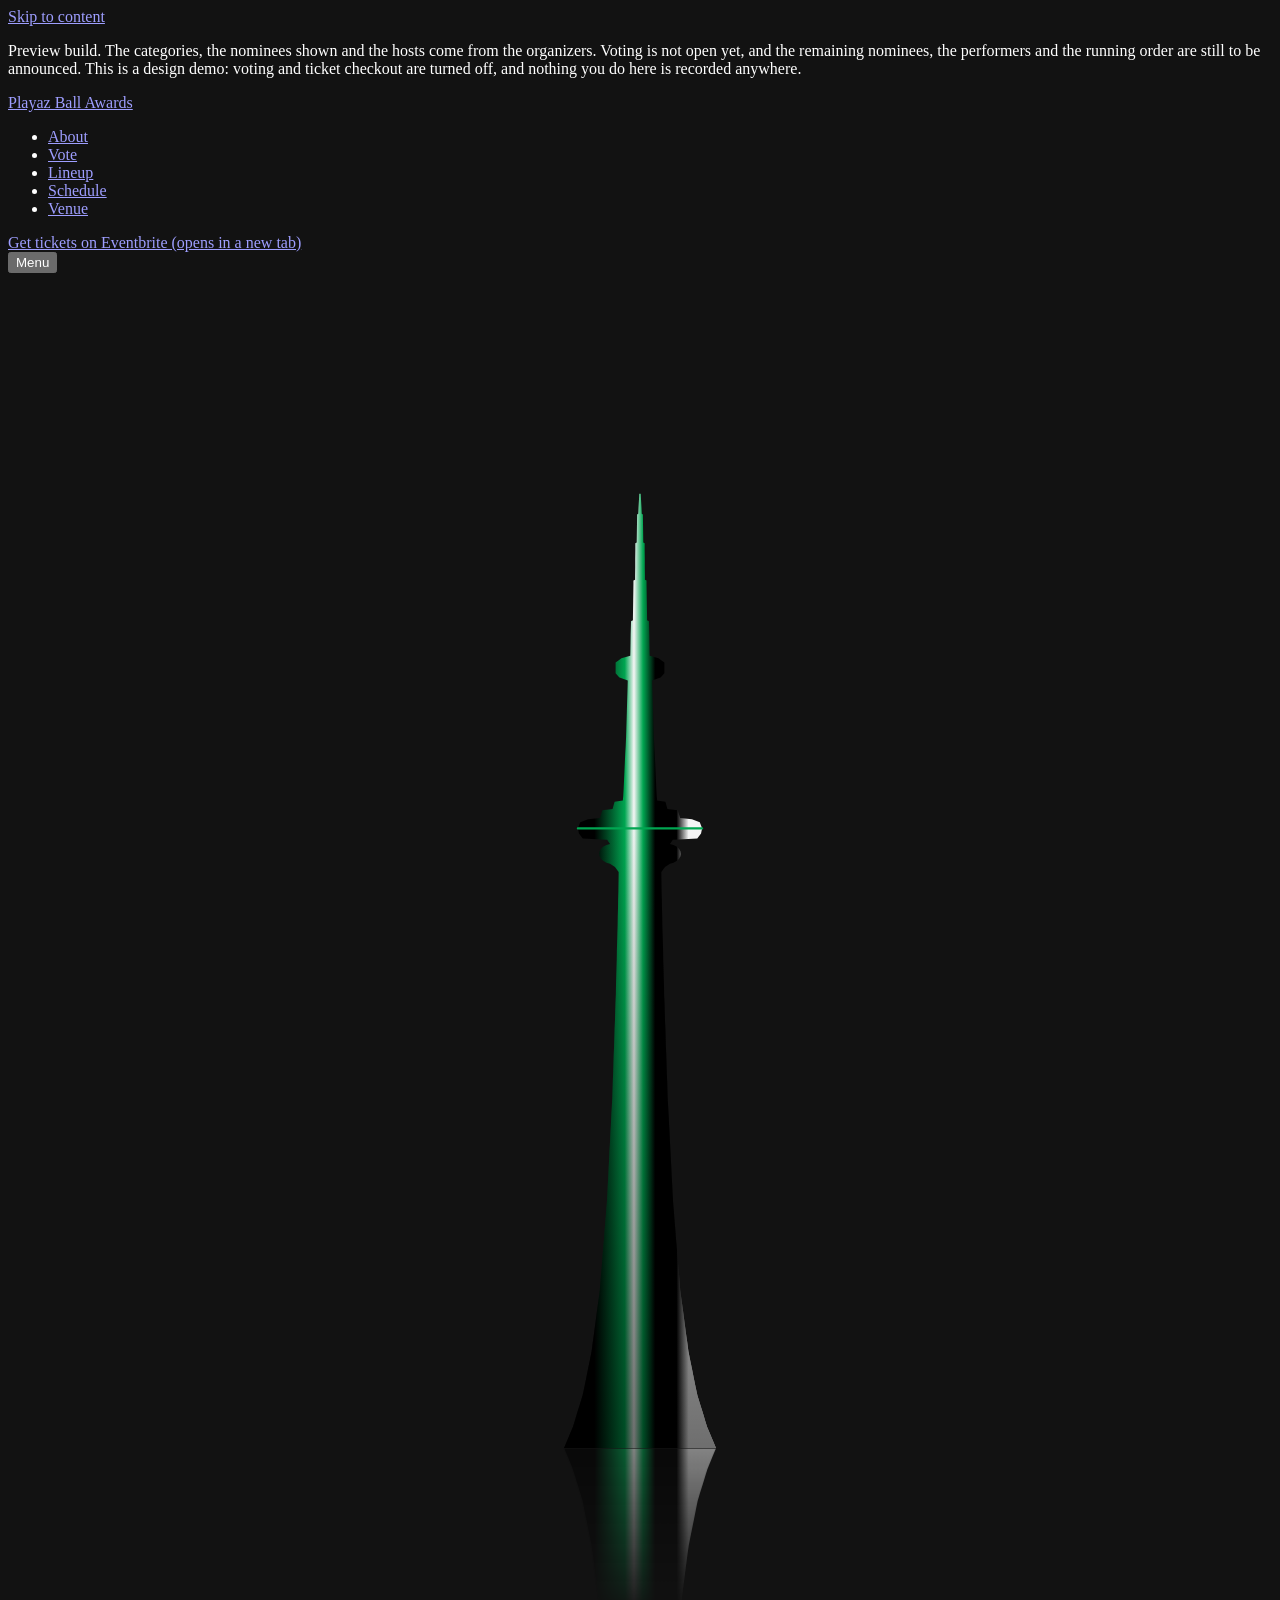
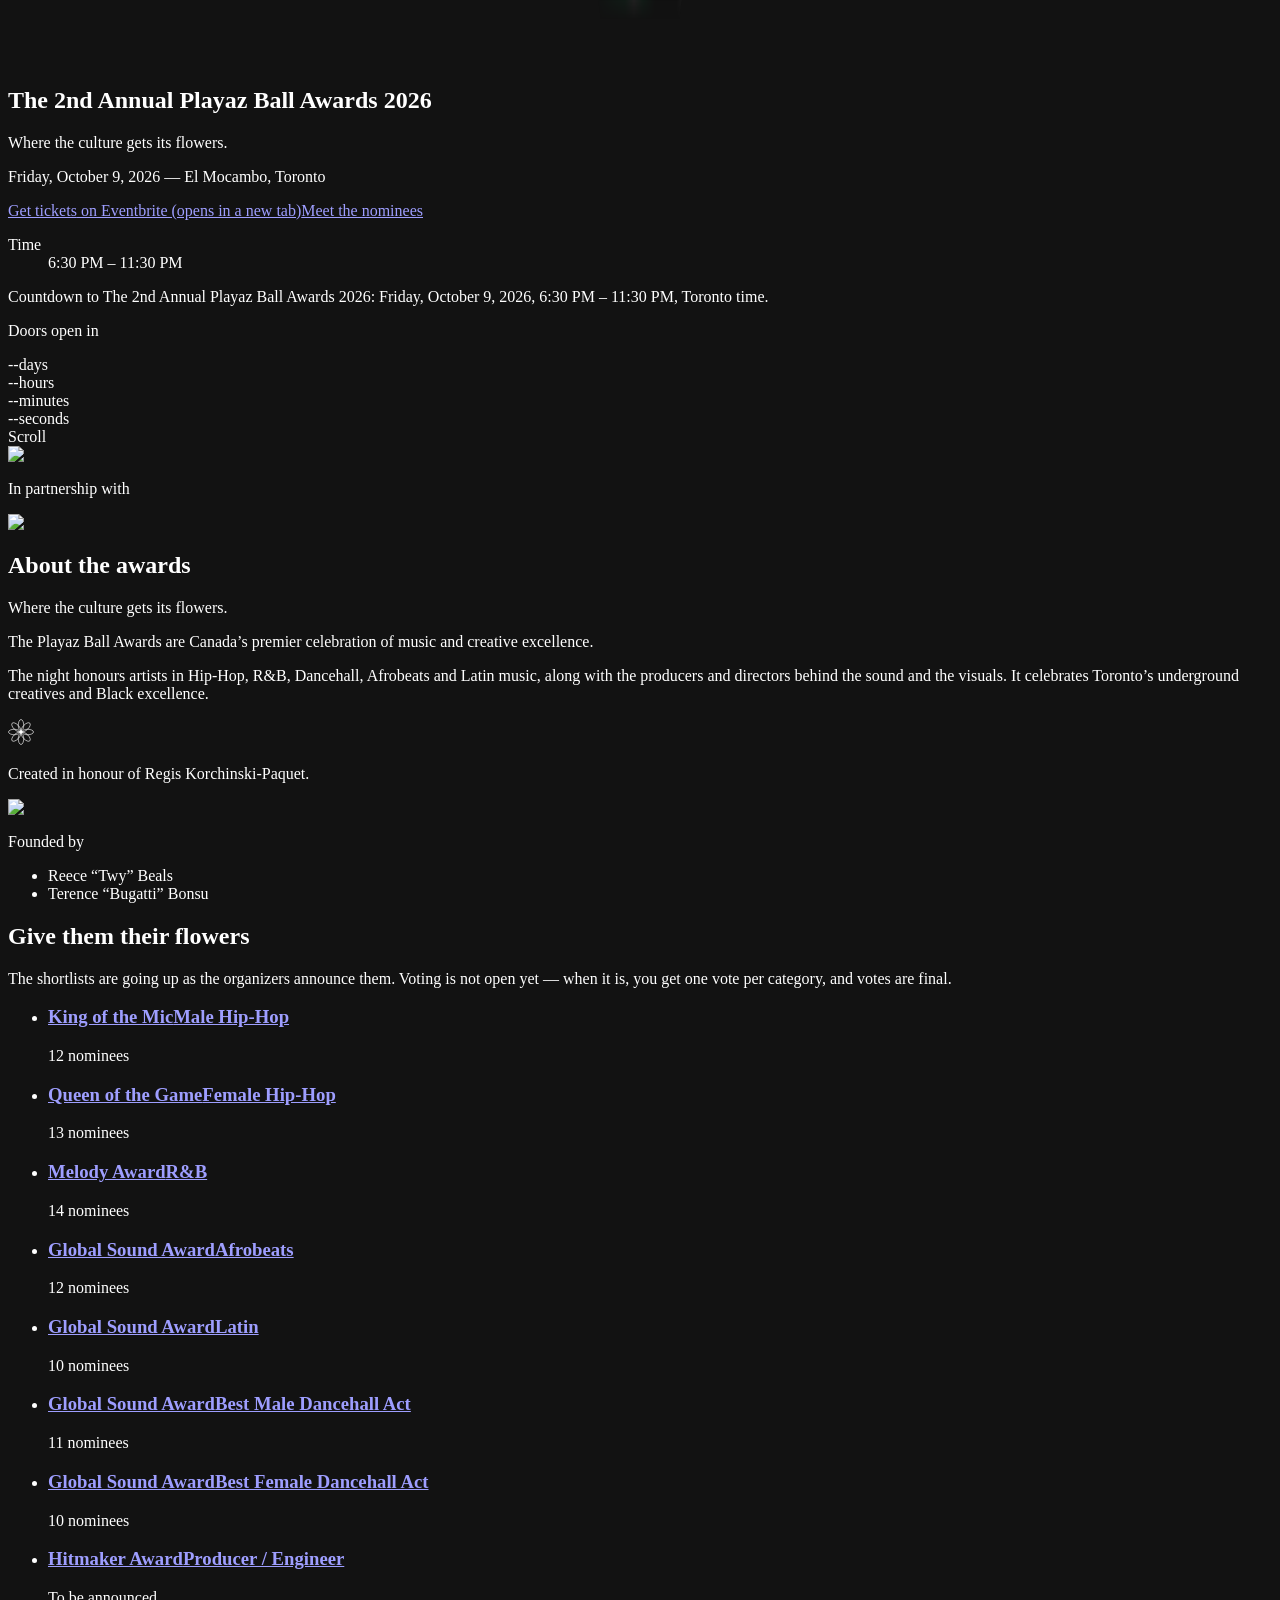
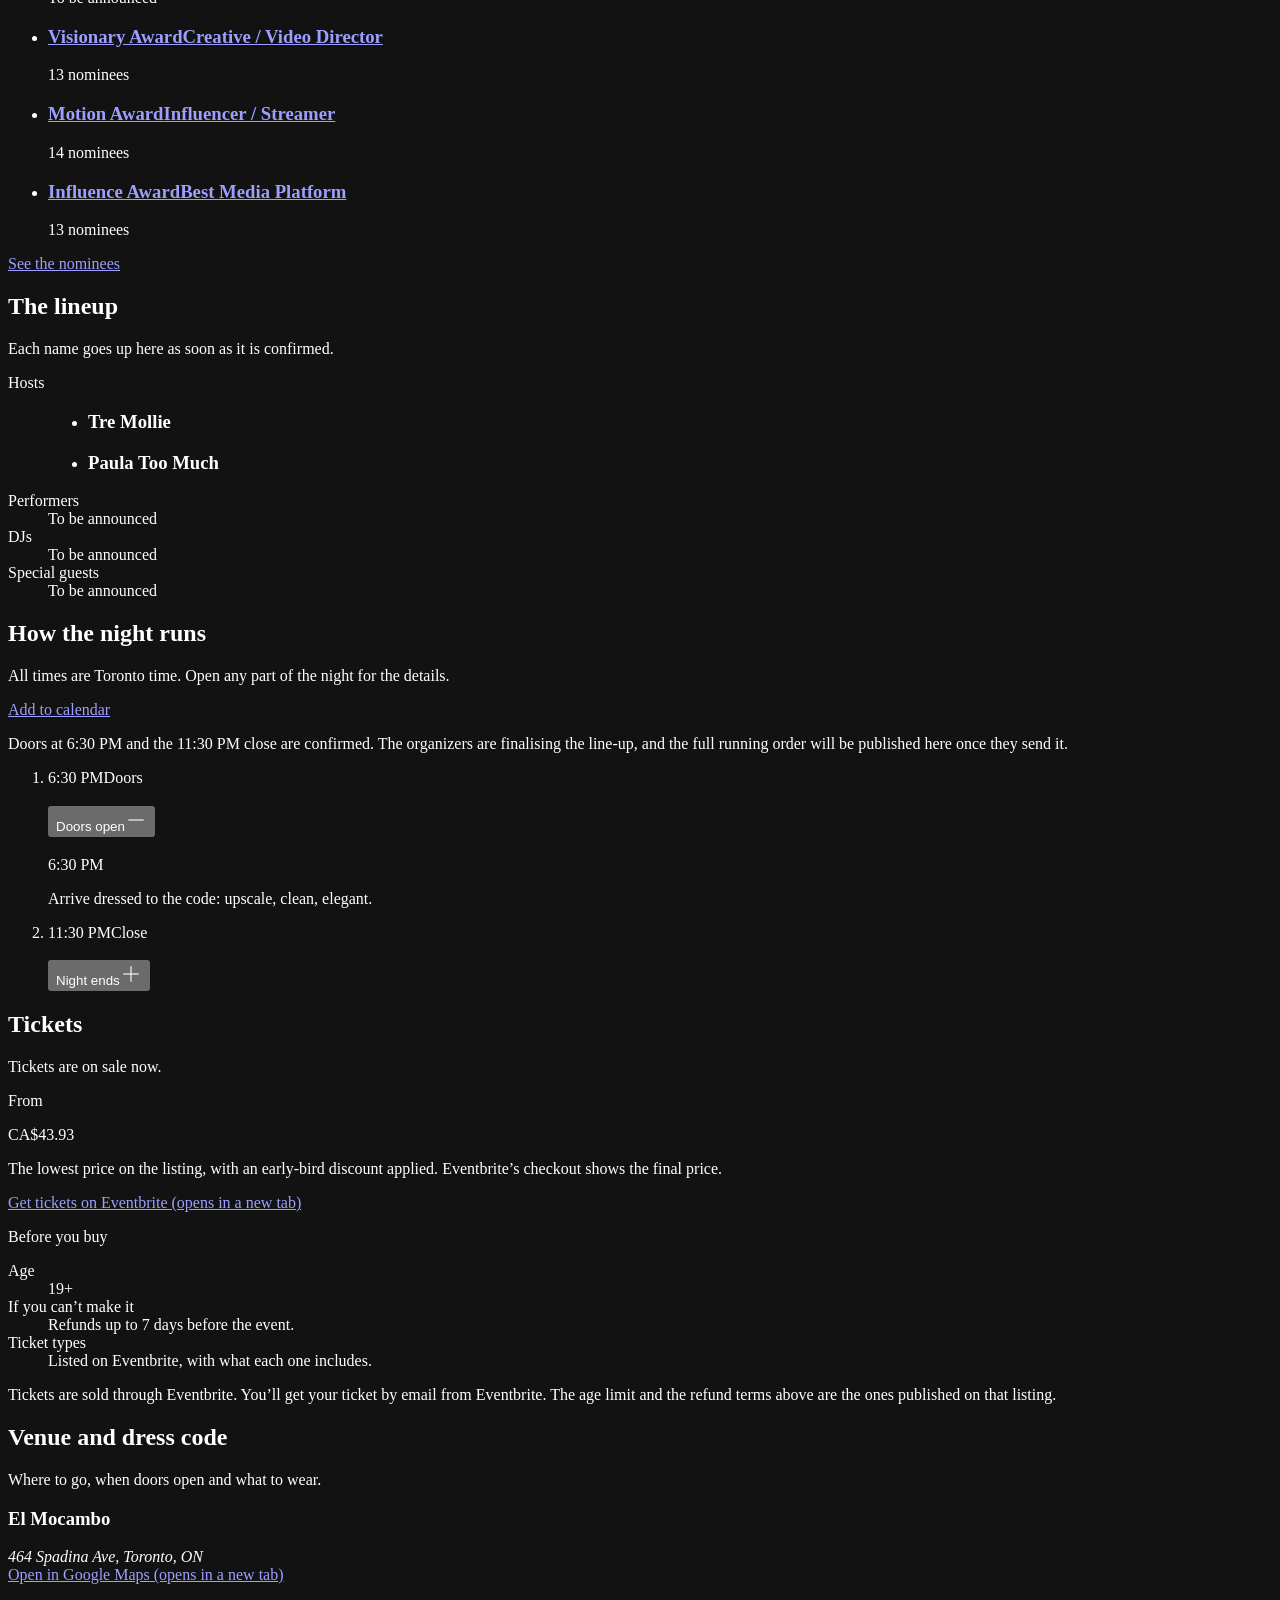
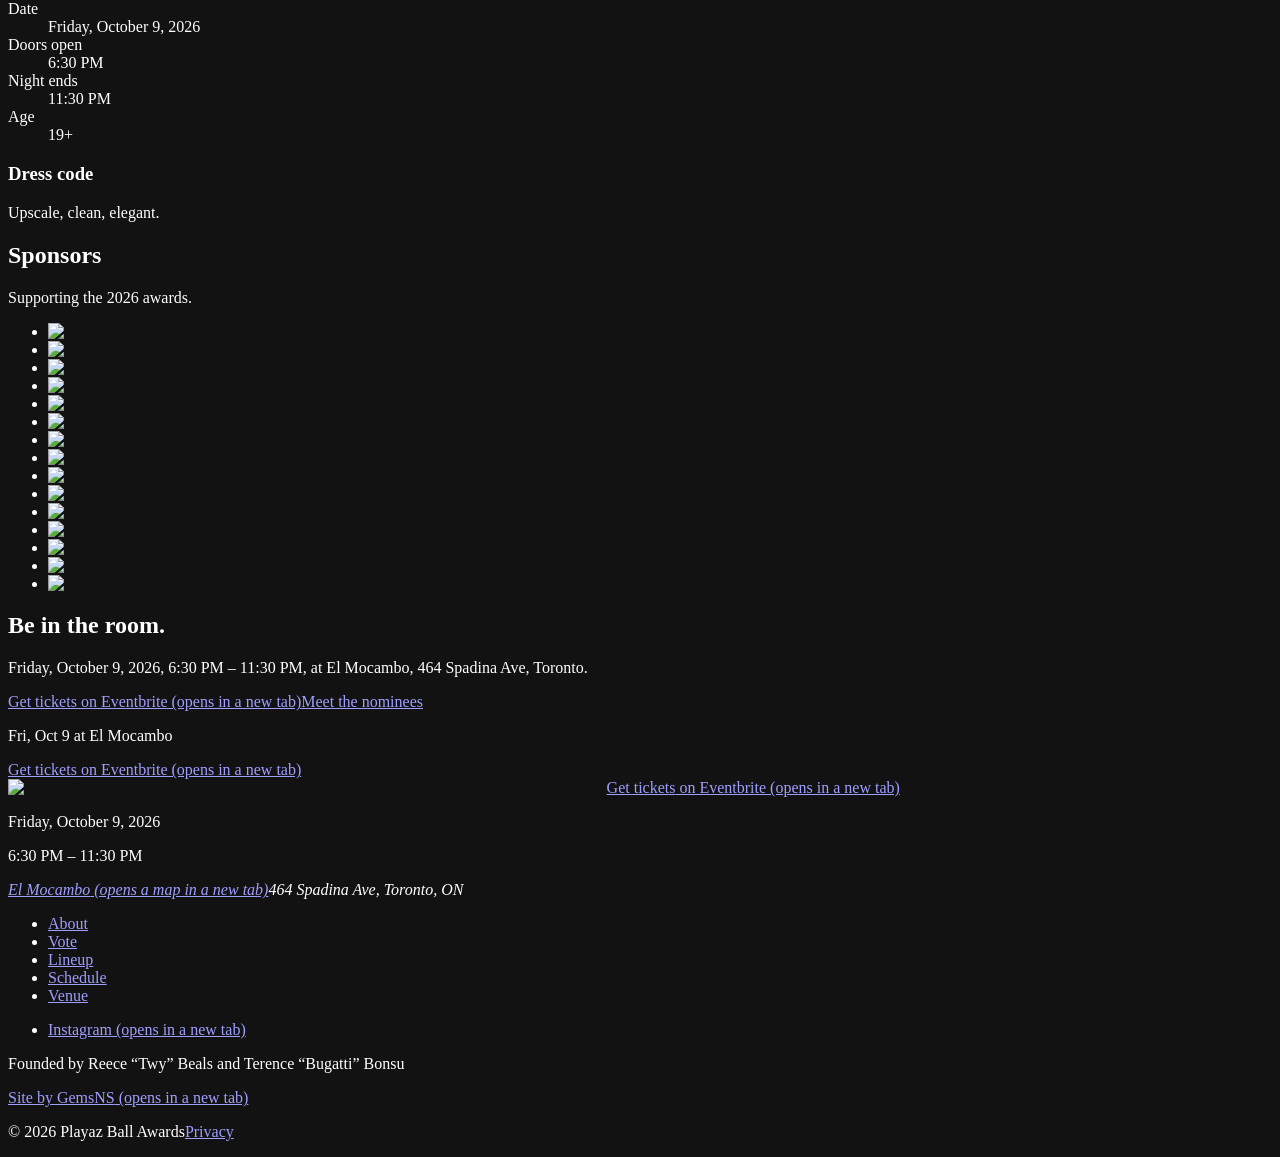
==== index.html @ 03d5871e "Nominee flowers, ballot garland, sharper tower on phones" ====
<!DOCTYPE html><html lang="en-CA" data-scroll-behavior="smooth" class="noto_serif_display_9e206748-module__jLqCdq__variable archivo_8c2be2a3-module__iX1fDW__variable"><head><meta charSet="utf-8"/><meta name="viewport" content="width=device-width, initial-scale=1"/><link rel="preload" href="/playaz-ball-awards-demo/_next/static/media/21ca8f3f56c22ca2-s.p.1cp9-4nby68jc.woff2" as="font" crossorigin="" type="font/woff2"/><link rel="preload" href="/playaz-ball-awards-demo/_next/static/media/5877f7427e31d1fe-s.p.1o_-s8nc7i9h1.woff2" as="font" crossorigin="" type="font/woff2"/><link rel="preload" href="/playaz-ball-awards-demo/_next/static/media/ad949e23a2a06a23-s.p.1zn303qhbwrxi.woff2" as="font" crossorigin="" type="font/woff2"/><link rel="stylesheet" href="/playaz-ball-awards-demo/_next/static/chunks/3bws-sel019o1.css" data-precedence="next"/><style data-precedence="default" data-href="preloader sky-twinkle hero-settle">
@keyframes preloader-give-way{to{opacity:0;visibility:hidden}}
#preloader{clip-path:inset(0);animation:preloader-give-way 400ms linear 4500ms forwards}
#preloader[data-seen]{display:none}
#preloader[data-phase="lifting"]{clip-path:inset(0 0 100% 0);pointer-events:none;transition:clip-path 600ms cubic-bezier(.76,0,.24,1)}
@media (prefers-reduced-motion:reduce){#preloader{display:none}}

@keyframes sky-twinkle{from{opacity:.3}to{opacity:1}}
[data-scene-stars]{animation:sky-twinkle var(--twinkle-duration) ease-in-out var(--twinkle-delay) infinite alternate}

/*
 * THE FIELD HOLDS STILL ON A TOUCH DEVICE, and the sparks keep flaring.
 *
 * Each of these three layers covers the whole sky strip, which is two viewports
 * tall — on a 440x850 phone at 3x that is roughly 1320x5100 device pixels each,
 * and animating a layer's opacity keeps all three promoted and recompositing
 * for the life of the page. The organizers reported scrolling still stuttering
 * after the pixel ratio was lowered, and three surfaces that size are among the
 * few things on the page big enough to explain it.
 *
 * Stopping the animation lets them be painted once and left alone. What is lost
 * is the whole field breathing, which is the part the organizers said they
 * could not see anyway; what is kept is the nine sparks, which are a few pixels
 * each and are what actually reads as sparkle. Desktop keeps both.
 */
@media (pointer: coarse){
  [data-scene-stars]{animation:none;opacity:1}
}

/*
 * The base state of both the sparks and the plane is INVISIBLE, and that is not
 * a detail — it is what makes them safe under reduced motion. The global rule
 * in globals.css collapses every animation to 0.001ms and one iteration, and
 * with the default fill mode an element then reverts to its BASE style. The
 * star layers survive that because their base opacity is 1, which is simply the
 * sky as it was. These two have no business being drawn at all when motion is
 * off: without the opacity:0 below, a visitor who asks for reduced motion gets
 * nine diffraction spikes permanently lit and an airliner parked at the edge.
 * The keyframes start from 0 anyway, so ordinary playback is unchanged.
 */
@keyframes sky-spark{
  0%,84%,100%{opacity:0;transform:scale(.45) rotate(0deg)}
  90%{opacity:1;transform:scale(1) rotate(8deg)}
  94%{opacity:.35;transform:scale(.8) rotate(12deg)}
}
[data-scene-spark]{opacity:0;animation:sky-spark var(--spark-duration) ease-in-out var(--spark-delay) infinite}

/*
 * --plane-opacity is the conditions system's one hold on the aircraft: under
 * a thick overcast there is nothing to see up there, so it goes to 0 and the
 * keyframes below carry it without any other change. It defaults to 1, so a
 * page that never loads weather flies exactly the plane it always flew.
 */
@keyframes sky-plane{
  0%{opacity:0;transform:translate3d(-14vw,0,0)}
  6%{opacity:var(--plane-opacity,1)}
  29%{opacity:var(--plane-opacity,1);transform:translate3d(56vw,2.2vh,0)}
  35%{opacity:0;transform:translate3d(72vw,2.9vh,0)}
  100%{opacity:0;transform:translate3d(72vw,2.9vh,0)}
}
[data-scene-plane]{opacity:0;animation:sky-plane 74s linear -6s infinite}
@keyframes plane-strobe{0%,92%,100%{opacity:.15}94%,97%{opacity:1}}
[data-plane-strobe]{animation:plane-strobe 2.6s steps(1,end) infinite}

/*
 * WEATHER YOU CAN SEE FALLING.
 *
 * Two layers, one for rain and one for snow, and NEITHER of them animates
 * unless it is actually raining or snowing over Toronto. That is what the
 * [data-precip] attribute on <html> is for: SceneConditionsProbe sets it, and
 * the animation rules below are scoped to it, so on a dry night these are two
 * empty elements at opacity 0 with no animation attached and nothing for the
 * compositor to do. Gating on opacity alone would not do that — a layer
 * animating at zero opacity still costs a layer.
 *
 * Both are ONE element covering ONE viewport. The star field's three layers
 * cover the sky STRIP, which is two viewports tall, and animating those was
 * among the few things big enough to explain the scrolling stutter the
 * organizers reported (see the pointer:coarse rule above). A single
 * viewport-sized layer sliding on transform is a different order of cost, and
 * is the same thing the aircraft already does — so this one is NOT switched off
 * on touch devices. Weather that only appears on desktop would be pointless
 * here: the organizers review this site on a phone.
 *
 * The tile repeats every 64px and the travel is exactly 128px, so the loop is
 * seamless with no crossfade and no second copy. scale(1.45) covers the
 * corners the slant would otherwise leave bare.
 */
@keyframes precip-fall{from{transform:rotate(var(--precip-slant,0deg)) scale(1.45) translate3d(0,-128px,0)}to{transform:rotate(var(--precip-slant,0deg)) scale(1.45) translate3d(0,0,0)}}
[data-scene-precip]{opacity:0;transform:rotate(var(--precip-slant,0deg)) scale(1.45)}
[data-precip="rain"] [data-scene-precip="rain"]{opacity:var(--rain-opacity,0);animation:precip-fall .85s linear infinite}
[data-precip="snow"] [data-scene-precip="snow"]{opacity:var(--snow-opacity,0);animation:precip-fall 7.5s linear infinite}

/*
 * REDUCED MOTION TAKES THE WEATHER AWAY ENTIRELY, and this rule is load-bearing
 * rather than polite.
 *
 * The global rule in globals.css collapses animations to a single 0.001ms
 * iteration, which leaves an element on its BASE style. For the sparks and the
 * aircraft that is opacity 0 and they vanish, which is the whole reason those
 * two carry an explicit base. These two cannot work the same way: their opacity
 * is set by the rules above, which are not animations, so collapsing the
 * animation stopped the rain falling and left it hanging in the air — a screen
 * of frozen diagonal scratches. Verified in a capture, not reasoned about.
 *
 * Rain that does not fall is not rain, so it goes. The weather is still plainly
 * there in the lifted sky, the missing stars and the veiled city, none of which
 * moves. Matching the two-selector specificity above and coming after it is
 * what lets this win without !important.
 */
@media (prefers-reduced-motion: reduce){
  [data-precip] [data-scene-precip]{opacity:0;animation:none}
}

@keyframes hero-settle{from{opacity:.35;transform:scaleX(1.035)}to{opacity:1;transform:none}}
@keyframes hero-settle-again{from{opacity:.35;transform:scaleX(1.035)}to{opacity:1;transform:none}}
.hero-settle{animation:hero-settle 1.1s cubic-bezier(.16,.7,.2,1) both}
.hero-settle-late{animation-delay:.18s}
html[data-curtain] .hero-settle{animation-name:hero-settle-again;animation-duration:.9s}
</style><link rel="preload" as="script" fetchPriority="low" href="/playaz-ball-awards-demo/_next/static/chunks/3ivcc6t1s04dh.js"/><script src="/playaz-ball-awards-demo/_next/static/chunks/11jq0c2_zavac.js" async=""></script><script src="/playaz-ball-awards-demo/_next/static/chunks/2qyr2zzqw7k6q.js" async=""></script><script src="/playaz-ball-awards-demo/_next/static/chunks/148f1jlyclf42.js" async=""></script><script src="/playaz-ball-awards-demo/_next/static/chunks/turbopack-2mipn88w9co1c.js" async=""></script><script src="/playaz-ball-awards-demo/_next/static/chunks/0q1nf_26c611z.js" async=""></script><script src="/playaz-ball-awards-demo/_next/static/chunks/1aymdji43ew_p.js" async=""></script><script src="/playaz-ball-awards-demo/_next/static/chunks/3zsbjyia-jq-i.js" async=""></script><script src="/playaz-ball-awards-demo/_next/static/chunks/0l0t6q_-2g8ed.js" async=""></script><script src="/playaz-ball-awards-demo/_next/static/chunks/349vo_3t30ueg.js" async=""></script><script src="/playaz-ball-awards-demo/_next/static/chunks/18xbpj4od7t13.js" async=""></script><script src="/playaz-ball-awards-demo/_next/static/chunks/1w1b2_nr3rfn5.js" async=""></script><meta name="next-size-adjust" content=""/><meta name="theme-color" content="#000000"/><meta name="color-scheme" content="dark"/><title>Playaz Ball Awards 2026 — Friday, October 9, 2026, El Mocambo, Toronto</title><meta name="description" content="Where the culture gets its flowers. Canada&#x27;s premier celebration of music and creative excellence — Hip-Hop, R&amp;B, Dancehall, Afrobeats and Latin, and the producers and directors behind the sound and the visuals. Friday, October 9, 2026 at El Mocambo, Toronto."/><link rel="canonical" href="https://gemsns.github.io/playaz-ball-awards-demo/"/><meta property="og:title" content="Playaz Ball Awards 2026 — Friday, October 9, 2026, El Mocambo, Toronto"/><meta property="og:description" content="Where the culture gets its flowers. Canada&#x27;s premier celebration of music and creative excellence — Hip-Hop, R&amp;B, Dancehall, Afrobeats and Latin, and the producers and directors behind the sound and the visuals. Friday, October 9, 2026 at El Mocambo, Toronto."/><meta property="og:url" content="https://gemsns.github.io/playaz-ball-awards-demo/"/><meta property="og:site_name" content="The 2nd Annual Playaz Ball Awards 2026"/><meta property="og:locale" content="en_CA"/><meta property="og:image" content="https://gemsns.github.io/playaz-ball-awards-demo/opengraph-image?3a0f90e552996f08"/><meta property="og:image:type" content="image/png"/><meta property="og:image:width" content="1200"/><meta property="og:image:height" content="630"/><meta property="og:image:alt" content="Playaz Ball Awards 2026. Where the culture gets its flowers. Friday, October 9, 2026 at El Mocambo, Toronto. The awards&#x27; lockup in gold — the name above the Regis 4ever Foundation&#x27;s winged script — standing on black beside a gold silhouette of the CN Tower ringed by a halo of light over dark water."/><meta property="og:type" content="website"/><meta name="twitter:card" content="summary_large_image"/><meta name="twitter:title" content="Playaz Ball Awards 2026 — Friday, October 9, 2026, El Mocambo, Toronto"/><meta name="twitter:description" content="Where the culture gets its flowers. Canada&#x27;s premier celebration of music and creative excellence — Hip-Hop, R&amp;B, Dancehall, Afrobeats and Latin, and the producers and directors behind the sound and the visuals. Friday, October 9, 2026 at El Mocambo, Toronto."/><meta name="twitter:image" content="https://gemsns.github.io/playaz-ball-awards-demo/opengraph-image?3a0f90e552996f08"/><meta name="twitter:image:alt" content="Playaz Ball Awards 2026. Where the culture gets its flowers. Friday, October 9, 2026 at El Mocambo, Toronto. The awards&#x27; lockup in gold — the name above the Regis 4ever Foundation&#x27;s winged script — standing on black beside a gold silhouette of the CN Tower ringed by a halo of light over dark water."/><meta name="twitter:image:type" content="image/png"/><meta name="twitter:image:width" content="1200"/><meta name="twitter:image:height" content="630"/><link rel="icon" href="/playaz-ball-awards-demo/icon.svg?icon.3x_oerqiq62fg.svg" sizes="any" type="image/svg+xml"/><script src="/playaz-ball-awards-demo/_next/static/chunks/0cz1d0mv5g_q7.js" noModule=""></script></head><body class="min-h-dvh bg-ink text-white antialiased"><div hidden=""><!--$--><!--/$--></div><a href="#main" class="sr-only focus:not-sr-only focus:fixed focus:top-4 focus:left-4 focus:z-[100] focus:rounded-card focus:bg-charcoal focus:px-4 focus:py-2 focus:font-semibold focus:text-white">Skip to content</a><p role="note" class="relative z-[60] bg-gold px-5 py-2.5 text-center text-base leading-snug font-medium text-pretty text-ink">Preview build. The categories, the nominees shown and the hosts come from the organizers. Voting is not open yet, and the remaining nominees, the performers and the running order are still to be announced. This is a design demo: voting and ticket checkout are turned off, and nothing you do here is recorded anywhere.<span id="banner-height-probe" hidden=""></span></p><div aria-hidden="true" class="pointer-events-none -mb-4 h-4"></div><noscript><style>#site-header [data-header-glass]{opacity:1}</style></noscript><header id="site-header" class="group/header sticky top-0 z-50"><div aria-hidden="true" class="pointer-events-none absolute inset-x-0 top-0 -z-10 h-24 bg-linear-to-b from-ink/90 via-ink/70 via-60% to-transparent"></div><div aria-hidden="true" data-header-glass="" class="glass pointer-events-none absolute inset-0 -z-10 border-x-0 border-t-0 opacity-0 transition-opacity duration-300 group-has-[[aria-expanded=true]]/header:opacity-100 group-data-[scrolled]/header:opacity-100"></div><div class="mx-auto w-full max-w-[80rem] px-5 sm:px-8 lg:px-12 grid h-16 grid-cols-[auto_1fr] items-center gap-4 lg:h-[4.5rem] menu:grid-cols-[1fr_auto_1fr]"><a class="-ml-2 inline-flex min-h-11 min-w-11 items-center justify-self-start px-2 text-white transition-colors duration-200 hover:text-gold-light" href="/playaz-ball-awards-demo/"><span class="font-display text-[clamp(1.125rem,4.2vw,1.75rem)] leading-none font-normal font-stretch-[80%] whitespace-nowrap sm:text-[1.75rem]">Playaz Ball Awards</span></a><nav aria-label="Main" class="hidden menu:block"><ul class="flex items-center"><li class="flex items-center before:mx-1.5 before:size-[3px] before:rounded-full before:bg-ash/70 first:before:hidden xl:before:mx-4"><a class="text-label relative inline-flex min-h-11 items-center px-3 text-ash transition-colors duration-200 after:absolute after:inset-x-3 after:bottom-1.5 after:h-px after:origin-center after:scale-x-0 after:bg-glow after:shadow-[0_0_10px_var(--color-glow)] after:transition-transform after:duration-300 hover:text-white aria-[current]:text-white aria-[current]:after:scale-x-100" href="/playaz-ball-awards-demo/#about">About</a></li><li class="flex items-center before:mx-1.5 before:size-[3px] before:rounded-full before:bg-ash/70 first:before:hidden xl:before:mx-4"><a class="text-label relative inline-flex min-h-11 items-center px-3 text-ash transition-colors duration-200 after:absolute after:inset-x-3 after:bottom-1.5 after:h-px after:origin-center after:scale-x-0 after:bg-glow after:shadow-[0_0_10px_var(--color-glow)] after:transition-transform after:duration-300 hover:text-white aria-[current]:text-white aria-[current]:after:scale-x-100" href="/playaz-ball-awards-demo/vote/">Vote</a></li><li class="flex items-center before:mx-1.5 before:size-[3px] before:rounded-full before:bg-ash/70 first:before:hidden xl:before:mx-4"><a class="text-label relative inline-flex min-h-11 items-center px-3 text-ash transition-colors duration-200 after:absolute after:inset-x-3 after:bottom-1.5 after:h-px after:origin-center after:scale-x-0 after:bg-glow after:shadow-[0_0_10px_var(--color-glow)] after:transition-transform after:duration-300 hover:text-white aria-[current]:text-white aria-[current]:after:scale-x-100" href="/playaz-ball-awards-demo/#lineup">Lineup</a></li><li class="flex items-center before:mx-1.5 before:size-[3px] before:rounded-full before:bg-ash/70 first:before:hidden xl:before:mx-4"><a class="text-label relative inline-flex min-h-11 items-center px-3 text-ash transition-colors duration-200 after:absolute after:inset-x-3 after:bottom-1.5 after:h-px after:origin-center after:scale-x-0 after:bg-glow after:shadow-[0_0_10px_var(--color-glow)] after:transition-transform after:duration-300 hover:text-white aria-[current]:text-white aria-[current]:after:scale-x-100" href="/playaz-ball-awards-demo/#schedule">Schedule</a></li><li class="flex items-center before:mx-1.5 before:size-[3px] before:rounded-full before:bg-ash/70 first:before:hidden xl:before:mx-4"><a class="text-label relative inline-flex min-h-11 items-center px-3 text-ash transition-colors duration-200 after:absolute after:inset-x-3 after:bottom-1.5 after:h-px after:origin-center after:scale-x-0 after:bg-glow after:shadow-[0_0_10px_var(--color-glow)] after:transition-transform after:duration-300 hover:text-white aria-[current]:text-white aria-[current]:after:scale-x-100" href="/playaz-ball-awards-demo/#venue">Venue</a></li></ul></nav><div class="flex min-w-0 items-center gap-2 justify-self-end sm:gap-4"><div class="min-w-0"><a id="eb-checkout-any-_R_3vebrb_" href="https://www.eventbrite.com/e/the-2nd-annual-playaz-ball-awards-2026-tickets-1993266233963" target="_blank" rel="noopener noreferrer" data-ticket-tier="any" class="inline-flex items-center justify-center gap-2 rounded-card font-sans font-semibold tracking-[0.01em] transition-colors duration-200 select-none disabled:cursor-not-allowed disabled:opacity-45 aria-disabled:cursor-not-allowed aria-disabled:opacity-45 border border-gold/60 text-white hover:border-gold-light hover:text-gold-light active:bg-gold/10 min-h-11 px-5 text-[0.95rem] bg-ink/50 text-center leading-tight max-sm:px-3.5 max-sm:text-sm">Get tickets<span class="sr-only"> on Eventbrite (opens in a new tab)</span></a></div><nav aria-label="Main" class="menu:hidden"><button type="button" aria-expanded="false" aria-controls="site-nav-panel" class="text-label -mr-2 inline-flex min-h-11 min-w-11 items-center justify-center gap-3 rounded-card px-2 text-white transition-colors duration-200 hover:text-gold-light"><span class="max-[479px]:sr-only">Menu</span><span aria-hidden="true" class="relative block h-3.5 w-5"><span class="absolute left-0 h-px w-full bg-current transition-transform duration-200 top-[3px] "></span><span class="absolute left-0 h-px w-full bg-current transition-transform duration-200 bottom-[3px] "></span></span></button><div id="site-nav-panel" hidden="" class="glass absolute top-full right-[calc(var(--site-nav-scrollbar,0px)*-1)] left-0 h-[calc(100dvh-var(--site-nav-top,4rem))] overflow-y-auto overscroll-contain border-x-0 border-b-0 transition-opacity duration-200 starting:opacity-0"><div class="min-h-full bg-ink/60"><ul class="mx-auto w-full max-w-[80rem] px-5 pt-3 pb-12 sm:px-8"><li class="border-b border-gold/20"><a class="text-subhead flex min-h-16 items-center text-white transition-colors duration-200 hover:text-gold-light aria-[current]:text-gold-light" href="/playaz-ball-awards-demo/#about">About</a></li><li class="border-b border-gold/20"><a class="text-subhead flex min-h-16 items-center text-white transition-colors duration-200 hover:text-gold-light aria-[current]:text-gold-light" href="/playaz-ball-awards-demo/vote/">Vote</a></li><li class="border-b border-gold/20"><a class="text-subhead flex min-h-16 items-center text-white transition-colors duration-200 hover:text-gold-light aria-[current]:text-gold-light" href="/playaz-ball-awards-demo/#lineup">Lineup</a></li><li class="border-b border-gold/20"><a class="text-subhead flex min-h-16 items-center text-white transition-colors duration-200 hover:text-gold-light aria-[current]:text-gold-light" href="/playaz-ball-awards-demo/#schedule">Schedule</a></li><li class="border-b border-gold/20"><a class="text-subhead flex min-h-16 items-center text-white transition-colors duration-200 hover:text-gold-light aria-[current]:text-gold-light" href="/playaz-ball-awards-demo/#venue">Venue</a></li></ul></div></div></nav></div></div></header><main id="main" tabindex="-1"><script type="application/ld+json">{"@context":"https://schema.org","@type":"MusicEvent","name":"The 2nd Annual Playaz Ball Awards 2026","description":"Where the culture gets its flowers. Canada's premier celebration of music and creative excellence — Hip-Hop, R&B, Dancehall, Afrobeats and Latin, and the producers and directors behind the sound and the visuals.","startDate":"2026-10-09T18:30:00-04:00","endDate":"2026-10-09T23:30:00-04:00","doorTime":"2026-10-09T18:30:00-04:00","eventAttendanceMode":"https://schema.org/OfflineEventAttendanceMode","eventStatus":"https://schema.org/EventScheduled","typicalAgeRange":"19+","url":"https://gemsns.github.io/playaz-ball-awards-demo","image":["https://gemsns.github.io/playaz-ball-awards-demo/opengraph-image"],"location":{"@type":"Place","name":"El Mocambo","address":{"@type":"PostalAddress","streetAddress":"464 Spadina Ave","addressLocality":"Toronto","addressRegion":"ON","addressCountry":"CA"}},"organizer":{"@type":"Organization","name":"Playaz Ball Awards","url":"https://gemsns.github.io/playaz-ball-awards-demo"},"offers":{"@type":"Offer","url":"https://www.eventbrite.com/e/the-2nd-annual-playaz-ball-awards-2026-tickets-1993266233963"}}</script><noscript><style>#preloader{display:none}</style></noscript><div id="preloader" aria-hidden="true" data-phase="counting" class="fixed inset-0 z-[80] bg-ink text-white"><span class="font-wide absolute top-[max(1.25rem,3svh)] right-5 text-[clamp(5rem,17vw,13.5rem)] leading-[0.9] font-extralight text-gold-light sm:right-8 lg:right-12">0</span><span class="rule-foil absolute inset-x-0 top-1/2 block origin-center [transform:scaleX(0)]"></span><p class="absolute bottom-[max(1.75rem,5svh)] left-5 max-w-[calc(100%-2.5rem)] sm:left-8 lg:left-12"><span class="block font-display text-[1.75rem] leading-[1.15] font-light text-white italic sm:text-[2.25rem]">Toronto, the culture is arriving…</span><span class="mt-3 block text-base text-ash">Playaz Ball Awards<!-- --> © <!-- -->2026</span></p></div><script type="text/javascript">(function(){var m="skip",t=0;try{t=performance.now();var r=window.matchMedia&&window.matchMedia("(prefers-reduced-motion: reduce)").matches;if(!r&&!sessionStorage.getItem("pba:curtain-seen")){sessionStorage.setItem("pba:curtain-seen","1");m="show"}}catch(e){m="skip"}window["__pbaPreloader"]={mode:m,t0:t};if(m!=="show"){var c=document.getElementById("preloader");if(c)c.setAttribute("data-seen","")}})()</script><div aria-hidden="true" data-scene-backdrop="" class="pointer-events-none fixed inset-x-0 top-0 z-0 h-[100lvh] overflow-hidden bg-ink" style="background:var(--sky-ink, var(--color-ink))"><div data-scene-sky="" class="absolute inset-x-0 top-0 will-change-transform" style="height:200%;transform:translate3d(0, -29.000%, 0);background-image:radial-gradient(ellipse 46% 3.4% at 50% 60%, color-mix(in srgb, var(--color-gold) 24%, transparent), transparent 100%), radial-gradient(ellipse 90% 2.2% at 50% 60%, color-mix(in srgb, var(--color-gold-light) 12%, transparent), transparent 100%), linear-gradient(180deg,
    var(--sky-ink, var(--color-ink)) 0%,
    var(--sky-ink, var(--color-ink)) 45%,
    color-mix(in srgb, var(--sky-haze, var(--color-haze)) 18%, var(--sky-ink, var(--color-ink))) 50%,
    color-mix(in srgb, var(--sky-haze, var(--color-haze)) 45%, var(--sky-ink, var(--color-ink))) 55%,
    color-mix(in srgb, var(--sky-haze, var(--color-haze)) 30%, var(--sky-ink, var(--color-ink))) 58.8%,
    color-mix(in srgb, var(--sky-ember, var(--color-gold-deep)) 20%, var(--sky-ink, var(--color-ink))) 59.5%,
    color-mix(in srgb, var(--sky-ember, var(--color-gold-deep)) 52%, var(--sky-ink, var(--color-ink))) 60%,
    color-mix(in srgb, var(--sky-ember, var(--color-gold-deep)) 16%, var(--sky-ink, var(--color-ink))) 60.6%,
    color-mix(in srgb, var(--sky-haze, var(--color-haze)) 26%, var(--sky-ink, var(--color-ink))) 65%,
    var(--sky-ink, var(--color-ink)) 76%,
    var(--sky-ink, var(--color-ink)) 100%)"><div class="absolute inset-0" style="opacity:var(--star-opacity, 1)"><div data-scene-stars="" class="absolute inset-0" style="background-image:radial-gradient(circle at 24.88% 45.23%, color-mix(in srgb, var(--color-purple-light) 50%, transparent) 0, color-mix(in srgb, var(--color-purple-light) 50%, transparent) 0.5px, transparent 1.4px),radial-gradient(circle at 96.79% 3.21%, color-mix(in srgb, var(--color-purple-light) 73%, transparent) 0, color-mix(in srgb, var(--color-purple-light) 73%, transparent) 0.5px, transparent 1.4px),radial-gradient(circle at 42.89% 51.92%, color-mix(in srgb, var(--color-gold-light) 29%, transparent) 0, color-mix(in srgb, var(--color-gold-light) 29%, transparent) 0.75px, transparent 1.65px),radial-gradient(circle at 22.86% 57.32%, color-mix(in srgb, var(--color-white) 24%, transparent) 0, color-mix(in srgb, var(--color-white) 24%, transparent) 0.75px, transparent 1.65px),radial-gradient(circle at 81.91% 29.59%, color-mix(in srgb, var(--color-white) 92%, transparent) 0, color-mix(in srgb, var(--color-white) 92%, transparent) 0.75px, transparent 1.65px),radial-gradient(circle at 31.85% 4.80%, color-mix(in srgb, var(--color-white) 52%, transparent) 0, color-mix(in srgb, var(--color-white) 52%, transparent) 0.75px, transparent 1.65px),radial-gradient(circle at 67.98% 9.21%, color-mix(in srgb, var(--color-gold-light) 60%, transparent) 0, color-mix(in srgb, var(--color-gold-light) 60%, transparent) 0.5px, transparent 1.4px),radial-gradient(circle at 54.11% 48.30%, color-mix(in srgb, var(--color-white) 63%, transparent) 0, color-mix(in srgb, var(--color-white) 63%, transparent) 0.5px, transparent 1.4px),radial-gradient(circle at 37.50% 50.45%, color-mix(in srgb, var(--color-white) 61%, transparent) 0, color-mix(in srgb, var(--color-white) 61%, transparent) 0.75px, transparent 1.65px),radial-gradient(circle at 16.41% 14.44%, color-mix(in srgb, var(--color-purple-light) 50%, transparent) 0, color-mix(in srgb, var(--color-purple-light) 50%, transparent) 0.5px, transparent 1.4px),radial-gradient(circle at 87.52% 58.15%, color-mix(in srgb, var(--color-white) 12%, transparent) 0, color-mix(in srgb, var(--color-white) 12%, transparent) 0.5px, transparent 1.4px),radial-gradient(circle at 58.40% 24.85%, color-mix(in srgb, var(--color-white) 71%, transparent) 0, color-mix(in srgb, var(--color-white) 71%, transparent) 0.5px, transparent 1.4px),radial-gradient(circle at 29.80% 45.11%, color-mix(in srgb, var(--color-gold-light) 78%, transparent) 0, color-mix(in srgb, var(--color-gold-light) 78%, transparent) 0.5px, transparent 1.4px),radial-gradient(circle at 92.59% 4.83%, color-mix(in srgb, var(--color-white) 80%, transparent) 0, color-mix(in srgb, var(--color-white) 80%, transparent) 0.75px, transparent 1.65px),radial-gradient(circle at 11.75% 58.50%, color-mix(in srgb, var(--color-white) 16%, transparent) 0, color-mix(in srgb, var(--color-white) 16%, transparent) 0.5px, transparent 1.4px),radial-gradient(circle at 74.99% 15.10%, color-mix(in srgb, var(--color-white) 88%, transparent) 0, color-mix(in srgb, var(--color-white) 88%, transparent) 0.5px, transparent 1.4px),radial-gradient(circle at 72.65% 46.50%, color-mix(in srgb, var(--color-white) 53%, transparent) 0, color-mix(in srgb, var(--color-white) 53%, transparent) 0.5px, transparent 1.4px),radial-gradient(circle at 81.19% 10.68%, color-mix(in srgb, var(--color-gold-light) 77%, transparent) 0, color-mix(in srgb, var(--color-gold-light) 77%, transparent) 0.5px, transparent 1.4px),radial-gradient(circle at 20.79% 17.30%, color-mix(in srgb, var(--color-gold-light) 42%, transparent) 0, color-mix(in srgb, var(--color-gold-light) 42%, transparent) 0.75px, transparent 1.65px),radial-gradient(circle at 74.51% 33.87%, color-mix(in srgb, var(--color-purple-light) 46%, transparent) 0, color-mix(in srgb, var(--color-purple-light) 46%, transparent) 0.5px, transparent 1.4px),radial-gradient(circle at 23.93% 50.06%, color-mix(in srgb, var(--color-white) 64%, transparent) 0, color-mix(in srgb, var(--color-white) 64%, transparent) 0.5px, transparent 1.4px),radial-gradient(circle at 26.51% 11.95%, color-mix(in srgb, var(--color-white) 43%, transparent) 0, color-mix(in srgb, var(--color-white) 43%, transparent) 0.5px, transparent 1.4px),radial-gradient(circle at 26.46% 1.31%, color-mix(in srgb, var(--color-white) 88%, transparent) 0, color-mix(in srgb, var(--color-white) 88%, transparent) 0.75px, transparent 1.65px),radial-gradient(circle at 0.60% 3.88%, color-mix(in srgb, var(--color-white) 76%, transparent) 0, color-mix(in srgb, var(--color-white) 76%, transparent) 0.5px, transparent 1.4px),radial-gradient(circle at 50.42% 47.29%, color-mix(in srgb, var(--color-gold-light) 50%, transparent) 0, color-mix(in srgb, var(--color-gold-light) 50%, transparent) 0.5px, transparent 1.4px),radial-gradient(circle at 21.25% 47.67%, color-mix(in srgb, var(--color-white) 43%, transparent) 0, color-mix(in srgb, var(--color-white) 43%, transparent) 0.5px, transparent 1.4px),radial-gradient(circle at 69.64% 55.06%, color-mix(in srgb, var(--color-white) 28%, transparent) 0, color-mix(in srgb, var(--color-white) 28%, transparent) 0.5px, transparent 1.4px),radial-gradient(circle at 33.46% 19.29%, color-mix(in srgb, var(--color-white) 44%, transparent) 0, color-mix(in srgb, var(--color-white) 44%, transparent) 0.5px, transparent 1.4px),radial-gradient(circle at 64.59% 11.84%, color-mix(in srgb, var(--color-white) 50%, transparent) 0, color-mix(in srgb, var(--color-white) 50%, transparent) 0.5px, transparent 1.4px),radial-gradient(circle at 20.27% 42.84%, color-mix(in srgb, var(--color-gold-light) 72%, transparent) 0, color-mix(in srgb, var(--color-gold-light) 72%, transparent) 0.5px, transparent 1.4px),radial-gradient(circle at 75.60% 11.69%, color-mix(in srgb, var(--color-purple-light) 88%, transparent) 0, color-mix(in srgb, var(--color-purple-light) 88%, transparent) 1.1px, transparent 2px),radial-gradient(circle at 23.55% 56.71%, color-mix(in srgb, var(--color-gold-light) 23%, transparent) 0, color-mix(in srgb, var(--color-gold-light) 23%, transparent) 0.5px, transparent 1.4px),radial-gradient(circle at 18.51% 25.47%, color-mix(in srgb, var(--color-white) 55%, transparent) 0, color-mix(in srgb, var(--color-white) 55%, transparent) 0.75px, transparent 1.65px),radial-gradient(circle at 73.16% 55.17%, color-mix(in srgb, var(--color-white) 34%, transparent) 0, color-mix(in srgb, var(--color-white) 34%, transparent) 0.75px, transparent 1.65px),radial-gradient(circle at 22.27% 58.32%, color-mix(in srgb, var(--color-white) 10%, transparent) 0, color-mix(in srgb, var(--color-white) 10%, transparent) 0.5px, transparent 1.4px),radial-gradient(circle at 14.40% 12.83%, color-mix(in srgb, var(--color-white) 54%, transparent) 0, color-mix(in srgb, var(--color-white) 54%, transparent) 0.75px, transparent 1.65px),radial-gradient(circle at 94.53% 27.91%, color-mix(in srgb, var(--color-gold-light) 84%, transparent) 0, color-mix(in srgb, var(--color-gold-light) 84%, transparent) 0.75px, transparent 1.65px),radial-gradient(circle at 24.43% 40.51%, color-mix(in srgb, var(--color-purple-light) 40%, transparent) 0, color-mix(in srgb, var(--color-purple-light) 40%, transparent) 1.1px, transparent 2px),radial-gradient(circle at 2.99% 45.12%, color-mix(in srgb, var(--color-purple-light) 52%, transparent) 0, color-mix(in srgb, var(--color-purple-light) 52%, transparent) 0.5px, transparent 1.4px),radial-gradient(circle at 11.73% 56.78%, color-mix(in srgb, var(--color-white) 21%, transparent) 0, color-mix(in srgb, var(--color-white) 21%, transparent) 0.5px, transparent 1.4px),radial-gradient(circle at 45.86% 33.09%, color-mix(in srgb, var(--color-white) 76%, transparent) 0, color-mix(in srgb, var(--color-white) 76%, transparent) 0.5px, transparent 1.4px),radial-gradient(circle at 83.89% 54.73%, color-mix(in srgb, var(--color-white) 23%, transparent) 0, color-mix(in srgb, var(--color-white) 23%, transparent) 0.75px, transparent 1.65px),radial-gradient(circle at 10.73% 49.82%, color-mix(in srgb, var(--color-gold-light) 56%, transparent) 0, color-mix(in srgb, var(--color-gold-light) 56%, transparent) 0.5px, transparent 1.4px),radial-gradient(circle at 65.55% 29.29%, color-mix(in srgb, var(--color-white) 44%, transparent) 0, color-mix(in srgb, var(--color-white) 44%, transparent) 0.75px, transparent 1.65px),radial-gradient(circle at 77.53% 34.42%, color-mix(in srgb, var(--color-white) 58%, transparent) 0, color-mix(in srgb, var(--color-white) 58%, transparent) 0.75px, transparent 1.65px),radial-gradient(circle at 80.39% 57.58%, color-mix(in srgb, var(--color-white) 14%, transparent) 0, color-mix(in srgb, var(--color-white) 14%, transparent) 0.75px, transparent 1.65px),radial-gradient(circle at 39.95% 3.61%, color-mix(in srgb, var(--color-white) 61%, transparent) 0, color-mix(in srgb, var(--color-white) 61%, transparent) 0.5px, transparent 1.4px),radial-gradient(circle at 60.78% 55.40%, color-mix(in srgb, var(--color-white) 25%, transparent) 0, color-mix(in srgb, var(--color-white) 25%, transparent) 0.5px, transparent 1.4px),radial-gradient(circle at 41.94% 51.90%, color-mix(in srgb, var(--color-white) 34%, transparent) 0, color-mix(in srgb, var(--color-white) 34%, transparent) 0.5px, transparent 1.4px),radial-gradient(circle at 0.94% 51.56%, color-mix(in srgb, var(--color-white) 50%, transparent) 0, color-mix(in srgb, var(--color-white) 50%, transparent) 0.5px, transparent 1.4px);--twinkle-duration:2.9s;--twinkle-delay:0s"></div><div data-scene-stars="" class="absolute inset-0" style="background-image:radial-gradient(circle at 8.86% 19.71%, color-mix(in srgb, var(--color-white) 55%, transparent) 0, color-mix(in srgb, var(--color-white) 55%, transparent) 0.5px, transparent 1.4px),radial-gradient(circle at 16.44% 58.43%, color-mix(in srgb, var(--color-white) 19%, transparent) 0, color-mix(in srgb, var(--color-white) 19%, transparent) 0.5px, transparent 1.4px),radial-gradient(circle at 99.49% 15.05%, color-mix(in srgb, var(--color-purple-light) 77%, transparent) 0, color-mix(in srgb, var(--color-purple-light) 77%, transparent) 0.5px, transparent 1.4px),radial-gradient(circle at 5.48% 55.00%, color-mix(in srgb, var(--color-purple-light) 31%, transparent) 0, color-mix(in srgb, var(--color-purple-light) 31%, transparent) 0.5px, transparent 1.4px),radial-gradient(circle at 61.63% 56.63%, color-mix(in srgb, var(--color-white) 20%, transparent) 0, color-mix(in srgb, var(--color-white) 20%, transparent) 0.5px, transparent 1.4px),radial-gradient(circle at 19.66% 45.31%, color-mix(in srgb, var(--color-white) 90%, transparent) 0, color-mix(in srgb, var(--color-white) 90%, transparent) 0.75px, transparent 1.65px),radial-gradient(circle at 23.83% 37.17%, color-mix(in srgb, var(--color-purple-light) 69%, transparent) 0, color-mix(in srgb, var(--color-purple-light) 69%, transparent) 0.5px, transparent 1.4px),radial-gradient(circle at 91.54% 15.00%, color-mix(in srgb, var(--color-white) 79%, transparent) 0, color-mix(in srgb, var(--color-white) 79%, transparent) 0.75px, transparent 1.65px),radial-gradient(circle at 31.71% 55.67%, color-mix(in srgb, var(--color-white) 15%, transparent) 0, color-mix(in srgb, var(--color-white) 15%, transparent) 0.5px, transparent 1.4px),radial-gradient(circle at 87.28% 44.63%, color-mix(in srgb, var(--color-white) 55%, transparent) 0, color-mix(in srgb, var(--color-white) 55%, transparent) 0.5px, transparent 1.4px),radial-gradient(circle at 23.67% 48.95%, color-mix(in srgb, var(--color-white) 75%, transparent) 0, color-mix(in srgb, var(--color-white) 75%, transparent) 0.75px, transparent 1.65px),radial-gradient(circle at 98.74% 5.12%, color-mix(in srgb, var(--color-white) 51%, transparent) 0, color-mix(in srgb, var(--color-white) 51%, transparent) 0.75px, transparent 1.65px),radial-gradient(circle at 86.70% 5.67%, color-mix(in srgb, var(--color-white) 40%, transparent) 0, color-mix(in srgb, var(--color-white) 40%, transparent) 0.5px, transparent 1.4px),radial-gradient(circle at 0.81% 27.97%, color-mix(in srgb, var(--color-purple-light) 54%, transparent) 0, color-mix(in srgb, var(--color-purple-light) 54%, transparent) 0.75px, transparent 1.65px),radial-gradient(circle at 59.85% 52.99%, color-mix(in srgb, var(--color-white) 29%, transparent) 0, color-mix(in srgb, var(--color-white) 29%, transparent) 1.1px, transparent 2px),radial-gradient(circle at 26.52% 1.45%, color-mix(in srgb, var(--color-white) 75%, transparent) 0, color-mix(in srgb, var(--color-white) 75%, transparent) 0.5px, transparent 1.4px),radial-gradient(circle at 98.81% 56.31%, color-mix(in srgb, var(--color-white) 29%, transparent) 0, color-mix(in srgb, var(--color-white) 29%, transparent) 0.75px, transparent 1.65px),radial-gradient(circle at 4.34% 9.31%, color-mix(in srgb, var(--color-white) 67%, transparent) 0, color-mix(in srgb, var(--color-white) 67%, transparent) 0.75px, transparent 1.65px),radial-gradient(circle at 27.12% 51.22%, color-mix(in srgb, var(--color-white) 33%, transparent) 0, color-mix(in srgb, var(--color-white) 33%, transparent) 0.75px, transparent 1.65px),radial-gradient(circle at 93.43% 57.15%, color-mix(in srgb, var(--color-white) 22%, transparent) 0, color-mix(in srgb, var(--color-white) 22%, transparent) 0.75px, transparent 1.65px),radial-gradient(circle at 6.54% 55.82%, color-mix(in srgb, var(--color-white) 28%, transparent) 0, color-mix(in srgb, var(--color-white) 28%, transparent) 1.1px, transparent 2px),radial-gradient(circle at 16.34% 56.76%, color-mix(in srgb, var(--color-gold-light) 27%, transparent) 0, color-mix(in srgb, var(--color-gold-light) 27%, transparent) 0.75px, transparent 1.65px),radial-gradient(circle at 63.78% 46.41%, color-mix(in srgb, var(--color-gold-light) 65%, transparent) 0, color-mix(in srgb, var(--color-gold-light) 65%, transparent) 0.5px, transparent 1.4px),radial-gradient(circle at 25.88% 41.10%, color-mix(in srgb, var(--color-white) 94%, transparent) 0, color-mix(in srgb, var(--color-white) 94%, transparent) 0.5px, transparent 1.4px),radial-gradient(circle at 50.72% 48.01%, color-mix(in srgb, var(--color-gold-light) 79%, transparent) 0, color-mix(in srgb, var(--color-gold-light) 79%, transparent) 0.5px, transparent 1.4px),radial-gradient(circle at 53.41% 27.80%, color-mix(in srgb, var(--color-white) 67%, transparent) 0, color-mix(in srgb, var(--color-white) 67%, transparent) 0.5px, transparent 1.4px),radial-gradient(circle at 87.95% 29.47%, color-mix(in srgb, var(--color-white) 35%, transparent) 0, color-mix(in srgb, var(--color-white) 35%, transparent) 0.75px, transparent 1.65px),radial-gradient(circle at 71.19% 48.13%, color-mix(in srgb, var(--color-gold-light) 43%, transparent) 0, color-mix(in srgb, var(--color-gold-light) 43%, transparent) 0.75px, transparent 1.65px),radial-gradient(circle at 79.39% 56.56%, color-mix(in srgb, var(--color-white) 22%, transparent) 0, color-mix(in srgb, var(--color-white) 22%, transparent) 0.5px, transparent 1.4px),radial-gradient(circle at 89.92% 37.97%, color-mix(in srgb, var(--color-gold-light) 66%, transparent) 0, color-mix(in srgb, var(--color-gold-light) 66%, transparent) 0.5px, transparent 1.4px),radial-gradient(circle at 82.65% 4.13%, color-mix(in srgb, var(--color-white) 50%, transparent) 0, color-mix(in srgb, var(--color-white) 50%, transparent) 0.5px, transparent 1.4px),radial-gradient(circle at 38.48% 35.07%, color-mix(in srgb, var(--color-white) 78%, transparent) 0, color-mix(in srgb, var(--color-white) 78%, transparent) 0.5px, transparent 1.4px),radial-gradient(circle at 75.74% 33.90%, color-mix(in srgb, var(--color-purple-light) 94%, transparent) 0, color-mix(in srgb, var(--color-purple-light) 94%, transparent) 0.5px, transparent 1.4px),radial-gradient(circle at 74.20% 33.14%, color-mix(in srgb, var(--color-purple-light) 85%, transparent) 0, color-mix(in srgb, var(--color-purple-light) 85%, transparent) 0.75px, transparent 1.65px),radial-gradient(circle at 10.02% 9.01%, color-mix(in srgb, var(--color-purple-light) 74%, transparent) 0, color-mix(in srgb, var(--color-purple-light) 74%, transparent) 0.5px, transparent 1.4px),radial-gradient(circle at 0.78% 51.79%, color-mix(in srgb, var(--color-white) 58%, transparent) 0, color-mix(in srgb, var(--color-white) 58%, transparent) 0.75px, transparent 1.65px),radial-gradient(circle at 86.88% 51.28%, color-mix(in srgb, var(--color-purple-light) 44%, transparent) 0, color-mix(in srgb, var(--color-purple-light) 44%, transparent) 0.5px, transparent 1.4px),radial-gradient(circle at 62.07% 55.12%, color-mix(in srgb, var(--color-gold-light) 37%, transparent) 0, color-mix(in srgb, var(--color-gold-light) 37%, transparent) 0.5px, transparent 1.4px),radial-gradient(circle at 64.82% 1.73%, color-mix(in srgb, var(--color-gold-light) 58%, transparent) 0, color-mix(in srgb, var(--color-gold-light) 58%, transparent) 0.5px, transparent 1.4px),radial-gradient(circle at 34.45% 49.24%, color-mix(in srgb, var(--color-purple-light) 65%, transparent) 0, color-mix(in srgb, var(--color-purple-light) 65%, transparent) 0.5px, transparent 1.4px),radial-gradient(circle at 12.47% 34.41%, color-mix(in srgb, var(--color-white) 59%, transparent) 0, color-mix(in srgb, var(--color-white) 59%, transparent) 0.5px, transparent 1.4px),radial-gradient(circle at 96.56% 6.37%, color-mix(in srgb, var(--color-gold-light) 85%, transparent) 0, color-mix(in srgb, var(--color-gold-light) 85%, transparent) 0.75px, transparent 1.65px),radial-gradient(circle at 53.70% 23.64%, color-mix(in srgb, var(--color-gold-light) 67%, transparent) 0, color-mix(in srgb, var(--color-gold-light) 67%, transparent) 0.5px, transparent 1.4px),radial-gradient(circle at 96.01% 5.61%, color-mix(in srgb, var(--color-gold-light) 71%, transparent) 0, color-mix(in srgb, var(--color-gold-light) 71%, transparent) 0.75px, transparent 1.65px),radial-gradient(circle at 89.58% 20.94%, color-mix(in srgb, var(--color-white) 48%, transparent) 0, color-mix(in srgb, var(--color-white) 48%, transparent) 0.75px, transparent 1.65px),radial-gradient(circle at 61.91% 39.57%, color-mix(in srgb, var(--color-gold-light) 56%, transparent) 0, color-mix(in srgb, var(--color-gold-light) 56%, transparent) 0.5px, transparent 1.4px),radial-gradient(circle at 41.80% 26.80%, color-mix(in srgb, var(--color-white) 92%, transparent) 0, color-mix(in srgb, var(--color-white) 92%, transparent) 0.5px, transparent 1.4px),radial-gradient(circle at 12.93% 4.81%, color-mix(in srgb, var(--color-gold-light) 40%, transparent) 0, color-mix(in srgb, var(--color-gold-light) 40%, transparent) 0.75px, transparent 1.65px),radial-gradient(circle at 92.53% 42.01%, color-mix(in srgb, var(--color-white) 94%, transparent) 0, color-mix(in srgb, var(--color-white) 94%, transparent) 0.75px, transparent 1.65px),radial-gradient(circle at 61.05% 43.61%, color-mix(in srgb, var(--color-white) 83%, transparent) 0, color-mix(in srgb, var(--color-white) 83%, transparent) 1.1px, transparent 2px);--twinkle-duration:4.1s;--twinkle-delay:-1.3s"></div><div data-scene-stars="" class="absolute inset-0" style="background-image:radial-gradient(circle at 43.72% 46.10%, color-mix(in srgb, var(--color-white) 50%, transparent) 0, color-mix(in srgb, var(--color-white) 50%, transparent) 0.75px, transparent 1.65px),radial-gradient(circle at 62.39% 57.08%, color-mix(in srgb, var(--color-gold-light) 27%, transparent) 0, color-mix(in srgb, var(--color-gold-light) 27%, transparent) 0.5px, transparent 1.4px),radial-gradient(circle at 72.27% 54.37%, color-mix(in srgb, var(--color-white) 35%, transparent) 0, color-mix(in srgb, var(--color-white) 35%, transparent) 0.5px, transparent 1.4px),radial-gradient(circle at 96.49% 56.72%, color-mix(in srgb, var(--color-gold-light) 16%, transparent) 0, color-mix(in srgb, var(--color-gold-light) 16%, transparent) 0.5px, transparent 1.4px),radial-gradient(circle at 3.64% 51.77%, color-mix(in srgb, var(--color-gold-light) 37%, transparent) 0, color-mix(in srgb, var(--color-gold-light) 37%, transparent) 0.5px, transparent 1.4px),radial-gradient(circle at 93.95% 0.84%, color-mix(in srgb, var(--color-gold-light) 64%, transparent) 0, color-mix(in srgb, var(--color-gold-light) 64%, transparent) 0.75px, transparent 1.65px),radial-gradient(circle at 28.04% 6.42%, color-mix(in srgb, var(--color-white) 81%, transparent) 0, color-mix(in srgb, var(--color-white) 81%, transparent) 0.5px, transparent 1.4px),radial-gradient(circle at 41.71% 57.63%, color-mix(in srgb, var(--color-white) 14%, transparent) 0, color-mix(in srgb, var(--color-white) 14%, transparent) 0.5px, transparent 1.4px),radial-gradient(circle at 88.05% 42.68%, color-mix(in srgb, var(--color-purple-light) 89%, transparent) 0, color-mix(in srgb, var(--color-purple-light) 89%, transparent) 0.5px, transparent 1.4px),radial-gradient(circle at 44.96% 50.15%, color-mix(in srgb, var(--color-gold-light) 34%, transparent) 0, color-mix(in srgb, var(--color-gold-light) 34%, transparent) 0.75px, transparent 1.65px),radial-gradient(circle at 63.80% 31.09%, color-mix(in srgb, var(--color-purple-light) 64%, transparent) 0, color-mix(in srgb, var(--color-purple-light) 64%, transparent) 0.5px, transparent 1.4px),radial-gradient(circle at 53.59% 17.38%, color-mix(in srgb, var(--color-white) 39%, transparent) 0, color-mix(in srgb, var(--color-white) 39%, transparent) 0.5px, transparent 1.4px),radial-gradient(circle at 34.50% 35.60%, color-mix(in srgb, var(--color-white) 72%, transparent) 0, color-mix(in srgb, var(--color-white) 72%, transparent) 0.5px, transparent 1.4px),radial-gradient(circle at 55.25% 58.13%, color-mix(in srgb, var(--color-gold-light) 11%, transparent) 0, color-mix(in srgb, var(--color-gold-light) 11%, transparent) 0.75px, transparent 1.65px),radial-gradient(circle at 88.88% 31.41%, color-mix(in srgb, var(--color-white) 76%, transparent) 0, color-mix(in srgb, var(--color-white) 76%, transparent) 0.5px, transparent 1.4px),radial-gradient(circle at 93.60% 31.18%, color-mix(in srgb, var(--color-gold-light) 49%, transparent) 0, color-mix(in srgb, var(--color-gold-light) 49%, transparent) 0.5px, transparent 1.4px),radial-gradient(circle at 71.98% 1.30%, color-mix(in srgb, var(--color-gold-light) 71%, transparent) 0, color-mix(in srgb, var(--color-gold-light) 71%, transparent) 0.5px, transparent 1.4px),radial-gradient(circle at 87.83% 58.15%, color-mix(in srgb, var(--color-purple-light) 25%, transparent) 0, color-mix(in srgb, var(--color-purple-light) 25%, transparent) 1.1px, transparent 2px),radial-gradient(circle at 84.71% 15.49%, color-mix(in srgb, var(--color-white) 59%, transparent) 0, color-mix(in srgb, var(--color-white) 59%, transparent) 0.5px, transparent 1.4px),radial-gradient(circle at 52.68% 30.88%, color-mix(in srgb, var(--color-white) 74%, transparent) 0, color-mix(in srgb, var(--color-white) 74%, transparent) 0.5px, transparent 1.4px),radial-gradient(circle at 42.13% 37.20%, color-mix(in srgb, var(--color-white) 75%, transparent) 0, color-mix(in srgb, var(--color-white) 75%, transparent) 0.5px, transparent 1.4px),radial-gradient(circle at 12.94% 1.79%, color-mix(in srgb, var(--color-white) 51%, transparent) 0, color-mix(in srgb, var(--color-white) 51%, transparent) 0.75px, transparent 1.65px),radial-gradient(circle at 20.45% 58.29%, color-mix(in srgb, var(--color-gold-light) 18%, transparent) 0, color-mix(in srgb, var(--color-gold-light) 18%, transparent) 0.5px, transparent 1.4px),radial-gradient(circle at 90.89% 33.62%, color-mix(in srgb, var(--color-gold-light) 70%, transparent) 0, color-mix(in srgb, var(--color-gold-light) 70%, transparent) 0.75px, transparent 1.65px),radial-gradient(circle at 94.85% 22.19%, color-mix(in srgb, var(--color-purple-light) 51%, transparent) 0, color-mix(in srgb, var(--color-purple-light) 51%, transparent) 0.5px, transparent 1.4px),radial-gradient(circle at 8.68% 41.03%, color-mix(in srgb, var(--color-white) 54%, transparent) 0, color-mix(in srgb, var(--color-white) 54%, transparent) 0.5px, transparent 1.4px),radial-gradient(circle at 58.57% 54.91%, color-mix(in srgb, var(--color-gold-light) 42%, transparent) 0, color-mix(in srgb, var(--color-gold-light) 42%, transparent) 0.5px, transparent 1.4px),radial-gradient(circle at 44.98% 13.17%, color-mix(in srgb, var(--color-white) 55%, transparent) 0, color-mix(in srgb, var(--color-white) 55%, transparent) 0.75px, transparent 1.65px),radial-gradient(circle at 58.55% 6.18%, color-mix(in srgb, var(--color-gold-light) 83%, transparent) 0, color-mix(in srgb, var(--color-gold-light) 83%, transparent) 0.75px, transparent 1.65px),radial-gradient(circle at 98.57% 7.09%, color-mix(in srgb, var(--color-gold-light) 87%, transparent) 0, color-mix(in srgb, var(--color-gold-light) 87%, transparent) 0.5px, transparent 1.4px),radial-gradient(circle at 43.74% 57.17%, color-mix(in srgb, var(--color-gold-light) 12%, transparent) 0, color-mix(in srgb, var(--color-gold-light) 12%, transparent) 0.5px, transparent 1.4px),radial-gradient(circle at 55.22% 21.32%, color-mix(in srgb, var(--color-white) 64%, transparent) 0, color-mix(in srgb, var(--color-white) 64%, transparent) 0.5px, transparent 1.4px),radial-gradient(circle at 19.16% 32.68%, color-mix(in srgb, var(--color-gold-light) 58%, transparent) 0, color-mix(in srgb, var(--color-gold-light) 58%, transparent) 1.1px, transparent 2px),radial-gradient(circle at 73.42% 33.09%, color-mix(in srgb, var(--color-gold-light) 43%, transparent) 0, color-mix(in srgb, var(--color-gold-light) 43%, transparent) 0.5px, transparent 1.4px),radial-gradient(circle at 76.44% 30.55%, color-mix(in srgb, var(--color-white) 54%, transparent) 0, color-mix(in srgb, var(--color-white) 54%, transparent) 0.5px, transparent 1.4px),radial-gradient(circle at 41.51% 33.94%, color-mix(in srgb, var(--color-white) 79%, transparent) 0, color-mix(in srgb, var(--color-white) 79%, transparent) 0.75px, transparent 1.65px),radial-gradient(circle at 2.83% 55.43%, color-mix(in srgb, var(--color-gold-light) 23%, transparent) 0, color-mix(in srgb, var(--color-gold-light) 23%, transparent) 0.5px, transparent 1.4px),radial-gradient(circle at 8.15% 48.29%, color-mix(in srgb, var(--color-gold-light) 48%, transparent) 0, color-mix(in srgb, var(--color-gold-light) 48%, transparent) 0.5px, transparent 1.4px),radial-gradient(circle at 0.43% 28.00%, color-mix(in srgb, var(--color-white) 50%, transparent) 0, color-mix(in srgb, var(--color-white) 50%, transparent) 0.75px, transparent 1.65px),radial-gradient(circle at 6.41% 32.24%, color-mix(in srgb, var(--color-white) 57%, transparent) 0, color-mix(in srgb, var(--color-white) 57%, transparent) 0.5px, transparent 1.4px),radial-gradient(circle at 41.34% 16.76%, color-mix(in srgb, var(--color-gold-light) 88%, transparent) 0, color-mix(in srgb, var(--color-gold-light) 88%, transparent) 0.75px, transparent 1.65px),radial-gradient(circle at 79.26% 15.27%, color-mix(in srgb, var(--color-white) 75%, transparent) 0, color-mix(in srgb, var(--color-white) 75%, transparent) 0.5px, transparent 1.4px),radial-gradient(circle at 45.31% 43.51%, color-mix(in srgb, var(--color-white) 68%, transparent) 0, color-mix(in srgb, var(--color-white) 68%, transparent) 0.5px, transparent 1.4px),radial-gradient(circle at 14.42% 40.03%, color-mix(in srgb, var(--color-white) 82%, transparent) 0, color-mix(in srgb, var(--color-white) 82%, transparent) 0.5px, transparent 1.4px),radial-gradient(circle at 47.93% 21.33%, color-mix(in srgb, var(--color-white) 93%, transparent) 0, color-mix(in srgb, var(--color-white) 93%, transparent) 0.5px, transparent 1.4px),radial-gradient(circle at 48.26% 16.02%, color-mix(in srgb, var(--color-white) 40%, transparent) 0, color-mix(in srgb, var(--color-white) 40%, transparent) 0.5px, transparent 1.4px),radial-gradient(circle at 38.52% 57.24%, color-mix(in srgb, var(--color-white) 12%, transparent) 0, color-mix(in srgb, var(--color-white) 12%, transparent) 0.75px, transparent 1.65px),radial-gradient(circle at 23.38% 24.22%, color-mix(in srgb, var(--color-white) 36%, transparent) 0, color-mix(in srgb, var(--color-white) 36%, transparent) 0.75px, transparent 1.65px),radial-gradient(circle at 32.09% 45.76%, color-mix(in srgb, var(--color-white) 71%, transparent) 0, color-mix(in srgb, var(--color-white) 71%, transparent) 0.5px, transparent 1.4px),radial-gradient(circle at 91.26% 54.55%, color-mix(in srgb, var(--color-gold-light) 32%, transparent) 0, color-mix(in srgb, var(--color-gold-light) 32%, transparent) 0.5px, transparent 1.4px);--twinkle-duration:5.7s;--twinkle-delay:-3.2s"></div></div><div data-scene-spark="" class="absolute" style="left:7.74%;top:17.34%;width:10.693437631241977px;height:10.693437631241977px;margin-left:-5.346718815620989px;margin-top:-5.346718815620989px;--spark-duration:9.17s;--spark-delay:-7.95s;background-image:linear-gradient(90deg, transparent 0%, color-mix(in srgb, var(--color-white) 85%, transparent) 50%, transparent 100%),linear-gradient(0deg, transparent 0%, color-mix(in srgb, var(--color-white) 85%, transparent) 50%, transparent 100%),radial-gradient(circle at 50% 50%, color-mix(in srgb, var(--color-gold-light) 95%, transparent) 0, transparent 60%);background-size:100% 1px, 1px 100%, 100% 100%;background-position:center, center, center;background-repeat:no-repeat"></div><div data-scene-spark="" class="absolute" style="left:71.90%;top:30.95%;width:17.829982915660366px;height:17.829982915660366px;margin-left:-8.914991457830183px;margin-top:-8.914991457830183px;--spark-duration:6.69s;--spark-delay:-4.47s;background-image:linear-gradient(90deg, transparent 0%, color-mix(in srgb, var(--color-white) 85%, transparent) 50%, transparent 100%),linear-gradient(0deg, transparent 0%, color-mix(in srgb, var(--color-white) 85%, transparent) 50%, transparent 100%),radial-gradient(circle at 50% 50%, color-mix(in srgb, var(--color-gold-light) 95%, transparent) 0, transparent 60%);background-size:100% 1px, 1px 100%, 100% 100%;background-position:center, center, center;background-repeat:no-repeat"></div><div data-scene-spark="" class="absolute" style="left:32.87%;top:39.77%;width:12.348000812809914px;height:12.348000812809914px;margin-left:-6.174000406404957px;margin-top:-6.174000406404957px;--spark-duration:9.63s;--spark-delay:-6.98s;background-image:linear-gradient(90deg, transparent 0%, color-mix(in srgb, var(--color-white) 85%, transparent) 50%, transparent 100%),linear-gradient(0deg, transparent 0%, color-mix(in srgb, var(--color-white) 85%, transparent) 50%, transparent 100%),radial-gradient(circle at 50% 50%, color-mix(in srgb, var(--color-gold-light) 95%, transparent) 0, transparent 60%);background-size:100% 1px, 1px 100%, 100% 100%;background-position:center, center, center;background-repeat:no-repeat"></div><div data-scene-spark="" class="absolute" style="left:41.01%;top:17.05%;width:11.028580653481185px;height:11.028580653481185px;margin-left:-5.514290326740593px;margin-top:-5.514290326740593px;--spark-duration:7.05s;--spark-delay:-21.10s;background-image:linear-gradient(90deg, transparent 0%, color-mix(in srgb, var(--color-white) 85%, transparent) 50%, transparent 100%),linear-gradient(0deg, transparent 0%, color-mix(in srgb, var(--color-white) 85%, transparent) 50%, transparent 100%),radial-gradient(circle at 50% 50%, color-mix(in srgb, var(--color-gold-light) 95%, transparent) 0, transparent 60%);background-size:100% 1px, 1px 100%, 100% 100%;background-position:center, center, center;background-repeat:no-repeat"></div><div data-scene-spark="" class="absolute" style="left:13.12%;top:47.72%;width:12.122688910458237px;height:12.122688910458237px;margin-left:-6.0613444552291185px;margin-top:-6.0613444552291185px;--spark-duration:7.11s;--spark-delay:-7.54s;background-image:linear-gradient(90deg, transparent 0%, color-mix(in srgb, var(--color-white) 85%, transparent) 50%, transparent 100%),linear-gradient(0deg, transparent 0%, color-mix(in srgb, var(--color-white) 85%, transparent) 50%, transparent 100%),radial-gradient(circle at 50% 50%, color-mix(in srgb, var(--color-gold-light) 95%, transparent) 0, transparent 60%);background-size:100% 1px, 1px 100%, 100% 100%;background-position:center, center, center;background-repeat:no-repeat"></div><div data-scene-spark="" class="absolute" style="left:42.69%;top:47.95%;width:10.717842135345563px;height:10.717842135345563px;margin-left:-5.358921067672782px;margin-top:-5.358921067672782px;--spark-duration:8.72s;--spark-delay:-20.36s;background-image:linear-gradient(90deg, transparent 0%, color-mix(in srgb, var(--color-white) 85%, transparent) 50%, transparent 100%),linear-gradient(0deg, transparent 0%, color-mix(in srgb, var(--color-white) 85%, transparent) 50%, transparent 100%),radial-gradient(circle at 50% 50%, color-mix(in srgb, var(--color-gold-light) 95%, transparent) 0, transparent 60%);background-size:100% 1px, 1px 100%, 100% 100%;background-position:center, center, center;background-repeat:no-repeat"></div><div data-scene-spark="" data-star="chelsea" class="absolute" style="left:77.78%;top:42.48%;width:12.944532345514745px;height:12.944532345514745px;margin-left:-6.472266172757372px;margin-top:-6.472266172757372px;--spark-duration:9.68s;--spark-delay:-11.20s;background-image:linear-gradient(90deg, transparent 0%, color-mix(in srgb, var(--color-white) 85%, transparent) 50%, transparent 100%),linear-gradient(0deg, transparent 0%, color-mix(in srgb, var(--color-white) 85%, transparent) 50%, transparent 100%),radial-gradient(circle at 50% 50%, color-mix(in srgb, var(--color-gold-light) 95%, transparent) 0, transparent 60%);background-size:100% 1px, 1px 100%, 100% 100%;background-position:center, center, center;background-repeat:no-repeat"></div><div data-scene-spark="" class="absolute" style="left:51.91%;top:8.61%;width:14.322461799485609px;height:14.322461799485609px;margin-left:-7.1612308997428045px;margin-top:-7.1612308997428045px;--spark-duration:8.75s;--spark-delay:-11.72s;background-image:linear-gradient(90deg, transparent 0%, color-mix(in srgb, var(--color-white) 85%, transparent) 50%, transparent 100%),linear-gradient(0deg, transparent 0%, color-mix(in srgb, var(--color-white) 85%, transparent) 50%, transparent 100%),radial-gradient(circle at 50% 50%, color-mix(in srgb, var(--color-gold-light) 95%, transparent) 0, transparent 60%);background-size:100% 1px, 1px 100%, 100% 100%;background-position:center, center, center;background-repeat:no-repeat"></div><div data-scene-spark="" class="absolute" style="left:4.94%;top:43.50%;width:14.140993991866708px;height:14.140993991866708px;margin-left:-7.070496995933354px;margin-top:-7.070496995933354px;--spark-duration:8.76s;--spark-delay:-16.53s;background-image:linear-gradient(90deg, transparent 0%, color-mix(in srgb, var(--color-white) 85%, transparent) 50%, transparent 100%),linear-gradient(0deg, transparent 0%, color-mix(in srgb, var(--color-white) 85%, transparent) 50%, transparent 100%),radial-gradient(circle at 50% 50%, color-mix(in srgb, var(--color-gold-light) 95%, transparent) 0, transparent 60%);background-size:100% 1px, 1px 100%, 100% 100%;background-position:center, center, center;background-repeat:no-repeat"></div><div data-scene-plane="" class="absolute left-0 will-change-transform" style="--plane-y:35.00%;top:calc(var(--plane-y) + max(0px, var(--banner-h, 0px) - 4rem))"><div class="relative h-[10px] w-[8px]"><span aria-hidden="true" class="absolute -top-px right-[36px] h-[12px] w-[clamp(180px,52vw,340px)]" style="background-image:linear-gradient(90deg, transparent 0%, color-mix(in srgb, color-mix(in srgb, var(--color-white) 78%, var(--color-purple-light)) 10%, transparent) 10%, color-mix(in srgb, color-mix(in srgb, var(--color-white) 78%, var(--color-purple-light)) 34%, transparent) 36%, color-mix(in srgb, color-mix(in srgb, var(--color-white) 78%, var(--color-purple-light)) 36%, transparent) 58%, color-mix(in srgb, color-mix(in srgb, var(--color-white) 78%, var(--color-purple-light)) 12%, transparent) 82%, color-mix(in srgb, color-mix(in srgb, var(--color-white) 78%, var(--color-purple-light)) 3%, transparent) 94%, transparent 100%);mask-image:linear-gradient(to bottom, transparent, #000 50%, transparent)"></span><span aria-hidden="true" class="absolute top-[3px] right-[34px] h-[5px] w-[clamp(140px,40vw,260px)]" style="background-image:linear-gradient(90deg, transparent 0%, color-mix(in srgb, color-mix(in srgb, var(--color-white) 88%, var(--color-purple-light)) 18%, transparent) 12%, color-mix(in srgb, color-mix(in srgb, var(--color-white) 88%, var(--color-purple-light)) 52%, transparent) 40%, color-mix(in srgb, color-mix(in srgb, var(--color-white) 88%, var(--color-purple-light)) 50%, transparent) 62%, color-mix(in srgb, color-mix(in srgb, var(--color-white) 88%, var(--color-purple-light)) 10%, transparent) 84%, transparent 96%),linear-gradient(90deg, transparent 0%, color-mix(in srgb, color-mix(in srgb, var(--color-white) 88%, var(--color-purple-light)) 14%, transparent) 12%, color-mix(in srgb, color-mix(in srgb, var(--color-white) 88%, var(--color-purple-light)) 46%, transparent) 40%, color-mix(in srgb, color-mix(in srgb, var(--color-white) 88%, var(--color-purple-light)) 44%, transparent) 62%, color-mix(in srgb, color-mix(in srgb, var(--color-white) 88%, var(--color-purple-light)) 8%, transparent) 84%, transparent 96%);background-size:100% 1px, 100% 1px;background-position:0 1px, 0 4px;background-repeat:no-repeat"></span><span class="absolute top-[3.5px] left-0 size-[2px] rounded-full bg-[#ff6a5d]"></span><span class="absolute top-[3.5px] right-0 size-[2px] rounded-full bg-[#6cf59b]"></span><span data-plane-strobe="" class="absolute top-[3px] left-1/2 size-[2px] -translate-x-1/2 rounded-full bg-white"></span></div></div></div><div data-scene-precip="rain" class="absolute inset-0 will-change-transform" style="background-image:radial-gradient(ellipse 0.6px 8px at 50% 50%, color-mix(in srgb, var(--color-white) 62%, transparent), transparent),radial-gradient(ellipse 0.5px 5px at 50% 50%, color-mix(in srgb, var(--color-purple-light) 48%, transparent), transparent);background-size:21px 32px, 13px 64px;background-position:0 0, 7px 19px;background-repeat:repeat;mask-image:linear-gradient(to bottom, transparent, #000 18%, #000 100%)"></div><div data-scene-precip="snow" class="absolute inset-0 will-change-transform" style="background-image:radial-gradient(circle at 50% 50%, color-mix(in srgb, var(--color-white) 85%, transparent) 0 1.2px, transparent 1.9px),radial-gradient(circle at 50% 50%, color-mix(in srgb, var(--color-white) 55%, transparent) 0 .8px, transparent 1.4px);background-size:37px 64px, 23px 64px;background-position:0 0, 13px 31px;background-repeat:repeat;mask-image:linear-gradient(to bottom, transparent, #000 15%, #000 100%)"></div></div><div aria-hidden="true" data-scene-stage="svg" class="pointer-events-none fixed inset-x-0 top-0 z-10 h-[100lvh] overflow-hidden"><svg aria-hidden="true" focusable="false" data-star="chelsea" viewBox="-500 0 1000 1000" preserveAspectRatio="xMidYMid meet" fill="none" stroke-linecap="round" class="absolute top-0 left-1/2 aspect-square h-full max-w-none -translate-x-1/2 overflow-visible transition-opacity duration-1000 ease-out opacity-100"><defs><linearGradient id="scene-svg-metal" x1="0" y1="0" x2="1" y2="0"><stop offset="0.2" style="stop-color:color-mix(in srgb, #00a651 55%, var(--color-ink))"></stop><stop offset="0.4" style="stop-color:#00a651"></stop><stop offset="0.46" style="stop-color:#f5f5f5"></stop><stop offset="0.52" style="stop-color:#00a651"></stop><stop offset="0.6" style="stop-color:color-mix(in srgb, #00a651 40%, var(--color-ink))"></stop><stop offset="0.74" style="stop-color:color-mix(in srgb, #f5f5f5 70%, var(--color-ink))"></stop><stop offset="0.82" style="stop-color:#f5f5f5"></stop></linearGradient><linearGradient id="scene-svg-shade" gradientUnits="userSpaceOnUse" x1="0" y1="75" x2="0" y2="830"><stop offset="0.35" style="stop-color:var(--color-ink);stop-opacity:0"></stop><stop offset="1" style="stop-color:var(--color-ink);stop-opacity:0.55"></stop></linearGradient><linearGradient id="scene-svg-sink" gradientUnits="userSpaceOnUse" x1="0" y1="830" x2="0" y2="1000"><stop offset="0" stop-color="white" stop-opacity="0.5"></stop><stop offset="0.8" stop-color="white" stop-opacity="0"></stop></linearGradient><mask id="scene-svg-water" maskUnits="userSpaceOnUse" x="-500" y="830" width="1000" height="170"><rect x="-500" y="830" width="1000" height="170" fill="url(#scene-svg-sink)"></rect></mask><filter id="scene-svg-blur" x="-20%" y="-60%" width="140%" height="220%"><feGaussianBlur stdDeviation="5"></feGaussianBlur></filter><filter id="scene-svg-blur-wide" x="-30%" y="-100%" width="160%" height="300%"><feGaussianBlur stdDeviation="16"></feGaussianBlur></filter></defs><g mask="url(#scene-svg-water)"><path d="M154.2 1394.8L151.3 1395.7L147.9 1396.2L143.8 1396.5L139.1 1396.6L134.0 1396.3L128.3 1395.8L122.1 1395.0L115.4 1394.0L108.4 1392.7L100.9 1391.1L93.1 1389.4L85.0 1387.4L76.5 1385.2L67.8 1382.8L58.9 1380.1L49.8 1377.4L40.5 1374.4L31.1 1371.3L21.7 1368.0L12.1 1364.6L2.5 1361.1L-7.0 1357.4L-16.5 1353.7L-26.0 1349.8L-35.3 1345.9L-44.5 1342.0L-53.6 1338.0L-62.4 1333.9L-71.0 1329.9L-79.3 1325.8L-87.4 1321.8L-95.1 1317.7L-102.4 1313.7L-109.4 1309.8L-116.0 1305.9L-122.2 1302.1L-127.8 1298.4L-133.0 1294.9L-137.7 1291.4L-141.9 1288.1L-145.5 1284.9L-148.5 1281.9L-150.9 1279.1L-152.7 1276.5L-153.9 1274.1L-154.4 1271.9L-154.3 1269.9L-153.6 1268.2L-152.1 1266.8" class="stroke-glow" stroke-width="5" opacity="0.7" filter="url(#scene-svg-blur)"></path><path d="M-60.1 830.0L-57.2 837.0L-54.3 844.0L-53.2 846.8L-51.9 850.9L-49.8 857.9L-47.6 864.9L-45.5 871.9L-44.1 878.9L-42.7 885.9L-41.3 892.9L-39.9 899.9L-38.5 906.9L-37.5 913.9L-36.6 921.0L-35.7 928.0L-34.8 935.0L-33.9 942.0L-33.0 949.0L-32.1 956.1L-31.5 963.1L-30.9 970.1L-30.4 977.2L-29.8 984.2L-29.3 991.3L-28.7 998.3L-28.2 1005.4L-27.6 1012.4L-27.1 1019.5L-26.5 1026.5L-26.2 1033.6L-25.8 1040.7L-25.5 1047.7L-25.1 1054.8L-24.8 1061.9L-24.4 1068.9L-24.1 1076.0L-23.7 1083.1L-23.4 1090.2L-23.0 1097.3L-22.7 1104.4L-22.3 1111.5L-22.1 1118.6L-21.9 1125.7L-21.6 1132.8L-21.4 1139.9L-21.2 1147.0L-20.9 1154.1L-20.7 1161.2L-20.5 1168.3L-20.2 1175.4L-20.0 1182.6L-19.8 1189.7L-19.5 1196.8L-19.4 1203.9L-19.2 1211.1L-19.0 1218.2L-18.9 1225.4L-18.7 1232.5L-18.5 1239.6L-18.4 1246.8L-18.2 1253.9L-18.0 1261.1L-17.8 1268.3L-17.7 1275.4L-17.6 1282.6L-17.5 1289.8L-17.3 1296.9L-17.3 1298.4L-20.4 1302.7L-22.5 1304.1L-24.4 1305.4L-27.3 1306.2L-29.8 1307.5L-31.7 1309.3L-32.8 1311.3L-32.9 1311.4L-33.3 1313.6L-32.9 1315.8L-31.7 1317.9L-31.0 1318.5L-29.8 1319.6L-27.3 1321.0L-24.4 1321.8L-26.7 1325.4L-31.7 1325.6L-46.7 1326.5L-49.7 1330.7L-50.2 1332.8L-50.7 1335.0L-48.7 1340.0L-42.3 1342.6L-32.7 1343.8L-31.6 1347.2L-30.7 1350.1L-22.4 1351.2L-21.5 1354.4L-20.8 1357.3L-14.0 1358.4L-13.7 1361.6L-13.6 1363.0L-13.3 1368.8L-13.0 1376.0L-12.7 1383.2L-12.4 1390.4L-12.0 1397.6L-11.7 1404.8L-11.4 1412.1L-11.2 1419.3L-11.0 1426.5L-10.8 1433.7L-10.6 1441.0L-10.3 1448.2L-10.1 1455.4L-10.0 1459.8L-16.8 1462.4L-17.1 1462.7L-20.0 1466.2L-20.0 1469.9L-20.0 1475.1L-17.4 1477.2L-15.2 1478.9L-8.0 1480.9L-7.9 1484.4L-7.8 1491.7L-7.7 1498.9L-7.5 1506.2L-7.4 1510.5L-5.8 1511.3L-5.8 1513.5L-5.7 1520.7L-5.6 1528.0L-5.5 1535.3L-5.5 1542.5L-5.4 1545.4L-4.1 1546.2L-4.1 1549.8L-4.0 1557.1L-3.9 1564.4L-3.9 1571.7L-3.8 1577.5L-2.7 1578.2L-2.7 1578.9L-2.6 1586.2L-2.5 1593.5L-2.4 1600.8L-2.4 1602.3L-1.5 1603.0L-1.3 1608.1L-0.9 1615.4L-0.6 1620.3L0.6 1620.3L0.9 1615.4L1.3 1608.1L1.5 1603.0L2.4 1602.3L2.4 1600.8L2.5 1593.5L2.6 1586.2L2.7 1578.9L2.7 1578.2L3.8 1577.5L3.9 1571.7L3.9 1564.4L4.0 1557.1L4.1 1549.8L4.1 1546.2L5.4 1545.4L5.5 1542.5L5.5 1535.3L5.6 1528.0L5.7 1520.7L5.8 1513.5L5.8 1511.3L7.4 1510.5L7.5 1506.2L7.7 1498.9L7.8 1491.7L7.9 1484.4L8.0 1480.9L15.2 1478.9L17.4 1477.2L20.0 1475.1L20.0 1469.9L20.0 1466.2L17.1 1462.7L16.8 1462.4L10.0 1459.8L10.1 1455.4L10.3 1448.2L10.6 1441.0L10.8 1433.7L11.0 1426.5L11.2 1419.3L11.4 1412.1L11.7 1404.8L12.0 1397.6L12.4 1390.4L12.7 1383.2L13.0 1376.0L13.3 1368.8L13.6 1363.0L13.7 1361.6L14.0 1358.4L20.8 1357.3L21.5 1354.4L22.4 1351.2L30.7 1350.1L31.6 1347.2L32.7 1343.8L42.3 1342.6L48.7 1340.0L50.7 1335.0L50.2 1332.8L49.7 1330.7L46.7 1326.5L31.7 1325.6L26.7 1325.4L24.4 1321.8L27.3 1321.0L29.8 1319.6L31.0 1318.5L31.7 1317.9L32.9 1315.8L33.3 1313.6L32.9 1311.4L32.8 1311.3L31.7 1309.3L29.8 1307.5L27.3 1306.2L24.4 1305.4L22.5 1304.1L20.4 1302.7L17.3 1298.4L17.3 1296.9L17.5 1289.8L17.6 1282.6L17.7 1275.4L17.8 1268.3L18.0 1261.1L18.2 1253.9L18.4 1246.8L18.5 1239.6L18.7 1232.5L18.9 1225.4L19.0 1218.2L19.2 1211.1L19.4 1203.9L19.5 1196.8L19.8 1189.7L20.0 1182.6L20.2 1175.4L20.5 1168.3L20.7 1161.2L20.9 1154.1L21.2 1147.0L21.4 1139.9L21.6 1132.8L21.9 1125.7L22.1 1118.6L22.3 1111.5L22.7 1104.4L23.0 1097.3L23.4 1090.2L23.7 1083.1L24.1 1076.0L24.4 1068.9L24.8 1061.9L25.1 1054.8L25.5 1047.7L25.8 1040.7L26.2 1033.6L26.5 1026.5L27.1 1019.5L27.6 1012.4L28.2 1005.4L28.7 998.3L29.3 991.3L29.8 984.2L30.4 977.2L30.9 970.1L31.5 963.1L32.1 956.1L33.0 949.0L33.9 942.0L34.8 935.0L35.7 928.0L36.6 921.0L37.5 913.9L38.5 906.9L39.9 899.9L41.3 892.9L42.7 885.9L44.1 878.9L45.5 871.9L47.6 864.9L49.8 857.9L51.9 850.9L53.2 846.8L54.3 844.0L57.2 837.0L60.1 830.0Z" fill="url(#scene-svg-metal)"></path><path d="M-152.1 1266.8L-150.0 1265.6L-147.2 1264.7L-143.8 1264.0L-139.7 1263.7L-134.9 1263.6L-129.5 1263.9L-123.5 1264.4L-116.9 1265.3L-109.7 1266.4L-102.0 1267.9L-93.7 1269.6L-85.0 1271.7L-75.8 1274.0L-66.2 1276.6L-56.2 1279.5L-46.0 1282.6L-35.5 1285.9L-24.8 1289.5L-13.9 1293.3L-2.9 1297.3L8.1 1301.4L19.1 1305.7L30.0 1310.1L40.7 1314.6L51.3 1319.2L61.7 1323.8L71.7 1328.5L81.4 1333.1L90.6 1337.8L99.5 1342.4L107.8 1346.9L115.6 1351.3L122.9 1355.6L129.5 1359.8L135.5 1363.8L140.9 1367.7L145.6 1371.4L149.6 1374.8L152.9 1378.1L155.5 1381.1L157.4 1383.8L158.6 1386.3L159.1 1388.6L158.9 1390.5L158.0 1392.2L156.4 1393.7L154.2 1394.8" class="stroke-glow" stroke-width="5" opacity="0.7" filter="url(#scene-svg-blur)"></path></g><g class="animate-halo"><path d="M149.2 283.5L146.4 280.8L143.0 278.4L139.1 276.2L134.6 274.4L129.6 272.9L124.1 271.6L118.1 270.7L111.7 270.1L104.8 269.8L97.6 269.8L90.1 270.1L82.2 270.7L74.1 271.5L65.6 272.7L57.0 274.1L48.2 275.8L39.2 277.8L30.2 280.0L21.0 282.5L11.7 285.2L2.5 288.1L-6.8 291.3L-16.0 294.6L-25.2 298.2L-34.2 301.9L-43.2 305.8L-52.0 309.8L-60.5 314.0L-68.9 318.3L-77.0 322.7L-84.8 327.2L-92.3 331.8L-99.5 336.5L-106.3 341.2L-112.8 346.0L-118.8 350.7L-124.3 355.5L-129.4 360.3L-134.0 365.0L-138.1 369.6L-141.6 374.2L-144.6 378.7L-147.0 383.1L-148.8 387.4L-149.9 391.5L-150.5 395.4L-150.4 399.2L-149.7 402.8L-148.3 406.1" class="stroke-gold" stroke-width="26" opacity="0.2" filter="url(#scene-svg-blur-wide)"></path><path d="M149.2 283.5L146.4 280.8L143.0 278.4L139.1 276.2L134.6 274.4L129.6 272.9L124.1 271.6L118.1 270.7L111.7 270.1L104.8 269.8L97.6 269.8L90.1 270.1L82.2 270.7L74.1 271.5L65.6 272.7L57.0 274.1L48.2 275.8L39.2 277.8L30.2 280.0L21.0 282.5L11.7 285.2L2.5 288.1L-6.8 291.3L-16.0 294.6L-25.2 298.2L-34.2 301.9L-43.2 305.8L-52.0 309.8L-60.5 314.0L-68.9 318.3L-77.0 322.7L-84.8 327.2L-92.3 331.8L-99.5 336.5L-106.3 341.2L-112.8 346.0L-118.8 350.7L-124.3 355.5L-129.4 360.3L-134.0 365.0L-138.1 369.6L-141.6 374.2L-144.6 378.7L-147.0 383.1L-148.8 387.4L-149.9 391.5L-150.5 395.4L-150.4 399.2L-149.7 402.8L-148.3 406.1" class="stroke-glow" stroke-width="9" opacity="0.6" filter="url(#scene-svg-blur)"></path><path d="M149.2 283.5L146.4 280.8L143.0 278.4L139.1 276.2L134.6 274.4L129.6 272.9L124.1 271.6L118.1 270.7L111.7 270.1L104.8 269.8L97.6 269.8L90.1 270.1L82.2 270.7L74.1 271.5L65.6 272.7L57.0 274.1L48.2 275.8L39.2 277.8L30.2 280.0L21.0 282.5L11.7 285.2L2.5 288.1L-6.8 291.3L-16.0 294.6L-25.2 298.2L-34.2 301.9L-43.2 305.8L-52.0 309.8L-60.5 314.0L-68.9 318.3L-77.0 322.7L-84.8 327.2L-92.3 331.8L-99.5 336.5L-106.3 341.2L-112.8 346.0L-118.8 350.7L-124.3 355.5L-129.4 360.3L-134.0 365.0L-138.1 369.6L-141.6 374.2L-144.6 378.7L-147.0 383.1L-148.8 387.4L-149.9 391.5L-150.5 395.4L-150.4 399.2L-149.7 402.8L-148.3 406.1" class="stroke-white" stroke-width="2.4"></path></g><path d="M-60.1 830.0L-57.2 823.0L-54.3 816.0L-53.1 813.3L-51.8 809.1L-49.7 802.1L-47.5 795.1L-45.4 788.2L-43.9 781.2L-42.5 774.3L-41.1 767.3L-39.7 760.4L-38.3 753.4L-37.4 746.5L-36.4 739.5L-35.5 732.6L-34.6 725.6L-33.7 718.7L-32.7 711.8L-31.8 704.9L-31.3 697.9L-30.7 691.0L-30.1 684.1L-29.6 677.2L-29.0 670.3L-28.4 663.3L-27.9 656.4L-27.3 649.5L-26.8 642.6L-26.2 635.7L-25.8 628.8L-25.5 621.9L-25.1 615.0L-24.8 608.2L-24.4 601.3L-24.1 594.4L-23.7 587.5L-23.4 580.6L-23.0 573.8L-22.7 566.9L-22.3 560.0L-21.9 553.1L-21.7 546.3L-21.5 539.4L-21.2 532.6L-21.0 525.7L-20.8 518.9L-20.5 512.0L-20.3 505.2L-20.1 498.3L-19.8 491.5L-19.6 484.6L-19.4 477.8L-19.1 471.0L-19.0 464.1L-18.8 457.3L-18.6 450.5L-18.4 443.7L-18.3 436.9L-18.1 430.0L-17.9 423.2L-17.7 416.4L-17.6 409.6L-17.4 402.8L-17.3 396.0L-17.1 389.2L-17.0 382.4L-16.9 375.6L-16.9 374.3L-19.8 370.2L-21.9 368.8L-23.7 367.6L-26.5 366.9L-28.9 365.6L-30.8 363.9L-31.9 362.0L-32.0 362.0L-32.4 359.9L-32.0 357.8L-30.8 355.8L-30.2 355.2L-28.9 354.1L-26.5 352.9L-23.7 352.1L-26.0 348.7L-30.8 348.5L-45.3 347.7L-48.3 343.7L-48.7 341.7L-49.2 339.7L-47.3 334.9L-41.1 332.5L-31.8 331.4L-30.7 328.1L-29.8 325.4L-21.7 324.3L-20.9 321.4L-20.1 318.7L-13.6 317.6L-13.3 314.6L-13.2 313.2L-12.9 307.8L-12.6 301.1L-12.3 294.3L-12.0 287.5L-11.7 280.8L-11.3 274.0L-11.0 267.3L-10.8 260.5L-10.6 253.8L-10.4 247.1L-10.2 240.3L-10.0 233.6L-9.8 226.8L-9.7 222.8L-16.2 220.4L-16.5 220.1L-19.3 216.9L-19.3 213.4L-19.3 208.5L-16.8 206.7L-14.7 205.1L-7.7 203.2L-7.6 199.9L-7.5 193.2L-7.4 186.5L-7.2 179.8L-7.1 175.8L-5.6 175.1L-5.6 173.1L-5.5 166.4L-5.4 159.7L-5.3 153.0L-5.2 146.3L-5.2 143.6L-3.9 142.9L-3.9 139.6L-3.8 132.9L-3.8 126.2L-3.7 119.5L-3.7 114.1L-2.6 113.5L-2.6 112.8L-2.5 106.1L-2.4 99.4L-2.3 92.8L-2.3 91.4L-1.4 90.7L-1.2 86.1L-0.8 79.4L-0.6 75.0L0.6 75.0L0.8 79.4L1.2 86.1L1.4 90.7L2.3 91.4L2.3 92.8L2.4 99.4L2.5 106.1L2.6 112.8L2.6 113.5L3.7 114.1L3.7 119.5L3.8 126.2L3.8 132.9L3.9 139.6L3.9 142.9L5.2 143.6L5.2 146.3L5.3 153.0L5.4 159.7L5.5 166.4L5.6 173.1L5.6 175.1L7.1 175.8L7.2 179.8L7.4 186.5L7.5 193.2L7.6 199.9L7.7 203.2L14.7 205.1L16.8 206.7L19.3 208.5L19.3 213.4L19.3 216.9L16.5 220.1L16.2 220.4L9.7 222.8L9.8 226.8L10.0 233.6L10.2 240.3L10.4 247.1L10.6 253.8L10.8 260.5L11.0 267.3L11.3 274.0L11.7 280.8L12.0 287.5L12.3 294.3L12.6 301.1L12.9 307.8L13.2 313.2L13.3 314.6L13.6 317.6L20.1 318.7L20.9 321.4L21.7 324.3L29.8 325.4L30.7 328.1L31.8 331.4L41.1 332.5L47.3 334.9L49.2 339.7L48.7 341.7L48.3 343.7L45.3 347.7L30.8 348.5L26.0 348.7L23.7 352.1L26.5 352.9L28.9 354.1L30.2 355.2L30.8 355.8L32.0 357.8L32.4 359.9L32.0 362.0L31.9 362.0L30.8 363.9L28.9 365.6L26.5 366.9L23.7 367.6L21.9 368.8L19.8 370.2L16.9 374.3L16.9 375.6L17.0 382.4L17.1 389.2L17.3 396.0L17.4 402.8L17.6 409.6L17.7 416.4L17.9 423.2L18.1 430.0L18.3 436.9L18.4 443.7L18.6 450.5L18.8 457.3L19.0 464.1L19.1 471.0L19.4 477.8L19.6 484.6L19.8 491.5L20.1 498.3L20.3 505.2L20.5 512.0L20.8 518.9L21.0 525.7L21.2 532.6L21.5 539.4L21.7 546.3L21.9 553.1L22.3 560.0L22.7 566.9L23.0 573.8L23.4 580.6L23.7 587.5L24.1 594.4L24.4 601.3L24.8 608.2L25.1 615.0L25.5 621.9L25.8 628.8L26.2 635.7L26.8 642.6L27.3 649.5L27.9 656.4L28.4 663.3L29.0 670.3L29.6 677.2L30.1 684.1L30.7 691.0L31.3 697.9L31.8 704.9L32.7 711.8L33.7 718.7L34.6 725.6L35.5 732.6L36.4 739.5L37.4 746.5L38.3 753.4L39.7 760.4L41.1 767.3L42.5 774.3L43.9 781.2L45.4 788.2L47.5 795.1L49.7 802.1L51.8 809.1L53.1 813.3L54.3 816.0L57.2 823.0L60.1 830.0Z" fill="url(#scene-svg-metal)"></path><path d="M-60.1 830.0L-57.2 823.0L-54.3 816.0L-53.1 813.3L-51.8 809.1L-49.7 802.1L-47.5 795.1L-45.4 788.2L-43.9 781.2L-42.5 774.3L-41.1 767.3L-39.7 760.4L-38.3 753.4L-37.4 746.5L-36.4 739.5L-35.5 732.6L-34.6 725.6L-33.7 718.7L-32.7 711.8L-31.8 704.9L-31.3 697.9L-30.7 691.0L-30.1 684.1L-29.6 677.2L-29.0 670.3L-28.4 663.3L-27.9 656.4L-27.3 649.5L-26.8 642.6L-26.2 635.7L-25.8 628.8L-25.5 621.9L-25.1 615.0L-24.8 608.2L-24.4 601.3L-24.1 594.4L-23.7 587.5L-23.4 580.6L-23.0 573.8L-22.7 566.9L-22.3 560.0L-21.9 553.1L-21.7 546.3L-21.5 539.4L-21.2 532.6L-21.0 525.7L-20.8 518.9L-20.5 512.0L-20.3 505.2L-20.1 498.3L-19.8 491.5L-19.6 484.6L-19.4 477.8L-19.1 471.0L-19.0 464.1L-18.8 457.3L-18.6 450.5L-18.4 443.7L-18.3 436.9L-18.1 430.0L-17.9 423.2L-17.7 416.4L-17.6 409.6L-17.4 402.8L-17.3 396.0L-17.1 389.2L-17.0 382.4L-16.9 375.6L-16.9 374.3L-19.8 370.2L-21.9 368.8L-23.7 367.6L-26.5 366.9L-28.9 365.6L-30.8 363.9L-31.9 362.0L-32.0 362.0L-32.4 359.9L-32.0 357.8L-30.8 355.8L-30.2 355.2L-28.9 354.1L-26.5 352.9L-23.7 352.1L-26.0 348.7L-30.8 348.5L-45.3 347.7L-48.3 343.7L-48.7 341.7L-49.2 339.7L-47.3 334.9L-41.1 332.5L-31.8 331.4L-30.7 328.1L-29.8 325.4L-21.7 324.3L-20.9 321.4L-20.1 318.7L-13.6 317.6L-13.3 314.6L-13.2 313.2L-12.9 307.8L-12.6 301.1L-12.3 294.3L-12.0 287.5L-11.7 280.8L-11.3 274.0L-11.0 267.3L-10.8 260.5L-10.6 253.8L-10.4 247.1L-10.2 240.3L-10.0 233.6L-9.8 226.8L-9.7 222.8L-16.2 220.4L-16.5 220.1L-19.3 216.9L-19.3 213.4L-19.3 208.5L-16.8 206.7L-14.7 205.1L-7.7 203.2L-7.6 199.9L-7.5 193.2L-7.4 186.5L-7.2 179.8L-7.1 175.8L-5.6 175.1L-5.6 173.1L-5.5 166.4L-5.4 159.7L-5.3 153.0L-5.2 146.3L-5.2 143.6L-3.9 142.9L-3.9 139.6L-3.8 132.9L-3.8 126.2L-3.7 119.5L-3.7 114.1L-2.6 113.5L-2.6 112.8L-2.5 106.1L-2.4 99.4L-2.3 92.8L-2.3 91.4L-1.4 90.7L-1.2 86.1L-0.8 79.4L-0.6 75.0L0.6 75.0L0.8 79.4L1.2 86.1L1.4 90.7L2.3 91.4L2.3 92.8L2.4 99.4L2.5 106.1L2.6 112.8L2.6 113.5L3.7 114.1L3.7 119.5L3.8 126.2L3.8 132.9L3.9 139.6L3.9 142.9L5.2 143.6L5.2 146.3L5.3 153.0L5.4 159.7L5.5 166.4L5.6 173.1L5.6 175.1L7.1 175.8L7.2 179.8L7.4 186.5L7.5 193.2L7.6 199.9L7.7 203.2L14.7 205.1L16.8 206.7L19.3 208.5L19.3 213.4L19.3 216.9L16.5 220.1L16.2 220.4L9.7 222.8L9.8 226.8L10.0 233.6L10.2 240.3L10.4 247.1L10.6 253.8L10.8 260.5L11.0 267.3L11.3 274.0L11.7 280.8L12.0 287.5L12.3 294.3L12.6 301.1L12.9 307.8L13.2 313.2L13.3 314.6L13.6 317.6L20.1 318.7L20.9 321.4L21.7 324.3L29.8 325.4L30.7 328.1L31.8 331.4L41.1 332.5L47.3 334.9L49.2 339.7L48.7 341.7L48.3 343.7L45.3 347.7L30.8 348.5L26.0 348.7L23.7 352.1L26.5 352.9L28.9 354.1L30.2 355.2L30.8 355.8L32.0 357.8L32.4 359.9L32.0 362.0L31.9 362.0L30.8 363.9L28.9 365.6L26.5 366.9L23.7 367.6L21.9 368.8L19.8 370.2L16.9 374.3L16.9 375.6L17.0 382.4L17.1 389.2L17.3 396.0L17.4 402.8L17.6 409.6L17.7 416.4L17.9 423.2L18.1 430.0L18.3 436.9L18.4 443.7L18.6 450.5L18.8 457.3L19.0 464.1L19.1 471.0L19.4 477.8L19.6 484.6L19.8 491.5L20.1 498.3L20.3 505.2L20.5 512.0L20.8 518.9L21.0 525.7L21.2 532.6L21.5 539.4L21.7 546.3L21.9 553.1L22.3 560.0L22.7 566.9L23.0 573.8L23.4 580.6L23.7 587.5L24.1 594.4L24.4 601.3L24.8 608.2L25.1 615.0L25.5 621.9L25.8 628.8L26.2 635.7L26.8 642.6L27.3 649.5L27.9 656.4L28.4 663.3L29.0 670.3L29.6 677.2L30.1 684.1L30.7 691.0L31.3 697.9L31.8 704.9L32.7 711.8L33.7 718.7L34.6 725.6L35.5 732.6L36.4 739.5L37.4 746.5L38.3 753.4L39.7 760.4L41.1 767.3L42.5 774.3L43.9 781.2L45.4 788.2L47.5 795.1L49.7 802.1L51.8 809.1L53.1 813.3L54.3 816.0L57.2 823.0L60.1 830.0Z" fill="url(#scene-svg-shade)"></path><line x1="-49.2" x2="49.2" y1="339.7" y2="339.7" stroke="#00a651" stroke-width="1.6"></line><circle cx="0" cy="75" r="2.2" class="fill-rose"></circle><g class="animate-halo"><path d="M-148.3 406.1L-146.3 409.2L-143.6 412.0L-140.2 414.6L-136.2 416.8L-131.6 418.8L-126.4 420.4L-120.5 421.7L-114.0 422.7L-107.0 423.3L-99.5 423.6L-91.4 423.5L-82.9 423.1L-73.9 422.2L-64.5 421.0L-54.8 419.5L-44.8 417.6L-34.6 415.3L-24.1 412.7L-13.5 409.7L-2.8 406.5L7.9 402.9L18.6 399.1L29.2 395.0L39.7 390.7L49.9 386.1L60.0 381.4L69.7 376.5L79.1 371.4L88.1 366.3L96.6 361.0L104.7 355.7L112.3 350.4L119.3 345.1L125.7 339.8L131.5 334.5L136.6 329.3L141.1 324.2L145.0 319.3L148.2 314.5L150.7 309.8L152.5 305.4L153.6 301.1L154.0 297.1L153.8 293.3L152.9 289.8L151.4 286.5L149.2 283.5" class="stroke-gold" stroke-width="26" opacity="0.2" filter="url(#scene-svg-blur-wide)"></path><path d="M-148.3 406.1L-146.3 409.2L-143.6 412.0L-140.2 414.6L-136.2 416.8L-131.6 418.8L-126.4 420.4L-120.5 421.7L-114.0 422.7L-107.0 423.3L-99.5 423.6L-91.4 423.5L-82.9 423.1L-73.9 422.2L-64.5 421.0L-54.8 419.5L-44.8 417.6L-34.6 415.3L-24.1 412.7L-13.5 409.7L-2.8 406.5L7.9 402.9L18.6 399.1L29.2 395.0L39.7 390.7L49.9 386.1L60.0 381.4L69.7 376.5L79.1 371.4L88.1 366.3L96.6 361.0L104.7 355.7L112.3 350.4L119.3 345.1L125.7 339.8L131.5 334.5L136.6 329.3L141.1 324.2L145.0 319.3L148.2 314.5L150.7 309.8L152.5 305.4L153.6 301.1L154.0 297.1L153.8 293.3L152.9 289.8L151.4 286.5L149.2 283.5" class="stroke-glow" stroke-width="9" opacity="0.6" filter="url(#scene-svg-blur)"></path><path d="M-148.3 406.1L-146.3 409.2L-143.6 412.0L-140.2 414.6L-136.2 416.8L-131.6 418.8L-126.4 420.4L-120.5 421.7L-114.0 422.7L-107.0 423.3L-99.5 423.6L-91.4 423.5L-82.9 423.1L-73.9 422.2L-64.5 421.0L-54.8 419.5L-44.8 417.6L-34.6 415.3L-24.1 412.7L-13.5 409.7L-2.8 406.5L7.9 402.9L18.6 399.1L29.2 395.0L39.7 390.7L49.9 386.1L60.0 381.4L69.7 376.5L79.1 371.4L88.1 366.3L96.6 361.0L104.7 355.7L112.3 350.4L119.3 345.1L125.7 339.8L131.5 334.5L136.6 329.3L141.1 324.2L145.0 319.3L148.2 314.5L150.7 309.8L152.5 305.4L153.6 301.1L154.0 297.1L153.8 293.3L152.9 289.8L151.4 286.5L149.2 283.5" class="stroke-white" stroke-width="2.4"></path></g><path d="M0 -7C5 -4 5 4 0 7C-3.4 3 -3.4 -3 0 -7Z" class="fill-gold" opacity="0.85" transform="translate(-212 168) rotate(-28) scale(1.2)"></path><path d="M0 -7C5 -4 5 4 0 7C-3.4 3 -3.4 -3 0 -7Z" class="fill-gold" opacity="0.7" transform="translate(148 236) rotate(42) scale(0.9)"></path><path d="M0 -7C5 -4 5 4 0 7C-3.4 3 -3.4 -3 0 -7Z" class="fill-gold" opacity="0.6" transform="translate(-96 402) rotate(18) scale(0.8)"></path><path d="M0 -7C5 -4 5 4 0 7C-3.4 3 -3.4 -3 0 -7Z" class="fill-gold" opacity="0.8" transform="translate(254 452) rotate(-52) scale(1.35)"></path><path d="M0 -7C5 -4 5 4 0 7C-3.4 3 -3.4 -3 0 -7Z" class="fill-gold" opacity="0.65" transform="translate(-302 520) rotate(64) scale(1)"></path><path d="M0 -7C5 -4 5 4 0 7C-3.4 3 -3.4 -3 0 -7Z" class="fill-gold" opacity="0.55" transform="translate(88 588) rotate(-12) scale(0.75)"></path><path d="M0 -7C5 -4 5 4 0 7C-3.4 3 -3.4 -3 0 -7Z" class="fill-gold" opacity="0.6" transform="translate(-168 684) rotate(36) scale(1.1)"></path></svg><div class="absolute inset-0 transition-opacity duration-1000 ease-out opacity-0"></div></div><section id="top" tabindex="-1" aria-labelledby="hero-title" data-scene-pose="hero" class="relative flex min-h-[calc(100svh-4rem-var(--banner-h,0px))] flex-col overflow-x-clip [--mega:min(calc(16vw_-_18px),27svh)] sm:[--mega:clamp(2.9rem,min(14.6vw,27svh),17rem)] lg:min-h-[calc(100svh-4.5rem-var(--banner-h,0px))]"><div aria-hidden="true" class="pointer-events-none absolute inset-x-0 top-0 z-[15] h-36 bg-linear-to-b from-ink/85 to-transparent"></div><div class="flex flex-col max-lg:min-h-[calc(100svh-4rem-var(--banner-h,0px))] lg:contents"><div class="relative pt-4 sm:pt-6"><h1 id="hero-title"><span class="text-label relative z-20 flex justify-center gap-[1.4em] pb-3 tracking-[0.3em] text-gold-light sm:pb-4"><span class="flex flex-1 justify-end whitespace-nowrap">The 2nd</span> <span class="flex flex-1 justify-start whitespace-nowrap">Annual</span></span> <span class="text-mega relative z-0 block text-[length:var(--mega)]"><span class="flex justify-center sm:px-[0.09em] hero-settle"><span class="text-dusk flex min-w-0 flex-1 justify-center whitespace-nowrap sm:justify-start">Playaz</span> <span class="text-dusk flex min-w-0 flex-1 justify-center whitespace-nowrap sm:justify-end">Ball</span></span> <span class="flex justify-center sm:px-[0.09em] hero-settle hero-settle-late mt-[1em] lg:mt-[2.25rem]"><span class="text-dusk flex min-w-0 flex-1 justify-center whitespace-nowrap sm:justify-start">Awards</span> <span class="text-dusk flex min-w-0 flex-1 justify-center whitespace-nowrap sm:justify-end">2026</span></span></span></h1><div class="glass relative z-20 rounded-card mt-5 rounded-none border-x-0 lg:absolute lg:inset-x-0 lg:top-[calc(1.5rem+0.75rem+1rem+var(--mega)*0.86+1.125rem)] lg:mt-0 lg:-translate-y-1/2"><div class="bg-ink/45"><div class="mx-auto w-full max-w-[80rem] px-5 sm:px-8 lg:px-12 flex flex-col items-center gap-x-8 gap-y-1.5 py-4 text-center lg:flex-row lg:justify-center lg:py-3.5"><p class="font-display text-[1.75rem] leading-[1.15] font-light text-white italic sm:text-[2rem]">Where the culture gets its flowers.</p><span aria-hidden="true" class="rule-foil hidden w-16 lg:block"></span><p class="text-base text-white sm:text-lg"><time dateTime="2026-10-09">Friday, October 9, 2026</time> —<!-- --> <!-- -->El Mocambo<!-- -->, <!-- -->Toronto</p></div></div></div></div><div class="mx-auto w-full max-w-[80rem] px-5 sm:px-8 lg:px-12 relative z-20 mt-6 grid gap-3 sm:grid-cols-2 sm:gap-16 lg:mt-7 lg:gap-24"><a id="eb-checkout-any-_R_pj5fibrb_" href="https://www.eventbrite.com/e/the-2nd-annual-playaz-ball-awards-2026-tickets-1993266233963" target="_blank" rel="noopener noreferrer" data-ticket-tier="any" class="inline-flex items-center justify-center gap-2 rounded-card font-sans font-semibold tracking-[0.01em] transition-colors duration-200 select-none disabled:cursor-not-allowed disabled:opacity-45 aria-disabled:cursor-not-allowed aria-disabled:opacity-45 bg-gold text-ink hover:bg-gold-light active:bg-gold-light min-h-13 px-7 text-base w-full sm:w-auto sm:justify-self-end">Get tickets<span class="sr-only"> on Eventbrite (opens in a new tab)</span></a><a class="inline-flex items-center justify-center gap-2 rounded-card font-sans font-semibold tracking-[0.01em] transition-colors duration-200 select-none disabled:cursor-not-allowed disabled:opacity-45 aria-disabled:cursor-not-allowed aria-disabled:opacity-45 border border-gold/60 text-white hover:border-gold-light hover:text-gold-light active:bg-gold/10 min-h-13 px-7 text-base bg-ink/70 backdrop-blur-sm w-full sm:w-auto sm:justify-self-start" href="/playaz-ball-awards-demo/vote/">Meet the nominees</a></div></div><div class="mx-auto w-full max-w-[80rem] px-5 sm:px-8 lg:px-12 grid gap-3 pt-6 pb-6 max-lg:mt-10 lg:mt-auto lg:grid-cols-2 lg:items-end lg:pb-8"><div class="glass relative z-20 rounded-card max-lg:order-2 lg:max-w-[25rem] lg:justify-self-start"><dl class="rounded-card bg-ink/45 flex items-baseline gap-4 px-5 py-4 text-lg text-white"><dt class="text-label w-14 shrink-0 text-ash">Time</dt><dd class="font-wide text-base font-medium sm:text-lg">6:30 PM – 11:30 PM</dd></dl></div><div class="glass relative z-20 rounded-card max-lg:order-1 lg:w-[27rem] lg:justify-self-end"><div class="rounded-card bg-ink/45 px-5 py-4"><div role="timer" aria-live="off" class=""><p class="sr-only">Countdown to The 2nd Annual Playaz Ball Awards 2026: Friday, October 9, 2026, 6:30 PM – 11:30 PM, Toronto time.</p><p class="text-base leading-none text-ash">Doors open in</p><div class="mt-3 grid grid-cols-4"><div class="pr-3 sm:pr-5"><span class="font-wide block min-w-[2ch] text-[clamp(1.75rem,7.6vw,2.625rem)] leading-none font-light text-white">--</span><span class="mt-2 block text-sm leading-none text-ash sm:text-base sm:leading-none">days</span></div><div class="border-l border-rule px-3 sm:px-5"><span class="font-wide block min-w-[2ch] text-[clamp(1.75rem,7.6vw,2.625rem)] leading-none font-light text-white">--</span><span class="mt-2 block text-sm leading-none text-ash sm:text-base sm:leading-none">hours</span></div><div class="border-l border-rule px-3 sm:px-5"><span class="font-wide block min-w-[2ch] text-[clamp(1.75rem,7.6vw,2.625rem)] leading-none font-light text-white">--</span><span class="mt-2 block text-sm leading-none text-ash sm:text-base sm:leading-none">minutes</span></div><div class="border-l border-rule px-3 sm:px-5"><span class="font-wide block min-w-[2ch] text-[clamp(1.75rem,7.6vw,2.625rem)] leading-none font-light text-white">--</span><span class="mt-2 block text-sm leading-none text-ash sm:text-base sm:leading-none">seconds</span></div></div></div></div></div></div><div aria-hidden="true" class="pointer-events-none absolute right-4 bottom-0 z-20 hidden flex-col items-center gap-4 lg:flex"><span class="text-label text-ash [writing-mode:vertical-rl]">Scroll</span><span class="h-16 w-px bg-linear-to-b from-gold/70 to-transparent"></span></div></section><div class="relative z-20"><div aria-hidden="true" class="pointer-events-none absolute inset-0 -z-10 bg-ink [forced-color-adjust:none] [mask-image:linear-gradient(to_bottom,transparent,black_3rem,black_calc(100%-5rem),transparent)]"></div><div class="flex flex-col items-center px-5 pt-14 pb-24 sm:pt-16 sm:pb-28 lg:pt-20 lg:pb-32"><div class="w-[var(--lockup)] [--lockup:min(80vw,21rem)] sm:[--lockup:min(60vw,26rem)] lg:[--lockup:30rem] xl:[--lockup:34rem]"><img alt="Playaz Ball Awards. Regis 4ever Foundation. The awards&#x27; lockup: the name in bold gold capitals above the Foundation&#x27;s script between a pair of wings." loading="lazy" width="1100" height="752" decoding="async" data-nimg="1" class="h-auto w-full " style="color:transparent" src="/playaz-ball-awards-demo/brand/playaz-ball-awards-2026-1100.webp"/></div><span aria-hidden="true" class="rule-foil mt-12 w-40 sm:mt-14 sm:w-48 lg:mt-16"></span><div class="flex flex-col items-center mt-8 sm:mt-9"><p class="text-label text-ash">In partnership with</p><img alt="Toronto&#x27;s Top 6ix" loading="lazy" width="640" height="404" decoding="async" data-nimg="1" class="mt-5 h-auto w-28 sm:mt-6 sm:w-36 lg:w-44" style="color:transparent" src="/playaz-ball-awards-demo/sponsors/torontos-top-6ix-colour.webp"/></div></div></div><section id="about" tabindex="-1" aria-labelledby="about-title" data-scene-pose="about" class="relative z-20 bg-transparent py-16 sm:py-28 lg:py-32 before:pointer-events-none before:absolute before:inset-0 before:-z-10 before:content-[&#x27;&#x27;] before:bg-ink/72 lg:before:bg-transparent lg:before:bg-linear-to-l lg:before:from-ink/85 lg:before:via-ink/75 lg:before:via-50% lg:before:to-transparent lg:before:to-70% before:[mask-image:linear-gradient(to_bottom,transparent,black_2.5rem,black_calc(100%-2.5rem),transparent)] lg:before:[mask-image:linear-gradient(to_bottom,transparent,black_8rem,black_calc(100%-8rem),transparent)] lg:[&amp;_header]:max-w-[34rem]"><div class="mx-auto w-full max-w-[80rem] px-5 sm:px-8 lg:px-12 "><header class="mb-10 flex max-w-[62rem] flex-col gap-5 sm:mb-16 sm:gap-6 lg:ml-auto lg:items-end lg:text-right"><h2 id="about-title" class="text-display reveal text-white">About the awards</h2></header><div class="glass rounded-card px-6 py-9 sm:px-10 sm:py-12 lg:ml-auto lg:max-w-[34rem]"><p class="text-subhead">Where the culture gets its flowers.</p><p class="mt-8 text-xl leading-relaxed text-white">The <!-- -->Playaz Ball Awards<!-- --> are Canada’s premier celebration of music and creative excellence.</p><p class="mt-5 text-lg leading-relaxed text-white">The night honours artists in Hip-Hop, R&amp;B, Dancehall, Afrobeats and Latin music, along with the producers and directors behind the sound and the visuals. It celebrates Toronto’s underground creatives and Black excellence.</p><div class="mt-12"><div class="flex items-center gap-5 text-gold" aria-hidden="true"><svg width="26" height="26" viewBox="-50 -50 100 100" class="" aria-hidden="true" focusable="false"><g fill="none" stroke="currentColor" stroke-width="2.4"><ellipse cx="0" cy="-26" rx="10.5" ry="22" transform="rotate(0)"></ellipse><ellipse cx="0" cy="-26" rx="10.5" ry="22" transform="rotate(45)"></ellipse><ellipse cx="0" cy="-26" rx="10.5" ry="22" transform="rotate(90)"></ellipse><ellipse cx="0" cy="-26" rx="10.5" ry="22" transform="rotate(135)"></ellipse><ellipse cx="0" cy="-26" rx="10.5" ry="22" transform="rotate(180)"></ellipse><ellipse cx="0" cy="-26" rx="10.5" ry="22" transform="rotate(225)"></ellipse><ellipse cx="0" cy="-26" rx="10.5" ry="22" transform="rotate(270)"></ellipse><ellipse cx="0" cy="-26" rx="10.5" ry="22" transform="rotate(315)"></ellipse></g><circle r="5.5" fill="currentColor"></circle></svg><span class="rule-foil flex-1"></span></div><p class="mt-6 font-display text-[1.75rem] leading-[1.2] font-light text-white italic sm:text-[2rem]"><span class="block">Created in honour of </span>Regis <span class="whitespace-nowrap">Korchinski-Paquet<!-- -->.</span></p><div class="[--mark:6rem] sm:[--mark:7.5rem] lg:[--mark:8.5rem] mt-8"><span class="relative block overflow-hidden" style="width:calc(var(--mark) * 1.2387);height:calc(var(--mark) * 1.0203)"><img alt="Regis 4ever Foundation" loading="lazy" width="512" height="512" decoding="async" data-nimg="1" class="absolute top-1/2 left-1/2 max-w-none -translate-x-1/2 -translate-y-1/2" style="color:transparent;width:calc(var(--mark) * 1.4093);height:auto" src="/playaz-ball-awards-demo/sponsors/regis-4ever-foundation.png"/></span></div></div><div class="mt-12"><p class="text-base font-medium text-white">Founded by</p><ul class="mt-4 divide-y divide-rule border-y border-rule"><li class="text-subhead py-3 text-[1.75rem] leading-[1.15] sm:text-[2rem]">Reece “Twy” Beals</li><li class="text-subhead py-3 text-[1.75rem] leading-[1.15] sm:text-[2rem]">Terence “Bugatti” Bonsu</li></ul></div></div></div></section><section id="vote" tabindex="-1" aria-labelledby="vote-title" data-scene-pose="categories" class="relative z-20 bg-transparent py-16 sm:py-28 lg:py-32 before:pointer-events-none before:absolute before:inset-0 before:-z-10 before:content-[&#x27;&#x27;] before:bg-ink/72 lg:before:bg-transparent lg:before:bg-linear-to-r lg:before:from-ink/85 lg:before:via-ink/75 lg:before:via-58% lg:before:to-transparent lg:before:to-75% before:[mask-image:linear-gradient(to_bottom,transparent,black_2.5rem,black_calc(100%-2.5rem),transparent)] lg:before:[mask-image:linear-gradient(to_bottom,transparent,black_8rem,black_calc(100%-8rem),transparent)] lg:[&amp;_header]:max-w-[58%]"><div class="mx-auto w-full max-w-[80rem] px-5 sm:px-8 lg:px-12 "><header class="mb-10 flex max-w-[62rem] flex-col gap-5 sm:mb-16 sm:gap-6 "><h2 id="vote-title" class="text-display reveal text-white">Give them their flowers</h2></header><div class="max-lg:glass rounded-card px-4 py-6 sm:px-9 sm:py-10 lg:p-0 lg:w-[58%]"><p class="max-w-[36rem] text-lg leading-relaxed text-white">The shortlists are going up as the organizers announce them. Voting is not open yet — when it is, you get one vote per category, and votes are final.</p><ul class="mt-10 border-t border-rule [&amp;:has(li:hover)&gt;li:not(:hover):not(:focus-within)]:opacity-60 [&amp;:has(li:focus-within)&gt;li:not(:hover):not(:focus-within)]:opacity-60"><li class="group relative flex items-baseline justify-between gap-4 border-b border-rule py-5 transition-opacity duration-300 sm:gap-8 sm:py-7"><h3 class="text-subhead min-w-0"><a class="block after:absolute after:inset-0" href="/playaz-ball-awards-demo/vote/#king-of-the-mic"><span class="inline-block origin-left text-gold-light transition-[color,scale,text-shadow] duration-300 group-focus-within:scale-[1.08] group-focus-within:text-white group-focus-within:text-glow group-hover:scale-[1.08] group-hover:text-white group-hover:text-glow">King of the Mic</span><span class="mt-1 block text-[0.9375rem] leading-snug text-ash">Male Hip-Hop</span></a></h3><p class="flex shrink-0 flex-col items-end gap-1 text-right text-[0.9375rem] leading-snug text-ash"><span>12 nominees</span></p></li><li class="group relative flex items-baseline justify-between gap-4 border-b border-rule py-5 transition-opacity duration-300 sm:gap-8 sm:py-7"><h3 class="text-subhead min-w-0"><a class="block after:absolute after:inset-0" href="/playaz-ball-awards-demo/vote/#queen-of-the-game"><span class="inline-block origin-left text-gold-light transition-[color,scale,text-shadow] duration-300 group-focus-within:scale-[1.08] group-focus-within:text-white group-focus-within:text-glow group-hover:scale-[1.08] group-hover:text-white group-hover:text-glow">Queen of the Game</span><span class="mt-1 block text-[0.9375rem] leading-snug text-ash">Female Hip-Hop</span></a></h3><p class="flex shrink-0 flex-col items-end gap-1 text-right text-[0.9375rem] leading-snug text-ash"><span>13 nominees</span></p></li><li class="group relative flex items-baseline justify-between gap-4 border-b border-rule py-5 transition-opacity duration-300 sm:gap-8 sm:py-7"><h3 class="text-subhead min-w-0"><a class="block after:absolute after:inset-0" href="/playaz-ball-awards-demo/vote/#melody-award"><span class="inline-block origin-left text-gold-light transition-[color,scale,text-shadow] duration-300 group-focus-within:scale-[1.08] group-focus-within:text-white group-focus-within:text-glow group-hover:scale-[1.08] group-hover:text-white group-hover:text-glow">Melody Award</span><span class="mt-1 block text-[0.9375rem] leading-snug text-ash">R&amp;B</span></a></h3><p class="flex shrink-0 flex-col items-end gap-1 text-right text-[0.9375rem] leading-snug text-ash"><span>14 nominees</span></p></li><li class="group relative flex items-baseline justify-between gap-4 border-b border-rule py-5 transition-opacity duration-300 sm:gap-8 sm:py-7"><h3 class="text-subhead min-w-0"><a class="block after:absolute after:inset-0" href="/playaz-ball-awards-demo/vote/#global-sound-afrobeats"><span class="inline-block origin-left text-gold-light transition-[color,scale,text-shadow] duration-300 group-focus-within:scale-[1.08] group-focus-within:text-white group-focus-within:text-glow group-hover:scale-[1.08] group-hover:text-white group-hover:text-glow">Global Sound Award</span><span class="mt-1 block text-[0.9375rem] leading-snug text-ash">Afrobeats</span></a></h3><p class="flex shrink-0 flex-col items-end gap-1 text-right text-[0.9375rem] leading-snug text-ash"><span>12 nominees</span></p></li><li class="group relative flex items-baseline justify-between gap-4 border-b border-rule py-5 transition-opacity duration-300 sm:gap-8 sm:py-7"><h3 class="text-subhead min-w-0"><a class="block after:absolute after:inset-0" href="/playaz-ball-awards-demo/vote/#global-sound-latin"><span class="inline-block origin-left text-gold-light transition-[color,scale,text-shadow] duration-300 group-focus-within:scale-[1.08] group-focus-within:text-white group-focus-within:text-glow group-hover:scale-[1.08] group-hover:text-white group-hover:text-glow">Global Sound Award</span><span class="mt-1 block text-[0.9375rem] leading-snug text-ash">Latin</span></a></h3><p class="flex shrink-0 flex-col items-end gap-1 text-right text-[0.9375rem] leading-snug text-ash"><span>10 nominees</span></p></li><li class="group relative flex items-baseline justify-between gap-4 border-b border-rule py-5 transition-opacity duration-300 sm:gap-8 sm:py-7"><h3 class="text-subhead min-w-0"><a class="block after:absolute after:inset-0" href="/playaz-ball-awards-demo/vote/#global-sound-dancehall-male"><span class="inline-block origin-left text-gold-light transition-[color,scale,text-shadow] duration-300 group-focus-within:scale-[1.08] group-focus-within:text-white group-focus-within:text-glow group-hover:scale-[1.08] group-hover:text-white group-hover:text-glow">Global Sound Award</span><span class="mt-1 block text-[0.9375rem] leading-snug text-ash">Best Male Dancehall Act</span></a></h3><p class="flex shrink-0 flex-col items-end gap-1 text-right text-[0.9375rem] leading-snug text-ash"><span>11 nominees</span></p></li><li class="group relative flex items-baseline justify-between gap-4 border-b border-rule py-5 transition-opacity duration-300 sm:gap-8 sm:py-7"><h3 class="text-subhead min-w-0"><a class="block after:absolute after:inset-0" href="/playaz-ball-awards-demo/vote/#global-sound-dancehall-female"><span class="inline-block origin-left text-gold-light transition-[color,scale,text-shadow] duration-300 group-focus-within:scale-[1.08] group-focus-within:text-white group-focus-within:text-glow group-hover:scale-[1.08] group-hover:text-white group-hover:text-glow">Global Sound Award</span><span class="mt-1 block text-[0.9375rem] leading-snug text-ash">Best Female Dancehall Act</span></a></h3><p class="flex shrink-0 flex-col items-end gap-1 text-right text-[0.9375rem] leading-snug text-ash"><span>10 nominees</span></p></li><li class="group relative flex items-baseline justify-between gap-4 border-b border-rule py-5 transition-opacity duration-300 sm:gap-8 sm:py-7"><h3 class="text-subhead min-w-0"><a class="block after:absolute after:inset-0" href="/playaz-ball-awards-demo/vote/#hitmaker-award"><span class="inline-block origin-left text-gold-light transition-[color,scale,text-shadow] duration-300 group-focus-within:scale-[1.08] group-focus-within:text-white group-focus-within:text-glow group-hover:scale-[1.08] group-hover:text-white group-hover:text-glow">Hitmaker Award</span><span class="mt-1 block text-[0.9375rem] leading-snug text-ash">Producer / Engineer</span></a></h3><p class="flex shrink-0 flex-col items-end gap-1 text-right text-[0.9375rem] leading-snug text-ash"><span>To be announced</span></p></li><li class="group relative flex items-baseline justify-between gap-4 border-b border-rule py-5 transition-opacity duration-300 sm:gap-8 sm:py-7"><h3 class="text-subhead min-w-0"><a class="block after:absolute after:inset-0" href="/playaz-ball-awards-demo/vote/#visionary-award"><span class="inline-block origin-left text-gold-light transition-[color,scale,text-shadow] duration-300 group-focus-within:scale-[1.08] group-focus-within:text-white group-focus-within:text-glow group-hover:scale-[1.08] group-hover:text-white group-hover:text-glow">Visionary Award</span><span class="mt-1 block text-[0.9375rem] leading-snug text-ash">Creative / Video Director</span></a></h3><p class="flex shrink-0 flex-col items-end gap-1 text-right text-[0.9375rem] leading-snug text-ash"><span>13 nominees</span></p></li><li class="group relative flex items-baseline justify-between gap-4 border-b border-rule py-5 transition-opacity duration-300 sm:gap-8 sm:py-7"><h3 class="text-subhead min-w-0"><a class="block after:absolute after:inset-0" href="/playaz-ball-awards-demo/vote/#motion-award"><span class="inline-block origin-left text-gold-light transition-[color,scale,text-shadow] duration-300 group-focus-within:scale-[1.08] group-focus-within:text-white group-focus-within:text-glow group-hover:scale-[1.08] group-hover:text-white group-hover:text-glow">Motion Award</span><span class="mt-1 block text-[0.9375rem] leading-snug text-ash">Influencer / Streamer</span></a></h3><p class="flex shrink-0 flex-col items-end gap-1 text-right text-[0.9375rem] leading-snug text-ash"><span>14 nominees</span></p></li><li class="group relative flex items-baseline justify-between gap-4 border-b border-rule py-5 transition-opacity duration-300 sm:gap-8 sm:py-7"><h3 class="text-subhead min-w-0"><a class="block after:absolute after:inset-0" href="/playaz-ball-awards-demo/vote/#influence-award"><span class="inline-block origin-left text-gold-light transition-[color,scale,text-shadow] duration-300 group-focus-within:scale-[1.08] group-focus-within:text-white group-focus-within:text-glow group-hover:scale-[1.08] group-hover:text-white group-hover:text-glow">Influence Award</span><span class="mt-1 block text-[0.9375rem] leading-snug text-ash">Best Media Platform</span></a></h3><p class="flex shrink-0 flex-col items-end gap-1 text-right text-[0.9375rem] leading-snug text-ash"><span>13 nominees</span></p></li></ul><div class="mt-10 flex flex-col gap-5 sm:flex-row sm:items-center sm:gap-8"><a class="inline-flex items-center justify-center gap-2 rounded-card font-sans font-semibold tracking-[0.01em] transition-colors duration-200 select-none disabled:cursor-not-allowed disabled:opacity-45 aria-disabled:cursor-not-allowed aria-disabled:opacity-45 bg-gold text-ink hover:bg-gold-light active:bg-gold-light min-h-13 px-7 text-base w-full shrink-0 sm:w-auto" href="/playaz-ball-awards-demo/vote/">See the nominees</a></div></div></div></section><section id="lineup" tabindex="-1" aria-labelledby="lineup-title" data-scene-cover="" class="relative z-20 bg-coal rounded-t-panel py-16 sm:py-28 lg:py-32 "><div class="mx-auto w-full max-w-[80rem] px-5 sm:px-8 lg:px-12 "><header class="mb-10 flex max-w-[62rem] flex-col gap-5 sm:mb-16 sm:gap-6 "><h2 id="lineup-title" class="text-display reveal text-white">The lineup</h2><p class="max-w-[40rem] text-lg leading-relaxed text-ash sm:text-xl">Each name goes up here as soon as it is confirmed.</p></header><dl class="border-t border-rule"><div class="border-b border-rule py-6 sm:py-10 lg:grid lg:grid-cols-[16rem_minmax(0,1fr)] lg:items-start lg:gap-x-12"><dt class="text-subhead">Hosts</dt><dd class="mt-8 lg:mt-0"><ul class="grid gap-10 sm:grid-cols-2 sm:gap-x-8 lg:grid-cols-3 lg:gap-y-12"><li class="flex gap-5 sm:block"><div class="min-w-0 "><h3 class="text-[1.75rem] wrap-break-word text-white">Tre Mollie</h3></div></li><li class="flex gap-5 sm:block"><div class="min-w-0 "><h3 class="text-[1.75rem] wrap-break-word text-white">Paula Too Much</h3></div></li></ul></dd></div><div class="border-b border-rule flex items-baseline justify-between gap-4 py-4 sm:gap-8 sm:py-6"><dt class="text-subhead">Performers</dt><dd class="text-[0.9375rem] leading-snug text-ash sm:shrink-0 sm:text-right">To be announced</dd></div><div class="border-b border-rule flex items-baseline justify-between gap-4 py-4 sm:gap-8 sm:py-6"><dt class="text-subhead">DJs</dt><dd class="text-[0.9375rem] leading-snug text-ash sm:shrink-0 sm:text-right">To be announced</dd></div><div class="border-b border-rule flex items-baseline justify-between gap-4 py-4 sm:gap-8 sm:py-6"><dt class="text-subhead">Special guests</dt><dd class="text-[0.9375rem] leading-snug text-ash sm:shrink-0 sm:text-right">To be announced</dd></div></dl></div></section><section id="schedule" tabindex="-1" aria-labelledby="schedule-title" data-scene-cover="" class="relative z-20 bg-coal py-16 sm:py-28 lg:py-32 "><div class="mx-auto w-full max-w-[80rem] px-5 sm:px-8 lg:px-12 "><header class="mb-10 flex max-w-[62rem] flex-col gap-5 sm:mb-16 sm:gap-6 "><h2 id="schedule-title" class="text-display reveal text-white">How the night runs</h2><p class="max-w-[40rem] text-lg leading-relaxed text-ash sm:text-xl">All times are Toronto time. Open any part of the night for the details.</p><div class="mt-2"><a href="/playaz-ball-awards-demo/event.ics" download="playaz-ball-awards-2026.ics" class="inline-flex items-center justify-center gap-2 rounded-card font-sans font-semibold tracking-[0.01em] transition-colors duration-200 select-none disabled:cursor-not-allowed disabled:opacity-45 aria-disabled:cursor-not-allowed aria-disabled:opacity-45 border border-gold/60 text-white hover:border-gold-light hover:text-gold-light active:bg-gold/10 min-h-11 px-5 text-[0.95rem]">Add to calendar</a></div></header><noscript><style>@layer base{#schedule [role="region"][hidden]{display:block !important}#schedule [data-needs-script]{display:none !important}}</style></noscript><p role="note" class="mb-12 max-w-[40rem] border-l border-glow/70 pl-5 text-base leading-relaxed text-white">Doors at <!-- -->6:30 PM<!-- --> and the<!-- --> <!-- -->11:30 PM<!-- --> close are confirmed. The organizers are finalising the line-up, and the full running order will be published here once they send it.</p><div class="md:max-w-[59.25rem]"><ol aria-label="Running order"><li class="grid grid-cols-[1.75rem_minmax(0,1fr)] md:grid-cols-[12.5rem_2.75rem_minmax(0,1fr)]"><div class="col-start-2 row-start-1 flex flex-wrap items-baseline gap-x-4 gap-y-1 md:col-start-1 md:flex-col md:flex-nowrap md:items-end md:gap-y-1.5 md:pr-7 md:text-right"><time dateTime="2026-10-09T18:30:00-04:00" class="font-wide text-xl leading-7 font-medium whitespace-nowrap md:text-2xl md:leading-10 lg:leading-12 text-gold-light">6:30 PM</time><span class="text-label text-ash">Doors</span></div><div aria-hidden="true" class="relative col-start-1 row-span-2 row-start-1 md:col-start-2 md:row-span-1 md:row-start-1"><span class="absolute left-[5px] w-px top-3.5 bottom-0 md:top-5 lg:top-6 bg-gold/70 shadow-[0_0_10px] shadow-glow/35"></span><span class="absolute top-[8.5px] left-0 size-[11px] rounded-full border md:top-[14.5px] lg:top-[18.5px] border-gold-light bg-coal"></span></div><div class="col-start-2 row-start-2 mt-2 max-w-[44rem] min-w-0 md:col-start-3 md:row-start-1 md:mt-0 pb-12 md:pb-14"><h3 class="text-subhead text-[1.75rem] leading-8 md:text-[2.25rem] md:leading-10 lg:text-[2.75rem] lg:leading-12"><button type="button" id="schedule-doors-toggle" aria-expanded="true" aria-controls="schedule-doors-panel" class="flex min-h-11 w-full cursor-pointer items-start justify-between gap-6 pb-2 text-left transition-colors duration-200 hover:text-gold-light text-white"><span>Doors open</span><svg aria-hidden="true" focusable="false" width="22" height="22" viewBox="0 0 20 20" class="mt-[0.45em] shrink-0 text-gold"><path d="M3 10h14" stroke="currentColor" stroke-width="1"></path></svg></button></h3><div id="schedule-doors-panel" role="region" aria-labelledby="schedule-doors-toggle" class="pt-2"><p class="font-wide text-base text-ash">6:30 PM</p><p class="mt-2 text-lg leading-relaxed text-white">Arrive dressed to the code: upscale, clean, elegant.</p></div></div></li><li class="grid grid-cols-[1.75rem_minmax(0,1fr)] md:grid-cols-[12.5rem_2.75rem_minmax(0,1fr)]"><div class="col-start-2 row-start-1 flex flex-wrap items-baseline gap-x-4 gap-y-1 md:col-start-1 md:flex-col md:flex-nowrap md:items-end md:gap-y-1.5 md:pr-7 md:text-right"><time dateTime="2026-10-09T23:30:00-04:00" class="font-wide text-xl leading-7 font-medium whitespace-nowrap md:text-2xl md:leading-10 lg:leading-12 text-gold-light">11:30 PM</time><span class="text-label text-ash">Close</span></div><div aria-hidden="true" class="relative col-start-1 row-span-2 row-start-1 md:col-start-2 md:row-span-1 md:row-start-1"><span class="absolute left-[5px] w-px top-0 h-3.5 md:h-5 lg:h-6 bg-gold/70 shadow-[0_0_10px] shadow-glow/35"></span><span class="absolute top-[8.5px] left-0 size-[11px] rounded-full border md:top-[14.5px] lg:top-[18.5px] border-gold-light bg-coal"></span></div><div class="col-start-2 row-start-2 mt-2 max-w-[44rem] min-w-0 md:col-start-3 md:row-start-1 md:mt-0 "><h3 class="text-subhead text-[1.75rem] leading-8 md:text-[2.25rem] md:leading-10 lg:text-[2.75rem] lg:leading-12"><button type="button" id="schedule-close-toggle" aria-expanded="false" aria-controls="schedule-close-panel" class="flex min-h-11 w-full cursor-pointer items-start justify-between gap-6 pb-2 text-left transition-colors duration-200 hover:text-gold-light text-white"><span>Night ends</span><svg aria-hidden="true" focusable="false" width="22" height="22" viewBox="0 0 20 20" class="mt-[0.45em] shrink-0 text-gold"><path d="M3 10h14" stroke="currentColor" stroke-width="1"></path><path d="M10 3v14" stroke="currentColor" stroke-width="1"></path></svg></button></h3><div id="schedule-close-panel" role="region" aria-labelledby="schedule-close-toggle" hidden="" class="pt-2"><p class="font-wide text-base text-ash">11:30 PM</p><p class="mt-2 text-lg leading-relaxed text-white">Close at 11:30 PM.</p></div></div></li></ol></div></div></section><section id="tickets" tabindex="-1" aria-labelledby="tickets-title" data-scene-cover="" class="relative z-20 bg-coal rounded-t-panel py-16 sm:py-28 lg:py-32 "><div class="mx-auto w-full max-w-[80rem] px-5 sm:px-8 lg:px-12 "><header class="mb-10 flex max-w-[62rem] flex-col gap-5 sm:mb-16 sm:gap-6 "><h2 id="tickets-title" class="text-display reveal text-white">Tickets</h2><p class="max-w-[40rem] text-lg leading-relaxed text-ash sm:text-xl">Tickets are on sale now.</p></header><div class="grid gap-y-14 md:grid-cols-[minmax(0,1fr)_minmax(0,1.12fr)] md:gap-y-0 md:divide-x md:divide-smoke"><div class="md:pr-10"><p class="text-label text-gold-light">From</p><p class="font-wide mt-3 text-4xl font-semibold text-white sm:text-5xl lg:text-6xl xl:text-7xl">CA$43.93</p><p class="mt-6 max-w-[32ch] leading-relaxed text-ash">The lowest price on the listing, with an early-bird discount applied. <!-- -->Eventbrite’s checkout shows the final price.</p><div class="mt-10"><a id="eb-checkout-any-_R_2d65fibrb_" href="https://www.eventbrite.com/e/the-2nd-annual-playaz-ball-awards-2026-tickets-1993266233963" target="_blank" rel="noopener noreferrer" data-ticket-tier="any" class="inline-flex items-center justify-center gap-2 rounded-card font-sans font-semibold tracking-[0.01em] transition-colors duration-200 select-none disabled:cursor-not-allowed disabled:opacity-45 aria-disabled:cursor-not-allowed aria-disabled:opacity-45 bg-gold text-ink hover:bg-gold-light active:bg-gold-light min-h-13 px-7 text-base w-full sm:w-auto">Get tickets<span class="sr-only"> on Eventbrite (opens in a new tab)</span></a></div></div><div class="md:pl-10"><p id="tickets-terms" class="text-label text-ash">Before you buy</p><dl aria-labelledby="tickets-terms" class="mt-6 border-t border-rule"><div class="border-b border-rule py-5"><dt class="text-label text-ash">Age</dt><dd class="mt-2 text-xl leading-snug text-white font-wide font-medium">19+</dd></div><div class="border-b border-rule py-5"><dt class="text-label text-ash">If you can’t make it</dt><dd class="mt-2 text-xl leading-snug text-white ">Refunds up to 7 days before the event.</dd></div><div class="border-b border-rule py-5"><dt class="text-label text-ash">Ticket types</dt><dd class="mt-2 text-xl leading-snug text-white ">Listed on Eventbrite, with what each one includes.</dd></div></dl></div></div><div class="mt-10 border-t border-smoke pt-6 sm:mt-16 sm:pt-10"><p class="max-w-[46rem] text-base leading-relaxed text-ash sm:text-lg">Tickets are sold through Eventbrite.<!-- --> <!-- -->You’ll get your ticket by email from Eventbrite. The age limit and the refund terms above are the ones published on that listing.</p></div></div></section><section id="venue" tabindex="-1" aria-labelledby="venue-title" data-scene-cover="" class="relative z-20 bg-coal py-16 sm:py-28 lg:py-32 "><div class="mx-auto w-full max-w-[80rem] px-5 sm:px-8 lg:px-12 "><header class="mb-10 flex max-w-[62rem] flex-col gap-5 sm:mb-16 sm:gap-6 "><h2 id="venue-title" class="text-display reveal text-white">Venue and dress code</h2><p class="max-w-[40rem] text-lg leading-relaxed text-ash sm:text-xl">Where to go, when doors open and what to wear.</p></header><div class="grid gap-12 lg:grid-cols-[minmax(0,5fr)_minmax(0,6fr)] lg:gap-20"><div><h3 class="text-subhead">El Mocambo</h3><address class="mt-4 text-lg leading-relaxed text-white not-italic">464 Spadina Ave<!-- -->, <!-- -->Toronto<!-- -->, <!-- -->ON</address><a href="https://www.google.com/maps/search/?api=1&amp;query=El+Mocambo+464+Spadina+Ave+Toronto+ON" target="_blank" rel="noopener noreferrer" class="inline-flex items-center justify-center gap-2 rounded-card font-sans font-semibold tracking-[0.01em] transition-colors duration-200 select-none disabled:cursor-not-allowed disabled:opacity-45 aria-disabled:cursor-not-allowed aria-disabled:opacity-45 border border-gold/60 text-white hover:border-gold-light hover:text-gold-light active:bg-gold/10 min-h-11 px-5 text-[0.95rem] mt-6 w-full sm:mt-8 sm:w-auto">Open in Google Maps<span class="sr-only"> (opens in a new tab)</span></a></div><dl class="self-start border-t border-rule lg:mt-2"><div class="flex items-baseline justify-between gap-4 border-b border-rule py-4 sm:gap-6 sm:py-5"><dt class="text-base text-ash">Date</dt><dd class="text-right text-xl font-medium text-gold-light"><time dateTime="2026-10-09">Friday, October 9, 2026</time></dd></div><div class="flex items-baseline justify-between gap-4 border-b border-rule py-4 sm:gap-6 sm:py-5"><dt class="text-base text-ash">Doors open</dt><dd class="font-wide text-right text-xl font-medium text-gold-light"><time dateTime="2026-10-09T18:30:00-04:00">6:30 PM</time></dd></div><div class="flex items-baseline justify-between gap-4 border-b border-rule py-4 sm:gap-6 sm:py-5"><dt class="text-base text-ash">Night ends</dt><dd class="font-wide text-right text-xl font-medium text-gold-light"><time dateTime="2026-10-09T23:30:00-04:00">11:30 PM</time></dd></div><div class="flex items-baseline justify-between gap-4 border-b border-rule py-4 sm:gap-6 sm:py-5"><dt class="text-base text-ash">Age</dt><dd class="font-wide text-right text-xl font-medium text-gold-light">19<!-- -->+</dd></div></dl></div><div class="mt-12 sm:mt-20 sm:mt-28"><h3 class="text-subhead">Dress code</h3><p class="text-display text-foil mt-5 pb-[0.12em] text-balance">Upscale, clean, elegant.</p></div></div></section><section id="sponsors" tabindex="-1" aria-labelledby="sponsors-title" data-scene-cover="" class="relative z-20 bg-coal py-16 sm:py-28 lg:py-32 "><div class="mx-auto w-full max-w-[80rem] px-5 sm:px-8 lg:px-12 "><header class="mb-10 flex max-w-[62rem] flex-col gap-5 sm:mb-16 sm:gap-6 "><h2 id="sponsors-title" class="text-display reveal text-white">Sponsors</h2><p class="max-w-[40rem] text-lg leading-relaxed text-ash sm:text-xl">Supporting the 2026 awards.</p></header><div class="border-y border-rule py-14 sm:py-20"><ul class="mx-auto flex max-w-[66rem] flex-wrap items-center justify-center gap-x-6 gap-y-9 min-[22.5rem]:gap-x-8 min-[22.5rem]:gap-y-11 sm:gap-x-9 sm:gap-y-14 lg:gap-x-14 xl:gap-x-16 xl:gap-y-16 [--mark:2.75rem] min-[22.5rem]:[--mark:3.25rem] sm:[--mark:4.25rem] lg:[--mark:4.75rem] xl:[--mark:5.5rem]"><li class="shrink-0"><span class="relative block overflow-hidden" style="width:calc(var(--mark) * 1.6285);height:calc(var(--mark) * 0.6647)"><img alt="Toronto Rapstars" loading="lazy" width="512" height="512" decoding="async" data-nimg="1" class="absolute top-1/2 left-1/2 max-w-none -translate-x-1/2 -translate-y-1/2" style="color:transparent;width:calc(var(--mark) * 1.8529);height:auto" src="/playaz-ball-awards-demo/sponsors/toronto-rapstars.png"/></span></li><li class="shrink-0"><span class="relative block overflow-hidden" style="width:calc(var(--mark) * 3.3302);height:calc(var(--mark) * 0.4559)"><img alt="Boost Collective" loading="lazy" width="512" height="512" decoding="async" data-nimg="1" class="absolute top-1/2 left-1/2 max-w-none -translate-x-1/2 -translate-y-1/2" style="color:transparent;width:calc(var(--mark) * 3.7890);height:auto" src="/playaz-ball-awards-demo/sponsors/boost-collective.png"/></span></li><li class="shrink-0"><span class="relative block overflow-hidden" style="width:calc(var(--mark) * 1.0137);height:calc(var(--mark) * 0.9776)"><img alt="Family Over Fame" loading="lazy" width="512" height="512" decoding="async" data-nimg="1" class="absolute top-1/2 left-1/2 max-w-none -translate-x-1/2 -translate-y-1/2" style="color:transparent;width:calc(var(--mark) * 1.1534);height:auto" src="/playaz-ball-awards-demo/sponsors/family-over-fame.png"/></span></li><li class="shrink-0"><span class="relative block overflow-hidden" style="width:calc(var(--mark) * 1.2161);height:calc(var(--mark) * 0.8307)"><img alt="Express Beverages" loading="lazy" width="512" height="512" decoding="async" data-nimg="1" class="absolute top-1/2 left-1/2 max-w-none -translate-x-1/2 -translate-y-1/2" style="color:transparent;width:calc(var(--mark) * 1.3836);height:auto" src="/playaz-ball-awards-demo/sponsors/express-beverages.png"/></span></li><li class="shrink-0"><span class="relative block overflow-hidden" style="width:calc(var(--mark) * 0.9704);height:calc(var(--mark) * 0.9695)"><img alt="Evry Cent Ent" loading="lazy" width="512" height="512" decoding="async" data-nimg="1" class="absolute top-1/2 left-1/2 max-w-none -translate-x-1/2 -translate-y-1/2" style="color:transparent;width:calc(var(--mark) * 1.1041);height:auto" src="/playaz-ball-awards-demo/sponsors/evry-cent-ent.png"/></span></li><li class="shrink-0"><span class="relative block overflow-hidden" style="width:calc(var(--mark) * 1.2454);height:calc(var(--mark) * 0.8501)"><img alt="Borough Sound" loading="lazy" width="512" height="512" decoding="async" data-nimg="1" class="absolute top-1/2 left-1/2 max-w-none -translate-x-1/2 -translate-y-1/2" style="color:transparent;width:calc(var(--mark) * 1.4170);height:auto" src="/playaz-ball-awards-demo/sponsors/borough-sound.png"/></span></li><li class="shrink-0"><span class="relative block overflow-hidden" style="width:calc(var(--mark) * 1.0348);height:calc(var(--mark) * 1.0348)"><img alt="Mordikai Music Group" loading="lazy" width="512" height="512" decoding="async" data-nimg="1" class="absolute top-1/2 left-1/2 max-w-none -translate-x-1/2 -translate-y-1/2" style="color:transparent;width:calc(var(--mark) * 1.1774);height:auto" src="/playaz-ball-awards-demo/sponsors/mordikai-music-group.png"/></span></li><li class="shrink-0"><span class="relative block overflow-hidden" style="width:calc(var(--mark) * 1.1145);height:calc(var(--mark) * 1.0178)"><img alt="Yes Electric Tattoo" loading="lazy" width="512" height="512" decoding="async" data-nimg="1" class="absolute top-1/2 left-1/2 max-w-none -translate-x-1/2 -translate-y-1/2" style="color:transparent;width:calc(var(--mark) * 1.2680);height:auto" src="/playaz-ball-awards-demo/sponsors/yes-electric-tattoo.png"/></span></li><li class="shrink-0"><span class="relative block overflow-hidden" style="width:calc(var(--mark) * 1.0764);height:calc(var(--mark) * 1.2545)"><img alt="The Driproom" loading="lazy" width="512" height="512" decoding="async" data-nimg="1" class="absolute top-1/2 left-1/2 max-w-none -translate-x-1/2 -translate-y-1/2" style="color:transparent;width:calc(var(--mark) * 1.4274);height:auto" src="/playaz-ball-awards-demo/sponsors/the-driproom.png"/></span></li><li class="shrink-0"><span class="relative block overflow-hidden" style="width:calc(var(--mark) * 1.4701);height:calc(var(--mark) * 0.8602)"><img alt="The Red Carpet" loading="lazy" width="512" height="512" decoding="async" data-nimg="1" class="absolute top-1/2 left-1/2 max-w-none -translate-x-1/2 -translate-y-1/2" style="color:transparent;width:calc(var(--mark) * 1.6727);height:auto" src="/playaz-ball-awards-demo/sponsors/the-red-carpet.png"/></span></li><li class="shrink-0"><span class="relative block overflow-hidden" style="width:calc(var(--mark) * 1.2261);height:calc(var(--mark) * 1.1502)"><img alt="CJ&#x27;s Punch" loading="lazy" width="512" height="512" decoding="async" data-nimg="1" class="absolute top-1/2 left-1/2 max-w-none -translate-x-1/2 -translate-y-1/2" style="color:transparent;width:calc(var(--mark) * 1.3951);height:auto" src="/playaz-ball-awards-demo/sponsors/cjs-punch.png"/></span></li><li class="shrink-0"><span class="relative block overflow-hidden" style="width:calc(var(--mark) * 1.5843);height:calc(var(--mark) * 0.9696)"><img alt="Live Gang" loading="lazy" width="512" height="512" decoding="async" data-nimg="1" class="absolute top-1/2 left-1/2 max-w-none -translate-x-1/2 -translate-y-1/2" style="color:transparent;width:calc(var(--mark) * 1.8026);height:auto" src="/playaz-ball-awards-demo/sponsors/live-gang.png"/></span></li><li class="shrink-0"><span class="relative block overflow-hidden" style="width:calc(var(--mark) * 1.9827);height:calc(var(--mark) * 0.5620)"><img alt="HMG" loading="lazy" width="512" height="512" decoding="async" data-nimg="1" class="absolute top-1/2 left-1/2 max-w-none -translate-x-1/2 -translate-y-1/2" style="color:transparent;width:calc(var(--mark) * 2.2558);height:auto" src="/playaz-ball-awards-demo/sponsors/hmg.png"/></span></li><li class="shrink-0"><span class="relative block overflow-hidden" style="width:calc(var(--mark) * 1.2999);height:calc(var(--mark) * 0.9686)"><img alt="Fresh Famous" loading="lazy" width="512" height="512" decoding="async" data-nimg="1" class="absolute top-1/2 left-1/2 max-w-none -translate-x-1/2 -translate-y-1/2" style="color:transparent;width:calc(var(--mark) * 1.4790);height:auto" src="/playaz-ball-awards-demo/sponsors/fresh-famous.png"/></span></li><li class="shrink-0"><span class="relative block overflow-hidden" style="width:calc(var(--mark) * 1.8263);height:calc(var(--mark) * 0.6102)"><img alt="GTV" loading="lazy" width="512" height="512" decoding="async" data-nimg="1" class="absolute top-1/2 left-1/2 max-w-none -translate-x-1/2 -translate-y-1/2" style="color:transparent;width:calc(var(--mark) * 2.0779);height:auto" src="/playaz-ball-awards-demo/sponsors/gtv.png"/></span></li></ul></div></div></section><section id="finale" tabindex="-1" aria-labelledby="finale-title" data-scene-pose="finale" class="relative z-20 bg-transparent py-16 sm:py-28 lg:py-32 flex min-h-[90svh] flex-col justify-center before:pointer-events-none before:absolute before:inset-0 before:-z-10 before:content-[&#x27;&#x27;] before:bg-ink/72 lg:before:bg-transparent lg:before:bg-linear-to-r lg:before:from-ink/85 lg:before:via-ink/75 lg:before:via-45% lg:before:to-transparent lg:before:to-66% before:[mask-image:linear-gradient(to_bottom,transparent,black_2.5rem,black_calc(100%-2.5rem),transparent)] lg:before:[mask-image:linear-gradient(to_bottom,transparent,black_8rem,black_calc(100%-8rem),transparent)] lg:[&amp;_header]:max-w-[36rem]"><div class="mx-auto w-full max-w-[80rem] px-5 sm:px-8 lg:px-12 "><header class="mb-10 flex max-w-[62rem] flex-col gap-5 sm:mb-16 sm:gap-6 "><h2 id="finale-title" class="text-display reveal text-white">Be in the room.</h2></header><div class="glass relative z-20 rounded-card lg:max-w-[36rem]"><div class="rounded-card bg-ink/45 px-6 py-8 sm:px-10 sm:py-10"><p class="text-lg leading-relaxed text-white sm:text-xl sm:leading-relaxed"><time dateTime="2026-10-09">Friday, October 9, 2026</time>, <!-- -->6:30 PM – 11:30 PM<!-- -->, at<!-- --> <!-- -->El Mocambo<!-- -->, <!-- -->464 Spadina Ave<!-- -->, <!-- -->Toronto<!-- -->.</p><div class="mt-8 flex flex-col gap-3 sm:flex-row sm:flex-wrap sm:gap-4"><a id="eb-checkout-any-_R_d7lfibrb_" href="https://www.eventbrite.com/e/the-2nd-annual-playaz-ball-awards-2026-tickets-1993266233963" target="_blank" rel="noopener noreferrer" data-ticket-tier="any" class="inline-flex items-center justify-center gap-2 rounded-card font-sans font-semibold tracking-[0.01em] transition-colors duration-200 select-none disabled:cursor-not-allowed disabled:opacity-45 aria-disabled:cursor-not-allowed aria-disabled:opacity-45 bg-gold text-ink hover:bg-gold-light active:bg-gold-light min-h-13 px-7 text-base w-full sm:w-auto">Get tickets<span class="sr-only"> on Eventbrite (opens in a new tab)</span></a><a class="inline-flex items-center justify-center gap-2 rounded-card font-sans font-semibold tracking-[0.01em] transition-colors duration-200 select-none disabled:cursor-not-allowed disabled:opacity-45 aria-disabled:cursor-not-allowed aria-disabled:opacity-45 border border-gold/60 text-white hover:border-gold-light hover:text-gold-light active:bg-gold/10 min-h-13 px-7 text-base bg-ink/70 backdrop-blur-sm w-full sm:w-auto" href="/playaz-ball-awards-demo/vote/">Meet the nominees</a></div></div></div></div></section><div inert="" class="glass fixed inset-x-0 bottom-0 z-40 border-x-0 border-b-0 transition-[opacity,translate,visibility] duration-200 ease-out lg:hidden invisible translate-y-3 opacity-0"><div class="flex items-center justify-between gap-4 bg-ink/60 px-5 pb-[max(0.75rem,env(safe-area-inset-bottom))] pt-3 sm:px-8"><p class="min-w-0 font-medium leading-snug text-white">Fri, Oct 9<!-- --> at <!-- -->El Mocambo</p><a id="eb-checkout-any-_R_185fibrb_" href="https://www.eventbrite.com/e/the-2nd-annual-playaz-ball-awards-2026-tickets-1993266233963" target="_blank" rel="noopener noreferrer" data-ticket-tier="any" class="inline-flex items-center justify-center gap-2 rounded-card font-sans font-semibold tracking-[0.01em] transition-colors duration-200 select-none disabled:cursor-not-allowed disabled:opacity-45 aria-disabled:cursor-not-allowed aria-disabled:opacity-45 bg-gold text-ink hover:bg-gold-light active:bg-gold-light min-h-11 px-5 text-[0.95rem] shrink-0 whitespace-nowrap">Get tickets<span class="sr-only"> on Eventbrite (opens in a new tab)</span></a></div></div><!--$--><!--/$--></main><footer data-scene-cover="" class="relative z-20 rounded-t-panel bg-coal pb-24 lg:pb-0"><div class="mx-auto w-full max-w-[80rem] px-5 sm:px-8 lg:px-12 pt-14 pb-10 sm:pt-28 sm:pb-14"><div class="grid gap-9 sm:gap-14 lg:grid-cols-[minmax(0,1.7fr)_minmax(0,1fr)_auto] lg:gap-16"><div><img alt="Playaz Ball. The organizers&#x27; medallion: a chrome shark inside a gold frame set with stones." loading="lazy" width="640" height="664" decoding="async" data-nimg="1" class="h-auto w-full max-w-[9rem] sm:max-w-[12rem] lg:max-w-[15rem]" style="color:transparent" src="/playaz-ball-awards-demo/brand/playaz-ball-medallion-640.webp"/><a id="eb-checkout-any-_R_29mbrb_" href="https://www.eventbrite.com/e/the-2nd-annual-playaz-ball-awards-2026-tickets-1993266233963" target="_blank" rel="noopener noreferrer" data-ticket-tier="any" class="inline-flex items-center justify-center gap-2 rounded-card font-sans font-semibold tracking-[0.01em] transition-colors duration-200 select-none disabled:cursor-not-allowed disabled:opacity-45 aria-disabled:cursor-not-allowed aria-disabled:opacity-45 border border-gold/60 text-white hover:border-gold-light hover:text-gold-light active:bg-gold/10 min-h-11 px-5 text-[0.95rem] mt-6 sm:mt-10">Get tickets<span class="sr-only"> on Eventbrite (opens in a new tab)</span></a></div><div class="text-lg text-white"><p><time dateTime="2026-10-09">Friday, October 9, 2026</time></p><p class="font-wide mt-1 text-base font-medium">6:30 PM – 11:30 PM</p><address class="mt-5 not-italic"><a href="https://www.google.com/maps/search/?api=1&amp;query=El+Mocambo+464+Spadina+Ave+Toronto+ON" target="_blank" rel="noopener noreferrer" class="-my-2.5 block py-2.5 underline decoration-gold/60 underline-offset-4 transition-colors duration-200 hover:text-gold-light hover:decoration-gold-light">El Mocambo<span class="sr-only"> (opens a map in a new tab)</span></a><span class="mt-1 block text-base text-ash">464 Spadina Ave<!-- -->, <!-- -->Toronto<!-- -->, <!-- -->ON</span></address></div><nav aria-label="Footer"><ul class="grid grid-cols-2 gap-x-10 gap-y-1 lg:-mt-2.5 lg:grid-cols-1 lg:gap-y-0"><li class=""><a class="inline-flex min-h-11 items-center text-ash underline-offset-4 transition-colors duration-200 hover:text-white hover:underline aria-[current=page]:text-white" href="/playaz-ball-awards-demo/#about">About</a></li><li class=""><a class="inline-flex min-h-11 items-center text-ash underline-offset-4 transition-colors duration-200 hover:text-white hover:underline aria-[current=page]:text-white" href="/playaz-ball-awards-demo/vote/">Vote</a></li><li class=""><a class="inline-flex min-h-11 items-center text-ash underline-offset-4 transition-colors duration-200 hover:text-white hover:underline aria-[current=page]:text-white" href="/playaz-ball-awards-demo/#lineup">Lineup</a></li><li class=""><a class="inline-flex min-h-11 items-center text-ash underline-offset-4 transition-colors duration-200 hover:text-white hover:underline aria-[current=page]:text-white" href="/playaz-ball-awards-demo/#schedule">Schedule</a></li><li class=""><a class="inline-flex min-h-11 items-center text-ash underline-offset-4 transition-colors duration-200 hover:text-white hover:underline aria-[current=page]:text-white" href="/playaz-ball-awards-demo/#venue">Venue</a></li></ul></nav></div><ul aria-label="Social media" class="mt-8 flex flex-wrap gap-x-8 sm:mt-12"><li><a href="https://www.instagram.com/playazballawards/" target="_blank" rel="noopener noreferrer" class="inline-flex min-h-11 items-center text-ash underline-offset-4 transition-colors duration-200 hover:text-white hover:underline">Instagram<span class="sr-only"> (opens in a new tab)</span></a></li></ul><div class="rule-foil mt-9 sm:mt-14" aria-hidden="true"></div><div class="flex flex-col gap-1 pt-5 text-ash sm:flex-row sm:items-center sm:justify-between sm:gap-8"><div><p>Founded by Reece “Twy” Beals and Terence “Bugatti” Bonsu</p><p class="mt-0.5"><a href="https://gemsns.github.io" target="_blank" rel="noopener noreferrer" class="inline-flex min-h-11 items-center text-ash underline-offset-4 transition-colors duration-200 hover:text-white hover:underline">Site by GemsNS<span class="sr-only"> (opens in a new tab)</span></a></p></div><p class="flex items-center gap-6"><span>© <!-- -->2026<!-- --> <!-- -->Playaz Ball Awards</span><a class="inline-flex min-h-11 items-center text-ash underline-offset-4 transition-colors duration-200 hover:text-white hover:underline" href="/playaz-ball-awards-demo/privacy/">Privacy</a></p></div></div></footer><script src="/playaz-ball-awards-demo/_next/static/chunks/3ivcc6t1s04dh.js" id="_R_" async=""></script><script>(self.__next_f=self.__next_f||[]).push([0])</script><script>self.__next_f.push([1,"1:\"$Sreact.fragment\"\n2:I[39756,[\"/playaz-ball-awards-demo/_next/static/chunks/0q1nf_26c611z.js\"],\"default\"]\n3:I[37457,[\"/playaz-ball-awards-demo/_next/static/chunks/0q1nf_26c611z.js\"],\"default\"]\n19:I[68027,[\"/playaz-ball-awards-demo/_next/static/chunks/1aymdji43ew_p.js\"],\"default\",1]\n:HL[\"/playaz-ball-awards-demo/_next/static/chunks/3bws-sel019o1.css\",\"style\"]\n:HL[\"/playaz-ball-awards-demo/_next/static/media/21ca8f3f56c22ca2-s.p.1cp9-4nby68jc.woff2\",\"font\",{\"crossOrigin\":\"\",\"type\":\"font/woff2\"}]\n:HL[\"/playaz-ball-awards-demo/_next/static/media/5877f7427e31d1fe-s.p.1o_-s8nc7i9h1.woff2\",\"font\",{\"crossOrigin\":\"\",\"type\":\"font/woff2\"}]\n:HL[\"/playaz-ball-awards-demo/_next/static/media/ad949e23a2a06a23-s.p.1zn303qhbwrxi.woff2\",\"font\",{\"crossOrigin\":\"\",\"type\":\"font/woff2\"}]\n0:{\"P\":null,\"c\":[\"\",\"\"],\"q\":\"\",\"i\":false,\"f\":[[[\"\",{\"children\":[\"(site)\",{\"children\":[\"__PAGE__\",{},\"$undefined\",\"$undefined\",4608]},\"$undefined\",\"$undefined\",4608]},\"$undefined\",\"$undefined\",4624],[[\"$\",\"$1\",\"c\",{\"children\":[[[\"$\",\"link\",\"0\",{\"rel\":\"stylesheet\",\"href\":\"/playaz-ball-awards-demo/_next/static/chunks/3bws-sel019o1.css\",\"precedence\":\"next\",\"crossOrigin\":\"$undefined\",\"nonce\":\"$undefined\"}],[\"$\",\"script\",\"script-0\",{\"src\":\"/playaz-ball-awards-demo/_next/static/chunks/1aymdji43ew_p.js\",\"async\":true,\"nonce\":\"$undefined\"}]],[\"$\",\"html\",null,{\"lang\":\"en-CA\",\"data-scroll-behavior\":\"smooth\",\"className\":\"noto_serif_display_9e206748-module__jLqCdq__variable archivo_8c2be2a3-module__iX1fDW__variable\",\"children\":[\"$\",\"body\",null,{\"className\":\"min-h-dvh bg-ink text-white antialiased\",\"children\":[[\"$\",\"$L2\",null,{\"parallelRouterKey\":\"children\",\"error\":\"$undefined\",\"errorStyles\":\"$undefined\",\"errorScripts\":\"$undefined\",\"template\":[\"$\",\"$L3\",null,{}],\"templateStyles\":\"$undefined\",\"templateScripts\":\"$undefined\",\"notFound\":[[\"$\",\"main\",null,{\"id\":\"main\",\"data-scene-cover\":\"\",\"className\":\"relative isolate z-20 flex min-h-dvh flex-col overflow-hidden bg-ink\",\"children\":[[\"$\",\"div\",null,{\"aria-hidden\":\"true\",\"className\":\"pointer-events-none absolute inset-x-0 bottom-0 z-0 h-[60%] bg-[linear-gradient(to_top,var(--color-ink),var(--color-haze)_15%,transparent)]\"}],[\"$\",\"div\",null,{\"className\":\"mx-auto w-full max-w-[80rem] px-5 sm:px-8 lg:px-12 relative z-20 pt-6 sm:pt-8\",\"children\":[\"$\",\"svg\",null,{\"width\":32,\"height\":32,\"viewBox\":\"-50 -50 100 100\",\"className\":\"text-gold\",\"role\":\"$undefined\",\"aria-label\":\"$undefined\",\"aria-hidden\":true,\"focusable\":\"false\",\"children\":[[\"$\",\"g\",null,{\"fill\":\"none\",\"stroke\":\"currentColor\",\"strokeWidth\":\"2.4\",\"children\":[[\"$\",\"ellipse\",\"0\",{\"cx\":\"0\",\"cy\":\"-26\",\"rx\":\"10.5\",\"ry\":\"22\",\"transform\":\"rotate(0)\"}],[\"$\",\"ellipse\",\"45\",{\"cx\":\"0\",\"cy\":\"-26\",\"rx\":\"10.5\",\"ry\":\"22\",\"transform\":\"rotate(45)\"}],[\"$\",\"ellipse\",\"90\",{\"cx\":\"0\",\"cy\":\"-26\",\"rx\":\"10.5\",\"ry\":\"22\",\"transform\":\"rotate(90)\"}],[\"$\",\"ellipse\",\"135\",{\"cx\":\"0\",\"cy\":\"-26\",\"rx\":\"10.5\",\"ry\":\"22\",\"transform\":\"rotate(135)\"}],[\"$\",\"ellipse\",\"180\",{\"cx\":\"0\",\"cy\":\"-26\",\"rx\":\"10.5\",\"ry\":\"22\",\"transform\":\"rotate(180)\"}],[\"$\",\"ellipse\",\"225\",{\"cx\":\"0\",\"cy\":\"-26\",\"rx\":\"10.5\",\"ry\":\"22\",\"transform\":\"rotate(225)\"}],[\"$\",\"ellipse\",\"270\",{\"cx\":\"0\",\"cy\":\"-26\",\"rx\":\"10.5\",\"ry\":\"22\",\"transform\":\"rotate(270)\"}],[\"$\",\"ellipse\",\"315\",{\"cx\":\"0\",\"cy\":\"-26\",\"rx\":\"10.5\",\"ry\":\"22\",\"transform\":\"rotate(315)\"}]]}],[\"$\",\"circle\",null,{\"r\":\"5.5\",\"fill\":\"currentColor\"}]]}]}],[\"$\",\"div\",null,{\"className\":\"pointer-events-none z-0 flex min-h-[38vh] flex-1 items-center justify-center select-none max-lg:relative\",\"children\":[[\"$\",\"p\",null,{\"className\":\"text-mega text-dusk\",\"style\":{\"fontSize\":\"min(58vw, 56vh)\"},\"children\":\"404\"}],[\"$\",\"div\",null,{\"aria-hidden\":\"true\",\"className\":\"absolute inset-x-0 z-10 max-lg:bottom-[-23.6%] max-lg:h-[139%] lg:top-0 lg:h-[calc((100%-9vh)/0.83)] [\u0026_.animate-halo]:animate-none\",\"children\":[\"$\",\"svg\",null,{\"aria-hidden\":\"true\",\"focusable\":\"false\",\"data-star\":\"chelsea\",\"viewBox\":\"-500 0 1000 1000\",\"preserveAspectRatio\":\"xMidYMid meet\",\"fill\":\"none\",\"strokeLinecap\":\"round\",\"className\":\"absolute top-0 left-1/2 aspect-square h-full max-w-none -translate-x-1/2 overflow-visible \",\"children\":[[\"$\",\"defs\",null,{\"children\":[[\"$\",\"linearGradient\",null,{\"id\":\"scene-svg-metal\",\"x1\":\"0\",\"y1\":\"0\",\"x2\":\"1\",\"y2\":\"0\",\"children\":[[\"$\",\"stop\",null,{\"offset\":\"0.2\",\"style\":{\"stopColor\":\"color-mix(in srgb, #00a651 55%, var(--color-ink))\"}}],[\"$\",\"stop\",null,{\"offset\":\"0.4\",\"style\":{\"stopColor\":\"#00a651\"}}],[\"$\",\"stop\",null,{\"offset\":\"0.46\",\"style\":{\"stopColor\":\"#f5f5f5\"}}],[\"$\",\"stop\",null,{\"offset\":\"0.52\",\"style\":{\"stopColor\":\"#00a651\"}}],[\"$\",\"stop\",null,{\"offset\":\"0.6\",\"style\":{\"stopColor\":\"color-mix(in srgb, #00a651 40%, var(--color-ink))\"}}],[\"$\",\"stop\",null,{\"offset\":\"0.74\",\"style\":{\"stopColor\":\"color-mix(in srgb, #f5f5f5 70%, var(--color-ink))\"}}],[\"$\",\"stop\",null,{\"offset\":\"0.82\",\"style\":{\"stopColor\":\"#f5f5f5\"}}]]}],[\"$\",\"linearGradient\",null,{\"id\":\"scene-svg-shade\",\"gradientUnits\":\"userSpaceOnUse\",\"x1\":\"0\",\"y1\":75,\"x2\":\"0\",\"y2\":830,\"children\":[[\"$\",\"stop\",null,{\"offset\":\"0.35\",\"style\":{\"stopColor\":\"var(--color-ink)\",\"stopOpacity\":0}}],[\"$\",\"stop\",null,{\"offset\":\"1\",\"style\":{\"stopColor\":\"var(--color-ink)\",\"stopOpacity\":0.55}}]]}],[\"$\",\"linearGradient\",null,{\"id\":\"scene-svg-sink\",\"gradientUnits\":\"userSpaceOnUse\",\"x1\":\"0\",\"y1\":830,\"x2\":\"0\",\"y2\":1000,\"children\":[[\"$\",\"stop\",null,{\"offset\":\"0\",\"stopColor\":\"white\",\"stopOpacity\":\"0.5\"}],[\"$\",\"stop\",null,{\"offset\":\"0.8\",\"stopColor\":\"white\",\"stopOpacity\":\"0\"}]]}],[\"$\",\"mask\",null,{\"id\":\"scene-svg-water\",\"maskUnits\":\"userSpaceOnUse\",\"x\":-500,\"y\":830,\"width\":1000,\"height\":170,\"children\":[\"$\",\"rect\",null,{\"x\":-500,\"y\":830,\"width\":1000,\"height\":170,\"fill\":\"url(#scene-svg-sink)\"}]}],[\"$\",\"filter\",null,{\"id\":\"scene-svg-blur\",\"x\":\"-20%\",\"y\":\"-60%\",\"width\":\"140%\",\"height\":\"220%\",\"children\":\"$L4\"}],\"$L5\"]}],\"$L6\",\"$L7\",\"$L8\",\"$L9\",\"$La\",\"$Lb\",\"$Lc\",[\"$Ld\",\"$Le\",\"$Lf\",\"$L10\",\"$L11\",\"$L12\",\"$L13\"]]}]}]]}],\"$L14\"]}],[]],\"forbidden\":\"$undefined\",\"unauthorized\":\"$undefined\"}],\"$L15\"]}]}]]}],{\"children\":[\"$L16\",{\"children\":[\"$L17\",{},null,false,null]},null,false,null]},null,false,null],\"$L18\",false]],\"m\":\"$undefined\",\"G\":[\"$19\",[\"$L1a\"]],\"S\":true,\"h\":null,\"r\":\"$undefined\",\"s\":\"$undefined\",\"a\":\"$undefined\",\"l\":\"$undefined\",\"p\":\"$undefined\",\"d\":\"$undefined\",\"b\":\"GTCg7x-85BOI9PPdo8tOk\"}\n1f:I[22016,[\"/playaz-ball-awards-demo/_next/static/chunks/1aymdji43ew_p.js\",\"/playaz-ball-awards-demo/_next/static/chunks/3zsbjyia-jq-i.js\",\"/playaz-ball-awards-demo/_next/static/chunks/0l0t6q_-2g8ed.js\",\"/playaz-ball-awards-demo/_next/static/chunks/349vo_3t30ueg.js\",\"/playaz-ball-awards-demo/_next/static/chunks/18xbpj4od7t13.js\",\"/playaz-ball-awards-demo/_next/static/chunks/1w1b2_nr3rfn5.js\"],\"\"]\n20:I[53441,[\"/playaz-ball-awards-demo/_next/static/chunks/1aymdji43ew_p.js\",\"/playaz-ball-awards-demo/_next/static/chunks/3zsbjyia-jq-i.js\",\"/playaz-ball-awards-demo/_next/static/chunks/0l0t6q_-2g8ed.js\"],\"BannerHeight\"]\n21:I[50131,[\"/playaz-ball-awards-demo/_next/static/chunks/1aymdji43ew_p.js\",\"/playaz-ball-awards-demo/_next/static/chunks/3zsbjyia-jq-i.js\",\"/playaz-ball-awards-demo/_next/static/chunks/0l0t6q_-2g8ed.js\"],\"HeaderScrollSentinel\"]\n22:I[57793,[\"/playaz-ball-awards-demo/_next/static/chunks/1aymdji43ew_p.js\",\"/playaz-ball-awards-demo/_next/static/chunks/3zsbjyia-jq-i.js\",\"/playaz-ball-awards-demo/_next/static/chunks/0l0t6q_-2g8ed.js\"],\"NavLinks\"]\n23:I[96073,[\"/playaz-ball-awards-demo/_next/static/chunks/1aymdji43ew_p.js\",\"/playaz-ball-awards-demo/_next/static/chunks/3zsbjyia-jq-i.js\",\"/playaz-ball-awards-demo/_next/static/chunks/0l0t6q_-2g8ed.js\",\"/playaz-ball-awards-demo/_next/static/chunks/349vo_3t30ueg.js\",\"/playaz-ball-awards-demo/_next/static/chunks/18xbpj4od7t13.js\",\"/playaz-ball-awards-demo/_next/static/chunks/1w1b2_nr3rfn5.js\"],\"TicketButton\"]\n24:I[27795,[\"/playaz-ball-awards-demo/_next/static/chunks/1aymdji43ew_p.js\",\"/playaz-ball-awards-demo/_next/static/chunks/3zsbjyia-jq-i.js\",\"/playaz-ball-awards-demo/_next/static/chunks/0l0t6q_-2g8ed.js\"],\"MobileNav\"]\n2a:I[20540,[\"/playaz-ball-awards-demo/_next/static/chunks/1aymdji43ew_p.js\",\"/playaz-ball-awards-demo/_next/static/chunks/3zsbjyia-jq-i.js\",\"/playaz-ball-awards-demo/_next/static/chunks/0l0t6q_-2g8ed.js\",\"/playaz-ball-awards-demo/_next/static/chunks/349vo_3t30ueg.js\",\"/playaz-ball-awards-demo/_next/static/chunks/18xbpj4od7t13.js\",\"/playaz-ball-awards-demo/_next/static/chunks/1w1b2_nr3rfn5.js\"],\"PreloaderCurtain\"]\n2b:I[20162,[\"/playaz-ball-awards-demo/_next/static/chunks/1aymdji43ew_p.js\",\"/playaz-ball-awards-demo/_next/static/chunks/3zsbjyia-jq-i.js\",\"/playaz-ball-awards-demo/_next/static/chunks/0l0t6q_-2g8ed.js\",\"/playaz-ball-awards-demo/_next/static/chunks/349vo_3t30ueg.js\",\"/playaz-ball-awards-demo/_next/static/chunks/18xbpj4od7t13.js\",\"/playaz-ball-awards-demo/_next/static/chunks/1w1b2_nr3rfn5.js\"],\"SceneConditionsProbe\"]\n40:I[97367,[\"/playaz-ball-awards-demo/_next/static/chunks/0q1nf_26c611z.js\"],\"ViewportBoundary\"]\n42:I[97367,[\"/playaz-ball-awards-demo/_next/static/chunks/0q1nf_26c611z.js\"],\"MetadataBoundary\"]\n43:\"$Sreact.suspense\"\n4:[\"$\",\"feGaussianBlur\",null,{\"stdDeviation\":\"5\"}]\n5:[\"$\",\"filter\",null,{\"id\":\"scene-svg-blur-wide\",\"x\":\"-30%\",\"y\":\"-100%\",\"width\":\"160%\",\"height\":\"300%\",\"children\":[\"$\",\"feGaussianBlur\",null,{\"stdDeviation\":\"16\"}]}]\n1b:Te52,M-60.1 830.0L-57.2 837.0L-54.3 844.0L-53.2 846.8L-51.9 850.9L-49.8 857.9L-47.6 864.9L-45.5 871.9L-44.1 878.9L-42.7 885.9L-41.3 892.9L-39.9 899.9L-38.5 906.9L-37.5 913.9L-36.6 921.0L-35.7 928.0L-34.8 935.0L-33.9 942.0L-33.0 949.0L-32.1 956.1L-31.5 963.1L-30.9 970.1L-30.4 977.2L-29.8 984.2L-29.3 991.3L-28.7 998.3L-28.2 1005.4L-27.6 1012.4L-27.1 1019.5L-26.5 1026.5L-26.2 1033.6L-25.8 1040.7L-25.5 1047.7L-25.1 1054.8L-24.8 1061.9L-24.4 1068.9L-24.1 1076.0L-23.7 1083.1L-23.4 1090.2L-23.0 1097.3L-22.7 1104.4L-22.3 1111.5L-22.1 1118.6L-21.9 1125.7L-21.6 1132.8L-21.4 1139.9L-21.2 1147.0L-20.9 1154.1L-20.7 1161.2L-20.5 1168.3L-20.2 1175.4L-20.0 1182.6L-19.8 1189.7L-19.5 1196.8L-19.4 1203.9L-19.2 1211.1L-19.0 1218.2L-18.9 1225.4L-18.7 1232.5L-18.5 1239.6L-18.4 1246.8L-18.2 1253.9L-18.0 1261.1L-17.8 1268.3L-17.7 1275.4L-17.6 1282.6L-17.5 1289.8L-17.3 1296.9L-17.3 1298.4L-20.4 1302.7L-22.5 1304.1L-24.4 1305.4L-27.3 1306.2L-29.8 1307.5L-31.7 1309.3L-32.8 1311.3L-32.9 1311.4L-33.3 1313.6L-32.9 1315.8L-31.7 1317.9L-31.0 1318.5L-29.8 1319.6L-27.3 1321.0L-24.4 1321.8L-26.7 1325.4L-31.7 1325.6L-46.7 1326.5L-49.7 1330.7L-50.2 1332.8L-50.7 1335.0L-48.7 1340.0L-42.3 1342.6L-32.7 1343.8L-31.6 1347.2L-30.7 1350.1L-22.4 1351.2L-21.5 1354.4L-20.8 1357.3L-14.0 1358.4L-13.7 1361.6L-13.6 1363.0L-13.3 1368.8L-13.0 1376.0L-12.7 1383.2L-12.4 1390.4L-12.0 1397.6L-11.7 1404.8L-11.4 1412.1L-11.2 1419.3L-11.0 1426.5L-10.8 1433.7L-10.6 1441.0L-10.3 1448.2L-10.1 1455.4L-10.0 1459.8L-16.8 1462.4L-17.1 1462.7L-20.0 1466.2L-20.0 1469.9L-20.0 1475.1L-17.4 1477.2L-15.2 1478.9L-8.0 1480.9L-7.9 1484.4L-7.8 1491.7L-7.7 1498.9L-7.5 1506.2L-7.4 1510.5L-5.8 1511.3L-5.8 1513.5L-5.7 1520.7L-5.6 1528.0L-5.5 1535.3L-5.5 1542.5L-5.4 1545.4L-4.1 1546.2L-4.1 1549.8L-4.0 1557.1L-3.9 1564.4L-3.9 1571.7L-3.8 1577.5L-2.7 1578.2L-2.7 1578.9L-2.6 1586.2L-2.5 1593.5L-2.4 1600.8L-2.4 1602.3L-1.5 1603.0L-1.3 1608.1L-0.9 1615.4L-0.6 1620.3L0.6 1620.3L0.9 1615.4L1.3 1608.1L1.5 1603.0L2.4 1602.3L2.4 1600.8L2.5 1593.5L2.6 1586.2L2.7 1578.9L2.7 1578.2L3.8 1577.5L3.9 1571.7L3.9 1564.4L4.0 1557.1L4.1 1549.8L4.1 1546.2L5.4 1545.4L5.5 1542.5L5.5 1535.3L5.6 1528.0L5.7 1520.7L5.8 1513.5L5.8 1511.3L7.4 1510.5L7.5 1506.2L7.7 1498.9L7.8 1491.7L7.9 1484.4L8.0 1480.9L15.2 1478.9L17.4 1477.2L20.0 1475.1L20.0 1469.9L20.0 1466.2L17.1 1462.7L16.8 1462.4L10.0 1459.8L10.1 1455.4L10.3 1448.2L10.6 1441.0L10.8 1433.7L11.0 1426.5L11.2 1419.3L11.4 1412.1L11.7 1404.8L12.0 1397.6L12.4 1390.4L12.7 1383.2L13.0 1376.0L13.3 1368.8L13.6 1363.0L13.7 1361.6L14.0 1358.4L20.8 1357.3L21.5 1354.4L22.4 1351.2L30.7 1350.1L31.6 1347.2L32.7 1343.8L42.3 1342.6L48.7 1340.0L50.7 1335.0L50.2 1332.8L49.7 1330.7L46.7 1326.5L31.7 1325.6L26.7 1325.4L24.4 1321.8L27.3 1321.0L29.8 1319.6L31.0 1318.5L31.7 1317.9L32.9 1315.8L33.3 1313.6L32.9 1311.4L32.8 1311.3L31.7 1309.3L29.8 1307.5L27.3 1306.2L24.4 1305.4L22.5 1304.1L20.4 1302.7L17.3 1298.4L17.3 1296.9L17.5 1289.8L17.6 1282.6L17.7 1275.4L17.8 1268.3L18.0 1261.1L18.2 1253.9L18.4 1246.8L18.5 1239.6L18.7 1232.5L18.9 1225.4L19.0 1218.2L19.2 1211.1L19.4 1203.9L19.5 1196.8L19.8 1189.7L20.0 1182.6L20.2 1175.4L20.5 1168.3L20.7 1161.2L20.9 1154.1L21.2 1147.0L21.4 1139.9L21.6 1132.8L21.9 1125.7L22.1 1118.6L22.3 1111.5L22.7 1104.4L23.0 1097.3L23.4 1090.2L23.7 1083.1L24.1 1076.0L24.4 1068.9L24.8 1061.9L25.1 1054.8L25.5 1047.7L25.8 1040.7L26.2 1033.6L26.5 1026.5L27.1 1019.5L27.6 1012.4L28.2 1005.4L28.7 998.3L29.3 991.3L29.8 984.2L30.4 977.2L30.9 970.1L31.5 963.1L32.1 956.1L33.0 949.0L33.9 942.0L34.8 935.0L35.7 928.0L36.6 921.0L37.5 913.9L38.5 906.9L39.9 899.9L41.3 892.9L42.7 885.9L44.1 878.9L45.5 871.9L47.6 864.9L49.8 857.9L51.9 850.9L53.2 846.8L54.3 844.0L57.2 837.0L60.1 830.0Z6:[\"$\",\"g\",null,{\"mask\":\"url(#scene-svg-water)\",\"children\":[[\"$\",\"path\",null,{\"d\":\"M154.2 1394.8L151.3 1395.7L147.9 1396.2L143.8 1396.5L139.1 1396.6L134.0 1396.3L128.3 1395.8L122.1 1395.0L115.4 1394.0L108.4 1392.7L100.9 1391.1L93.1 1389.4L85.0 1387.4L76.5 1385.2L67.8 1382.8L58.9 1380.1L49.8 1377.4L40.5 1374.4L31.1 1371.3L21.7 1368.0L12.1 1364.6L2.5 1361.1L-7.0 1357.4L-16.5 1353.7L-26.0 1349.8L-35.3 1345.9L-44.5 1342.0L-53.6 1338.0L-62.4 1333.9L-71.0 1329.9L-79.3 1325.8L-87.4 1321.8L-95.1 1317.7L-102.4 1313.7L-109.4 1309.8L-116.0 1305.9L-122.2 1302.1L-127.8 1298.4L-133.0 1294.9L-137.7 1291.4L-141.9 1288.1L-145.5 1284.9L-148.5 1281.9L-150.9 1279.1L-152.7 1276.5L-153.9 1274.1L-154.4 1271.9L-154.3 1269.9L-153.6 1268.2L-152.1 1266.8\",\"className\":\"stroke-glow\",\"strokeWidth\":\"5\",\"opacity\":\"0.7\",\"filter\":\"url(#scene-svg-blur)\"}],[\"$\",\"path\",null,{\"d\":\"$1b\",\"fill\":\"url(#scene-svg-metal)\"}],\"$L1c\"]}]\n7:[\"$\",\"g\",null,{\"className\":\"animate-halo\",\"children\":[[\"$\",\"path\",null,{\"d\":\"M149.2 283.5L146.4 280.8L143.0 278.4L139.1 276.2L134.6 274.4L129.6 272.9L124.1 271.6L118.1 270.7L111.7 270.1L104.8 269.8L97.6 269.8L90.1 270.1L82.2 270.7L74.1 271.5L65.6 272.7L57.0 274.1L48.2 275.8L39.2 277.8L30.2 280.0L21.0 282.5L11.7 285.2L2.5 288.1L-6.8 291.3L-16.0 294.6L-25.2 298.2L-34.2 301.9L-43.2 305.8L-52.0 309.8L-60.5 314.0L-68.9 318.3L-77.0 322.7L-84.8 327.2L-92.3 331.8L-99.5 336.5L-106.3 341.2L-112.8 346.0L-118.8 350.7L-124.3 355.5L-129.4 360.3L-134.0 365.0L-138.1 369.6L-141.6 374.2L-144.6 378.7L-147.0 383.1L-148.8 387.4L-149.9 391.5L-150.5 395.4L-150.4 399.2L-149.7 402.8L-148.3 406.1\",\"className\":\"stroke-gold\",\"strokeWidth\":\"26\",\"opacity\":\"0.2\",\"filter\":\"url(#scene-svg-blur-wide)\"}],[\"$\",\"path\",null,{\"d\":\"M149.2 283.5L146.4 280.8L143.0 278.4L139.1 276.2L134.6 274.4L129.6 272.9L124.1 271.6L118.1 270.7L111.7 270.1L104.8 269.8L97.6 269.8L90.1 270.1L82.2 270.7L74.1 271.5L65.6 272.7L57.0 274.1L48.2 275.8L39.2 277.8L30.2 280.0L21.0 282.5L11.7 285.2L2.5 288.1L-6.8 291.3L-16.0 294.6L-25.2 298.2L-34.2 301.9L-43.2 305.8L-52.0 309.8L-60.5 314.0L-68.9 318.3L-77.0 322.7L-84.8 327.2L-92.3 331.8L-99.5 336.5L-106.3 341.2L-112.8 346.0L-118.8 350.7L-124.3 355.5L-129.4 360.3L-134.0 365.0L-138.1 369.6L-141.6 374.2L-144.6 378.7L-147.0 383.1L-148.8 387.4L-149.9 391.5L-150.5 395.4L-150.4 399.2L-149.7 402.8L-148.3 406.1\",\"className\":\"stroke-glow\",\"strokeWidth\":\"9\",\"opacity\":\"0.6\",\"filter\":\"url(#scene-svg-blur)\"}],[\"$\",\"path\",null,{\"d\":\"M149.2 283.5L146.4 280.8L143.0 278.4L139.1 276.2L134.6 274.4L129.6 272.9L124.1 271.6L118.1 270.7L111.7 270.1L104.8 269.8L97.6 269.8L90.1 270.1L82.2 270.7L74.1 271.5L65.6 272.7L57.0 274.1L48.2 275.8L39.2 277.8L30.2 280.0L21.0 282.5L11.7 285.2L2.5 288.1L-6.8 291.3L-16.0 294.6L-25.2 298.2L-34.2 301.9L-43.2 305.8L-52.0 309.8L-60.5 314.0L-68.9 318.3L-77.0 322.7L-84.8 327.2L-92.3 331.8L-99.5 336.5L-106.3 341.2L-112.8 346.0L-118.8 350.7L-124.3 355.5L-129.4 360.3L-134.0 365.0L-138.1 369.6L-141.6 374.2L-144.6 378.7L-147.0 383.1L-148.8 387.4L-149.9 391.5L-150.5 395.4L-150.4 399.2L-149.7 402.8L-148.3 406.1\",\"className\":\"stroke-white\",\"strokeWidth\":\"2.4\"}]]}]\n1d:Td46,M-60.1 830.0L-57.2 823.0L-54.3 816.0L-53.1 813.3L-51.8 809.1L-49.7 802.1L-47.5 795.1L-45.4 788.2L-43.9 781.2L-42.5 774.3L-41.1 767.3L-39.7 760.4L-38.3 753.4L-37.4 746.5L-36.4 739.5L-35.5 732.6L-34.6 725.6L-33.7 718.7L-32.7 711.8L-31.8 704.9L-31.3 697.9L-30.7 691.0L-30.1 684.1L-29.6 677.2L-29.0 670.3L-28.4 663.3L-27.9 656.4L-27.3 649.5L-26.8 642.6L-26.2 635.7L-25.8 628.8L-25.5 621.9L-25.1 615.0L-24.8 608.2L-24.4 601.3L-24.1 594.4L-23.7 587.5L-23.4 580.6L-23.0 573.8L-22.7 566.9L-22.3 560.0L-21.9 553.1L-21.7 546.3L-21.5 539.4L-21.2 532.6L-21.0 525.7L-20.8 518.9L-20.5 512.0L-20.3 505.2L-20.1 498.3L-19.8 491.5L-19.6 484.6L-19.4 477.8L-19.1 471.0L-19.0 464.1L-18.8 457.3L-18.6 450.5L-18.4 443.7L-18.3 436.9L-18.1 430.0L-17.9 423.2L-17.7 416.4L-17.6 409.6L-17.4 402.8L-17.3 396.0L-17.1 389.2L-17.0 382.4L-16.9 375.6L-16.9 374.3L-19.8 370.2L-21.9 368.8L-23.7 367.6L-26.5 366.9L-28.9 365.6L-30.8 363.9L-31.9 362.0L-32.0 362.0L-32.4 359.9L-32.0 357.8L-30.8 355.8L-30.2 355.2L-28.9 354.1L-26.5 352.9L-23.7 352.1L-26.0 348.7L-30.8 348.5L-45.3 347.7L-48.3 343.7L-48.7 341.7L-49.2 339.7L-47.3 334.9L-41.1 332.5L-31.8 331.4L-30.7 328.1L-29.8 325.4L-21.7 324.3L-20.9 321.4L-20.1 318.7L-13.6 317.6L-13.3 314.6L-13.2 313.2L-12.9 307.8L-12.6 301.1L-12.3 294.3L-12.0 287.5L-11.7 280.8L-11.3 274.0L-11.0 267.3L-10.8 260.5L-10.6 253.8L-10.4 247.1L-10.2 240.3L-10.0 233.6L-9.8 226.8L-9.7 222.8L-16.2 220.4L-16.5 220.1L-19.3 216.9L-19.3 213.4L-19.3 208.5L-16.8 206.7L-14.7 205.1L-7.7 203.2L-7.6 199.9L-7.5 193.2L-7.4 186.5L-7.2 179.8L-7.1 175.8L-5.6 175.1L-5.6 173.1L-5.5 166.4L-5.4 159.7L-5.3 153.0L-5.2 146.3L-5.2 143.6L-3.9 142.9L-3.9 139.6L-3.8 132.9L-3.8 126.2L-3.7 119.5L-3.7 114.1L-2.6 113.5L-2.6 112.8L-2.5 106.1L-2.4 99.4L-2.3 92.8L-2.3 91.4L-1.4 90.7L-1.2 86.1L-0.8 79.4L-0.6 75.0L0.6 75.0L0.8 79.4L1.2 86.1L1.4 90.7L2.3 91.4L2.3 92.8L2.4 99.4L2.5 106.1L2.6 112.8L2.6 113.5L3.7 114.1L3.7 119.5L3.8 126.2L3.8 132.9L3.9 139.6L3.9 142.9L5.2 143.6L5.2 146.3L5.3 153.0L5.4 159.7L5.5 166.4L5.6 173.1L5.6 175.1L7.1 175.8L7.2 179.8L7.4 186.5L7.5 193.2L7.6 199.9L7.7 203.2L14.7 205.1L16.8 206.7L19.3 208.5L19.3 213.4L19.3 216.9L16.5 220.1L16.2 220.4L9.7 222.8L9.8 226.8L10.0 233.6L10.2 240.3L10.4 247.1L10.6 253.8L10.8 260.5L11.0 267.3L11.3 274.0L11.7 280.8L12.0 287.5L12.3 294.3L12.6 301.1L12.9 307.8L13.2 313.2L13.3 314.6L13.6 317.6L20.1 318.7L20.9 321.4L21.7 324.3L29.8 325.4L30.7 328.1L31.8 331.4L41.1 332.5L47.3 334.9L49.2 339.7L48.7 341.7L48.3 343.7L45.3 347.7L30.8 348.5L26.0 348.7L23.7 352.1L26.5 352.9L28.9 354.1L30.2 355.2L30.8 355.8L32.0 357.8L32.4 359.9L32.0 362.0L31.9 362.0L30.8 363.9L28.9 365.6L26.5 366.9L23.7 367.6L21.9 368.8L19.8 370.2L16.9 374.3L16.9 375.6L17.0 382.4L17.1 389.2L17.3 396.0L17.4 402.8L17.6 409.6L17.7 416.4L17.9 423.2L18.1 430.0L18.3 436.9L18.4 443.7L18.6 450.5L18.8 457.3L19.0 464.1L19.1 471.0L19.4 477.8L19.6 484.6L19.8 491.5L20.1 498.3L20.3 505.2L20.5 512.0L20.8 518.9L21.0 525.7L21.2 532.6L21.5 539.4L21.7 546.3L21.9 553.1L22.3 560.0L22.7 566.9L23.0 573.8L23.4 580.6L23.7 587.5L24.1 594.4L24.4 601.3L24.8 608.2L25.1 615.0L25.5 621.9L25.8 628.8L26.2 635.7L26.8 642.6L27.3 649.5L27.9 656.4L28.4 663.3L29.0 670.3L29.6 677.2L30.1 684.1L30.7 691.0L31.3 697.9L31.8 704.9L32.7 711.8L33.7 718.7L34.6 725.6L35.5 732.6L36.4 739.5L37.4 746.5L38.3 753.4L39.7 760.4L41.1 767.3L42.5 774.3L43.9 781.2L45.4 788.2L47.5 795.1L49.7 802.1L51.8 809.1L53.1 813.3L54.3 816.0L57.2 823.0L60.1 830.0Z8:[\"$\",\"path\",null,{\"d\":\"$1d\",\"fill\":\"url(#scene-svg-metal)\"}]\n1e:Td46,"])</script><script>self.__next_f.push([1,"M-60.1 830.0L-57.2 823.0L-54.3 816.0L-53.1 813.3L-51.8 809.1L-49.7 802.1L-47.5 795.1L-45.4 788.2L-43.9 781.2L-42.5 774.3L-41.1 767.3L-39.7 760.4L-38.3 753.4L-37.4 746.5L-36.4 739.5L-35.5 732.6L-34.6 725.6L-33.7 718.7L-32.7 711.8L-31.8 704.9L-31.3 697.9L-30.7 691.0L-30.1 684.1L-29.6 677.2L-29.0 670.3L-28.4 663.3L-27.9 656.4L-27.3 649.5L-26.8 642.6L-26.2 635.7L-25.8 628.8L-25.5 621.9L-25.1 615.0L-24.8 608.2L-24.4 601.3L-24.1 594.4L-23.7 587.5L-23.4 580.6L-23.0 573.8L-22.7 566.9L-22.3 560.0L-21.9 553.1L-21.7 546.3L-21.5 539.4L-21.2 532.6L-21.0 525.7L-20.8 518.9L-20.5 512.0L-20.3 505.2L-20.1 498.3L-19.8 491.5L-19.6 484.6L-19.4 477.8L-19.1 471.0L-19.0 464.1L-18.8 457.3L-18.6 450.5L-18.4 443.7L-18.3 436.9L-18.1 430.0L-17.9 423.2L-17.7 416.4L-17.6 409.6L-17.4 402.8L-17.3 396.0L-17.1 389.2L-17.0 382.4L-16.9 375.6L-16.9 374.3L-19.8 370.2L-21.9 368.8L-23.7 367.6L-26.5 366.9L-28.9 365.6L-30.8 363.9L-31.9 362.0L-32.0 362.0L-32.4 359.9L-32.0 357.8L-30.8 355.8L-30.2 355.2L-28.9 354.1L-26.5 352.9L-23.7 352.1L-26.0 348.7L-30.8 348.5L-45.3 347.7L-48.3 343.7L-48.7 341.7L-49.2 339.7L-47.3 334.9L-41.1 332.5L-31.8 331.4L-30.7 328.1L-29.8 325.4L-21.7 324.3L-20.9 321.4L-20.1 318.7L-13.6 317.6L-13.3 314.6L-13.2 313.2L-12.9 307.8L-12.6 301.1L-12.3 294.3L-12.0 287.5L-11.7 280.8L-11.3 274.0L-11.0 267.3L-10.8 260.5L-10.6 253.8L-10.4 247.1L-10.2 240.3L-10.0 233.6L-9.8 226.8L-9.7 222.8L-16.2 220.4L-16.5 220.1L-19.3 216.9L-19.3 213.4L-19.3 208.5L-16.8 206.7L-14.7 205.1L-7.7 203.2L-7.6 199.9L-7.5 193.2L-7.4 186.5L-7.2 179.8L-7.1 175.8L-5.6 175.1L-5.6 173.1L-5.5 166.4L-5.4 159.7L-5.3 153.0L-5.2 146.3L-5.2 143.6L-3.9 142.9L-3.9 139.6L-3.8 132.9L-3.8 126.2L-3.7 119.5L-3.7 114.1L-2.6 113.5L-2.6 112.8L-2.5 106.1L-2.4 99.4L-2.3 92.8L-2.3 91.4L-1.4 90.7L-1.2 86.1L-0.8 79.4L-0.6 75.0L0.6 75.0L0.8 79.4L1.2 86.1L1.4 90.7L2.3 91.4L2.3 92.8L2.4 99.4L2.5 106.1L2.6 112.8L2.6 113.5L3.7 114.1L3.7 119.5L3.8 126.2L3.8 132.9L3.9 139.6L3.9 142.9L5.2 143.6L5.2 146.3L5.3 153.0L5.4 159.7L5.5 166.4L5.6 173.1L5.6 175.1L7.1 175.8L7.2 179.8L7.4 186.5L7.5 193.2L7.6 199.9L7.7 203.2L14.7 205.1L16.8 206.7L19.3 208.5L19.3 213.4L19.3 216.9L16.5 220.1L16.2 220.4L9.7 222.8L9.8 226.8L10.0 233.6L10.2 240.3L10.4 247.1L10.6 253.8L10.8 260.5L11.0 267.3L11.3 274.0L11.7 280.8L12.0 287.5L12.3 294.3L12.6 301.1L12.9 307.8L13.2 313.2L13.3 314.6L13.6 317.6L20.1 318.7L20.9 321.4L21.7 324.3L29.8 325.4L30.7 328.1L31.8 331.4L41.1 332.5L47.3 334.9L49.2 339.7L48.7 341.7L48.3 343.7L45.3 347.7L30.8 348.5L26.0 348.7L23.7 352.1L26.5 352.9L28.9 354.1L30.2 355.2L30.8 355.8L32.0 357.8L32.4 359.9L32.0 362.0L31.9 362.0L30.8 363.9L28.9 365.6L26.5 366.9L23.7 367.6L21.9 368.8L19.8 370.2L16.9 374.3L16.9 375.6L17.0 382.4L17.1 389.2L17.3 396.0L17.4 402.8L17.6 409.6L17.7 416.4L17.9 423.2L18.1 430.0L18.3 436.9L18.4 443.7L18.6 450.5L18.8 457.3L19.0 464.1L19.1 471.0L19.4 477.8L19.6 484.6L19.8 491.5L20.1 498.3L20.3 505.2L20.5 512.0L20.8 518.9L21.0 525.7L21.2 532.6L21.5 539.4L21.7 546.3L21.9 553.1L22.3 560.0L22.7 566.9L23.0 573.8L23.4 580.6L23.7 587.5L24.1 594.4L24.4 601.3L24.8 608.2L25.1 615.0L25.5 621.9L25.8 628.8L26.2 635.7L26.8 642.6L27.3 649.5L27.9 656.4L28.4 663.3L29.0 670.3L29.6 677.2L30.1 684.1L30.7 691.0L31.3 697.9L31.8 704.9L32.7 711.8L33.7 718.7L34.6 725.6L35.5 732.6L36.4 739.5L37.4 746.5L38.3 753.4L39.7 760.4L41.1 767.3L42.5 774.3L43.9 781.2L45.4 788.2L47.5 795.1L49.7 802.1L51.8 809.1L53.1 813.3L54.3 816.0L57.2 823.0L60.1 830.0Z9:[\"$\",\"path\",null,{\"d\":\"$1e\",\"fill\":\"url(#scene-svg-shade)\"}]\na:[\"$\",\"line\",null,{\"x1\":-49.2,\"x2\":49.2,\"y1\":339.7,\"y2\":339.7,\"stroke\":\"#00a651\",\"strokeWidth\":\"1.6\"}]\nb:[\"$\",\"circle\",null,{\"cx\":\"0\",\"cy\":75,\"r\":\"2.2\",\"className\":\"fill-rose\"}]\nc:[\"$\",\"g\",null,{\"className\":\"animate-halo\",\"children\":[[\"$\",\"path\",null,{\"d\":\"M-148.3 406.1L-146.3 409.2L-143.6 412.0L-140.2 414.6L-136.2 416.8L-131.6 418.8L-126.4 420.4L-120.5 421.7L-114.0 422.7L-107.0 423.3L-99.5 423.6L-91.4 423.5L-82.9 423.1L-73.9 422.2L-64.5 421.0L-54.8 419.5L-44.8 417.6L-34.6 415.3L-24.1 412.7L-13.5 409.7L-2.8 406.5L7.9 402.9L18.6 399.1L29.2 395.0L39.7 390.7L49.9 386.1L60.0 381.4L69.7 376.5L79.1 371.4L88.1 366.3L96.6 361.0L104.7 355.7L112.3 350.4L119.3 345.1L125.7 339.8L131.5 334.5L136.6 329.3L141.1 324.2L145.0 319.3L148.2 314.5L150.7 309.8L152.5 305.4L153.6 301.1L154.0 297.1L153.8 293.3L152.9 289.8L151.4 286.5L149.2 283.5\",\"className\":\"stroke-gold\",\"strokeWidth\":\"26\",\"opacity\":\"0.2\",\"filter\":\"url(#scene-svg-blur-wide)\"}],[\"$\",\"path\",null,{\"d\":\"M-148.3 406.1L-146.3 409.2L-143.6 412.0L-140.2 414.6L-136.2 416.8L-131.6 418.8L-126.4 420.4L-120.5 421.7L-114.0 422.7L-107.0 423.3L-99.5 423.6L-91.4 423.5L-82.9 423.1L-73.9 422.2L-64.5 421.0L-54.8 419.5L-44.8 417.6L-34.6 415.3L-24.1 412.7L-13.5 409.7L-2.8 406.5L7.9 402.9L18.6 399.1L29.2 395.0L39.7 390.7L49.9 386.1L60.0 381.4L69.7 376.5L79.1 371.4L88.1 366.3L96.6 361.0L104.7 355.7L112.3 350.4L119.3 345.1L125.7 339.8L131.5 334.5L136.6 329.3L141.1 324.2L145.0 319.3L148.2 314.5L150.7 309.8L152.5 305.4L153.6 301.1L154.0 297.1L153.8 293.3L152.9 289.8L151.4 286.5L149.2 283.5\",\"className\":\"stroke-glow\",\"strokeWidth\":\"9\",\"opacity\":\"0.6\",\"filter\":\"url(#scene-svg-blur)\"}],[\"$\",\"path\",null,{\"d\":\"M-148.3 406.1L-146.3 409.2L-143.6 412.0L-140.2 414.6L-136.2 416.8L-131.6 418.8L-126.4 420.4L-120.5 421.7L-114.0 422.7L-107.0 423.3L-99.5 423.6L-91.4 423.5L-82.9 423.1L-73.9 422.2L-64.5 421.0L-54.8 419.5L-44.8 417.6L-34.6 415.3L-24.1 412.7L-13.5 409.7L-2.8 406.5L7.9 402.9L18.6 399.1L29.2 395.0L39.7 390.7L49.9 386.1L60.0 381.4L69.7 376.5L79.1 371.4L88.1 366.3L96.6 361.0L104.7 355.7L112.3 350.4L119.3 345.1L125.7 339.8L131.5 334.5L136.6 329.3L141.1 324.2L145.0 319.3L148.2 314.5L150.7 309.8L152.5 305.4L153.6 301.1L154.0 297.1L153.8 293.3L152.9 289.8L151.4 286.5L149.2 283.5\",\"className\":\"stroke-white\",\"strokeWidth\":\"2.4\"}]]}]\nd:[\"$\",\"path\",\"-212:168\",{\"d\":\"M0 -7C5 -4 5 4 0 7C-3.4 3 -3.4 -3 0 -7Z\",\"className\":\"fill-gold\",\"opacity\":0.85,\"transform\":\"translate(-212 168) rotate(-28) scale(1.2)\"}]\ne:[\"$\",\"path\",\"148:236\",{\"d\":\"M0 -7C5 -4 5 4 0 7C-3.4 3 -3.4 -3 0 -7Z\",\"className\":\"fill-gold\",\"opacity\":0.7,\"transform\":\"translate(148 236) rotate(42) scale(0.9)\"}]\nf:[\"$\",\"path\",\"-96:402\",{\"d\":\"M0 -7C5 -4 5 4 0 7C-3.4 3 -3.4 -3 0 -7Z\",\"className\":\"fill-gold\",\"opacity\":0.6,\"transform\":\"translate(-96 402) rotate(18) scale(0.8)\"}]\n10:[\"$\",\"path\",\"254:452\",{\"d\":\"M0 -7C5 -4 5 4 0 7C-3.4 3 -3.4 -3 0 -7Z\",\"className\":\"fill-gold\",\"opacity\":0.8,\"transform\":\"translate(254 452) rotate(-52) scale(1.35)\"}]\n11:[\"$\",\"path\",\"-302:520\",{\"d\":\"M0 -7C5 -4 5 4 0 7C-3.4 3 -3.4 -3 0 -7Z\",\"className\":\"fill-gold\",\"opacity\":0.65,\"transform\":\"translate(-302 520) rotate(64) scale(1)\"}]\n12:[\"$\",\"path\",\"88:588\",{\"d\":\"M0 -7C5 -4 5 4 0 7C-3.4 3 -3.4 -3 0 -7Z\",\"className\":\"fill-gold\",\"opacity\":0.55,\"transform\":\"translate(88 588) rotate(-12) scale(0.75)\"}]\n13:[\"$\",\"path\",\"-168:684\",{\"d\":\"M0 -7C5 -4 5 4 0 7C-3.4 3 -3.4 -3 0 -7Z\",\"className\":\"fill-gold\",\"opacity\":0.6,\"transform\":\"translate(-168 684) rotate(36) scale(1.1)\"}]\n14:[\"$\",\"div\",null,{\"className\":\"glass relative z-20 -mx-px mb-[9vh]\",\"children\":[[\"$\",\"div\",null,{\"aria-hidden\":\"true\",\"className\":\"absolute inset-0 bg-ink/60\"}],[\"$\",\"div\",null,{\"className\":\"mx-auto w-full max-w-[80rem] px-5 sm:px-8 lg:px-12 relative flex flex-col gap-7 py-8 sm:py-10 lg:flex-row lg:items-end lg:justify-between lg:gap-16\",\"children\":[[\"$\",\"div\",null,{\"className\":\"min-w-0\",\"children\":[[\"$\",\"h1\",null,{\"className\":\"text-subhead max-w-[22ch]\",\"children\":\"This page is not on the programme\"}],[\"$\",\"p\",null,{\"className\":\"mt-4 max-w-[36rem] text-ash sm:text-lg\",\"children\":\"There is no page at this address. The link may be out of date, or the address may have a typo. Start again from the homepage, or go straight to the ballot.\"}]]}],[\"$\",\"div\",null,{\"className\":\"flex shrink-0 flex-col gap-3 sm:flex-row sm:gap-4\",\"children\":[[\"$\",\"$L1f\",null,{\"href\":\"/\",\"className\":\"inline-flex items-center justify-center gap-2 rounded-card font-sans font-semibold tracking-[0.01em] transition-colors duration-200 select-none disabled:cursor-not-allowed disabled:opacity-45 aria-disabled:cursor-not-allowed aria-disabled:opacity-45 bg-gold text-ink hover:bg-gold-light active:bg-gold-light min-h-13 px-7 text-base\",\"children\":\"Go to the homepage\"}],[\"$\",\"$L1f\",null,{\"href\":\"/vote\",\"className\":\"inline-flex items-center justify-center gap-2 rounded-card font-sans font-semibold tracking-[0.01em] transition-colors duration-200 select-none disabled:cursor-not-allowed disabled:opacity-45 aria-disabled:cursor-not-allowed aria-disabled:opacity-45 border border-gold/60 text-white hover:border-gold-light hover:text-gold-light active:bg-gold/10 min-h-13 px-7 text-base\",\"children\":\"Go to the ballot\"}]]}]]}]]}]\n15:null\n16:[\"$\",\"$1\",\"c\",{\"children\":[[[\"$\",\"script\",\"script-0\",{\"src\":\"/playaz-ball-awards-demo/_next/static/chunks/3zsbjyia-jq-i.js\",\"async\":true,\"nonce\":\"$undefined\"}],[\"$\",\"script\",\"script-1\",{\"src\":\"/playaz-ball-awards-demo/_next/static/chunks/0l0t6q_-2g8ed.js\",\"async\":true,\"nonce\":\"$undefined\"}]],[[\"$\",\"a\",null,{\"href\":\"#main\",\"className\":\"sr-only focus:not-sr-only focus:fixed focus:top-4 focus:left-4 focus:z-[100] focus:rounded-card focus:bg-charcoal focus:px-4 focus:py-2 focus:font-semibold focus:text-white\",\"children\":\"Skip to content\"}],[\"$\",\"p\",null,{\"role\":\"note\",\"className\":\"relative z-[60] bg-gold px-5 py-2.5 text-center text-base leading-snug font-medium text-pretty text-ink\",\"children\":[\"Preview build. The categories, the nominees shown and the hosts come from the organizers. Voting is not open yet, and the remaining nominees, the performers and the running order are still to be announced. This is a design demo: voting and ticket checkout are turned off, and nothing you do here is recorded anywhere.\",[\"$\",\"$L20\",null,{}]]}],[[\"$\",\"$L21\",null,{\"headerId\":\"site-header\"}],[\"$\",\"noscript\",null,{\"dangerouslySetInnerHTML\":{\"__html\":\"\u003cstyle\u003e#site-header [data-header-glass]{opacity:1}\u003c/style\u003e\"}}],[\"$\",\"header\",null,{\"id\":\"site-header\",\"className\":\"group/header sticky top-0 z-50\",\"children\":[[\"$\",\"div\",null,{\"aria-hidden\":\"true\",\"className\":\"pointer-events-none absolute inset-x-0 top-0 -z-10 h-24 bg-linear-to-b from-ink/90 via-ink/70 via-60% to-transparent\"}],[\"$\",\"div\",null,{\"aria-hidden\":\"true\",\"data-header-glass\":\"\",\"className\":\"glass pointer-events-none absolute inset-0 -z-10 border-x-0 border-t-0 opacity-0 transition-opacity duration-300 group-has-[[aria-expanded=true]]/header:opacity-100 group-data-[scrolled]/header:opacity-100\"}],[\"$\",\"div\",null,{\"className\":\"mx-auto w-full max-w-[80rem] px-5 sm:px-8 lg:px-12 grid h-16 grid-cols-[auto_1fr] items-center gap-4 lg:h-[4.5rem] menu:grid-cols-[1fr_auto_1fr]\",\"children\":[[\"$\",\"$L1f\",null,{\"href\":\"/\",\"className\":\"-ml-2 inline-flex min-h-11 min-w-11 items-center justify-self-start px-2 text-white transition-colors duration-200 hover:text-gold-light\",\"children\":[\"$\",\"span\",null,{\"className\":\"font-display text-[clamp(1.125rem,4.2vw,1.75rem)] leading-none font-normal font-stretch-[80%] whitespace-nowrap sm:text-[1.75rem]\",\"children\":\"Playaz Ball Awards\"}]}],[\"$\",\"nav\",null,{\"aria-label\":\"Main\",\"className\":\"hidden menu:block\",\"children\":[\"$\",\"$L22\",null,{\"spy\":true,\"placement\":\"header\",\"listClassName\":\"flex items-center\",\"itemClassName\":\"flex items-center before:mx-1.5 before:size-[3px] before:rounded-full before:bg-ash/70 first:before:hidden xl:before:mx-4\",\"linkClassName\":\"text-label relative inline-flex min-h-11 items-center px-3 text-ash transition-colors duration-200 after:absolute after:inset-x-3 after:bottom-1.5 after:h-px after:origin-center after:scale-x-0 after:bg-glow after:shadow-[0_0_10px_var(--color-glow)] after:transition-transform after:duration-300 hover:text-white aria-[current]:text-white aria-[current]:after:scale-x-100\"}]}],[\"$\",\"div\",null,{\"className\":\"flex min-w-0 items-center gap-2 justify-self-end sm:gap-4\",\"children\":[[\"$\",\"div\",null,{\"className\":\"min-w-0\",\"children\":[\"$\",\"$L23\",null,{\"placement\":\"header\",\"variant\":\"outline\",\"className\":\"bg-ink/50 text-center leading-tight max-sm:px-3.5 max-sm:text-sm\"}]}],[\"$\",\"$L24\",null,{}]]}]]}]]}]],[\"$\",\"main\",null,{\"id\":\"main\",\"tabIndex\":-1,\"children\":[\"$\",\"$L2\",null,{\"parallelRouterKey\":\"children\",\"error\":\"$undefined\",\"errorStyles\":\"$undefined\",\"errorScripts\":\"$undefined\",\"template\":[\"$\",\"$L3\",null,{}],\"templateStyles\":\"$undefined\",\"templateScripts\":\"$undefined\",\"notFound\":[[\"$\",\"main\",null,{\"id\":\"main\",\"data-scene-cover\":\"\",\"className\":\"relative isolate z-20 flex min-h-dvh flex-col overflow-hidden bg-ink\",\"children\":[[\"$\",\"div\",null,{\"aria-hidden\":\"true\",\"className\":\"pointer-events-none absolute inset-x-0 bottom-0 z-0 h-[60%] bg-[linear-gradient(to_top,var(--color-ink),var(--color-haze)_15%,transparent)]\"}],\"$L25\",\"$L26\",\"$L27\"]}],[]],\"forbidden\":\"$undefined\",\"unauthorized\":\"$undefined\"}]}],\"$L28\"]]}]\n29:T48c,{\"@context\":\"https://schema.org\",\"@type\":\"MusicEvent\",\"name\":\"The 2nd Annual Playaz Ball Awards 2026\",\"description\":\"Where the culture gets its flowers. Canada's premier celebration of music and creative excellence — Hip-Hop, R\u0026B, Dancehall, Afrobeats and Latin, and the producers and directors behind the sound and the visuals.\",\"startDate\":\"2026-10-09T18:30:00-04:00\",\"endDate\":\"2026-10-09T23:30:00-04:00\",\"doorTime\":\"2026-10-09T18:30:00-04:00\",\"eventAttendanceMode\":\"https://schema.org/OfflineEventAttendanceMode\",\"eventStatus\":\"https://schema.org/EventScheduled\",\"typicalAgeRange\":\"19+\",\"url\":\"https://gemsns.github.io/playaz-ball-awards-demo\",\"image\":[\"https://gemsns.github.io/playaz-ball-awards-demo/opengraph-image\"],\"location\":{\"@type\":\"Place\",\"name\":\"El Mocambo\",\"address\":{\"@type\":\"PostalAddress\",\"streetAddress\":\"464 Spadina Ave\",\"addressLocality\":\"Toronto\",\"addressRegion\":\"ON\",\"addressCountry\":\"CA\"}},\"organizer\":{\"@type\":\"Organization\",\"name\":\"Playaz Ball Awards\",\"url\":\"https://gemsns.github.io/playaz-ball-awards-demo\"},\"offers\":{\"@type\":\"Offer\",\"url\":\"https://www.eventbrite.com/e/the-2nd-annual-playaz-ball-awards-2026-tickets-1993266233963\"}}2c:T16d3,\n@keyframes sky-twinkle{from{opacity:.3}to{opacity:1}}\n[data-scene-stars]{animation:sky-twinkle var(--twinkle-duration) ease-in-out var(--twinkle-delay) infinite alternate}\n\n/*\n * THE FIELD HOLDS STILL ON A TOUCH DEVICE, and the sparks keep flaring.\n *\n * Each of these three layers covers the whole sky strip, which is two viewports\n * tall — on a 440x850 phone at 3x that is roughly 1320x5100 device pixels each,\n * and animating a layer's opacity keeps all three promoted and recompositing\n * for the life of the page. The organizers reported scrolling still stuttering\n * after the pixel ratio was lowered, and three surfaces that size are among the\n * few things on the page big enough to explain it.\n *\n * Stopping the animation lets them be painted once and left alone. What is lost\n * is the whole field breathing, which is the part the organizers said they\n * could not see anyway; what is kept is the nine sparks, which are a few pixels\n * each and are what actually reads as sparkle. Desktop keeps both.\n */\n@media (pointer: coarse){\n  [data-scene-stars]{animation:none;opacity:1}\n}\n\n/*\n * The base state of both the sparks and the plane is INVISIBLE, and that is not\n * a detail — it is what makes them safe under reduced motion. The global rule\n * in globals.css collapses every animation to 0.001ms and one iteration, and\n * with the default fill mode an element then reverts to its BASE style. The\n * star layers survive that because their base opacity is 1, which is simply the\n * sky as it was. These two have no business being drawn at all when motion is\n * off: without the opacity:0 below, a visitor who asks for reduced motion gets\n * nine diffraction spikes permanently lit and an airliner parked at the edge.\n * The keyframes start from 0 anyway, so ordinary playback is unchanged.\n */\n@keyframes sky-spark{\n  0%,84%,100%{opacity:0;transform:scale(.45) rotate(0deg)}\n  90%{opacity:1;transform:scale(1) rotate(8deg)}\n  94%{opacity:.35;transform:scale(.8) rotate(12deg)}\n}\n[data-scene-spark]{opacity:0;animation:sky-spark var(--spark-duration) ease-in-out var(--spark-delay) infinite}\n\n/*\n * --plane-opacity is the conditions system's one hold on the aircraft: under\n * a thick overcast there is nothing to see up there, so it goes to 0 and the\n * keyframes below carry it without any other change. It defaults to 1, so a\n * page that never loads weather flies exactly the plane it always flew.\n */\n@keyframes sky-plane{\n  0%{opacity:0;transform:translate3d(-14vw,0,0)}\n  6%{opacity:var(--plane-opacity,1)}\n  29%{opacity:var(--plane-opacity,1);transform:translate3d(56vw,2.2vh,0)}\n  35%{opacity:0;transform:translate3d(72vw,2.9vh,0)}\n  100%{opacity:0;transform:translate3d(72vw,2.9vh,0)}\n}\n[data-scene-plane]{opacity:0;animation:sky-plane 74s linear -6s infinite}\n@keyframes plane-strobe{0%,92%,100%{opacity:.15}94%,97%{opacity:1}}\n[data-plane-strobe]{animation:plane-strobe 2.6s steps(1,end) infinite}\n\n/*\n * WEATHER YOU CAN SEE FALLING.\n *\n * Two layers, one for rain and one for snow, and NEITHER of them animates\n * unless it is actually raining or snowing over Toronto. That is what the\n * [data-precip] attribute on \u003chtml\u003e is for: SceneConditionsProbe sets it, and\n * the animation rules below are scoped to it, so on a dry night these are two\n * empty elements at opacity 0 with no animation attached and nothing for the\n * compositor to do. Gating on opacity alone would not do that — a layer\n * animating at zero opacity still costs a layer.\n *\n * Both are ONE element covering ONE viewport. The star field's three layers\n * cover the sky STRIP, which is two viewports tall, and animating those was\n * among the few things big enough to explain the scrolling stutter the\n * organizers reported (see the pointer:coarse rule above). A single\n * viewport-sized layer sliding on transform is a different order of cost, and\n * is the same thing the aircraft already does — so this one is NOT switched off\n * on touch devices. Weather that only appears on desktop would be pointless\n * here: the organizers review this site on a phone.\n *\n * The tile repeats every 64px and the travel is exactly 128px, so the loop is\n * seamless with no crossfade and no second copy. scale(1.45) covers the\n * corners the slant would otherwise leave bare.\n */\n@keyframes precip-fall{from{transform:rotate(var(--precip-slant,0deg)) scale(1.45) translate3d(0,-128px,0)}to{transform:rotate(var(--precip-slant,0deg)) scale(1.45) translate3d(0,0,0)}}\n[data-scene-precip]{opacity:0;transform:rotate(var(--precip-slant,0deg)) scale(1.45)}\n[data-precip=\"rain\"] [data-scene-precip=\"rain\"]{opacity:var(--rain-opacity,0);animation:precip-fall .85s linear infinite}\n[data-precip=\"snow\"] [data-scene-precip=\"snow\"]{opacity:var(--snow-opacity,0);animation:precip-fall 7.5s linear infinite}\n\n/*\n * REDUCED MOTION TAKES THE WEATHER AWAY ENTIRELY, and this rule is load-bearing\n * rather than polite.\n *\n * The global rule in globals.css collapses animations to a single 0.001ms\n * iteration, which leaves an element on its BASE style. For the sparks and the\n * aircraft that is opacity 0 and they vanish, which is the whole reason those\n * two carry an explicit base. These two cannot work the same way: their opacity\n * is set by the rules above, which are not animations, so collapsing the\n * animation stopped the rain falling and left it hanging in the air — a screen\n * of frozen diagonal scratches. Verified in a capture, not reasoned about.\n *\n * Rain that does not fall is not rain, so it goes. The weather is still plainly\n * there in the lifted sky, the missing stars and the veiled city, none of which\n * moves. Matching the two-selector specificity above and coming after it is\n * what lets this win without !important.\n */\n@media (prefers-reduced-motion: reduce){\n  [data-precip] [data-scene-precip]{opacity:0;animation:none}\n}\n"])</script><script>self.__next_f.push([1,"54:I[5500,[\"/playaz-ball-awards-demo/_next/static/chunks/1aymdji43ew_p.js\",\"/playaz-ball-awards-demo/_next/static/chunks/3zsbjyia-jq-i.js\",\"/playaz-ball-awards-demo/_next/static/chunks/0l0t6q_-2g8ed.js\",\"/playaz-ball-awards-demo/_next/static/chunks/349vo_3t30ueg.js\",\"/playaz-ball-awards-demo/_next/static/chunks/18xbpj4od7t13.js\",\"/playaz-ball-awards-demo/_next/static/chunks/1w1b2_nr3rfn5.js\"],\"Image\"]\n63:I[77937,[\"/playaz-ball-awards-demo/_next/static/chunks/1aymdji43ew_p.js\",\"/playaz-ball-awards-demo/_next/static/chunks/3zsbjyia-jq-i.js\",\"/playaz-ball-awards-demo/_next/static/chunks/0l0t6q_-2g8ed.js\",\"/playaz-ball-awards-demo/_next/static/chunks/349vo_3t30ueg.js\",\"/playaz-ball-awards-demo/_next/static/chunks/18xbpj4od7t13.js\",\"/playaz-ball-awards-demo/_next/static/chunks/1w1b2_nr3rfn5.js\"],\"SceneStage\"]\n64:I[98356,[\"/playaz-ball-awards-demo/_next/static/chunks/1aymdji43ew_p.js\",\"/playaz-ball-awards-demo/_next/static/chunks/3zsbjyia-jq-i.js\",\"/playaz-ball-awards-demo/_next/static/chunks/0l0t6q_-2g8ed.js\",\"/playaz-ball-awards-demo/_next/static/chunks/349vo_3t30ueg.js\",\"/playaz-ball-awards-demo/_next/static/chunks/18xbpj4od7t13.js\",\"/playaz-ball-awards-demo/_next/static/chunks/1w1b2_nr3rfn5.js\"],\"HeroVoteLink\"]\n69:I[93031,[\"/playaz-ball-awards-demo/_next/static/chunks/1aymdji43ew_p.js\",\"/playaz-ball-awards-demo/_next/static/chunks/3zsbjyia-jq-i.js\",\"/playaz-ball-awards-demo/_next/static/chunks/0l0t6q_-2g8ed.js\",\"/playaz-ball-awards-demo/_next/static/chunks/349vo_3t30ueg.js\",\"/playaz-ball-awards-demo/_next/static/chunks/18xbpj4od7t13.js\",\"/playaz-ball-awards-demo/_next/static/chunks/1w1b2_nr3rfn5.js\"],\"CategoryRow\"]\n6a:I[91447,[\"/playaz-ball-awards-demo/_next/static/chunks/1aymdji43ew_p.js\",\"/playaz-ball-awards-demo/_next/static/chunks/3zsbjyia-jq-i.js\",\"/playaz-ball-awards-demo/_next/static/chunks/0l0t6q_-2g8ed.js\",\"/playaz-ball-awards-demo/_next/static/chunks/349vo_3t30ueg.js\",\"/playaz-ball-awards-demo/_next/static/chunks/18xbpj4od7t13.js\",\"/playaz-ball-awards-demo/_next/static/chunks/1w1b2_nr3rfn5.js\"],\"VoteCtaLink\"]\n77:I[93892,[\"/playaz-ball-awards-demo/_next/static/chunks/1aymdji43ew_p.js\",\"/playaz-ball-awards-demo/_next/static/chunks/3zsbjyia-jq-i.js\",\"/playaz-ball-awards-demo/_next/static/chunks/0l0t6q_-2g8ed.js\",\"/playaz-ball-awards-demo/_next/static/chunks/349vo_3t30ueg.js\",\"/playaz-ball-awards-demo/_next/static/chunks/18xbpj4od7t13.js\",\"/playaz-ball-awards-demo/_next/static/chunks/1w1b2_nr3rfn5.js\"],\"ScheduleTimeline\"]\n78:I[46977,[\"/playaz-ball-awards-demo/_next/static/chunks/1aymdji43ew_p.js\",\"/playaz-ball-awards-demo/_next/static/chunks/3zsbjyia-jq-i.js\",\"/playaz-ball-awards-demo/_next/static/chunks/0l0t6q_-2g8ed.js\",\"/playaz-ball-awards-demo/_next/static/chunks/349vo_3t30ueg.js\",\"/playaz-ball-awards-demo/_next/static/chunks/18xbpj4od7t13.js\",\"/playaz-ball-awards-demo/_next/static/chunks/1w1b2_nr3rfn5.js\"],\"CheckoutPreload\"]\n83:I[33165,[\"/playaz-ball-awards-demo/_next/static/chunks/1aymdji43ew_p.js\",\"/playaz-ball-awards-demo/_next/static/chunks/3zsbjyia-jq-i.js\",\"/playaz-ball-awards-demo/_next/static/chunks/0l0t6q_-2g8ed.js\",\"/playaz-ball-awards-demo/_next/static/chunks/349vo_3t30ueg.js\",\"/playaz-ball-awards-demo/_next/static/chunks/18xbpj4od7t13.js\",\"/playaz-ball-awards-demo/_next/static/chunks/1w1b2_nr3rfn5.js\"],\"StickyTicketBar\"]\n84:I[97367,[\"/playaz-ball-awards-demo/_next/static/chunks/0q1nf_26c611z.js\"],\"OutletBoundary\"]\n8a:I[62884,[\"/playaz-ball-awards-demo/_next/static/chunks/1aymdji43ew_p.js\",\"/playaz-ball-awards-demo/_next/static/chunks/3zsbjyia-jq-i.js\",\"/playaz-ball-awards-demo/_next/static/chunks/0l0t6q_-2g8ed.js\",\"/playaz-ball-awards-demo/_next/static/chunks/349vo_3t30ueg.js\",\"/playaz-ball-awards-demo/_next/static/chunks/18xbpj4od7t13.js\",\"/playaz-ball-awards-demo/_next/static/chunks/1w1b2_nr3rfn5.js\"],\"Countdown\"]\n8b:I[91447,[\"/playaz-ball-awards-demo/_next/static/chunks/1aymdji43ew_p.js\",\"/playaz-ball-awards-demo/_next/static/chunks/3zsbjyia-jq-i.js\",\"/playaz-ball-awards-demo/_next/static/chunks/0l0t6q_-2g8ed.js\",\"/playaz-ball-awards-demo/_next/static/chunks/349vo_3t30ueg.js\",\"/playaz-ball-awards-demo/_next/static/chunks/18xbpj4od7t13.js\",\"/playaz-ball-awards-demo/_next/static/chunks/1w1b2_nr3rfn5.js\"],\"VoteNowLink\"]\n17:[\"$\",\"$1\",\"c\",{\"children\":[[[\"$\",\"script\",null,{\"type\":\"application/ld+json\",\"dangerouslySetInnerHTML\":{\"__html\":\"$29\"}}],[[\"$\",\"style\",null,{\"href\":\"preloader\",\"precedence\":\"default\",\"children\":\"\\n@keyframes preloader-give-way{to{opacity:0;visibility:hidden}}\\n#preloader{clip-path:inset(0);animation:preloader-give-way 400ms linear 4500ms forwards}\\n#preloader[data-seen]{display:none}\\n#preloader[data-phase=\\\"lifting\\\"]{clip-path:inset(0 0 100% 0);pointer-events:none;transition:clip-path 600ms cubic-bezier(.76,0,.24,1)}\\n@media (prefers-reduced-motion:reduce){#preloader{display:none}}\\n\"}],[\"$\",\"noscript\",null,{\"dangerouslySetInnerHTML\":{\"__html\":\"\u003cstyle\u003e#preloader{display:none}\u003c/style\u003e\"}}],[\"$\",\"$L2a\",null,{}]],[\"$\",\"$L2b\",null,{}],[\"$\",\"div\",null,{\"aria-hidden\":\"true\",\"data-scene-backdrop\":\"\",\"className\":\"pointer-events-none fixed inset-x-0 top-0 z-0 h-[100lvh] overflow-hidden bg-ink\",\"style\":{\"background\":\"var(--sky-ink, var(--color-ink))\"},\"children\":[[\"$\",\"style\",null,{\"href\":\"sky-twinkle\",\"precedence\":\"default\",\"children\":\"$2c\"}],\"$L2d\",\"$L2e\",\"$L2f\"]}],\"$L30\",\"$L31\",\"$L32\",\"$L33\",\"$L34\",\"$L35\",\"$L36\",\"$L37\",\"$L38\",\"$L39\",\"$L3a\",\"$L3b\"],[\"$L3c\",\"$L3d\",\"$L3e\"],\"$L3f\"]}]\n18:[\"$\",\"$1\",\"h\",{\"children\":[null,[\"$\",\"$L40\",null,{\"children\":\"$L41\"}],[\"$\",\"div\",null,{\"hidden\":true,\"children\":[\"$\",\"$L42\",null,{\"children\":[\"$\",\"$43\",null,{\"name\":\"Next.Metadata\",\"children\":\"$L44\"}]}]}],[\"$\",\"meta\",null,{\"name\":\"next-size-adjust\",\"content\":\"\"}]]}]\n1a:[\"$\",\"link\",\"0\",{\"rel\":\"stylesheet\",\"href\":\"/playaz-ball-awards-demo/_next/static/chunks/3bws-sel019o1.css\",\"precedence\":\"next\",\"crossOrigin\":\"$undefined\",\"nonce\":\"$undefined\"}]\n1c:[\"$\",\"path\",null,{\"d\":\"M-152.1 1266.8L-150.0 1265.6L-147.2 1264.7L-143.8 1264.0L-139.7 1263.7L-134.9 1263.6L-129.5 1263.9L-123.5 1264.4L-116.9 1265.3L-109.7 1266.4L-102.0 1267.9L-93.7 1269.6L-85.0 1271.7L-75.8 1274.0L-66.2 1276.6L-56.2 1279.5L-46.0 1282.6L-35.5 1285.9L-24.8 1289.5L-13.9 1293.3L-2.9 1297.3L8.1 1301.4L19.1 1305.7L30.0 1310.1L40.7 1314.6L51.3 1319.2L61.7 1323.8L71.7 1328.5L81.4 1333.1L90.6 1337.8L99.5 1342.4L107.8 1346.9L115.6 1351.3L122.9 1355.6L129.5 1359.8L135.5 1363.8L140.9 1367.7L145.6 1371.4L149.6 1374.8L152.9 1378.1L155.5 1381.1L157.4 1383.8L158.6 1386.3L159.1 1388.6L158.9 1390.5L158.0 1392.2L156.4 1393.7L154.2 1394.8\",\"className\":\"stroke-glow\",\"strokeWidth\":\"5\",\"opacity\":\"0.7\",\"filter\":\"url(#scene-svg-blur)\"}]\n25:[\"$\",\"div\",null,{\"className\":\"mx-auto w-full max-w-[80rem] px-5 sm:px-8 lg:px-12 relative z-20 pt-6 sm:pt-8\",\"children\":[\"$\",\"svg\",null,{\"width\":32,\"height\":32,\"viewBox\":\"-50 -50 100 100\",\"className\":\"text-gold\",\"role\":\"$undefined\",\"aria-label\":\"$undefined\",\"aria-hidden\":true,\"focusable\":\"false\",\"children\":[[\"$\",\"g\",null,{\"fill\":\"none\",\"stroke\":\"currentColor\",\"strokeWidth\":\"2.4\",\"children\":[[\"$\",\"ellipse\",\"0\",{\"cx\":\"0\",\"cy\":\"-26\",\"rx\":\"10.5\",\"ry\":\"22\",\"transform\":\"rotate(0)\"}],[\"$\",\"ellipse\",\"45\",{\"cx\":\"0\",\"cy\":\"-26\",\"rx\":\"10.5\",\"ry\":\"22\",\"transform\":\"rotate(45)\"}],[\"$\",\"ellipse\",\"90\",{\"cx\":\"0\",\"cy\":\"-26\",\"rx\":\"10.5\",\"ry\":\"22\",\"transform\":\"rotate(90)\"}],[\"$\",\"ellipse\",\"135\",{\"cx\":\"0\",\"cy\":\"-26\",\"rx\":\"10.5\",\"ry\":\"22\",\"transform\":\"rotate(135)\"}],[\"$\",\"ellipse\",\"180\",{\"cx\":\"0\",\"cy\":\"-26\",\"rx\":\"10.5\",\"ry\":\"22\",\"transform\":\"rotate(180)\"}],[\"$\",\"ellipse\",\"225\",{\"cx\":\"0\",\"cy\":\"-26\",\"rx\":\"10.5\",\"ry\":\"22\",\"transform\":\"rotate(225)\"}],[\"$\",\"ellipse\",\"270\",{\"cx\":\"0\",\"cy\":\"-26\",\"rx\":\"10.5\",\"ry\":\"22\",\"transform\":\"rotate(270)\"}],[\"$\",\"ellipse\",\"315\",{\"cx\":\"0\",\"cy\":\"-26\",\"rx\":\"10.5\",\"ry\":\"22\",\"transform\":\"rotate(315)\"}]]}],[\"$\",\"circle\",null,{\"r\":\"5.5\",\"fill\":\"currentColor\"}]]}]}]\n45:Te52,M-60.1 830.0L-57.2 837.0L-54.3 844.0L-53.2 846.8L-51.9 850.9L-49.8 857.9L-47.6 864.9L-45.5 871.9L-44.1 878.9L-42.7 885.9L-41.3 892.9L-39.9 899.9L-38.5 906.9L-37.5 913.9L-36.6 921.0L-35.7 928.0L-34.8 935.0L-33.9 942.0L-33.0 949.0L-32.1 956.1L-31.5 963.1L-30.9 970.1L-30.4 977.2L-29.8 984.2L-29.3 991.3L-28.7 998.3L-28.2 1005.4L-27.6 1012.4L-27.1 1019.5L-26.5 1026.5L-26.2 1033.6L-25.8 1040.7L-25.5 1047.7L-25.1 1054.8L-24.8 1061.9L-24.4 1068.9L-24.1 1076.0L-23.7 1083.1L-23.4 1090.2L-23.0 1097.3L-22.7 1104.4L-22.3 1111.5L-22.1 1118.6L-21.9 1125.7L-21.6 1132.8L-21.4 1139.9L-21.2 1147.0L-20.9 1154.1L-20.7 1161.2L-20.5 1168.3L-20.2 1175.4L-20.0 1182.6L-19.8 1189.7L-19.5 1196.8L-19.4 1203.9L-19.2 1211.1L-19.0 1218.2L-18.9 1225.4L-18.7 1232.5L-18.5 1239.6L-18.4 1246.8L-18.2 1253.9L-18.0 1261.1L-17.8 1268.3L-17.7 1275.4L-17.6 1282.6L-17.5 1289.8L-17.3 1296.9L-17.3 1298.4L-20.4 1302.7L-22.5 1304.1L-24.4 1305.4L-27.3 1306.2L-29.8 1307.5L-31.7 1309.3L-32.8 1311.3L-32.9 1311.4L-33.3 1313.6L-32.9 1315.8L-31.7 1317.9L-31.0 1318.5L-29.8 1319.6L-27.3 1321.0L-24.4 1321.8L-26.7 1325.4L-31.7 1325.6L-46.7 1326.5L-49.7 1330.7L-50.2 1332.8L-50.7 1335.0L-48.7 1340.0L-42.3 1342.6L-32.7 1343.8L-31.6 1347.2L-30.7 1350.1L-22.4 1351.2L-21.5 1354.4L-20.8 1357.3L-14.0 1358.4L-13.7 1361.6L-13.6 1363.0L-13.3 1368.8L-13.0 1376.0L-12.7 1383.2L-12.4 1390.4L-12.0 1397.6L-11.7 1404.8L-11.4 1412.1L-11.2 1419.3L-11.0 1426.5L-10.8 1433.7L-10.6 1441.0L-10.3 1448.2L-10.1 1455.4L-10.0 1459.8L-16.8 1462.4L-17.1 1462.7L-20.0 1466.2L-20.0 1469.9L-20.0 1475.1L-17.4 1477.2L-15.2 1478.9L-8.0 1480.9L-7.9 1484.4L-7.8 1491.7L-7.7 1498.9L-7.5 1506.2L-7.4 1510.5L-5.8 1511.3L-5.8 1513.5L-5.7 1520.7L-5.6 1528.0L-5.5 1535.3L-5.5 1542.5L-5.4 1545.4L-4.1 1546.2L-4.1 1549.8L-4.0 1557.1L-3.9 1564.4L-3.9 1571.7L-3.8 1577.5L-2.7 1578.2L-2.7 1578.9L-2.6 1586.2L-2.5 1593.5L-2.4 1600.8L-2.4 1602.3L-1.5 1603.0L-1.3 1608.1L-0.9 1615.4L-0.6 1620.3L0.6 1620.3L0.9 1615.4L1.3 1608.1L1.5 1603.0L2.4 1602.3L2.4 1600.8L2.5 1593.5L2.6 1586.2L2.7 1578.9L2.7 1578.2L3.8 1577.5L3.9 1571.7L3.9 1564.4L4.0 1557.1L4.1 1549.8L4.1 1546.2L5.4 1545.4L5.5 1542.5L5.5 1535.3L5.6 1528.0L5.7 1520.7L5.8 1513.5L5.8 1511.3L7.4 1510.5L7.5 1506.2L7.7 1498.9L7.8 1491.7L7.9 1484.4L8.0 1480.9L15.2 1478.9L17.4 1477.2L20.0 1475.1L20.0 1469.9L20.0 1466.2L17.1 1462.7L16.8 1462.4L10.0 1459.8L10.1 1455.4L10.3 1448.2L10.6 1441.0L10.8 1433.7L11.0 1426.5L11.2 1419.3L11.4 1412.1L11.7 1404.8L12.0 1397.6L12.4 1390.4L12.7 1383.2L13.0 1376.0L13.3 1368.8L13.6 1363.0L13.7 1361.6L14.0 1358.4L20.8 1357.3L21.5 1354.4L22.4 1351.2L30.7 1350.1L31.6 1347.2L32.7 1343.8L42.3 1342.6L48.7 1340.0L50.7 1335.0L50.2 1332.8L49.7 1330.7L46.7 1326.5L31.7 1325.6L26.7 1325.4L24.4 1321.8L27.3 1321.0L29.8 1319.6L31.0 1318.5L31.7 1317.9L32.9 1315.8L33.3 1313.6L32.9 1311.4L32.8 1311.3L31.7 1309.3L29.8 1307.5L27.3 1306.2L24.4 1305.4L22.5 1304.1L20.4 1302.7L17.3 1298.4L17.3 1296.9L17.5 1289.8L17.6 1282.6L17.7 1275.4L17.8 1268.3L18.0 1261.1L18.2 1253.9L18.4 1246.8L18.5 1239.6L18.7 1232.5L18.9 1225.4L19.0 1218.2L19.2 1211.1L19.4 1203.9L19.5 1196.8L19.8 1189.7L20.0 1182.6L20.2 1175.4L20.5 1168.3L20.7 1161.2L20.9 1154.1L21.2 1147.0L21.4 1139.9L21.6 1132.8L21.9 1125.7L22.1 1118.6L22.3 1111.5L22.7 1104.4L23.0 1097.3L23.4 1090.2L23.7 1083.1L24.1 1076.0L24.4 1068.9L24.8 1061.9L25.1 1054.8L25.5 1047.7L25.8 1040.7L26.2 1033.6L26.5 1026.5L27.1 1019.5L27.6 1012.4L28.2 1005.4L28.7 998.3L29.3 991.3L29.8 984.2L30.4 977.2L30.9 970.1L31.5 963.1L32.1 956.1L33.0 949.0L33.9 942.0L34.8 935.0L35.7 928.0L36.6 921.0L37.5 913.9L38.5 906.9L39.9 899.9L41.3 892.9L42.7 885.9L44.1 878.9L45.5 871.9L47.6 864.9L49.8 857.9L51.9 850.9L53.2 846.8L54.3 844.0L57.2 837.0L60.1 830.0Z26:[\"$\",\"div\",null,{\"className\":\"pointer-events-none z-0 flex min-h-[38vh] flex-1 items-center justify-center select-none max-lg:relative\",\"children\":[[\"$\",\"p\",null,{\"className\":\"text-mega text-dusk\",\"style\":{\"fontSize\":\"min(58vw, 56vh)\"},\"children\":\"404\"}],[\"$\",\"div\",null,{\"aria-hidden\":\"true\",\"className\":\"absolute inset-x-0 z-10 max-lg:bottom-[-23.6%] max-lg:h-[139%] lg:top-0 lg:h-[calc((100%-9vh)/0.83)] [\u0026_.animate-halo]:animate-none\",\"children\":[\"$\",\"svg\",null,{\"aria-hidden\":\"true\",\"focusable\":\"false\",\"data-star\":\"chelsea\",\"viewBox\":\"-500 0 1000 1000\",\"preserveAspectRatio\":\"xMidYMid meet\",\"fill\":\"none\",\"strokeLinecap\":\"round\",\"className\":\"absolute top-0 left-1/2 aspect-square h-full max-w-none -translate-x-1/2 overflow-visible \",\"children\":[[\"$\",\"defs\",null,{\"children\":[[\"$\",\"linearGradient\",null,{\"id\":\"scene-svg-metal\",\"x1\":\"0\",\"y1\":\"0\",\"x2\":\"1\",\"y2\":\"0\",\"children\":[[\"$\",\"stop\",null,{\"offset\":\"0.2\",\"style\":{\"stopColor\":\"color-mix(in srgb, #00a651 55%, var(--color-ink))\"}}],[\"$\",\"stop\",null,{\"offset\":\"0.4\",\"style\":{\"stopColor\":\"#00a651\"}}],[\"$\",\"stop\",null,{\"offset\":\"0.46\",\"style\":{\"stopColor\":\"#f5f5f5\"}}],[\"$\",\"stop\",null,{\"offset\":\"0.52\",\"style\":{\"stopColor\":\"#00a651\"}}],[\"$\",\"stop\",null,{\"offset\":\"0.6\",\"style\":{\"stopColor\":\"color-mix(in srgb, #00a651 40%, var(--color-ink))\"}}],[\"$\",\"stop\",null,{\"offset\":\"0.74\",\"style\":{\"stopColor\":\"color-mix(in srgb, #f5f5f5 70%, var(--color-ink))\"}}],[\"$\",\"stop\",null,{\"offset\":\"0.82\",\"style\":{\"stopColor\":\"#f5f5f5\"}}]]}],[\"$\",\"linearGradient\",null,{\"id\":\"scene-svg-shade\",\"gradientUnits\":\"userSpaceOnUse\",\"x1\":\"0\",\"y1\":75,\"x2\":\"0\",\"y2\":830,\"children\":[[\"$\",\"stop\",null,{\"offset\":\"0.35\",\"style\":{\"stopColor\":\"var(--color-ink)\",\"stopOpacity\":0}}],[\"$\",\"stop\",null,{\"offset\":\"1\",\"style\":{\"stopColor\":\"var(--color-ink)\",\"stopOpacity\":0.55}}]]}],[\"$\",\"linearGradient\",null,{\"id\":\"scene-svg-sink\",\"gradientUnits\":\"userSpaceOnUse\",\"x1\":\"0\",\"y1\":830,\"x2\":\"0\",\"y2\":1000,\"children\":[[\"$\",\"stop\",null,{\"offset\":\"0\",\"stopColor\":\"white\",\"stopOpacity\":\"0.5\"}],[\"$\",\"stop\",null,{\"offset\":\"0.8\",\"stopColor\":\"white\",\"stopOpacity\":\"0\"}]]}],[\"$\",\"mask\",null,{\"id\":\"scene-svg-water\",\"maskUnits\":\"userSpaceOnUse\",\"x\":-500,\"y\":830,\"width\":1000,\"height\":170,\"children\":[\"$\",\"rect\",null,{\"x\":-500,\"y\":830,\"width\":1000,\"height\":170,\"fill\":\"url(#scene-svg-sink)\"}]}],[\"$\",\"filter\",null,{\"id\":\"scene-svg-blur\",\"x\":\"-20%\",\"y\":\"-60%\",\"width\":\"140%\",\"height\":\"220%\",\"children\":[\"$\",\"feGaussianBlur\",null,{\"stdDeviation\":\"5\"}]}],[\"$\",\"filter\",null,{\"id\":\"scene-svg-blur-wide\",\"x\":\"-30%\",\"y\":\"-100%\",\"width\":\"160%\",\"height\":\"300%\",\"children\":[\"$\",\"feGaussianBlur\",null,{\"stdDeviation\":\"16\"}]}]]}],[\"$\",\"g\",null,{\"mask\":\"url(#scene-svg-water)\",\"children\":[[\"$\",\"path\",null,{\"d\":\"M154.2 1394.8L151.3 1395.7L147.9 1396.2L143.8 1396.5L139.1 1396.6L134.0 1396.3L128.3 1395.8L122.1 1395.0L115.4 1394.0L108.4 1392.7L100.9 1391.1L93.1 1389.4L85.0 1387.4L76.5 1385.2L67.8 1382.8L58.9 1380.1L49.8 1377.4L40.5 1374.4L31.1 1371.3L21.7 1368.0L12.1 1364.6L2.5 1361.1L-7.0 1357.4L-16.5 1353.7L-26.0 1349.8L-35.3 1345.9L-44.5 1342.0L-53.6 1338.0L-62.4 1333.9L-71.0 1329.9L-79.3 1325.8L-87.4 1321.8L-95.1 1317.7L-102.4 1313.7L-109.4 1309.8L-116.0 1305.9L-122.2 1302.1L-127.8 1298.4L-133.0 1294.9L-137.7 1291.4L-141.9 1288.1L-145.5 1284.9L-148.5 1281.9L-150.9 1279.1L-152.7 1276.5L-153.9 1274.1L-154.4 1271.9L-154.3 1269.9L-153.6 1268.2L-152.1 1266.8\",\"className\":\"stroke-glow\",\"strokeWidth\":\"5\",\"opacity\":\"0.7\",\"filter\":\"url(#scene-svg-blur)\"}],[\"$\",\"path\",null,{\"d\":\"$45\",\"fill\":\"url(#scene-svg-metal)\"}],\"$L46\"]}],\"$L47\",\"$L48\",\"$L49\",\"$L4a\",\"$L4b\",\"$L4c\",[\"$L4d\",\"$L4e\",\"$L4f\",\"$L50\",\"$L51\",\"$L52\",\"$L53\"]]}]}]]}]\n27:[\"$\",\"div\",null,{\"className\":\"glass relative z-20 -mx-px mb-[9vh]\",\"children\":[[\"$\",\"div\",null,{\"aria-hidden\":\"true\",\"className\":\"absolute inset-0 bg-ink/60\"}],[\"$\",\"div\",null,{\"className\":\"mx-auto w-full max-w-[80rem] px-5 sm:px-8 lg:px-12 relative flex flex-col gap-7 py-8 sm:py-10 lg:flex-row lg:items-end lg:justify-between lg:gap-16\",\"children\":[[\"$\",\"div\",null,{\"className\":\"min-w-0\",\"children\":[[\"$\",\"h1\",null,{\"className\":\"text-subhead max-w-[22ch]\",\"children\":\"This page is not on the programme\"}],[\"$\",\"p\",null,{\"className\":\"mt-4 max-w-[36rem] text-ash sm:text-lg\",\"children\":\"There is no page at this address. The link may be out of date, or the address may have a typo. Start again from the homepage, or go straight to the ballot.\"}]]}],[\"$\",\"div\",null,{\"className\":\"flex shrink-0 flex-col gap-3 sm:flex-row sm:gap-4\",\"children\":[[\"$\",\"$L1f\",null,{\"href\":\"/\",\"className\":\"inline-flex items-center justify-center gap-2 rounded-card font-sans font-semibold tracking-[0.01em] transition-colors duration-200 select-none disabled:cursor-not-allowed disabled:opacity-45 aria-disabled:cursor-not-allowed aria-disabled:opacity-45 bg-gold text-ink hover:bg-gold-light active:bg-gold-light min-h-13 px-7 text-base\",\"children\":\"Go to the homepage\"}],[\"$\",\"$L1f\",null,{\"href\":\"/vote\",\"className\":\"inline-flex items-center justify-center gap-2 rounded-card font-sans font-semibold tracking-[0.01em] transition-colors duration-200 select-none disabled:cursor-not-allowed disabled:opacity-45 aria-disabled:cursor-not-allowed aria-disabled:opacity-45 border border-gold/60 text-white hover:border-gold-light hover:text-gold-light active:bg-gold/10 min-h-13 px-7 text-base\",\"children\":\"Go to the ballot\"}]]}]]}]]}]\n"])</script><script>self.__next_f.push([1,"28:[\"$\",\"footer\",null,{\"data-scene-cover\":\"\",\"className\":\"relative z-20 rounded-t-panel bg-coal pb-24 lg:pb-0\",\"children\":[\"$\",\"div\",null,{\"className\":\"mx-auto w-full max-w-[80rem] px-5 sm:px-8 lg:px-12 pt-14 pb-10 sm:pt-28 sm:pb-14\",\"children\":[[\"$\",\"div\",null,{\"className\":\"grid gap-9 sm:gap-14 lg:grid-cols-[minmax(0,1.7fr)_minmax(0,1fr)_auto] lg:gap-16\",\"children\":[[\"$\",\"div\",null,{\"children\":[[\"$\",\"$L54\",null,{\"src\":\"/playaz-ball-awards-demo/brand/playaz-ball-medallion-640.webp\",\"alt\":\"Playaz Ball. The organizers' medallion: a chrome shark inside a gold frame set with stones.\",\"width\":640,\"height\":664,\"sizes\":\"(min-width: 64rem) 15rem, (min-width: 40rem) 12rem, 9rem\",\"className\":\"h-auto w-full max-w-[9rem] sm:max-w-[12rem] lg:max-w-[15rem]\"}],[\"$\",\"$L23\",null,{\"placement\":\"footer\",\"variant\":\"outline\",\"className\":\"mt-6 sm:mt-10\"}]]}],[\"$\",\"div\",null,{\"className\":\"text-lg text-white\",\"children\":[[\"$\",\"p\",null,{\"children\":[\"$\",\"time\",null,{\"dateTime\":\"2026-10-09\",\"children\":\"Friday, October 9, 2026\"}]}],[\"$\",\"p\",null,{\"className\":\"font-wide mt-1 text-base font-medium\",\"children\":\"6:30 PM – 11:30 PM\"}],[\"$\",\"address\",null,{\"className\":\"mt-5 not-italic\",\"children\":[[\"$\",\"a\",null,{\"href\":\"https://www.google.com/maps/search/?api=1\u0026query=El+Mocambo+464+Spadina+Ave+Toronto+ON\",\"target\":\"_blank\",\"rel\":\"noopener noreferrer\",\"className\":\"-my-2.5 block py-2.5 underline decoration-gold/60 underline-offset-4 transition-colors duration-200 hover:text-gold-light hover:decoration-gold-light\",\"children\":[\"El Mocambo\",[\"$\",\"span\",null,{\"className\":\"sr-only\",\"children\":\" (opens a map in a new tab)\"}]]}],[\"$\",\"span\",null,{\"className\":\"mt-1 block text-base text-ash\",\"children\":[\"464 Spadina Ave\",\", \",\"Toronto\",\", \",\"ON\"]}]]}]]}],[\"$\",\"nav\",null,{\"aria-label\":\"Footer\",\"children\":[\"$\",\"$L22\",null,{\"placement\":\"footer\",\"listClassName\":\"grid grid-cols-2 gap-x-10 gap-y-1 lg:-mt-2.5 lg:grid-cols-1 lg:gap-y-0\",\"linkClassName\":\"inline-flex min-h-11 items-center text-ash underline-offset-4 transition-colors duration-200 hover:text-white hover:underline aria-[current=page]:text-white\"}]}]]}],[\"$\",\"ul\",null,{\"aria-label\":\"Social media\",\"className\":\"mt-8 flex flex-wrap gap-x-8 sm:mt-12\",\"children\":[[\"$\",\"li\",\"https://www.instagram.com/playazballawards/\",{\"children\":[\"$\",\"a\",null,{\"href\":\"https://www.instagram.com/playazballawards/\",\"target\":\"_blank\",\"rel\":\"noopener noreferrer\",\"className\":\"inline-flex min-h-11 items-center text-ash underline-offset-4 transition-colors duration-200 hover:text-white hover:underline\",\"children\":[\"Instagram\",[\"$\",\"span\",null,{\"className\":\"sr-only\",\"children\":\" (opens in a new tab)\"}]]}]}]]}],[\"$\",\"div\",null,{\"className\":\"rule-foil mt-9 sm:mt-14\",\"aria-hidden\":\"true\"}],[\"$\",\"div\",null,{\"className\":\"flex flex-col gap-1 pt-5 text-ash sm:flex-row sm:items-center sm:justify-between sm:gap-8\",\"children\":[[\"$\",\"div\",null,{\"children\":[[\"$\",\"p\",null,{\"children\":\"Founded by Reece “Twy” Beals and Terence “Bugatti” Bonsu\"}],[\"$\",\"p\",null,{\"className\":\"mt-0.5\",\"children\":[\"$\",\"a\",null,{\"href\":\"https://gemsns.github.io\",\"target\":\"_blank\",\"rel\":\"noopener noreferrer\",\"className\":\"inline-flex min-h-11 items-center text-ash underline-offset-4 transition-colors duration-200 hover:text-white hover:underline\",\"children\":[\"Site by GemsNS\",[\"$\",\"span\",null,{\"className\":\"sr-only\",\"children\":\" (opens in a new tab)\"}]]}]}]]}],[\"$\",\"p\",null,{\"className\":\"flex items-center gap-6\",\"children\":[[\"$\",\"span\",null,{\"children\":[\"© \",2026,\" \",\"Playaz Ball Awards\"]}],[\"$\",\"$L1f\",null,{\"href\":\"/privacy\",\"className\":\"inline-flex min-h-11 items-center text-ash underline-offset-4 transition-colors duration-200 hover:text-white hover:underline\",\"children\":\"Privacy\"}]]}]]}]]}]}]\n55:T497,radial-gradient(ellipse 46% 3.4% at 50% 60%, color-mix(in srgb, var(--color-gold) 24%, transparent), transparent 100%), radial-gradient(ellipse 90% 2.2% at 50% 60%, color-mix(in srgb, var(--color-gold-light) 12%, transparent), transparent 100%), linear-gradient(180deg,\n    var(--sky-ink, var(--color-ink)) 0%,\n    var(--sky-ink, var(--color-ink)) 45%,\n    color-mix(in srgb, var(--sky-haze, var(--color-haze)) 18%, var(--sky-ink, var(--color-ink))) 50%,\n    color-mix(in srgb, var(--sky-haze, var(--color-haze)) 45%, var(--sky-ink, var(--color-ink))) 55%,\n    color-mix(in srgb, var(--sky-haze, var(--color-haze)) 30%, var(--sky-ink, var(--color-ink))) 58.8%,\n    color-mix(in srgb, var(--sky-ember, var(--color-gold-deep)) 20%, var(--sky-ink, var(--color-ink))) 59.5%,\n    color-mix(in srgb, var(--sky-ember, var(--color-gold-deep)) 52%, var(--sky-ink, var(--color-ink))) 60%,\n    color-mix(in srgb, var(--sky-ember, var(--color-gold-deep)) 16%, var(--sky-ink, var(--color-ink))) 60.6%,\n    color-mix(in srgb, var(--sky-haze, var(--color-haze)) 26%, var(--sky-ink, var(--color-ink))) 65%,\n    var(--sky-ink, var(--color-ink)) 76%,\n    var(--sky-ink, var(--color-ink)) 100%)56:T2463,radial-gradient(circle at 24.88% 45.23%, color-mix(in srgb, var(--color-purple-light) 50%, transparent) 0, color-mix(in srgb, var(--color-purple-light) 50%, transparent) 0.5px, transparent 1.4px),radial-gradient(circle at 96.79% 3.21%, color-mix(in srgb, var(--color-purple-light) 73%, transparent) 0, color-mix(in srgb, var(--color-purple-light) 73%, transparent) 0.5px, transparent 1.4px),radial-gradient(circle at 42.89% 51.92%, color-mix(in srgb, var(--color-gold-light) 29%, transparent) 0, color-mix(in srgb, var(--color-gold-light) 29%, transparent) 0.75px, transparent 1.65px),radial-gradient(circle at 22.86% 57.32%, color-mix(in srgb, var(--color-white) 24%, transparent) 0, color-mix(in srgb, var(--color-white) 24%, transparent) 0.75px, transparent 1.65px),radial-gradient(circle at 81.91% 29.59%, color-mix(in srgb, var(--color-white) 92%, transparent) 0, color-mix(in srgb, var(--color-white) 92%, transparent) 0.75px, transparent 1.65px),radial-gradient(circle at 31.85% 4.80%, color-mix(in srgb, var(--color-white) 52%, transparent) 0, color-mix(in srgb, var(--color-white) 52%, transparent) 0.75px, transparent 1.65px),radial-gradient(circle at 67.98% 9.21%, color-mix(in srgb, var(--color-gold-light) 60%, transparent) 0, color-mix(in srgb, var(--color-gold-light) 60%, transparent) 0.5px, transparent 1.4px),radial-gradient(circle at 54.11% 48.30%, color-mix(in srgb, var(--color-white) 63%, transparent) 0, color-mix(in srgb, var(--color-white) 63%, transparent) 0.5px, transparent 1.4px),radial-gradient(circle at 37.50% 50.45%, color-mix(in srgb, var(--color-white) 61%, transparent) 0, color-mix(in srgb, var(--color-white) 61%, transparent) 0.75px, transparent 1.65px),radial-gradient(circle at 16.41% 14.44%, color-mix(in srgb, var(--color-purple-light) 50%, transparent) 0, color-mix(in srgb, var(--color-purple-light) 50%, transparent) 0.5px, transparent 1.4px),radial-gradient(circle at 87.52% 58.15%, color-mix(in srgb, var(--color-white) 12%, transparent) 0, color-mix(in srgb, var(--color-white) 12%, transparent) 0.5px, transparent 1.4px),radial-gradient(circle at 58.40% 24.85%, color-mix(in srgb, var(--color-white) 71%, transparent) 0, color-mix(in srgb, var(--color-white) 71%, transparent) 0.5px, transparent 1.4px),radial-gradient(circle at 29.80% 45.11%, color-mix(in srgb, var(--color-gold-light) 78%, transparent) 0, color-mix(in srgb, var(--color-gold-light) 78%, transparent) 0.5px, transparent 1.4px),radial-gradient(circle at 92.59% 4.83%, color-mix(in srgb, var(--color-white) 80%, transparent) 0, color-mix(in srgb, var(--color-white) 80%, transparent) 0.75px, transparent 1.65px),radial-gradient(circle at 11.75% 58.50%, color-mix(in srgb, var(--color-white) 16%, transparent) 0, color-mix(in srgb, var(--color-white) 16%, transparent) 0.5px, transparent 1.4px),radial-gradient(circle at 74.99% 15.10%, color-mix(in srgb, var(--color-white) 88%, transparent) 0, color-mix(in srgb, var(--color-white) 88%, transparent) 0.5px, transparent 1.4px),radial-gradient(circle at 72.65% 46.50%, color-mix(in srgb, var(--color-white) 53%, transparent) 0, color-mix(in srgb, var(--color-white) 53%, transparent) 0.5px, transparent 1.4px),radial-gradient(circle at 81.19% 10.68%, color-mix(in srgb, var(--color-gold-light) 77%, transparent) 0, color-mix(in srgb, var(--color-gold-light) 77%, transparent) 0.5px, transparent 1.4px),radial-gradient(circle at 20.79% 17.30%, color-mix(in srgb, var(--color-gold-light) 42%, transparent) 0, color-mix(in srgb, var(--color-gold-light) 42%, transparent) 0.75px, transparent 1.65px),radial-gradient(circle at 74.51% 33.87%, color-mix(in srgb, var(--color-purple-light) 46%, transparent) 0, color-mix(in srgb, var(--color-purple-light) 46%, transparent) 0.5px, transparent 1.4px),radial-gradient(circle at 23.93% 50.06%, color-mix(in srgb, var(--color-white) 64%, transparent) 0, color-mix(in srgb, var(--color-white) 64%, transparent) 0.5px, transparent 1.4px),radial-gradient(circle at 26.51% 11.95%, color-mix(in srgb, var(--color-white) 43%, transparent) 0, color-mix(in srgb, var(--color-white) 43%, transparent) 0.5px, transparent 1.4px),radial-gradient(circle at 26.46% 1.31%, color-mix(in srgb, var(--color-white) 88%, transparent) 0, color-mix(in srgb, var(--color-white) 88%, transparent) 0.75px, transparent 1.65px),radial-gradient(circle at 0.60% 3.88%, color-mix(in srgb, var(--color-white) 76%, transparent) 0, color-mix(in srgb, var(--color-white) 76%, transparent) 0.5px, transparent 1.4px),radial-gradient(circle at 50.42% 47.29%, color-mix(in srgb, var(--color-gold-light) 50%, transparent) 0, color-mix(in srgb, var(--color-gold-light) 50%, transparent) 0.5px, transparent 1.4px),radial-gradient(circle at 21.25% 47.67%, color-mix(in srgb, var(--color-white) 43%, transparent) 0, color-mix(in srgb, var(--color-white) 43%, transparent) 0.5px, transparent 1.4px),radial-gradient(circle at 69.64% 55.06%, color-mix(in srgb, var(--color-white) 28%, transparent) 0, color-mix(in srgb, var(--color-white) 28%, transparent) 0.5px, transparent 1.4px),radial-gradient(circle at 33.46% 19.29%, color-mix(in srgb, var(--color-white) 44%, transparent) 0, color-mix(in srgb, var(--color-white) 44%, transparent) 0.5px, transparent 1.4px),radial-gradient(circle at 64.59% 11.84%, color-mix(in srgb, var(--color-white) 50%, transparent) 0, color-mix(in srgb, var(--color-white) 50%, transparent) 0.5px, transparent 1.4px),radial-gradient(circle at 20.27% 42.84%, color-mix(in srgb, var(--color-gold-light) 72%, transparent) 0, color-mix(in srgb, var(--color-gold-light) 72%, transparent) 0.5px, transparent 1.4px),radial-gradient(circle at 75.60% 11.69%, color-mix(in srgb, var(--color-purple-light) 88%, transparent) 0, color-mix(in srgb, var(--color-purple-light) 88%, transparent) 1.1px, transparent 2px),radial-gradient(circle at 23.55% 56.71%, color-mix(in srgb, var(--color-gold-light) 23%, transparent) 0, color-mix(in srgb, var(--color-gold-light) 23%, transparent) 0.5px, transparent 1.4px),radial-gradient(circle at 18.51% 25.47%, color-mix(in srgb, var(--color-white) 55%, transparent) 0, color-mix(in srgb, var(--color-white) 55%, transparent) 0.75px, transparent 1.65px),radial-gradient(circle at 73.16% 55.17%, color-mix(in srgb, var(--color-white) 34%, transparent) 0, color-mix(in srgb, var(--color-white) 34%, transparent) 0.75px, transparent 1.65px),radial-gradient(circle at 22.27% 58.32%, color-mix(in srgb, var(--color-white) 10%, transparent) 0, color-mix(in srgb, var(--color-white) 10%, transparent) 0.5px, transparent 1.4px),radial-gradient(circle at 14.40% 12.83%, color-mix(in srgb, var(--color-white) 54%, transparent) 0, color-mix(in srgb, var(--color-white) 54%, transparent) 0.75px, transparent 1.65px),radial-gradient(circle at 94.53% 27.91%, color-mix(in srgb, var(--color-gold-light) 84%, transparent) 0, color-mix(in srgb, var(--color-gold-light) 84%, transparent) 0.75px, transparent 1.65px),radial-gradient(circle at 24.43% 40.51%, color-mix(in srgb, var(--color-purple-light) 40%, transparent) 0, color-mix(in srgb, var(--color-purple-light) 40%, transparent) 1.1px, transparent 2px),radial-gradient(circle at 2.99% 45.12%, color-mix(in srgb, var(--color-purple-light) 52%, transparent) 0, color-mix(in srgb, var(--color-purple-light) 52%, transparent) 0.5px, transparent 1.4px),radial-gradient(circle at 11.73% 56.78%, color-mix(in srgb, var(--color-white) 21%, transparent) 0, color-mix(in srgb, var(--color-white) 21%, transparent) 0.5px, transparent 1.4px),radial-gradient(circle at 45.86% 33.09%, color-mix(in srgb, var(--color-white) 76%, transparent) 0, color-mix(in srgb, var(--color-white) 76%, transparent) 0.5px, transparent 1.4px),radial-gradient(circle at 83.89% 54.73%, color-mix(in srgb, var(--color-white) 23%, transparent) 0, color-mix(in srgb, var(--color-white) 23%, transparent) 0.75px, transparent 1.65px),radial-gradient(circle at 10.73% 49.82%, color-mix(in srgb, var(--color-gold-light) 56%, transparent) 0, color-mix(in srgb, var(--color-gold-light) 56%, transparent) 0.5px, transparent 1.4px),radial-gradient(circle at 65.55% 29.29%, color-mix(in srgb, var(--color-white) 44%, transparent) 0, color-mix(in srgb, var(--color-white) 44%, transparent) 0.75px, transparent 1.65px),radial-gradient(circle at 77.53% 34.42%, color-mix(in srgb, var(--color-white) 58%, transparent) 0, color-mix(in srgb, var(--color-white) 58%, transparent) 0.75px, transparent 1.65px),radial-gradient(circle at 80.39% 57.58%, color-mix(in srgb, var(--color-white) 14%, transparent) 0, color-mix(in srgb, var(--color-white) 14%, transparent) 0.75px, transparent 1.65px),radial-gradient(circle at 39.95% 3.61%, color-mix(in srgb, var(--color-white) 61%, transparent) 0, color-mix(in srgb, var(--color-white) 61%, transparent) 0.5px, transparent 1.4px),radial-gradient(circle at 60.78% 55.40%, color-mix(in srgb, var(--color-white) 25%, transparent) 0, color-mix(in srgb, var(--color-white) 25%, transparent) 0.5px, transparent 1.4px),radial-gradient(circle at 41.94% 51.90%, color-mix(in srgb, var(--color-white) 34%, transparent) 0, color-mix(in srgb, var(--color-white) 34%, transparent) 0.5px, transparent 1.4px),radial-gradient(circle at 0.94% 51.56%, color-mix(in srgb, var(--color-white) 50%, transparent) 0, color-mix(in srgb, var(--color-white) 50%, transparent) 0.5px, transparent 1.4px)2d:[\"$\",\"div\",null,{\"data-scene-sky\":\"\",\"className\":\"absolute inset-x-0 top-0 will-change-transform\",\"style\":{\"height\":\"200%\",\"transform\":\"translate3d(0, -29.000%, 0)\",\"backgroundImage\":\"$55\"},\"children\":[[\"$\",\"div\",null,{\"className\":\"absolute inset-0\",\"style\":{\"opacity\":\"var(--star-opacity, 1)\"},\"children\":[[\"$\",\"div\",\"0\",{\"data-scene-stars\":\"\",\"className\":\"absolute inset-0\",\"style\":{\"backgroundImage\":\"$56\",\"--twinkle-duration\":\"2.9s\",\"--twinkle-delay\":\"0s\"}}],\"$L57\",\"$L58\"]}],[\"$L59\",\"$L5a\",\"$L5b\",\"$L5c\",\"$L5d\",\"$L5e\",\"$L5f\",\"$L60\",\"$L61\"],\"$L62\"]}]\n2e:[\"$\",\"div\",null,{\"data-scene-precip\":\"rain\",\"className\":\"absolute inset-0 will-change-transform\",\"style\":{\"backgroundImage\":\"radial-gradient(ellipse 0.6px 8px at 50% 50%, color-mix(in srgb, var(--color-white) 62%, transparent), transparent),radial-gradient(ellipse 0.5px 5px at 50% 50%, color-mix(in srgb, var(--color-purple-light) 48%, transparent), transparent)\",\"backgroundSize\":\"21px 32px, 13px 64px\",\"backgroundPosition\":\"0 0, 7px 19px\",\"backgroundRepeat\":\"repeat\",\"maskImage\":\"linear-gradient(to bottom, transparent, #000 18%, #000 100%)\"}}]\n2f:[\"$\",\"div\",null,{\"data-scene-precip\":\"snow\",\"className\":\"absolute inset-0 will-change-transform\",\"style\":{\"backgroundImage\":\"radial-gradient(circle at 50% 50%, color-mix(in srgb, var(--color-white) 85%, transparent) 0 1.2px, transparent 1.9px),radial-gradient(circle at 50% 50%, color-mix(in srgb, var(--color-white) 55%, transparent) 0 .8px, transparent 1.4px)\",\"backgroundSize\":\"37px 64px, 23px 64px\",\"backgroundPosition\":\"0 0, 13px 31px\",\"backgroundRepeat\":\"repeat\",\"maskImage\":\"linear-gradient(to bottom, transparent, #000 15%, #000 100%)\"}}]\n30:[\"$\",\"$L63\",null,{}]\n31:[\"$\",\"section\",null,{\"id\":\"top\",\"tabIndex\":-1,\"aria-labelledby\":\"hero-title\",\"data-scene-pose\":\"hero\",\"className\":\"relative flex min-h-[calc(100svh-4rem-var(--banner-h,0px))] flex-col overflow-x-clip [--mega:min(calc(16vw_-_18px),27svh)] sm:[--mega:clamp(2.9rem,min(14.6vw,27svh),17rem)] lg:min-h-[calc(100svh-4.5rem-var(--banner-h,0px))]\",\"children\":[[\"$\",\"style\",null,{\"href\":\"hero-settle\",\"precedence\":\"default\",\"children\":\"\\n@keyframes hero-settle{from{opacity:.35;transform:scaleX(1.035)}to{opacity:1;transform:none}}\\n@keyframes hero-settle-again{from{opacity:.35;transform:scaleX(1.035)}to{opacity:1;transform:none}}\\n.hero-settle{animation:hero-settle 1.1s cubic-bezier(.16,.7,.2,1) both}\\n.hero-settle-late{animation-delay:.18s}\\nhtml[data-curtain] .hero-settle{animation-name:hero-settle-again;animation-duration:.9s}\\n\"}],[\"$\",\"div\",null,{\"aria-hidden\":\"true\",\"className\":\"pointer-events-none absolute inset-x-0 top-0 z-[15] h-36 bg-linear-to-b from-ink/85 to-transparent\"}],[\"$\",\"div\",null,{\"className\":\"flex flex-col max-lg:min-h-[calc(100svh-4rem-var(--banner-h,0px))] lg:contents\",\"children\":[[\"$\",\"div\",null,{\"className\":\"relative pt-4 sm:pt-6\",\"children\":[[\"$\",\"h1\",null,{\"id\":\"hero-title\",\"children\":[[\"$\",\"span\",null,{\"className\":\"text-label relative z-20 flex justify-center gap-[1.4em] pb-3 tracking-[0.3em] text-gold-light sm:pb-4\",\"children\":[[\"$\",\"span\",null,{\"className\":\"flex flex-1 justify-end whitespace-nowrap\",\"children\":\"The 2nd\"}],\" \",[\"$\",\"span\",null,{\"className\":\"flex flex-1 justify-start whitespace-nowrap\",\"children\":\"Annual\"}]]}],\" \",[\"$\",\"span\",null,{\"className\":\"text-mega relative z-0 block text-[length:var(--mega)]\",\"children\":[[\"$\",\"span\",null,{\"className\":\"flex justify-center sm:px-[0.09em] hero-settle\",\"children\":[[\"$\",\"span\",null,{\"className\":\"text-dusk flex min-w-0 flex-1 justify-center whitespace-nowrap sm:justify-start\",\"children\":\"Playaz\"}],\" \",[\"$\",\"span\",null,{\"className\":\"text-dusk flex min-w-0 flex-1 justify-center whitespace-nowrap sm:justify-end\",\"children\":\"Ball\"}]]}],\" \",[\"$\",\"span\",null,{\"className\":\"flex justify-center sm:px-[0.09em] hero-settle hero-settle-late mt-[1em] lg:mt-[2.25rem]\",\"children\":[[\"$\",\"span\",null,{\"className\":\"text-dusk flex min-w-0 flex-1 justify-center whitespace-nowrap sm:justify-start\",\"children\":\"Awards\"}],\" \",[\"$\",\"span\",null,{\"className\":\"text-dusk flex min-w-0 flex-1 justify-center whitespace-nowrap sm:justify-end\",\"children\":\"2026\"}]]}]]}]]}],[\"$\",\"div\",null,{\"className\":\"glass relative z-20 rounded-card mt-5 rounded-none border-x-0 lg:absolute lg:inset-x-0 lg:top-[calc(1.5rem+0.75rem+1rem+var(--mega)*0.86+1.125rem)] lg:mt-0 lg:-translate-y-1/2\",\"children\":[\"$\",\"div\",null,{\"className\":\"bg-ink/45\",\"children\":[\"$\",\"div\",null,{\"className\":\"mx-auto w-full max-w-[80rem] px-5 sm:px-8 lg:px-12 flex flex-col items-center gap-x-8 gap-y-1.5 py-4 text-center lg:flex-row lg:justify-center lg:py-3.5\",\"children\":[[\"$\",\"p\",null,{\"className\":\"font-display text-[1.75rem] leading-[1.15] font-light text-white italic sm:text-[2rem]\",\"children\":\"Where the culture gets its flowers.\"}],[\"$\",\"span\",null,{\"aria-hidden\":\"true\",\"className\":\"rule-foil hidden w-16 lg:block\"}],[\"$\",\"p\",null,{\"className\":\"text-base text-white sm:text-lg\",\"children\":[[\"$\",\"time\",null,{\"dateTime\":\"2026-10-09\",\"children\":\"Friday, October 9, 2026\"}],\" —\",\" \",\"El Mocambo\",\", \",\"Toronto\"]}]]}]}]}]]}],[\"$\",\"div\",null,{\"className\":\"mx-auto w-full max-w-[80rem] px-5 sm:px-8 lg:px-12 relative z-20 mt-6 grid gap-3 sm:grid-cols-2 sm:gap-16 lg:mt-7 lg:gap-24\",\"children\":[[\"$\",\"$L23\",null,{\"placement\":\"hero\",\"size\":\"lg\",\"className\":\"w-full sm:w-auto sm:justify-self-end\"}],[\"$\",\"$L64\",null,{\"className\":\"w-full sm:w-auto sm:justify-self-start\"}]]}]]}],[\"$\",\"div\",null,{\"className\":\"mx-auto w-full max-w-[80rem] px-5 sm:px-8 lg:px-12 grid gap-3 pt-6 pb-6 max-lg:mt-10 lg:mt-auto lg:grid-cols-2 lg:items-end lg:pb-8\",\"children\":[\"$L65\",\"$L66\"]}],\"$L67\"]}]\n"])</script><script>self.__next_f.push([1,"32:[\"$\",\"div\",null,{\"className\":\"relative z-20\",\"children\":[[\"$\",\"div\",null,{\"aria-hidden\":\"true\",\"className\":\"pointer-events-none absolute inset-0 -z-10 bg-ink [forced-color-adjust:none] [mask-image:linear-gradient(to_bottom,transparent,black_3rem,black_calc(100%-5rem),transparent)]\"}],[\"$\",\"div\",null,{\"className\":\"flex flex-col items-center px-5 pt-14 pb-24 sm:pt-16 sm:pb-28 lg:pt-20 lg:pb-32\",\"children\":[[\"$\",\"div\",null,{\"className\":\"w-[var(--lockup)] [--lockup:min(80vw,21rem)] sm:[--lockup:min(60vw,26rem)] lg:[--lockup:30rem] xl:[--lockup:34rem]\",\"children\":[\"$\",\"$L54\",null,{\"src\":\"/playaz-ball-awards-demo/brand/playaz-ball-awards-2026-1100.webp\",\"alt\":\"Playaz Ball Awards. Regis 4ever Foundation. The awards' lockup: the name in bold gold capitals above the Foundation's script between a pair of wings.\",\"width\":1100,\"height\":752,\"sizes\":\"(min-width: 80rem) 34rem, (min-width: 64rem) 30rem, (min-width: 40rem) 26rem, 21rem\",\"className\":\"h-auto w-full \"}]}],[\"$\",\"span\",null,{\"aria-hidden\":\"true\",\"className\":\"rule-foil mt-12 w-40 sm:mt-14 sm:w-48 lg:mt-16\"}],[\"$\",\"div\",null,{\"className\":\"flex flex-col items-center mt-8 sm:mt-9\",\"children\":[[\"$\",\"p\",null,{\"className\":\"text-label text-ash\",\"children\":\"In partnership with\"}],[\"$\",\"$L54\",null,{\"src\":\"/playaz-ball-awards-demo/sponsors/torontos-top-6ix-colour.webp\",\"alt\":\"Toronto's Top 6ix\",\"width\":640,\"height\":404,\"sizes\":\"(min-width: 64rem) 11rem, (min-width: 40rem) 9rem, 7rem\",\"className\":\"mt-5 h-auto w-28 sm:mt-6 sm:w-36 lg:w-44\"}]]}]]}]]}]\n33:[\"$\",\"section\",null,{\"id\":\"about\",\"tabIndex\":-1,\"aria-labelledby\":\"about-title\",\"data-scene-pose\":\"about\",\"data-scene-cover\":\"$undefined\",\"className\":\"relative z-20 bg-transparent py-16 sm:py-28 lg:py-32 before:pointer-events-none before:absolute before:inset-0 before:-z-10 before:content-[''] before:bg-ink/72 lg:before:bg-transparent lg:before:bg-linear-to-l lg:before:from-ink/85 lg:before:via-ink/75 lg:before:via-50% lg:before:to-transparent lg:before:to-70% before:[mask-image:linear-gradient(to_bottom,transparent,black_2.5rem,black_calc(100%-2.5rem),transparent)] lg:before:[mask-image:linear-gradient(to_bottom,transparent,black_8rem,black_calc(100%-8rem),transparent)] lg:[\u0026_header]:max-w-[34rem]\",\"children\":[\"$\",\"div\",null,{\"className\":\"mx-auto w-full max-w-[80rem] px-5 sm:px-8 lg:px-12 \",\"children\":[[\"$\",\"header\",null,{\"className\":\"mb-10 flex max-w-[62rem] flex-col gap-5 sm:mb-16 sm:gap-6 lg:ml-auto lg:items-end lg:text-right\",\"children\":[[\"$\",\"h2\",null,{\"id\":\"about-title\",\"className\":\"text-display reveal text-white\",\"children\":\"About the awards\"}],null,null]}],[\"$\",\"div\",null,{\"className\":\"glass rounded-card px-6 py-9 sm:px-10 sm:py-12 lg:ml-auto lg:max-w-[34rem]\",\"children\":[[\"$\",\"p\",null,{\"className\":\"text-subhead\",\"children\":\"Where the culture gets its flowers.\"}],[\"$\",\"p\",null,{\"className\":\"mt-8 text-xl leading-relaxed text-white\",\"children\":[\"The \",\"Playaz Ball Awards\",\" are Canada’s premier celebration of music and creative excellence.\"]}],[\"$\",\"p\",null,{\"className\":\"mt-5 text-lg leading-relaxed text-white\",\"children\":\"The night honours artists in Hip-Hop, R\u0026B, Dancehall, Afrobeats and Latin music, along with the producers and directors behind the sound and the visuals. It celebrates Toronto’s underground creatives and Black excellence.\"}],[\"$\",\"div\",null,{\"className\":\"mt-12\",\"children\":[[\"$\",\"div\",null,{\"className\":\"flex items-center gap-5 text-gold\",\"aria-hidden\":\"true\",\"children\":[[\"$\",\"svg\",null,{\"width\":26,\"height\":26,\"viewBox\":\"-50 -50 100 100\",\"className\":\"\",\"role\":\"$undefined\",\"aria-label\":\"$undefined\",\"aria-hidden\":true,\"focusable\":\"false\",\"children\":[[\"$\",\"g\",null,{\"fill\":\"none\",\"stroke\":\"currentColor\",\"strokeWidth\":\"2.4\",\"children\":[[\"$\",\"ellipse\",\"0\",{\"cx\":\"0\",\"cy\":\"-26\",\"rx\":\"10.5\",\"ry\":\"22\",\"transform\":\"rotate(0)\"}],[\"$\",\"ellipse\",\"45\",{\"cx\":\"0\",\"cy\":\"-26\",\"rx\":\"10.5\",\"ry\":\"22\",\"transform\":\"rotate(45)\"}],[\"$\",\"ellipse\",\"90\",{\"cx\":\"0\",\"cy\":\"-26\",\"rx\":\"10.5\",\"ry\":\"22\",\"transform\":\"rotate(90)\"}],[\"$\",\"ellipse\",\"135\",{\"cx\":\"0\",\"cy\":\"-26\",\"rx\":\"10.5\",\"ry\":\"22\",\"transform\":\"rotate(135)\"}],[\"$\",\"ellipse\",\"180\",{\"cx\":\"0\",\"cy\":\"-26\",\"rx\":\"10.5\",\"ry\":\"22\",\"transform\":\"rotate(180)\"}],[\"$\",\"ellipse\",\"225\",{\"cx\":\"0\",\"cy\":\"-26\",\"rx\":\"10.5\",\"ry\":\"22\",\"transform\":\"rotate(225)\"}],[\"$\",\"ellipse\",\"270\",{\"cx\":\"0\",\"cy\":\"-26\",\"rx\":\"10.5\",\"ry\":\"22\",\"transform\":\"rotate(270)\"}],[\"$\",\"ellipse\",\"315\",{\"cx\":\"0\",\"cy\":\"-26\",\"rx\":\"10.5\",\"ry\":\"22\",\"transform\":\"rotate(315)\"}]]}],[\"$\",\"circle\",null,{\"r\":\"5.5\",\"fill\":\"currentColor\"}]]}],[\"$\",\"span\",null,{\"className\":\"rule-foil flex-1\"}]]}],[\"$\",\"p\",null,{\"className\":\"mt-6 font-display text-[1.75rem] leading-[1.2] font-light text-white italic sm:text-[2rem]\",\"children\":[[\"$\",\"span\",null,{\"className\":\"block\",\"children\":\"Created in honour of \"}],[\"Regis \",[\"$\",\"span\",null,{\"className\":\"whitespace-nowrap\",\"children\":[\"Korchinski-Paquet\",\".\"]}]]]}],[\"$\",\"div\",null,{\"className\":\"[--mark:6rem] sm:[--mark:7.5rem] lg:[--mark:8.5rem] mt-8\",\"children\":[\"$\",\"span\",null,{\"className\":\"relative block overflow-hidden\",\"style\":{\"width\":\"calc(var(--mark) * 1.2387)\",\"height\":\"calc(var(--mark) * 1.0203)\"},\"children\":[\"$\",\"$L54\",null,{\"src\":\"/playaz-ball-awards-demo/sponsors/regis-4ever-foundation.png\",\"alt\":\"Regis 4ever Foundation\",\"width\":512,\"height\":512,\"sizes\":\"(min-width: 64rem) 192px, (min-width: 40rem) 169px, 135px\",\"className\":\"absolute top-1/2 left-1/2 max-w-none -translate-x-1/2 -translate-y-1/2\",\"style\":{\"width\":\"calc(var(--mark) * 1.4093)\",\"height\":\"auto\"}}]}]}]]}],[\"$\",\"div\",null,{\"className\":\"mt-12\",\"children\":[[\"$\",\"p\",null,{\"className\":\"text-base font-medium text-white\",\"children\":\"Founded by\"}],[\"$\",\"ul\",null,{\"className\":\"mt-4 divide-y divide-rule border-y border-rule\",\"children\":[[\"$\",\"li\",\"Reece Beals\",{\"className\":\"text-subhead py-3 text-[1.75rem] leading-[1.15] sm:text-[2rem]\",\"children\":\"Reece “Twy” Beals\"}],\"$L68\"]}]]}]]}]]}]}]\n34:[\"$\",\"section\",null,{\"id\":\"vote\",\"tabIndex\":-1,\"aria-labelledby\":\"vote-title\",\"data-scene-pose\":\"categories\",\"data-scene-cover\":\"$undefined\",\"className\":\"relative z-20 bg-transparent py-16 sm:py-28 lg:py-32 before:pointer-events-none before:absolute before:inset-0 before:-z-10 before:content-[''] before:bg-ink/72 lg:before:bg-transparent lg:before:bg-linear-to-r lg:before:from-ink/85 lg:before:via-ink/75 lg:before:via-58% lg:before:to-transparent lg:before:to-75% before:[mask-image:linear-gradient(to_bottom,transparent,black_2.5rem,black_calc(100%-2.5rem),transparent)] lg:before:[mask-image:linear-gradient(to_bottom,transparent,black_8rem,black_calc(100%-8rem),transparent)] lg:[\u0026_header]:max-w-[58%]\",\"children\":[\"$\",\"div\",null,{\"className\":\"mx-auto w-full max-w-[80rem] px-5 sm:px-8 lg:px-12 \",\"children\":[[\"$\",\"header\",null,{\"className\":\"mb-10 flex max-w-[62rem] flex-col gap-5 sm:mb-16 sm:gap-6 \",\"children\":[[\"$\",\"h2\",null,{\"id\":\"vote-title\",\"className\":\"text-display reveal text-white\",\"children\":\"Give them their flowers\"}],null,null]}],[\"$\",\"div\",null,{\"className\":\"max-lg:glass rounded-card px-4 py-6 sm:px-9 sm:py-10 lg:p-0 lg:w-[58%]\",\"children\":[[\"$\",\"p\",null,{\"className\":\"max-w-[36rem] text-lg leading-relaxed text-white\",\"children\":\"The shortlists are going up as the organizers announce them. Voting is not open yet — when it is, you get one vote per category, and votes are final.\"}],[\"$\",\"ul\",null,{\"className\":\"mt-10 border-t border-rule [\u0026:has(li:hover)\u003eli:not(:hover):not(:focus-within)]:opacity-60 [\u0026:has(li:focus-within)\u003eli:not(:hover):not(:focus-within)]:opacity-60\",\"children\":[[\"$\",\"$L69\",\"king-of-the-mic\",{\"className\":\"group relative flex items-baseline justify-between gap-4 border-b border-rule py-5 transition-opacity duration-300 sm:gap-8 sm:py-7\",\"children\":[[\"$\",\"h3\",null,{\"className\":\"text-subhead min-w-0\",\"children\":[\"$\",\"$L6a\",null,{\"href\":\"/vote#king-of-the-mic\",\"placement\":\"categories\",\"className\":\"block after:absolute after:inset-0\",\"children\":[[\"$\",\"span\",null,{\"className\":\"inline-block origin-left text-gold-light transition-[color,scale,text-shadow] duration-300 group-focus-within:scale-[1.08] group-focus-within:text-white group-focus-within:text-glow group-hover:scale-[1.08] group-hover:text-white group-hover:text-glow\",\"children\":\"King of the Mic\"}],[\"$\",\"span\",null,{\"className\":\"mt-1 block text-[0.9375rem] leading-snug text-ash\",\"children\":\"Male Hip-Hop\"}]]}]}],[\"$\",\"p\",null,{\"className\":\"flex shrink-0 flex-col items-end gap-1 text-right text-[0.9375rem] leading-snug text-ash\",\"children\":[[\"$\",\"span\",null,{\"children\":\"12 nominees\"}],null]}]]}],[\"$\",\"$L69\",\"queen-of-the-game\",{\"className\":\"group relative flex items-baseline justify-between gap-4 border-b border-rule py-5 transition-opacity duration-300 sm:gap-8 sm:py-7\",\"children\":[[\"$\",\"h3\",null,{\"className\":\"text-subhead min-w-0\",\"children\":[\"$\",\"$L6a\",null,{\"href\":\"/vote#queen-of-the-game\",\"placement\":\"categories\",\"className\":\"block after:absolute after:inset-0\",\"children\":[[\"$\",\"span\",null,{\"className\":\"inline-block origin-left text-gold-light transition-[color,scale,text-shadow] duration-300 group-focus-within:scale-[1.08] group-focus-within:text-white group-focus-within:text-glow group-hover:scale-[1.08] group-hover:text-white group-hover:text-glow\",\"children\":\"Queen of the Game\"}],[\"$\",\"span\",null,{\"className\":\"mt-1 block text-[0.9375rem] leading-snug text-ash\",\"children\":\"Female Hip-Hop\"}]]}]}],[\"$\",\"p\",null,{\"className\":\"flex shrink-0 flex-col items-end gap-1 text-right text-[0.9375rem] leading-snug text-ash\",\"children\":[[\"$\",\"span\",null,{\"children\":\"13 nominees\"}],null]}]]}],[\"$\",\"$L69\",\"melody-award\",{\"className\":\"group relative flex items-baseline justify-between gap-4 border-b border-rule py-5 transition-opacity duration-300 sm:gap-8 sm:py-7\",\"children\":[\"$L6b\",\"$L6c\"]}],\"$L6d\",\"$L6e\",\"$L6f\",\"$L70\",\"$L71\",\"$L72\",\"$L73\",\"$L74\"]}],\"$L75\"]}]]}]}]\n35:[\"$\",\"section\",null,{\"id\":\"lineup\",\"tabIndex\":-1,\"aria-labelledby\":\"lineup-title\",\"data-scene-pose\":\"$undefined\",\"data-scene-cover\":\"\",\"className\":\"relative z-20 bg-coal rounded-t-panel py-16 sm:py-28 lg:py-32 \",\"children\":[\"$\",\"div\",null,{\"className\":\"mx-auto w-full max-w-[80rem] px-5 sm:px-8 lg:px-12 \",\"children\":[[\"$\",\"header\",null,{\"className\":\"mb-10 flex max-w-[62rem] flex-col gap-5 sm:mb-16 sm:gap-6 \",\"children\":[[\"$\",\"h2\",null,{\"id\":\"lineup-title\",\"className\":\"text-display reveal text-white\",\"children\":\"The lineup\"}],[\"$\",\"p\",null,{\"className\":\"max-w-[40rem] text-lg leading-relaxed text-ash sm:text-xl\",\"children\":\"Each name goes up here as soon as it is confirmed.\"}],null]}],[\"$\",\"dl\",null,{\"className\":\"border-t border-rule\",\"children\":[[\"$\",\"div\",\"host\",{\"className\":\"border-b border-rule py-6 sm:py-10 lg:grid lg:grid-cols-[16rem_minmax(0,1fr)] lg:items-start lg:gap-x-12\",\"children\":[[\"$\",\"dt\",null,{\"className\":\"text-subhead\",\"children\":\"Hosts\"}],[\"$\",\"dd\",null,{\"className\":\"mt-8 lg:mt-0\",\"children\":[[\"$\",\"ul\",null,{\"className\":\"grid gap-10 sm:grid-cols-2 sm:gap-x-8 lg:grid-cols-3 lg:gap-y-12\",\"children\":[[\"$\",\"li\",\"host-tre-mollie\",{\"className\":\"flex gap-5 sm:block\",\"children\":[null,[\"$\",\"div\",null,{\"className\":\"min-w-0 \",\"children\":[[\"$\",\"h3\",null,{\"className\":\"text-[1.75rem] wrap-break-word text-white\",\"children\":\"Tre Mollie\"}],null,null,null]}]]}],[\"$\",\"li\",\"host-paula-too-much\",{\"className\":\"flex gap-5 sm:block\",\"children\":[null,[\"$\",\"div\",null,{\"className\":\"min-w-0 \",\"children\":[[\"$\",\"h3\",null,{\"className\":\"text-[1.75rem] wrap-break-word text-white\",\"children\":\"Paula Too Much\"}],null,null,null]}]]}]]}],null]}]]}],[\"$\",\"div\",\"performer\",{\"className\":\"border-b border-rule flex items-baseline justify-between gap-4 py-4 sm:gap-8 sm:py-6\",\"children\":[[\"$\",\"dt\",null,{\"className\":\"text-subhead\",\"children\":\"Performers\"}],[\"$\",\"dd\",null,{\"className\":\"text-[0.9375rem] leading-snug text-ash sm:shrink-0 sm:text-right\",\"children\":\"To be announced\"}]]}],[\"$\",\"div\",\"dj\",{\"className\":\"border-b border-rule flex items-baseline justify-between gap-4 py-4 sm:gap-8 sm:py-6\",\"children\":[[\"$\",\"dt\",null,{\"className\":\"text-subhead\",\"children\":\"DJs\"}],[\"$\",\"dd\",null,{\"className\":\"text-[0.9375rem] leading-snug text-ash sm:shrink-0 sm:text-right\",\"children\":\"To be announced\"}]]}],[\"$\",\"div\",\"guest\",{\"className\":\"border-b border-rule flex items-baseline justify-between gap-4 py-4 sm:gap-8 sm:py-6\",\"children\":[[\"$\",\"dt\",null,{\"className\":\"text-subhead\",\"children\":\"Special guests\"}],[\"$\",\"dd\",null,{\"className\":\"text-[0.9375rem] leading-snug text-ash sm:shrink-0 sm:text-right\",\"children\":\"To be announced\"}]]}]]}]]}]}]\n76:[\"$\",\"style\",null,{\"children\":\"@layer base{#schedule [role=\\\"region\\\"][hidden]{display:block !important}#schedule [data-needs-script]{display:none !important}}\"}]\n36:[\"$\",\"section\",null,{\"id\":\"schedule\",\"tabIndex\":-1,\"aria-labelledby\":\"schedule-title\",\"data-scene-pose\":\"$undefined\",\"data-scene-cover\":\"\",\"className\":\"relative z-20 bg-coal py-16 sm:py-28 lg:py-32 \",\"children\":[\"$\",\"div\",null,{\"className\":\"mx-auto w-full max-w-[80rem] px-5 sm:px-8 lg:px-12 \",\"children\":[[\"$\",\"header\",null,{\"className\":\"mb-10 flex max-w-[62rem] flex-col gap-5 sm:mb-16 sm:gap-6 \",\"children\":[[\"$\",\"h2\",null,{\"id\":\"schedule-title\",\"className\":\"text-display reveal text-white\",\"children\":\"How the night runs\"}],[\"$\",\"p\",null,{\"className\":\"max-w-[40rem] text-lg leading-relaxed text-ash sm:text-xl\",\"children\":\"All times are Toronto time. Open any part of the night for the details.\"}],[\"$\",\"div\",null,{\"className\":\"mt-2\",\"children\":[\"$\",\"a\",null,{\"href\":\"/playaz-ball-awards-demo/event.ics\",\"download\":\"playaz-ball-awards-2026.ics\",\"className\":\"inline-flex items-center justify-center gap-2 rounded-card font-sans font-semibold tracking-[0.01em] transition-colors duration-200 select-none disabled:cursor-not-allowed disabled:opacity-45 aria-disabled:cursor-not-allowed aria-disabled:opacity-45 border border-gold/60 text-white hover:border-gold-light hover:text-gold-light active:bg-gold/10 min-h-11 px-5 text-[0.95rem]\",\"children\":\"Add to calendar\"}]}]]}],[[\"$\",\"noscript\",null,{\"children\":\"$76\"}],[\"$\",\"p\",null,{\"role\":\"note\",\"className\":\"mb-12 max-w-[40rem] border-l border-glow/70 pl-5 text-base leading-relaxed text-white\",\"children\":[\"Doors at \",\"6:30 PM\",\" and the\",\" \",\"11:30 PM\",\" close are confirmed. The organizers are finalising the line-up, and the full running order will be published here once they send it.\"]}],[\"$\",\"$L77\",null,{\"items\":[{\"id\":\"doors\",\"kind\":\"doors\",\"kindLabel\":\"Doors\",\"title\":\"Doors open\",\"detail\":\"Arrive dressed to the code: upscale, clean, elegant.\",\"startsAt\":\"2026-10-09T18:30:00-04:00\",\"startLabel\":\"6:30 PM\",\"endLabel\":\"6:30 PM\",\"startsAtMs\":1791585000000,\"endsAtMs\":1791585000000,\"confirmed\":true,\"categories\":[]},{\"id\":\"close\",\"kind\":\"close\",\"kindLabel\":\"Close\",\"title\":\"Night ends\",\"detail\":\"Close at 11:30 PM.\",\"startsAt\":\"2026-10-09T23:30:00-04:00\",\"startLabel\":\"11:30 PM\",\"endLabel\":\"11:30 PM\",\"startsAtMs\":1791603000000,\"endsAtMs\":1791603000000,\"confirmed\":true,\"categories\":[]}],\"filters\":[{\"value\":\"all\",\"label\":\"All\"},{\"value\":\"doors\",\"label\":\"Doors\"},{\"value\":\"close\",\"label\":\"Close\"}],\"showConfirmedTags\":false,\"votingClosesAtMs\":null}]]]}]}]\n37:[\"$\",\"section\",null,{\"id\":\"tickets\",\"tabIndex\":-1,\"aria-labelledby\":\"tickets-title\",\"data-scene-pose\":\"$undefined\",\"data-scene-cover\":\"\",\"className\":\"relative z-20 bg-coal rounded-t-panel py-16 sm:py-28 lg:py-32 \",\"children\":[\"$\",\"div\",null,{\"className\":\"mx-auto w-full max-w-[80rem] px-5 sm:px-8 lg:px-12 \",\"children\":[[\"$\",\"header\",null,{\"className\":\"mb-10 flex max-w-[62rem] flex-col gap-5 sm:mb-16 sm:gap-6 \",\"children\":[[\"$\",\"h2\",null,{\"id\":\"tickets-title\",\"className\":\"text-display reveal text-white\",\"children\":\"Tickets\"}],[\"$\",\"p\",null,{\"className\":\"max-w-[40rem] text-lg leading-relaxed text-ash sm:text-xl\",\"children\":\"Tickets are on sale now.\"}],null]}],[[\"$\",\"$L78\",null,{\"targetId\":\"tickets\"}],[\"$\",\"div\",null,{\"className\":\"grid gap-y-14 md:grid-cols-[minmax(0,1fr)_minmax(0,1.12fr)] md:gap-y-0 md:divide-x md:divide-smoke\",\"children\":[[\"$\",\"div\",null,{\"className\":\"md:pr-10\",\"children\":[[[\"$\",\"p\",null,{\"className\":\"text-label text-gold-light\",\"children\":\"From\"}],[\"$\",\"p\",null,{\"className\":\"font-wide mt-3 text-4xl font-semibold text-white sm:text-5xl lg:text-6xl xl:text-7xl\",\"children\":\"CA$43.93\"}],[\"$\",\"p\",null,{\"className\":\"mt-6 max-w-[32ch] leading-relaxed text-ash\",\"children\":[\"The lowest price on the listing, with an early-bird discount applied. \",\"Eventbrite’s checkout shows the final price.\"]}]],[\"$\",\"div\",null,{\"className\":\"mt-10\",\"children\":[\"$\",\"$L23\",null,{\"placement\":\"tickets\",\"variant\":\"gold\",\"size\":\"lg\",\"className\":\"w-full sm:w-auto\"}]}]]}],[\"$\",\"div\",null,{\"className\":\"md:pl-10\",\"children\":[[\"$\",\"p\",null,{\"id\":\"tickets-terms\",\"className\":\"text-label text-ash\",\"children\":\"Before you buy\"}],[\"$\",\"dl\",null,{\"aria-labelledby\":\"tickets-terms\",\"className\":\"mt-6 border-t border-rule\",\"children\":[[\"$\",\"div\",\"Age\",{\"className\":\"border-b border-rule py-5\",\"children\":[[\"$\",\"dt\",null,{\"className\":\"text-label text-ash\",\"children\":\"Age\"}],[\"$\",\"dd\",null,{\"className\":\"mt-2 text-xl leading-snug text-white font-wide font-medium\",\"children\":\"19+\"}]]}],[\"$\",\"div\",\"If you can’t make it\",{\"className\":\"border-b border-rule py-5\",\"children\":[[\"$\",\"dt\",null,{\"className\":\"text-label text-ash\",\"children\":\"If you can’t make it\"}],[\"$\",\"dd\",null,{\"className\":\"mt-2 text-xl leading-snug text-white \",\"children\":\"Refunds up to 7 days before the event.\"}]]}],[\"$\",\"div\",\"Ticket types\",{\"className\":\"border-b border-rule py-5\",\"children\":[[\"$\",\"dt\",null,{\"className\":\"text-label text-ash\",\"children\":\"Ticket types\"}],[\"$\",\"dd\",null,{\"className\":\"mt-2 text-xl leading-snug text-white \",\"children\":\"Listed on Eventbrite, with what each one includes.\"}]]}]]}]]}]]}],[\"$\",\"div\",null,{\"className\":\"mt-10 border-t border-smoke pt-6 sm:mt-16 sm:pt-10\",\"children\":[\"$\",\"p\",null,{\"className\":\"max-w-[46rem] text-base leading-relaxed text-ash sm:text-lg\",\"children\":[\"Tickets are sold through Eventbrite.\",\" \",\"You’ll get your ticket by email from Eventbrite. The age limit and the refund terms above are the ones published on that listing.\"]}]}]]]}]}]\n"])</script><script>self.__next_f.push([1,"38:[\"$\",\"section\",null,{\"id\":\"venue\",\"tabIndex\":-1,\"aria-labelledby\":\"venue-title\",\"data-scene-pose\":\"$undefined\",\"data-scene-cover\":\"\",\"className\":\"relative z-20 bg-coal py-16 sm:py-28 lg:py-32 \",\"children\":[\"$\",\"div\",null,{\"className\":\"mx-auto w-full max-w-[80rem] px-5 sm:px-8 lg:px-12 \",\"children\":[[\"$\",\"header\",null,{\"className\":\"mb-10 flex max-w-[62rem] flex-col gap-5 sm:mb-16 sm:gap-6 \",\"children\":[[\"$\",\"h2\",null,{\"id\":\"venue-title\",\"className\":\"text-display reveal text-white\",\"children\":\"Venue and dress code\"}],[\"$\",\"p\",null,{\"className\":\"max-w-[40rem] text-lg leading-relaxed text-ash sm:text-xl\",\"children\":\"Where to go, when doors open and what to wear.\"}],null]}],[[\"$\",\"div\",null,{\"className\":\"grid gap-12 lg:grid-cols-[minmax(0,5fr)_minmax(0,6fr)] lg:gap-20\",\"children\":[[\"$\",\"div\",null,{\"children\":[[\"$\",\"h3\",null,{\"className\":\"text-subhead\",\"children\":\"El Mocambo\"}],[\"$\",\"address\",null,{\"className\":\"mt-4 text-lg leading-relaxed text-white not-italic\",\"children\":[\"464 Spadina Ave\",\", \",\"Toronto\",\", \",\"ON\"]}],[\"$\",\"a\",null,{\"href\":\"https://www.google.com/maps/search/?api=1\u0026query=El+Mocambo+464+Spadina+Ave+Toronto+ON\",\"target\":\"_blank\",\"rel\":\"noopener noreferrer\",\"className\":\"inline-flex items-center justify-center gap-2 rounded-card font-sans font-semibold tracking-[0.01em] transition-colors duration-200 select-none disabled:cursor-not-allowed disabled:opacity-45 aria-disabled:cursor-not-allowed aria-disabled:opacity-45 border border-gold/60 text-white hover:border-gold-light hover:text-gold-light active:bg-gold/10 min-h-11 px-5 text-[0.95rem] mt-6 w-full sm:mt-8 sm:w-auto\",\"children\":[\"Open in Google Maps\",[\"$\",\"span\",null,{\"className\":\"sr-only\",\"children\":\" (opens in a new tab)\"}]]}]]}],[\"$\",\"dl\",null,{\"className\":\"self-start border-t border-rule lg:mt-2\",\"children\":[[\"$\",\"div\",null,{\"className\":\"flex items-baseline justify-between gap-4 border-b border-rule py-4 sm:gap-6 sm:py-5\",\"children\":[[\"$\",\"dt\",null,{\"className\":\"text-base text-ash\",\"children\":\"Date\"}],[\"$\",\"dd\",null,{\"className\":\"text-right text-xl font-medium text-gold-light\",\"children\":[\"$\",\"time\",null,{\"dateTime\":\"2026-10-09\",\"children\":\"Friday, October 9, 2026\"}]}]]}],[\"$\",\"div\",null,{\"className\":\"flex items-baseline justify-between gap-4 border-b border-rule py-4 sm:gap-6 sm:py-5\",\"children\":[[\"$\",\"dt\",null,{\"className\":\"text-base text-ash\",\"children\":\"Doors open\"}],[\"$\",\"dd\",null,{\"className\":\"font-wide text-right text-xl font-medium text-gold-light\",\"children\":[\"$\",\"time\",null,{\"dateTime\":\"2026-10-09T18:30:00-04:00\",\"children\":\"6:30 PM\"}]}]]}],[\"$\",\"div\",null,{\"className\":\"flex items-baseline justify-between gap-4 border-b border-rule py-4 sm:gap-6 sm:py-5\",\"children\":[[\"$\",\"dt\",null,{\"className\":\"text-base text-ash\",\"children\":\"Night ends\"}],[\"$\",\"dd\",null,{\"className\":\"font-wide text-right text-xl font-medium text-gold-light\",\"children\":[\"$\",\"time\",null,{\"dateTime\":\"2026-10-09T23:30:00-04:00\",\"children\":\"11:30 PM\"}]}]]}],[\"$\",\"div\",null,{\"className\":\"flex items-baseline justify-between gap-4 border-b border-rule py-4 sm:gap-6 sm:py-5\",\"children\":[[\"$\",\"dt\",null,{\"className\":\"text-base text-ash\",\"children\":\"Age\"}],[\"$\",\"dd\",null,{\"className\":\"font-wide text-right text-xl font-medium text-gold-light\",\"children\":[19,\"+\"]}]]}]]}]]}],[\"$\",\"div\",null,{\"className\":\"mt-12 sm:mt-20 sm:mt-28\",\"children\":[[\"$\",\"h3\",null,{\"className\":\"text-subhead\",\"children\":\"Dress code\"}],[\"$\",\"p\",null,{\"className\":\"text-display text-foil mt-5 pb-[0.12em] text-balance\",\"children\":\"Upscale, clean, elegant.\"}]]}]]]}]}]\n39:[\"$\",\"section\",null,{\"id\":\"sponsors\",\"tabIndex\":-1,\"aria-labelledby\":\"sponsors-title\",\"data-scene-pose\":\"$undefined\",\"data-scene-cover\":\"\",\"className\":\"relative z-20 bg-coal py-16 sm:py-28 lg:py-32 \",\"children\":[\"$\",\"div\",null,{\"className\":\"mx-auto w-full max-w-[80rem] px-5 sm:px-8 lg:px-12 \",\"children\":[[\"$\",\"header\",null,{\"className\":\"mb-10 flex max-w-[62rem] flex-col gap-5 sm:mb-16 sm:gap-6 \",\"children\":[[\"$\",\"h2\",null,{\"id\":\"sponsors-title\",\"className\":\"text-display reveal text-white\",\"children\":\"Sponsors\"}],[\"$\",\"p\",null,{\"className\":\"max-w-[40rem] text-lg leading-relaxed text-ash sm:text-xl\",\"children\":\"Supporting the 2026 awards.\"}],null]}],[\"$\",\"div\",null,{\"className\":\"border-y border-rule py-14 sm:py-20\",\"children\":[\"$\",\"ul\",null,{\"className\":\"mx-auto flex max-w-[66rem] flex-wrap items-center justify-center gap-x-6 gap-y-9 min-[22.5rem]:gap-x-8 min-[22.5rem]:gap-y-11 sm:gap-x-9 sm:gap-y-14 lg:gap-x-14 xl:gap-x-16 xl:gap-y-16 [--mark:2.75rem] min-[22.5rem]:[--mark:3.25rem] sm:[--mark:4.25rem] lg:[--mark:4.75rem] xl:[--mark:5.5rem]\",\"children\":[[\"$\",\"li\",\"toronto-rapstars\",{\"className\":\"shrink-0\",\"children\":[\"$\",\"span\",null,{\"className\":\"relative block overflow-hidden\",\"style\":{\"width\":\"calc(var(--mark) * 1.6285)\",\"height\":\"calc(var(--mark) * 0.6647)\"},\"children\":[\"$\",\"$L54\",null,{\"src\":\"/playaz-ball-awards-demo/sponsors/toronto-rapstars.png\",\"alt\":\"Toronto Rapstars\",\"width\":512,\"height\":512,\"sizes\":\"(min-width: 80rem) 163px, (min-width: 64rem) 141px, (min-width: 40rem) 126px, (min-width: 22.5rem) 96px, 82px\",\"className\":\"absolute top-1/2 left-1/2 max-w-none -translate-x-1/2 -translate-y-1/2\",\"style\":{\"width\":\"calc(var(--mark) * 1.8529)\",\"height\":\"auto\"}}]}]}],[\"$\",\"li\",\"boost-collective\",{\"className\":\"shrink-0\",\"children\":[\"$\",\"span\",null,{\"className\":\"relative block overflow-hidden\",\"style\":{\"width\":\"calc(var(--mark) * 3.3302)\",\"height\":\"calc(var(--mark) * 0.4559)\"},\"children\":[\"$\",\"$L54\",null,{\"src\":\"/playaz-ball-awards-demo/sponsors/boost-collective.png\",\"alt\":\"Boost Collective\",\"width\":512,\"height\":512,\"sizes\":\"(min-width: 80rem) 333px, (min-width: 64rem) 288px, (min-width: 40rem) 258px, (min-width: 22.5rem) 197px, 167px\",\"className\":\"absolute top-1/2 left-1/2 max-w-none -translate-x-1/2 -translate-y-1/2\",\"style\":{\"width\":\"calc(var(--mark) * 3.7890)\",\"height\":\"auto\"}}]}]}],[\"$\",\"li\",\"family-over-fame\",{\"className\":\"shrink-0\",\"children\":[\"$\",\"span\",null,{\"className\":\"relative block overflow-hidden\",\"style\":{\"width\":\"calc(var(--mark) * 1.0137)\",\"height\":\"calc(var(--mark) * 0.9776)\"},\"children\":[\"$\",\"$L54\",null,{\"src\":\"/playaz-ball-awards-demo/sponsors/family-over-fame.png\",\"alt\":\"Family Over Fame\",\"width\":512,\"height\":512,\"sizes\":\"(min-width: 80rem) 101px, (min-width: 64rem) 88px, (min-width: 40rem) 78px, (min-width: 22.5rem) 60px, 51px\",\"className\":\"absolute top-1/2 left-1/2 max-w-none -translate-x-1/2 -translate-y-1/2\",\"style\":{\"width\":\"calc(var(--mark) * 1.1534)\",\"height\":\"auto\"}}]}]}],[\"$\",\"li\",\"express-beverages\",{\"className\":\"shrink-0\",\"children\":[\"$\",\"span\",null,{\"className\":\"relative block overflow-hidden\",\"style\":{\"width\":\"calc(var(--mark) * 1.2161)\",\"height\":\"calc(var(--mark) * 0.8307)\"},\"children\":[\"$\",\"$L54\",null,{\"src\":\"/playaz-ball-awards-demo/sponsors/express-beverages.png\",\"alt\":\"Express Beverages\",\"width\":512,\"height\":512,\"sizes\":\"(min-width: 80rem) 122px, (min-width: 64rem) 105px, (min-width: 40rem) 94px, (min-width: 22.5rem) 72px, 61px\",\"className\":\"absolute top-1/2 left-1/2 max-w-none -translate-x-1/2 -translate-y-1/2\",\"style\":{\"width\":\"calc(var(--mark) * 1.3836)\",\"height\":\"auto\"}}]}]}],[\"$\",\"li\",\"evry-cent-ent\",{\"className\":\"shrink-0\",\"children\":[\"$\",\"span\",null,{\"className\":\"relative block overflow-hidden\",\"style\":{\"width\":\"calc(var(--mark) * 0.9704)\",\"height\":\"calc(var(--mark) * 0.9695)\"},\"children\":[\"$\",\"$L54\",null,{\"src\":\"/playaz-ball-awards-demo/sponsors/evry-cent-ent.png\",\"alt\":\"Evry Cent Ent\",\"width\":512,\"height\":512,\"sizes\":\"(min-width: 80rem) 97px, (min-width: 64rem) 84px, (min-width: 40rem) 75px, (min-width: 22.5rem) 57px, 49px\",\"className\":\"absolute top-1/2 left-1/2 max-w-none -translate-x-1/2 -translate-y-1/2\",\"style\":{\"width\":\"calc(var(--mark) * 1.1041)\",\"height\":\"auto\"}}]}]}],\"$L79\",\"$L7a\",\"$L7b\",\"$L7c\",\"$L7d\",\"$L7e\",\"$L7f\",\"$L80\",\"$L81\",\"$L82\"]}]}]]}]}]\n3a:[\"$\",\"section\",null,{\"id\":\"finale\",\"tabIndex\":-1,\"aria-labelledby\":\"finale-title\",\"data-scene-pose\":\"finale\",\"data-scene-cover\":\"$undefined\",\"className\":\"relative z-20 bg-transparent py-16 sm:py-28 lg:py-32 flex min-h-[90svh] flex-col justify-center before:pointer-events-none before:absolute before:inset-0 before:-z-10 before:content-[''] before:bg-ink/72 lg:before:bg-transparent lg:before:bg-linear-to-r lg:before:from-ink/85 lg:before:via-ink/75 lg:before:via-45% lg:before:to-transparent lg:before:to-66% before:[mask-image:linear-gradient(to_bottom,transparent,black_2.5rem,black_calc(100%-2.5rem),transparent)] lg:before:[mask-image:linear-gradient(to_bottom,transparent,black_8rem,black_calc(100%-8rem),transparent)] lg:[\u0026_header]:max-w-[36rem]\",\"children\":[\"$\",\"div\",null,{\"className\":\"mx-auto w-full max-w-[80rem] px-5 sm:px-8 lg:px-12 \",\"children\":[[\"$\",\"header\",null,{\"className\":\"mb-10 flex max-w-[62rem] flex-col gap-5 sm:mb-16 sm:gap-6 \",\"children\":[[\"$\",\"h2\",null,{\"id\":\"finale-title\",\"className\":\"text-display reveal text-white\",\"children\":\"Be in the room.\"}],null,null]}],[\"$\",\"div\",null,{\"className\":\"glass relative z-20 rounded-card lg:max-w-[36rem]\",\"children\":[\"$\",\"div\",null,{\"className\":\"rounded-card bg-ink/45 px-6 py-8 sm:px-10 sm:py-10\",\"children\":[[\"$\",\"p\",null,{\"className\":\"text-lg leading-relaxed text-white sm:text-xl sm:leading-relaxed\",\"children\":[[\"$\",\"time\",null,{\"dateTime\":\"2026-10-09\",\"children\":\"Friday, October 9, 2026\"}],\", \",\"6:30 PM – 11:30 PM\",\", at\",\" \",\"El Mocambo\",\", \",\"464 Spadina Ave\",\", \",\"Toronto\",\".\"]}],[\"$\",\"div\",null,{\"className\":\"mt-8 flex flex-col gap-3 sm:flex-row sm:flex-wrap sm:gap-4\",\"children\":[[\"$\",\"$L23\",null,{\"placement\":\"finale\",\"size\":\"lg\",\"className\":\"w-full sm:w-auto\"}],[\"$\",\"$L64\",null,{\"placement\":\"finale\",\"className\":\"w-full sm:w-auto\"}]]}]]}]}]]}]}]\n3b:[\"$\",\"$L83\",null,{}]\n3c:[\"$\",\"script\",\"script-0\",{\"src\":\"/playaz-ball-awards-demo/_next/static/chunks/349vo_3t30ueg.js\",\"async\":true,\"nonce\":\"$undefined\"}]\n3d:[\"$\",\"script\",\"script-1\",{\"src\":\"/playaz-ball-awards-demo/_next/static/chunks/18xbpj4od7t13.js\",\"async\":true,\"nonce\":\"$undefined\"}]\n3e:[\"$\",\"script\",\"script-2\",{\"src\":\"/playaz-ball-awards-demo/_next/static/chunks/1w1b2_nr3rfn5.js\",\"async\":true,\"nonce\":\"$undefined\"}]\n3f:[\"$\",\"$L84\",null,{\"children\":[\"$\",\"$43\",null,{\"name\":\"Next.MetadataOutlet\",\"children\":\"$@85\"}]}]\n46:[\"$\",\"path\",null,{\"d\":\"M-152.1 1266.8L-150.0 1265.6L-147.2 1264.7L-143.8 1264.0L-139.7 1263.7L-134.9 1263.6L-129.5 1263.9L-123.5 1264.4L-116.9 1265.3L-109.7 1266.4L-102.0 1267.9L-93.7 1269.6L-85.0 1271.7L-75.8 1274.0L-66.2 1276.6L-56.2 1279.5L-46.0 1282.6L-35.5 1285.9L-24.8 1289.5L-13.9 1293.3L-2.9 1297.3L8.1 1301.4L19.1 1305.7L30.0 1310.1L40.7 1314.6L51.3 1319.2L61.7 1323.8L71.7 1328.5L81.4 1333.1L90.6 1337.8L99.5 1342.4L107.8 1346.9L115.6 1351.3L122.9 1355.6L129.5 1359.8L135.5 1363.8L140.9 1367.7L145.6 1371.4L149.6 1374.8L152.9 1378.1L155.5 1381.1L157.4 1383.8L158.6 1386.3L159.1 1388.6L158.9 1390.5L158.0 1392.2L156.4 1393.7L154.2 1394.8\",\"className\":\"stroke-glow\",\"strokeWidth\":\"5\",\"opacity\":\"0.7\",\"filter\":\"url(#scene-svg-blur)\"}]\n47:[\"$\",\"g\",null,{\"className\":\"animate-halo\",\"children\":[[\"$\",\"path\",null,{\"d\":\"M149.2 283.5L146.4 280.8L143.0 278.4L139.1 276.2L134.6 274.4L129.6 272.9L124.1 271.6L118.1 270.7L111.7 270.1L104.8 269.8L97.6 269.8L90.1 270.1L82.2 270.7L74.1 271.5L65.6 272.7L57.0 274.1L48.2 275.8L39.2 277.8L30.2 280.0L21.0 282.5L11.7 285.2L2.5 288.1L-6.8 291.3L-16.0 294.6L-25.2 298.2L-34.2 301.9L-43.2 305.8L-52.0 309.8L-60.5 314.0L-68.9 318.3L-77.0 322.7L-84.8 327.2L-92.3 331.8L-99.5 336.5L-106.3 341.2L-112.8 346.0L-118.8 350.7L-124.3 355.5L-129.4 360.3L-134.0 365.0L-138.1 369.6L-141.6 374.2L-144.6 378.7L-147.0 383.1L-148.8 387.4L-149.9 391.5L-150.5 395.4L-150.4 399.2L-149.7 402.8L-148.3 406.1\",\"className\":\"stroke-gold\",\"strokeWidth\":\"26\",\"opacity\":\"0.2\",\"filter\":\"url(#scene-svg-blur-wide)\"}],[\"$\",\"path\",null,{\"d\":\"M149.2 283.5L146.4 280.8L143.0 278.4L139.1 276.2L134.6 274.4L129.6 272.9L124.1 271.6L118.1 270.7L111.7 270.1L104.8 269.8L97.6 269.8L90.1 270.1L82.2 270.7L74.1 271.5L65.6 272.7L57.0 274.1L48.2 275.8L39.2 277.8L30.2 280.0L21.0 282.5L11.7 285.2L2.5 288.1L-6.8 291.3L-16.0 294.6L-25.2 298.2L-34.2 301.9L-43.2 305.8L-52.0 309.8L-60.5 314.0L-68.9 318.3L-77.0 322.7L-84.8 327.2L-92.3 331.8L-99.5 336.5L-106.3 341.2L-112.8 346.0L-118.8 350.7L-124.3 355.5L-129.4 360.3L-134.0 365.0L-138.1 369.6L-141.6 374.2L-144.6 378.7L-147.0 383.1L-148.8 387.4L-149.9 391.5L-150.5 395.4L-150.4 399.2L-149.7 402.8L-148.3 406.1\",\"className\":\"stroke-glow\",\"strokeWidth\":\"9\",\"opacity\":\"0.6\",\"filter\":\"url(#scene-svg-blur)\"}],[\"$\",\"path\",null,{\"d\":\"M149.2 283.5L146.4 280.8L143.0 278.4L139.1 276.2L134.6 274.4L129.6 272.9L124.1 271.6L118.1 270.7L111.7 270.1L104.8 269.8L97.6 269.8L90.1 270.1L82.2 270.7L74.1 271.5L65.6 272.7L57.0 274.1L48.2 275.8L39.2 277.8L30.2 280.0L21.0 282.5L11.7 285.2L2.5 288.1L-6.8 291.3L-16.0 294.6L-25.2 298.2L-34.2 301.9L-43.2 305.8L-52.0 309.8L-60.5 314.0L-68.9 318.3L-77.0 322.7L-84.8 327.2L-92.3 331.8L-99.5 336.5L-106.3 341.2L-112.8 346.0L-118.8 350.7L-124.3 355.5L-129.4 360.3L-134.0 365.0L-138.1 369.6L-141.6 374.2L-144.6 378.7L-147.0 383.1L-148.8 387.4L-149.9 391.5L-150.5 395.4L-150.4 399.2L-149.7 402.8L-148.3 406.1\",\"className\":\"stroke-white\",\"strokeWidth\":\"2.4\"}]]}]\n86:Td46,M-60.1 830.0L-57.2 823.0L-54.3 816.0L-53.1 813.3L-51.8 809.1L-49.7 802.1L-47.5 795.1L-45.4 788.2L-43.9 781.2L-42.5 774.3L-41.1 767.3L-39.7 760.4L-38.3 753.4L-37.4 746.5L-36.4 739.5L-35.5 732.6L-34.6 725.6L-33.7 718.7L-32.7 711.8L-31.8 704.9L-31.3 697.9L-30.7 691.0L-30.1 684.1L-29.6 677.2L-29.0 670.3L-28.4 663.3L-27.9 656.4L-27.3 649.5L-26.8 642.6L-26.2 635.7L-25.8 628.8L-25.5 621.9L-25.1 615.0L-24.8 608.2L-24.4 601.3L-24.1 594.4L-23.7 587.5L-23.4 580.6L-23.0 573.8L-22.7 566.9L-22.3 560.0L-21.9 553.1L-21.7 546.3L-21.5 539.4L-21.2 532.6L-21.0 525.7L-20.8 518.9L-20.5 512.0L-20.3 505.2L-20.1 498.3L-19.8 491.5L-19.6 484.6L-19.4 477.8L-19.1 471.0L-19.0 464.1L-18.8 457.3L-18.6 450.5L-18.4 443.7L-18.3 436.9L-18.1 430.0L-17.9 423.2L-17.7 416.4L-17.6 409.6L-17.4 402.8L-17.3 396.0L-17.1 389.2L-17.0 382.4L-16.9 375.6L-16.9 374.3L-19.8 370.2L-21.9 368.8L-23.7 367.6L-26.5 366.9L-28.9 365.6L-30.8 363.9L-31.9 362.0L-32.0 362.0L-32.4 359.9L-32.0 357.8L-30.8 355.8L-30.2 355.2L-28.9 354.1L-26.5 352.9L-23.7 352.1L-26.0 348.7L-30.8 348.5L-45.3 347.7L-48.3 343.7L-48.7 341.7L-49.2 339.7L-47.3 334.9L-41.1 332.5L-31.8 331.4L-30.7 328.1L-29.8 325.4L-21.7 324.3L-20.9 321.4L-20.1 318.7L-13.6 317.6L-13.3 314.6L-13.2 313.2L-12.9 307.8L-12.6 301.1L-12.3 294.3L-12.0 287.5L-11.7 280.8L-11.3 274.0L-11.0 267.3L-10.8 260.5L-10.6 253.8L-10.4 247.1L-10.2 240.3L-10.0 233.6L-9.8 226.8L-9.7 222.8L-16.2 220.4L-16.5 220.1L-19.3 216.9L-19.3 213.4L-19.3 208.5L-16.8 206.7L-14.7 205.1L-7.7 203.2L-7.6 199.9L-7.5 193.2L-7.4 186.5L-7.2 179.8L-7.1 175.8L-5.6 175.1L-5.6 173.1L-5.5 166.4L-5.4 159.7L-5.3 153.0L-5.2 146.3L-5.2 143.6L-3.9 142.9L-3.9 139.6L-3.8 132.9L-3.8 126.2L-3.7 119.5L-3.7 114.1L-2.6 113.5L-2.6 112.8L-2.5 106.1L-2.4 99.4L-2.3 92.8L-2.3 91.4L-1.4 90.7L-1.2 86.1L-0.8 79.4L-0.6 75.0L0.6 75.0L0.8 79.4L1.2 86.1L1.4 90.7L2.3 91.4L2.3 92.8L2.4 99.4L2.5 106.1L2.6 112.8L2.6 113.5L3.7 114.1L3.7 119.5L3.8 126.2L3.8 132.9L3.9 139.6L3.9 142.9L5.2 143.6L5.2 146.3L5.3 153.0L5.4 159.7L5.5 166.4L5.6 173.1L5.6 175.1L7.1 175.8L7.2 179.8L7.4 186.5L7.5 193.2L7.6 199.9L7.7 203.2L14.7 205.1L16.8 206.7L19.3 208.5L19.3 213.4L19.3 216.9L16.5 220.1L16.2 220.4L9.7 222.8L9.8 226.8L10.0 233.6L10.2 240.3L10.4 247.1L10.6 253.8L10.8 260.5L11.0 267.3L11.3 274.0L11.7 280.8L12.0 287.5L12.3 294.3L12.6 301.1L12.9 307.8L13.2 313.2L13.3 314.6L13.6 317.6L20.1 318.7L20.9 321.4L21.7 324.3L29.8 325.4L30.7 328.1L31.8 331.4L41.1 332.5L47.3 334.9L49.2 339.7L48.7 341.7L48.3 343.7L45.3 347.7L30.8 348.5L26.0 348.7L23.7 352.1L26.5 352.9L28.9 354.1L30.2 355.2L30.8 355.8L32.0 357.8L32.4 359.9L32.0 362.0L31.9 362.0L30.8 363.9L28.9 365.6L26.5 366.9L23.7 367.6L21.9 368.8L19.8 370.2L16.9 374.3L16.9 375.6L17.0 382.4L17.1 389.2L17.3 396.0L17.4 402.8L17.6 409.6L17.7 416.4L17.9 423.2L18.1 430.0L18.3 436.9L18.4 443.7L18.6 450.5L18.8 457.3L19.0 464.1L19.1 471.0L19.4 477.8L19.6 484.6L19.8 491.5L20.1 498.3L20.3 505.2L20.5 512.0L20.8 518.9L21.0 525.7L21.2 532.6L21.5 539.4L21.7 546.3L21.9 553.1L22.3 560.0L22.7 566.9L23.0 573.8L23.4 580.6L23.7 587.5L24.1 594.4L24.4 601.3L24.8 608.2L25.1 615.0L25.5 621.9L25.8 628.8L26.2 635.7L26.8 642.6L27.3 649.5L27.9 656.4L28.4 663.3L29.0 670.3L29.6 677.2L30.1 684.1L30.7 691.0L31.3 697.9L31.8 704.9L32.7 711.8L33.7 718.7L34.6 725.6L35.5 732.6L36.4 739.5L37.4 746.5L38.3 753.4L39.7 760.4L41.1 767.3L42.5 774.3L43.9 781.2L45.4 788.2L47.5 795.1L49.7 802.1L51.8 809.1L53.1 813.3L54.3 816.0L57.2 823.0L60.1 830.0Z"])</script><script>self.__next_f.push([1,"48:[\"$\",\"path\",null,{\"d\":\"$86\",\"fill\":\"url(#scene-svg-metal)\"}]\n87:Td46,M-60.1 830.0L-57.2 823.0L-54.3 816.0L-53.1 813.3L-51.8 809.1L-49.7 802.1L-47.5 795.1L-45.4 788.2L-43.9 781.2L-42.5 774.3L-41.1 767.3L-39.7 760.4L-38.3 753.4L-37.4 746.5L-36.4 739.5L-35.5 732.6L-34.6 725.6L-33.7 718.7L-32.7 711.8L-31.8 704.9L-31.3 697.9L-30.7 691.0L-30.1 684.1L-29.6 677.2L-29.0 670.3L-28.4 663.3L-27.9 656.4L-27.3 649.5L-26.8 642.6L-26.2 635.7L-25.8 628.8L-25.5 621.9L-25.1 615.0L-24.8 608.2L-24.4 601.3L-24.1 594.4L-23.7 587.5L-23.4 580.6L-23.0 573.8L-22.7 566.9L-22.3 560.0L-21.9 553.1L-21.7 546.3L-21.5 539.4L-21.2 532.6L-21.0 525.7L-20.8 518.9L-20.5 512.0L-20.3 505.2L-20.1 498.3L-19.8 491.5L-19.6 484.6L-19.4 477.8L-19.1 471.0L-19.0 464.1L-18.8 457.3L-18.6 450.5L-18.4 443.7L-18.3 436.9L-18.1 430.0L-17.9 423.2L-17.7 416.4L-17.6 409.6L-17.4 402.8L-17.3 396.0L-17.1 389.2L-17.0 382.4L-16.9 375.6L-16.9 374.3L-19.8 370.2L-21.9 368.8L-23.7 367.6L-26.5 366.9L-28.9 365.6L-30.8 363.9L-31.9 362.0L-32.0 362.0L-32.4 359.9L-32.0 357.8L-30.8 355.8L-30.2 355.2L-28.9 354.1L-26.5 352.9L-23.7 352.1L-26.0 348.7L-30.8 348.5L-45.3 347.7L-48.3 343.7L-48.7 341.7L-49.2 339.7L-47.3 334.9L-41.1 332.5L-31.8 331.4L-30.7 328.1L-29.8 325.4L-21.7 324.3L-20.9 321.4L-20.1 318.7L-13.6 317.6L-13.3 314.6L-13.2 313.2L-12.9 307.8L-12.6 301.1L-12.3 294.3L-12.0 287.5L-11.7 280.8L-11.3 274.0L-11.0 267.3L-10.8 260.5L-10.6 253.8L-10.4 247.1L-10.2 240.3L-10.0 233.6L-9.8 226.8L-9.7 222.8L-16.2 220.4L-16.5 220.1L-19.3 216.9L-19.3 213.4L-19.3 208.5L-16.8 206.7L-14.7 205.1L-7.7 203.2L-7.6 199.9L-7.5 193.2L-7.4 186.5L-7.2 179.8L-7.1 175.8L-5.6 175.1L-5.6 173.1L-5.5 166.4L-5.4 159.7L-5.3 153.0L-5.2 146.3L-5.2 143.6L-3.9 142.9L-3.9 139.6L-3.8 132.9L-3.8 126.2L-3.7 119.5L-3.7 114.1L-2.6 113.5L-2.6 112.8L-2.5 106.1L-2.4 99.4L-2.3 92.8L-2.3 91.4L-1.4 90.7L-1.2 86.1L-0.8 79.4L-0.6 75.0L0.6 75.0L0.8 79.4L1.2 86.1L1.4 90.7L2.3 91.4L2.3 92.8L2.4 99.4L2.5 106.1L2.6 112.8L2.6 113.5L3.7 114.1L3.7 119.5L3.8 126.2L3.8 132.9L3.9 139.6L3.9 142.9L5.2 143.6L5.2 146.3L5.3 153.0L5.4 159.7L5.5 166.4L5.6 173.1L5.6 175.1L7.1 175.8L7.2 179.8L7.4 186.5L7.5 193.2L7.6 199.9L7.7 203.2L14.7 205.1L16.8 206.7L19.3 208.5L19.3 213.4L19.3 216.9L16.5 220.1L16.2 220.4L9.7 222.8L9.8 226.8L10.0 233.6L10.2 240.3L10.4 247.1L10.6 253.8L10.8 260.5L11.0 267.3L11.3 274.0L11.7 280.8L12.0 287.5L12.3 294.3L12.6 301.1L12.9 307.8L13.2 313.2L13.3 314.6L13.6 317.6L20.1 318.7L20.9 321.4L21.7 324.3L29.8 325.4L30.7 328.1L31.8 331.4L41.1 332.5L47.3 334.9L49.2 339.7L48.7 341.7L48.3 343.7L45.3 347.7L30.8 348.5L26.0 348.7L23.7 352.1L26.5 352.9L28.9 354.1L30.2 355.2L30.8 355.8L32.0 357.8L32.4 359.9L32.0 362.0L31.9 362.0L30.8 363.9L28.9 365.6L26.5 366.9L23.7 367.6L21.9 368.8L19.8 370.2L16.9 374.3L16.9 375.6L17.0 382.4L17.1 389.2L17.3 396.0L17.4 402.8L17.6 409.6L17.7 416.4L17.9 423.2L18.1 430.0L18.3 436.9L18.4 443.7L18.6 450.5L18.8 457.3L19.0 464.1L19.1 471.0L19.4 477.8L19.6 484.6L19.8 491.5L20.1 498.3L20.3 505.2L20.5 512.0L20.8 518.9L21.0 525.7L21.2 532.6L21.5 539.4L21.7 546.3L21.9 553.1L22.3 560.0L22.7 566.9L23.0 573.8L23.4 580.6L23.7 587.5L24.1 594.4L24.4 601.3L24.8 608.2L25.1 615.0L25.5 621.9L25.8 628.8L26.2 635.7L26.8 642.6L27.3 649.5L27.9 656.4L28.4 663.3L29.0 670.3L29.6 677.2L30.1 684.1L30.7 691.0L31.3 697.9L31.8 704.9L32.7 711.8L33.7 718.7L34.6 725.6L35.5 732.6L36.4 739.5L37.4 746.5L38.3 753.4L39.7 760.4L41.1 767.3L42.5 774.3L43.9 781.2L45.4 788.2L47.5 795.1L49.7 802.1L51.8 809.1L53.1 813.3L54.3 816.0L57.2 823.0L60.1 830.0Z49:[\"$\",\"path\",null,{\"d\":\"$87\",\"fill\":\"url(#scene-svg-shade)\"}]\n4a:[\"$\",\"line\",null,{\"x1\":-49.2,\"x2\":49.2,\"y1\":339.7,\"y2\":339.7,\"stroke\":\"#00a651\",\"strokeWidth\":\"1.6\"}]\n4b:[\"$\",\"circle\",null,{\"cx\":\"0\",\"cy\":75,\"r\":\"2.2\",\"className\":\"fill-rose\"}]\n4c:[\"$\",\"g\",null,{\"className\":\"animate-halo\",\"children\":[[\"$\",\"path\",null,{\"d\":\"M-148.3 406.1L-146.3 409.2L-143.6 412.0L-140.2 414.6L-136.2 416.8L-131.6 418.8L-126.4 420.4L-120.5 421.7L-114.0 422.7L-107.0 423.3L-99.5 423.6L-91.4 423.5L-82.9 423.1L-73.9 422.2L-64.5 421.0L-54.8 419.5L-44.8 417.6L-34.6 415.3L-24.1 412.7L-13.5 409.7L-2.8 406.5L7.9 402.9L18.6 399.1L29.2 395.0L39.7 390.7L49.9 386.1L60.0 381.4L69.7 376.5L79.1 371.4L88.1 366.3L96.6 361.0L104.7 355.7L112.3 350.4L119.3 345.1L125.7 339.8L131.5 334.5L136.6 329.3L141.1 324.2L145.0 319.3L148.2 314.5L150.7 309.8L152.5 305.4L153.6 301.1L154.0 297.1L153.8 293.3L152.9 289.8L151.4 286.5L149.2 283.5\",\"className\":\"stroke-gold\",\"strokeWidth\":\"26\",\"opacity\":\"0.2\",\"filter\":\"url(#scene-svg-blur-wide)\"}],[\"$\",\"path\",null,{\"d\":\"M-148.3 406.1L-146.3 409.2L-143.6 412.0L-140.2 414.6L-136.2 416.8L-131.6 418.8L-126.4 420.4L-120.5 421.7L-114.0 422.7L-107.0 423.3L-99.5 423.6L-91.4 423.5L-82.9 423.1L-73.9 422.2L-64.5 421.0L-54.8 419.5L-44.8 417.6L-34.6 415.3L-24.1 412.7L-13.5 409.7L-2.8 406.5L7.9 402.9L18.6 399.1L29.2 395.0L39.7 390.7L49.9 386.1L60.0 381.4L69.7 376.5L79.1 371.4L88.1 366.3L96.6 361.0L104.7 355.7L112.3 350.4L119.3 345.1L125.7 339.8L131.5 334.5L136.6 329.3L141.1 324.2L145.0 319.3L148.2 314.5L150.7 309.8L152.5 305.4L153.6 301.1L154.0 297.1L153.8 293.3L152.9 289.8L151.4 286.5L149.2 283.5\",\"className\":\"stroke-glow\",\"strokeWidth\":\"9\",\"opacity\":\"0.6\",\"filter\":\"url(#scene-svg-blur)\"}],[\"$\",\"path\",null,{\"d\":\"M-148.3 406.1L-146.3 409.2L-143.6 412.0L-140.2 414.6L-136.2 416.8L-131.6 418.8L-126.4 420.4L-120.5 421.7L-114.0 422.7L-107.0 423.3L-99.5 423.6L-91.4 423.5L-82.9 423.1L-73.9 422.2L-64.5 421.0L-54.8 419.5L-44.8 417.6L-34.6 415.3L-24.1 412.7L-13.5 409.7L-2.8 406.5L7.9 402.9L18.6 399.1L29.2 395.0L39.7 390.7L49.9 386.1L60.0 381.4L69.7 376.5L79.1 371.4L88.1 366.3L96.6 361.0L104.7 355.7L112.3 350.4L119.3 345.1L125.7 339.8L131.5 334.5L136.6 329.3L141.1 324.2L145.0 319.3L148.2 314.5L150.7 309.8L152.5 305.4L153.6 301.1L154.0 297.1L153.8 293.3L152.9 289.8L151.4 286.5L149.2 283.5\",\"className\":\"stroke-white\",\"strokeWidth\":\"2.4\"}]]}]\n4d:[\"$\",\"path\",\"-212:168\",{\"d\":\"M0 -7C5 -4 5 4 0 7C-3.4 3 -3.4 -3 0 -7Z\",\"className\":\"fill-gold\",\"opacity\":0.85,\"transform\":\"translate(-212 168) rotate(-28) scale(1.2)\"}]\n4e:[\"$\",\"path\",\"148:236\",{\"d\":\"M0 -7C5 -4 5 4 0 7C-3.4 3 -3.4 -3 0 -7Z\",\"className\":\"fill-gold\",\"opacity\":0.7,\"transform\":\"translate(148 236) rotate(42) scale(0.9)\"}]\n4f:[\"$\",\"path\",\"-96:402\",{\"d\":\"M0 -7C5 -4 5 4 0 7C-3.4 3 -3.4 -3 0 -7Z\",\"className\":\"fill-gold\",\"opacity\":0.6,\"transform\":\"translate(-96 402) rotate(18) scale(0.8)\"}]\n50:[\"$\",\"path\",\"254:452\",{\"d\":\"M0 -7C5 -4 5 4 0 7C-3.4 3 -3.4 -3 0 -7Z\",\"className\":\"fill-gold\",\"opacity\":0.8,\"transform\":\"translate(254 452) rotate(-52) scale(1.35)\"}]\n51:[\"$\",\"path\",\"-302:520\",{\"d\":\"M0 -7C5 -4 5 4 0 7C-3.4 3 -3.4 -3 0 -7Z\",\"className\":\"fill-gold\",\"opacity\":0.65,\"transform\":\"translate(-302 520) rotate(64) scale(1)\"}]\n52:[\"$\",\"path\",\"88:588\",{\"d\":\"M0 -7C5 -4 5 4 0 7C-3.4 3 -3.4 -3 0 -7Z\",\"className\":\"fill-gold\",\"opacity\":0.55,\"transform\":\"translate(88 588) rotate(-12) scale(0.75)\"}]\n53:[\"$\",\"path\",\"-168:684\",{\"d\":\"M0 -7C5 -4 5 4 0 7C-3.4 3 -3.4 -3 0 -7Z\",\"className\":\"fill-gold\",\"opacity\":0.6,\"transform\":\"translate(-168 684) rotate(36) scale(1.1)\"}]\n88:T2491,radial-gradient(circle at 8.86% 19.71%, color-mix(in srgb, var(--color-white) 55%, transparent) 0, color-mix(in srgb, var(--color-white) 55%, transparent) 0.5px, transparent 1.4px),radial-gradient(circle at 16.44% 58.43%, color-mix(in srgb, var(--color-white) 19%, transparent) 0, color-mix(in srgb, var(--color-white) 19%, transparent) 0.5px, transparent 1.4px),radial-gradient(circle at 99.49% 15.05%, color-mix(in srgb, var(--color-purple-light) 77%, transparent) 0, color-mix(in srgb, var(--color-purple-light) 77%, transparent) 0.5px, transparent 1.4px),radial-gradient(circle at 5.48% 55.00%, color-mix(in srgb, var(--color-purple-light) 31%, transparent) 0, color-mix(in srgb, var(--color-purple-light) 31%, transparent) 0.5px, transparent 1.4px),radial-gradient(circle at 61.63% 56.63%, color-mix(in srgb, var(--color-white) 20%, transparent) 0, color-mix(in srgb, var(--color-white) 20%, transparent) 0.5px, transparent 1.4px),radial-gradient(circle at 19.66% 45.31%, color-mix(in srgb, var(--color-white) 90%, transparent) 0, color-mix(in srgb, var(--color-white) 90%, transparent) 0.75px, transparent 1.65px),radial-gradient(circle at 23.83% 37.17%, color-mix(in srgb, var(--color-purple-light) 69%, transparent) 0, color-mix(in srgb, var(--color-purple-light) 69%, transparent) 0.5px, transparent 1.4px),radial-gradient(circle at 91.54% 15.00%, color-mix(in srgb, var(--color-white) 79%, transparent) 0, color-mix(in srgb, var(--color-white) 79%, transparent) 0.75px, transparent 1.65px),radial-gradient(circle at 31.71% 55.67%, color-mix(in srgb, var(--color-white) 15%, transparent) 0, color-mix(in srgb, var(--color-white) 15%, transparent) 0.5px, transparent 1.4px),radial-gradient(circle at 87.28% 44.63%, color-mix(in srgb, var(--color-white) 55%, transparent) 0, color-mix(in srgb, var(--color-white) 55%, transparent) 0.5px, transparent 1.4px),radial-gradient(circle at 23.67% 48.95%, color-mix(in srgb, var(--color-white) 75%, transparent) 0, color-mix(in srgb, var(--color-white) 75%, transparent) 0.75px, transparent 1.65px),radial-gradient(circle at 98.74% 5.12%, color-mix(in srgb, var(--color-white) 51%, transparent) 0, color-mix(in srgb, var(--color-white) 51%, transparent) 0.75px, transparent 1.65px),radial-gradient(circle at 86.70% 5.67%, color-mix(in srgb, var(--color-white) 40%, transparent) 0, color-mix(in srgb, var(--color-white) 40%, transparent) 0.5px, transparent 1.4px),radial-gradient(circle at 0.81% 27.97%, color-mix(in srgb, var(--color-purple-light) 54%, transparent) 0, color-mix(in srgb, var(--color-purple-light) 54%, transparent) 0.75px, transparent 1.65px),radial-gradient(circle at 59.85% 52.99%, color-mix(in srgb, var(--color-white) 29%, transparent) 0, color-mix(in srgb, var(--color-white) 29%, transparent) 1.1px, transparent 2px),radial-gradient(circle at 26.52% 1.45%, color-mix(in srgb, var(--color-white) 75%, transparent) 0, color-mix(in srgb, var(--color-white) 75%, transparent) 0.5px, transparent 1.4px),radial-gradient(circle at 98.81% 56.31%, color-mix(in srgb, var(--color-white) 29%, transparent) 0, color-mix(in srgb, var(--color-white) 29%, transparent) 0.75px, transparent 1.65px),radial-gradient(circle at 4.34% 9.31%, color-mix(in srgb, var(--color-white) 67%, transparent) 0, color-mix(in srgb, var(--color-white) 67%, transparent) 0.75px, transparent 1.65px),radial-gradient(circle at 27.12% 51.22%, color-mix(in srgb, var(--color-white) 33%, transparent) 0, color-mix(in srgb, var(--color-white) 33%, transparent) 0.75px, transparent 1.65px),radial-gradient(circle at 93.43% 57.15%, color-mix(in srgb, var(--color-white) 22%, transparent) 0, color-mix(in srgb, var(--color-white) 22%, transparent) 0.75px, transparent 1.65px),radial-gradient(circle at 6.54% 55.82%, color-mix(in srgb, var(--color-white) 28%, transparent) 0, color-mix(in srgb, var(--color-white) 28%, transparent) 1.1px, transparent 2px),radial-gradient(circle at 16.34% 56.76%, color-mix(in srgb, var(--color-gold-light) 27%, transparent) 0, color-mix(in srgb, var(--color-gold-light) 27%, transparent) 0.75px, transparent 1.65px),radial-gradient(circle at 63.78% 46.41%, color-mix(in srgb, var(--color-gold-light) 65%, transparent) 0, color-mix(in srgb, var(--color-gold-light) 65%, transparent) 0.5px, transparent 1.4px),radial-gradient(circle at 25.88% 41.10%, color-mix(in srgb, var(--color-white) 94%, transparent) 0, color-mix(in srgb, var(--color-white) 94%, transparent) 0.5px, transparent 1.4px),radial-gradient(circle at 50.72% 48.01%, color-mix(in srgb, var(--color-gold-light) 79%, transparent) 0, color-mix(in srgb, var(--color-gold-light) 79%, transparent) 0.5px, transparent 1.4px),radial-gradient(circle at 53.41% 27.80%, color-mix(in srgb, var(--color-white) 67%, transparent) 0, color-mix(in srgb, var(--color-white) 67%, transparent) 0.5px, transparent 1.4px),radial-gradient(circle at 87.95% 29.47%, color-mix(in srgb, var(--color-white) 35%, transparent) 0, color-mix(in srgb, var(--color-white) 35%, transparent) 0.75px, transparent 1.65px),radial-gradient(circle at 71.19% 48.13%, color-mix(in srgb, var(--color-gold-light) 43%, transparent) 0, color-mix(in srgb, var(--color-gold-light) 43%, transparent) 0.75px, transparent 1.65px),radial-gradient(circle at 79.39% 56.56%, color-mix(in srgb, var(--color-white) 22%, transparent) 0, color-mix(in srgb, var(--color-white) 22%, transparent) 0.5px, transparent 1.4px),radial-gradient(circle at 89.92% 37.97%, color-mix(in srgb, var(--color-gold-light) 66%, transparent) 0, color-mix(in srgb, var(--color-gold-light) 66%, transparent) 0.5px, transparent 1.4px),radial-gradient(circle at 82.65% 4.13%, color-mix(in srgb, var(--color-white) 50%, transparent) 0, color-mix(in srgb, var(--color-white) 50%, transparent) 0.5px, transparent 1.4px),radial-gradient(circle at 38.48% 35.07%, color-mix(in srgb, var(--color-white) 78%, transparent) 0, color-mix(in srgb, var(--color-white) 78%, transparent) 0.5px, transparent 1.4px),radial-gradient(circle at 75.74% 33.90%, color-mix(in srgb, var(--color-purple-light) 94%, transparent) 0, color-mix(in srgb, var(--color-purple-light) 94%, transparent) 0.5px, transparent 1.4px),radial-gradient(circle at 74.20% 33.14%, color-mix(in srgb, var(--color-purple-light) 85%, transparent) 0, color-mix(in srgb, var(--color-purple-light) 85%, transparent) 0.75px, transparent 1.65px),radial-gradient(circle at 10.02% 9.01%, color-mix(in srgb, var(--color-purple-light) 74%, transparent) 0, color-mix(in srgb, var(--color-purple-light) 74%, transparent) 0.5px, transparent 1.4px),radial-gradient(circle at 0.78% 51.79%, color-mix(in srgb, var(--color-white) 58%, transparent) 0, color-mix(in srgb, var(--color-white) 58%, transparent) 0.75px, transparent 1.65px),radial-gradient(circle at 86.88% 51.28%, color-mix(in srgb, var(--color-purple-light) 44%, transparent) 0, color-mix(in srgb, var(--color-purple-light) 44%, transparent) 0.5px, transparent 1.4px),radial-gradient(circle at 62.07% 55.12%, color-mix(in srgb, var(--color-gold-light) 37%, transparent) 0, color-mix(in srgb, var(--color-gold-light) 37%, transparent) 0.5px, transparent 1.4px),radial-gradient(circle at 64.82% 1.73%, color-mix(in srgb, var(--color-gold-light) 58%, transparent) 0, color-mix(in srgb, var(--color-gold-light) 58%, transparent) 0.5px, transparent 1.4px),radial-gradient(circle at 34.45% 49.24%, color-mix(in srgb, var(--color-purple-light) 65%, transparent) 0, color-mix(in srgb, var(--color-purple-light) 65%, transparent) 0.5px, transparent 1.4px),radial-gradient(circle at 12.47% 34.41%, color-mix(in srgb, var(--color-white) 59%, transparent) 0, color-mix(in srgb, var(--color-white) 59%, transparent) 0.5px, transparent 1.4px),radial-gradient(circle at 96.56% 6.37%, color-mix(in srgb, var(--color-gold-light) 85%, transparent) 0, color-mix(in srgb, var(--color-gold-light) 85%, transparent) 0.75px, transparent 1.65px),radial-gradient(circle at 53.70% 23.64%, color-mix(in srgb, var(--color-gold-light) 67%, transparent) 0, color-mix(in srgb, var(--color-gold-light) 67%, transparent) 0.5px, transparent 1.4px),radial-gradient(circle at 96.01% 5.61%, color-mix(in srgb, var(--color-gold-light) 71%, transparent) 0, color-mix(in srgb, var(--color-gold-light) 71%, transparent) 0.75px, transparent 1.65px),radial-gradient(circle at 89.58% 20.94%, color-mix(in srgb, var(--color-white) 48%, transparent) 0, color-mix(in srgb, var(--color-white) 48%, transparent) 0.75px, transparent 1.65px),radial-gradient(circle at 61.91% 39.57%, color-mix(in srgb, var(--color-gold-light) 56%, transparent) 0, color-mix(in srgb, var(--color-gold-light) 56%, transparent) 0.5px, transparent 1.4px),radial-gradient(circle at 41.80% 26.80%, color-mix(in srgb, var(--color-white) 92%, transparent) 0, color-mix(in srgb, var(--color-white) 92%, transparent) 0.5px, transparent 1.4px),radial-gradient(circle at 12.93% 4.81%, color-mix(in srgb, var(--color-gold-light) 40%, transparent) 0, color-mix(in srgb, var(--color-gold-light) 40%, transparent) 0.75px, transparent 1.65px),radial-gradient(circle at 92.53% 42.01%, color-mix(in srgb, var(--color-white) 94%, transparent) 0, color-mix(in srgb, var(--color-white) 94%, transparent) 0.75px, transparent 1.65px),radial-gradient(circle at 61.05% 43.61%, color-mix(in srgb, var(--color-white) 83%, transparent) 0, color-mix(in srgb, var(--color-white) 83%, transparent) 1.1px, transparent 2px)57:[\"$\",\"div\",\"1\",{\"data-scene-stars\":\"\",\"className\":\"absolute inset-0\",\"style\":{\"backgroundImage\":\"$88\",\"--twinkle-duration\":\"4.1s\",\"--twinkle-delay\":\"-1.3s\"}}]\n89:T2495,"])</script><script>self.__next_f.push([1,"radial-gradient(circle at 43.72% 46.10%, color-mix(in srgb, var(--color-white) 50%, transparent) 0, color-mix(in srgb, var(--color-white) 50%, transparent) 0.75px, transparent 1.65px),radial-gradient(circle at 62.39% 57.08%, color-mix(in srgb, var(--color-gold-light) 27%, transparent) 0, color-mix(in srgb, var(--color-gold-light) 27%, transparent) 0.5px, transparent 1.4px),radial-gradient(circle at 72.27% 54.37%, color-mix(in srgb, var(--color-white) 35%, transparent) 0, color-mix(in srgb, var(--color-white) 35%, transparent) 0.5px, transparent 1.4px),radial-gradient(circle at 96.49% 56.72%, color-mix(in srgb, var(--color-gold-light) 16%, transparent) 0, color-mix(in srgb, var(--color-gold-light) 16%, transparent) 0.5px, transparent 1.4px),radial-gradient(circle at 3.64% 51.77%, color-mix(in srgb, var(--color-gold-light) 37%, transparent) 0, color-mix(in srgb, var(--color-gold-light) 37%, transparent) 0.5px, transparent 1.4px),radial-gradient(circle at 93.95% 0.84%, color-mix(in srgb, var(--color-gold-light) 64%, transparent) 0, color-mix(in srgb, var(--color-gold-light) 64%, transparent) 0.75px, transparent 1.65px),radial-gradient(circle at 28.04% 6.42%, color-mix(in srgb, var(--color-white) 81%, transparent) 0, color-mix(in srgb, var(--color-white) 81%, transparent) 0.5px, transparent 1.4px),radial-gradient(circle at 41.71% 57.63%, color-mix(in srgb, var(--color-white) 14%, transparent) 0, color-mix(in srgb, var(--color-white) 14%, transparent) 0.5px, transparent 1.4px),radial-gradient(circle at 88.05% 42.68%, color-mix(in srgb, var(--color-purple-light) 89%, transparent) 0, color-mix(in srgb, var(--color-purple-light) 89%, transparent) 0.5px, transparent 1.4px),radial-gradient(circle at 44.96% 50.15%, color-mix(in srgb, var(--color-gold-light) 34%, transparent) 0, color-mix(in srgb, var(--color-gold-light) 34%, transparent) 0.75px, transparent 1.65px),radial-gradient(circle at 63.80% 31.09%, color-mix(in srgb, var(--color-purple-light) 64%, transparent) 0, color-mix(in srgb, var(--color-purple-light) 64%, transparent) 0.5px, transparent 1.4px),radial-gradient(circle at 53.59% 17.38%, color-mix(in srgb, var(--color-white) 39%, transparent) 0, color-mix(in srgb, var(--color-white) 39%, transparent) 0.5px, transparent 1.4px),radial-gradient(circle at 34.50% 35.60%, color-mix(in srgb, var(--color-white) 72%, transparent) 0, color-mix(in srgb, var(--color-white) 72%, transparent) 0.5px, transparent 1.4px),radial-gradient(circle at 55.25% 58.13%, color-mix(in srgb, var(--color-gold-light) 11%, transparent) 0, color-mix(in srgb, var(--color-gold-light) 11%, transparent) 0.75px, transparent 1.65px),radial-gradient(circle at 88.88% 31.41%, color-mix(in srgb, var(--color-white) 76%, transparent) 0, color-mix(in srgb, var(--color-white) 76%, transparent) 0.5px, transparent 1.4px),radial-gradient(circle at 93.60% 31.18%, color-mix(in srgb, var(--color-gold-light) 49%, transparent) 0, color-mix(in srgb, var(--color-gold-light) 49%, transparent) 0.5px, transparent 1.4px),radial-gradient(circle at 71.98% 1.30%, color-mix(in srgb, var(--color-gold-light) 71%, transparent) 0, color-mix(in srgb, var(--color-gold-light) 71%, transparent) 0.5px, transparent 1.4px),radial-gradient(circle at 87.83% 58.15%, color-mix(in srgb, var(--color-purple-light) 25%, transparent) 0, color-mix(in srgb, var(--color-purple-light) 25%, transparent) 1.1px, transparent 2px),radial-gradient(circle at 84.71% 15.49%, color-mix(in srgb, var(--color-white) 59%, transparent) 0, color-mix(in srgb, var(--color-white) 59%, transparent) 0.5px, transparent 1.4px),radial-gradient(circle at 52.68% 30.88%, color-mix(in srgb, var(--color-white) 74%, transparent) 0, color-mix(in srgb, var(--color-white) 74%, transparent) 0.5px, transparent 1.4px),radial-gradient(circle at 42.13% 37.20%, color-mix(in srgb, var(--color-white) 75%, transparent) 0, color-mix(in srgb, var(--color-white) 75%, transparent) 0.5px, transparent 1.4px),radial-gradient(circle at 12.94% 1.79%, color-mix(in srgb, var(--color-white) 51%, transparent) 0, color-mix(in srgb, var(--color-white) 51%, transparent) 0.75px, transparent 1.65px),radial-gradient(circle at 20.45% 58.29%, color-mix(in srgb, var(--color-gold-light) 18%, transparent) 0, color-mix(in srgb, var(--color-gold-light) 18%, transparent) 0.5px, transparent 1.4px),radial-gradient(circle at 90.89% 33.62%, color-mix(in srgb, var(--color-gold-light) 70%, transparent) 0, color-mix(in srgb, var(--color-gold-light) 70%, transparent) 0.75px, transparent 1.65px),radial-gradient(circle at 94.85% 22.19%, color-mix(in srgb, var(--color-purple-light) 51%, transparent) 0, color-mix(in srgb, var(--color-purple-light) 51%, transparent) 0.5px, transparent 1.4px),radial-gradient(circle at 8.68% 41.03%, color-mix(in srgb, var(--color-white) 54%, transparent) 0, color-mix(in srgb, var(--color-white) 54%, transparent) 0.5px, transparent 1.4px),radial-gradient(circle at 58.57% 54.91%, color-mix(in srgb, var(--color-gold-light) 42%, transparent) 0, color-mix(in srgb, var(--color-gold-light) 42%, transparent) 0.5px, transparent 1.4px),radial-gradient(circle at 44.98% 13.17%, color-mix(in srgb, var(--color-white) 55%, transparent) 0, color-mix(in srgb, var(--color-white) 55%, transparent) 0.75px, transparent 1.65px),radial-gradient(circle at 58.55% 6.18%, color-mix(in srgb, var(--color-gold-light) 83%, transparent) 0, color-mix(in srgb, var(--color-gold-light) 83%, transparent) 0.75px, transparent 1.65px),radial-gradient(circle at 98.57% 7.09%, color-mix(in srgb, var(--color-gold-light) 87%, transparent) 0, color-mix(in srgb, var(--color-gold-light) 87%, transparent) 0.5px, transparent 1.4px),radial-gradient(circle at 43.74% 57.17%, color-mix(in srgb, var(--color-gold-light) 12%, transparent) 0, color-mix(in srgb, var(--color-gold-light) 12%, transparent) 0.5px, transparent 1.4px),radial-gradient(circle at 55.22% 21.32%, color-mix(in srgb, var(--color-white) 64%, transparent) 0, color-mix(in srgb, var(--color-white) 64%, transparent) 0.5px, transparent 1.4px),radial-gradient(circle at 19.16% 32.68%, color-mix(in srgb, var(--color-gold-light) 58%, transparent) 0, color-mix(in srgb, var(--color-gold-light) 58%, transparent) 1.1px, transparent 2px),radial-gradient(circle at 73.42% 33.09%, color-mix(in srgb, var(--color-gold-light) 43%, transparent) 0, color-mix(in srgb, var(--color-gold-light) 43%, transparent) 0.5px, transparent 1.4px),radial-gradient(circle at 76.44% 30.55%, color-mix(in srgb, var(--color-white) 54%, transparent) 0, color-mix(in srgb, var(--color-white) 54%, transparent) 0.5px, transparent 1.4px),radial-gradient(circle at 41.51% 33.94%, color-mix(in srgb, var(--color-white) 79%, transparent) 0, color-mix(in srgb, var(--color-white) 79%, transparent) 0.75px, transparent 1.65px),radial-gradient(circle at 2.83% 55.43%, color-mix(in srgb, var(--color-gold-light) 23%, transparent) 0, color-mix(in srgb, var(--color-gold-light) 23%, transparent) 0.5px, transparent 1.4px),radial-gradient(circle at 8.15% 48.29%, color-mix(in srgb, var(--color-gold-light) 48%, transparent) 0, color-mix(in srgb, var(--color-gold-light) 48%, transparent) 0.5px, transparent 1.4px),radial-gradient(circle at 0.43% 28.00%, color-mix(in srgb, var(--color-white) 50%, transparent) 0, color-mix(in srgb, var(--color-white) 50%, transparent) 0.75px, transparent 1.65px),radial-gradient(circle at 6.41% 32.24%, color-mix(in srgb, var(--color-white) 57%, transparent) 0, color-mix(in srgb, var(--color-white) 57%, transparent) 0.5px, transparent 1.4px),radial-gradient(circle at 41.34% 16.76%, color-mix(in srgb, var(--color-gold-light) 88%, transparent) 0, color-mix(in srgb, var(--color-gold-light) 88%, transparent) 0.75px, transparent 1.65px),radial-gradient(circle at 79.26% 15.27%, color-mix(in srgb, var(--color-white) 75%, transparent) 0, color-mix(in srgb, var(--color-white) 75%, transparent) 0.5px, transparent 1.4px),radial-gradient(circle at 45.31% 43.51%, color-mix(in srgb, var(--color-white) 68%, transparent) 0, color-mix(in srgb, var(--color-white) 68%, transparent) 0.5px, transparent 1.4px),radial-gradient(circle at 14.42% 40.03%, color-mix(in srgb, var(--color-white) 82%, transparent) 0, color-mix(in srgb, var(--color-white) 82%, transparent) 0.5px, transparent 1.4px),radial-gradient(circle at 47.93% 21.33%, color-mix(in srgb, var(--color-white) 93%, transparent) 0, color-mix(in srgb, var(--color-white) 93%, transparent) 0.5px, transparent 1.4px),radial-gradient(circle at 48.26% 16.02%, color-mix(in srgb, var(--color-white) 40%, transparent) 0, color-mix(in srgb, var(--color-white) 40%, transparent) 0.5px, transparent 1.4px),radial-gradient(circle at 38.52% 57.24%, color-mix(in srgb, var(--color-white) 12%, transparent) 0, color-mix(in srgb, var(--color-white) 12%, transparent) 0.75px, transparent 1.65px),radial-gradient(circle at 23.38% 24.22%, color-mix(in srgb, var(--color-white) 36%, transparent) 0, color-mix(in srgb, var(--color-white) 36%, transparent) 0.75px, transparent 1.65px),radial-gradient(circle at 32.09% 45.76%, color-mix(in srgb, var(--color-white) 71%, transparent) 0, color-mix(in srgb, var(--color-white) 71%, transparent) 0.5px, transparent 1.4px),radial-gradient(circle at 91.26% 54.55%, color-mix(in srgb, var(--color-gold-light) 32%, transparent) 0, color-mix(in srgb, var(--color-gold-light) 32%, transparent) 0.5px, transparent 1.4px)58:[\"$\",\"div\",\"2\",{\"data-scene-stars\":\"\",\"className\":\"absolute inset-0\",\"style\":{\"backgroundImage\":\"$89\",\"--twinkle-duration\":\"5.7s\",\"--twinkle-delay\":\"-3.2s\"}}]\n59:[\"$\",\"div\",\"0\",{\"data-scene-spark\":\"\",\"data-star\":\"$undefined\",\"className\":\"absolute\",\"style\":{\"left\":\"7.74%\",\"top\":\"17.34%\",\"width\":\"10.693437631241977px\",\"height\":\"10.693437631241977px\",\"marginLeft\":\"-5.346718815620989px\",\"marginTop\":\"-5.346718815620989px\",\"--spark-duration\":\"9.17s\",\"--spark-delay\":\"-7.95s\",\"backgroundImage\":\"linear-gradient(90deg, transparent 0%, color-mix(in srgb, var(--color-white) 85%, transparent) 50%, transparent 100%),linear-gradient(0deg, transparent 0%, color-mix(in srgb, var(--color-white) 85%, transparent) 50%, transparent 100%),radial-gradient(circle at 50% 50%, color-mix(in srgb, var(--color-gold-light) 95%, transparent) 0, transparent 60%)\",\"backgroundSize\":\"100% 1px, 1px 100%, 100% 100%\",\"backgroundPosition\":\"center, center, center\",\"backgroundRepeat\":\"no-repeat\"}}]\n5a:[\"$\",\"div\",\"1\",{\"data-scene-spark\":\"\",\"data-star\":\"$undefined\",\"className\":\"absolute\",\"style\":{\"left\":\"71.90%\",\"top\":\"30.95%\",\"width\":\"17.829982915660366px\",\"height\":\"17.829982915660366px\",\"marginLeft\":\"-8.914991457830183px\",\"marginTop\":\"-8.914991457830183px\",\"--spark-duration\":\"6.69s\",\"--spark-delay\":\"-4.47s\",\"backgroundImage\":\"linear-gradient(90deg, transparent 0%, color-mix(in srgb, var(--color-white) 85%, transparent) 50%, transparent 100%),linear-gradient(0deg, transparent 0%, color-mix(in srgb, var(--color-white) 85%, transparent) 50%, transparent 100%),radial-gradient(circle at 50% 50%, color-mix(in srgb, var(--color-gold-light) 95%, transparent) 0, transparent 60%)\",\"backgroundSize\":\"100% 1px, 1px 100%, 100% 100%\",\"backgroundPosition\":\"center, center, center\",\"backgroundRepeat\":\"no-repeat\"}}]\n5b:[\"$\",\"div\",\"2\",{\"data-scene-spark\":\"\",\"data-star\":\"$undefined\",\"className\":\"absolute\",\"style\":{\"left\":\"32.87%\",\"top\":\"39.77%\",\"width\":\"12.348000812809914px\",\"height\":\"12.348000812809914px\",\"marginLeft\":\"-6.174000406404957px\",\"marginTop\":\"-6.174000406404957px\",\"--spark-duration\":\"9.63s\",\"--spark-delay\":\"-6.98s\",\"backgroundImage\":\"linear-gradient(90deg, transparent 0%, color-mix(in srgb, var(--color-white) 85%, transparent) 50%, transparent 100%),linear-gradient(0deg, transparent 0%, color-mix(in srgb, var(--color-white) 85%, transparent) 50%, transparent 100%),radial-gradient(circle at 50% 50%, color-mix(in srgb, var(--color-gold-light) 95%, transparent) 0, transparent 60%)\",\"backgroundSize\":\"100% 1px, 1px 100%, 100% 100%\",\"backgroundPosition\":\"center, center, center\",\"backgroundRepeat\":\"no-repeat\"}}]\n5c:[\"$\",\"div\",\"3\",{\"data-scene-spark\":\"\",\"data-star\":\"$undefined\",\"className\":\"absolute\",\"style\":{\"left\":\"41.01%\",\"top\":\"17.05%\",\"width\":\"11.028580653481185px\",\"height\":\"11.028580653481185px\",\"marginLeft\":\"-5.514290326740593px\",\"marginTop\":\"-5.514290326740593px\",\"--spark-duration\":\"7.05s\",\"--spark-delay\":\"-21.10s\",\"backgroundImage\":\"linear-gradient(90deg, transparent 0%, color-mix(in srgb, var(--color-white) 85%, transparent) 50%, transparent 100%),linear-gradient(0deg, transparent 0%, color-mix(in srgb, var(--color-white) 85%, transparent) 50%, transparent 100%),radial-gradient(circle at 50% 50%, color-mix(in srgb, var(--color-gold-light) 95%, transparent) 0, transparent 60%)\",\"backgroundSize\":\"100% 1px, 1px 100%, 100% 100%\",\"backgroundPosition\":\"center, center, center\",\"backgroundRepeat\":\"no-repeat\"}}]\n5d:[\"$\",\"div\",\"4\",{\"data-scene-spark\":\"\",\"data-star\":\"$undefined\",\"className\":\"absolute\",\"style\":{\"left\":\"13.12%\",\"top\":\"47.72%\",\"width\":\"12.122688910458237px\",\"height\":\"12.122688910458237px\",\"marginLeft\":\"-6.0613444552291185px\",\"marginTop\":\"-6.0613444552291185px\",\"--spark-duration\":\"7.11s\",\"--spark-delay\":\"-7.54s\",\"backgroundImage\":\"linear-gradient(90deg, transparent 0%, color-mix(in srgb, var(--color-white) 85%, transparent) 50%, transparent 100%),linear-gradient(0deg, transparent 0%, color-mix(in srgb, var(--color-white) 85%, transparent) 50%, transparent 100%),radial-gradient(circle at 50% 50%, color-mix(in srgb, var(--color-gold-light) 95%, transparent) 0, transparent 60%)\",\"backgroundSize\":\"100% 1px, 1px 100%, 100% 100%\",\"backgroundPosition\":\"center, center, center\",\"backgroundRepeat\":\"no-repeat\"}}]\n5e:[\"$\",\"div\",\"5\",{\"data-scene-spark\":\"\",\"data-star\":\"$undefined\",\"className\":\"absolute\",\"style\":{\"left\":\"42.69%\",\"top\":\"47.95%\",\"width\":\"10.717842135345563px\",\"height\":\"10.717842135345563px\",\"marginLeft\":\"-5.358921067672782px\",\"marginTop\":\"-5.358921067672782px\",\"--spark-duration\":\"8.72s\",\"--spark-delay\":\"-20.36s\",\"backgroundImage\":\"linear-gradient(90deg, transparent 0%, color-mix(in srgb, var(--color-white) 85%, transparent) 50%, transparent 100%),linear-gradient(0deg, transparent 0%, color-mix(in srgb, var(--color-white) 85%, transparent) 50%, transparent 100%),radial-gradient(circle at 50% 50%, color-mix(in srgb, var(--color-gold-light) 95%, transparent) 0, transparent 60%)\",\"backgroundSize\":\"100% 1px, 1px 100%, 100% 100%\",\"backgroundPosition\":\"center, center, center\",\"backgroundRepeat\":\"no-repeat\"}}]\n5f:[\"$\",\"div\",\"6\",{\"data-scene-spark\":\"\",\"data-star\":\"chelsea\",\"className\":\"absolute\",\"style\":{\"left\":\"77.78%\",\"top\":\"42.48%\",\"width\":\"12.944532345514745px\",\"height\":\"12.944532345514745px\",\"marginLeft\":\"-6.472266172757372px\",\"marginTop\":\"-6.472266172757372px\",\"--spark-duration\":\"9.68s\",\"--spark-delay\":\"-11.20s\",\"backgroundImage\":\"linear-gradient(90deg, transparent 0%, color-mix(in srgb, var(--color-white) 85%, transparent) 50%, transparent 100%),linear-gradient(0deg, transparent 0%, color-mix(in srgb, var(--color-white) 85%, transparent) 50%, transparent 100%),radial-gradient(circle at 50% 50%, color-mix(in srgb, var(--color-gold-light) 95%, transparent) 0, transparent 60%)\",\"backgroundSize\":\"100% 1px, 1px 100%, 100% 100%\",\"backgroundPosition\":\"center, center, center\",\"backgroundRepeat\":\"no-repeat\"}}]\n60:[\"$\",\"div\",\"7\",{\"data-scene-spark\":\"\",\"data-star\":\"$undefined\",\"className\":\"absolute\",\"style\":{\"left\":\"51.91%\",\"top\":\"8.61%\",\"width\":\"14.322461799485609px\",\"height\":\"14.322461799485609px\",\"marginLeft\":\"-7.1612308997428045px\",\"marginTop\":\"-7.1612308997428045px\",\"--spark-duration\":\"8.75s\",\"--spark-delay\":\"-11.72s\",\"backgroundImage\":\"linear-gradient(90deg, transparent 0%, color-mix(in srgb, var(--color-white) 85%, transparent) 50%, transparent 100%),linear-gradient(0deg, transparent 0%, color-mix(in srgb, var(--color-white) 85%, transparent) 50%, transparent 100%),radial-gradient(circle at 50% 50%, color-mix(in srgb, var(--color-gold-light) 95%, transparent) 0, transparent 60%)\",\"backgroundSize\":\"100% 1px, 1px 100%, 100% 100%\",\"backgroundPosition\":\"center, center, center\",\"backgroundRepeat\":\"no-repeat\"}}]\n61:[\"$\",\"div\",\"8\",{\"data-scene-spark\":\"\",\"data-star\":\"$undefined\",\"className\":\"absolute\",\"style\":{\"left\":\"4.94%\",\"top\":\"43.50%\",\"width\":\"14.140993991866708px\",\"height\":\"14.140993991866708px\",\"marginLeft\":\"-7.070496995933354px\",\"marginTop\":\"-7.070496995933354px\",\"--spark-duration\":\"8.76s\",\"--spark-delay\":\"-16.53s\",\"backgroundImage\":\"linear-gradient(90deg, transparent 0%, color-mix(in srgb, var(--color-white) 85%, transparent) 50%, transparent 100%),linear-gradient(0deg, transparent 0%, color-mix(in srgb, var(--color-white) 85%, transparent) 50%, transparent 100%),radial-gradient(circle at 50% 50%, color-mix(in srgb, var(--color-gold-light) 95%, transparent) 0, transparent 60%)\",\"backgroundSize\":\"100% 1px, 1px 100%, 100% 100%\",\"backgroundPosition\":\"center, center, center\",\"backgroundRepeat\":\"no-repeat\"}}]\n"])</script><script>self.__next_f.push([1,"62:[\"$\",\"div\",null,{\"data-scene-plane\":\"\",\"className\":\"absolute left-0 will-change-transform\",\"style\":{\"--plane-y\":\"35.00%\",\"top\":\"calc(var(--plane-y) + max(0px, var(--banner-h, 0px) - 4rem))\"},\"children\":[\"$\",\"div\",null,{\"className\":\"relative h-[10px] w-[8px]\",\"children\":[[\"$\",\"span\",null,{\"aria-hidden\":\"true\",\"className\":\"absolute -top-px right-[36px] h-[12px] w-[clamp(180px,52vw,340px)]\",\"style\":{\"backgroundImage\":\"linear-gradient(90deg, transparent 0%, color-mix(in srgb, color-mix(in srgb, var(--color-white) 78%, var(--color-purple-light)) 10%, transparent) 10%, color-mix(in srgb, color-mix(in srgb, var(--color-white) 78%, var(--color-purple-light)) 34%, transparent) 36%, color-mix(in srgb, color-mix(in srgb, var(--color-white) 78%, var(--color-purple-light)) 36%, transparent) 58%, color-mix(in srgb, color-mix(in srgb, var(--color-white) 78%, var(--color-purple-light)) 12%, transparent) 82%, color-mix(in srgb, color-mix(in srgb, var(--color-white) 78%, var(--color-purple-light)) 3%, transparent) 94%, transparent 100%)\",\"maskImage\":\"linear-gradient(to bottom, transparent, #000 50%, transparent)\"}}],[\"$\",\"span\",null,{\"aria-hidden\":\"true\",\"className\":\"absolute top-[3px] right-[34px] h-[5px] w-[clamp(140px,40vw,260px)]\",\"style\":{\"backgroundImage\":\"linear-gradient(90deg, transparent 0%, color-mix(in srgb, color-mix(in srgb, var(--color-white) 88%, var(--color-purple-light)) 18%, transparent) 12%, color-mix(in srgb, color-mix(in srgb, var(--color-white) 88%, var(--color-purple-light)) 52%, transparent) 40%, color-mix(in srgb, color-mix(in srgb, var(--color-white) 88%, var(--color-purple-light)) 50%, transparent) 62%, color-mix(in srgb, color-mix(in srgb, var(--color-white) 88%, var(--color-purple-light)) 10%, transparent) 84%, transparent 96%),linear-gradient(90deg, transparent 0%, color-mix(in srgb, color-mix(in srgb, var(--color-white) 88%, var(--color-purple-light)) 14%, transparent) 12%, color-mix(in srgb, color-mix(in srgb, var(--color-white) 88%, var(--color-purple-light)) 46%, transparent) 40%, color-mix(in srgb, color-mix(in srgb, var(--color-white) 88%, var(--color-purple-light)) 44%, transparent) 62%, color-mix(in srgb, color-mix(in srgb, var(--color-white) 88%, var(--color-purple-light)) 8%, transparent) 84%, transparent 96%)\",\"backgroundSize\":\"100% 1px, 100% 1px\",\"backgroundPosition\":\"0 1px, 0 4px\",\"backgroundRepeat\":\"no-repeat\"}}],[\"$\",\"span\",null,{\"className\":\"absolute top-[3.5px] left-0 size-[2px] rounded-full bg-[#ff6a5d]\"}],[\"$\",\"span\",null,{\"className\":\"absolute top-[3.5px] right-0 size-[2px] rounded-full bg-[#6cf59b]\"}],[\"$\",\"span\",null,{\"data-plane-strobe\":\"\",\"className\":\"absolute top-[3px] left-1/2 size-[2px] -translate-x-1/2 rounded-full bg-white\"}]]}]}]\n65:[\"$\",\"div\",null,{\"className\":\"glass relative z-20 rounded-card max-lg:order-2 lg:max-w-[25rem] lg:justify-self-start\",\"children\":[\"$\",\"dl\",null,{\"className\":\"rounded-card bg-ink/45 flex items-baseline gap-4 px-5 py-4 text-lg text-white\",\"children\":[[\"$\",\"dt\",null,{\"className\":\"text-label w-14 shrink-0 text-ash\",\"children\":\"Time\"}],[\"$\",\"dd\",null,{\"className\":\"font-wide text-base font-medium sm:text-lg\",\"children\":\"6:30 PM – 11:30 PM\"}]]}]}]\n66:[\"$\",\"div\",null,{\"className\":\"glass relative z-20 rounded-card max-lg:order-1 lg:w-[27rem] lg:justify-self-end\",\"children\":[\"$\",\"div\",null,{\"className\":\"rounded-card bg-ink/45 px-5 py-4\",\"children\":[\"$\",\"$L8a\",null,{}]}]}]\n67:[\"$\",\"div\",null,{\"aria-hidden\":\"true\",\"className\":\"pointer-events-none absolute right-4 bottom-0 z-20 hidden flex-col items-center gap-4 lg:flex\",\"children\":[[\"$\",\"span\",null,{\"className\":\"text-label text-ash [writing-mode:vertical-rl]\",\"children\":\"Scroll\"}],[\"$\",\"span\",null,{\"className\":\"h-16 w-px bg-linear-to-b from-gold/70 to-transparent\"}]]}]\n68:[\"$\",\"li\",\"Terence Bonsu\",{\"className\":\"text-subhead py-3 text-[1.75rem] leading-[1.15] sm:text-[2rem]\",\"children\":\"Terence “Bugatti” Bonsu\"}]\n6b:[\"$\",\"h3\",null,{\"className\":\"text-subhead min-w-0\",\"children\":[\"$\",\"$L6a\",null,{\"href\":\"/vote#melody-award\",\"placement\":\"categories\",\"className\":\"block after:absolute after:inset-0\",\"children\":[[\"$\",\"span\",null,{\"className\":\"inline-block origin-left text-gold-light transition-[color,scale,text-shadow] duration-300 group-focus-within:scale-[1.08] group-focus-within:text-white group-focus-within:text-glow group-hover:scale-[1.08] group-hover:text-white group-hover:text-glow\",\"children\":\"Melody Award\"}],[\"$\",\"span\",null,{\"className\":\"mt-1 block text-[0.9375rem] leading-snug text-ash\",\"children\":\"R\u0026B\"}]]}]}]\n6c:[\"$\",\"p\",null,{\"className\":\"flex shrink-0 flex-col items-end gap-1 text-right text-[0.9375rem] leading-snug text-ash\",\"children\":[[\"$\",\"span\",null,{\"children\":\"14 nominees\"}],null]}]\n6d:[\"$\",\"$L69\",\"global-sound-afrobeats\",{\"className\":\"group relative flex items-baseline justify-between gap-4 border-b border-rule py-5 transition-opacity duration-300 sm:gap-8 sm:py-7\",\"children\":[[\"$\",\"h3\",null,{\"className\":\"text-subhead min-w-0\",\"children\":[\"$\",\"$L6a\",null,{\"href\":\"/vote#global-sound-afrobeats\",\"placement\":\"categories\",\"className\":\"block after:absolute after:inset-0\",\"children\":[[\"$\",\"span\",null,{\"className\":\"inline-block origin-left text-gold-light transition-[color,scale,text-shadow] duration-300 group-focus-within:scale-[1.08] group-focus-within:text-white group-focus-within:text-glow group-hover:scale-[1.08] group-hover:text-white group-hover:text-glow\",\"children\":\"Global Sound Award\"}],[\"$\",\"span\",null,{\"className\":\"mt-1 block text-[0.9375rem] leading-snug text-ash\",\"children\":\"Afrobeats\"}]]}]}],[\"$\",\"p\",null,{\"className\":\"flex shrink-0 flex-col items-end gap-1 text-right text-[0.9375rem] leading-snug text-ash\",\"children\":[[\"$\",\"span\",null,{\"children\":\"12 nominees\"}],null]}]]}]\n6e:[\"$\",\"$L69\",\"global-sound-latin\",{\"className\":\"group relative flex items-baseline justify-between gap-4 border-b border-rule py-5 transition-opacity duration-300 sm:gap-8 sm:py-7\",\"children\":[[\"$\",\"h3\",null,{\"className\":\"text-subhead min-w-0\",\"children\":[\"$\",\"$L6a\",null,{\"href\":\"/vote#global-sound-latin\",\"placement\":\"categories\",\"className\":\"block after:absolute after:inset-0\",\"children\":[[\"$\",\"span\",null,{\"className\":\"inline-block origin-left text-gold-light transition-[color,scale,text-shadow] duration-300 group-focus-within:scale-[1.08] group-focus-within:text-white group-focus-within:text-glow group-hover:scale-[1.08] group-hover:text-white group-hover:text-glow\",\"children\":\"Global Sound Award\"}],[\"$\",\"span\",null,{\"className\":\"mt-1 block text-[0.9375rem] leading-snug text-ash\",\"children\":\"Latin\"}]]}]}],[\"$\",\"p\",null,{\"className\":\"flex shrink-0 flex-col items-end gap-1 text-right text-[0.9375rem] leading-snug text-ash\",\"children\":[[\"$\",\"span\",null,{\"children\":\"10 nominees\"}],null]}]]}]\n6f:[\"$\",\"$L69\",\"global-sound-dancehall-male\",{\"className\":\"group relative flex items-baseline justify-between gap-4 border-b border-rule py-5 transition-opacity duration-300 sm:gap-8 sm:py-7\",\"children\":[[\"$\",\"h3\",null,{\"className\":\"text-subhead min-w-0\",\"children\":[\"$\",\"$L6a\",null,{\"href\":\"/vote#global-sound-dancehall-male\",\"placement\":\"categories\",\"className\":\"block after:absolute after:inset-0\",\"children\":[[\"$\",\"span\",null,{\"className\":\"inline-block origin-left text-gold-light transition-[color,scale,text-shadow] duration-300 group-focus-within:scale-[1.08] group-focus-within:text-white group-focus-within:text-glow group-hover:scale-[1.08] group-hover:text-white group-hover:text-glow\",\"children\":\"Global Sound Award\"}],[\"$\",\"span\",null,{\"className\":\"mt-1 block text-[0.9375rem] leading-snug text-ash\",\"children\":\"Best Male Dancehall Act\"}]]}]}],[\"$\",\"p\",null,{\"className\":\"flex shrink-0 flex-col items-end gap-1 text-right text-[0.9375rem] leading-snug text-ash\",\"children\":[[\"$\",\"span\",null,{\"children\":\"11 nominees\"}],null]}]]}]\n70:[\"$\",\"$L69\",\"global-sound-dancehall-female\",{\"className\":\"group relative flex items-baseline justify-between gap-4 border-b border-rule py-5 transition-opacity duration-300 sm:gap-8 sm:py-7\",\"children\":[[\"$\",\"h3\",null,{\"className\":\"text-subhead min-w-0\",\"children\":[\"$\",\"$L6a\",null,{\"href\":\"/vote#global-sound-dancehall-female\",\"placement\":\"categories\",\"className\":\"block after:absolute after:inset-0\",\"children\":[[\"$\",\"span\",null,{\"className\":\"inline-block origin-left text-gold-light transition-[color,scale,text-shadow] duration-300 group-focus-within:scale-[1.08] group-focus-within:text-white group-focus-within:text-glow group-hover:scale-[1.08] group-hover:text-white group-hover:text-glow\",\"children\":\"Global Sound Award\"}],[\"$\",\"span\",null,{\"className\":\"mt-1 block text-[0.9375rem] leading-snug text-ash\",\"children\":\"Best Female Dancehall Act\"}]]}]}],[\"$\",\"p\",null,{\"className\":\"flex shrink-0 flex-col items-end gap-1 text-right text-[0.9375rem] leading-snug text-ash\",\"children\":[[\"$\",\"span\",null,{\"children\":\"10 nominees\"}],null]}]]}]\n71:[\"$\",\"$L69\",\"hitmaker-award\",{\"className\":\"group relative flex items-baseline justify-between gap-4 border-b border-rule py-5 transition-opacity duration-300 sm:gap-8 sm:py-7\",\"children\":[[\"$\",\"h3\",null,{\"className\":\"text-subhead min-w-0\",\"children\":[\"$\",\"$L6a\",null,{\"href\":\"/vote#hitmaker-award\",\"placement\":\"categories\",\"className\":\"block after:absolute after:inset-0\",\"children\":[[\"$\",\"span\",null,{\"className\":\"inline-block origin-left text-gold-light transition-[color,scale,text-shadow] duration-300 group-focus-within:scale-[1.08] group-focus-within:text-white group-focus-within:text-glow group-hover:scale-[1.08] group-hover:text-white group-hover:text-glow\",\"children\":\"Hitmaker Award\"}],[\"$\",\"span\",null,{\"className\":\"mt-1 block text-[0.9375rem] leading-snug text-ash\",\"children\":\"Producer / Engineer\"}]]}]}],[\"$\",\"p\",null,{\"className\":\"flex shrink-0 flex-col items-end gap-1 text-right text-[0.9375rem] leading-snug text-ash\",\"children\":[[\"$\",\"span\",null,{\"children\":\"To be announced\"}],null]}]]}]\n72:[\"$\",\"$L69\",\"visionary-award\",{\"className\":\"group relative flex items-baseline justify-between gap-4 border-b border-rule py-5 transition-opacity duration-300 sm:gap-8 sm:py-7\",\"children\":[[\"$\",\"h3\",null,{\"className\":\"text-subhead min-w-0\",\"children\":[\"$\",\"$L6a\",null,{\"href\":\"/vote#visionary-award\",\"placement\":\"categories\",\"className\":\"block after:absolute after:inset-0\",\"children\":[[\"$\",\"span\",null,{\"className\":\"inline-block origin-left text-gold-light transition-[color,scale,text-shadow] duration-300 group-focus-within:scale-[1.08] group-focus-within:text-white group-focus-within:text-glow group-hover:scale-[1.08] group-hover:text-white group-hover:text-glow\",\"children\":\"Visionary Award\"}],[\"$\",\"span\",null,{\"className\":\"mt-1 block text-[0.9375rem] leading-snug text-ash\",\"children\":\"Creative / Video Director\"}]]}]}],[\"$\",\"p\",null,{\"className\":\"flex shrink-0 flex-col items-end gap-1 text-right text-[0.9375rem] leading-snug text-ash\",\"children\":[[\"$\",\"span\",null,{\"children\":\"13 nominees\"}],null]}]]}]\n73:[\"$\",\"$L69\",\"motion-award\",{\"className\":\"group relative flex items-baseline justify-between gap-4 border-b border-rule py-5 transition-opacity duration-300 sm:gap-8 sm:py-7\",\"children\":[[\"$\",\"h3\",null,{\"className\":\"text-subhead min-w-0\",\"children\":[\"$\",\"$L6a\",null,{\"href\":\"/vote#motion-award\",\"placement\":\"categories\",\"className\":\"block after:absolute after:inset-0\",\"children\":[[\"$\",\"span\",null,{\"className\":\"inline-block origin-left text-gold-light transition-[color,scale,text-shadow] duration-300 group-focus-within:scale-[1.08] group-focus-within:text-white group-focus-within:text-glow group-hover:scale-[1.08] group-hover:text-white group-hover:text-glow\",\"children\":\"Motion Award\"}],[\"$\",\"span\",null,{\"className\":\"mt-1 block text-[0.9375rem] leading-snug text-ash\",\"children\":\"Influencer / Streamer\"}]]}]}],[\"$\",\"p\",null,{\"className\":\"flex shrink-0 flex-col items-end gap-1 text-right text-[0.9375rem] leading-snug text-ash\",\"children\":[[\"$\",\"span\",null,{\"children\":\"14 nominees\"}],null]}]]}]\n74:[\"$\",\"$L69\",\"influence-award\",{\"className\":\"group relative flex items-baseline justify-between gap-4 border-b border-rule py-5 transition-opacity duration-300 sm:gap-8 sm:py-7\",\"children\":[[\"$\",\"h3\",null,{\"className\":\"text-subhead min-w-0\",\"children\":[\"$\",\"$L6a\",null,{\"href\":\"/vote#influence-award\",\"placement\":\"categories\",\"className\":\"block after:absolute after:inset-0\",\"children\":[[\"$\",\"span\",null,{\"className\":\"inline-block origin-left text-gold-light transition-[color,scale,text-shadow] duration-300 group-focus-within:scale-[1.08] group-focus-within:text-white group-focus-within:text-glow group-hover:scale-[1.08] group-hover:text-white group-hover:text-glow\",\"children\":\"Influence Award\"}],[\"$\",\"span\",null,{\"className\":\"mt-1 block text-[0.9375rem] leading-snug text-ash\",\"children\":\"Best Media Platform\"}]]}]}],[\"$\",\"p\",null,{\"className\":\"flex shrink-0 flex-col items-end gap-1 text-right text-[0.9375rem] leading-snug text-ash\",\"children\":[[\"$\",\"span\",null,{\"children\":\"13 nominees\"}],null]}]]}]\n75:[\"$\",\"div\",null,{\"className\":\"mt-10 flex flex-col gap-5 sm:flex-row sm:items-center sm:gap-8\",\"children\":[[\"$\",\"$L8b\",null,{\"placement\":\"vote\",\"className\":\"w-full shrink-0 sm:w-auto\"}],null]}]\n79:[\"$\",\"li\",\"borough-sound\",{\"className\":\"shrink-0\",\"children\":[\"$\",\"span\",null,{\"className\":\"relative block overflow-hidden\",\"style\":{\"width\":\"calc(var(--mark) * 1.2454)\",\"height\":\"calc(var(--mark) * 0.8501)\"},\"children\":[\"$\",\"$L54\",null,{\"src\":\"/playaz-ball-awards-demo/sponsors/borough-sound.png\",\"alt\":\"Borough Sound\",\"width\":512,\"height\":512,\"sizes\":\"(min-width: 80rem) 125px, (min-width: 64rem) 108px, (min-width: 40rem) 96px, (min-width: 22.5rem) 74px, 62px\",\"className\":\"absolute top-1/2 left-1/2 max-w-none -translate-x-1/2 -translate-y-1/2\",\"style\":{\"width\":\"calc(var(--mark) * 1.4170)\",\"height\":\"auto\"}}]}]}]\n7a:[\"$\",\"li\",\"mordikai-music-group\",{\"className\":\"shrink-0\",\"children\":[\"$\",\"span\",null,{\"className\":\"relative block overflow-hidden\",\"style\":{\"width\":\"calc(var(--mark) * 1.0348)\",\"height\":\"calc(var(--mark) * 1.0348)\"},\"children\":[\"$\",\"$L54\",null,{\"src\":\"/playaz-ball-awards-demo/sponsors/mordikai-music-group.png\",\"alt\":\"Mordikai Music Group\",\"width\":512,\"height\":512,\"sizes\":\"(min-width: 80rem) 104px, (min-width: 64rem) 89px, (min-width: 40rem) 80px, (min-width: 22.5rem) 61px, 52px\",\"className\":\"absolute top-1/2 left-1/2 max-w-none -translate-x-1/2 -translate-y-1/2\",\"style\":{\"width\":\"calc(var(--mark) * 1.1774)\",\"height\":\"auto\"}}]}]}]\n7b:[\"$\",\"li\",\"yes-electric-tattoo\",{\"className\":\"shrink-0\",\"children\":[\"$\",\"span\",null,{\"className\":\"relative block overflow-hidden\",\"style\":{\"width\":\"calc(var(--mark) * 1.1145)\",\"height\":\"calc(var(--mark) * 1.0178)\"},\"children\":[\"$\",\"$L54\",null,{\"src\":\"/playaz-ball-awards-demo/sponsors/yes-electric-tattoo.png\",\"alt\":\"Yes Electric Tattoo\",\"width\":512,\"height\":512,\"sizes\":\"(min-width: 80rem) 112px, (min-width: 64rem) 96px, (min-width: 40rem) 86px, (min-width: 22.5rem) 66px, 56px\",\"className\":\"absolute top-1/2 left-1/2 max-w-none -translate-x-1/2 -translate-y-1/2\",\"style\":{\"width\":\"calc(var(--mark) * 1.2680)\",\"height\":\"auto\"}}]}]}]\n7c:[\"$\",\"li\",\"the-driproom\",{\"className\":\"shrink-0\",\"children\":[\"$\",\"span\",null,{\"className\":\"relative block overflow-hidden\",\"style\":{\"width\":\"calc(var(--mark) * 1.0764)\",\"height\":\"calc(var(--mark) * 1.2545)\"},\"children\":[\"$\",\"$L54\",null,{\"src\":\"/playaz-ball-awards-demo/sponsors/the-driproom.png\",\"alt\":\"The Driproom\",\"width\":512,\"height\":512,\"sizes\":\"(min-width: 80rem) 126px, (min-width: 64rem) 108px, (min-width: 40rem) 97px, (min-width: 22.5rem) 74px, 63px\",\"className\":\"absolute top-1/2 left-1/2 max-w-none -translate-x-1/2 -translate-y-1/2\",\"style\":{\"width\":\"calc(var(--mark) * 1.4274)\",\"height\":\"auto\"}}]}]}]\n7d:[\"$\",\"li\",\"the-red-carpet\",{\"className\":\"shrink-0\",\"children\":[\"$\",\"span\",null,{\"className\":\"relative block overflow-hidden\",\"style\":{\"width\":\"calc(var(--mark) * 1.4701)\",\"height\":\"calc(var(--mark) * 0.8602)\"},\"children\":[\"$\",\"$L54\",null,{\"src\":\"/playaz-ball-awards-demo/sponsors/the-red-carpet.png\",\"alt\":\"The Red Carpet\",\"width\":512,\"height\":512,\"sizes\":\"(min-width: 80rem) 147px, (min-width: 64rem) 127px, (min-width: 40rem) 114px, (min-width: 22.5rem) 87px, 74px\",\"className\":\"absolute top-1/2 left-1/2 max-w-none -translate-x-1/2 -translate-y-1/2\",\"style\":{\"width\":\"calc(var(--mark) * 1.6727)\",\"height\":\"auto\"}}]}]}]\n7e:[\"$\",\"li\",\"cjs-punch\",{\"className\":\"shrink-0\",\"children\":[\"$\",\"span\",null,{\"className\":\"relative block overflow-hidden\",\"style\":{\"width\":\"calc(var(--mark) * 1.2261)\",\"height\":\"calc(var(--mark) * 1.1502)\"},\"children\":[\"$\",\"$L54\",null,{\"src\":\"/playaz-ball-awards-demo/sponsors/cjs-punch.png\",\"alt\":\"CJ's Punch\",\"width\":512,\"height\":512,\"sizes\":\"(min-width: 80rem) 123px, (min-width: 64rem) 106px, (min-width: 40rem) 95px, (min-width: 22.5rem) 73px, 61px\",\"className\":\"absolute top-1/2 left-1/2 max-w-none -translate-x-1/2 -translate-y-1/2\",\"style\":{\"width\":\"calc(var(--mark) * 1.3951)\",\"height\":\"auto\"}}]}]}]\n7f:[\"$\",\"li\",\"live-gang\",{\"className\":\"shrink-0\",\"children\":[\"$\",\"span\",null,{\"className\":\"relative block overflow-hidden\",\"style\":{\"width\":\"calc(var(--mark) * 1.5843)\",\"height\":\"calc(var(--mark) * 0.9696)\"},\"children\":[\"$\",\"$L54\",null,{\"src\":\"/playaz-ball-awards-demo/sponsors/live-gang.png\",\"alt\":\"Live Gang\",\"width\":512,\"height\":512,\"sizes\":\"(min-width: 80rem) 159px, (min-width: 64rem) 137px, (min-width: 40rem) 123px, (min-width: 22.5rem) 94px, 79px\",\"className\":\"absolute top-1/2 left-1/2 max-w-none -translate-x-1/2 -translate-y-1/2\",\"style\":{\"width\":\"calc(var(--mark) * 1.8026)\",\"height\":\"auto\"}}]}]}]\n80:[\"$\",\"li\",\"hmg\",{\"className\":\"shrink-0\",\"children\":[\"$\",\"span\",null,{\"className\":\"relative block overflow-hidden\",\"style\":{\"width\":\"calc(var(--mark) * 1.9827)\",\"height\":\"calc(var(--mark) * 0.5620)\"},\"children\":[\"$\",\"$L54\",null,{\"src\":\"/playaz-ball-awards-demo/sponsors/hmg.png\",\"alt\":\"HMG\",\"width\":512,\"height\":512,\"sizes\":\"(min-width: 80rem) 199px, (min-width: 64rem) 171px, (min-width: 40rem) 153px, (min-width: 22.5rem) 117px, 99px\",\"className\":\"absolute top-1/2 left-1/2 max-w-none -translate-x-1/2 -translate-y-1/2\",\"style\":{\"width\":\"calc(var(--mark) * 2.2558)\",\"height\":\"auto\"}}]}]}]\n81:[\"$\",\"li\",\"fresh-famous\",{\"className\":\"shrink-0\",\"children\":[\"$\",\"span\",null,{\"className\":\"relative block overflow-hidden\",\"style\":{\"width\":\"calc(var(--mark) * 1.2999)\",\"height\":\"calc(var(--mark) * 0.9686)\"},\"children\":[\"$\",\"$L54\",null,{\"src\":\"/playaz-ball-awards-demo/sponsors/fresh-famous.png\",\"alt\":\"Fresh Famous\",\"width\":512,\"height\":512,\"sizes\":\"(min-width: 80rem) 130px, (min-width: 64rem) 112px, (min-width: 40rem) 101px, (min-width: 22.5rem) 77px, 65px\",\"className\":\"absolute top-1/2 left-1/2 max-w-none -translate-x-1/2 -translate-y-1/2\",\"style\":{\"width\":\"calc(var(--mark) * 1.4790)\",\"height\":\"auto\"}}]}]}]\n82:[\"$\",\"li\",\"gtv\",{\"className\":\"shrink-0\",\"children\":[\"$\",\"span\",null,{\"className\":\"relative block overflow-hidden\",\"style\":{\"width\":\"calc(var(--mark) * 1.8263)\",\"height\":\"calc(var(--mark) * 0.6102)\"},\"children\":[\"$\",\"$L54\",null,{\"src\":\"/playaz-ball-awards-demo/sponsors/gtv.png\",\"alt\":\"GTV\",\"width\":512,\"height\":512,\"sizes\":\"(min-width: 80rem) 183px, (min-width: 64rem) 158px, (min-width: 40rem) 141px, (min-width: 22.5rem) 108px, 91px\",\"className\":\"absolute top-1/2"])</script><script>self.__next_f.push([1," left-1/2 max-w-none -translate-x-1/2 -translate-y-1/2\",\"style\":{\"width\":\"calc(var(--mark) * 2.0779)\",\"height\":\"auto\"}}]}]}]\n41:[[\"$\",\"meta\",\"0\",{\"charSet\":\"utf-8\"}],[\"$\",\"meta\",\"1\",{\"name\":\"viewport\",\"content\":\"width=device-width, initial-scale=1\"}],[\"$\",\"meta\",\"2\",{\"name\":\"theme-color\",\"content\":\"#000000\"}],[\"$\",\"meta\",\"3\",{\"name\":\"color-scheme\",\"content\":\"dark\"}]]\n"])</script><script>self.__next_f.push([1,"8c:I[27201,[\"/playaz-ball-awards-demo/_next/static/chunks/0q1nf_26c611z.js\"],\"IconMark\"]\n44:[[\"$\",\"title\",\"0\",{\"children\":\"Playaz Ball Awards 2026 — Friday, October 9, 2026, El Mocambo, Toronto\"}],[\"$\",\"meta\",\"1\",{\"name\":\"description\",\"content\":\"Where the culture gets its flowers. Canada's premier celebration of music and creative excellence — Hip-Hop, R\u0026B, Dancehall, Afrobeats and Latin, and the producers and directors behind the sound and the visuals. Friday, October 9, 2026 at El Mocambo, Toronto.\"}],[\"$\",\"link\",\"2\",{\"rel\":\"canonical\",\"href\":\"https://gemsns.github.io/playaz-ball-awards-demo/\"}],[\"$\",\"meta\",\"3\",{\"property\":\"og:title\",\"content\":\"Playaz Ball Awards 2026 — Friday, October 9, 2026, El Mocambo, Toronto\"}],[\"$\",\"meta\",\"4\",{\"property\":\"og:description\",\"content\":\"Where the culture gets its flowers. Canada's premier celebration of music and creative excellence — Hip-Hop, R\u0026B, Dancehall, Afrobeats and Latin, and the producers and directors behind the sound and the visuals. Friday, October 9, 2026 at El Mocambo, Toronto.\"}],[\"$\",\"meta\",\"5\",{\"property\":\"og:url\",\"content\":\"https://gemsns.github.io/playaz-ball-awards-demo/\"}],[\"$\",\"meta\",\"6\",{\"property\":\"og:site_name\",\"content\":\"The 2nd Annual Playaz Ball Awards 2026\"}],[\"$\",\"meta\",\"7\",{\"property\":\"og:locale\",\"content\":\"en_CA\"}],[\"$\",\"meta\",\"8\",{\"property\":\"og:image\",\"content\":\"https://gemsns.github.io/playaz-ball-awards-demo/opengraph-image?3a0f90e552996f08\"}],[\"$\",\"meta\",\"9\",{\"property\":\"og:image:type\",\"content\":\"image/png\"}],[\"$\",\"meta\",\"10\",{\"property\":\"og:image:width\",\"content\":\"1200\"}],[\"$\",\"meta\",\"11\",{\"property\":\"og:image:height\",\"content\":\"630\"}],[\"$\",\"meta\",\"12\",{\"property\":\"og:image:alt\",\"content\":\"Playaz Ball Awards 2026. Where the culture gets its flowers. Friday, October 9, 2026 at El Mocambo, Toronto. The awards' lockup in gold — the name above the Regis 4ever Foundation's winged script — standing on black beside a gold silhouette of the CN Tower ringed by a halo of light over dark water.\"}],[\"$\",\"meta\",\"13\",{\"property\":\"og:type\",\"content\":\"website\"}],[\"$\",\"meta\",\"14\",{\"name\":\"twitter:card\",\"content\":\"summary_large_image\"}],[\"$\",\"meta\",\"15\",{\"name\":\"twitter:title\",\"content\":\"Playaz Ball Awards 2026 — Friday, October 9, 2026, El Mocambo, Toronto\"}],[\"$\",\"meta\",\"16\",{\"name\":\"twitter:description\",\"content\":\"Where the culture gets its flowers. Canada's premier celebration of music and creative excellence — Hip-Hop, R\u0026B, Dancehall, Afrobeats and Latin, and the producers and directors behind the sound and the visuals. Friday, October 9, 2026 at El Mocambo, Toronto.\"}],[\"$\",\"meta\",\"17\",{\"name\":\"twitter:image\",\"content\":\"https://gemsns.github.io/playaz-ball-awards-demo/opengraph-image?3a0f90e552996f08\"}],[\"$\",\"meta\",\"18\",{\"name\":\"twitter:image:alt\",\"content\":\"Playaz Ball Awards 2026. Where the culture gets its flowers. Friday, October 9, 2026 at El Mocambo, Toronto. The awards' lockup in gold — the name above the Regis 4ever Foundation's winged script — standing on black beside a gold silhouette of the CN Tower ringed by a halo of light over dark water.\"}],[\"$\",\"meta\",\"19\",{\"name\":\"twitter:image:type\",\"content\":\"image/png\"}],[\"$\",\"meta\",\"20\",{\"name\":\"twitter:image:width\",\"content\":\"1200\"}],[\"$\",\"meta\",\"21\",{\"name\":\"twitter:image:height\",\"content\":\"630\"}],[\"$\",\"link\",\"22\",{\"rel\":\"icon\",\"href\":\"/playaz-ball-awards-demo/icon.svg?icon.3x_oerqiq62fg.svg\",\"sizes\":\"any\",\"type\":\"image/svg+xml\"}],[\"$\",\"$L8c\",\"23\",{}]]\n85:null\n"])</script></body></html>
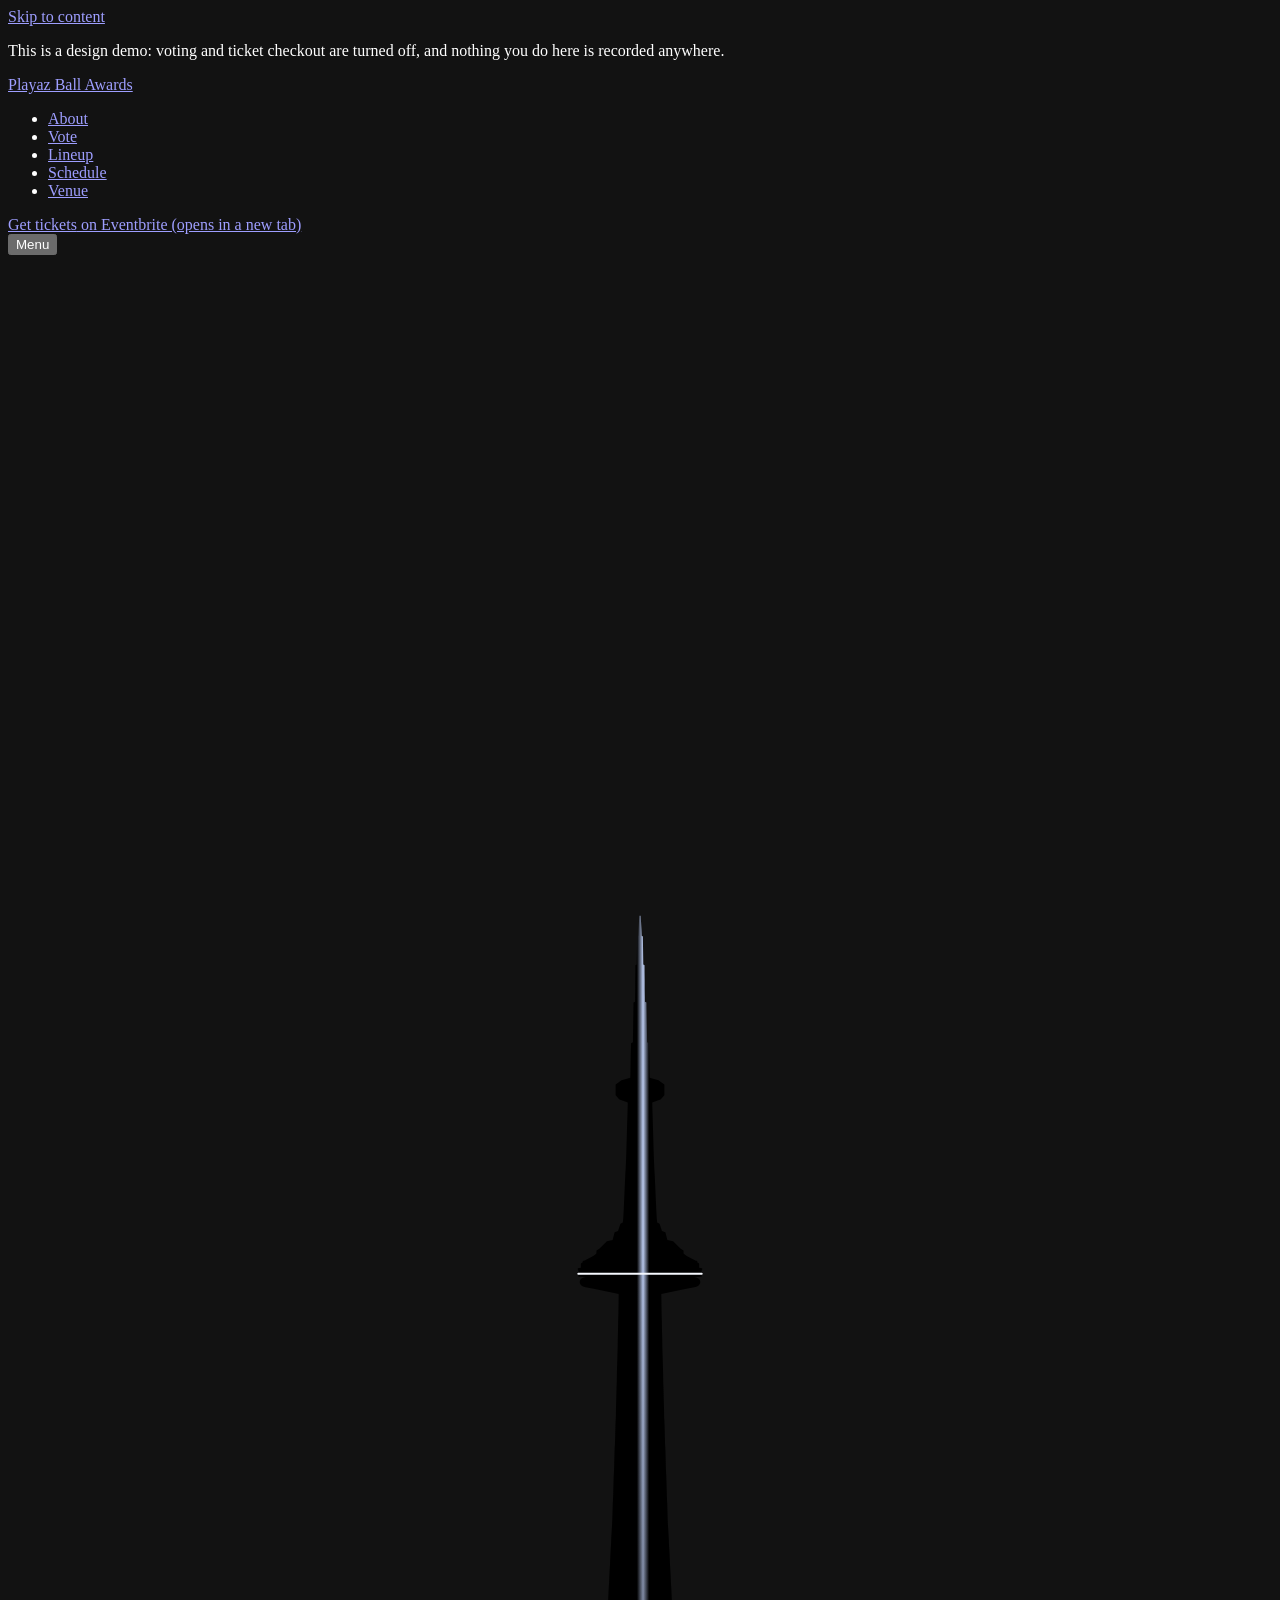
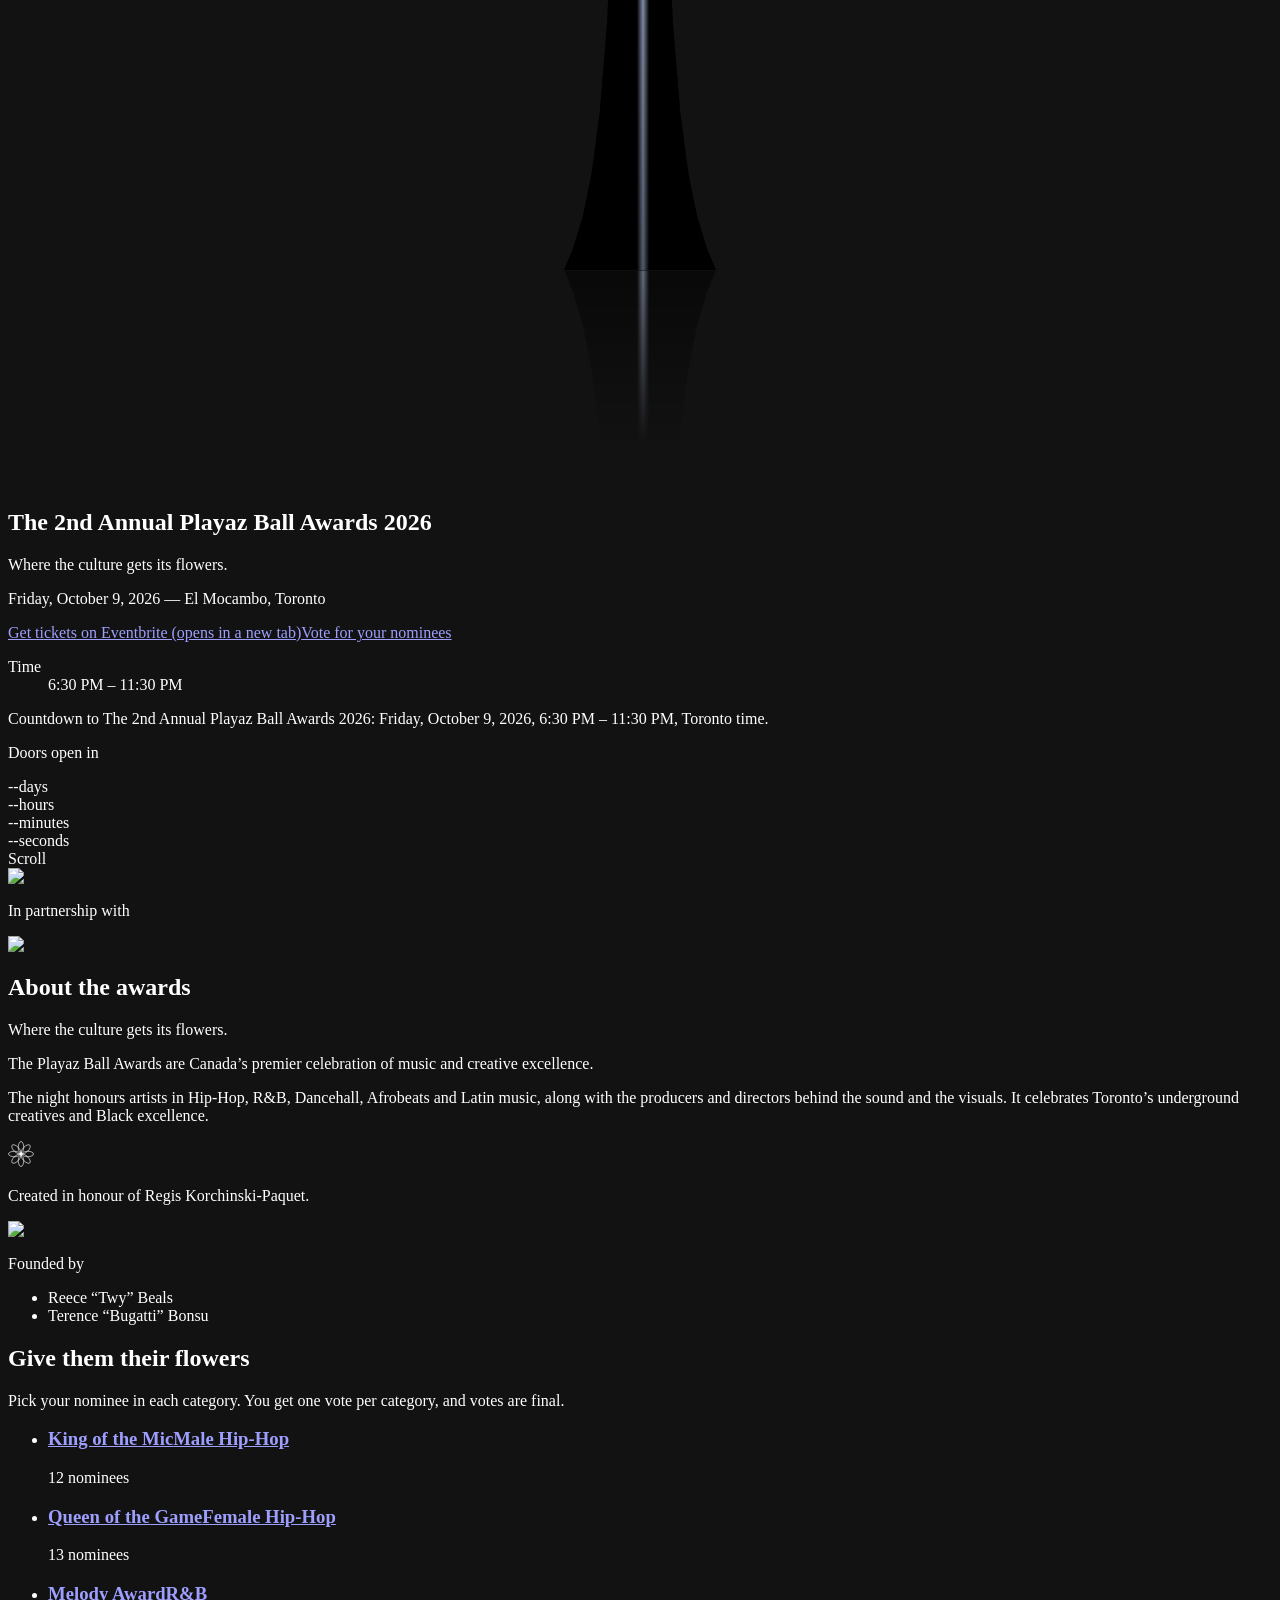
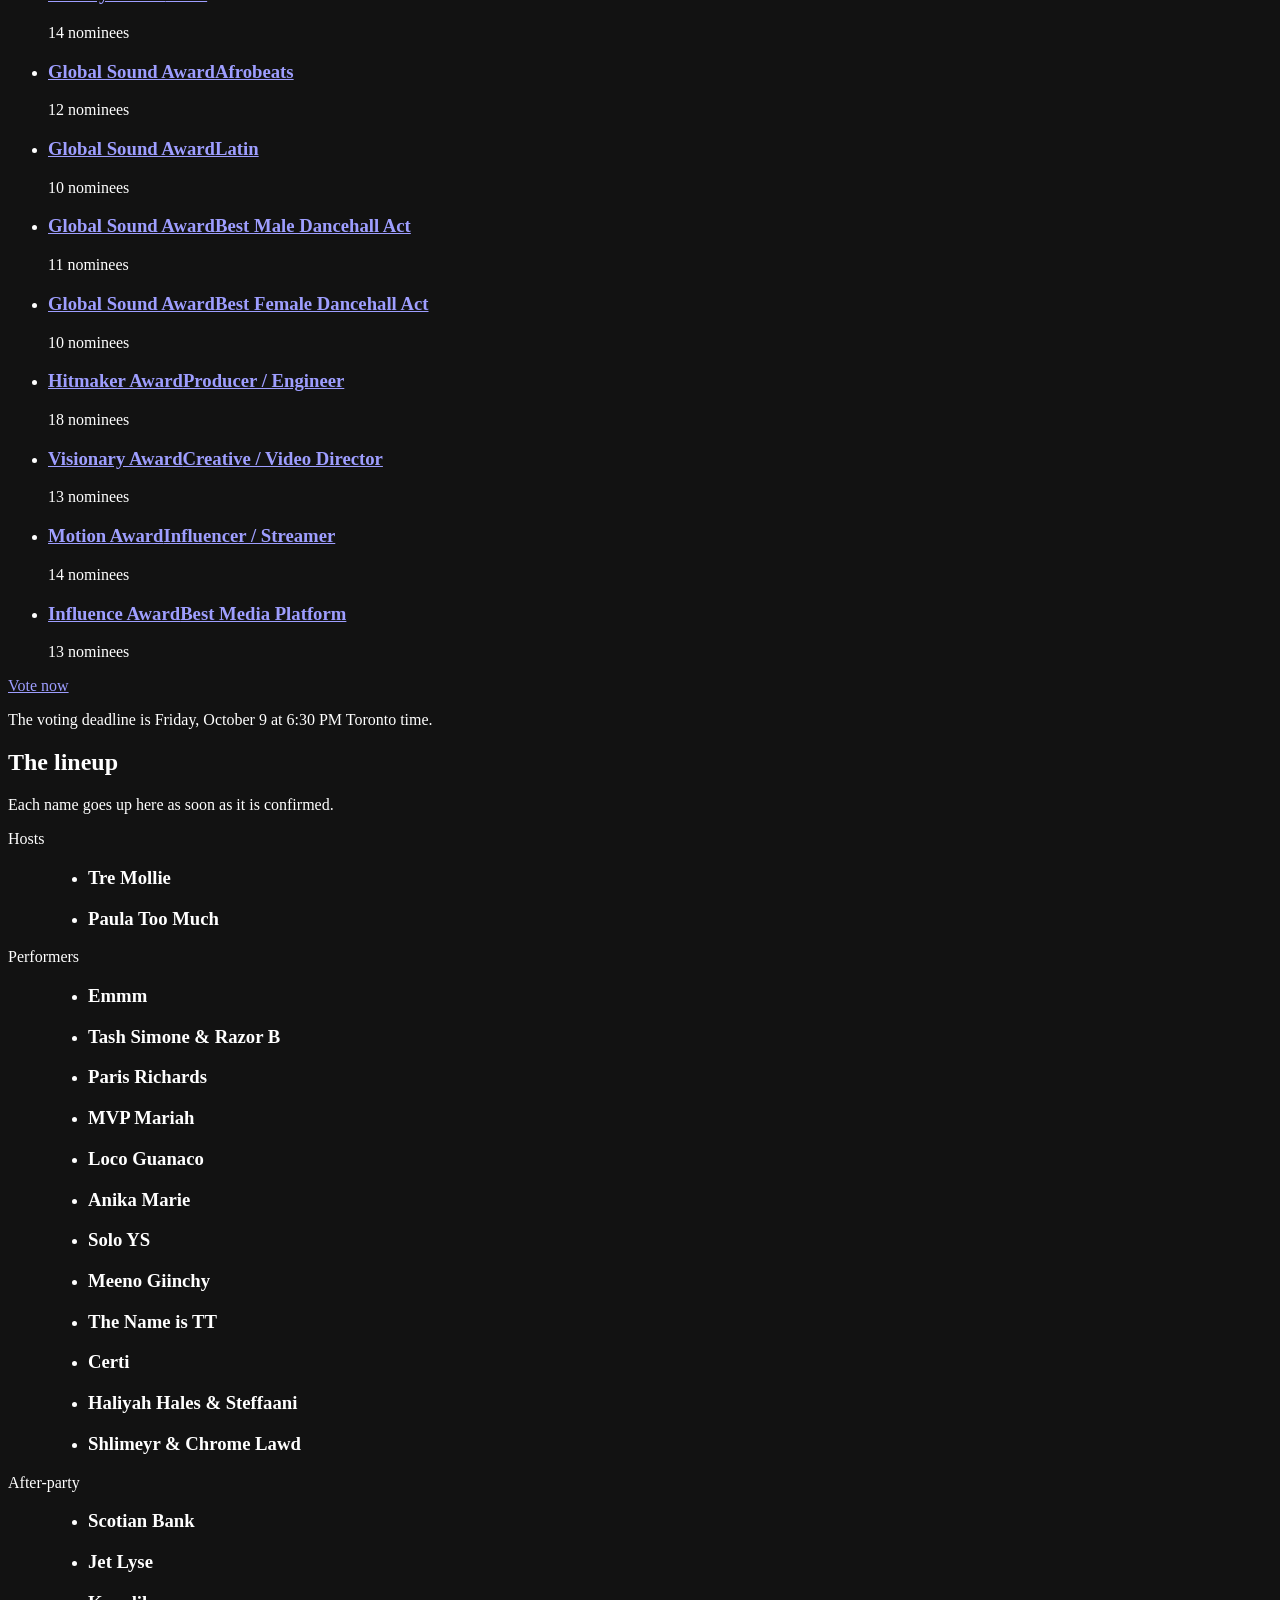
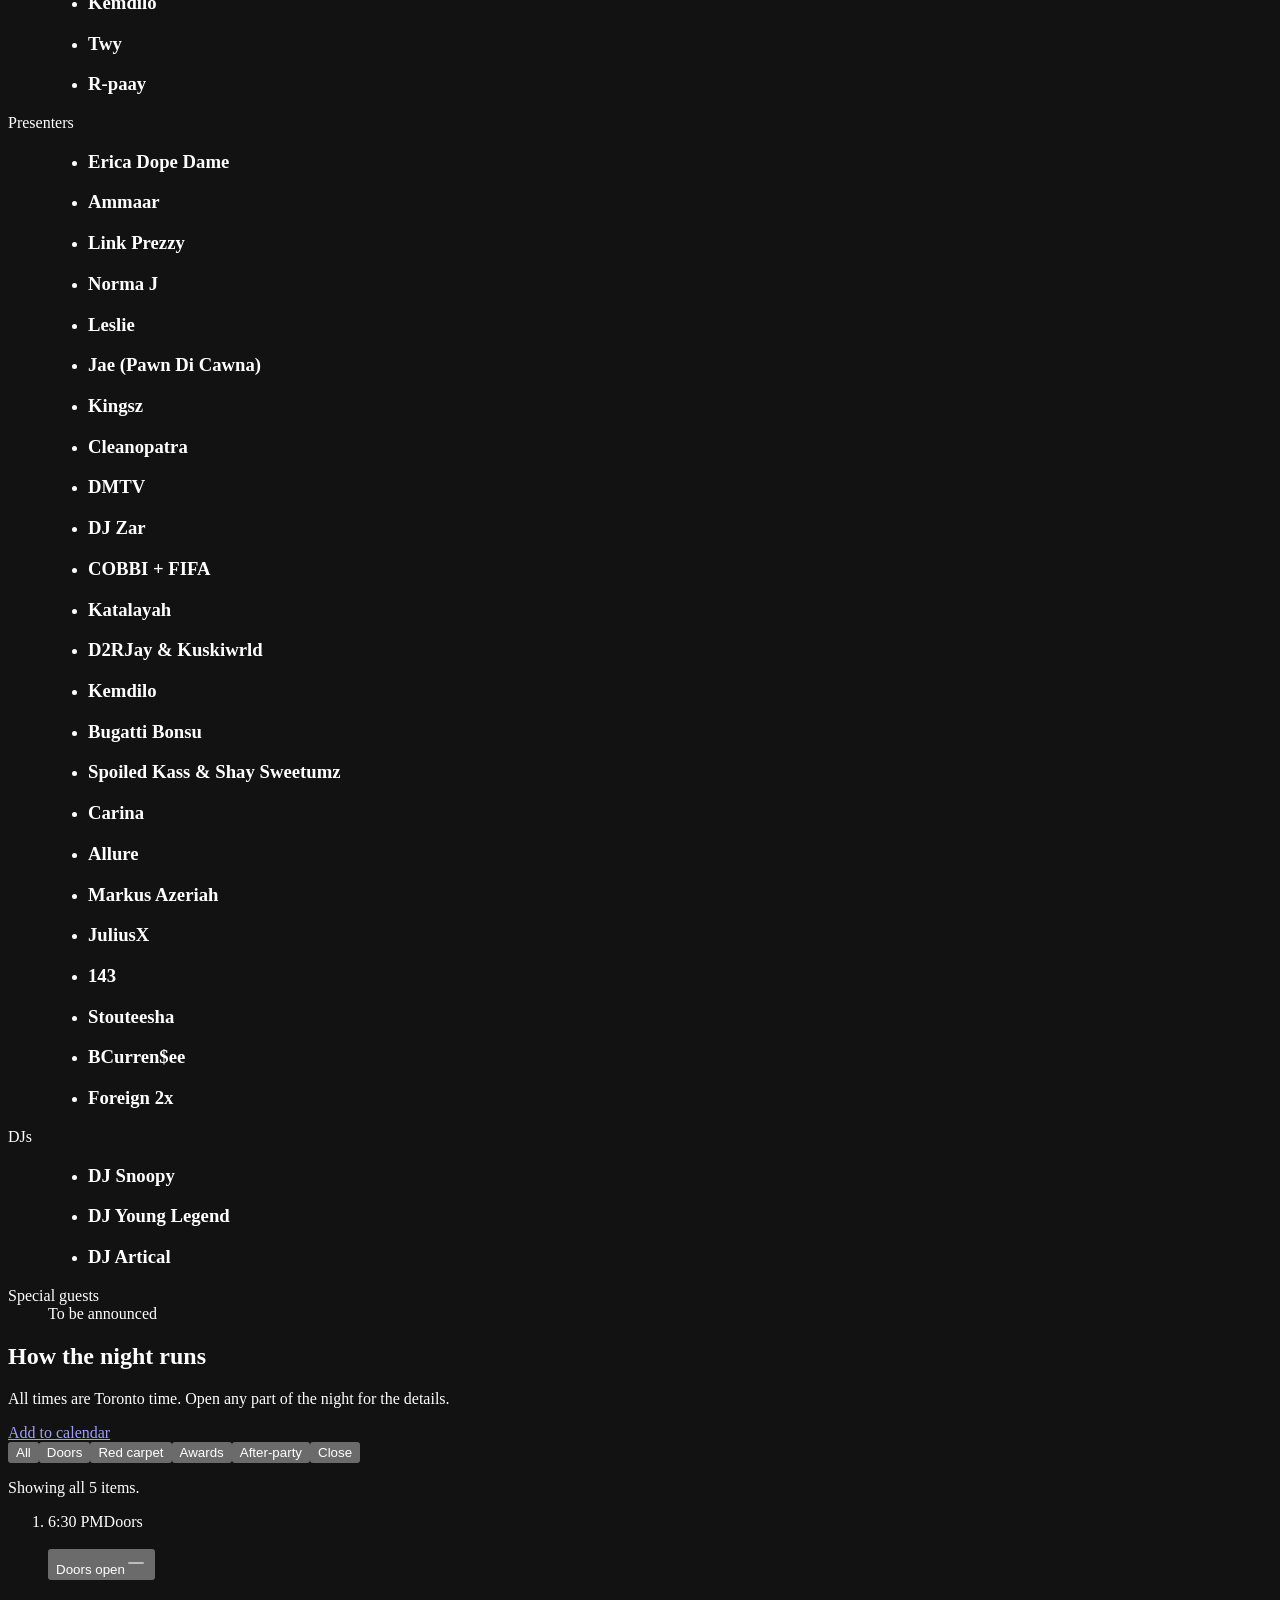
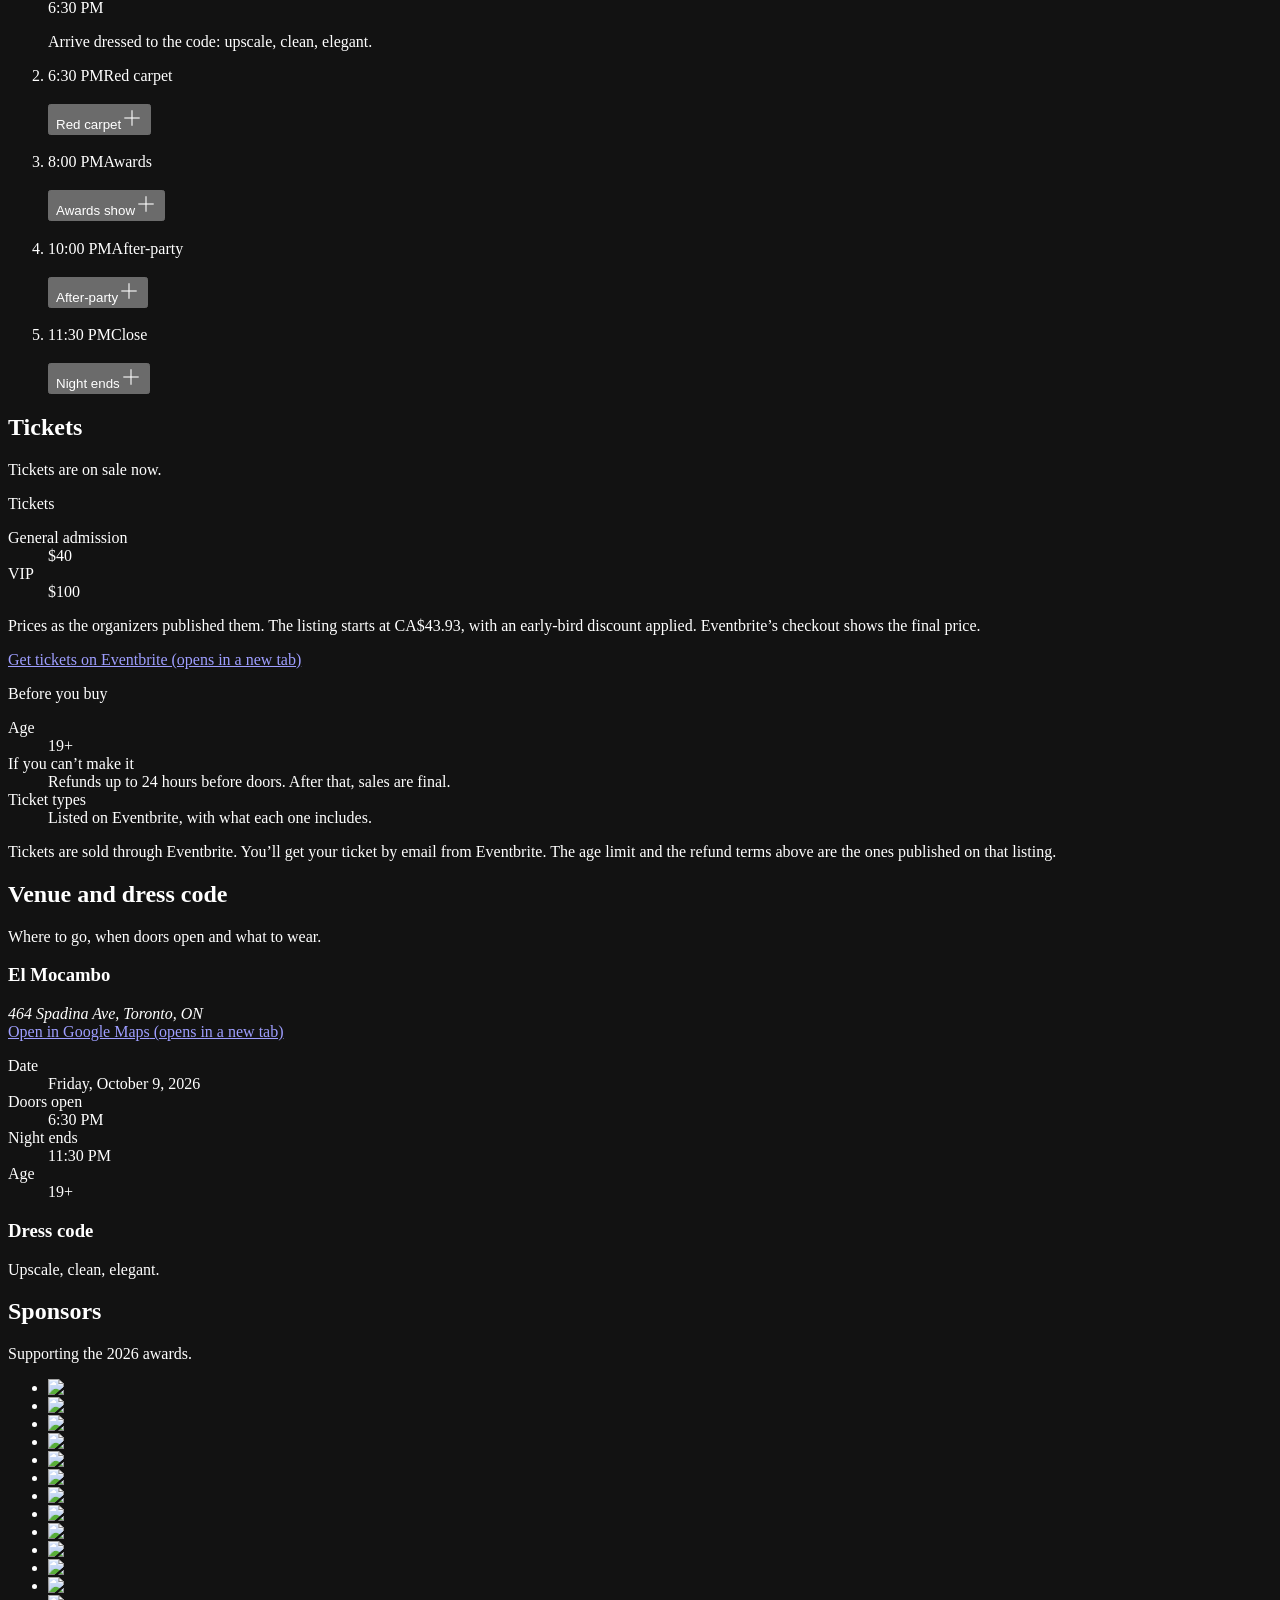
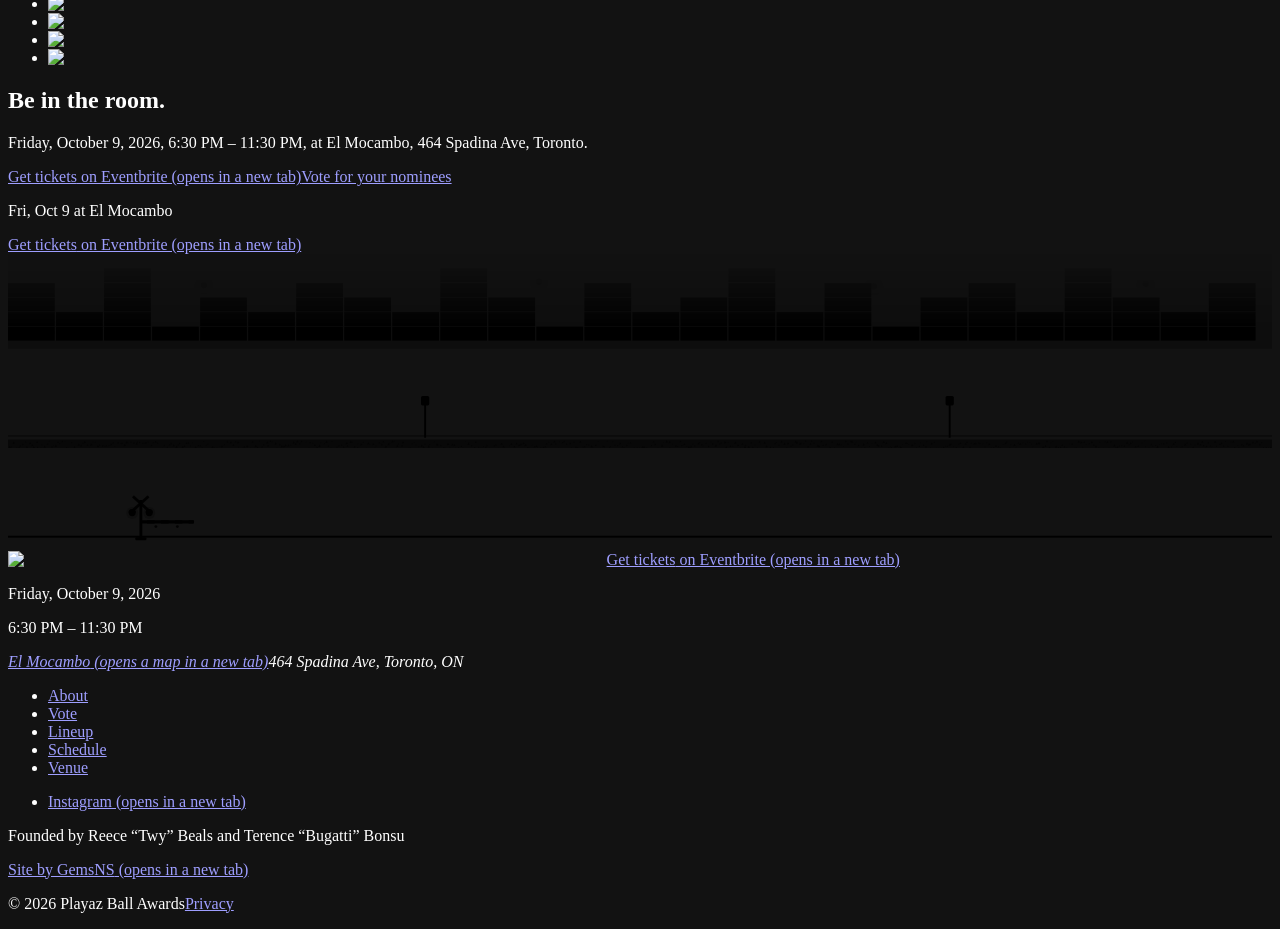
==== commit 23d3acfc: "Static demo: the sponsor wall, with Top 6ix leading and the photo booth added" ====
--- a/index.html
+++ b/index.html
@@ -1,4 +1,4 @@
-<!DOCTYPE html><html lang="en-CA" data-scroll-behavior="smooth" class="noto_serif_display_9e206748-module__jLqCdq__variable archivo_8c2be2a3-module__iX1fDW__variable"><head><meta charSet="utf-8"/><meta name="viewport" content="width=device-width, initial-scale=1"/><link rel="preload" href="/playaz-ball-awards-demo/_next/static/media/21ca8f3f56c22ca2-s.p.1cp9-4nby68jc.woff2" as="font" crossorigin="" type="font/woff2"/><link rel="preload" href="/playaz-ball-awards-demo/_next/static/media/5877f7427e31d1fe-s.p.1o_-s8nc7i9h1.woff2" as="font" crossorigin="" type="font/woff2"/><link rel="preload" href="/playaz-ball-awards-demo/_next/static/media/ad949e23a2a06a23-s.p.1zn303qhbwrxi.woff2" as="font" crossorigin="" type="font/woff2"/><link rel="stylesheet" href="/playaz-ball-awards-demo/_next/static/chunks/3bws-sel019o1.css" data-precedence="next"/><style data-precedence="default" data-href="preloader sky-twinkle hero-settle">
+<!DOCTYPE html><html lang="en-CA" data-scroll-behavior="smooth" class="noto_serif_display_9e206748-module__jLqCdq__variable archivo_8c2be2a3-module__iX1fDW__variable"><head><meta charSet="utf-8"/><meta name="viewport" content="width=device-width, initial-scale=1"/><link rel="preload" href="/playaz-ball-awards-demo/_next/static/media/21ca8f3f56c22ca2-s.p.1cp9-4nby68jc.woff2" as="font" crossorigin="" type="font/woff2"/><link rel="preload" href="/playaz-ball-awards-demo/_next/static/media/5877f7427e31d1fe-s.p.1o_-s8nc7i9h1.woff2" as="font" crossorigin="" type="font/woff2"/><link rel="preload" href="/playaz-ball-awards-demo/_next/static/media/ad949e23a2a06a23-s.p.1zn303qhbwrxi.woff2" as="font" crossorigin="" type="font/woff2"/><link rel="stylesheet" href="/playaz-ball-awards-demo/_next/static/chunks/3tu866ive8vp-.css" data-precedence="next"/><style data-precedence="default" data-href="preloader sky-twinkle hero-settle rail">
 @keyframes preloader-give-way{to{opacity:0;visibility:hidden}}
 #preloader{clip-path:inset(0);animation:preloader-give-way 400ms linear 4500ms forwards}
 #preloader[data-seen]{display:none}
@@ -112,12 +112,173 @@
   [data-precip] [data-scene-precip]{opacity:0;animation:none}
 }
 
+/*
+ * THE SHELL BURSTS WHERE IT IS DECLARED, and that was not true at first.
+ *
+ * The rise originally climbed to −150px and the rings opened there, so a
+ * shell's `y` was 150 pixels below where it actually detonated — and on a
+ * phone three of the six opened above the top edge, which a capture caught and
+ * no amount of reading would have. Worse, it made the burst-band test
+ * meaningless: it asserted a number that was not where anything appeared.
+ *
+ * So the mortar now climbs INTO the declared position from below and the rings
+ * open at translate 0. The wrapper's y is the burst point, which is the thing
+ * the test checks and the thing anyone editing this will assume.
+ */
+@keyframes fw-rise{
+  0%{opacity:0;transform:translate3d(0,86px,0) scaleY(.4)}
+  5%{opacity:1}
+  24%{opacity:.85;transform:translate3d(0,0,0) scaleY(1)}
+  28%,100%{opacity:0;transform:translate3d(0,0,0) scaleY(1)}
+}
+/* Inner and outer spread on the same curve, the outer wider and later, so the
+   shell has a leading and a trailing edge instead of reading as one asterisk. */
+@keyframes fw-inner{
+  0%,26%{opacity:0;transform:translate3d(0,0,0) scale(.06)}
+  31%{opacity:.95}
+  58%{opacity:.6;transform:translate3d(0,6px,0) scale(1)}
+  74%,100%{opacity:0;transform:translate3d(0,18px,0) scale(1.1)}
+}
+@keyframes fw-outer{
+  0%,27%{opacity:0;transform:translate3d(0,0,0) scale(.06)}
+  33%{opacity:.8}
+  64%{opacity:.45;transform:translate3d(0,8px,0) scale(1.12)}
+  82%,100%{opacity:0;transform:translate3d(0,24px,0) scale(1.26)}
+}
+
+/*
+ * THE WRAPPER IS NOT HIDDEN. It was, and that is why the first three captures
+ * showed an empty sky while the probe reported the animations running happily:
+ * every child was fading in and out correctly inside a parent pinned at zero.
+ *
+ * The guard that matters belongs on the CHILDREN, which is also where it does
+ * the reduced-motion job — their opacity comes from nowhere but a keyframe, so
+ * with motion off they fall back to this 0 and the sky is simply a sky.
+ */
+[data-scene-firework] span{display:block;position:absolute;inset:0;opacity:0}
+
+[data-show-night] [data-scene-firework] [data-fw="rise"]{
+  animation:fw-rise var(--fw-period) ease-in var(--fw-delay) infinite;
+}
+[data-show-night] [data-scene-firework] [data-fw="inner"]{
+  animation:fw-inner var(--fw-period) cubic-bezier(.08,.82,.24,1) var(--fw-delay) infinite;
+}
+[data-show-night] [data-scene-firework] [data-fw="outer"]{
+  animation:fw-outer var(--fw-period) cubic-bezier(.08,.82,.24,1) var(--fw-delay) infinite;
+}
+
 @keyframes hero-settle{from{opacity:.35;transform:scaleX(1.035)}to{opacity:1;transform:none}}
 @keyframes hero-settle-again{from{opacity:.35;transform:scaleX(1.035)}to{opacity:1;transform:none}}
 .hero-settle{animation:hero-settle 1.1s cubic-bezier(.16,.7,.2,1) both}
 .hero-settle-late{animation-delay:.18s}
 html[data-curtain] .hero-settle{animation-name:hero-settle-again;animation-duration:.9s}
-</style><link rel="preload" as="script" fetchPriority="low" href="/playaz-ball-awards-demo/_next/static/chunks/3ivcc6t1s04dh.js"/><script src="/playaz-ball-awards-demo/_next/static/chunks/11jq0c2_zavac.js" async=""></script><script src="/playaz-ball-awards-demo/_next/static/chunks/2qyr2zzqw7k6q.js" async=""></script><script src="/playaz-ball-awards-demo/_next/static/chunks/148f1jlyclf42.js" async=""></script><script src="/playaz-ball-awards-demo/_next/static/chunks/turbopack-2mipn88w9co1c.js" async=""></script><script src="/playaz-ball-awards-demo/_next/static/chunks/0q1nf_26c611z.js" async=""></script><script src="/playaz-ball-awards-demo/_next/static/chunks/1aymdji43ew_p.js" async=""></script><script src="/playaz-ball-awards-demo/_next/static/chunks/3zsbjyia-jq-i.js" async=""></script><script src="/playaz-ball-awards-demo/_next/static/chunks/0l0t6q_-2g8ed.js" async=""></script><script src="/playaz-ball-awards-demo/_next/static/chunks/349vo_3t30ueg.js" async=""></script><script src="/playaz-ball-awards-demo/_next/static/chunks/18xbpj4od7t13.js" async=""></script><script src="/playaz-ball-awards-demo/_next/static/chunks/1w1b2_nr3rfn5.js" async=""></script><meta name="next-size-adjust" content=""/><meta name="theme-color" content="#000000"/><meta name="color-scheme" content="dark"/><title>Playaz Ball Awards 2026 — Friday, October 9, 2026, El Mocambo, Toronto</title><meta name="description" content="Where the culture gets its flowers. Canada&#x27;s premier celebration of music and creative excellence — Hip-Hop, R&amp;B, Dancehall, Afrobeats and Latin, and the producers and directors behind the sound and the visuals. Friday, October 9, 2026 at El Mocambo, Toronto."/><link rel="canonical" href="https://gemsns.github.io/playaz-ball-awards-demo/"/><meta property="og:title" content="Playaz Ball Awards 2026 — Friday, October 9, 2026, El Mocambo, Toronto"/><meta property="og:description" content="Where the culture gets its flowers. Canada&#x27;s premier celebration of music and creative excellence — Hip-Hop, R&amp;B, Dancehall, Afrobeats and Latin, and the producers and directors behind the sound and the visuals. Friday, October 9, 2026 at El Mocambo, Toronto."/><meta property="og:url" content="https://gemsns.github.io/playaz-ball-awards-demo/"/><meta property="og:site_name" content="The 2nd Annual Playaz Ball Awards 2026"/><meta property="og:locale" content="en_CA"/><meta property="og:image" content="https://gemsns.github.io/playaz-ball-awards-demo/opengraph-image?3a0f90e552996f08"/><meta property="og:image:type" content="image/png"/><meta property="og:image:width" content="1200"/><meta property="og:image:height" content="630"/><meta property="og:image:alt" content="Playaz Ball Awards 2026. Where the culture gets its flowers. Friday, October 9, 2026 at El Mocambo, Toronto. The awards&#x27; lockup in gold — the name above the Regis 4ever Foundation&#x27;s winged script — standing on black beside a gold silhouette of the CN Tower ringed by a halo of light over dark water."/><meta property="og:type" content="website"/><meta name="twitter:card" content="summary_large_image"/><meta name="twitter:title" content="Playaz Ball Awards 2026 — Friday, October 9, 2026, El Mocambo, Toronto"/><meta name="twitter:description" content="Where the culture gets its flowers. Canada&#x27;s premier celebration of music and creative excellence — Hip-Hop, R&amp;B, Dancehall, Afrobeats and Latin, and the producers and directors behind the sound and the visuals. Friday, October 9, 2026 at El Mocambo, Toronto."/><meta name="twitter:image" content="https://gemsns.github.io/playaz-ball-awards-demo/opengraph-image?3a0f90e552996f08"/><meta name="twitter:image:alt" content="Playaz Ball Awards 2026. Where the culture gets its flowers. Friday, October 9, 2026 at El Mocambo, Toronto. The awards&#x27; lockup in gold — the name above the Regis 4ever Foundation&#x27;s winged script — standing on black beside a gold silhouette of the CN Tower ringed by a halo of light over dark water."/><meta name="twitter:image:type" content="image/png"/><meta name="twitter:image:width" content="1200"/><meta name="twitter:image:height" content="630"/><link rel="icon" href="/playaz-ball-awards-demo/icon.svg?icon.3x_oerqiq62fg.svg" sizes="any" type="image/svg+xml"/><script src="/playaz-ball-awards-demo/_next/static/chunks/0cz1d0mv5g_q7.js" noModule=""></script></head><body class="min-h-dvh bg-ink text-white antialiased"><div hidden=""><!--$--><!--/$--></div><a href="#main" class="sr-only focus:not-sr-only focus:fixed focus:top-4 focus:left-4 focus:z-[100] focus:rounded-card focus:bg-charcoal focus:px-4 focus:py-2 focus:font-semibold focus:text-white">Skip to content</a><p role="note" class="relative z-[60] bg-gold px-5 py-2.5 text-center text-base leading-snug font-medium text-pretty text-ink">Preview build. The categories, the nominees shown and the hosts come from the organizers. Voting is not open yet, and the remaining nominees, the performers and the running order are still to be announced. This is a design demo: voting and ticket checkout are turned off, and nothing you do here is recorded anywhere.<span id="banner-height-probe" hidden=""></span></p><div aria-hidden="true" class="pointer-events-none -mb-4 h-4"></div><noscript><style>#site-header [data-header-glass]{opacity:1}</style></noscript><header id="site-header" class="group/header sticky top-0 z-50"><div aria-hidden="true" class="pointer-events-none absolute inset-x-0 top-0 -z-10 h-24 bg-linear-to-b from-ink/90 via-ink/70 via-60% to-transparent"></div><div aria-hidden="true" data-header-glass="" class="glass pointer-events-none absolute inset-0 -z-10 border-x-0 border-t-0 opacity-0 transition-opacity duration-300 group-has-[[aria-expanded=true]]/header:opacity-100 group-data-[scrolled]/header:opacity-100"></div><div class="mx-auto w-full max-w-[80rem] px-5 sm:px-8 lg:px-12 grid h-16 grid-cols-[auto_1fr] items-center gap-4 lg:h-[4.5rem] menu:grid-cols-[1fr_auto_1fr]"><a class="-ml-2 inline-flex min-h-11 min-w-11 items-center justify-self-start px-2 text-white transition-colors duration-200 hover:text-gold-light" href="/playaz-ball-awards-demo/"><span class="font-display text-[clamp(1.125rem,4.2vw,1.75rem)] leading-none font-normal font-stretch-[80%] whitespace-nowrap sm:text-[1.75rem]">Playaz Ball Awards</span></a><nav aria-label="Main" class="hidden menu:block"><ul class="flex items-center"><li class="flex items-center before:mx-1.5 before:size-[3px] before:rounded-full before:bg-ash/70 first:before:hidden xl:before:mx-4"><a class="text-label relative inline-flex min-h-11 items-center px-3 text-ash transition-colors duration-200 after:absolute after:inset-x-3 after:bottom-1.5 after:h-px after:origin-center after:scale-x-0 after:bg-glow after:shadow-[0_0_10px_var(--color-glow)] after:transition-transform after:duration-300 hover:text-white aria-[current]:text-white aria-[current]:after:scale-x-100" href="/playaz-ball-awards-demo/#about">About</a></li><li class="flex items-center before:mx-1.5 before:size-[3px] before:rounded-full before:bg-ash/70 first:before:hidden xl:before:mx-4"><a class="text-label relative inline-flex min-h-11 items-center px-3 text-ash transition-colors duration-200 after:absolute after:inset-x-3 after:bottom-1.5 after:h-px after:origin-center after:scale-x-0 after:bg-glow after:shadow-[0_0_10px_var(--color-glow)] after:transition-transform after:duration-300 hover:text-white aria-[current]:text-white aria-[current]:after:scale-x-100" href="/playaz-ball-awards-demo/vote/">Vote</a></li><li class="flex items-center before:mx-1.5 before:size-[3px] before:rounded-full before:bg-ash/70 first:before:hidden xl:before:mx-4"><a class="text-label relative inline-flex min-h-11 items-center px-3 text-ash transition-colors duration-200 after:absolute after:inset-x-3 after:bottom-1.5 after:h-px after:origin-center after:scale-x-0 after:bg-glow after:shadow-[0_0_10px_var(--color-glow)] after:transition-transform after:duration-300 hover:text-white aria-[current]:text-white aria-[current]:after:scale-x-100" href="/playaz-ball-awards-demo/#lineup">Lineup</a></li><li class="flex items-center before:mx-1.5 before:size-[3px] before:rounded-full before:bg-ash/70 first:before:hidden xl:before:mx-4"><a class="text-label relative inline-flex min-h-11 items-center px-3 text-ash transition-colors duration-200 after:absolute after:inset-x-3 after:bottom-1.5 after:h-px after:origin-center after:scale-x-0 after:bg-glow after:shadow-[0_0_10px_var(--color-glow)] after:transition-transform after:duration-300 hover:text-white aria-[current]:text-white aria-[current]:after:scale-x-100" href="/playaz-ball-awards-demo/#schedule">Schedule</a></li><li class="flex items-center before:mx-1.5 before:size-[3px] before:rounded-full before:bg-ash/70 first:before:hidden xl:before:mx-4"><a class="text-label relative inline-flex min-h-11 items-center px-3 text-ash transition-colors duration-200 after:absolute after:inset-x-3 after:bottom-1.5 after:h-px after:origin-center after:scale-x-0 after:bg-glow after:shadow-[0_0_10px_var(--color-glow)] after:transition-transform after:duration-300 hover:text-white aria-[current]:text-white aria-[current]:after:scale-x-100" href="/playaz-ball-awards-demo/#venue">Venue</a></li></ul></nav><div class="flex min-w-0 items-center gap-2 justify-self-end sm:gap-4"><div class="min-w-0"><a id="eb-checkout-any-_R_3vebrb_" href="https://www.eventbrite.com/e/the-2nd-annual-playaz-ball-awards-2026-tickets-1993266233963" target="_blank" rel="noopener noreferrer" data-ticket-tier="any" class="inline-flex items-center justify-center gap-2 rounded-card font-sans font-semibold tracking-[0.01em] transition-colors duration-200 select-none disabled:cursor-not-allowed disabled:opacity-45 aria-disabled:cursor-not-allowed aria-disabled:opacity-45 border border-gold/60 text-white hover:border-gold-light hover:text-gold-light active:bg-gold/10 min-h-11 px-5 text-[0.95rem] bg-ink/50 text-center leading-tight max-sm:px-3.5 max-sm:text-sm">Get tickets<span class="sr-only"> on Eventbrite (opens in a new tab)</span></a></div><nav aria-label="Main" class="menu:hidden"><button type="button" aria-expanded="false" aria-controls="site-nav-panel" class="text-label -mr-2 inline-flex min-h-11 min-w-11 items-center justify-center gap-3 rounded-card px-2 text-white transition-colors duration-200 hover:text-gold-light"><span class="max-[479px]:sr-only">Menu</span><span aria-hidden="true" class="relative block h-3.5 w-5"><span class="absolute left-0 h-px w-full bg-current transition-transform duration-200 top-[3px] "></span><span class="absolute left-0 h-px w-full bg-current transition-transform duration-200 bottom-[3px] "></span></span></button><div id="site-nav-panel" hidden="" class="glass absolute top-full right-[calc(var(--site-nav-scrollbar,0px)*-1)] left-0 h-[calc(100dvh-var(--site-nav-top,4rem))] overflow-y-auto overscroll-contain border-x-0 border-b-0 transition-opacity duration-200 starting:opacity-0"><div class="min-h-full bg-ink/60"><ul class="mx-auto w-full max-w-[80rem] px-5 pt-3 pb-12 sm:px-8"><li class="border-b border-gold/20"><a class="text-subhead flex min-h-16 items-center text-white transition-colors duration-200 hover:text-gold-light aria-[current]:text-gold-light" href="/playaz-ball-awards-demo/#about">About</a></li><li class="border-b border-gold/20"><a class="text-subhead flex min-h-16 items-center text-white transition-colors duration-200 hover:text-gold-light aria-[current]:text-gold-light" href="/playaz-ball-awards-demo/vote/">Vote</a></li><li class="border-b border-gold/20"><a class="text-subhead flex min-h-16 items-center text-white transition-colors duration-200 hover:text-gold-light aria-[current]:text-gold-light" href="/playaz-ball-awards-demo/#lineup">Lineup</a></li><li class="border-b border-gold/20"><a class="text-subhead flex min-h-16 items-center text-white transition-colors duration-200 hover:text-gold-light aria-[current]:text-gold-light" href="/playaz-ball-awards-demo/#schedule">Schedule</a></li><li class="border-b border-gold/20"><a class="text-subhead flex min-h-16 items-center text-white transition-colors duration-200 hover:text-gold-light aria-[current]:text-gold-light" href="/playaz-ball-awards-demo/#venue">Venue</a></li></ul></div></div></nav></div></div></header><main id="main" tabindex="-1"><script type="application/ld+json">{"@context":"https://schema.org","@type":"MusicEvent","name":"The 2nd Annual Playaz Ball Awards 2026","description":"Where the culture gets its flowers. Canada's premier celebration of music and creative excellence — Hip-Hop, R&B, Dancehall, Afrobeats and Latin, and the producers and directors behind the sound and the visuals.","startDate":"2026-10-09T18:30:00-04:00","endDate":"2026-10-09T23:30:00-04:00","doorTime":"2026-10-09T18:30:00-04:00","eventAttendanceMode":"https://schema.org/OfflineEventAttendanceMode","eventStatus":"https://schema.org/EventScheduled","typicalAgeRange":"19+","url":"https://gemsns.github.io/playaz-ball-awards-demo","image":["https://gemsns.github.io/playaz-ball-awards-demo/opengraph-image"],"location":{"@type":"Place","name":"El Mocambo","address":{"@type":"PostalAddress","streetAddress":"464 Spadina Ave","addressLocality":"Toronto","addressRegion":"ON","addressCountry":"CA"}},"organizer":{"@type":"Organization","name":"Playaz Ball Awards","url":"https://gemsns.github.io/playaz-ball-awards-demo"},"offers":{"@type":"Offer","url":"https://www.eventbrite.com/e/the-2nd-annual-playaz-ball-awards-2026-tickets-1993266233963"}}</script><noscript><style>#preloader{display:none}</style></noscript><div id="preloader" aria-hidden="true" data-phase="counting" class="fixed inset-0 z-[80] bg-ink text-white"><span class="font-wide absolute top-[max(1.25rem,3svh)] right-5 text-[clamp(5rem,17vw,13.5rem)] leading-[0.9] font-extralight text-gold-light sm:right-8 lg:right-12">0</span><span class="rule-foil absolute inset-x-0 top-1/2 block origin-center [transform:scaleX(0)]"></span><p class="absolute bottom-[max(1.75rem,5svh)] left-5 max-w-[calc(100%-2.5rem)] sm:left-8 lg:left-12"><span class="block font-display text-[1.75rem] leading-[1.15] font-light text-white italic sm:text-[2.25rem]">Toronto, the culture is arriving…</span><span class="mt-3 block text-base text-ash">Playaz Ball Awards<!-- --> © <!-- -->2026</span></p></div><script type="text/javascript">(function(){var m="skip",t=0;try{t=performance.now();var r=window.matchMedia&&window.matchMedia("(prefers-reduced-motion: reduce)").matches;if(!r&&!sessionStorage.getItem("pba:curtain-seen")){sessionStorage.setItem("pba:curtain-seen","1");m="show"}}catch(e){m="skip"}window["__pbaPreloader"]={mode:m,t0:t};if(m!=="show"){var c=document.getElementById("preloader");if(c)c.setAttribute("data-seen","")}})()</script><div aria-hidden="true" data-scene-backdrop="" class="pointer-events-none fixed inset-x-0 top-0 z-0 h-[100lvh] overflow-hidden bg-ink" style="background:var(--sky-ink, var(--color-ink))"><div data-scene-sky="" class="absolute inset-x-0 top-0 will-change-transform" style="height:200%;transform:translate3d(0, -29.000%, 0);background-image:radial-gradient(ellipse 46% 3.4% at 50% 60%, color-mix(in srgb, var(--color-gold) 24%, transparent), transparent 100%), radial-gradient(ellipse 90% 2.2% at 50% 60%, color-mix(in srgb, var(--color-gold-light) 12%, transparent), transparent 100%), linear-gradient(180deg,
+
+[data-rail] {
+  overflow: hidden;
+  /*
+   * The top edge is the whole integration problem. A band that begins on a
+   * straight line reads as an image dropped into the page; one that arrives out
+   * of the panel above it reads as the bottom of the same picture.
+   */
+  -webkit-mask-image: linear-gradient(to bottom, transparent, black 26%);
+  mask-image: linear-gradient(to bottom, transparent, black 26%);
+}
+
+[data-rail-strip] { display: flex; width: max-content; }
+
+/*
+ * A flex item with a viewBox and no width has NO intrinsic width in a row, so
+ * both strips collapsed to nothing the first time this ran and the band
+ * rendered as empty space. aspect-ratio gives the box back.
+ */
+[data-rail-strip] > svg { display: block; height: 100%; width: auto; flex: none; }
+/*
+ * The headlight cone reaches past the tile's left edge on purpose, and the UA
+ * stylesheet's svg:not(:root){overflow:hidden} would cut it off at x=0. The
+ * spill lands on the neighbouring tile's clear track, which is where the beam
+ * of an approaching train belongs. Nothing else in the tile paints outside it.
+ */
+[data-rail-train] [data-rail-strip] > svg { aspect-ratio: 18224 / 300; overflow: visible; }
+
+/*
+ * THE LOOP STARTS PART WAY INTO THE TILE, and that is for the still.
+ *
+ * With prefers-reduced-motion no animation is attached, so the band shows
+ * whatever sits at the strip's resting offset forever. At zero that is the nose
+ * of the locomotive and nothing else — a reduced-motion visitor would never see
+ * a painted car at all. Resting at -4.1% of the strip (two tiles, so 11% of
+ * one) parks the painted hopper in the frame instead. The travel is still
+ * exactly -50%, so the loop stays seamless.
+ */
+[data-rail-train] [data-rail-strip] { transform: translate3d(-1.59%, 0, 0); }
+
+@keyframes rail-roll {
+  from { transform: translate3d(-1.59%, 0, 0); }
+  to { transform: translate3d(-51.59%, 0, 0); }
+}
+
+/* The arm, and the lamps that only burn while it is down. */
+@keyframes crossing-arm {
+  0% { transform: rotate(0deg); }
+  12.58% { transform: rotate(0deg); }
+  15.08% { transform: rotate(-82deg); }
+  22.73% { transform: rotate(-82deg); }
+  25.23% { transform: rotate(0deg); }
+  44.36% { transform: rotate(0deg); }
+  46.86% { transform: rotate(-82deg); }
+  54.52% { transform: rotate(-82deg); }
+  57.02% { transform: rotate(0deg); }
+  78.36% { transform: rotate(0deg); }
+  80.86% { transform: rotate(-82deg); }
+  88.73% { transform: rotate(-82deg); }
+  91.23% { transform: rotate(0deg); }
+  100% { transform: rotate(0deg); }
+}
+@keyframes crossing-armed {
+  0% { opacity: 1; }
+  15.08% { opacity: 1; }
+  15.18% { opacity: 0; }
+  22.73% { opacity: 0; }
+  22.83% { opacity: 1; }
+  46.86% { opacity: 1; }
+  46.96% { opacity: 0; }
+  54.52% { opacity: 0; }
+  54.62% { opacity: 1; }
+  80.86% { opacity: 1; }
+  80.96% { opacity: 0; }
+  88.73% { opacity: 0; }
+  88.83% { opacity: 1; }
+  100% { opacity: 1; }
+}
+@keyframes crossing-blink {
+  0%, 49% { opacity: 1; }
+  50%, 100% { opacity: 0.08; }
+}
+
+/*
+ * The pivot is the hinge on the mast, in the arm's own box: fill-box makes the
+ * origin relative to the <g>'s bounding box, so it stays put whatever the arm
+ * is drawn from.
+ */
+[data-crossing-arm] { transform-box: fill-box; transform-origin: 5px 5px; transform: rotate(0deg); }
+[data-crossing-lamps] { opacity: 1; }
+
+/*
+ * ONLY THE TRAIN MOVES, and that is the whole of the fix the organizers asked
+ * for. The yard used to drift as a parallax layer, but a container stack two
+ * hundred metres behind a fixed camera does not move — any drift back there
+ * reads as the camera panning to follow the train, which is the bug rather than
+ * the cure. Holding it still also takes a band-wide composited layer off a page
+ * that has been reported twice for scroll stutter.
+ */
+@media (prefers-reduced-motion: no-preference) {
+  [data-rail-train] [data-rail-strip] { animation: rail-roll 72s linear infinite; }
+  [data-crossing-arm] { animation: crossing-arm 72s linear infinite; }
+  [data-crossing-lamps] { animation: crossing-armed 72s linear infinite; }
+  [data-crossing-lamp="a"] { animation: crossing-blink 1.1s steps(1, end) infinite; }
+  [data-crossing-lamp="b"] { animation: crossing-blink 1.1s steps(1, end) -0.55s infinite; }
+}
+</style><link rel="preload" as="script" fetchPriority="low" href="/playaz-ball-awards-demo/_next/static/chunks/3ivcc6t1s04dh.js"/><script src="/playaz-ball-awards-demo/_next/static/chunks/11jq0c2_zavac.js" async=""></script><script src="/playaz-ball-awards-demo/_next/static/chunks/2qyr2zzqw7k6q.js" async=""></script><script src="/playaz-ball-awards-demo/_next/static/chunks/148f1jlyclf42.js" async=""></script><script src="/playaz-ball-awards-demo/_next/static/chunks/turbopack-2mipn88w9co1c.js" async=""></script><script src="/playaz-ball-awards-demo/_next/static/chunks/0q1nf_26c611z.js" async=""></script><script src="/playaz-ball-awards-demo/_next/static/chunks/1aymdji43ew_p.js" async=""></script><script src="/playaz-ball-awards-demo/_next/static/chunks/1f6eh3e8gg3n4.js" async=""></script><script src="/playaz-ball-awards-demo/_next/static/chunks/10qy0db03j7ij.js" async=""></script><script src="/playaz-ball-awards-demo/_next/static/chunks/27fylje5mit11.js" async=""></script><script src="/playaz-ball-awards-demo/_next/static/chunks/1k1sqwo0r3z13.js" async=""></script><script src="/playaz-ball-awards-demo/_next/static/chunks/0s1hiz926rotc.js" async=""></script><script src="/playaz-ball-awards-demo/_next/static/chunks/1n1x0506100ko.js" async=""></script><meta name="next-size-adjust" content=""/><meta name="theme-color" content="#000000"/><meta name="color-scheme" content="dark"/><title>Playaz Ball Awards 2026 — Friday, October 9, 2026, El Mocambo, Toronto</title><meta name="description" content="Where the culture gets its flowers. Canada&#x27;s premier celebration of music and creative excellence — Hip-Hop, R&amp;B, Dancehall, Afrobeats and Latin, and the producers and directors behind the sound and the visuals. Friday, October 9, 2026 at El Mocambo, Toronto."/><link rel="canonical" href="https://gemsns.github.io/playaz-ball-awards-demo/"/><meta property="og:title" content="Playaz Ball Awards 2026 — Friday, October 9, 2026, El Mocambo, Toronto"/><meta property="og:description" content="Where the culture gets its flowers. Canada&#x27;s premier celebration of music and creative excellence — Hip-Hop, R&amp;B, Dancehall, Afrobeats and Latin, and the producers and directors behind the sound and the visuals. Friday, October 9, 2026 at El Mocambo, Toronto."/><meta property="og:url" content="https://gemsns.github.io/playaz-ball-awards-demo/"/><meta property="og:site_name" content="The 2nd Annual Playaz Ball Awards 2026"/><meta property="og:locale" content="en_CA"/><meta property="og:image" content="https://gemsns.github.io/playaz-ball-awards-demo/opengraph-image?3a0f90e552996f08"/><meta property="og:image:type" content="image/png"/><meta property="og:image:width" content="1200"/><meta property="og:image:height" content="630"/><meta property="og:image:alt" content="Playaz Ball Awards 2026. Where the culture gets its flowers. Friday, October 9, 2026 at El Mocambo, Toronto. The awards&#x27; lockup in gold — the name above the Regis 4ever Foundation&#x27;s winged script — standing on black beside a gold silhouette of the CN Tower ringed by a halo of light over dark water."/><meta property="og:type" content="website"/><meta name="twitter:card" content="summary_large_image"/><meta name="twitter:title" content="Playaz Ball Awards 2026 — Friday, October 9, 2026, El Mocambo, Toronto"/><meta name="twitter:description" content="Where the culture gets its flowers. Canada&#x27;s premier celebration of music and creative excellence — Hip-Hop, R&amp;B, Dancehall, Afrobeats and Latin, and the producers and directors behind the sound and the visuals. Friday, October 9, 2026 at El Mocambo, Toronto."/><meta name="twitter:image" content="https://gemsns.github.io/playaz-ball-awards-demo/opengraph-image?3a0f90e552996f08"/><meta name="twitter:image:alt" content="Playaz Ball Awards 2026. Where the culture gets its flowers. Friday, October 9, 2026 at El Mocambo, Toronto. The awards&#x27; lockup in gold — the name above the Regis 4ever Foundation&#x27;s winged script — standing on black beside a gold silhouette of the CN Tower ringed by a halo of light over dark water."/><meta name="twitter:image:type" content="image/png"/><meta name="twitter:image:width" content="1200"/><meta name="twitter:image:height" content="630"/><link rel="icon" href="/playaz-ball-awards-demo/icon.svg?icon.3x_oerqiq62fg.svg" sizes="any" type="image/svg+xml"/><script src="/playaz-ball-awards-demo/_next/static/chunks/0cz1d0mv5g_q7.js" noModule=""></script></head><body class="min-h-dvh bg-ink text-white antialiased"><div hidden=""><!--$--><!--/$--></div><a href="#main" class="sr-only focus:not-sr-only focus:fixed focus:top-4 focus:left-4 focus:z-[100] focus:rounded-card focus:bg-charcoal focus:px-4 focus:py-2 focus:font-semibold focus:text-white">Skip to content</a><p role="note" class="relative z-[60] bg-gold px-5 py-2.5 text-center text-base leading-snug font-medium text-pretty text-ink">This is a design demo: voting and ticket checkout are turned off, and nothing you do here is recorded anywhere.<span id="banner-height-probe" hidden=""></span></p><div aria-hidden="true" class="pointer-events-none -mb-4 h-4"></div><noscript><style>#site-header [data-header-glass]{opacity:1}</style></noscript><header id="site-header" class="group/header sticky top-0 z-50"><div aria-hidden="true" class="pointer-events-none absolute inset-x-0 top-0 -z-10 h-24 bg-linear-to-b from-ink/90 via-ink/70 via-60% to-transparent"></div><div aria-hidden="true" data-header-glass="" class="glass pointer-events-none absolute inset-0 -z-10 border-x-0 border-t-0 opacity-0 transition-opacity duration-300 group-has-[[aria-expanded=true]]/header:opacity-100 group-data-[scrolled]/header:opacity-100"></div><div class="mx-auto w-full max-w-[80rem] px-5 sm:px-8 lg:px-12 grid h-16 grid-cols-[auto_1fr] items-center gap-4 lg:h-[4.5rem] menu:grid-cols-[1fr_auto_1fr]"><a class="-ml-2 inline-flex min-h-11 min-w-11 items-center justify-self-start px-2 text-white transition-colors duration-200 hover:text-gold-light" href="/playaz-ball-awards-demo/"><span class="font-display text-[clamp(1.125rem,4.2vw,1.75rem)] leading-none font-normal font-stretch-[80%] whitespace-nowrap sm:text-[1.75rem]">Playaz Ball Awards</span></a><nav aria-label="Main" class="hidden menu:block"><ul class="flex items-center"><li class="flex items-center before:mx-1.5 before:size-[3px] before:rounded-full before:bg-ash/70 first:before:hidden xl:before:mx-4"><a class="text-label relative inline-flex min-h-11 items-center px-3 text-ash transition-colors duration-200 after:absolute after:inset-x-3 after:bottom-1.5 after:h-px after:origin-center after:scale-x-0 after:bg-glow after:shadow-[0_0_10px_var(--color-glow)] after:transition-transform after:duration-300 hover:text-white aria-[current]:text-white aria-[current]:after:scale-x-100" href="/playaz-ball-awards-demo/#about">About</a></li><li class="flex items-center before:mx-1.5 before:size-[3px] before:rounded-full before:bg-ash/70 first:before:hidden xl:before:mx-4"><a class="text-label relative inline-flex min-h-11 items-center px-3 text-ash transition-colors duration-200 after:absolute after:inset-x-3 after:bottom-1.5 after:h-px after:origin-center after:scale-x-0 after:bg-glow after:shadow-[0_0_10px_var(--color-glow)] after:transition-transform after:duration-300 hover:text-white aria-[current]:text-white aria-[current]:after:scale-x-100" href="/playaz-ball-awards-demo/vote/">Vote</a></li><li class="flex items-center before:mx-1.5 before:size-[3px] before:rounded-full before:bg-ash/70 first:before:hidden xl:before:mx-4"><a class="text-label relative inline-flex min-h-11 items-center px-3 text-ash transition-colors duration-200 after:absolute after:inset-x-3 after:bottom-1.5 after:h-px after:origin-center after:scale-x-0 after:bg-glow after:shadow-[0_0_10px_var(--color-glow)] after:transition-transform after:duration-300 hover:text-white aria-[current]:text-white aria-[current]:after:scale-x-100" href="/playaz-ball-awards-demo/#lineup">Lineup</a></li><li class="flex items-center before:mx-1.5 before:size-[3px] before:rounded-full before:bg-ash/70 first:before:hidden xl:before:mx-4"><a class="text-label relative inline-flex min-h-11 items-center px-3 text-ash transition-colors duration-200 after:absolute after:inset-x-3 after:bottom-1.5 after:h-px after:origin-center after:scale-x-0 after:bg-glow after:shadow-[0_0_10px_var(--color-glow)] after:transition-transform after:duration-300 hover:text-white aria-[current]:text-white aria-[current]:after:scale-x-100" href="/playaz-ball-awards-demo/#schedule">Schedule</a></li><li class="flex items-center before:mx-1.5 before:size-[3px] before:rounded-full before:bg-ash/70 first:before:hidden xl:before:mx-4"><a class="text-label relative inline-flex min-h-11 items-center px-3 text-ash transition-colors duration-200 after:absolute after:inset-x-3 after:bottom-1.5 after:h-px after:origin-center after:scale-x-0 after:bg-glow after:shadow-[0_0_10px_var(--color-glow)] after:transition-transform after:duration-300 hover:text-white aria-[current]:text-white aria-[current]:after:scale-x-100" href="/playaz-ball-awards-demo/#venue">Venue</a></li></ul></nav><div class="flex min-w-0 items-center gap-2 justify-self-end sm:gap-4"><div class="min-w-0"><a id="eb-checkout-any-_R_3vibrb_" href="https://www.eventbrite.com/e/the-2nd-annual-playaz-ball-awards-2026-tickets-1993266233963" target="_blank" rel="noopener noreferrer" data-ticket-tier="any" class="inline-flex items-center justify-center gap-2 rounded-card font-sans font-semibold tracking-[0.01em] transition-colors duration-200 select-none disabled:cursor-not-allowed disabled:opacity-45 aria-disabled:cursor-not-allowed aria-disabled:opacity-45 border border-gold/60 text-white hover:border-gold-light hover:text-gold-light active:bg-gold/10 min-h-11 px-5 text-[0.95rem] bg-ink/50 text-center leading-tight max-sm:px-3.5 max-sm:text-sm">Get tickets<span class="sr-only"> on Eventbrite (opens in a new tab)</span></a></div><nav aria-label="Main" class="menu:hidden"><button type="button" aria-expanded="false" aria-controls="site-nav-panel" class="text-label -mr-2 inline-flex min-h-11 min-w-11 items-center justify-center gap-3 rounded-card px-2 text-white transition-colors duration-200 hover:text-gold-light"><span class="max-[479px]:sr-only">Menu</span><span aria-hidden="true" class="relative block h-3.5 w-5"><span class="absolute left-0 h-px w-full bg-current transition-transform duration-200 top-[3px] "></span><span class="absolute left-0 h-px w-full bg-current transition-transform duration-200 bottom-[3px] "></span></span></button><div id="site-nav-panel" hidden="" class="glass absolute top-full right-[calc(var(--site-nav-scrollbar,0px)*-1)] left-0 h-[calc(100dvh-var(--site-nav-top,4rem))] overflow-y-auto overscroll-contain border-x-0 border-b-0 transition-opacity duration-200 starting:opacity-0"><div class="min-h-full bg-ink/60"><ul class="mx-auto w-full max-w-[80rem] px-5 pt-3 pb-12 sm:px-8"><li class="border-b border-gold/20"><a class="text-subhead flex min-h-16 items-center text-white transition-colors duration-200 hover:text-gold-light aria-[current]:text-gold-light" href="/playaz-ball-awards-demo/#about">About</a></li><li class="border-b border-gold/20"><a class="text-subhead flex min-h-16 items-center text-white transition-colors duration-200 hover:text-gold-light aria-[current]:text-gold-light" href="/playaz-ball-awards-demo/vote/">Vote</a></li><li class="border-b border-gold/20"><a class="text-subhead flex min-h-16 items-center text-white transition-colors duration-200 hover:text-gold-light aria-[current]:text-gold-light" href="/playaz-ball-awards-demo/#lineup">Lineup</a></li><li class="border-b border-gold/20"><a class="text-subhead flex min-h-16 items-center text-white transition-colors duration-200 hover:text-gold-light aria-[current]:text-gold-light" href="/playaz-ball-awards-demo/#schedule">Schedule</a></li><li class="border-b border-gold/20"><a class="text-subhead flex min-h-16 items-center text-white transition-colors duration-200 hover:text-gold-light aria-[current]:text-gold-light" href="/playaz-ball-awards-demo/#venue">Venue</a></li></ul></div></div></nav></div></div></header><main id="main" tabindex="-1"><script type="application/ld+json">{"@context":"https://schema.org","@type":"MusicEvent","name":"The 2nd Annual Playaz Ball Awards 2026","description":"Where the culture gets its flowers. Canada's premier celebration of music and creative excellence — Hip-Hop, R&B, Dancehall, Afrobeats and Latin, and the producers and directors behind the sound and the visuals.","startDate":"2026-10-09T18:30:00-04:00","endDate":"2026-10-09T23:30:00-04:00","doorTime":"2026-10-09T18:30:00-04:00","eventAttendanceMode":"https://schema.org/OfflineEventAttendanceMode","eventStatus":"https://schema.org/EventScheduled","typicalAgeRange":"19+","url":"https://gemsns.github.io/playaz-ball-awards-demo","image":["https://gemsns.github.io/playaz-ball-awards-demo/opengraph-image"],"location":{"@type":"Place","name":"El Mocambo","address":{"@type":"PostalAddress","streetAddress":"464 Spadina Ave","addressLocality":"Toronto","addressRegion":"ON","addressCountry":"CA"}},"organizer":{"@type":"Organization","name":"Playaz Ball Awards","url":"https://gemsns.github.io/playaz-ball-awards-demo"},"offers":{"@type":"Offer","url":"https://www.eventbrite.com/e/the-2nd-annual-playaz-ball-awards-2026-tickets-1993266233963"}}</script><noscript><style>#preloader{display:none}</style></noscript><div id="preloader" aria-hidden="true" data-phase="counting" class="fixed inset-0 z-[80] bg-ink text-white"><span class="font-wide absolute top-[max(1.25rem,3svh)] right-5 text-[clamp(5rem,17vw,13.5rem)] leading-[0.9] font-extralight text-gold-light sm:right-8 lg:right-12">0</span><span class="rule-foil absolute inset-x-0 top-1/2 block origin-center [transform:scaleX(0)]"></span><p class="absolute bottom-[max(1.75rem,5svh)] left-5 max-w-[calc(100%-2.5rem)] sm:left-8 lg:left-12"><span class="block font-display text-[1.75rem] leading-[1.15] font-light text-white italic sm:text-[2.25rem]">Toronto, the culture is arriving…</span><span class="mt-3 block text-base text-ash">Playaz Ball Awards<!-- --> © <!-- -->2026</span></p></div><script type="text/javascript">(function(){var m="skip",t=0;try{t=performance.now();var r=window.matchMedia&&window.matchMedia("(prefers-reduced-motion: reduce)").matches;if(!r&&!sessionStorage.getItem("pba:curtain-seen")){sessionStorage.setItem("pba:curtain-seen","1");m="show"}}catch(e){m="skip"}window["__pbaPreloader"]={mode:m,t0:t};if(m!=="show"){var c=document.getElementById("preloader");if(c)c.setAttribute("data-seen","")}})()</script><div aria-hidden="true" data-scene-backdrop="" class="pointer-events-none fixed inset-x-0 top-0 z-0 h-[100lvh] overflow-hidden bg-ink" style="background:var(--sky-ink, var(--color-ink))"><div data-scene-sky="" class="absolute inset-x-0 top-0 will-change-transform" style="height:200%;transform:translate3d(0, -29.000%, 0);background-image:radial-gradient(ellipse 46% 3.4% at 50% 60%, color-mix(in srgb, var(--color-gold) 24%, transparent), transparent 100%), radial-gradient(ellipse 90% 2.2% at 50% 60%, color-mix(in srgb, var(--color-gold-light) 12%, transparent), transparent 100%), linear-gradient(180deg,
     var(--sky-ink, var(--color-ink)) 0%,
     var(--sky-ink, var(--color-ink)) 45%,
     color-mix(in srgb, var(--sky-haze, var(--color-haze)) 18%, var(--sky-ink, var(--color-ink))) 50%,
@@ -128,4 +289,4 @@
     color-mix(in srgb, var(--sky-ember, var(--color-gold-deep)) 16%, var(--sky-ink, var(--color-ink))) 60.6%,
     color-mix(in srgb, var(--sky-haze, var(--color-haze)) 26%, var(--sky-ink, var(--color-ink))) 65%,
     var(--sky-ink, var(--color-ink)) 76%,
-    var(--sky-ink, var(--color-ink)) 100%)"><div class="absolute inset-0" style="opacity:var(--star-opacity, 1)"><div data-scene-stars="" class="absolute inset-0" style="background-image:radial-gradient(circle at 24.88% 45.23%, color-mix(in srgb, var(--color-purple-light) 50%, transparent) 0, color-mix(in srgb, var(--color-purple-light) 50%, transparent) 0.5px, transparent 1.4px),radial-gradient(circle at 96.79% 3.21%, color-mix(in srgb, var(--color-purple-light) 73%, transparent) 0, color-mix(in srgb, var(--color-purple-light) 73%, transparent) 0.5px, transparent 1.4px),radial-gradient(circle at 42.89% 51.92%, color-mix(in srgb, var(--color-gold-light) 29%, transparent) 0, color-mix(in srgb, var(--color-gold-light) 29%, transparent) 0.75px, transparent 1.65px),radial-gradient(circle at 22.86% 57.32%, color-mix(in srgb, var(--color-white) 24%, transparent) 0, color-mix(in srgb, var(--color-white) 24%, transparent) 0.75px, transparent 1.65px),radial-gradient(circle at 81.91% 29.59%, color-mix(in srgb, var(--color-white) 92%, transparent) 0, color-mix(in srgb, var(--color-white) 92%, transparent) 0.75px, transparent 1.65px),radial-gradient(circle at 31.85% 4.80%, color-mix(in srgb, var(--color-white) 52%, transparent) 0, color-mix(in srgb, var(--color-white) 52%, transparent) 0.75px, transparent 1.65px),radial-gradient(circle at 67.98% 9.21%, color-mix(in srgb, var(--color-gold-light) 60%, transparent) 0, color-mix(in srgb, var(--color-gold-light) 60%, transparent) 0.5px, transparent 1.4px),radial-gradient(circle at 54.11% 48.30%, color-mix(in srgb, var(--color-white) 63%, transparent) 0, color-mix(in srgb, var(--color-white) 63%, transparent) 0.5px, transparent 1.4px),radial-gradient(circle at 37.50% 50.45%, color-mix(in srgb, var(--color-white) 61%, transparent) 0, color-mix(in srgb, var(--color-white) 61%, transparent) 0.75px, transparent 1.65px),radial-gradient(circle at 16.41% 14.44%, color-mix(in srgb, var(--color-purple-light) 50%, transparent) 0, color-mix(in srgb, var(--color-purple-light) 50%, transparent) 0.5px, transparent 1.4px),radial-gradient(circle at 87.52% 58.15%, color-mix(in srgb, var(--color-white) 12%, transparent) 0, color-mix(in srgb, var(--color-white) 12%, transparent) 0.5px, transparent 1.4px),radial-gradient(circle at 58.40% 24.85%, color-mix(in srgb, var(--color-white) 71%, transparent) 0, color-mix(in srgb, var(--color-white) 71%, transparent) 0.5px, transparent 1.4px),radial-gradient(circle at 29.80% 45.11%, color-mix(in srgb, var(--color-gold-light) 78%, transparent) 0, color-mix(in srgb, var(--color-gold-light) 78%, transparent) 0.5px, transparent 1.4px),radial-gradient(circle at 92.59% 4.83%, color-mix(in srgb, var(--color-white) 80%, transparent) 0, color-mix(in srgb, var(--color-white) 80%, transparent) 0.75px, transparent 1.65px),radial-gradient(circle at 11.75% 58.50%, color-mix(in srgb, var(--color-white) 16%, transparent) 0, color-mix(in srgb, var(--color-white) 16%, transparent) 0.5px, transparent 1.4px),radial-gradient(circle at 74.99% 15.10%, color-mix(in srgb, var(--color-white) 88%, transparent) 0, color-mix(in srgb, var(--color-white) 88%, transparent) 0.5px, transparent 1.4px),radial-gradient(circle at 72.65% 46.50%, color-mix(in srgb, var(--color-white) 53%, transparent) 0, color-mix(in srgb, var(--color-white) 53%, transparent) 0.5px, transparent 1.4px),radial-gradient(circle at 81.19% 10.68%, color-mix(in srgb, var(--color-gold-light) 77%, transparent) 0, color-mix(in srgb, var(--color-gold-light) 77%, transparent) 0.5px, transparent 1.4px),radial-gradient(circle at 20.79% 17.30%, color-mix(in srgb, var(--color-gold-light) 42%, transparent) 0, color-mix(in srgb, var(--color-gold-light) 42%, transparent) 0.75px, transparent 1.65px),radial-gradient(circle at 74.51% 33.87%, color-mix(in srgb, var(--color-purple-light) 46%, transparent) 0, color-mix(in srgb, var(--color-purple-light) 46%, transparent) 0.5px, transparent 1.4px),radial-gradient(circle at 23.93% 50.06%, color-mix(in srgb, var(--color-white) 64%, transparent) 0, color-mix(in srgb, var(--color-white) 64%, transparent) 0.5px, transparent 1.4px),radial-gradient(circle at 26.51% 11.95%, color-mix(in srgb, var(--color-white) 43%, transparent) 0, color-mix(in srgb, var(--color-white) 43%, transparent) 0.5px, transparent 1.4px),radial-gradient(circle at 26.46% 1.31%, color-mix(in srgb, var(--color-white) 88%, transparent) 0, color-mix(in srgb, var(--color-white) 88%, transparent) 0.75px, transparent 1.65px),radial-gradient(circle at 0.60% 3.88%, color-mix(in srgb, var(--color-white) 76%, transparent) 0, color-mix(in srgb, var(--color-white) 76%, transparent) 0.5px, transparent 1.4px),radial-gradient(circle at 50.42% 47.29%, color-mix(in srgb, var(--color-gold-light) 50%, transparent) 0, color-mix(in srgb, var(--color-gold-light) 50%, transparent) 0.5px, transparent 1.4px),radial-gradient(circle at 21.25% 47.67%, color-mix(in srgb, var(--color-white) 43%, transparent) 0, color-mix(in srgb, var(--color-white) 43%, transparent) 0.5px, transparent 1.4px),radial-gradient(circle at 69.64% 55.06%, color-mix(in srgb, var(--color-white) 28%, transparent) 0, color-mix(in srgb, var(--color-white) 28%, transparent) 0.5px, transparent 1.4px),radial-gradient(circle at 33.46% 19.29%, color-mix(in srgb, var(--color-white) 44%, transparent) 0, color-mix(in srgb, var(--color-white) 44%, transparent) 0.5px, transparent 1.4px),radial-gradient(circle at 64.59% 11.84%, color-mix(in srgb, var(--color-white) 50%, transparent) 0, color-mix(in srgb, var(--color-white) 50%, transparent) 0.5px, transparent 1.4px),radial-gradient(circle at 20.27% 42.84%, color-mix(in srgb, var(--color-gold-light) 72%, transparent) 0, color-mix(in srgb, var(--color-gold-light) 72%, transparent) 0.5px, transparent 1.4px),radial-gradient(circle at 75.60% 11.69%, color-mix(in srgb, var(--color-purple-light) 88%, transparent) 0, color-mix(in srgb, var(--color-purple-light) 88%, transparent) 1.1px, transparent 2px),radial-gradient(circle at 23.55% 56.71%, color-mix(in srgb, var(--color-gold-light) 23%, transparent) 0, color-mix(in srgb, var(--color-gold-light) 23%, transparent) 0.5px, transparent 1.4px),radial-gradient(circle at 18.51% 25.47%, color-mix(in srgb, var(--color-white) 55%, transparent) 0, color-mix(in srgb, var(--color-white) 55%, transparent) 0.75px, transparent 1.65px),radial-gradient(circle at 73.16% 55.17%, color-mix(in srgb, var(--color-white) 34%, transparent) 0, color-mix(in srgb, var(--color-white) 34%, transparent) 0.75px, transparent 1.65px),radial-gradient(circle at 22.27% 58.32%, color-mix(in srgb, var(--color-white) 10%, transparent) 0, color-mix(in srgb, var(--color-white) 10%, transparent) 0.5px, transparent 1.4px),radial-gradient(circle at 14.40% 12.83%, color-mix(in srgb, var(--color-white) 54%, transparent) 0, color-mix(in srgb, var(--color-white) 54%, transparent) 0.75px, transparent 1.65px),radial-gradient(circle at 94.53% 27.91%, color-mix(in srgb, var(--color-gold-light) 84%, transparent) 0, color-mix(in srgb, var(--color-gold-light) 84%, transparent) 0.75px, transparent 1.65px),radial-gradient(circle at 24.43% 40.51%, color-mix(in srgb, var(--color-purple-light) 40%, transparent) 0, color-mix(in srgb, var(--color-purple-light) 40%, transparent) 1.1px, transparent 2px),radial-gradient(circle at 2.99% 45.12%, color-mix(in srgb, var(--color-purple-light) 52%, transparent) 0, color-mix(in srgb, var(--color-purple-light) 52%, transparent) 0.5px, transparent 1.4px),radial-gradient(circle at 11.73% 56.78%, color-mix(in srgb, var(--color-white) 21%, transparent) 0, color-mix(in srgb, var(--color-white) 21%, transparent) 0.5px, transparent 1.4px),radial-gradient(circle at 45.86% 33.09%, color-mix(in srgb, var(--color-white) 76%, transparent) 0, color-mix(in srgb, var(--color-white) 76%, transparent) 0.5px, transparent 1.4px),radial-gradient(circle at 83.89% 54.73%, color-mix(in srgb, var(--color-white) 23%, transparent) 0, color-mix(in srgb, var(--color-white) 23%, transparent) 0.75px, transparent 1.65px),radial-gradient(circle at 10.73% 49.82%, color-mix(in srgb, var(--color-gold-light) 56%, transparent) 0, color-mix(in srgb, var(--color-gold-light) 56%, transparent) 0.5px, transparent 1.4px),radial-gradient(circle at 65.55% 29.29%, color-mix(in srgb, var(--color-white) 44%, transparent) 0, color-mix(in srgb, var(--color-white) 44%, transparent) 0.75px, transparent 1.65px),radial-gradient(circle at 77.53% 34.42%, color-mix(in srgb, var(--color-white) 58%, transparent) 0, color-mix(in srgb, var(--color-white) 58%, transparent) 0.75px, transparent 1.65px),radial-gradient(circle at 80.39% 57.58%, color-mix(in srgb, var(--color-white) 14%, transparent) 0, color-mix(in srgb, var(--color-white) 14%, transparent) 0.75px, transparent 1.65px),radial-gradient(circle at 39.95% 3.61%, color-mix(in srgb, var(--color-white) 61%, transparent) 0, color-mix(in srgb, var(--color-white) 61%, transparent) 0.5px, transparent 1.4px),radial-gradient(circle at 60.78% 55.40%, color-mix(in srgb, var(--color-white) 25%, transparent) 0, color-mix(in srgb, var(--color-white) 25%, transparent) 0.5px, transparent 1.4px),radial-gradient(circle at 41.94% 51.90%, color-mix(in srgb, var(--color-white) 34%, transparent) 0, color-mix(in srgb, var(--color-white) 34%, transparent) 0.5px, transparent 1.4px),radial-gradient(circle at 0.94% 51.56%, color-mix(in srgb, var(--color-white) 50%, transparent) 0, color-mix(in srgb, var(--color-white) 50%, transparent) 0.5px, transparent 1.4px);--twinkle-duration:2.9s;--twinkle-delay:0s"></div><div data-scene-stars="" class="absolute inset-0" style="background-image:radial-gradient(circle at 8.86% 19.71%, color-mix(in srgb, var(--color-white) 55%, transparent) 0, color-mix(in srgb, var(--color-white) 55%, transparent) 0.5px, transparent 1.4px),radial-gradient(circle at 16.44% 58.43%, color-mix(in srgb, var(--color-white) 19%, transparent) 0, color-mix(in srgb, var(--color-white) 19%, transparent) 0.5px, transparent 1.4px),radial-gradient(circle at 99.49% 15.05%, color-mix(in srgb, var(--color-purple-light) 77%, transparent) 0, color-mix(in srgb, var(--color-purple-light) 77%, transparent) 0.5px, transparent 1.4px),radial-gradient(circle at 5.48% 55.00%, color-mix(in srgb, var(--color-purple-light) 31%, transparent) 0, color-mix(in srgb, var(--color-purple-light) 31%, transparent) 0.5px, transparent 1.4px),radial-gradient(circle at 61.63% 56.63%, color-mix(in srgb, var(--color-white) 20%, transparent) 0, color-mix(in srgb, var(--color-white) 20%, transparent) 0.5px, transparent 1.4px),radial-gradient(circle at 19.66% 45.31%, color-mix(in srgb, var(--color-white) 90%, transparent) 0, color-mix(in srgb, var(--color-white) 90%, transparent) 0.75px, transparent 1.65px),radial-gradient(circle at 23.83% 37.17%, color-mix(in srgb, var(--color-purple-light) 69%, transparent) 0, color-mix(in srgb, var(--color-purple-light) 69%, transparent) 0.5px, transparent 1.4px),radial-gradient(circle at 91.54% 15.00%, color-mix(in srgb, var(--color-white) 79%, transparent) 0, color-mix(in srgb, var(--color-white) 79%, transparent) 0.75px, transparent 1.65px),radial-gradient(circle at 31.71% 55.67%, color-mix(in srgb, var(--color-white) 15%, transparent) 0, color-mix(in srgb, var(--color-white) 15%, transparent) 0.5px, transparent 1.4px),radial-gradient(circle at 87.28% 44.63%, color-mix(in srgb, var(--color-white) 55%, transparent) 0, color-mix(in srgb, var(--color-white) 55%, transparent) 0.5px, transparent 1.4px),radial-gradient(circle at 23.67% 48.95%, color-mix(in srgb, var(--color-white) 75%, transparent) 0, color-mix(in srgb, var(--color-white) 75%, transparent) 0.75px, transparent 1.65px),radial-gradient(circle at 98.74% 5.12%, color-mix(in srgb, var(--color-white) 51%, transparent) 0, color-mix(in srgb, var(--color-white) 51%, transparent) 0.75px, transparent 1.65px),radial-gradient(circle at 86.70% 5.67%, color-mix(in srgb, var(--color-white) 40%, transparent) 0, color-mix(in srgb, var(--color-white) 40%, transparent) 0.5px, transparent 1.4px),radial-gradient(circle at 0.81% 27.97%, color-mix(in srgb, var(--color-purple-light) 54%, transparent) 0, color-mix(in srgb, var(--color-purple-light) 54%, transparent) 0.75px, transparent 1.65px),radial-gradient(circle at 59.85% 52.99%, color-mix(in srgb, var(--color-white) 29%, transparent) 0, color-mix(in srgb, var(--color-white) 29%, transparent) 1.1px, transparent 2px),radial-gradient(circle at 26.52% 1.45%, color-mix(in srgb, var(--color-white) 75%, transparent) 0, color-mix(in srgb, var(--color-white) 75%, transparent) 0.5px, transparent 1.4px),radial-gradient(circle at 98.81% 56.31%, color-mix(in srgb, var(--color-white) 29%, transparent) 0, color-mix(in srgb, var(--color-white) 29%, transparent) 0.75px, transparent 1.65px),radial-gradient(circle at 4.34% 9.31%, color-mix(in srgb, var(--color-white) 67%, transparent) 0, color-mix(in srgb, var(--color-white) 67%, transparent) 0.75px, transparent 1.65px),radial-gradient(circle at 27.12% 51.22%, color-mix(in srgb, var(--color-white) 33%, transparent) 0, color-mix(in srgb, var(--color-white) 33%, transparent) 0.75px, transparent 1.65px),radial-gradient(circle at 93.43% 57.15%, color-mix(in srgb, var(--color-white) 22%, transparent) 0, color-mix(in srgb, var(--color-white) 22%, transparent) 0.75px, transparent 1.65px),radial-gradient(circle at 6.54% 55.82%, color-mix(in srgb, var(--color-white) 28%, transparent) 0, color-mix(in srgb, var(--color-white) 28%, transparent) 1.1px, transparent 2px),radial-gradient(circle at 16.34% 56.76%, color-mix(in srgb, var(--color-gold-light) 27%, transparent) 0, color-mix(in srgb, var(--color-gold-light) 27%, transparent) 0.75px, transparent 1.65px),radial-gradient(circle at 63.78% 46.41%, color-mix(in srgb, var(--color-gold-light) 65%, transparent) 0, color-mix(in srgb, var(--color-gold-light) 65%, transparent) 0.5px, transparent 1.4px),radial-gradient(circle at 25.88% 41.10%, color-mix(in srgb, var(--color-white) 94%, transparent) 0, color-mix(in srgb, var(--color-white) 94%, transparent) 0.5px, transparent 1.4px),radial-gradient(circle at 50.72% 48.01%, color-mix(in srgb, var(--color-gold-light) 79%, transparent) 0, color-mix(in srgb, var(--color-gold-light) 79%, transparent) 0.5px, transparent 1.4px),radial-gradient(circle at 53.41% 27.80%, color-mix(in srgb, var(--color-white) 67%, transparent) 0, color-mix(in srgb, var(--color-white) 67%, transparent) 0.5px, transparent 1.4px),radial-gradient(circle at 87.95% 29.47%, color-mix(in srgb, var(--color-white) 35%, transparent) 0, color-mix(in srgb, var(--color-white) 35%, transparent) 0.75px, transparent 1.65px),radial-gradient(circle at 71.19% 48.13%, color-mix(in srgb, var(--color-gold-light) 43%, transparent) 0, color-mix(in srgb, var(--color-gold-light) 43%, transparent) 0.75px, transparent 1.65px),radial-gradient(circle at 79.39% 56.56%, color-mix(in srgb, var(--color-white) 22%, transparent) 0, color-mix(in srgb, var(--color-white) 22%, transparent) 0.5px, transparent 1.4px),radial-gradient(circle at 89.92% 37.97%, color-mix(in srgb, var(--color-gold-light) 66%, transparent) 0, color-mix(in srgb, var(--color-gold-light) 66%, transparent) 0.5px, transparent 1.4px),radial-gradient(circle at 82.65% 4.13%, color-mix(in srgb, var(--color-white) 50%, transparent) 0, color-mix(in srgb, var(--color-white) 50%, transparent) 0.5px, transparent 1.4px),radial-gradient(circle at 38.48% 35.07%, color-mix(in srgb, var(--color-white) 78%, transparent) 0, color-mix(in srgb, var(--color-white) 78%, transparent) 0.5px, transparent 1.4px),radial-gradient(circle at 75.74% 33.90%, color-mix(in srgb, var(--color-purple-light) 94%, transparent) 0, color-mix(in srgb, var(--color-purple-light) 94%, transparent) 0.5px, transparent 1.4px),radial-gradient(circle at 74.20% 33.14%, color-mix(in srgb, var(--color-purple-light) 85%, transparent) 0, color-mix(in srgb, var(--color-purple-light) 85%, transparent) 0.75px, transparent 1.65px),radial-gradient(circle at 10.02% 9.01%, color-mix(in srgb, var(--color-purple-light) 74%, transparent) 0, color-mix(in srgb, var(--color-purple-light) 74%, transparent) 0.5px, transparent 1.4px),radial-gradient(circle at 0.78% 51.79%, color-mix(in srgb, var(--color-white) 58%, transparent) 0, color-mix(in srgb, var(--color-white) 58%, transparent) 0.75px, transparent 1.65px),radial-gradient(circle at 86.88% 51.28%, color-mix(in srgb, var(--color-purple-light) 44%, transparent) 0, color-mix(in srgb, var(--color-purple-light) 44%, transparent) 0.5px, transparent 1.4px),radial-gradient(circle at 62.07% 55.12%, color-mix(in srgb, var(--color-gold-light) 37%, transparent) 0, color-mix(in srgb, var(--color-gold-light) 37%, transparent) 0.5px, transparent 1.4px),radial-gradient(circle at 64.82% 1.73%, color-mix(in srgb, var(--color-gold-light) 58%, transparent) 0, color-mix(in srgb, var(--color-gold-light) 58%, transparent) 0.5px, transparent 1.4px),radial-gradient(circle at 34.45% 49.24%, color-mix(in srgb, var(--color-purple-light) 65%, transparent) 0, color-mix(in srgb, var(--color-purple-light) 65%, transparent) 0.5px, transparent 1.4px),radial-gradient(circle at 12.47% 34.41%, color-mix(in srgb, var(--color-white) 59%, transparent) 0, color-mix(in srgb, var(--color-white) 59%, transparent) 0.5px, transparent 1.4px),radial-gradient(circle at 96.56% 6.37%, color-mix(in srgb, var(--color-gold-light) 85%, transparent) 0, color-mix(in srgb, var(--color-gold-light) 85%, transparent) 0.75px, transparent 1.65px),radial-gradient(circle at 53.70% 23.64%, color-mix(in srgb, var(--color-gold-light) 67%, transparent) 0, color-mix(in srgb, var(--color-gold-light) 67%, transparent) 0.5px, transparent 1.4px),radial-gradient(circle at 96.01% 5.61%, color-mix(in srgb, var(--color-gold-light) 71%, transparent) 0, color-mix(in srgb, var(--color-gold-light) 71%, transparent) 0.75px, transparent 1.65px),radial-gradient(circle at 89.58% 20.94%, color-mix(in srgb, var(--color-white) 48%, transparent) 0, color-mix(in srgb, var(--color-white) 48%, transparent) 0.75px, transparent 1.65px),radial-gradient(circle at 61.91% 39.57%, color-mix(in srgb, var(--color-gold-light) 56%, transparent) 0, color-mix(in srgb, var(--color-gold-light) 56%, transparent) 0.5px, transparent 1.4px),radial-gradient(circle at 41.80% 26.80%, color-mix(in srgb, var(--color-white) 92%, transparent) 0, color-mix(in srgb, var(--color-white) 92%, transparent) 0.5px, transparent 1.4px),radial-gradient(circle at 12.93% 4.81%, color-mix(in srgb, var(--color-gold-light) 40%, transparent) 0, color-mix(in srgb, var(--color-gold-light) 40%, transparent) 0.75px, transparent 1.65px),radial-gradient(circle at 92.53% 42.01%, color-mix(in srgb, var(--color-white) 94%, transparent) 0, color-mix(in srgb, var(--color-white) 94%, transparent) 0.75px, transparent 1.65px),radial-gradient(circle at 61.05% 43.61%, color-mix(in srgb, var(--color-white) 83%, transparent) 0, color-mix(in srgb, var(--color-white) 83%, transparent) 1.1px, transparent 2px);--twinkle-duration:4.1s;--twinkle-delay:-1.3s"></div><div data-scene-stars="" class="absolute inset-0" style="background-image:radial-gradient(circle at 43.72% 46.10%, color-mix(in srgb, var(--color-white) 50%, transparent) 0, color-mix(in srgb, var(--color-white) 50%, transparent) 0.75px, transparent 1.65px),radial-gradient(circle at 62.39% 57.08%, color-mix(in srgb, var(--color-gold-light) 27%, transparent) 0, color-mix(in srgb, var(--color-gold-light) 27%, transparent) 0.5px, transparent 1.4px),radial-gradient(circle at 72.27% 54.37%, color-mix(in srgb, var(--color-white) 35%, transparent) 0, color-mix(in srgb, var(--color-white) 35%, transparent) 0.5px, transparent 1.4px),radial-gradient(circle at 96.49% 56.72%, color-mix(in srgb, var(--color-gold-light) 16%, transparent) 0, color-mix(in srgb, var(--color-gold-light) 16%, transparent) 0.5px, transparent 1.4px),radial-gradient(circle at 3.64% 51.77%, color-mix(in srgb, var(--color-gold-light) 37%, transparent) 0, color-mix(in srgb, var(--color-gold-light) 37%, transparent) 0.5px, transparent 1.4px),radial-gradient(circle at 93.95% 0.84%, color-mix(in srgb, var(--color-gold-light) 64%, transparent) 0, color-mix(in srgb, var(--color-gold-light) 64%, transparent) 0.75px, transparent 1.65px),radial-gradient(circle at 28.04% 6.42%, color-mix(in srgb, var(--color-white) 81%, transparent) 0, color-mix(in srgb, var(--color-white) 81%, transparent) 0.5px, transparent 1.4px),radial-gradient(circle at 41.71% 57.63%, color-mix(in srgb, var(--color-white) 14%, transparent) 0, color-mix(in srgb, var(--color-white) 14%, transparent) 0.5px, transparent 1.4px),radial-gradient(circle at 88.05% 42.68%, color-mix(in srgb, var(--color-purple-light) 89%, transparent) 0, color-mix(in srgb, var(--color-purple-light) 89%, transparent) 0.5px, transparent 1.4px),radial-gradient(circle at 44.96% 50.15%, color-mix(in srgb, var(--color-gold-light) 34%, transparent) 0, color-mix(in srgb, var(--color-gold-light) 34%, transparent) 0.75px, transparent 1.65px),radial-gradient(circle at 63.80% 31.09%, color-mix(in srgb, var(--color-purple-light) 64%, transparent) 0, color-mix(in srgb, var(--color-purple-light) 64%, transparent) 0.5px, transparent 1.4px),radial-gradient(circle at 53.59% 17.38%, color-mix(in srgb, var(--color-white) 39%, transparent) 0, color-mix(in srgb, var(--color-white) 39%, transparent) 0.5px, transparent 1.4px),radial-gradient(circle at 34.50% 35.60%, color-mix(in srgb, var(--color-white) 72%, transparent) 0, color-mix(in srgb, var(--color-white) 72%, transparent) 0.5px, transparent 1.4px),radial-gradient(circle at 55.25% 58.13%, color-mix(in srgb, var(--color-gold-light) 11%, transparent) 0, color-mix(in srgb, var(--color-gold-light) 11%, transparent) 0.75px, transparent 1.65px),radial-gradient(circle at 88.88% 31.41%, color-mix(in srgb, var(--color-white) 76%, transparent) 0, color-mix(in srgb, var(--color-white) 76%, transparent) 0.5px, transparent 1.4px),radial-gradient(circle at 93.60% 31.18%, color-mix(in srgb, var(--color-gold-light) 49%, transparent) 0, color-mix(in srgb, var(--color-gold-light) 49%, transparent) 0.5px, transparent 1.4px),radial-gradient(circle at 71.98% 1.30%, color-mix(in srgb, var(--color-gold-light) 71%, transparent) 0, color-mix(in srgb, var(--color-gold-light) 71%, transparent) 0.5px, transparent 1.4px),radial-gradient(circle at 87.83% 58.15%, color-mix(in srgb, var(--color-purple-light) 25%, transparent) 0, color-mix(in srgb, var(--color-purple-light) 25%, transparent) 1.1px, transparent 2px),radial-gradient(circle at 84.71% 15.49%, color-mix(in srgb, var(--color-white) 59%, transparent) 0, color-mix(in srgb, var(--color-white) 59%, transparent) 0.5px, transparent 1.4px),radial-gradient(circle at 52.68% 30.88%, color-mix(in srgb, var(--color-white) 74%, transparent) 0, color-mix(in srgb, var(--color-white) 74%, transparent) 0.5px, transparent 1.4px),radial-gradient(circle at 42.13% 37.20%, color-mix(in srgb, var(--color-white) 75%, transparent) 0, color-mix(in srgb, var(--color-white) 75%, transparent) 0.5px, transparent 1.4px),radial-gradient(circle at 12.94% 1.79%, color-mix(in srgb, var(--color-white) 51%, transparent) 0, color-mix(in srgb, var(--color-white) 51%, transparent) 0.75px, transparent 1.65px),radial-gradient(circle at 20.45% 58.29%, color-mix(in srgb, var(--color-gold-light) 18%, transparent) 0, color-mix(in srgb, var(--color-gold-light) 18%, transparent) 0.5px, transparent 1.4px),radial-gradient(circle at 90.89% 33.62%, color-mix(in srgb, var(--color-gold-light) 70%, transparent) 0, color-mix(in srgb, var(--color-gold-light) 70%, transparent) 0.75px, transparent 1.65px),radial-gradient(circle at 94.85% 22.19%, color-mix(in srgb, var(--color-purple-light) 51%, transparent) 0, color-mix(in srgb, var(--color-purple-light) 51%, transparent) 0.5px, transparent 1.4px),radial-gradient(circle at 8.68% 41.03%, color-mix(in srgb, var(--color-white) 54%, transparent) 0, color-mix(in srgb, var(--color-white) 54%, transparent) 0.5px, transparent 1.4px),radial-gradient(circle at 58.57% 54.91%, color-mix(in srgb, var(--color-gold-light) 42%, transparent) 0, color-mix(in srgb, var(--color-gold-light) 42%, transparent) 0.5px, transparent 1.4px),radial-gradient(circle at 44.98% 13.17%, color-mix(in srgb, var(--color-white) 55%, transparent) 0, color-mix(in srgb, var(--color-white) 55%, transparent) 0.75px, transparent 1.65px),radial-gradient(circle at 58.55% 6.18%, color-mix(in srgb, var(--color-gold-light) 83%, transparent) 0, color-mix(in srgb, var(--color-gold-light) 83%, transparent) 0.75px, transparent 1.65px),radial-gradient(circle at 98.57% 7.09%, color-mix(in srgb, var(--color-gold-light) 87%, transparent) 0, color-mix(in srgb, var(--color-gold-light) 87%, transparent) 0.5px, transparent 1.4px),radial-gradient(circle at 43.74% 57.17%, color-mix(in srgb, var(--color-gold-light) 12%, transparent) 0, color-mix(in srgb, var(--color-gold-light) 12%, transparent) 0.5px, transparent 1.4px),radial-gradient(circle at 55.22% 21.32%, color-mix(in srgb, var(--color-white) 64%, transparent) 0, color-mix(in srgb, var(--color-white) 64%, transparent) 0.5px, transparent 1.4px),radial-gradient(circle at 19.16% 32.68%, color-mix(in srgb, var(--color-gold-light) 58%, transparent) 0, color-mix(in srgb, var(--color-gold-light) 58%, transparent) 1.1px, transparent 2px),radial-gradient(circle at 73.42% 33.09%, color-mix(in srgb, var(--color-gold-light) 43%, transparent) 0, color-mix(in srgb, var(--color-gold-light) 43%, transparent) 0.5px, transparent 1.4px),radial-gradient(circle at 76.44% 30.55%, color-mix(in srgb, var(--color-white) 54%, transparent) 0, color-mix(in srgb, var(--color-white) 54%, transparent) 0.5px, transparent 1.4px),radial-gradient(circle at 41.51% 33.94%, color-mix(in srgb, var(--color-white) 79%, transparent) 0, color-mix(in srgb, var(--color-white) 79%, transparent) 0.75px, transparent 1.65px),radial-gradient(circle at 2.83% 55.43%, color-mix(in srgb, var(--color-gold-light) 23%, transparent) 0, color-mix(in srgb, var(--color-gold-light) 23%, transparent) 0.5px, transparent 1.4px),radial-gradient(circle at 8.15% 48.29%, color-mix(in srgb, var(--color-gold-light) 48%, transparent) 0, color-mix(in srgb, var(--color-gold-light) 48%, transparent) 0.5px, transparent 1.4px),radial-gradient(circle at 0.43% 28.00%, color-mix(in srgb, var(--color-white) 50%, transparent) 0, color-mix(in srgb, var(--color-white) 50%, transparent) 0.75px, transparent 1.65px),radial-gradient(circle at 6.41% 32.24%, color-mix(in srgb, var(--color-white) 57%, transparent) 0, color-mix(in srgb, var(--color-white) 57%, transparent) 0.5px, transparent 1.4px),radial-gradient(circle at 41.34% 16.76%, color-mix(in srgb, var(--color-gold-light) 88%, transparent) 0, color-mix(in srgb, var(--color-gold-light) 88%, transparent) 0.75px, transparent 1.65px),radial-gradient(circle at 79.26% 15.27%, color-mix(in srgb, var(--color-white) 75%, transparent) 0, color-mix(in srgb, var(--color-white) 75%, transparent) 0.5px, transparent 1.4px),radial-gradient(circle at 45.31% 43.51%, color-mix(in srgb, var(--color-white) 68%, transparent) 0, color-mix(in srgb, var(--color-white) 68%, transparent) 0.5px, transparent 1.4px),radial-gradient(circle at 14.42% 40.03%, color-mix(in srgb, var(--color-white) 82%, transparent) 0, color-mix(in srgb, var(--color-white) 82%, transparent) 0.5px, transparent 1.4px),radial-gradient(circle at 47.93% 21.33%, color-mix(in srgb, var(--color-white) 93%, transparent) 0, color-mix(in srgb, var(--color-white) 93%, transparent) 0.5px, transparent 1.4px),radial-gradient(circle at 48.26% 16.02%, color-mix(in srgb, var(--color-white) 40%, transparent) 0, color-mix(in srgb, var(--color-white) 40%, transparent) 0.5px, transparent 1.4px),radial-gradient(circle at 38.52% 57.24%, color-mix(in srgb, var(--color-white) 12%, transparent) 0, color-mix(in srgb, var(--color-white) 12%, transparent) 0.75px, transparent 1.65px),radial-gradient(circle at 23.38% 24.22%, color-mix(in srgb, var(--color-white) 36%, transparent) 0, color-mix(in srgb, var(--color-white) 36%, transparent) 0.75px, transparent 1.65px),radial-gradient(circle at 32.09% 45.76%, color-mix(in srgb, var(--color-white) 71%, transparent) 0, color-mix(in srgb, var(--color-white) 71%, transparent) 0.5px, transparent 1.4px),radial-gradient(circle at 91.26% 54.55%, color-mix(in srgb, var(--color-gold-light) 32%, transparent) 0, color-mix(in srgb, var(--color-gold-light) 32%, transparent) 0.5px, transparent 1.4px);--twinkle-duration:5.7s;--twinkle-delay:-3.2s"></div></div><div data-scene-spark="" class="absolute" style="left:7.74%;top:17.34%;width:10.693437631241977px;height:10.693437631241977px;margin-left:-5.346718815620989px;margin-top:-5.346718815620989px;--spark-duration:9.17s;--spark-delay:-7.95s;background-image:linear-gradient(90deg, transparent 0%, color-mix(in srgb, var(--color-white) 85%, transparent) 50%, transparent 100%),linear-gradient(0deg, transparent 0%, color-mix(in srgb, var(--color-white) 85%, transparent) 50%, transparent 100%),radial-gradient(circle at 50% 50%, color-mix(in srgb, var(--color-gold-light) 95%, transparent) 0, transparent 60%);background-size:100% 1px, 1px 100%, 100% 100%;background-position:center, center, center;background-repeat:no-repeat"></div><div data-scene-spark="" class="absolute" style="left:71.90%;top:30.95%;width:17.829982915660366px;height:17.829982915660366px;margin-left:-8.914991457830183px;margin-top:-8.914991457830183px;--spark-duration:6.69s;--spark-delay:-4.47s;background-image:linear-gradient(90deg, transparent 0%, color-mix(in srgb, var(--color-white) 85%, transparent) 50%, transparent 100%),linear-gradient(0deg, transparent 0%, color-mix(in srgb, var(--color-white) 85%, transparent) 50%, transparent 100%),radial-gradient(circle at 50% 50%, color-mix(in srgb, var(--color-gold-light) 95%, transparent) 0, transparent 60%);background-size:100% 1px, 1px 100%, 100% 100%;background-position:center, center, center;background-repeat:no-repeat"></div><div data-scene-spark="" class="absolute" style="left:32.87%;top:39.77%;width:12.348000812809914px;height:12.348000812809914px;margin-left:-6.174000406404957px;margin-top:-6.174000406404957px;--spark-duration:9.63s;--spark-delay:-6.98s;background-image:linear-gradient(90deg, transparent 0%, color-mix(in srgb, var(--color-white) 85%, transparent) 50%, transparent 100%),linear-gradient(0deg, transparent 0%, color-mix(in srgb, var(--color-white) 85%, transparent) 50%, transparent 100%),radial-gradient(circle at 50% 50%, color-mix(in srgb, var(--color-gold-light) 95%, transparent) 0, transparent 60%);background-size:100% 1px, 1px 100%, 100% 100%;background-position:center, center, center;background-repeat:no-repeat"></div><div data-scene-spark="" class="absolute" style="left:41.01%;top:17.05%;width:11.028580653481185px;height:11.028580653481185px;margin-left:-5.514290326740593px;margin-top:-5.514290326740593px;--spark-duration:7.05s;--spark-delay:-21.10s;background-image:linear-gradient(90deg, transparent 0%, color-mix(in srgb, var(--color-white) 85%, transparent) 50%, transparent 100%),linear-gradient(0deg, transparent 0%, color-mix(in srgb, var(--color-white) 85%, transparent) 50%, transparent 100%),radial-gradient(circle at 50% 50%, color-mix(in srgb, var(--color-gold-light) 95%, transparent) 0, transparent 60%);background-size:100% 1px, 1px 100%, 100% 100%;background-position:center, center, center;background-repeat:no-repeat"></div><div data-scene-spark="" class="absolute" style="left:13.12%;top:47.72%;width:12.122688910458237px;height:12.122688910458237px;margin-left:-6.0613444552291185px;margin-top:-6.0613444552291185px;--spark-duration:7.11s;--spark-delay:-7.54s;background-image:linear-gradient(90deg, transparent 0%, color-mix(in srgb, var(--color-white) 85%, transparent) 50%, transparent 100%),linear-gradient(0deg, transparent 0%, color-mix(in srgb, var(--color-white) 85%, transparent) 50%, transparent 100%),radial-gradient(circle at 50% 50%, color-mix(in srgb, var(--color-gold-light) 95%, transparent) 0, transparent 60%);background-size:100% 1px, 1px 100%, 100% 100%;background-position:center, center, center;background-repeat:no-repeat"></div><div data-scene-spark="" class="absolute" style="left:42.69%;top:47.95%;width:10.717842135345563px;height:10.717842135345563px;margin-left:-5.358921067672782px;margin-top:-5.358921067672782px;--spark-duration:8.72s;--spark-delay:-20.36s;background-image:linear-gradient(90deg, transparent 0%, color-mix(in srgb, var(--color-white) 85%, transparent) 50%, transparent 100%),linear-gradient(0deg, transparent 0%, color-mix(in srgb, var(--color-white) 85%, transparent) 50%, transparent 100%),radial-gradient(circle at 50% 50%, color-mix(in srgb, var(--color-gold-light) 95%, transparent) 0, transparent 60%);background-size:100% 1px, 1px 100%, 100% 100%;background-position:center, center, center;background-repeat:no-repeat"></div><div data-scene-spark="" data-star="chelsea" class="absolute" style="left:77.78%;top:42.48%;width:12.944532345514745px;height:12.944532345514745px;margin-left:-6.472266172757372px;margin-top:-6.472266172757372px;--spark-duration:9.68s;--spark-delay:-11.20s;background-image:linear-gradient(90deg, transparent 0%, color-mix(in srgb, var(--color-white) 85%, transparent) 50%, transparent 100%),linear-gradient(0deg, transparent 0%, color-mix(in srgb, var(--color-white) 85%, transparent) 50%, transparent 100%),radial-gradient(circle at 50% 50%, color-mix(in srgb, var(--color-gold-light) 95%, transparent) 0, transparent 60%);background-size:100% 1px, 1px 100%, 100% 100%;background-position:center, center, center;background-repeat:no-repeat"></div><div data-scene-spark="" class="absolute" style="left:51.91%;top:8.61%;width:14.322461799485609px;height:14.322461799485609px;margin-left:-7.1612308997428045px;margin-top:-7.1612308997428045px;--spark-duration:8.75s;--spark-delay:-11.72s;background-image:linear-gradient(90deg, transparent 0%, color-mix(in srgb, var(--color-white) 85%, transparent) 50%, transparent 100%),linear-gradient(0deg, transparent 0%, color-mix(in srgb, var(--color-white) 85%, transparent) 50%, transparent 100%),radial-gradient(circle at 50% 50%, color-mix(in srgb, var(--color-gold-light) 95%, transparent) 0, transparent 60%);background-size:100% 1px, 1px 100%, 100% 100%;background-position:center, center, center;background-repeat:no-repeat"></div><div data-scene-spark="" class="absolute" style="left:4.94%;top:43.50%;width:14.140993991866708px;height:14.140993991866708px;margin-left:-7.070496995933354px;margin-top:-7.070496995933354px;--spark-duration:8.76s;--spark-delay:-16.53s;background-image:linear-gradient(90deg, transparent 0%, color-mix(in srgb, var(--color-white) 85%, transparent) 50%, transparent 100%),linear-gradient(0deg, transparent 0%, color-mix(in srgb, var(--color-white) 85%, transparent) 50%, transparent 100%),radial-gradient(circle at 50% 50%, color-mix(in srgb, var(--color-gold-light) 95%, transparent) 0, transparent 60%);background-size:100% 1px, 1px 100%, 100% 100%;background-position:center, center, center;background-repeat:no-repeat"></div><div data-scene-plane="" class="absolute left-0 will-change-transform" style="--plane-y:35.00%;top:calc(var(--plane-y) + max(0px, var(--banner-h, 0px) - 4rem))"><div class="relative h-[10px] w-[8px]"><span aria-hidden="true" class="absolute -top-px right-[36px] h-[12px] w-[clamp(180px,52vw,340px)]" style="background-image:linear-gradient(90deg, transparent 0%, color-mix(in srgb, color-mix(in srgb, var(--color-white) 78%, var(--color-purple-light)) 10%, transparent) 10%, color-mix(in srgb, color-mix(in srgb, var(--color-white) 78%, var(--color-purple-light)) 34%, transparent) 36%, color-mix(in srgb, color-mix(in srgb, var(--color-white) 78%, var(--color-purple-light)) 36%, transparent) 58%, color-mix(in srgb, color-mix(in srgb, var(--color-white) 78%, var(--color-purple-light)) 12%, transparent) 82%, color-mix(in srgb, color-mix(in srgb, var(--color-white) 78%, var(--color-purple-light)) 3%, transparent) 94%, transparent 100%);mask-image:linear-gradient(to bottom, transparent, #000 50%, transparent)"></span><span aria-hidden="true" class="absolute top-[3px] right-[34px] h-[5px] w-[clamp(140px,40vw,260px)]" style="background-image:linear-gradient(90deg, transparent 0%, color-mix(in srgb, color-mix(in srgb, var(--color-white) 88%, var(--color-purple-light)) 18%, transparent) 12%, color-mix(in srgb, color-mix(in srgb, var(--color-white) 88%, var(--color-purple-light)) 52%, transparent) 40%, color-mix(in srgb, color-mix(in srgb, var(--color-white) 88%, var(--color-purple-light)) 50%, transparent) 62%, color-mix(in srgb, color-mix(in srgb, var(--color-white) 88%, var(--color-purple-light)) 10%, transparent) 84%, transparent 96%),linear-gradient(90deg, transparent 0%, color-mix(in srgb, color-mix(in srgb, var(--color-white) 88%, var(--color-purple-light)) 14%, transparent) 12%, color-mix(in srgb, color-mix(in srgb, var(--color-white) 88%, var(--color-purple-light)) 46%, transparent) 40%, color-mix(in srgb, color-mix(in srgb, var(--color-white) 88%, var(--color-purple-light)) 44%, transparent) 62%, color-mix(in srgb, color-mix(in srgb, var(--color-white) 88%, var(--color-purple-light)) 8%, transparent) 84%, transparent 96%);background-size:100% 1px, 100% 1px;background-position:0 1px, 0 4px;background-repeat:no-repeat"></span><span class="absolute top-[3.5px] left-0 size-[2px] rounded-full bg-[#ff6a5d]"></span><span class="absolute top-[3.5px] right-0 size-[2px] rounded-full bg-[#6cf59b]"></span><span data-plane-strobe="" class="absolute top-[3px] left-1/2 size-[2px] -translate-x-1/2 rounded-full bg-white"></span></div></div></div><div data-scene-precip="rain" class="absolute inset-0 will-change-transform" style="background-image:radial-gradient(ellipse 0.6px 8px at 50% 50%, color-mix(in srgb, var(--color-white) 62%, transparent), transparent),radial-gradient(ellipse 0.5px 5px at 50% 50%, color-mix(in srgb, var(--color-purple-light) 48%, transparent), transparent);background-size:21px 32px, 13px 64px;background-position:0 0, 7px 19px;background-repeat:repeat;mask-image:linear-gradient(to bottom, transparent, #000 18%, #000 100%)"></div><div data-scene-precip="snow" class="absolute inset-0 will-change-transform" style="background-image:radial-gradient(circle at 50% 50%, color-mix(in srgb, var(--color-white) 85%, transparent) 0 1.2px, transparent 1.9px),radial-gradient(circle at 50% 50%, color-mix(in srgb, var(--color-white) 55%, transparent) 0 .8px, transparent 1.4px);background-size:37px 64px, 23px 64px;background-position:0 0, 13px 31px;background-repeat:repeat;mask-image:linear-gradient(to bottom, transparent, #000 15%, #000 100%)"></div></div><div aria-hidden="true" data-scene-stage="svg" class="pointer-events-none fixed inset-x-0 top-0 z-10 h-[100lvh] overflow-hidden"><svg aria-hidden="true" focusable="false" data-star="chelsea" viewBox="-500 0 1000 1000" preserveAspectRatio="xMidYMid meet" fill="none" stroke-linecap="round" class="absolute top-0 left-1/2 aspect-square h-full max-w-none -translate-x-1/2 overflow-visible transition-opacity duration-1000 ease-out opacity-100"><defs><linearGradient id="scene-svg-metal" x1="0" y1="0" x2="1" y2="0"><stop offset="0.2" style="stop-color:color-mix(in srgb, #00a651 55%, var(--color-ink))"></stop><stop offset="0.4" style="stop-color:#00a651"></stop><stop offset="0.46" style="stop-color:#f5f5f5"></stop><stop offset="0.52" style="stop-color:#00a651"></stop><stop offset="0.6" style="stop-color:color-mix(in srgb, #00a651 40%, var(--color-ink))"></stop><stop offset="0.74" style="stop-color:color-mix(in srgb, #f5f5f5 70%, var(--color-ink))"></stop><stop offset="0.82" style="stop-color:#f5f5f5"></stop></linearGradient><linearGradient id="scene-svg-shade" gradientUnits="userSpaceOnUse" x1="0" y1="75" x2="0" y2="830"><stop offset="0.35" style="stop-color:var(--color-ink);stop-opacity:0"></stop><stop offset="1" style="stop-color:var(--color-ink);stop-opacity:0.55"></stop></linearGradient><linearGradient id="scene-svg-sink" gradientUnits="userSpaceOnUse" x1="0" y1="830" x2="0" y2="1000"><stop offset="0" stop-color="white" stop-opacity="0.5"></stop><stop offset="0.8" stop-color="white" stop-opacity="0"></stop></linearGradient><mask id="scene-svg-water" maskUnits="userSpaceOnUse" x="-500" y="830" width="1000" height="170"><rect x="-500" y="830" width="1000" height="170" fill="url(#scene-svg-sink)"></rect></mask><filter id="scene-svg-blur" x="-20%" y="-60%" width="140%" height="220%"><feGaussianBlur stdDeviation="5"></feGaussianBlur></filter><filter id="scene-svg-blur-wide" x="-30%" y="-100%" width="160%" height="300%"><feGaussianBlur stdDeviation="16"></feGaussianBlur></filter></defs><g mask="url(#scene-svg-water)"><path d="M154.2 1394.8L151.3 1395.7L147.9 1396.2L143.8 1396.5L139.1 1396.6L134.0 1396.3L128.3 1395.8L122.1 1395.0L115.4 1394.0L108.4 1392.7L100.9 1391.1L93.1 1389.4L85.0 1387.4L76.5 1385.2L67.8 1382.8L58.9 1380.1L49.8 1377.4L40.5 1374.4L31.1 1371.3L21.7 1368.0L12.1 1364.6L2.5 1361.1L-7.0 1357.4L-16.5 1353.7L-26.0 1349.8L-35.3 1345.9L-44.5 1342.0L-53.6 1338.0L-62.4 1333.9L-71.0 1329.9L-79.3 1325.8L-87.4 1321.8L-95.1 1317.7L-102.4 1313.7L-109.4 1309.8L-116.0 1305.9L-122.2 1302.1L-127.8 1298.4L-133.0 1294.9L-137.7 1291.4L-141.9 1288.1L-145.5 1284.9L-148.5 1281.9L-150.9 1279.1L-152.7 1276.5L-153.9 1274.1L-154.4 1271.9L-154.3 1269.9L-153.6 1268.2L-152.1 1266.8" class="stroke-glow" stroke-width="5" opacity="0.7" filter="url(#scene-svg-blur)"></path><path d="M-60.1 830.0L-57.2 837.0L-54.3 844.0L-53.2 846.8L-51.9 850.9L-49.8 857.9L-47.6 864.9L-45.5 871.9L-44.1 878.9L-42.7 885.9L-41.3 892.9L-39.9 899.9L-38.5 906.9L-37.5 913.9L-36.6 921.0L-35.7 928.0L-34.8 935.0L-33.9 942.0L-33.0 949.0L-32.1 956.1L-31.5 963.1L-30.9 970.1L-30.4 977.2L-29.8 984.2L-29.3 991.3L-28.7 998.3L-28.2 1005.4L-27.6 1012.4L-27.1 1019.5L-26.5 1026.5L-26.2 1033.6L-25.8 1040.7L-25.5 1047.7L-25.1 1054.8L-24.8 1061.9L-24.4 1068.9L-24.1 1076.0L-23.7 1083.1L-23.4 1090.2L-23.0 1097.3L-22.7 1104.4L-22.3 1111.5L-22.1 1118.6L-21.9 1125.7L-21.6 1132.8L-21.4 1139.9L-21.2 1147.0L-20.9 1154.1L-20.7 1161.2L-20.5 1168.3L-20.2 1175.4L-20.0 1182.6L-19.8 1189.7L-19.5 1196.8L-19.4 1203.9L-19.2 1211.1L-19.0 1218.2L-18.9 1225.4L-18.7 1232.5L-18.5 1239.6L-18.4 1246.8L-18.2 1253.9L-18.0 1261.1L-17.8 1268.3L-17.7 1275.4L-17.6 1282.6L-17.5 1289.8L-17.3 1296.9L-17.3 1298.4L-20.4 1302.7L-22.5 1304.1L-24.4 1305.4L-27.3 1306.2L-29.8 1307.5L-31.7 1309.3L-32.8 1311.3L-32.9 1311.4L-33.3 1313.6L-32.9 1315.8L-31.7 1317.9L-31.0 1318.5L-29.8 1319.6L-27.3 1321.0L-24.4 1321.8L-26.7 1325.4L-31.7 1325.6L-46.7 1326.5L-49.7 1330.7L-50.2 1332.8L-50.7 1335.0L-48.7 1340.0L-42.3 1342.6L-32.7 1343.8L-31.6 1347.2L-30.7 1350.1L-22.4 1351.2L-21.5 1354.4L-20.8 1357.3L-14.0 1358.4L-13.7 1361.6L-13.6 1363.0L-13.3 1368.8L-13.0 1376.0L-12.7 1383.2L-12.4 1390.4L-12.0 1397.6L-11.7 1404.8L-11.4 1412.1L-11.2 1419.3L-11.0 1426.5L-10.8 1433.7L-10.6 1441.0L-10.3 1448.2L-10.1 1455.4L-10.0 1459.8L-16.8 1462.4L-17.1 1462.7L-20.0 1466.2L-20.0 1469.9L-20.0 1475.1L-17.4 1477.2L-15.2 1478.9L-8.0 1480.9L-7.9 1484.4L-7.8 1491.7L-7.7 1498.9L-7.5 1506.2L-7.4 1510.5L-5.8 1511.3L-5.8 1513.5L-5.7 1520.7L-5.6 1528.0L-5.5 1535.3L-5.5 1542.5L-5.4 1545.4L-4.1 1546.2L-4.1 1549.8L-4.0 1557.1L-3.9 1564.4L-3.9 1571.7L-3.8 1577.5L-2.7 1578.2L-2.7 1578.9L-2.6 1586.2L-2.5 1593.5L-2.4 1600.8L-2.4 1602.3L-1.5 1603.0L-1.3 1608.1L-0.9 1615.4L-0.6 1620.3L0.6 1620.3L0.9 1615.4L1.3 1608.1L1.5 1603.0L2.4 1602.3L2.4 1600.8L2.5 1593.5L2.6 1586.2L2.7 1578.9L2.7 1578.2L3.8 1577.5L3.9 1571.7L3.9 1564.4L4.0 1557.1L4.1 1549.8L4.1 1546.2L5.4 1545.4L5.5 1542.5L5.5 1535.3L5.6 1528.0L5.7 1520.7L5.8 1513.5L5.8 1511.3L7.4 1510.5L7.5 1506.2L7.7 1498.9L7.8 1491.7L7.9 1484.4L8.0 1480.9L15.2 1478.9L17.4 1477.2L20.0 1475.1L20.0 1469.9L20.0 1466.2L17.1 1462.7L16.8 1462.4L10.0 1459.8L10.1 1455.4L10.3 1448.2L10.6 1441.0L10.8 1433.7L11.0 1426.5L11.2 1419.3L11.4 1412.1L11.7 1404.8L12.0 1397.6L12.4 1390.4L12.7 1383.2L13.0 1376.0L13.3 1368.8L13.6 1363.0L13.7 1361.6L14.0 1358.4L20.8 1357.3L21.5 1354.4L22.4 1351.2L30.7 1350.1L31.6 1347.2L32.7 1343.8L42.3 1342.6L48.7 1340.0L50.7 1335.0L50.2 1332.8L49.7 1330.7L46.7 1326.5L31.7 1325.6L26.7 1325.4L24.4 1321.8L27.3 1321.0L29.8 1319.6L31.0 1318.5L31.7 1317.9L32.9 1315.8L33.3 1313.6L32.9 1311.4L32.8 1311.3L31.7 1309.3L29.8 1307.5L27.3 1306.2L24.4 1305.4L22.5 1304.1L20.4 1302.7L17.3 1298.4L17.3 1296.9L17.5 1289.8L17.6 1282.6L17.7 1275.4L17.8 1268.3L18.0 1261.1L18.2 1253.9L18.4 1246.8L18.5 1239.6L18.7 1232.5L18.9 1225.4L19.0 1218.2L19.2 1211.1L19.4 1203.9L19.5 1196.8L19.8 1189.7L20.0 1182.6L20.2 1175.4L20.5 1168.3L20.7 1161.2L20.9 1154.1L21.2 1147.0L21.4 1139.9L21.6 1132.8L21.9 1125.7L22.1 1118.6L22.3 1111.5L22.7 1104.4L23.0 1097.3L23.4 1090.2L23.7 1083.1L24.1 1076.0L24.4 1068.9L24.8 1061.9L25.1 1054.8L25.5 1047.7L25.8 1040.7L26.2 1033.6L26.5 1026.5L27.1 1019.5L27.6 1012.4L28.2 1005.4L28.7 998.3L29.3 991.3L29.8 984.2L30.4 977.2L30.9 970.1L31.5 963.1L32.1 956.1L33.0 949.0L33.9 942.0L34.8 935.0L35.7 928.0L36.6 921.0L37.5 913.9L38.5 906.9L39.9 899.9L41.3 892.9L42.7 885.9L44.1 878.9L45.5 871.9L47.6 864.9L49.8 857.9L51.9 850.9L53.2 846.8L54.3 844.0L57.2 837.0L60.1 830.0Z" fill="url(#scene-svg-metal)"></path><path d="M-152.1 1266.8L-150.0 1265.6L-147.2 1264.7L-143.8 1264.0L-139.7 1263.7L-134.9 1263.6L-129.5 1263.9L-123.5 1264.4L-116.9 1265.3L-109.7 1266.4L-102.0 1267.9L-93.7 1269.6L-85.0 1271.7L-75.8 1274.0L-66.2 1276.6L-56.2 1279.5L-46.0 1282.6L-35.5 1285.9L-24.8 1289.5L-13.9 1293.3L-2.9 1297.3L8.1 1301.4L19.1 1305.7L30.0 1310.1L40.7 1314.6L51.3 1319.2L61.7 1323.8L71.7 1328.5L81.4 1333.1L90.6 1337.8L99.5 1342.4L107.8 1346.9L115.6 1351.3L122.9 1355.6L129.5 1359.8L135.5 1363.8L140.9 1367.7L145.6 1371.4L149.6 1374.8L152.9 1378.1L155.5 1381.1L157.4 1383.8L158.6 1386.3L159.1 1388.6L158.9 1390.5L158.0 1392.2L156.4 1393.7L154.2 1394.8" class="stroke-glow" stroke-width="5" opacity="0.7" filter="url(#scene-svg-blur)"></path></g><g class="animate-halo"><path d="M149.2 283.5L146.4 280.8L143.0 278.4L139.1 276.2L134.6 274.4L129.6 272.9L124.1 271.6L118.1 270.7L111.7 270.1L104.8 269.8L97.6 269.8L90.1 270.1L82.2 270.7L74.1 271.5L65.6 272.7L57.0 274.1L48.2 275.8L39.2 277.8L30.2 280.0L21.0 282.5L11.7 285.2L2.5 288.1L-6.8 291.3L-16.0 294.6L-25.2 298.2L-34.2 301.9L-43.2 305.8L-52.0 309.8L-60.5 314.0L-68.9 318.3L-77.0 322.7L-84.8 327.2L-92.3 331.8L-99.5 336.5L-106.3 341.2L-112.8 346.0L-118.8 350.7L-124.3 355.5L-129.4 360.3L-134.0 365.0L-138.1 369.6L-141.6 374.2L-144.6 378.7L-147.0 383.1L-148.8 387.4L-149.9 391.5L-150.5 395.4L-150.4 399.2L-149.7 402.8L-148.3 406.1" class="stroke-gold" stroke-width="26" opacity="0.2" filter="url(#scene-svg-blur-wide)"></path><path d="M149.2 283.5L146.4 280.8L143.0 278.4L139.1 276.2L134.6 274.4L129.6 272.9L124.1 271.6L118.1 270.7L111.7 270.1L104.8 269.8L97.6 269.8L90.1 270.1L82.2 270.7L74.1 271.5L65.6 272.7L57.0 274.1L48.2 275.8L39.2 277.8L30.2 280.0L21.0 282.5L11.7 285.2L2.5 288.1L-6.8 291.3L-16.0 294.6L-25.2 298.2L-34.2 301.9L-43.2 305.8L-52.0 309.8L-60.5 314.0L-68.9 318.3L-77.0 322.7L-84.8 327.2L-92.3 331.8L-99.5 336.5L-106.3 341.2L-112.8 346.0L-118.8 350.7L-124.3 355.5L-129.4 360.3L-134.0 365.0L-138.1 369.6L-141.6 374.2L-144.6 378.7L-147.0 383.1L-148.8 387.4L-149.9 391.5L-150.5 395.4L-150.4 399.2L-149.7 402.8L-148.3 406.1" class="stroke-glow" stroke-width="9" opacity="0.6" filter="url(#scene-svg-blur)"></path><path d="M149.2 283.5L146.4 280.8L143.0 278.4L139.1 276.2L134.6 274.4L129.6 272.9L124.1 271.6L118.1 270.7L111.7 270.1L104.8 269.8L97.6 269.8L90.1 270.1L82.2 270.7L74.1 271.5L65.6 272.7L57.0 274.1L48.2 275.8L39.2 277.8L30.2 280.0L21.0 282.5L11.7 285.2L2.5 288.1L-6.8 291.3L-16.0 294.6L-25.2 298.2L-34.2 301.9L-43.2 305.8L-52.0 309.8L-60.5 314.0L-68.9 318.3L-77.0 322.7L-84.8 327.2L-92.3 331.8L-99.5 336.5L-106.3 341.2L-112.8 346.0L-118.8 350.7L-124.3 355.5L-129.4 360.3L-134.0 365.0L-138.1 369.6L-141.6 374.2L-144.6 378.7L-147.0 383.1L-148.8 387.4L-149.9 391.5L-150.5 395.4L-150.4 399.2L-149.7 402.8L-148.3 406.1" class="stroke-white" stroke-width="2.4"></path></g><path d="M-60.1 830.0L-57.2 823.0L-54.3 816.0L-53.1 813.3L-51.8 809.1L-49.7 802.1L-47.5 795.1L-45.4 788.2L-43.9 781.2L-42.5 774.3L-41.1 767.3L-39.7 760.4L-38.3 753.4L-37.4 746.5L-36.4 739.5L-35.5 732.6L-34.6 725.6L-33.7 718.7L-32.7 711.8L-31.8 704.9L-31.3 697.9L-30.7 691.0L-30.1 684.1L-29.6 677.2L-29.0 670.3L-28.4 663.3L-27.9 656.4L-27.3 649.5L-26.8 642.6L-26.2 635.7L-25.8 628.8L-25.5 621.9L-25.1 615.0L-24.8 608.2L-24.4 601.3L-24.1 594.4L-23.7 587.5L-23.4 580.6L-23.0 573.8L-22.7 566.9L-22.3 560.0L-21.9 553.1L-21.7 546.3L-21.5 539.4L-21.2 532.6L-21.0 525.7L-20.8 518.9L-20.5 512.0L-20.3 505.2L-20.1 498.3L-19.8 491.5L-19.6 484.6L-19.4 477.8L-19.1 471.0L-19.0 464.1L-18.8 457.3L-18.6 450.5L-18.4 443.7L-18.3 436.9L-18.1 430.0L-17.9 423.2L-17.7 416.4L-17.6 409.6L-17.4 402.8L-17.3 396.0L-17.1 389.2L-17.0 382.4L-16.9 375.6L-16.9 374.3L-19.8 370.2L-21.9 368.8L-23.7 367.6L-26.5 366.9L-28.9 365.6L-30.8 363.9L-31.9 362.0L-32.0 362.0L-32.4 359.9L-32.0 357.8L-30.8 355.8L-30.2 355.2L-28.9 354.1L-26.5 352.9L-23.7 352.1L-26.0 348.7L-30.8 348.5L-45.3 347.7L-48.3 343.7L-48.7 341.7L-49.2 339.7L-47.3 334.9L-41.1 332.5L-31.8 331.4L-30.7 328.1L-29.8 325.4L-21.7 324.3L-20.9 321.4L-20.1 318.7L-13.6 317.6L-13.3 314.6L-13.2 313.2L-12.9 307.8L-12.6 301.1L-12.3 294.3L-12.0 287.5L-11.7 280.8L-11.3 274.0L-11.0 267.3L-10.8 260.5L-10.6 253.8L-10.4 247.1L-10.2 240.3L-10.0 233.6L-9.8 226.8L-9.7 222.8L-16.2 220.4L-16.5 220.1L-19.3 216.9L-19.3 213.4L-19.3 208.5L-16.8 206.7L-14.7 205.1L-7.7 203.2L-7.6 199.9L-7.5 193.2L-7.4 186.5L-7.2 179.8L-7.1 175.8L-5.6 175.1L-5.6 173.1L-5.5 166.4L-5.4 159.7L-5.3 153.0L-5.2 146.3L-5.2 143.6L-3.9 142.9L-3.9 139.6L-3.8 132.9L-3.8 126.2L-3.7 119.5L-3.7 114.1L-2.6 113.5L-2.6 112.8L-2.5 106.1L-2.4 99.4L-2.3 92.8L-2.3 91.4L-1.4 90.7L-1.2 86.1L-0.8 79.4L-0.6 75.0L0.6 75.0L0.8 79.4L1.2 86.1L1.4 90.7L2.3 91.4L2.3 92.8L2.4 99.4L2.5 106.1L2.6 112.8L2.6 113.5L3.7 114.1L3.7 119.5L3.8 126.2L3.8 132.9L3.9 139.6L3.9 142.9L5.2 143.6L5.2 146.3L5.3 153.0L5.4 159.7L5.5 166.4L5.6 173.1L5.6 175.1L7.1 175.8L7.2 179.8L7.4 186.5L7.5 193.2L7.6 199.9L7.7 203.2L14.7 205.1L16.8 206.7L19.3 208.5L19.3 213.4L19.3 216.9L16.5 220.1L16.2 220.4L9.7 222.8L9.8 226.8L10.0 233.6L10.2 240.3L10.4 247.1L10.6 253.8L10.8 260.5L11.0 267.3L11.3 274.0L11.7 280.8L12.0 287.5L12.3 294.3L12.6 301.1L12.9 307.8L13.2 313.2L13.3 314.6L13.6 317.6L20.1 318.7L20.9 321.4L21.7 324.3L29.8 325.4L30.7 328.1L31.8 331.4L41.1 332.5L47.3 334.9L49.2 339.7L48.7 341.7L48.3 343.7L45.3 347.7L30.8 348.5L26.0 348.7L23.7 352.1L26.5 352.9L28.9 354.1L30.2 355.2L30.8 355.8L32.0 357.8L32.4 359.9L32.0 362.0L31.9 362.0L30.8 363.9L28.9 365.6L26.5 366.9L23.7 367.6L21.9 368.8L19.8 370.2L16.9 374.3L16.9 375.6L17.0 382.4L17.1 389.2L17.3 396.0L17.4 402.8L17.6 409.6L17.7 416.4L17.9 423.2L18.1 430.0L18.3 436.9L18.4 443.7L18.6 450.5L18.8 457.3L19.0 464.1L19.1 471.0L19.4 477.8L19.6 484.6L19.8 491.5L20.1 498.3L20.3 505.2L20.5 512.0L20.8 518.9L21.0 525.7L21.2 532.6L21.5 539.4L21.7 546.3L21.9 553.1L22.3 560.0L22.7 566.9L23.0 573.8L23.4 580.6L23.7 587.5L24.1 594.4L24.4 601.3L24.8 608.2L25.1 615.0L25.5 621.9L25.8 628.8L26.2 635.7L26.8 642.6L27.3 649.5L27.9 656.4L28.4 663.3L29.0 670.3L29.6 677.2L30.1 684.1L30.7 691.0L31.3 697.9L31.8 704.9L32.7 711.8L33.7 718.7L34.6 725.6L35.5 732.6L36.4 739.5L37.4 746.5L38.3 753.4L39.7 760.4L41.1 767.3L42.5 774.3L43.9 781.2L45.4 788.2L47.5 795.1L49.7 802.1L51.8 809.1L53.1 813.3L54.3 816.0L57.2 823.0L60.1 830.0Z" fill="url(#scene-svg-metal)"></path><path d="M-60.1 830.0L-57.2 823.0L-54.3 816.0L-53.1 813.3L-51.8 809.1L-49.7 802.1L-47.5 795.1L-45.4 788.2L-43.9 781.2L-42.5 774.3L-41.1 767.3L-39.7 760.4L-38.3 753.4L-37.4 746.5L-36.4 739.5L-35.5 732.6L-34.6 725.6L-33.7 718.7L-32.7 711.8L-31.8 704.9L-31.3 697.9L-30.7 691.0L-30.1 684.1L-29.6 677.2L-29.0 670.3L-28.4 663.3L-27.9 656.4L-27.3 649.5L-26.8 642.6L-26.2 635.7L-25.8 628.8L-25.5 621.9L-25.1 615.0L-24.8 608.2L-24.4 601.3L-24.1 594.4L-23.7 587.5L-23.4 580.6L-23.0 573.8L-22.7 566.9L-22.3 560.0L-21.9 553.1L-21.7 546.3L-21.5 539.4L-21.2 532.6L-21.0 525.7L-20.8 518.9L-20.5 512.0L-20.3 505.2L-20.1 498.3L-19.8 491.5L-19.6 484.6L-19.4 477.8L-19.1 471.0L-19.0 464.1L-18.8 457.3L-18.6 450.5L-18.4 443.7L-18.3 436.9L-18.1 430.0L-17.9 423.2L-17.7 416.4L-17.6 409.6L-17.4 402.8L-17.3 396.0L-17.1 389.2L-17.0 382.4L-16.9 375.6L-16.9 374.3L-19.8 370.2L-21.9 368.8L-23.7 367.6L-26.5 366.9L-28.9 365.6L-30.8 363.9L-31.9 362.0L-32.0 362.0L-32.4 359.9L-32.0 357.8L-30.8 355.8L-30.2 355.2L-28.9 354.1L-26.5 352.9L-23.7 352.1L-26.0 348.7L-30.8 348.5L-45.3 347.7L-48.3 343.7L-48.7 341.7L-49.2 339.7L-47.3 334.9L-41.1 332.5L-31.8 331.4L-30.7 328.1L-29.8 325.4L-21.7 324.3L-20.9 321.4L-20.1 318.7L-13.6 317.6L-13.3 314.6L-13.2 313.2L-12.9 307.8L-12.6 301.1L-12.3 294.3L-12.0 287.5L-11.7 280.8L-11.3 274.0L-11.0 267.3L-10.8 260.5L-10.6 253.8L-10.4 247.1L-10.2 240.3L-10.0 233.6L-9.8 226.8L-9.7 222.8L-16.2 220.4L-16.5 220.1L-19.3 216.9L-19.3 213.4L-19.3 208.5L-16.8 206.7L-14.7 205.1L-7.7 203.2L-7.6 199.9L-7.5 193.2L-7.4 186.5L-7.2 179.8L-7.1 175.8L-5.6 175.1L-5.6 173.1L-5.5 166.4L-5.4 159.7L-5.3 153.0L-5.2 146.3L-5.2 143.6L-3.9 142.9L-3.9 139.6L-3.8 132.9L-3.8 126.2L-3.7 119.5L-3.7 114.1L-2.6 113.5L-2.6 112.8L-2.5 106.1L-2.4 99.4L-2.3 92.8L-2.3 91.4L-1.4 90.7L-1.2 86.1L-0.8 79.4L-0.6 75.0L0.6 75.0L0.8 79.4L1.2 86.1L1.4 90.7L2.3 91.4L2.3 92.8L2.4 99.4L2.5 106.1L2.6 112.8L2.6 113.5L3.7 114.1L3.7 119.5L3.8 126.2L3.8 132.9L3.9 139.6L3.9 142.9L5.2 143.6L5.2 146.3L5.3 153.0L5.4 159.7L5.5 166.4L5.6 173.1L5.6 175.1L7.1 175.8L7.2 179.8L7.4 186.5L7.5 193.2L7.6 199.9L7.7 203.2L14.7 205.1L16.8 206.7L19.3 208.5L19.3 213.4L19.3 216.9L16.5 220.1L16.2 220.4L9.7 222.8L9.8 226.8L10.0 233.6L10.2 240.3L10.4 247.1L10.6 253.8L10.8 260.5L11.0 267.3L11.3 274.0L11.7 280.8L12.0 287.5L12.3 294.3L12.6 301.1L12.9 307.8L13.2 313.2L13.3 314.6L13.6 317.6L20.1 318.7L20.9 321.4L21.7 324.3L29.8 325.4L30.7 328.1L31.8 331.4L41.1 332.5L47.3 334.9L49.2 339.7L48.7 341.7L48.3 343.7L45.3 347.7L30.8 348.5L26.0 348.7L23.7 352.1L26.5 352.9L28.9 354.1L30.2 355.2L30.8 355.8L32.0 357.8L32.4 359.9L32.0 362.0L31.9 362.0L30.8 363.9L28.9 365.6L26.5 366.9L23.7 367.6L21.9 368.8L19.8 370.2L16.9 374.3L16.9 375.6L17.0 382.4L17.1 389.2L17.3 396.0L17.4 402.8L17.6 409.6L17.7 416.4L17.9 423.2L18.1 430.0L18.3 436.9L18.4 443.7L18.6 450.5L18.8 457.3L19.0 464.1L19.1 471.0L19.4 477.8L19.6 484.6L19.8 491.5L20.1 498.3L20.3 505.2L20.5 512.0L20.8 518.9L21.0 525.7L21.2 532.6L21.5 539.4L21.7 546.3L21.9 553.1L22.3 560.0L22.7 566.9L23.0 573.8L23.4 580.6L23.7 587.5L24.1 594.4L24.4 601.3L24.8 608.2L25.1 615.0L25.5 621.9L25.8 628.8L26.2 635.7L26.8 642.6L27.3 649.5L27.9 656.4L28.4 663.3L29.0 670.3L29.6 677.2L30.1 684.1L30.7 691.0L31.3 697.9L31.8 704.9L32.7 711.8L33.7 718.7L34.6 725.6L35.5 732.6L36.4 739.5L37.4 746.5L38.3 753.4L39.7 760.4L41.1 767.3L42.5 774.3L43.9 781.2L45.4 788.2L47.5 795.1L49.7 802.1L51.8 809.1L53.1 813.3L54.3 816.0L57.2 823.0L60.1 830.0Z" fill="url(#scene-svg-shade)"></path><line x1="-49.2" x2="49.2" y1="339.7" y2="339.7" stroke="#00a651" stroke-width="1.6"></line><circle cx="0" cy="75" r="2.2" class="fill-rose"></circle><g class="animate-halo"><path d="M-148.3 406.1L-146.3 409.2L-143.6 412.0L-140.2 414.6L-136.2 416.8L-131.6 418.8L-126.4 420.4L-120.5 421.7L-114.0 422.7L-107.0 423.3L-99.5 423.6L-91.4 423.5L-82.9 423.1L-73.9 422.2L-64.5 421.0L-54.8 419.5L-44.8 417.6L-34.6 415.3L-24.1 412.7L-13.5 409.7L-2.8 406.5L7.9 402.9L18.6 399.1L29.2 395.0L39.7 390.7L49.9 386.1L60.0 381.4L69.7 376.5L79.1 371.4L88.1 366.3L96.6 361.0L104.7 355.7L112.3 350.4L119.3 345.1L125.7 339.8L131.5 334.5L136.6 329.3L141.1 324.2L145.0 319.3L148.2 314.5L150.7 309.8L152.5 305.4L153.6 301.1L154.0 297.1L153.8 293.3L152.9 289.8L151.4 286.5L149.2 283.5" class="stroke-gold" stroke-width="26" opacity="0.2" filter="url(#scene-svg-blur-wide)"></path><path d="M-148.3 406.1L-146.3 409.2L-143.6 412.0L-140.2 414.6L-136.2 416.8L-131.6 418.8L-126.4 420.4L-120.5 421.7L-114.0 422.7L-107.0 423.3L-99.5 423.6L-91.4 423.5L-82.9 423.1L-73.9 422.2L-64.5 421.0L-54.8 419.5L-44.8 417.6L-34.6 415.3L-24.1 412.7L-13.5 409.7L-2.8 406.5L7.9 402.9L18.6 399.1L29.2 395.0L39.7 390.7L49.9 386.1L60.0 381.4L69.7 376.5L79.1 371.4L88.1 366.3L96.6 361.0L104.7 355.7L112.3 350.4L119.3 345.1L125.7 339.8L131.5 334.5L136.6 329.3L141.1 324.2L145.0 319.3L148.2 314.5L150.7 309.8L152.5 305.4L153.6 301.1L154.0 297.1L153.8 293.3L152.9 289.8L151.4 286.5L149.2 283.5" class="stroke-glow" stroke-width="9" opacity="0.6" filter="url(#scene-svg-blur)"></path><path d="M-148.3 406.1L-146.3 409.2L-143.6 412.0L-140.2 414.6L-136.2 416.8L-131.6 418.8L-126.4 420.4L-120.5 421.7L-114.0 422.7L-107.0 423.3L-99.5 423.6L-91.4 423.5L-82.9 423.1L-73.9 422.2L-64.5 421.0L-54.8 419.5L-44.8 417.6L-34.6 415.3L-24.1 412.7L-13.5 409.7L-2.8 406.5L7.9 402.9L18.6 399.1L29.2 395.0L39.7 390.7L49.9 386.1L60.0 381.4L69.7 376.5L79.1 371.4L88.1 366.3L96.6 361.0L104.7 355.7L112.3 350.4L119.3 345.1L125.7 339.8L131.5 334.5L136.6 329.3L141.1 324.2L145.0 319.3L148.2 314.5L150.7 309.8L152.5 305.4L153.6 301.1L154.0 297.1L153.8 293.3L152.9 289.8L151.4 286.5L149.2 283.5" class="stroke-white" stroke-width="2.4"></path></g><path d="M0 -7C5 -4 5 4 0 7C-3.4 3 -3.4 -3 0 -7Z" class="fill-gold" opacity="0.85" transform="translate(-212 168) rotate(-28) scale(1.2)"></path><path d="M0 -7C5 -4 5 4 0 7C-3.4 3 -3.4 -3 0 -7Z" class="fill-gold" opacity="0.7" transform="translate(148 236) rotate(42) scale(0.9)"></path><path d="M0 -7C5 -4 5 4 0 7C-3.4 3 -3.4 -3 0 -7Z" class="fill-gold" opacity="0.6" transform="translate(-96 402) rotate(18) scale(0.8)"></path><path d="M0 -7C5 -4 5 4 0 7C-3.4 3 -3.4 -3 0 -7Z" class="fill-gold" opacity="0.8" transform="translate(254 452) rotate(-52) scale(1.35)"></path><path d="M0 -7C5 -4 5 4 0 7C-3.4 3 -3.4 -3 0 -7Z" class="fill-gold" opacity="0.65" transform="translate(-302 520) rotate(64) scale(1)"></path><path d="M0 -7C5 -4 5 4 0 7C-3.4 3 -3.4 -3 0 -7Z" class="fill-gold" opacity="0.55" transform="translate(88 588) rotate(-12) scale(0.75)"></path><path d="M0 -7C5 -4 5 4 0 7C-3.4 3 -3.4 -3 0 -7Z" class="fill-gold" opacity="0.6" transform="translate(-168 684) rotate(36) scale(1.1)"></path></svg><div class="absolute inset-0 transition-opacity duration-1000 ease-out opacity-0"></div></div><section id="top" tabindex="-1" aria-labelledby="hero-title" data-scene-pose="hero" class="relative flex min-h-[calc(100svh-4rem-var(--banner-h,0px))] flex-col overflow-x-clip [--mega:min(calc(16vw_-_18px),27svh)] sm:[--mega:clamp(2.9rem,min(14.6vw,27svh),17rem)] lg:min-h-[calc(100svh-4.5rem-var(--banner-h,0px))]"><div aria-hidden="true" class="pointer-events-none absolute inset-x-0 top-0 z-[15] h-36 bg-linear-to-b from-ink/85 to-transparent"></div><div class="flex flex-col max-lg:min-h-[calc(100svh-4rem-var(--banner-h,0px))] lg:contents"><div class="relative pt-4 sm:pt-6"><h1 id="hero-title"><span class="text-label relative z-20 flex justify-center gap-[1.4em] pb-3 tracking-[0.3em] text-gold-light sm:pb-4"><span class="flex flex-1 justify-end whitespace-nowrap">The 2nd</span> <span class="flex flex-1 justify-start whitespace-nowrap">Annual</span></span> <span class="text-mega relative z-0 block text-[length:var(--mega)]"><span class="flex justify-center sm:px-[0.09em] hero-settle"><span class="text-dusk flex min-w-0 flex-1 justify-center whitespace-nowrap sm:justify-start">Playaz</span> <span class="text-dusk flex min-w-0 flex-1 justify-center whitespace-nowrap sm:justify-end">Ball</span></span> <span class="flex justify-center sm:px-[0.09em] hero-settle hero-settle-late mt-[1em] lg:mt-[2.25rem]"><span class="text-dusk flex min-w-0 flex-1 justify-center whitespace-nowrap sm:justify-start">Awards</span> <span class="text-dusk flex min-w-0 flex-1 justify-center whitespace-nowrap sm:justify-end">2026</span></span></span></h1><div class="glass relative z-20 rounded-card mt-5 rounded-none border-x-0 lg:absolute lg:inset-x-0 lg:top-[calc(1.5rem+0.75rem+1rem+var(--mega)*0.86+1.125rem)] lg:mt-0 lg:-translate-y-1/2"><div class="bg-ink/45"><div class="mx-auto w-full max-w-[80rem] px-5 sm:px-8 lg:px-12 flex flex-col items-center gap-x-8 gap-y-1.5 py-4 text-center lg:flex-row lg:justify-center lg:py-3.5"><p class="font-display text-[1.75rem] leading-[1.15] font-light text-white italic sm:text-[2rem]">Where the culture gets its flowers.</p><span aria-hidden="true" class="rule-foil hidden w-16 lg:block"></span><p class="text-base text-white sm:text-lg"><time dateTime="2026-10-09">Friday, October 9, 2026</time> —<!-- --> <!-- -->El Mocambo<!-- -->, <!-- -->Toronto</p></div></div></div></div><div class="mx-auto w-full max-w-[80rem] px-5 sm:px-8 lg:px-12 relative z-20 mt-6 grid gap-3 sm:grid-cols-2 sm:gap-16 lg:mt-7 lg:gap-24"><a id="eb-checkout-any-_R_pj5fibrb_" href="https://www.eventbrite.com/e/the-2nd-annual-playaz-ball-awards-2026-tickets-1993266233963" target="_blank" rel="noopener noreferrer" data-ticket-tier="any" class="inline-flex items-center justify-center gap-2 rounded-card font-sans font-semibold tracking-[0.01em] transition-colors duration-200 select-none disabled:cursor-not-allowed disabled:opacity-45 aria-disabled:cursor-not-allowed aria-disabled:opacity-45 bg-gold text-ink hover:bg-gold-light active:bg-gold-light min-h-13 px-7 text-base w-full sm:w-auto sm:justify-self-end">Get tickets<span class="sr-only"> on Eventbrite (opens in a new tab)</span></a><a class="inline-flex items-center justify-center gap-2 rounded-card font-sans font-semibold tracking-[0.01em] transition-colors duration-200 select-none disabled:cursor-not-allowed disabled:opacity-45 aria-disabled:cursor-not-allowed aria-disabled:opacity-45 border border-gold/60 text-white hover:border-gold-light hover:text-gold-light active:bg-gold/10 min-h-13 px-7 text-base bg-ink/70 backdrop-blur-sm w-full sm:w-auto sm:justify-self-start" href="/playaz-ball-awards-demo/vote/">Meet the nominees</a></div></div><div class="mx-auto w-full max-w-[80rem] px-5 sm:px-8 lg:px-12 grid gap-3 pt-6 pb-6 max-lg:mt-10 lg:mt-auto lg:grid-cols-2 lg:items-end lg:pb-8"><div class="glass relative z-20 rounded-card max-lg:order-2 lg:max-w-[25rem] lg:justify-self-start"><dl class="rounded-card bg-ink/45 flex items-baseline gap-4 px-5 py-4 text-lg text-white"><dt class="text-label w-14 shrink-0 text-ash">Time</dt><dd class="font-wide text-base font-medium sm:text-lg">6:30 PM – 11:30 PM</dd></dl></div><div class="glass relative z-20 rounded-card max-lg:order-1 lg:w-[27rem] lg:justify-self-end"><div class="rounded-card bg-ink/45 px-5 py-4"><div role="timer" aria-live="off" class=""><p class="sr-only">Countdown to The 2nd Annual Playaz Ball Awards 2026: Friday, October 9, 2026, 6:30 PM – 11:30 PM, Toronto time.</p><p class="text-base leading-none text-ash">Doors open in</p><div class="mt-3 grid grid-cols-4"><div class="pr-3 sm:pr-5"><span class="font-wide block min-w-[2ch] text-[clamp(1.75rem,7.6vw,2.625rem)] leading-none font-light text-white">--</span><span class="mt-2 block text-sm leading-none text-ash sm:text-base sm:leading-none">days</span></div><div class="border-l border-rule px-3 sm:px-5"><span class="font-wide block min-w-[2ch] text-[clamp(1.75rem,7.6vw,2.625rem)] leading-none font-light text-white">--</span><span class="mt-2 block text-sm leading-none text-ash sm:text-base sm:leading-none">hours</span></div><div class="border-l border-rule px-3 sm:px-5"><span class="font-wide block min-w-[2ch] text-[clamp(1.75rem,7.6vw,2.625rem)] leading-none font-light text-white">--</span><span class="mt-2 block text-sm leading-none text-ash sm:text-base sm:leading-none">minutes</span></div><div class="border-l border-rule px-3 sm:px-5"><span class="font-wide block min-w-[2ch] text-[clamp(1.75rem,7.6vw,2.625rem)] leading-none font-light text-white">--</span><span class="mt-2 block text-sm leading-none text-ash sm:text-base sm:leading-none">seconds</span></div></div></div></div></div></div><div aria-hidden="true" class="pointer-events-none absolute right-4 bottom-0 z-20 hidden flex-col items-center gap-4 lg:flex"><span class="text-label text-ash [writing-mode:vertical-rl]">Scroll</span><span class="h-16 w-px bg-linear-to-b from-gold/70 to-transparent"></span></div></section><div class="relative z-20"><div aria-hidden="true" class="pointer-events-none absolute inset-0 -z-10 bg-ink [forced-color-adjust:none] [mask-image:linear-gradient(to_bottom,transparent,black_3rem,black_calc(100%-5rem),transparent)]"></div><div class="flex flex-col items-center px-5 pt-14 pb-24 sm:pt-16 sm:pb-28 lg:pt-20 lg:pb-32"><div class="w-[var(--lockup)] [--lockup:min(80vw,21rem)] sm:[--lockup:min(60vw,26rem)] lg:[--lockup:30rem] xl:[--lockup:34rem]"><img alt="Playaz Ball Awards. Regis 4ever Foundation. The awards&#x27; lockup: the name in bold gold capitals above the Foundation&#x27;s script between a pair of wings." loading="lazy" width="1100" height="752" decoding="async" data-nimg="1" class="h-auto w-full " style="color:transparent" src="/playaz-ball-awards-demo/brand/playaz-ball-awards-2026-1100.webp"/></div><span aria-hidden="true" class="rule-foil mt-12 w-40 sm:mt-14 sm:w-48 lg:mt-16"></span><div class="flex flex-col items-center mt-8 sm:mt-9"><p class="text-label text-ash">In partnership with</p><img alt="Toronto&#x27;s Top 6ix" loading="lazy" width="640" height="404" decoding="async" data-nimg="1" class="mt-5 h-auto w-28 sm:mt-6 sm:w-36 lg:w-44" style="color:transparent" src="/playaz-ball-awards-demo/sponsors/torontos-top-6ix-colour.webp"/></div></div></div><section id="about" tabindex="-1" aria-labelledby="about-title" data-scene-pose="about" class="relative z-20 bg-transparent py-16 sm:py-28 lg:py-32 before:pointer-events-none before:absolute before:inset-0 before:-z-10 before:content-[&#x27;&#x27;] before:bg-ink/72 lg:before:bg-transparent lg:before:bg-linear-to-l lg:before:from-ink/85 lg:before:via-ink/75 lg:before:via-50% lg:before:to-transparent lg:before:to-70% before:[mask-image:linear-gradient(to_bottom,transparent,black_2.5rem,black_calc(100%-2.5rem),transparent)] lg:before:[mask-image:linear-gradient(to_bottom,transparent,black_8rem,black_calc(100%-8rem),transparent)] lg:[&amp;_header]:max-w-[34rem]"><div class="mx-auto w-full max-w-[80rem] px-5 sm:px-8 lg:px-12 "><header class="mb-10 flex max-w-[62rem] flex-col gap-5 sm:mb-16 sm:gap-6 lg:ml-auto lg:items-end lg:text-right"><h2 id="about-title" class="text-display reveal text-white">About the awards</h2></header><div class="glass rounded-card px-6 py-9 sm:px-10 sm:py-12 lg:ml-auto lg:max-w-[34rem]"><p class="text-subhead">Where the culture gets its flowers.</p><p class="mt-8 text-xl leading-relaxed text-white">The <!-- -->Playaz Ball Awards<!-- --> are Canada’s premier celebration of music and creative excellence.</p><p class="mt-5 text-lg leading-relaxed text-white">The night honours artists in Hip-Hop, R&amp;B, Dancehall, Afrobeats and Latin music, along with the producers and directors behind the sound and the visuals. It celebrates Toronto’s underground creatives and Black excellence.</p><div class="mt-12"><div class="flex items-center gap-5 text-gold" aria-hidden="true"><svg width="26" height="26" viewBox="-50 -50 100 100" class="" aria-hidden="true" focusable="false"><g fill="none" stroke="currentColor" stroke-width="2.4"><ellipse cx="0" cy="-26" rx="10.5" ry="22" transform="rotate(0)"></ellipse><ellipse cx="0" cy="-26" rx="10.5" ry="22" transform="rotate(45)"></ellipse><ellipse cx="0" cy="-26" rx="10.5" ry="22" transform="rotate(90)"></ellipse><ellipse cx="0" cy="-26" rx="10.5" ry="22" transform="rotate(135)"></ellipse><ellipse cx="0" cy="-26" rx="10.5" ry="22" transform="rotate(180)"></ellipse><ellipse cx="0" cy="-26" rx="10.5" ry="22" transform="rotate(225)"></ellipse><ellipse cx="0" cy="-26" rx="10.5" ry="22" transform="rotate(270)"></ellipse><ellipse cx="0" cy="-26" rx="10.5" ry="22" transform="rotate(315)"></ellipse></g><circle r="5.5" fill="currentColor"></circle></svg><span class="rule-foil flex-1"></span></div><p class="mt-6 font-display text-[1.75rem] leading-[1.2] font-light text-white italic sm:text-[2rem]"><span class="block">Created in honour of </span>Regis <span class="whitespace-nowrap">Korchinski-Paquet<!-- -->.</span></p><div class="[--mark:6rem] sm:[--mark:7.5rem] lg:[--mark:8.5rem] mt-8"><span class="relative block overflow-hidden" style="width:calc(var(--mark) * 1.2387);height:calc(var(--mark) * 1.0203)"><img alt="Regis 4ever Foundation" loading="lazy" width="512" height="512" decoding="async" data-nimg="1" class="absolute top-1/2 left-1/2 max-w-none -translate-x-1/2 -translate-y-1/2" style="color:transparent;width:calc(var(--mark) * 1.4093);height:auto" src="/playaz-ball-awards-demo/sponsors/regis-4ever-foundation.png"/></span></div></div><div class="mt-12"><p class="text-base font-medium text-white">Founded by</p><ul class="mt-4 divide-y divide-rule border-y border-rule"><li class="text-subhead py-3 text-[1.75rem] leading-[1.15] sm:text-[2rem]">Reece “Twy” Beals</li><li class="text-subhead py-3 text-[1.75rem] leading-[1.15] sm:text-[2rem]">Terence “Bugatti” Bonsu</li></ul></div></div></div></section><section id="vote" tabindex="-1" aria-labelledby="vote-title" data-scene-pose="categories" class="relative z-20 bg-transparent py-16 sm:py-28 lg:py-32 before:pointer-events-none before:absolute before:inset-0 before:-z-10 before:content-[&#x27;&#x27;] before:bg-ink/72 lg:before:bg-transparent lg:before:bg-linear-to-r lg:before:from-ink/85 lg:before:via-ink/75 lg:before:via-58% lg:before:to-transparent lg:before:to-75% before:[mask-image:linear-gradient(to_bottom,transparent,black_2.5rem,black_calc(100%-2.5rem),transparent)] lg:before:[mask-image:linear-gradient(to_bottom,transparent,black_8rem,black_calc(100%-8rem),transparent)] lg:[&amp;_header]:max-w-[58%]"><div class="mx-auto w-full max-w-[80rem] px-5 sm:px-8 lg:px-12 "><header class="mb-10 flex max-w-[62rem] flex-col gap-5 sm:mb-16 sm:gap-6 "><h2 id="vote-title" class="text-display reveal text-white">Give them their flowers</h2></header><div class="max-lg:glass rounded-card px-4 py-6 sm:px-9 sm:py-10 lg:p-0 lg:w-[58%]"><p class="max-w-[36rem] text-lg leading-relaxed text-white">The shortlists are going up as the organizers announce them. Voting is not open yet — when it is, you get one vote per category, and votes are final.</p><ul class="mt-10 border-t border-rule [&amp;:has(li:hover)&gt;li:not(:hover):not(:focus-within)]:opacity-60 [&amp;:has(li:focus-within)&gt;li:not(:hover):not(:focus-within)]:opacity-60"><li class="group relative flex items-baseline justify-between gap-4 border-b border-rule py-5 transition-opacity duration-300 sm:gap-8 sm:py-7"><h3 class="text-subhead min-w-0"><a class="block after:absolute after:inset-0" href="/playaz-ball-awards-demo/vote/#king-of-the-mic"><span class="inline-block origin-left text-gold-light transition-[color,scale,text-shadow] duration-300 group-focus-within:scale-[1.08] group-focus-within:text-white group-focus-within:text-glow group-hover:scale-[1.08] group-hover:text-white group-hover:text-glow">King of the Mic</span><span class="mt-1 block text-[0.9375rem] leading-snug text-ash">Male Hip-Hop</span></a></h3><p class="flex shrink-0 flex-col items-end gap-1 text-right text-[0.9375rem] leading-snug text-ash"><span>12 nominees</span></p></li><li class="group relative flex items-baseline justify-between gap-4 border-b border-rule py-5 transition-opacity duration-300 sm:gap-8 sm:py-7"><h3 class="text-subhead min-w-0"><a class="block after:absolute after:inset-0" href="/playaz-ball-awards-demo/vote/#queen-of-the-game"><span class="inline-block origin-left text-gold-light transition-[color,scale,text-shadow] duration-300 group-focus-within:scale-[1.08] group-focus-within:text-white group-focus-within:text-glow group-hover:scale-[1.08] group-hover:text-white group-hover:text-glow">Queen of the Game</span><span class="mt-1 block text-[0.9375rem] leading-snug text-ash">Female Hip-Hop</span></a></h3><p class="flex shrink-0 flex-col items-end gap-1 text-right text-[0.9375rem] leading-snug text-ash"><span>13 nominees</span></p></li><li class="group relative flex items-baseline justify-between gap-4 border-b border-rule py-5 transition-opacity duration-300 sm:gap-8 sm:py-7"><h3 class="text-subhead min-w-0"><a class="block after:absolute after:inset-0" href="/playaz-ball-awards-demo/vote/#melody-award"><span class="inline-block origin-left text-gold-light transition-[color,scale,text-shadow] duration-300 group-focus-within:scale-[1.08] group-focus-within:text-white group-focus-within:text-glow group-hover:scale-[1.08] group-hover:text-white group-hover:text-glow">Melody Award</span><span class="mt-1 block text-[0.9375rem] leading-snug text-ash">R&amp;B</span></a></h3><p class="flex shrink-0 flex-col items-end gap-1 text-right text-[0.9375rem] leading-snug text-ash"><span>14 nominees</span></p></li><li class="group relative flex items-baseline justify-between gap-4 border-b border-rule py-5 transition-opacity duration-300 sm:gap-8 sm:py-7"><h3 class="text-subhead min-w-0"><a class="block after:absolute after:inset-0" href="/playaz-ball-awards-demo/vote/#global-sound-afrobeats"><span class="inline-block origin-left text-gold-light transition-[color,scale,text-shadow] duration-300 group-focus-within:scale-[1.08] group-focus-within:text-white group-focus-within:text-glow group-hover:scale-[1.08] group-hover:text-white group-hover:text-glow">Global Sound Award</span><span class="mt-1 block text-[0.9375rem] leading-snug text-ash">Afrobeats</span></a></h3><p class="flex shrink-0 flex-col items-end gap-1 text-right text-[0.9375rem] leading-snug text-ash"><span>12 nominees</span></p></li><li class="group relative flex items-baseline justify-between gap-4 border-b border-rule py-5 transition-opacity duration-300 sm:gap-8 sm:py-7"><h3 class="text-subhead min-w-0"><a class="block after:absolute after:inset-0" href="/playaz-ball-awards-demo/vote/#global-sound-latin"><span class="inline-block origin-left text-gold-light transition-[color,scale,text-shadow] duration-300 group-focus-within:scale-[1.08] group-focus-within:text-white group-focus-within:text-glow group-hover:scale-[1.08] group-hover:text-white group-hover:text-glow">Global Sound Award</span><span class="mt-1 block text-[0.9375rem] leading-snug text-ash">Latin</span></a></h3><p class="flex shrink-0 flex-col items-end gap-1 text-right text-[0.9375rem] leading-snug text-ash"><span>10 nominees</span></p></li><li class="group relative flex items-baseline justify-between gap-4 border-b border-rule py-5 transition-opacity duration-300 sm:gap-8 sm:py-7"><h3 class="text-subhead min-w-0"><a class="block after:absolute after:inset-0" href="/playaz-ball-awards-demo/vote/#global-sound-dancehall-male"><span class="inline-block origin-left text-gold-light transition-[color,scale,text-shadow] duration-300 group-focus-within:scale-[1.08] group-focus-within:text-white group-focus-within:text-glow group-hover:scale-[1.08] group-hover:text-white group-hover:text-glow">Global Sound Award</span><span class="mt-1 block text-[0.9375rem] leading-snug text-ash">Best Male Dancehall Act</span></a></h3><p class="flex shrink-0 flex-col items-end gap-1 text-right text-[0.9375rem] leading-snug text-ash"><span>11 nominees</span></p></li><li class="group relative flex items-baseline justify-between gap-4 border-b border-rule py-5 transition-opacity duration-300 sm:gap-8 sm:py-7"><h3 class="text-subhead min-w-0"><a class="block after:absolute after:inset-0" href="/playaz-ball-awards-demo/vote/#global-sound-dancehall-female"><span class="inline-block origin-left text-gold-light transition-[color,scale,text-shadow] duration-300 group-focus-within:scale-[1.08] group-focus-within:text-white group-focus-within:text-glow group-hover:scale-[1.08] group-hover:text-white group-hover:text-glow">Global Sound Award</span><span class="mt-1 block text-[0.9375rem] leading-snug text-ash">Best Female Dancehall Act</span></a></h3><p class="flex shrink-0 flex-col items-end gap-1 text-right text-[0.9375rem] leading-snug text-ash"><span>10 nominees</span></p></li><li class="group relative flex items-baseline justify-between gap-4 border-b border-rule py-5 transition-opacity duration-300 sm:gap-8 sm:py-7"><h3 class="text-subhead min-w-0"><a class="block after:absolute after:inset-0" href="/playaz-ball-awards-demo/vote/#hitmaker-award"><span class="inline-block origin-left text-gold-light transition-[color,scale,text-shadow] duration-300 group-focus-within:scale-[1.08] group-focus-within:text-white group-focus-within:text-glow group-hover:scale-[1.08] group-hover:text-white group-hover:text-glow">Hitmaker Award</span><span class="mt-1 block text-[0.9375rem] leading-snug text-ash">Producer / Engineer</span></a></h3><p class="flex shrink-0 flex-col items-end gap-1 text-right text-[0.9375rem] leading-snug text-ash"><span>To be announced</span></p></li><li class="group relative flex items-baseline justify-between gap-4 border-b border-rule py-5 transition-opacity duration-300 sm:gap-8 sm:py-7"><h3 class="text-subhead min-w-0"><a class="block after:absolute after:inset-0" href="/playaz-ball-awards-demo/vote/#visionary-award"><span class="inline-block origin-left text-gold-light transition-[color,scale,text-shadow] duration-300 group-focus-within:scale-[1.08] group-focus-within:text-white group-focus-within:text-glow group-hover:scale-[1.08] group-hover:text-white group-hover:text-glow">Visionary Award</span><span class="mt-1 block text-[0.9375rem] leading-snug text-ash">Creative / Video Director</span></a></h3><p class="flex shrink-0 flex-col items-end gap-1 text-right text-[0.9375rem] leading-snug text-ash"><span>13 nominees</span></p></li><li class="group relative flex items-baseline justify-between gap-4 border-b border-rule py-5 transition-opacity duration-300 sm:gap-8 sm:py-7"><h3 class="text-subhead min-w-0"><a class="block after:absolute after:inset-0" href="/playaz-ball-awards-demo/vote/#motion-award"><span class="inline-block origin-left text-gold-light transition-[color,scale,text-shadow] duration-300 group-focus-within:scale-[1.08] group-focus-within:text-white group-focus-within:text-glow group-hover:scale-[1.08] group-hover:text-white group-hover:text-glow">Motion Award</span><span class="mt-1 block text-[0.9375rem] leading-snug text-ash">Influencer / Streamer</span></a></h3><p class="flex shrink-0 flex-col items-end gap-1 text-right text-[0.9375rem] leading-snug text-ash"><span>14 nominees</span></p></li><li class="group relative flex items-baseline justify-between gap-4 border-b border-rule py-5 transition-opacity duration-300 sm:gap-8 sm:py-7"><h3 class="text-subhead min-w-0"><a class="block after:absolute after:inset-0" href="/playaz-ball-awards-demo/vote/#influence-award"><span class="inline-block origin-left text-gold-light transition-[color,scale,text-shadow] duration-300 group-focus-within:scale-[1.08] group-focus-within:text-white group-focus-within:text-glow group-hover:scale-[1.08] group-hover:text-white group-hover:text-glow">Influence Award</span><span class="mt-1 block text-[0.9375rem] leading-snug text-ash">Best Media Platform</span></a></h3><p class="flex shrink-0 flex-col items-end gap-1 text-right text-[0.9375rem] leading-snug text-ash"><span>13 nominees</span></p></li></ul><div class="mt-10 flex flex-col gap-5 sm:flex-row sm:items-center sm:gap-8"><a class="inline-flex items-center justify-center gap-2 rounded-card font-sans font-semibold tracking-[0.01em] transition-colors duration-200 select-none disabled:cursor-not-allowed disabled:opacity-45 aria-disabled:cursor-not-allowed aria-disabled:opacity-45 bg-gold text-ink hover:bg-gold-light active:bg-gold-light min-h-13 px-7 text-base w-full shrink-0 sm:w-auto" href="/playaz-ball-awards-demo/vote/">See the nominees</a></div></div></div></section><section id="lineup" tabindex="-1" aria-labelledby="lineup-title" data-scene-cover="" class="relative z-20 bg-coal rounded-t-panel py-16 sm:py-28 lg:py-32 "><div class="mx-auto w-full max-w-[80rem] px-5 sm:px-8 lg:px-12 "><header class="mb-10 flex max-w-[62rem] flex-col gap-5 sm:mb-16 sm:gap-6 "><h2 id="lineup-title" class="text-display reveal text-white">The lineup</h2><p class="max-w-[40rem] text-lg leading-relaxed text-ash sm:text-xl">Each name goes up here as soon as it is confirmed.</p></header><dl class="border-t border-rule"><div class="border-b border-rule py-6 sm:py-10 lg:grid lg:grid-cols-[16rem_minmax(0,1fr)] lg:items-start lg:gap-x-12"><dt class="text-subhead">Hosts</dt><dd class="mt-8 lg:mt-0"><ul class="grid gap-10 sm:grid-cols-2 sm:gap-x-8 lg:grid-cols-3 lg:gap-y-12"><li class="flex gap-5 sm:block"><div class="min-w-0 "><h3 class="text-[1.75rem] wrap-break-word text-white">Tre Mollie</h3></div></li><li class="flex gap-5 sm:block"><div class="min-w-0 "><h3 class="text-[1.75rem] wrap-break-word text-white">Paula Too Much</h3></div></li></ul></dd></div><div class="border-b border-rule flex items-baseline justify-between gap-4 py-4 sm:gap-8 sm:py-6"><dt class="text-subhead">Performers</dt><dd class="text-[0.9375rem] leading-snug text-ash sm:shrink-0 sm:text-right">To be announced</dd></div><div class="border-b border-rule flex items-baseline justify-between gap-4 py-4 sm:gap-8 sm:py-6"><dt class="text-subhead">DJs</dt><dd class="text-[0.9375rem] leading-snug text-ash sm:shrink-0 sm:text-right">To be announced</dd></div><div class="border-b border-rule flex items-baseline justify-between gap-4 py-4 sm:gap-8 sm:py-6"><dt class="text-subhead">Special guests</dt><dd class="text-[0.9375rem] leading-snug text-ash sm:shrink-0 sm:text-right">To be announced</dd></div></dl></div></section><section id="schedule" tabindex="-1" aria-labelledby="schedule-title" data-scene-cover="" class="relative z-20 bg-coal py-16 sm:py-28 lg:py-32 "><div class="mx-auto w-full max-w-[80rem] px-5 sm:px-8 lg:px-12 "><header class="mb-10 flex max-w-[62rem] flex-col gap-5 sm:mb-16 sm:gap-6 "><h2 id="schedule-title" class="text-display reveal text-white">How the night runs</h2><p class="max-w-[40rem] text-lg leading-relaxed text-ash sm:text-xl">All times are Toronto time. Open any part of the night for the details.</p><div class="mt-2"><a href="/playaz-ball-awards-demo/event.ics" download="playaz-ball-awards-2026.ics" class="inline-flex items-center justify-center gap-2 rounded-card font-sans font-semibold tracking-[0.01em] transition-colors duration-200 select-none disabled:cursor-not-allowed disabled:opacity-45 aria-disabled:cursor-not-allowed aria-disabled:opacity-45 border border-gold/60 text-white hover:border-gold-light hover:text-gold-light active:bg-gold/10 min-h-11 px-5 text-[0.95rem]">Add to calendar</a></div></header><noscript><style>@layer base{#schedule [role="region"][hidden]{display:block !important}#schedule [data-needs-script]{display:none !important}}</style></noscript><p role="note" class="mb-12 max-w-[40rem] border-l border-glow/70 pl-5 text-base leading-relaxed text-white">Doors at <!-- -->6:30 PM<!-- --> and the<!-- --> <!-- -->11:30 PM<!-- --> close are confirmed. The organizers are finalising the line-up, and the full running order will be published here once they send it.</p><div class="md:max-w-[59.25rem]"><ol aria-label="Running order"><li class="grid grid-cols-[1.75rem_minmax(0,1fr)] md:grid-cols-[12.5rem_2.75rem_minmax(0,1fr)]"><div class="col-start-2 row-start-1 flex flex-wrap items-baseline gap-x-4 gap-y-1 md:col-start-1 md:flex-col md:flex-nowrap md:items-end md:gap-y-1.5 md:pr-7 md:text-right"><time dateTime="2026-10-09T18:30:00-04:00" class="font-wide text-xl leading-7 font-medium whitespace-nowrap md:text-2xl md:leading-10 lg:leading-12 text-gold-light">6:30 PM</time><span class="text-label text-ash">Doors</span></div><div aria-hidden="true" class="relative col-start-1 row-span-2 row-start-1 md:col-start-2 md:row-span-1 md:row-start-1"><span class="absolute left-[5px] w-px top-3.5 bottom-0 md:top-5 lg:top-6 bg-gold/70 shadow-[0_0_10px] shadow-glow/35"></span><span class="absolute top-[8.5px] left-0 size-[11px] rounded-full border md:top-[14.5px] lg:top-[18.5px] border-gold-light bg-coal"></span></div><div class="col-start-2 row-start-2 mt-2 max-w-[44rem] min-w-0 md:col-start-3 md:row-start-1 md:mt-0 pb-12 md:pb-14"><h3 class="text-subhead text-[1.75rem] leading-8 md:text-[2.25rem] md:leading-10 lg:text-[2.75rem] lg:leading-12"><button type="button" id="schedule-doors-toggle" aria-expanded="true" aria-controls="schedule-doors-panel" class="flex min-h-11 w-full cursor-pointer items-start justify-between gap-6 pb-2 text-left transition-colors duration-200 hover:text-gold-light text-white"><span>Doors open</span><svg aria-hidden="true" focusable="false" width="22" height="22" viewBox="0 0 20 20" class="mt-[0.45em] shrink-0 text-gold"><path d="M3 10h14" stroke="currentColor" stroke-width="1"></path></svg></button></h3><div id="schedule-doors-panel" role="region" aria-labelledby="schedule-doors-toggle" class="pt-2"><p class="font-wide text-base text-ash">6:30 PM</p><p class="mt-2 text-lg leading-relaxed text-white">Arrive dressed to the code: upscale, clean, elegant.</p></div></div></li><li class="grid grid-cols-[1.75rem_minmax(0,1fr)] md:grid-cols-[12.5rem_2.75rem_minmax(0,1fr)]"><div class="col-start-2 row-start-1 flex flex-wrap items-baseline gap-x-4 gap-y-1 md:col-start-1 md:flex-col md:flex-nowrap md:items-end md:gap-y-1.5 md:pr-7 md:text-right"><time dateTime="2026-10-09T23:30:00-04:00" class="font-wide text-xl leading-7 font-medium whitespace-nowrap md:text-2xl md:leading-10 lg:leading-12 text-gold-light">11:30 PM</time><span class="text-label text-ash">Close</span></div><div aria-hidden="true" class="relative col-start-1 row-span-2 row-start-1 md:col-start-2 md:row-span-1 md:row-start-1"><span class="absolute left-[5px] w-px top-0 h-3.5 md:h-5 lg:h-6 bg-gold/70 shadow-[0_0_10px] shadow-glow/35"></span><span class="absolute top-[8.5px] left-0 size-[11px] rounded-full border md:top-[14.5px] lg:top-[18.5px] border-gold-light bg-coal"></span></div><div class="col-start-2 row-start-2 mt-2 max-w-[44rem] min-w-0 md:col-start-3 md:row-start-1 md:mt-0 "><h3 class="text-subhead text-[1.75rem] leading-8 md:text-[2.25rem] md:leading-10 lg:text-[2.75rem] lg:leading-12"><button type="button" id="schedule-close-toggle" aria-expanded="false" aria-controls="schedule-close-panel" class="flex min-h-11 w-full cursor-pointer items-start justify-between gap-6 pb-2 text-left transition-colors duration-200 hover:text-gold-light text-white"><span>Night ends</span><svg aria-hidden="true" focusable="false" width="22" height="22" viewBox="0 0 20 20" class="mt-[0.45em] shrink-0 text-gold"><path d="M3 10h14" stroke="currentColor" stroke-width="1"></path><path d="M10 3v14" stroke="currentColor" stroke-width="1"></path></svg></button></h3><div id="schedule-close-panel" role="region" aria-labelledby="schedule-close-toggle" hidden="" class="pt-2"><p class="font-wide text-base text-ash">11:30 PM</p><p class="mt-2 text-lg leading-relaxed text-white">Close at 11:30 PM.</p></div></div></li></ol></div></div></section><section id="tickets" tabindex="-1" aria-labelledby="tickets-title" data-scene-cover="" class="relative z-20 bg-coal rounded-t-panel py-16 sm:py-28 lg:py-32 "><div class="mx-auto w-full max-w-[80rem] px-5 sm:px-8 lg:px-12 "><header class="mb-10 flex max-w-[62rem] flex-col gap-5 sm:mb-16 sm:gap-6 "><h2 id="tickets-title" class="text-display reveal text-white">Tickets</h2><p class="max-w-[40rem] text-lg leading-relaxed text-ash sm:text-xl">Tickets are on sale now.</p></header><div class="grid gap-y-14 md:grid-cols-[minmax(0,1fr)_minmax(0,1.12fr)] md:gap-y-0 md:divide-x md:divide-smoke"><div class="md:pr-10"><p class="text-label text-gold-light">From</p><p class="font-wide mt-3 text-4xl font-semibold text-white sm:text-5xl lg:text-6xl xl:text-7xl">CA$43.93</p><p class="mt-6 max-w-[32ch] leading-relaxed text-ash">The lowest price on the listing, with an early-bird discount applied. <!-- -->Eventbrite’s checkout shows the final price.</p><div class="mt-10"><a id="eb-checkout-any-_R_2d65fibrb_" href="https://www.eventbrite.com/e/the-2nd-annual-playaz-ball-awards-2026-tickets-1993266233963" target="_blank" rel="noopener noreferrer" data-ticket-tier="any" class="inline-flex items-center justify-center gap-2 rounded-card font-sans font-semibold tracking-[0.01em] transition-colors duration-200 select-none disabled:cursor-not-allowed disabled:opacity-45 aria-disabled:cursor-not-allowed aria-disabled:opacity-45 bg-gold text-ink hover:bg-gold-light active:bg-gold-light min-h-13 px-7 text-base w-full sm:w-auto">Get tickets<span class="sr-only"> on Eventbrite (opens in a new tab)</span></a></div></div><div class="md:pl-10"><p id="tickets-terms" class="text-label text-ash">Before you buy</p><dl aria-labelledby="tickets-terms" class="mt-6 border-t border-rule"><div class="border-b border-rule py-5"><dt class="text-label text-ash">Age</dt><dd class="mt-2 text-xl leading-snug text-white font-wide font-medium">19+</dd></div><div class="border-b border-rule py-5"><dt class="text-label text-ash">If you can’t make it</dt><dd class="mt-2 text-xl leading-snug text-white ">Refunds up to 7 days before the event.</dd></div><div class="border-b border-rule py-5"><dt class="text-label text-ash">Ticket types</dt><dd class="mt-2 text-xl leading-snug text-white ">Listed on Eventbrite, with what each one includes.</dd></div></dl></div></div><div class="mt-10 border-t border-smoke pt-6 sm:mt-16 sm:pt-10"><p class="max-w-[46rem] text-base leading-relaxed text-ash sm:text-lg">Tickets are sold through Eventbrite.<!-- --> <!-- -->You’ll get your ticket by email from Eventbrite. The age limit and the refund terms above are the ones published on that listing.</p></div></div></section><section id="venue" tabindex="-1" aria-labelledby="venue-title" data-scene-cover="" class="relative z-20 bg-coal py-16 sm:py-28 lg:py-32 "><div class="mx-auto w-full max-w-[80rem] px-5 sm:px-8 lg:px-12 "><header class="mb-10 flex max-w-[62rem] flex-col gap-5 sm:mb-16 sm:gap-6 "><h2 id="venue-title" class="text-display reveal text-white">Venue and dress code</h2><p class="max-w-[40rem] text-lg leading-relaxed text-ash sm:text-xl">Where to go, when doors open and what to wear.</p></header><div class="grid gap-12 lg:grid-cols-[minmax(0,5fr)_minmax(0,6fr)] lg:gap-20"><div><h3 class="text-subhead">El Mocambo</h3><address class="mt-4 text-lg leading-relaxed text-white not-italic">464 Spadina Ave<!-- -->, <!-- -->Toronto<!-- -->, <!-- -->ON</address><a href="https://www.google.com/maps/search/?api=1&amp;query=El+Mocambo+464+Spadina+Ave+Toronto+ON" target="_blank" rel="noopener noreferrer" class="inline-flex items-center justify-center gap-2 rounded-card font-sans font-semibold tracking-[0.01em] transition-colors duration-200 select-none disabled:cursor-not-allowed disabled:opacity-45 aria-disabled:cursor-not-allowed aria-disabled:opacity-45 border border-gold/60 text-white hover:border-gold-light hover:text-gold-light active:bg-gold/10 min-h-11 px-5 text-[0.95rem] mt-6 w-full sm:mt-8 sm:w-auto">Open in Google Maps<span class="sr-only"> (opens in a new tab)</span></a></div><dl class="self-start border-t border-rule lg:mt-2"><div class="flex items-baseline justify-between gap-4 border-b border-rule py-4 sm:gap-6 sm:py-5"><dt class="text-base text-ash">Date</dt><dd class="text-right text-xl font-medium text-gold-light"><time dateTime="2026-10-09">Friday, October 9, 2026</time></dd></div><div class="flex items-baseline justify-between gap-4 border-b border-rule py-4 sm:gap-6 sm:py-5"><dt class="text-base text-ash">Doors open</dt><dd class="font-wide text-right text-xl font-medium text-gold-light"><time dateTime="2026-10-09T18:30:00-04:00">6:30 PM</time></dd></div><div class="flex items-baseline justify-between gap-4 border-b border-rule py-4 sm:gap-6 sm:py-5"><dt class="text-base text-ash">Night ends</dt><dd class="font-wide text-right text-xl font-medium text-gold-light"><time dateTime="2026-10-09T23:30:00-04:00">11:30 PM</time></dd></div><div class="flex items-baseline justify-between gap-4 border-b border-rule py-4 sm:gap-6 sm:py-5"><dt class="text-base text-ash">Age</dt><dd class="font-wide text-right text-xl font-medium text-gold-light">19<!-- -->+</dd></div></dl></div><div class="mt-12 sm:mt-20 sm:mt-28"><h3 class="text-subhead">Dress code</h3><p class="text-display text-foil mt-5 pb-[0.12em] text-balance">Upscale, clean, elegant.</p></div></div></section><section id="sponsors" tabindex="-1" aria-labelledby="sponsors-title" data-scene-cover="" class="relative z-20 bg-coal py-16 sm:py-28 lg:py-32 "><div class="mx-auto w-full max-w-[80rem] px-5 sm:px-8 lg:px-12 "><header class="mb-10 flex max-w-[62rem] flex-col gap-5 sm:mb-16 sm:gap-6 "><h2 id="sponsors-title" class="text-display reveal text-white">Sponsors</h2><p class="max-w-[40rem] text-lg leading-relaxed text-ash sm:text-xl">Supporting the 2026 awards.</p></header><div class="border-y border-rule py-14 sm:py-20"><ul class="mx-auto flex max-w-[66rem] flex-wrap items-center justify-center gap-x-6 gap-y-9 min-[22.5rem]:gap-x-8 min-[22.5rem]:gap-y-11 sm:gap-x-9 sm:gap-y-14 lg:gap-x-14 xl:gap-x-16 xl:gap-y-16 [--mark:2.75rem] min-[22.5rem]:[--mark:3.25rem] sm:[--mark:4.25rem] lg:[--mark:4.75rem] xl:[--mark:5.5rem]"><li class="shrink-0"><span class="relative block overflow-hidden" style="width:calc(var(--mark) * 1.6285);height:calc(var(--mark) * 0.6647)"><img alt="Toronto Rapstars" loading="lazy" width="512" height="512" decoding="async" data-nimg="1" class="absolute top-1/2 left-1/2 max-w-none -translate-x-1/2 -translate-y-1/2" style="color:transparent;width:calc(var(--mark) * 1.8529);height:auto" src="/playaz-ball-awards-demo/sponsors/toronto-rapstars.png"/></span></li><li class="shrink-0"><span class="relative block overflow-hidden" style="width:calc(var(--mark) * 3.3302);height:calc(var(--mark) * 0.4559)"><img alt="Boost Collective" loading="lazy" width="512" height="512" decoding="async" data-nimg="1" class="absolute top-1/2 left-1/2 max-w-none -translate-x-1/2 -translate-y-1/2" style="color:transparent;width:calc(var(--mark) * 3.7890);height:auto" src="/playaz-ball-awards-demo/sponsors/boost-collective.png"/></span></li><li class="shrink-0"><span class="relative block overflow-hidden" style="width:calc(var(--mark) * 1.0137);height:calc(var(--mark) * 0.9776)"><img alt="Family Over Fame" loading="lazy" width="512" height="512" decoding="async" data-nimg="1" class="absolute top-1/2 left-1/2 max-w-none -translate-x-1/2 -translate-y-1/2" style="color:transparent;width:calc(var(--mark) * 1.1534);height:auto" src="/playaz-ball-awards-demo/sponsors/family-over-fame.png"/></span></li><li class="shrink-0"><span class="relative block overflow-hidden" style="width:calc(var(--mark) * 1.2161);height:calc(var(--mark) * 0.8307)"><img alt="Express Beverages" loading="lazy" width="512" height="512" decoding="async" data-nimg="1" class="absolute top-1/2 left-1/2 max-w-none -translate-x-1/2 -translate-y-1/2" style="color:transparent;width:calc(var(--mark) * 1.3836);height:auto" src="/playaz-ball-awards-demo/sponsors/express-beverages.png"/></span></li><li class="shrink-0"><span class="relative block overflow-hidden" style="width:calc(var(--mark) * 0.9704);height:calc(var(--mark) * 0.9695)"><img alt="Evry Cent Ent" loading="lazy" width="512" height="512" decoding="async" data-nimg="1" class="absolute top-1/2 left-1/2 max-w-none -translate-x-1/2 -translate-y-1/2" style="color:transparent;width:calc(var(--mark) * 1.1041);height:auto" src="/playaz-ball-awards-demo/sponsors/evry-cent-ent.png"/></span></li><li class="shrink-0"><span class="relative block overflow-hidden" style="width:calc(var(--mark) * 1.2454);height:calc(var(--mark) * 0.8501)"><img alt="Borough Sound" loading="lazy" width="512" height="512" decoding="async" data-nimg="1" class="absolute top-1/2 left-1/2 max-w-none -translate-x-1/2 -translate-y-1/2" style="color:transparent;width:calc(var(--mark) * 1.4170);height:auto" src="/playaz-ball-awards-demo/sponsors/borough-sound.png"/></span></li><li class="shrink-0"><span class="relative block overflow-hidden" style="width:calc(var(--mark) * 1.0348);height:calc(var(--mark) * 1.0348)"><img alt="Mordikai Music Group" loading="lazy" width="512" height="512" decoding="async" data-nimg="1" class="absolute top-1/2 left-1/2 max-w-none -translate-x-1/2 -translate-y-1/2" style="color:transparent;width:calc(var(--mark) * 1.1774);height:auto" src="/playaz-ball-awards-demo/sponsors/mordikai-music-group.png"/></span></li><li class="shrink-0"><span class="relative block overflow-hidden" style="width:calc(var(--mark) * 1.1145);height:calc(var(--mark) * 1.0178)"><img alt="Yes Electric Tattoo" loading="lazy" width="512" height="512" decoding="async" data-nimg="1" class="absolute top-1/2 left-1/2 max-w-none -translate-x-1/2 -translate-y-1/2" style="color:transparent;width:calc(var(--mark) * 1.2680);height:auto" src="/playaz-ball-awards-demo/sponsors/yes-electric-tattoo.png"/></span></li><li class="shrink-0"><span class="relative block overflow-hidden" style="width:calc(var(--mark) * 1.0764);height:calc(var(--mark) * 1.2545)"><img alt="The Driproom" loading="lazy" width="512" height="512" decoding="async" data-nimg="1" class="absolute top-1/2 left-1/2 max-w-none -translate-x-1/2 -translate-y-1/2" style="color:transparent;width:calc(var(--mark) * 1.4274);height:auto" src="/playaz-ball-awards-demo/sponsors/the-driproom.png"/></span></li><li class="shrink-0"><span class="relative block overflow-hidden" style="width:calc(var(--mark) * 1.4701);height:calc(var(--mark) * 0.8602)"><img alt="The Red Carpet" loading="lazy" width="512" height="512" decoding="async" data-nimg="1" class="absolute top-1/2 left-1/2 max-w-none -translate-x-1/2 -translate-y-1/2" style="color:transparent;width:calc(var(--mark) * 1.6727);height:auto" src="/playaz-ball-awards-demo/sponsors/the-red-carpet.png"/></span></li><li class="shrink-0"><span class="relative block overflow-hidden" style="width:calc(var(--mark) * 1.2261);height:calc(var(--mark) * 1.1502)"><img alt="CJ&#x27;s Punch" loading="lazy" width="512" height="512" decoding="async" data-nimg="1" class="absolute top-1/2 left-1/2 max-w-none -translate-x-1/2 -translate-y-1/2" style="color:transparent;width:calc(var(--mark) * 1.3951);height:auto" src="/playaz-ball-awards-demo/sponsors/cjs-punch.png"/></span></li><li class="shrink-0"><span class="relative block overflow-hidden" style="width:calc(var(--mark) * 1.5843);height:calc(var(--mark) * 0.9696)"><img alt="Live Gang" loading="lazy" width="512" height="512" decoding="async" data-nimg="1" class="absolute top-1/2 left-1/2 max-w-none -translate-x-1/2 -translate-y-1/2" style="color:transparent;width:calc(var(--mark) * 1.8026);height:auto" src="/playaz-ball-awards-demo/sponsors/live-gang.png"/></span></li><li class="shrink-0"><span class="relative block overflow-hidden" style="width:calc(var(--mark) * 1.9827);height:calc(var(--mark) * 0.5620)"><img alt="HMG" loading="lazy" width="512" height="512" decoding="async" data-nimg="1" class="absolute top-1/2 left-1/2 max-w-none -translate-x-1/2 -translate-y-1/2" style="color:transparent;width:calc(var(--mark) * 2.2558);height:auto" src="/playaz-ball-awards-demo/sponsors/hmg.png"/></span></li><li class="shrink-0"><span class="relative block overflow-hidden" style="width:calc(var(--mark) * 1.2999);height:calc(var(--mark) * 0.9686)"><img alt="Fresh Famous" loading="lazy" width="512" height="512" decoding="async" data-nimg="1" class="absolute top-1/2 left-1/2 max-w-none -translate-x-1/2 -translate-y-1/2" style="color:transparent;width:calc(var(--mark) * 1.4790);height:auto" src="/playaz-ball-awards-demo/sponsors/fresh-famous.png"/></span></li><li class="shrink-0"><span class="relative block overflow-hidden" style="width:calc(var(--mark) * 1.8263);height:calc(var(--mark) * 0.6102)"><img alt="GTV" loading="lazy" width="512" height="512" decoding="async" data-nimg="1" class="absolute top-1/2 left-1/2 max-w-none -translate-x-1/2 -translate-y-1/2" style="color:transparent;width:calc(var(--mark) * 2.0779);height:auto" src="/playaz-ball-awards-demo/sponsors/gtv.png"/></span></li></ul></div></div></section><section id="finale" tabindex="-1" aria-labelledby="finale-title" data-scene-pose="finale" class="relative z-20 bg-transparent py-16 sm:py-28 lg:py-32 flex min-h-[90svh] flex-col justify-center before:pointer-events-none before:absolute before:inset-0 before:-z-10 before:content-[&#x27;&#x27;] before:bg-ink/72 lg:before:bg-transparent lg:before:bg-linear-to-r lg:before:from-ink/85 lg:before:via-ink/75 lg:before:via-45% lg:before:to-transparent lg:before:to-66% before:[mask-image:linear-gradient(to_bottom,transparent,black_2.5rem,black_calc(100%-2.5rem),transparent)] lg:before:[mask-image:linear-gradient(to_bottom,transparent,black_8rem,black_calc(100%-8rem),transparent)] lg:[&amp;_header]:max-w-[36rem]"><div class="mx-auto w-full max-w-[80rem] px-5 sm:px-8 lg:px-12 "><header class="mb-10 flex max-w-[62rem] flex-col gap-5 sm:mb-16 sm:gap-6 "><h2 id="finale-title" class="text-display reveal text-white">Be in the room.</h2></header><div class="glass relative z-20 rounded-card lg:max-w-[36rem]"><div class="rounded-card bg-ink/45 px-6 py-8 sm:px-10 sm:py-10"><p class="text-lg leading-relaxed text-white sm:text-xl sm:leading-relaxed"><time dateTime="2026-10-09">Friday, October 9, 2026</time>, <!-- -->6:30 PM – 11:30 PM<!-- -->, at<!-- --> <!-- -->El Mocambo<!-- -->, <!-- -->464 Spadina Ave<!-- -->, <!-- -->Toronto<!-- -->.</p><div class="mt-8 flex flex-col gap-3 sm:flex-row sm:flex-wrap sm:gap-4"><a id="eb-checkout-any-_R_d7lfibrb_" href="https://www.eventbrite.com/e/the-2nd-annual-playaz-ball-awards-2026-tickets-1993266233963" target="_blank" rel="noopener noreferrer" data-ticket-tier="any" class="inline-flex items-center justify-center gap-2 rounded-card font-sans font-semibold tracking-[0.01em] transition-colors duration-200 select-none disabled:cursor-not-allowed disabled:opacity-45 aria-disabled:cursor-not-allowed aria-disabled:opacity-45 bg-gold text-ink hover:bg-gold-light active:bg-gold-light min-h-13 px-7 text-base w-full sm:w-auto">Get tickets<span class="sr-only"> on Eventbrite (opens in a new tab)</span></a><a class="inline-flex items-center justify-center gap-2 rounded-card font-sans font-semibold tracking-[0.01em] transition-colors duration-200 select-none disabled:cursor-not-allowed disabled:opacity-45 aria-disabled:cursor-not-allowed aria-disabled:opacity-45 border border-gold/60 text-white hover:border-gold-light hover:text-gold-light active:bg-gold/10 min-h-13 px-7 text-base bg-ink/70 backdrop-blur-sm w-full sm:w-auto" href="/playaz-ball-awards-demo/vote/">Meet the nominees</a></div></div></div></div></section><div inert="" class="glass fixed inset-x-0 bottom-0 z-40 border-x-0 border-b-0 transition-[opacity,translate,visibility] duration-200 ease-out lg:hidden invisible translate-y-3 opacity-0"><div class="flex items-center justify-between gap-4 bg-ink/60 px-5 pb-[max(0.75rem,env(safe-area-inset-bottom))] pt-3 sm:px-8"><p class="min-w-0 font-medium leading-snug text-white">Fri, Oct 9<!-- --> at <!-- -->El Mocambo</p><a id="eb-checkout-any-_R_185fibrb_" href="https://www.eventbrite.com/e/the-2nd-annual-playaz-ball-awards-2026-tickets-1993266233963" target="_blank" rel="noopener noreferrer" data-ticket-tier="any" class="inline-flex items-center justify-center gap-2 rounded-card font-sans font-semibold tracking-[0.01em] transition-colors duration-200 select-none disabled:cursor-not-allowed disabled:opacity-45 aria-disabled:cursor-not-allowed aria-disabled:opacity-45 bg-gold text-ink hover:bg-gold-light active:bg-gold-light min-h-11 px-5 text-[0.95rem] shrink-0 whitespace-nowrap">Get tickets<span class="sr-only"> on Eventbrite (opens in a new tab)</span></a></div></div><!--$--><!--/$--></main><footer data-scene-cover="" class="relative z-20 rounded-t-panel bg-coal pb-24 lg:pb-0"><div class="mx-auto w-full max-w-[80rem] px-5 sm:px-8 lg:px-12 pt-14 pb-10 sm:pt-28 sm:pb-14"><div class="grid gap-9 sm:gap-14 lg:grid-cols-[minmax(0,1.7fr)_minmax(0,1fr)_auto] lg:gap-16"><div><img alt="Playaz Ball. The organizers&#x27; medallion: a chrome shark inside a gold frame set with stones." loading="lazy" width="640" height="664" decoding="async" data-nimg="1" class="h-auto w-full max-w-[9rem] sm:max-w-[12rem] lg:max-w-[15rem]" style="color:transparent" src="/playaz-ball-awards-demo/brand/playaz-ball-medallion-640.webp"/><a id="eb-checkout-any-_R_29mbrb_" href="https://www.eventbrite.com/e/the-2nd-annual-playaz-ball-awards-2026-tickets-1993266233963" target="_blank" rel="noopener noreferrer" data-ticket-tier="any" class="inline-flex items-center justify-center gap-2 rounded-card font-sans font-semibold tracking-[0.01em] transition-colors duration-200 select-none disabled:cursor-not-allowed disabled:opacity-45 aria-disabled:cursor-not-allowed aria-disabled:opacity-45 border border-gold/60 text-white hover:border-gold-light hover:text-gold-light active:bg-gold/10 min-h-11 px-5 text-[0.95rem] mt-6 sm:mt-10">Get tickets<span class="sr-only"> on Eventbrite (opens in a new tab)</span></a></div><div class="text-lg text-white"><p><time dateTime="2026-10-09">Friday, October 9, 2026</time></p><p class="font-wide mt-1 text-base font-medium">6:30 PM – 11:30 PM</p><address class="mt-5 not-italic"><a href="https://www.google.com/maps/search/?api=1&amp;query=El+Mocambo+464+Spadina+Ave+Toronto+ON" target="_blank" rel="noopener noreferrer" class="-my-2.5 block py-2.5 underline decoration-gold/60 underline-offset-4 transition-colors duration-200 hover:text-gold-light hover:decoration-gold-light">El Mocambo<span class="sr-only"> (opens a map in a new tab)</span></a><span class="mt-1 block text-base text-ash">464 Spadina Ave<!-- -->, <!-- -->Toronto<!-- -->, <!-- -->ON</span></address></div><nav aria-label="Footer"><ul class="grid grid-cols-2 gap-x-10 gap-y-1 lg:-mt-2.5 lg:grid-cols-1 lg:gap-y-0"><li class=""><a class="inline-flex min-h-11 items-center text-ash underline-offset-4 transition-colors duration-200 hover:text-white hover:underline aria-[current=page]:text-white" href="/playaz-ball-awards-demo/#about">About</a></li><li class=""><a class="inline-flex min-h-11 items-center text-ash underline-offset-4 transition-colors duration-200 hover:text-white hover:underline aria-[current=page]:text-white" href="/playaz-ball-awards-demo/vote/">Vote</a></li><li class=""><a class="inline-flex min-h-11 items-center text-ash underline-offset-4 transition-colors duration-200 hover:text-white hover:underline aria-[current=page]:text-white" href="/playaz-ball-awards-demo/#lineup">Lineup</a></li><li class=""><a class="inline-flex min-h-11 items-center text-ash underline-offset-4 transition-colors duration-200 hover:text-white hover:underline aria-[current=page]:text-white" href="/playaz-ball-awards-demo/#schedule">Schedule</a></li><li class=""><a class="inline-flex min-h-11 items-center text-ash underline-offset-4 transition-colors duration-200 hover:text-white hover:underline aria-[current=page]:text-white" href="/playaz-ball-awards-demo/#venue">Venue</a></li></ul></nav></div><ul aria-label="Social media" class="mt-8 flex flex-wrap gap-x-8 sm:mt-12"><li><a href="https://www.instagram.com/playazballawards/" target="_blank" rel="noopener noreferrer" class="inline-flex min-h-11 items-center text-ash underline-offset-4 transition-colors duration-200 hover:text-white hover:underline">Instagram<span class="sr-only"> (opens in a new tab)</span></a></li></ul><div class="rule-foil mt-9 sm:mt-14" aria-hidden="true"></div><div class="flex flex-col gap-1 pt-5 text-ash sm:flex-row sm:items-center sm:justify-between sm:gap-8"><div><p>Founded by Reece “Twy” Beals and Terence “Bugatti” Bonsu</p><p class="mt-0.5"><a href="https://gemsns.github.io" target="_blank" rel="noopener noreferrer" class="inline-flex min-h-11 items-center text-ash underline-offset-4 transition-colors duration-200 hover:text-white hover:underline">Site by GemsNS<span class="sr-only"> (opens in a new tab)</span></a></p></div><p class="flex items-center gap-6"><span>© <!-- -->2026<!-- --> <!-- -->Playaz Ball Awards</span><a class="inline-flex min-h-11 items-center text-ash underline-offset-4 transition-colors duration-200 hover:text-white hover:underline" href="/playaz-ball-awards-demo/privacy/">Privacy</a></p></div></div></footer><script src="/playaz-ball-awards-demo/_next/static/chunks/3ivcc6t1s04dh.js" id="_R_" async=""></script><script>(self.__next_f=self.__next_f||[]).push([0])</script><script>self.__next_f.push([1,"1:\"$Sreact.fragment\"\n2:I[39756,[\"/playaz-ball-awards-demo/_next/static/chunks/0q1nf_26c611z.js\"],\"default\"]\n3:I[37457,[\"/playaz-ball-awards-demo/_next/static/chunks/0q1nf_26c611z.js\"],\"default\"]\n19:I[68027,[\"/playaz-ball-awards-demo/_next/static/chunks/1aymdji43ew_p.js\"],\"default\",1]\n:HL[\"/playaz-ball-awards-demo/_next/static/chunks/3bws-sel019o1.css\",\"style\"]\n:HL[\"/playaz-ball-awards-demo/_next/static/media/21ca8f3f56c22ca2-s.p.1cp9-4nby68jc.woff2\",\"font\",{\"crossOrigin\":\"\",\"type\":\"font/woff2\"}]\n:HL[\"/playaz-ball-awards-demo/_next/static/media/5877f7427e31d1fe-s.p.1o_-s8nc7i9h1.woff2\",\"font\",{\"crossOrigin\":\"\",\"type\":\"font/woff2\"}]\n:HL[\"/playaz-ball-awards-demo/_next/static/media/ad949e23a2a06a23-s.p.1zn303qhbwrxi.woff2\",\"font\",{\"crossOrigin\":\"\",\"type\":\"font/woff2\"}]\n0:{\"P\":null,\"c\":[\"\",\"\"],\"q\":\"\",\"i\":false,\"f\":[[[\"\",{\"children\":[\"(site)\",{\"children\":[\"__PAGE__\",{},\"$undefined\",\"$undefined\",4608]},\"$undefined\",\"$undefined\",4608]},\"$undefined\",\"$undefined\",4624],[[\"$\",\"$1\",\"c\",{\"children\":[[[\"$\",\"link\",\"0\",{\"rel\":\"stylesheet\",\"href\":\"/playaz-ball-awards-demo/_next/static/chunks/3bws-sel019o1.css\",\"precedence\":\"next\",\"crossOrigin\":\"$undefined\",\"nonce\":\"$undefined\"}],[\"$\",\"script\",\"script-0\",{\"src\":\"/playaz-ball-awards-demo/_next/static/chunks/1aymdji43ew_p.js\",\"async\":true,\"nonce\":\"$undefined\"}]],[\"$\",\"html\",null,{\"lang\":\"en-CA\",\"data-scroll-behavior\":\"smooth\",\"className\":\"noto_serif_display_9e206748-module__jLqCdq__variable archivo_8c2be2a3-module__iX1fDW__variable\",\"children\":[\"$\",\"body\",null,{\"className\":\"min-h-dvh bg-ink text-white antialiased\",\"children\":[[\"$\",\"$L2\",null,{\"parallelRouterKey\":\"children\",\"error\":\"$undefined\",\"errorStyles\":\"$undefined\",\"errorScripts\":\"$undefined\",\"template\":[\"$\",\"$L3\",null,{}],\"templateStyles\":\"$undefined\",\"templateScripts\":\"$undefined\",\"notFound\":[[\"$\",\"main\",null,{\"id\":\"main\",\"data-scene-cover\":\"\",\"className\":\"relative isolate z-20 flex min-h-dvh flex-col overflow-hidden bg-ink\",\"children\":[[\"$\",\"div\",null,{\"aria-hidden\":\"true\",\"className\":\"pointer-events-none absolute inset-x-0 bottom-0 z-0 h-[60%] bg-[linear-gradient(to_top,var(--color-ink),var(--color-haze)_15%,transparent)]\"}],[\"$\",\"div\",null,{\"className\":\"mx-auto w-full max-w-[80rem] px-5 sm:px-8 lg:px-12 relative z-20 pt-6 sm:pt-8\",\"children\":[\"$\",\"svg\",null,{\"width\":32,\"height\":32,\"viewBox\":\"-50 -50 100 100\",\"className\":\"text-gold\",\"role\":\"$undefined\",\"aria-label\":\"$undefined\",\"aria-hidden\":true,\"focusable\":\"false\",\"children\":[[\"$\",\"g\",null,{\"fill\":\"none\",\"stroke\":\"currentColor\",\"strokeWidth\":\"2.4\",\"children\":[[\"$\",\"ellipse\",\"0\",{\"cx\":\"0\",\"cy\":\"-26\",\"rx\":\"10.5\",\"ry\":\"22\",\"transform\":\"rotate(0)\"}],[\"$\",\"ellipse\",\"45\",{\"cx\":\"0\",\"cy\":\"-26\",\"rx\":\"10.5\",\"ry\":\"22\",\"transform\":\"rotate(45)\"}],[\"$\",\"ellipse\",\"90\",{\"cx\":\"0\",\"cy\":\"-26\",\"rx\":\"10.5\",\"ry\":\"22\",\"transform\":\"rotate(90)\"}],[\"$\",\"ellipse\",\"135\",{\"cx\":\"0\",\"cy\":\"-26\",\"rx\":\"10.5\",\"ry\":\"22\",\"transform\":\"rotate(135)\"}],[\"$\",\"ellipse\",\"180\",{\"cx\":\"0\",\"cy\":\"-26\",\"rx\":\"10.5\",\"ry\":\"22\",\"transform\":\"rotate(180)\"}],[\"$\",\"ellipse\",\"225\",{\"cx\":\"0\",\"cy\":\"-26\",\"rx\":\"10.5\",\"ry\":\"22\",\"transform\":\"rotate(225)\"}],[\"$\",\"ellipse\",\"270\",{\"cx\":\"0\",\"cy\":\"-26\",\"rx\":\"10.5\",\"ry\":\"22\",\"transform\":\"rotate(270)\"}],[\"$\",\"ellipse\",\"315\",{\"cx\":\"0\",\"cy\":\"-26\",\"rx\":\"10.5\",\"ry\":\"22\",\"transform\":\"rotate(315)\"}]]}],[\"$\",\"circle\",null,{\"r\":\"5.5\",\"fill\":\"currentColor\"}]]}]}],[\"$\",\"div\",null,{\"className\":\"pointer-events-none z-0 flex min-h-[38vh] flex-1 items-center justify-center select-none max-lg:relative\",\"children\":[[\"$\",\"p\",null,{\"className\":\"text-mega text-dusk\",\"style\":{\"fontSize\":\"min(58vw, 56vh)\"},\"children\":\"404\"}],[\"$\",\"div\",null,{\"aria-hidden\":\"true\",\"className\":\"absolute inset-x-0 z-10 max-lg:bottom-[-23.6%] max-lg:h-[139%] lg:top-0 lg:h-[calc((100%-9vh)/0.83)] [\u0026_.animate-halo]:animate-none\",\"children\":[\"$\",\"svg\",null,{\"aria-hidden\":\"true\",\"focusable\":\"false\",\"data-star\":\"chelsea\",\"viewBox\":\"-500 0 1000 1000\",\"preserveAspectRatio\":\"xMidYMid meet\",\"fill\":\"none\",\"strokeLinecap\":\"round\",\"className\":\"absolute top-0 left-1/2 aspect-square h-full max-w-none -translate-x-1/2 overflow-visible \",\"children\":[[\"$\",\"defs\",null,{\"children\":[[\"$\",\"linearGradient\",null,{\"id\":\"scene-svg-metal\",\"x1\":\"0\",\"y1\":\"0\",\"x2\":\"1\",\"y2\":\"0\",\"children\":[[\"$\",\"stop\",null,{\"offset\":\"0.2\",\"style\":{\"stopColor\":\"color-mix(in srgb, #00a651 55%, var(--color-ink))\"}}],[\"$\",\"stop\",null,{\"offset\":\"0.4\",\"style\":{\"stopColor\":\"#00a651\"}}],[\"$\",\"stop\",null,{\"offset\":\"0.46\",\"style\":{\"stopColor\":\"#f5f5f5\"}}],[\"$\",\"stop\",null,{\"offset\":\"0.52\",\"style\":{\"stopColor\":\"#00a651\"}}],[\"$\",\"stop\",null,{\"offset\":\"0.6\",\"style\":{\"stopColor\":\"color-mix(in srgb, #00a651 40%, var(--color-ink))\"}}],[\"$\",\"stop\",null,{\"offset\":\"0.74\",\"style\":{\"stopColor\":\"color-mix(in srgb, #f5f5f5 70%, var(--color-ink))\"}}],[\"$\",\"stop\",null,{\"offset\":\"0.82\",\"style\":{\"stopColor\":\"#f5f5f5\"}}]]}],[\"$\",\"linearGradient\",null,{\"id\":\"scene-svg-shade\",\"gradientUnits\":\"userSpaceOnUse\",\"x1\":\"0\",\"y1\":75,\"x2\":\"0\",\"y2\":830,\"children\":[[\"$\",\"stop\",null,{\"offset\":\"0.35\",\"style\":{\"stopColor\":\"var(--color-ink)\",\"stopOpacity\":0}}],[\"$\",\"stop\",null,{\"offset\":\"1\",\"style\":{\"stopColor\":\"var(--color-ink)\",\"stopOpacity\":0.55}}]]}],[\"$\",\"linearGradient\",null,{\"id\":\"scene-svg-sink\",\"gradientUnits\":\"userSpaceOnUse\",\"x1\":\"0\",\"y1\":830,\"x2\":\"0\",\"y2\":1000,\"children\":[[\"$\",\"stop\",null,{\"offset\":\"0\",\"stopColor\":\"white\",\"stopOpacity\":\"0.5\"}],[\"$\",\"stop\",null,{\"offset\":\"0.8\",\"stopColor\":\"white\",\"stopOpacity\":\"0\"}]]}],[\"$\",\"mask\",null,{\"id\":\"scene-svg-water\",\"maskUnits\":\"userSpaceOnUse\",\"x\":-500,\"y\":830,\"width\":1000,\"height\":170,\"children\":[\"$\",\"rect\",null,{\"x\":-500,\"y\":830,\"width\":1000,\"height\":170,\"fill\":\"url(#scene-svg-sink)\"}]}],[\"$\",\"filter\",null,{\"id\":\"scene-svg-blur\",\"x\":\"-20%\",\"y\":\"-60%\",\"width\":\"140%\",\"height\":\"220%\",\"children\":\"$L4\"}],\"$L5\"]}],\"$L6\",\"$L7\",\"$L8\",\"$L9\",\"$La\",\"$Lb\",\"$Lc\",[\"$Ld\",\"$Le\",\"$Lf\",\"$L10\",\"$L11\",\"$L12\",\"$L13\"]]}]}]]}],\"$L14\"]}],[]],\"forbidden\":\"$undefined\",\"unauthorized\":\"$undefined\"}],\"$L15\"]}]}]]}],{\"children\":[\"$L16\",{\"children\":[\"$L17\",{},null,false,null]},null,false,null]},null,false,null],\"$L18\",false]],\"m\":\"$undefined\",\"G\":[\"$19\",[\"$L1a\"]],\"S\":true,\"h\":null,\"r\":\"$undefined\",\"s\":\"$undefined\",\"a\":\"$undefined\",\"l\":\"$undefined\",\"p\":\"$undefined\",\"d\":\"$undefined\",\"b\":\"GTCg7x-85BOI9PPdo8tOk\"}\n1f:I[22016,[\"/playaz-ball-awards-demo/_next/static/chunks/1aymdji43ew_p.js\",\"/playaz-ball-awards-demo/_next/static/chunks/3zsbjyia-jq-i.js\",\"/playaz-ball-awards-demo/_next/static/chunks/0l0t6q_-2g8ed.js\",\"/playaz-ball-awards-demo/_next/static/chunks/349vo_3t30ueg.js\",\"/playaz-ball-awards-demo/_next/static/chunks/18xbpj4od7t13.js\",\"/playaz-ball-awards-demo/_next/static/chunks/1w1b2_nr3rfn5.js\"],\"\"]\n20:I[53441,[\"/playaz-ball-awards-demo/_next/static/chunks/1aymdji43ew_p.js\",\"/playaz-ball-awards-demo/_next/static/chunks/3zsbjyia-jq-i.js\",\"/playaz-ball-awards-demo/_next/static/chunks/0l0t6q_-2g8ed.js\"],\"BannerHeight\"]\n21:I[50131,[\"/playaz-ball-awards-demo/_next/static/chunks/1aymdji43ew_p.js\",\"/playaz-ball-awards-demo/_next/static/chunks/3zsbjyia-jq-i.js\",\"/playaz-ball-awards-demo/_next/static/chunks/0l0t6q_-2g8ed.js\"],\"HeaderScrollSentinel\"]\n22:I[57793,[\"/playaz-ball-awards-demo/_next/static/chunks/1aymdji43ew_p.js\",\"/playaz-ball-awards-demo/_next/static/chunks/3zsbjyia-jq-i.js\",\"/playaz-ball-awards-demo/_next/static/chunks/0l0t6q_-2g8ed.js\"],\"NavLinks\"]\n23:I[96073,[\"/playaz-ball-awards-demo/_next/static/chunks/1aymdji43ew_p.js\",\"/playaz-ball-awards-demo/_next/static/chunks/3zsbjyia-jq-i.js\",\"/playaz-ball-awards-demo/_next/static/chunks/0l0t6q_-2g8ed.js\",\"/playaz-ball-awards-demo/_next/static/chunks/349vo_3t30ueg.js\",\"/playaz-ball-awards-demo/_next/static/chunks/18xbpj4od7t13.js\",\"/playaz-ball-awards-demo/_next/static/chunks/1w1b2_nr3rfn5.js\"],\"TicketButton\"]\n24:I[27795,[\"/playaz-ball-awards-demo/_next/static/chunks/1aymdji43ew_p.js\",\"/playaz-ball-awards-demo/_next/static/chunks/3zsbjyia-jq-i.js\",\"/playaz-ball-awards-demo/_next/static/chunks/0l0t6q_-2g8ed.js\"],\"MobileNav\"]\n2a:I[20540,[\"/playaz-ball-awards-demo/_next/static/chunks/1aymdji43ew_p.js\",\"/playaz-ball-awards-demo/_next/static/chunks/3zsbjyia-jq-i.js\",\"/playaz-ball-awards-demo/_next/static/chunks/0l0t6q_-2g8ed.js\",\"/playaz-ball-awards-demo/_next/static/chunks/349vo_3t30ueg.js\",\"/playaz-ball-awards-demo/_next/static/chunks/18xbpj4od7t13.js\",\"/playaz-ball-awards-demo/_next/static/chunks/1w1b2_nr3rfn5.js\"],\"PreloaderCurtain\"]\n2b:I[20162,[\"/playaz-ball-awards-demo/_next/static/chunks/1aymdji43ew_p.js\",\"/playaz-ball-awards-demo/_next/static/chunks/3zsbjyia-jq-i.js\",\"/playaz-ball-awards-demo/_next/static/chunks/0l0t6q_-2g8ed.js\",\"/playaz-ball-awards-demo/_next/static/chunks/349vo_3t30ueg.js\",\"/playaz-ball-awards-demo/_next/static/chunks/18xbpj4od7t13.js\",\"/playaz-ball-awards-demo/_next/static/chunks/1w1b2_nr3rfn5.js\"],\"SceneConditionsProbe\"]\n40:I[97367,[\"/playaz-ball-awards-demo/_next/static/chunks/0q1nf_26c611z.js\"],\"ViewportBoundary\"]\n42:I[97367,[\"/playaz-ball-awards-demo/_next/static/chunks/0q1nf_26c611z.js\"],\"MetadataBoundary\"]\n43:\"$Sreact.suspense\"\n4:[\"$\",\"feGaussianBlur\",null,{\"stdDeviation\":\"5\"}]\n5:[\"$\",\"filter\",null,{\"id\":\"scene-svg-blur-wide\",\"x\":\"-30%\",\"y\":\"-100%\",\"width\":\"160%\",\"height\":\"300%\",\"children\":[\"$\",\"feGaussianBlur\",null,{\"stdDeviation\":\"16\"}]}]\n1b:Te52,M-60.1 830.0L-57.2 837.0L-54.3 844.0L-53.2 846.8L-51.9 850.9L-49.8 857.9L-47.6 864.9L-45.5 871.9L-44.1 878.9L-42.7 885.9L-41.3 892.9L-39.9 899.9L-38.5 906.9L-37.5 913.9L-36.6 921.0L-35.7 928.0L-34.8 935.0L-33.9 942.0L-33.0 949.0L-32.1 956.1L-31.5 963.1L-30.9 970.1L-30.4 977.2L-29.8 984.2L-29.3 991.3L-28.7 998.3L-28.2 1005.4L-27.6 1012.4L-27.1 1019.5L-26.5 1026.5L-26.2 1033.6L-25.8 1040.7L-25.5 1047.7L-25.1 1054.8L-24.8 1061.9L-24.4 1068.9L-24.1 1076.0L-23.7 1083.1L-23.4 1090.2L-23.0 1097.3L-22.7 1104.4L-22.3 1111.5L-22.1 1118.6L-21.9 1125.7L-21.6 1132.8L-21.4 1139.9L-21.2 1147.0L-20.9 1154.1L-20.7 1161.2L-20.5 1168.3L-20.2 1175.4L-20.0 1182.6L-19.8 1189.7L-19.5 1196.8L-19.4 1203.9L-19.2 1211.1L-19.0 1218.2L-18.9 1225.4L-18.7 1232.5L-18.5 1239.6L-18.4 1246.8L-18.2 1253.9L-18.0 1261.1L-17.8 1268.3L-17.7 1275.4L-17.6 1282.6L-17.5 1289.8L-17.3 1296.9L-17.3 1298.4L-20.4 1302.7L-22.5 1304.1L-24.4 1305.4L-27.3 1306.2L-29.8 1307.5L-31.7 1309.3L-32.8 1311.3L-32.9 1311.4L-33.3 1313.6L-32.9 1315.8L-31.7 1317.9L-31.0 1318.5L-29.8 1319.6L-27.3 1321.0L-24.4 1321.8L-26.7 1325.4L-31.7 1325.6L-46.7 1326.5L-49.7 1330.7L-50.2 1332.8L-50.7 1335.0L-48.7 1340.0L-42.3 1342.6L-32.7 1343.8L-31.6 1347.2L-30.7 1350.1L-22.4 1351.2L-21.5 1354.4L-20.8 1357.3L-14.0 1358.4L-13.7 1361.6L-13.6 1363.0L-13.3 1368.8L-13.0 1376.0L-12.7 1383.2L-12.4 1390.4L-12.0 1397.6L-11.7 1404.8L-11.4 1412.1L-11.2 1419.3L-11.0 1426.5L-10.8 1433.7L-10.6 1441.0L-10.3 1448.2L-10.1 1455.4L-10.0 1459.8L-16.8 1462.4L-17.1 1462.7L-20.0 1466.2L-20.0 1469.9L-20.0 1475.1L-17.4 1477.2L-15.2 1478.9L-8.0 1480.9L-7.9 1484.4L-7.8 1491.7L-7.7 1498.9L-7.5 1506.2L-7.4 1510.5L-5.8 1511.3L-5.8 1513.5L-5.7 1520.7L-5.6 1528.0L-5.5 1535.3L-5.5 1542.5L-5.4 1545.4L-4.1 1546.2L-4.1 1549.8L-4.0 1557.1L-3.9 1564.4L-3.9 1571.7L-3.8 1577.5L-2.7 1578.2L-2.7 1578.9L-2.6 1586.2L-2.5 1593.5L-2.4 1600.8L-2.4 1602.3L-1.5 1603.0L-1.3 1608.1L-0.9 1615.4L-0.6 1620.3L0.6 1620.3L0.9 1615.4L1.3 1608.1L1.5 1603.0L2.4 1602.3L2.4 1600.8L2.5 1593.5L2.6 1586.2L2.7 1578.9L2.7 1578.2L3.8 1577.5L3.9 1571.7L3.9 1564.4L4.0 1557.1L4.1 1549.8L4.1 1546.2L5.4 1545.4L5.5 1542.5L5.5 1535.3L5.6 1528.0L5.7 1520.7L5.8 1513.5L5.8 1511.3L7.4 1510.5L7.5 1506.2L7.7 1498.9L7.8 1491.7L7.9 1484.4L8.0 1480.9L15.2 1478.9L17.4 1477.2L20.0 1475.1L20.0 1469.9L20.0 1466.2L17.1 1462.7L16.8 1462.4L10.0 1459.8L10.1 1455.4L10.3 1448.2L10.6 1441.0L10.8 1433.7L11.0 1426.5L11.2 1419.3L11.4 1412.1L11.7 1404.8L12.0 1397.6L12.4 1390.4L12.7 1383.2L13.0 1376.0L13.3 1368.8L13.6 1363.0L13.7 1361.6L14.0 1358.4L20.8 1357.3L21.5 1354.4L22.4 1351.2L30.7 1350.1L31.6 1347.2L32.7 1343.8L42.3 1342.6L48.7 1340.0L50.7 1335.0L50.2 1332.8L49.7 1330.7L46.7 1326.5L31.7 1325.6L26.7 1325.4L24.4 1321.8L27.3 1321.0L29.8 1319.6L31.0 1318.5L31.7 1317.9L32.9 1315.8L33.3 1313.6L32.9 1311.4L32.8 1311.3L31.7 1309.3L29.8 1307.5L27.3 1306.2L24.4 1305.4L22.5 1304.1L20.4 1302.7L17.3 1298.4L17.3 1296.9L17.5 1289.8L17.6 1282.6L17.7 1275.4L17.8 1268.3L18.0 1261.1L18.2 1253.9L18.4 1246.8L18.5 1239.6L18.7 1232.5L18.9 1225.4L19.0 1218.2L19.2 1211.1L19.4 1203.9L19.5 1196.8L19.8 1189.7L20.0 1182.6L20.2 1175.4L20.5 1168.3L20.7 1161.2L20.9 1154.1L21.2 1147.0L21.4 1139.9L21.6 1132.8L21.9 1125.7L22.1 1118.6L22.3 1111.5L22.7 1104.4L23.0 1097.3L23.4 1090.2L23.7 1083.1L24.1 1076.0L24.4 1068.9L24.8 1061.9L25.1 1054.8L25.5 1047.7L25.8 1040.7L26.2 1033.6L26.5 1026.5L27.1 1019.5L27.6 1012.4L28.2 1005.4L28.7 998.3L29.3 991.3L29.8 984.2L30.4 977.2L30.9 970.1L31.5 963.1L32.1 956.1L33.0 949.0L33.9 942.0L34.8 935.0L35.7 928.0L36.6 921.0L37.5 913.9L38.5 906.9L39.9 899.9L41.3 892.9L42.7 885.9L44.1 878.9L45.5 871.9L47.6 864.9L49.8 857.9L51.9 850.9L53.2 846.8L54.3 844.0L57.2 837.0L60.1 830.0Z6:[\"$\",\"g\",null,{\"mask\":\"url(#scene-svg-water)\",\"children\":[[\"$\",\"path\",null,{\"d\":\"M154.2 1394.8L151.3 1395.7L147.9 1396.2L143.8 1396.5L139.1 1396.6L134.0 1396.3L128.3 1395.8L122.1 1395.0L115.4 1394.0L108.4 1392.7L100.9 1391.1L93.1 1389.4L85.0 1387.4L76.5 1385.2L67.8 1382.8L58.9 1380.1L49.8 1377.4L40.5 1374.4L31.1 1371.3L21.7 1368.0L12.1 1364.6L2.5 1361.1L-7.0 1357.4L-16.5 1353.7L-26.0 1349.8L-35.3 1345.9L-44.5 1342.0L-53.6 1338.0L-62.4 1333.9L-71.0 1329.9L-79.3 1325.8L-87.4 1321.8L-95.1 1317.7L-102.4 1313.7L-109.4 1309.8L-116.0 1305.9L-122.2 1302.1L-127.8 1298.4L-133.0 1294.9L-137.7 1291.4L-141.9 1288.1L-145.5 1284.9L-148.5 1281.9L-150.9 1279.1L-152.7 1276.5L-153.9 1274.1L-154.4 1271.9L-154.3 1269.9L-153.6 1268.2L-152.1 1266.8\",\"className\":\"stroke-glow\",\"strokeWidth\":\"5\",\"opacity\":\"0.7\",\"filter\":\"url(#scene-svg-blur)\"}],[\"$\",\"path\",null,{\"d\":\"$1b\",\"fill\":\"url(#scene-svg-metal)\"}],\"$L1c\"]}]\n7:[\"$\",\"g\",null,{\"className\":\"animate-halo\",\"children\":[[\"$\",\"path\",null,{\"d\":\"M149.2 283.5L146.4 280.8L143.0 278.4L139.1 276.2L134.6 274.4L129.6 272.9L124.1 271.6L118.1 270.7L111.7 270.1L104.8 269.8L97.6 269.8L90.1 270.1L82.2 270.7L74.1 271.5L65.6 272.7L57.0 274.1L48.2 275.8L39.2 277.8L30.2 280.0L21.0 282.5L11.7 285.2L2.5 288.1L-6.8 291.3L-16.0 294.6L-25.2 298.2L-34.2 301.9L-43.2 305.8L-52.0 309.8L-60.5 314.0L-68.9 318.3L-77.0 322.7L-84.8 327.2L-92.3 331.8L-99.5 336.5L-106.3 341.2L-112.8 346.0L-118.8 350.7L-124.3 355.5L-129.4 360.3L-134.0 365.0L-138.1 369.6L-141.6 374.2L-144.6 378.7L-147.0 383.1L-148.8 387.4L-149.9 391.5L-150.5 395.4L-150.4 399.2L-149.7 402.8L-148.3 406.1\",\"className\":\"stroke-gold\",\"strokeWidth\":\"26\",\"opacity\":\"0.2\",\"filter\":\"url(#scene-svg-blur-wide)\"}],[\"$\",\"path\",null,{\"d\":\"M149.2 283.5L146.4 280.8L143.0 278.4L139.1 276.2L134.6 274.4L129.6 272.9L124.1 271.6L118.1 270.7L111.7 270.1L104.8 269.8L97.6 269.8L90.1 270.1L82.2 270.7L74.1 271.5L65.6 272.7L57.0 274.1L48.2 275.8L39.2 277.8L30.2 280.0L21.0 282.5L11.7 285.2L2.5 288.1L-6.8 291.3L-16.0 294.6L-25.2 298.2L-34.2 301.9L-43.2 305.8L-52.0 309.8L-60.5 314.0L-68.9 318.3L-77.0 322.7L-84.8 327.2L-92.3 331.8L-99.5 336.5L-106.3 341.2L-112.8 346.0L-118.8 350.7L-124.3 355.5L-129.4 360.3L-134.0 365.0L-138.1 369.6L-141.6 374.2L-144.6 378.7L-147.0 383.1L-148.8 387.4L-149.9 391.5L-150.5 395.4L-150.4 399.2L-149.7 402.8L-148.3 406.1\",\"className\":\"stroke-glow\",\"strokeWidth\":\"9\",\"opacity\":\"0.6\",\"filter\":\"url(#scene-svg-blur)\"}],[\"$\",\"path\",null,{\"d\":\"M149.2 283.5L146.4 280.8L143.0 278.4L139.1 276.2L134.6 274.4L129.6 272.9L124.1 271.6L118.1 270.7L111.7 270.1L104.8 269.8L97.6 269.8L90.1 270.1L82.2 270.7L74.1 271.5L65.6 272.7L57.0 274.1L48.2 275.8L39.2 277.8L30.2 280.0L21.0 282.5L11.7 285.2L2.5 288.1L-6.8 291.3L-16.0 294.6L-25.2 298.2L-34.2 301.9L-43.2 305.8L-52.0 309.8L-60.5 314.0L-68.9 318.3L-77.0 322.7L-84.8 327.2L-92.3 331.8L-99.5 336.5L-106.3 341.2L-112.8 346.0L-118.8 350.7L-124.3 355.5L-129.4 360.3L-134.0 365.0L-138.1 369.6L-141.6 374.2L-144.6 378.7L-147.0 383.1L-148.8 387.4L-149.9 391.5L-150.5 395.4L-150.4 399.2L-149.7 402.8L-148.3 406.1\",\"className\":\"stroke-white\",\"strokeWidth\":\"2.4\"}]]}]\n1d:Td46,M-60.1 830.0L-57.2 823.0L-54.3 816.0L-53.1 813.3L-51.8 809.1L-49.7 802.1L-47.5 795.1L-45.4 788.2L-43.9 781.2L-42.5 774.3L-41.1 767.3L-39.7 760.4L-38.3 753.4L-37.4 746.5L-36.4 739.5L-35.5 732.6L-34.6 725.6L-33.7 718.7L-32.7 711.8L-31.8 704.9L-31.3 697.9L-30.7 691.0L-30.1 684.1L-29.6 677.2L-29.0 670.3L-28.4 663.3L-27.9 656.4L-27.3 649.5L-26.8 642.6L-26.2 635.7L-25.8 628.8L-25.5 621.9L-25.1 615.0L-24.8 608.2L-24.4 601.3L-24.1 594.4L-23.7 587.5L-23.4 580.6L-23.0 573.8L-22.7 566.9L-22.3 560.0L-21.9 553.1L-21.7 546.3L-21.5 539.4L-21.2 532.6L-21.0 525.7L-20.8 518.9L-20.5 512.0L-20.3 505.2L-20.1 498.3L-19.8 491.5L-19.6 484.6L-19.4 477.8L-19.1 471.0L-19.0 464.1L-18.8 457.3L-18.6 450.5L-18.4 443.7L-18.3 436.9L-18.1 430.0L-17.9 423.2L-17.7 416.4L-17.6 409.6L-17.4 402.8L-17.3 396.0L-17.1 389.2L-17.0 382.4L-16.9 375.6L-16.9 374.3L-19.8 370.2L-21.9 368.8L-23.7 367.6L-26.5 366.9L-28.9 365.6L-30.8 363.9L-31.9 362.0L-32.0 362.0L-32.4 359.9L-32.0 357.8L-30.8 355.8L-30.2 355.2L-28.9 354.1L-26.5 352.9L-23.7 352.1L-26.0 348.7L-30.8 348.5L-45.3 347.7L-48.3 343.7L-48.7 341.7L-49.2 339.7L-47.3 334.9L-41.1 332.5L-31.8 331.4L-30.7 328.1L-29.8 325.4L-21.7 324.3L-20.9 321.4L-20.1 318.7L-13.6 317.6L-13.3 314.6L-13.2 313.2L-12.9 307.8L-12.6 301.1L-12.3 294.3L-12.0 287.5L-11.7 280.8L-11.3 274.0L-11.0 267.3L-10.8 260.5L-10.6 253.8L-10.4 247.1L-10.2 240.3L-10.0 233.6L-9.8 226.8L-9.7 222.8L-16.2 220.4L-16.5 220.1L-19.3 216.9L-19.3 213.4L-19.3 208.5L-16.8 206.7L-14.7 205.1L-7.7 203.2L-7.6 199.9L-7.5 193.2L-7.4 186.5L-7.2 179.8L-7.1 175.8L-5.6 175.1L-5.6 173.1L-5.5 166.4L-5.4 159.7L-5.3 153.0L-5.2 146.3L-5.2 143.6L-3.9 142.9L-3.9 139.6L-3.8 132.9L-3.8 126.2L-3.7 119.5L-3.7 114.1L-2.6 113.5L-2.6 112.8L-2.5 106.1L-2.4 99.4L-2.3 92.8L-2.3 91.4L-1.4 90.7L-1.2 86.1L-0.8 79.4L-0.6 75.0L0.6 75.0L0.8 79.4L1.2 86.1L1.4 90.7L2.3 91.4L2.3 92.8L2.4 99.4L2.5 106.1L2.6 112.8L2.6 113.5L3.7 114.1L3.7 119.5L3.8 126.2L3.8 132.9L3.9 139.6L3.9 142.9L5.2 143.6L5.2 146.3L5.3 153.0L5.4 159.7L5.5 166.4L5.6 173.1L5.6 175.1L7.1 175.8L7.2 179.8L7.4 186.5L7.5 193.2L7.6 199.9L7.7 203.2L14.7 205.1L16.8 206.7L19.3 208.5L19.3 213.4L19.3 216.9L16.5 220.1L16.2 220.4L9.7 222.8L9.8 226.8L10.0 233.6L10.2 240.3L10.4 247.1L10.6 253.8L10.8 260.5L11.0 267.3L11.3 274.0L11.7 280.8L12.0 287.5L12.3 294.3L12.6 301.1L12.9 307.8L13.2 313.2L13.3 314.6L13.6 317.6L20.1 318.7L20.9 321.4L21.7 324.3L29.8 325.4L30.7 328.1L31.8 331.4L41.1 332.5L47.3 334.9L49.2 339.7L48.7 341.7L48.3 343.7L45.3 347.7L30.8 348.5L26.0 348.7L23.7 352.1L26.5 352.9L28.9 354.1L30.2 355.2L30.8 355.8L32.0 357.8L32.4 359.9L32.0 362.0L31.9 362.0L30.8 363.9L28.9 365.6L26.5 366.9L23.7 367.6L21.9 368.8L19.8 370.2L16.9 374.3L16.9 375.6L17.0 382.4L17.1 389.2L17.3 396.0L17.4 402.8L17.6 409.6L17.7 416.4L17.9 423.2L18.1 430.0L18.3 436.9L18.4 443.7L18.6 450.5L18.8 457.3L19.0 464.1L19.1 471.0L19.4 477.8L19.6 484.6L19.8 491.5L20.1 498.3L20.3 505.2L20.5 512.0L20.8 518.9L21.0 525.7L21.2 532.6L21.5 539.4L21.7 546.3L21.9 553.1L22.3 560.0L22.7 566.9L23.0 573.8L23.4 580.6L23.7 587.5L24.1 594.4L24.4 601.3L24.8 608.2L25.1 615.0L25.5 621.9L25.8 628.8L26.2 635.7L26.8 642.6L27.3 649.5L27.9 656.4L28.4 663.3L29.0 670.3L29.6 677.2L30.1 684.1L30.7 691.0L31.3 697.9L31.8 704.9L32.7 711.8L33.7 718.7L34.6 725.6L35.5 732.6L36.4 739.5L37.4 746.5L38.3 753.4L39.7 760.4L41.1 767.3L42.5 774.3L43.9 781.2L45.4 788.2L47.5 795.1L49.7 802.1L51.8 809.1L53.1 813.3L54.3 816.0L57.2 823.0L60.1 830.0Z8:[\"$\",\"path\",null,{\"d\":\"$1d\",\"fill\":\"url(#scene-svg-metal)\"}]\n1e:Td46,"])</script><script>self.__next_f.push([1,"M-60.1 830.0L-57.2 823.0L-54.3 816.0L-53.1 813.3L-51.8 809.1L-49.7 802.1L-47.5 795.1L-45.4 788.2L-43.9 781.2L-42.5 774.3L-41.1 767.3L-39.7 760.4L-38.3 753.4L-37.4 746.5L-36.4 739.5L-35.5 732.6L-34.6 725.6L-33.7 718.7L-32.7 711.8L-31.8 704.9L-31.3 697.9L-30.7 691.0L-30.1 684.1L-29.6 677.2L-29.0 670.3L-28.4 663.3L-27.9 656.4L-27.3 649.5L-26.8 642.6L-26.2 635.7L-25.8 628.8L-25.5 621.9L-25.1 615.0L-24.8 608.2L-24.4 601.3L-24.1 594.4L-23.7 587.5L-23.4 580.6L-23.0 573.8L-22.7 566.9L-22.3 560.0L-21.9 553.1L-21.7 546.3L-21.5 539.4L-21.2 532.6L-21.0 525.7L-20.8 518.9L-20.5 512.0L-20.3 505.2L-20.1 498.3L-19.8 491.5L-19.6 484.6L-19.4 477.8L-19.1 471.0L-19.0 464.1L-18.8 457.3L-18.6 450.5L-18.4 443.7L-18.3 436.9L-18.1 430.0L-17.9 423.2L-17.7 416.4L-17.6 409.6L-17.4 402.8L-17.3 396.0L-17.1 389.2L-17.0 382.4L-16.9 375.6L-16.9 374.3L-19.8 370.2L-21.9 368.8L-23.7 367.6L-26.5 366.9L-28.9 365.6L-30.8 363.9L-31.9 362.0L-32.0 362.0L-32.4 359.9L-32.0 357.8L-30.8 355.8L-30.2 355.2L-28.9 354.1L-26.5 352.9L-23.7 352.1L-26.0 348.7L-30.8 348.5L-45.3 347.7L-48.3 343.7L-48.7 341.7L-49.2 339.7L-47.3 334.9L-41.1 332.5L-31.8 331.4L-30.7 328.1L-29.8 325.4L-21.7 324.3L-20.9 321.4L-20.1 318.7L-13.6 317.6L-13.3 314.6L-13.2 313.2L-12.9 307.8L-12.6 301.1L-12.3 294.3L-12.0 287.5L-11.7 280.8L-11.3 274.0L-11.0 267.3L-10.8 260.5L-10.6 253.8L-10.4 247.1L-10.2 240.3L-10.0 233.6L-9.8 226.8L-9.7 222.8L-16.2 220.4L-16.5 220.1L-19.3 216.9L-19.3 213.4L-19.3 208.5L-16.8 206.7L-14.7 205.1L-7.7 203.2L-7.6 199.9L-7.5 193.2L-7.4 186.5L-7.2 179.8L-7.1 175.8L-5.6 175.1L-5.6 173.1L-5.5 166.4L-5.4 159.7L-5.3 153.0L-5.2 146.3L-5.2 143.6L-3.9 142.9L-3.9 139.6L-3.8 132.9L-3.8 126.2L-3.7 119.5L-3.7 114.1L-2.6 113.5L-2.6 112.8L-2.5 106.1L-2.4 99.4L-2.3 92.8L-2.3 91.4L-1.4 90.7L-1.2 86.1L-0.8 79.4L-0.6 75.0L0.6 75.0L0.8 79.4L1.2 86.1L1.4 90.7L2.3 91.4L2.3 92.8L2.4 99.4L2.5 106.1L2.6 112.8L2.6 113.5L3.7 114.1L3.7 119.5L3.8 126.2L3.8 132.9L3.9 139.6L3.9 142.9L5.2 143.6L5.2 146.3L5.3 153.0L5.4 159.7L5.5 166.4L5.6 173.1L5.6 175.1L7.1 175.8L7.2 179.8L7.4 186.5L7.5 193.2L7.6 199.9L7.7 203.2L14.7 205.1L16.8 206.7L19.3 208.5L19.3 213.4L19.3 216.9L16.5 220.1L16.2 220.4L9.7 222.8L9.8 226.8L10.0 233.6L10.2 240.3L10.4 247.1L10.6 253.8L10.8 260.5L11.0 267.3L11.3 274.0L11.7 280.8L12.0 287.5L12.3 294.3L12.6 301.1L12.9 307.8L13.2 313.2L13.3 314.6L13.6 317.6L20.1 318.7L20.9 321.4L21.7 324.3L29.8 325.4L30.7 328.1L31.8 331.4L41.1 332.5L47.3 334.9L49.2 339.7L48.7 341.7L48.3 343.7L45.3 347.7L30.8 348.5L26.0 348.7L23.7 352.1L26.5 352.9L28.9 354.1L30.2 355.2L30.8 355.8L32.0 357.8L32.4 359.9L32.0 362.0L31.9 362.0L30.8 363.9L28.9 365.6L26.5 366.9L23.7 367.6L21.9 368.8L19.8 370.2L16.9 374.3L16.9 375.6L17.0 382.4L17.1 389.2L17.3 396.0L17.4 402.8L17.6 409.6L17.7 416.4L17.9 423.2L18.1 430.0L18.3 436.9L18.4 443.7L18.6 450.5L18.8 457.3L19.0 464.1L19.1 471.0L19.4 477.8L19.6 484.6L19.8 491.5L20.1 498.3L20.3 505.2L20.5 512.0L20.8 518.9L21.0 525.7L21.2 532.6L21.5 539.4L21.7 546.3L21.9 553.1L22.3 560.0L22.7 566.9L23.0 573.8L23.4 580.6L23.7 587.5L24.1 594.4L24.4 601.3L24.8 608.2L25.1 615.0L25.5 621.9L25.8 628.8L26.2 635.7L26.8 642.6L27.3 649.5L27.9 656.4L28.4 663.3L29.0 670.3L29.6 677.2L30.1 684.1L30.7 691.0L31.3 697.9L31.8 704.9L32.7 711.8L33.7 718.7L34.6 725.6L35.5 732.6L36.4 739.5L37.4 746.5L38.3 753.4L39.7 760.4L41.1 767.3L42.5 774.3L43.9 781.2L45.4 788.2L47.5 795.1L49.7 802.1L51.8 809.1L53.1 813.3L54.3 816.0L57.2 823.0L60.1 830.0Z9:[\"$\",\"path\",null,{\"d\":\"$1e\",\"fill\":\"url(#scene-svg-shade)\"}]\na:[\"$\",\"line\",null,{\"x1\":-49.2,\"x2\":49.2,\"y1\":339.7,\"y2\":339.7,\"stroke\":\"#00a651\",\"strokeWidth\":\"1.6\"}]\nb:[\"$\",\"circle\",null,{\"cx\":\"0\",\"cy\":75,\"r\":\"2.2\",\"className\":\"fill-rose\"}]\nc:[\"$\",\"g\",null,{\"className\":\"animate-halo\",\"children\":[[\"$\",\"path\",null,{\"d\":\"M-148.3 406.1L-146.3 409.2L-143.6 412.0L-140.2 414.6L-136.2 416.8L-131.6 418.8L-126.4 420.4L-120.5 421.7L-114.0 422.7L-107.0 423.3L-99.5 423.6L-91.4 423.5L-82.9 423.1L-73.9 422.2L-64.5 421.0L-54.8 419.5L-44.8 417.6L-34.6 415.3L-24.1 412.7L-13.5 409.7L-2.8 406.5L7.9 402.9L18.6 399.1L29.2 395.0L39.7 390.7L49.9 386.1L60.0 381.4L69.7 376.5L79.1 371.4L88.1 366.3L96.6 361.0L104.7 355.7L112.3 350.4L119.3 345.1L125.7 339.8L131.5 334.5L136.6 329.3L141.1 324.2L145.0 319.3L148.2 314.5L150.7 309.8L152.5 305.4L153.6 301.1L154.0 297.1L153.8 293.3L152.9 289.8L151.4 286.5L149.2 283.5\",\"className\":\"stroke-gold\",\"strokeWidth\":\"26\",\"opacity\":\"0.2\",\"filter\":\"url(#scene-svg-blur-wide)\"}],[\"$\",\"path\",null,{\"d\":\"M-148.3 406.1L-146.3 409.2L-143.6 412.0L-140.2 414.6L-136.2 416.8L-131.6 418.8L-126.4 420.4L-120.5 421.7L-114.0 422.7L-107.0 423.3L-99.5 423.6L-91.4 423.5L-82.9 423.1L-73.9 422.2L-64.5 421.0L-54.8 419.5L-44.8 417.6L-34.6 415.3L-24.1 412.7L-13.5 409.7L-2.8 406.5L7.9 402.9L18.6 399.1L29.2 395.0L39.7 390.7L49.9 386.1L60.0 381.4L69.7 376.5L79.1 371.4L88.1 366.3L96.6 361.0L104.7 355.7L112.3 350.4L119.3 345.1L125.7 339.8L131.5 334.5L136.6 329.3L141.1 324.2L145.0 319.3L148.2 314.5L150.7 309.8L152.5 305.4L153.6 301.1L154.0 297.1L153.8 293.3L152.9 289.8L151.4 286.5L149.2 283.5\",\"className\":\"stroke-glow\",\"strokeWidth\":\"9\",\"opacity\":\"0.6\",\"filter\":\"url(#scene-svg-blur)\"}],[\"$\",\"path\",null,{\"d\":\"M-148.3 406.1L-146.3 409.2L-143.6 412.0L-140.2 414.6L-136.2 416.8L-131.6 418.8L-126.4 420.4L-120.5 421.7L-114.0 422.7L-107.0 423.3L-99.5 423.6L-91.4 423.5L-82.9 423.1L-73.9 422.2L-64.5 421.0L-54.8 419.5L-44.8 417.6L-34.6 415.3L-24.1 412.7L-13.5 409.7L-2.8 406.5L7.9 402.9L18.6 399.1L29.2 395.0L39.7 390.7L49.9 386.1L60.0 381.4L69.7 376.5L79.1 371.4L88.1 366.3L96.6 361.0L104.7 355.7L112.3 350.4L119.3 345.1L125.7 339.8L131.5 334.5L136.6 329.3L141.1 324.2L145.0 319.3L148.2 314.5L150.7 309.8L152.5 305.4L153.6 301.1L154.0 297.1L153.8 293.3L152.9 289.8L151.4 286.5L149.2 283.5\",\"className\":\"stroke-white\",\"strokeWidth\":\"2.4\"}]]}]\nd:[\"$\",\"path\",\"-212:168\",{\"d\":\"M0 -7C5 -4 5 4 0 7C-3.4 3 -3.4 -3 0 -7Z\",\"className\":\"fill-gold\",\"opacity\":0.85,\"transform\":\"translate(-212 168) rotate(-28) scale(1.2)\"}]\ne:[\"$\",\"path\",\"148:236\",{\"d\":\"M0 -7C5 -4 5 4 0 7C-3.4 3 -3.4 -3 0 -7Z\",\"className\":\"fill-gold\",\"opacity\":0.7,\"transform\":\"translate(148 236) rotate(42) scale(0.9)\"}]\nf:[\"$\",\"path\",\"-96:402\",{\"d\":\"M0 -7C5 -4 5 4 0 7C-3.4 3 -3.4 -3 0 -7Z\",\"className\":\"fill-gold\",\"opacity\":0.6,\"transform\":\"translate(-96 402) rotate(18) scale(0.8)\"}]\n10:[\"$\",\"path\",\"254:452\",{\"d\":\"M0 -7C5 -4 5 4 0 7C-3.4 3 -3.4 -3 0 -7Z\",\"className\":\"fill-gold\",\"opacity\":0.8,\"transform\":\"translate(254 452) rotate(-52) scale(1.35)\"}]\n11:[\"$\",\"path\",\"-302:520\",{\"d\":\"M0 -7C5 -4 5 4 0 7C-3.4 3 -3.4 -3 0 -7Z\",\"className\":\"fill-gold\",\"opacity\":0.65,\"transform\":\"translate(-302 520) rotate(64) scale(1)\"}]\n12:[\"$\",\"path\",\"88:588\",{\"d\":\"M0 -7C5 -4 5 4 0 7C-3.4 3 -3.4 -3 0 -7Z\",\"className\":\"fill-gold\",\"opacity\":0.55,\"transform\":\"translate(88 588) rotate(-12) scale(0.75)\"}]\n13:[\"$\",\"path\",\"-168:684\",{\"d\":\"M0 -7C5 -4 5 4 0 7C-3.4 3 -3.4 -3 0 -7Z\",\"className\":\"fill-gold\",\"opacity\":0.6,\"transform\":\"translate(-168 684) rotate(36) scale(1.1)\"}]\n14:[\"$\",\"div\",null,{\"className\":\"glass relative z-20 -mx-px mb-[9vh]\",\"children\":[[\"$\",\"div\",null,{\"aria-hidden\":\"true\",\"className\":\"absolute inset-0 bg-ink/60\"}],[\"$\",\"div\",null,{\"className\":\"mx-auto w-full max-w-[80rem] px-5 sm:px-8 lg:px-12 relative flex flex-col gap-7 py-8 sm:py-10 lg:flex-row lg:items-end lg:justify-between lg:gap-16\",\"children\":[[\"$\",\"div\",null,{\"className\":\"min-w-0\",\"children\":[[\"$\",\"h1\",null,{\"className\":\"text-subhead max-w-[22ch]\",\"children\":\"This page is not on the programme\"}],[\"$\",\"p\",null,{\"className\":\"mt-4 max-w-[36rem] text-ash sm:text-lg\",\"children\":\"There is no page at this address. The link may be out of date, or the address may have a typo. Start again from the homepage, or go straight to the ballot.\"}]]}],[\"$\",\"div\",null,{\"className\":\"flex shrink-0 flex-col gap-3 sm:flex-row sm:gap-4\",\"children\":[[\"$\",\"$L1f\",null,{\"href\":\"/\",\"className\":\"inline-flex items-center justify-center gap-2 rounded-card font-sans font-semibold tracking-[0.01em] transition-colors duration-200 select-none disabled:cursor-not-allowed disabled:opacity-45 aria-disabled:cursor-not-allowed aria-disabled:opacity-45 bg-gold text-ink hover:bg-gold-light active:bg-gold-light min-h-13 px-7 text-base\",\"children\":\"Go to the homepage\"}],[\"$\",\"$L1f\",null,{\"href\":\"/vote\",\"className\":\"inline-flex items-center justify-center gap-2 rounded-card font-sans font-semibold tracking-[0.01em] transition-colors duration-200 select-none disabled:cursor-not-allowed disabled:opacity-45 aria-disabled:cursor-not-allowed aria-disabled:opacity-45 border border-gold/60 text-white hover:border-gold-light hover:text-gold-light active:bg-gold/10 min-h-13 px-7 text-base\",\"children\":\"Go to the ballot\"}]]}]]}]]}]\n15:null\n16:[\"$\",\"$1\",\"c\",{\"children\":[[[\"$\",\"script\",\"script-0\",{\"src\":\"/playaz-ball-awards-demo/_next/static/chunks/3zsbjyia-jq-i.js\",\"async\":true,\"nonce\":\"$undefined\"}],[\"$\",\"script\",\"script-1\",{\"src\":\"/playaz-ball-awards-demo/_next/static/chunks/0l0t6q_-2g8ed.js\",\"async\":true,\"nonce\":\"$undefined\"}]],[[\"$\",\"a\",null,{\"href\":\"#main\",\"className\":\"sr-only focus:not-sr-only focus:fixed focus:top-4 focus:left-4 focus:z-[100] focus:rounded-card focus:bg-charcoal focus:px-4 focus:py-2 focus:font-semibold focus:text-white\",\"children\":\"Skip to content\"}],[\"$\",\"p\",null,{\"role\":\"note\",\"className\":\"relative z-[60] bg-gold px-5 py-2.5 text-center text-base leading-snug font-medium text-pretty text-ink\",\"children\":[\"Preview build. The categories, the nominees shown and the hosts come from the organizers. Voting is not open yet, and the remaining nominees, the performers and the running order are still to be announced. This is a design demo: voting and ticket checkout are turned off, and nothing you do here is recorded anywhere.\",[\"$\",\"$L20\",null,{}]]}],[[\"$\",\"$L21\",null,{\"headerId\":\"site-header\"}],[\"$\",\"noscript\",null,{\"dangerouslySetInnerHTML\":{\"__html\":\"\u003cstyle\u003e#site-header [data-header-glass]{opacity:1}\u003c/style\u003e\"}}],[\"$\",\"header\",null,{\"id\":\"site-header\",\"className\":\"group/header sticky top-0 z-50\",\"children\":[[\"$\",\"div\",null,{\"aria-hidden\":\"true\",\"className\":\"pointer-events-none absolute inset-x-0 top-0 -z-10 h-24 bg-linear-to-b from-ink/90 via-ink/70 via-60% to-transparent\"}],[\"$\",\"div\",null,{\"aria-hidden\":\"true\",\"data-header-glass\":\"\",\"className\":\"glass pointer-events-none absolute inset-0 -z-10 border-x-0 border-t-0 opacity-0 transition-opacity duration-300 group-has-[[aria-expanded=true]]/header:opacity-100 group-data-[scrolled]/header:opacity-100\"}],[\"$\",\"div\",null,{\"className\":\"mx-auto w-full max-w-[80rem] px-5 sm:px-8 lg:px-12 grid h-16 grid-cols-[auto_1fr] items-center gap-4 lg:h-[4.5rem] menu:grid-cols-[1fr_auto_1fr]\",\"children\":[[\"$\",\"$L1f\",null,{\"href\":\"/\",\"className\":\"-ml-2 inline-flex min-h-11 min-w-11 items-center justify-self-start px-2 text-white transition-colors duration-200 hover:text-gold-light\",\"children\":[\"$\",\"span\",null,{\"className\":\"font-display text-[clamp(1.125rem,4.2vw,1.75rem)] leading-none font-normal font-stretch-[80%] whitespace-nowrap sm:text-[1.75rem]\",\"children\":\"Playaz Ball Awards\"}]}],[\"$\",\"nav\",null,{\"aria-label\":\"Main\",\"className\":\"hidden menu:block\",\"children\":[\"$\",\"$L22\",null,{\"spy\":true,\"placement\":\"header\",\"listClassName\":\"flex items-center\",\"itemClassName\":\"flex items-center before:mx-1.5 before:size-[3px] before:rounded-full before:bg-ash/70 first:before:hidden xl:before:mx-4\",\"linkClassName\":\"text-label relative inline-flex min-h-11 items-center px-3 text-ash transition-colors duration-200 after:absolute after:inset-x-3 after:bottom-1.5 after:h-px after:origin-center after:scale-x-0 after:bg-glow after:shadow-[0_0_10px_var(--color-glow)] after:transition-transform after:duration-300 hover:text-white aria-[current]:text-white aria-[current]:after:scale-x-100\"}]}],[\"$\",\"div\",null,{\"className\":\"flex min-w-0 items-center gap-2 justify-self-end sm:gap-4\",\"children\":[[\"$\",\"div\",null,{\"className\":\"min-w-0\",\"children\":[\"$\",\"$L23\",null,{\"placement\":\"header\",\"variant\":\"outline\",\"className\":\"bg-ink/50 text-center leading-tight max-sm:px-3.5 max-sm:text-sm\"}]}],[\"$\",\"$L24\",null,{}]]}]]}]]}]],[\"$\",\"main\",null,{\"id\":\"main\",\"tabIndex\":-1,\"children\":[\"$\",\"$L2\",null,{\"parallelRouterKey\":\"children\",\"error\":\"$undefined\",\"errorStyles\":\"$undefined\",\"errorScripts\":\"$undefined\",\"template\":[\"$\",\"$L3\",null,{}],\"templateStyles\":\"$undefined\",\"templateScripts\":\"$undefined\",\"notFound\":[[\"$\",\"main\",null,{\"id\":\"main\",\"data-scene-cover\":\"\",\"className\":\"relative isolate z-20 flex min-h-dvh flex-col overflow-hidden bg-ink\",\"children\":[[\"$\",\"div\",null,{\"aria-hidden\":\"true\",\"className\":\"pointer-events-none absolute inset-x-0 bottom-0 z-0 h-[60%] bg-[linear-gradient(to_top,var(--color-ink),var(--color-haze)_15%,transparent)]\"}],\"$L25\",\"$L26\",\"$L27\"]}],[]],\"forbidden\":\"$undefined\",\"unauthorized\":\"$undefined\"}]}],\"$L28\"]]}]\n29:T48c,{\"@context\":\"https://schema.org\",\"@type\":\"MusicEvent\",\"name\":\"The 2nd Annual Playaz Ball Awards 2026\",\"description\":\"Where the culture gets its flowers. Canada's premier celebration of music and creative excellence — Hip-Hop, R\u0026B, Dancehall, Afrobeats and Latin, and the producers and directors behind the sound and the visuals.\",\"startDate\":\"2026-10-09T18:30:00-04:00\",\"endDate\":\"2026-10-09T23:30:00-04:00\",\"doorTime\":\"2026-10-09T18:30:00-04:00\",\"eventAttendanceMode\":\"https://schema.org/OfflineEventAttendanceMode\",\"eventStatus\":\"https://schema.org/EventScheduled\",\"typicalAgeRange\":\"19+\",\"url\":\"https://gemsns.github.io/playaz-ball-awards-demo\",\"image\":[\"https://gemsns.github.io/playaz-ball-awards-demo/opengraph-image\"],\"location\":{\"@type\":\"Place\",\"name\":\"El Mocambo\",\"address\":{\"@type\":\"PostalAddress\",\"streetAddress\":\"464 Spadina Ave\",\"addressLocality\":\"Toronto\",\"addressRegion\":\"ON\",\"addressCountry\":\"CA\"}},\"organizer\":{\"@type\":\"Organization\",\"name\":\"Playaz Ball Awards\",\"url\":\"https://gemsns.github.io/playaz-ball-awards-demo\"},\"offers\":{\"@type\":\"Offer\",\"url\":\"https://www.eventbrite.com/e/the-2nd-annual-playaz-ball-awards-2026-tickets-1993266233963\"}}2c:T16d3,\n@keyframes sky-twinkle{from{opacity:.3}to{opacity:1}}\n[data-scene-stars]{animation:sky-twinkle var(--twinkle-duration) ease-in-out var(--twinkle-delay) infinite alternate}\n\n/*\n * THE FIELD HOLDS STILL ON A TOUCH DEVICE, and the sparks keep flaring.\n *\n * Each of these three layers covers the whole sky strip, which is two viewports\n * tall — on a 440x850 phone at 3x that is roughly 1320x5100 device pixels each,\n * and animating a layer's opacity keeps all three promoted and recompositing\n * for the life of the page. The organizers reported scrolling still stuttering\n * after the pixel ratio was lowered, and three surfaces that size are among the\n * few things on the page big enough to explain it.\n *\n * Stopping the animation lets them be painted once and left alone. What is lost\n * is the whole field breathing, which is the part the organizers said they\n * could not see anyway; what is kept is the nine sparks, which are a few pixels\n * each and are what actually reads as sparkle. Desktop keeps both.\n */\n@media (pointer: coarse){\n  [data-scene-stars]{animation:none;opacity:1}\n}\n\n/*\n * The base state of both the sparks and the plane is INVISIBLE, and that is not\n * a detail — it is what makes them safe under reduced motion. The global rule\n * in globals.css collapses every animation to 0.001ms and one iteration, and\n * with the default fill mode an element then reverts to its BASE style. The\n * star layers survive that because their base opacity is 1, which is simply the\n * sky as it was. These two have no business being drawn at all when motion is\n * off: without the opacity:0 below, a visitor who asks for reduced motion gets\n * nine diffraction spikes permanently lit and an airliner parked at the edge.\n * The keyframes start from 0 anyway, so ordinary playback is unchanged.\n */\n@keyframes sky-spark{\n  0%,84%,100%{opacity:0;transform:scale(.45) rotate(0deg)}\n  90%{opacity:1;transform:scale(1) rotate(8deg)}\n  94%{opacity:.35;transform:scale(.8) rotate(12deg)}\n}\n[data-scene-spark]{opacity:0;animation:sky-spark var(--spark-duration) ease-in-out var(--spark-delay) infinite}\n\n/*\n * --plane-opacity is the conditions system's one hold on the aircraft: under\n * a thick overcast there is nothing to see up there, so it goes to 0 and the\n * keyframes below carry it without any other change. It defaults to 1, so a\n * page that never loads weather flies exactly the plane it always flew.\n */\n@keyframes sky-plane{\n  0%{opacity:0;transform:translate3d(-14vw,0,0)}\n  6%{opacity:var(--plane-opacity,1)}\n  29%{opacity:var(--plane-opacity,1);transform:translate3d(56vw,2.2vh,0)}\n  35%{opacity:0;transform:translate3d(72vw,2.9vh,0)}\n  100%{opacity:0;transform:translate3d(72vw,2.9vh,0)}\n}\n[data-scene-plane]{opacity:0;animation:sky-plane 74s linear -6s infinite}\n@keyframes plane-strobe{0%,92%,100%{opacity:.15}94%,97%{opacity:1}}\n[data-plane-strobe]{animation:plane-strobe 2.6s steps(1,end) infinite}\n\n/*\n * WEATHER YOU CAN SEE FALLING.\n *\n * Two layers, one for rain and one for snow, and NEITHER of them animates\n * unless it is actually raining or snowing over Toronto. That is what the\n * [data-precip] attribute on \u003chtml\u003e is for: SceneConditionsProbe sets it, and\n * the animation rules below are scoped to it, so on a dry night these are two\n * empty elements at opacity 0 with no animation attached and nothing for the\n * compositor to do. Gating on opacity alone would not do that — a layer\n * animating at zero opacity still costs a layer.\n *\n * Both are ONE element covering ONE viewport. The star field's three layers\n * cover the sky STRIP, which is two viewports tall, and animating those was\n * among the few things big enough to explain the scrolling stutter the\n * organizers reported (see the pointer:coarse rule above). A single\n * viewport-sized layer sliding on transform is a different order of cost, and\n * is the same thing the aircraft already does — so this one is NOT switched off\n * on touch devices. Weather that only appears on desktop would be pointless\n * here: the organizers review this site on a phone.\n *\n * The tile repeats every 64px and the travel is exactly 128px, so the loop is\n * seamless with no crossfade and no second copy. scale(1.45) covers the\n * corners the slant would otherwise leave bare.\n */\n@keyframes precip-fall{from{transform:rotate(var(--precip-slant,0deg)) scale(1.45) translate3d(0,-128px,0)}to{transform:rotate(var(--precip-slant,0deg)) scale(1.45) translate3d(0,0,0)}}\n[data-scene-precip]{opacity:0;transform:rotate(var(--precip-slant,0deg)) scale(1.45)}\n[data-precip=\"rain\"] [data-scene-precip=\"rain\"]{opacity:var(--rain-opacity,0);animation:precip-fall .85s linear infinite}\n[data-precip=\"snow\"] [data-scene-precip=\"snow\"]{opacity:var(--snow-opacity,0);animation:precip-fall 7.5s linear infinite}\n\n/*\n * REDUCED MOTION TAKES THE WEATHER AWAY ENTIRELY, and this rule is load-bearing\n * rather than polite.\n *\n * The global rule in globals.css collapses animations to a single 0.001ms\n * iteration, which leaves an element on its BASE style. For the sparks and the\n * aircraft that is opacity 0 and they vanish, which is the whole reason those\n * two carry an explicit base. These two cannot work the same way: their opacity\n * is set by the rules above, which are not animations, so collapsing the\n * animation stopped the rain falling and left it hanging in the air — a screen\n * of frozen diagonal scratches. Verified in a capture, not reasoned about.\n *\n * Rain that does not fall is not rain, so it goes. The weather is still plainly\n * there in the lifted sky, the missing stars and the veiled city, none of which\n * moves. Matching the two-selector specificity above and coming after it is\n * what lets this win without !important.\n */\n@media (prefers-reduced-motion: reduce){\n  [data-precip] [data-scene-precip]{opacity:0;animation:none}\n}\n"])</script><script>self.__next_f.push([1,"54:I[5500,[\"/playaz-ball-awards-demo/_next/static/chunks/1aymdji43ew_p.js\",\"/playaz-ball-awards-demo/_next/static/chunks/3zsbjyia-jq-i.js\",\"/playaz-ball-awards-demo/_next/static/chunks/0l0t6q_-2g8ed.js\",\"/playaz-ball-awards-demo/_next/static/chunks/349vo_3t30ueg.js\",\"/playaz-ball-awards-demo/_next/static/chunks/18xbpj4od7t13.js\",\"/playaz-ball-awards-demo/_next/static/chunks/1w1b2_nr3rfn5.js\"],\"Image\"]\n63:I[77937,[\"/playaz-ball-awards-demo/_next/static/chunks/1aymdji43ew_p.js\",\"/playaz-ball-awards-demo/_next/static/chunks/3zsbjyia-jq-i.js\",\"/playaz-ball-awards-demo/_next/static/chunks/0l0t6q_-2g8ed.js\",\"/playaz-ball-awards-demo/_next/static/chunks/349vo_3t30ueg.js\",\"/playaz-ball-awards-demo/_next/static/chunks/18xbpj4od7t13.js\",\"/playaz-ball-awards-demo/_next/static/chunks/1w1b2_nr3rfn5.js\"],\"SceneStage\"]\n64:I[98356,[\"/playaz-ball-awards-demo/_next/static/chunks/1aymdji43ew_p.js\",\"/playaz-ball-awards-demo/_next/static/chunks/3zsbjyia-jq-i.js\",\"/playaz-ball-awards-demo/_next/static/chunks/0l0t6q_-2g8ed.js\",\"/playaz-ball-awards-demo/_next/static/chunks/349vo_3t30ueg.js\",\"/playaz-ball-awards-demo/_next/static/chunks/18xbpj4od7t13.js\",\"/playaz-ball-awards-demo/_next/static/chunks/1w1b2_nr3rfn5.js\"],\"HeroVoteLink\"]\n69:I[93031,[\"/playaz-ball-awards-demo/_next/static/chunks/1aymdji43ew_p.js\",\"/playaz-ball-awards-demo/_next/static/chunks/3zsbjyia-jq-i.js\",\"/playaz-ball-awards-demo/_next/static/chunks/0l0t6q_-2g8ed.js\",\"/playaz-ball-awards-demo/_next/static/chunks/349vo_3t30ueg.js\",\"/playaz-ball-awards-demo/_next/static/chunks/18xbpj4od7t13.js\",\"/playaz-ball-awards-demo/_next/static/chunks/1w1b2_nr3rfn5.js\"],\"CategoryRow\"]\n6a:I[91447,[\"/playaz-ball-awards-demo/_next/static/chunks/1aymdji43ew_p.js\",\"/playaz-ball-awards-demo/_next/static/chunks/3zsbjyia-jq-i.js\",\"/playaz-ball-awards-demo/_next/static/chunks/0l0t6q_-2g8ed.js\",\"/playaz-ball-awards-demo/_next/static/chunks/349vo_3t30ueg.js\",\"/playaz-ball-awards-demo/_next/static/chunks/18xbpj4od7t13.js\",\"/playaz-ball-awards-demo/_next/static/chunks/1w1b2_nr3rfn5.js\"],\"VoteCtaLink\"]\n77:I[93892,[\"/playaz-ball-awards-demo/_next/static/chunks/1aymdji43ew_p.js\",\"/playaz-ball-awards-demo/_next/static/chunks/3zsbjyia-jq-i.js\",\"/playaz-ball-awards-demo/_next/static/chunks/0l0t6q_-2g8ed.js\",\"/playaz-ball-awards-demo/_next/static/chunks/349vo_3t30ueg.js\",\"/playaz-ball-awards-demo/_next/static/chunks/18xbpj4od7t13.js\",\"/playaz-ball-awards-demo/_next/static/chunks/1w1b2_nr3rfn5.js\"],\"ScheduleTimeline\"]\n78:I[46977,[\"/playaz-ball-awards-demo/_next/static/chunks/1aymdji43ew_p.js\",\"/playaz-ball-awards-demo/_next/static/chunks/3zsbjyia-jq-i.js\",\"/playaz-ball-awards-demo/_next/static/chunks/0l0t6q_-2g8ed.js\",\"/playaz-ball-awards-demo/_next/static/chunks/349vo_3t30ueg.js\",\"/playaz-ball-awards-demo/_next/static/chunks/18xbpj4od7t13.js\",\"/playaz-ball-awards-demo/_next/static/chunks/1w1b2_nr3rfn5.js\"],\"CheckoutPreload\"]\n83:I[33165,[\"/playaz-ball-awards-demo/_next/static/chunks/1aymdji43ew_p.js\",\"/playaz-ball-awards-demo/_next/static/chunks/3zsbjyia-jq-i.js\",\"/playaz-ball-awards-demo/_next/static/chunks/0l0t6q_-2g8ed.js\",\"/playaz-ball-awards-demo/_next/static/chunks/349vo_3t30ueg.js\",\"/playaz-ball-awards-demo/_next/static/chunks/18xbpj4od7t13.js\",\"/playaz-ball-awards-demo/_next/static/chunks/1w1b2_nr3rfn5.js\"],\"StickyTicketBar\"]\n84:I[97367,[\"/playaz-ball-awards-demo/_next/static/chunks/0q1nf_26c611z.js\"],\"OutletBoundary\"]\n8a:I[62884,[\"/playaz-ball-awards-demo/_next/static/chunks/1aymdji43ew_p.js\",\"/playaz-ball-awards-demo/_next/static/chunks/3zsbjyia-jq-i.js\",\"/playaz-ball-awards-demo/_next/static/chunks/0l0t6q_-2g8ed.js\",\"/playaz-ball-awards-demo/_next/static/chunks/349vo_3t30ueg.js\",\"/playaz-ball-awards-demo/_next/static/chunks/18xbpj4od7t13.js\",\"/playaz-ball-awards-demo/_next/static/chunks/1w1b2_nr3rfn5.js\"],\"Countdown\"]\n8b:I[91447,[\"/playaz-ball-awards-demo/_next/static/chunks/1aymdji43ew_p.js\",\"/playaz-ball-awards-demo/_next/static/chunks/3zsbjyia-jq-i.js\",\"/playaz-ball-awards-demo/_next/static/chunks/0l0t6q_-2g8ed.js\",\"/playaz-ball-awards-demo/_next/static/chunks/349vo_3t30ueg.js\",\"/playaz-ball-awards-demo/_next/static/chunks/18xbpj4od7t13.js\",\"/playaz-ball-awards-demo/_next/static/chunks/1w1b2_nr3rfn5.js\"],\"VoteNowLink\"]\n17:[\"$\",\"$1\",\"c\",{\"children\":[[[\"$\",\"script\",null,{\"type\":\"application/ld+json\",\"dangerouslySetInnerHTML\":{\"__html\":\"$29\"}}],[[\"$\",\"style\",null,{\"href\":\"preloader\",\"precedence\":\"default\",\"children\":\"\\n@keyframes preloader-give-way{to{opacity:0;visibility:hidden}}\\n#preloader{clip-path:inset(0);animation:preloader-give-way 400ms linear 4500ms forwards}\\n#preloader[data-seen]{display:none}\\n#preloader[data-phase=\\\"lifting\\\"]{clip-path:inset(0 0 100% 0);pointer-events:none;transition:clip-path 600ms cubic-bezier(.76,0,.24,1)}\\n@media (prefers-reduced-motion:reduce){#preloader{display:none}}\\n\"}],[\"$\",\"noscript\",null,{\"dangerouslySetInnerHTML\":{\"__html\":\"\u003cstyle\u003e#preloader{display:none}\u003c/style\u003e\"}}],[\"$\",\"$L2a\",null,{}]],[\"$\",\"$L2b\",null,{}],[\"$\",\"div\",null,{\"aria-hidden\":\"true\",\"data-scene-backdrop\":\"\",\"className\":\"pointer-events-none fixed inset-x-0 top-0 z-0 h-[100lvh] overflow-hidden bg-ink\",\"style\":{\"background\":\"var(--sky-ink, var(--color-ink))\"},\"children\":[[\"$\",\"style\",null,{\"href\":\"sky-twinkle\",\"precedence\":\"default\",\"children\":\"$2c\"}],\"$L2d\",\"$L2e\",\"$L2f\"]}],\"$L30\",\"$L31\",\"$L32\",\"$L33\",\"$L34\",\"$L35\",\"$L36\",\"$L37\",\"$L38\",\"$L39\",\"$L3a\",\"$L3b\"],[\"$L3c\",\"$L3d\",\"$L3e\"],\"$L3f\"]}]\n18:[\"$\",\"$1\",\"h\",{\"children\":[null,[\"$\",\"$L40\",null,{\"children\":\"$L41\"}],[\"$\",\"div\",null,{\"hidden\":true,\"children\":[\"$\",\"$L42\",null,{\"children\":[\"$\",\"$43\",null,{\"name\":\"Next.Metadata\",\"children\":\"$L44\"}]}]}],[\"$\",\"meta\",null,{\"name\":\"next-size-adjust\",\"content\":\"\"}]]}]\n1a:[\"$\",\"link\",\"0\",{\"rel\":\"stylesheet\",\"href\":\"/playaz-ball-awards-demo/_next/static/chunks/3bws-sel019o1.css\",\"precedence\":\"next\",\"crossOrigin\":\"$undefined\",\"nonce\":\"$undefined\"}]\n1c:[\"$\",\"path\",null,{\"d\":\"M-152.1 1266.8L-150.0 1265.6L-147.2 1264.7L-143.8 1264.0L-139.7 1263.7L-134.9 1263.6L-129.5 1263.9L-123.5 1264.4L-116.9 1265.3L-109.7 1266.4L-102.0 1267.9L-93.7 1269.6L-85.0 1271.7L-75.8 1274.0L-66.2 1276.6L-56.2 1279.5L-46.0 1282.6L-35.5 1285.9L-24.8 1289.5L-13.9 1293.3L-2.9 1297.3L8.1 1301.4L19.1 1305.7L30.0 1310.1L40.7 1314.6L51.3 1319.2L61.7 1323.8L71.7 1328.5L81.4 1333.1L90.6 1337.8L99.5 1342.4L107.8 1346.9L115.6 1351.3L122.9 1355.6L129.5 1359.8L135.5 1363.8L140.9 1367.7L145.6 1371.4L149.6 1374.8L152.9 1378.1L155.5 1381.1L157.4 1383.8L158.6 1386.3L159.1 1388.6L158.9 1390.5L158.0 1392.2L156.4 1393.7L154.2 1394.8\",\"className\":\"stroke-glow\",\"strokeWidth\":\"5\",\"opacity\":\"0.7\",\"filter\":\"url(#scene-svg-blur)\"}]\n25:[\"$\",\"div\",null,{\"className\":\"mx-auto w-full max-w-[80rem] px-5 sm:px-8 lg:px-12 relative z-20 pt-6 sm:pt-8\",\"children\":[\"$\",\"svg\",null,{\"width\":32,\"height\":32,\"viewBox\":\"-50 -50 100 100\",\"className\":\"text-gold\",\"role\":\"$undefined\",\"aria-label\":\"$undefined\",\"aria-hidden\":true,\"focusable\":\"false\",\"children\":[[\"$\",\"g\",null,{\"fill\":\"none\",\"stroke\":\"currentColor\",\"strokeWidth\":\"2.4\",\"children\":[[\"$\",\"ellipse\",\"0\",{\"cx\":\"0\",\"cy\":\"-26\",\"rx\":\"10.5\",\"ry\":\"22\",\"transform\":\"rotate(0)\"}],[\"$\",\"ellipse\",\"45\",{\"cx\":\"0\",\"cy\":\"-26\",\"rx\":\"10.5\",\"ry\":\"22\",\"transform\":\"rotate(45)\"}],[\"$\",\"ellipse\",\"90\",{\"cx\":\"0\",\"cy\":\"-26\",\"rx\":\"10.5\",\"ry\":\"22\",\"transform\":\"rotate(90)\"}],[\"$\",\"ellipse\",\"135\",{\"cx\":\"0\",\"cy\":\"-26\",\"rx\":\"10.5\",\"ry\":\"22\",\"transform\":\"rotate(135)\"}],[\"$\",\"ellipse\",\"180\",{\"cx\":\"0\",\"cy\":\"-26\",\"rx\":\"10.5\",\"ry\":\"22\",\"transform\":\"rotate(180)\"}],[\"$\",\"ellipse\",\"225\",{\"cx\":\"0\",\"cy\":\"-26\",\"rx\":\"10.5\",\"ry\":\"22\",\"transform\":\"rotate(225)\"}],[\"$\",\"ellipse\",\"270\",{\"cx\":\"0\",\"cy\":\"-26\",\"rx\":\"10.5\",\"ry\":\"22\",\"transform\":\"rotate(270)\"}],[\"$\",\"ellipse\",\"315\",{\"cx\":\"0\",\"cy\":\"-26\",\"rx\":\"10.5\",\"ry\":\"22\",\"transform\":\"rotate(315)\"}]]}],[\"$\",\"circle\",null,{\"r\":\"5.5\",\"fill\":\"currentColor\"}]]}]}]\n45:Te52,M-60.1 830.0L-57.2 837.0L-54.3 844.0L-53.2 846.8L-51.9 850.9L-49.8 857.9L-47.6 864.9L-45.5 871.9L-44.1 878.9L-42.7 885.9L-41.3 892.9L-39.9 899.9L-38.5 906.9L-37.5 913.9L-36.6 921.0L-35.7 928.0L-34.8 935.0L-33.9 942.0L-33.0 949.0L-32.1 956.1L-31.5 963.1L-30.9 970.1L-30.4 977.2L-29.8 984.2L-29.3 991.3L-28.7 998.3L-28.2 1005.4L-27.6 1012.4L-27.1 1019.5L-26.5 1026.5L-26.2 1033.6L-25.8 1040.7L-25.5 1047.7L-25.1 1054.8L-24.8 1061.9L-24.4 1068.9L-24.1 1076.0L-23.7 1083.1L-23.4 1090.2L-23.0 1097.3L-22.7 1104.4L-22.3 1111.5L-22.1 1118.6L-21.9 1125.7L-21.6 1132.8L-21.4 1139.9L-21.2 1147.0L-20.9 1154.1L-20.7 1161.2L-20.5 1168.3L-20.2 1175.4L-20.0 1182.6L-19.8 1189.7L-19.5 1196.8L-19.4 1203.9L-19.2 1211.1L-19.0 1218.2L-18.9 1225.4L-18.7 1232.5L-18.5 1239.6L-18.4 1246.8L-18.2 1253.9L-18.0 1261.1L-17.8 1268.3L-17.7 1275.4L-17.6 1282.6L-17.5 1289.8L-17.3 1296.9L-17.3 1298.4L-20.4 1302.7L-22.5 1304.1L-24.4 1305.4L-27.3 1306.2L-29.8 1307.5L-31.7 1309.3L-32.8 1311.3L-32.9 1311.4L-33.3 1313.6L-32.9 1315.8L-31.7 1317.9L-31.0 1318.5L-29.8 1319.6L-27.3 1321.0L-24.4 1321.8L-26.7 1325.4L-31.7 1325.6L-46.7 1326.5L-49.7 1330.7L-50.2 1332.8L-50.7 1335.0L-48.7 1340.0L-42.3 1342.6L-32.7 1343.8L-31.6 1347.2L-30.7 1350.1L-22.4 1351.2L-21.5 1354.4L-20.8 1357.3L-14.0 1358.4L-13.7 1361.6L-13.6 1363.0L-13.3 1368.8L-13.0 1376.0L-12.7 1383.2L-12.4 1390.4L-12.0 1397.6L-11.7 1404.8L-11.4 1412.1L-11.2 1419.3L-11.0 1426.5L-10.8 1433.7L-10.6 1441.0L-10.3 1448.2L-10.1 1455.4L-10.0 1459.8L-16.8 1462.4L-17.1 1462.7L-20.0 1466.2L-20.0 1469.9L-20.0 1475.1L-17.4 1477.2L-15.2 1478.9L-8.0 1480.9L-7.9 1484.4L-7.8 1491.7L-7.7 1498.9L-7.5 1506.2L-7.4 1510.5L-5.8 1511.3L-5.8 1513.5L-5.7 1520.7L-5.6 1528.0L-5.5 1535.3L-5.5 1542.5L-5.4 1545.4L-4.1 1546.2L-4.1 1549.8L-4.0 1557.1L-3.9 1564.4L-3.9 1571.7L-3.8 1577.5L-2.7 1578.2L-2.7 1578.9L-2.6 1586.2L-2.5 1593.5L-2.4 1600.8L-2.4 1602.3L-1.5 1603.0L-1.3 1608.1L-0.9 1615.4L-0.6 1620.3L0.6 1620.3L0.9 1615.4L1.3 1608.1L1.5 1603.0L2.4 1602.3L2.4 1600.8L2.5 1593.5L2.6 1586.2L2.7 1578.9L2.7 1578.2L3.8 1577.5L3.9 1571.7L3.9 1564.4L4.0 1557.1L4.1 1549.8L4.1 1546.2L5.4 1545.4L5.5 1542.5L5.5 1535.3L5.6 1528.0L5.7 1520.7L5.8 1513.5L5.8 1511.3L7.4 1510.5L7.5 1506.2L7.7 1498.9L7.8 1491.7L7.9 1484.4L8.0 1480.9L15.2 1478.9L17.4 1477.2L20.0 1475.1L20.0 1469.9L20.0 1466.2L17.1 1462.7L16.8 1462.4L10.0 1459.8L10.1 1455.4L10.3 1448.2L10.6 1441.0L10.8 1433.7L11.0 1426.5L11.2 1419.3L11.4 1412.1L11.7 1404.8L12.0 1397.6L12.4 1390.4L12.7 1383.2L13.0 1376.0L13.3 1368.8L13.6 1363.0L13.7 1361.6L14.0 1358.4L20.8 1357.3L21.5 1354.4L22.4 1351.2L30.7 1350.1L31.6 1347.2L32.7 1343.8L42.3 1342.6L48.7 1340.0L50.7 1335.0L50.2 1332.8L49.7 1330.7L46.7 1326.5L31.7 1325.6L26.7 1325.4L24.4 1321.8L27.3 1321.0L29.8 1319.6L31.0 1318.5L31.7 1317.9L32.9 1315.8L33.3 1313.6L32.9 1311.4L32.8 1311.3L31.7 1309.3L29.8 1307.5L27.3 1306.2L24.4 1305.4L22.5 1304.1L20.4 1302.7L17.3 1298.4L17.3 1296.9L17.5 1289.8L17.6 1282.6L17.7 1275.4L17.8 1268.3L18.0 1261.1L18.2 1253.9L18.4 1246.8L18.5 1239.6L18.7 1232.5L18.9 1225.4L19.0 1218.2L19.2 1211.1L19.4 1203.9L19.5 1196.8L19.8 1189.7L20.0 1182.6L20.2 1175.4L20.5 1168.3L20.7 1161.2L20.9 1154.1L21.2 1147.0L21.4 1139.9L21.6 1132.8L21.9 1125.7L22.1 1118.6L22.3 1111.5L22.7 1104.4L23.0 1097.3L23.4 1090.2L23.7 1083.1L24.1 1076.0L24.4 1068.9L24.8 1061.9L25.1 1054.8L25.5 1047.7L25.8 1040.7L26.2 1033.6L26.5 1026.5L27.1 1019.5L27.6 1012.4L28.2 1005.4L28.7 998.3L29.3 991.3L29.8 984.2L30.4 977.2L30.9 970.1L31.5 963.1L32.1 956.1L33.0 949.0L33.9 942.0L34.8 935.0L35.7 928.0L36.6 921.0L37.5 913.9L38.5 906.9L39.9 899.9L41.3 892.9L42.7 885.9L44.1 878.9L45.5 871.9L47.6 864.9L49.8 857.9L51.9 850.9L53.2 846.8L54.3 844.0L57.2 837.0L60.1 830.0Z26:[\"$\",\"div\",null,{\"className\":\"pointer-events-none z-0 flex min-h-[38vh] flex-1 items-center justify-center select-none max-lg:relative\",\"children\":[[\"$\",\"p\",null,{\"className\":\"text-mega text-dusk\",\"style\":{\"fontSize\":\"min(58vw, 56vh)\"},\"children\":\"404\"}],[\"$\",\"div\",null,{\"aria-hidden\":\"true\",\"className\":\"absolute inset-x-0 z-10 max-lg:bottom-[-23.6%] max-lg:h-[139%] lg:top-0 lg:h-[calc((100%-9vh)/0.83)] [\u0026_.animate-halo]:animate-none\",\"children\":[\"$\",\"svg\",null,{\"aria-hidden\":\"true\",\"focusable\":\"false\",\"data-star\":\"chelsea\",\"viewBox\":\"-500 0 1000 1000\",\"preserveAspectRatio\":\"xMidYMid meet\",\"fill\":\"none\",\"strokeLinecap\":\"round\",\"className\":\"absolute top-0 left-1/2 aspect-square h-full max-w-none -translate-x-1/2 overflow-visible \",\"children\":[[\"$\",\"defs\",null,{\"children\":[[\"$\",\"linearGradient\",null,{\"id\":\"scene-svg-metal\",\"x1\":\"0\",\"y1\":\"0\",\"x2\":\"1\",\"y2\":\"0\",\"children\":[[\"$\",\"stop\",null,{\"offset\":\"0.2\",\"style\":{\"stopColor\":\"color-mix(in srgb, #00a651 55%, var(--color-ink))\"}}],[\"$\",\"stop\",null,{\"offset\":\"0.4\",\"style\":{\"stopColor\":\"#00a651\"}}],[\"$\",\"stop\",null,{\"offset\":\"0.46\",\"style\":{\"stopColor\":\"#f5f5f5\"}}],[\"$\",\"stop\",null,{\"offset\":\"0.52\",\"style\":{\"stopColor\":\"#00a651\"}}],[\"$\",\"stop\",null,{\"offset\":\"0.6\",\"style\":{\"stopColor\":\"color-mix(in srgb, #00a651 40%, var(--color-ink))\"}}],[\"$\",\"stop\",null,{\"offset\":\"0.74\",\"style\":{\"stopColor\":\"color-mix(in srgb, #f5f5f5 70%, var(--color-ink))\"}}],[\"$\",\"stop\",null,{\"offset\":\"0.82\",\"style\":{\"stopColor\":\"#f5f5f5\"}}]]}],[\"$\",\"linearGradient\",null,{\"id\":\"scene-svg-shade\",\"gradientUnits\":\"userSpaceOnUse\",\"x1\":\"0\",\"y1\":75,\"x2\":\"0\",\"y2\":830,\"children\":[[\"$\",\"stop\",null,{\"offset\":\"0.35\",\"style\":{\"stopColor\":\"var(--color-ink)\",\"stopOpacity\":0}}],[\"$\",\"stop\",null,{\"offset\":\"1\",\"style\":{\"stopColor\":\"var(--color-ink)\",\"stopOpacity\":0.55}}]]}],[\"$\",\"linearGradient\",null,{\"id\":\"scene-svg-sink\",\"gradientUnits\":\"userSpaceOnUse\",\"x1\":\"0\",\"y1\":830,\"x2\":\"0\",\"y2\":1000,\"children\":[[\"$\",\"stop\",null,{\"offset\":\"0\",\"stopColor\":\"white\",\"stopOpacity\":\"0.5\"}],[\"$\",\"stop\",null,{\"offset\":\"0.8\",\"stopColor\":\"white\",\"stopOpacity\":\"0\"}]]}],[\"$\",\"mask\",null,{\"id\":\"scene-svg-water\",\"maskUnits\":\"userSpaceOnUse\",\"x\":-500,\"y\":830,\"width\":1000,\"height\":170,\"children\":[\"$\",\"rect\",null,{\"x\":-500,\"y\":830,\"width\":1000,\"height\":170,\"fill\":\"url(#scene-svg-sink)\"}]}],[\"$\",\"filter\",null,{\"id\":\"scene-svg-blur\",\"x\":\"-20%\",\"y\":\"-60%\",\"width\":\"140%\",\"height\":\"220%\",\"children\":[\"$\",\"feGaussianBlur\",null,{\"stdDeviation\":\"5\"}]}],[\"$\",\"filter\",null,{\"id\":\"scene-svg-blur-wide\",\"x\":\"-30%\",\"y\":\"-100%\",\"width\":\"160%\",\"height\":\"300%\",\"children\":[\"$\",\"feGaussianBlur\",null,{\"stdDeviation\":\"16\"}]}]]}],[\"$\",\"g\",null,{\"mask\":\"url(#scene-svg-water)\",\"children\":[[\"$\",\"path\",null,{\"d\":\"M154.2 1394.8L151.3 1395.7L147.9 1396.2L143.8 1396.5L139.1 1396.6L134.0 1396.3L128.3 1395.8L122.1 1395.0L115.4 1394.0L108.4 1392.7L100.9 1391.1L93.1 1389.4L85.0 1387.4L76.5 1385.2L67.8 1382.8L58.9 1380.1L49.8 1377.4L40.5 1374.4L31.1 1371.3L21.7 1368.0L12.1 1364.6L2.5 1361.1L-7.0 1357.4L-16.5 1353.7L-26.0 1349.8L-35.3 1345.9L-44.5 1342.0L-53.6 1338.0L-62.4 1333.9L-71.0 1329.9L-79.3 1325.8L-87.4 1321.8L-95.1 1317.7L-102.4 1313.7L-109.4 1309.8L-116.0 1305.9L-122.2 1302.1L-127.8 1298.4L-133.0 1294.9L-137.7 1291.4L-141.9 1288.1L-145.5 1284.9L-148.5 1281.9L-150.9 1279.1L-152.7 1276.5L-153.9 1274.1L-154.4 1271.9L-154.3 1269.9L-153.6 1268.2L-152.1 1266.8\",\"className\":\"stroke-glow\",\"strokeWidth\":\"5\",\"opacity\":\"0.7\",\"filter\":\"url(#scene-svg-blur)\"}],[\"$\",\"path\",null,{\"d\":\"$45\",\"fill\":\"url(#scene-svg-metal)\"}],\"$L46\"]}],\"$L47\",\"$L48\",\"$L49\",\"$L4a\",\"$L4b\",\"$L4c\",[\"$L4d\",\"$L4e\",\"$L4f\",\"$L50\",\"$L51\",\"$L52\",\"$L53\"]]}]}]]}]\n27:[\"$\",\"div\",null,{\"className\":\"glass relative z-20 -mx-px mb-[9vh]\",\"children\":[[\"$\",\"div\",null,{\"aria-hidden\":\"true\",\"className\":\"absolute inset-0 bg-ink/60\"}],[\"$\",\"div\",null,{\"className\":\"mx-auto w-full max-w-[80rem] px-5 sm:px-8 lg:px-12 relative flex flex-col gap-7 py-8 sm:py-10 lg:flex-row lg:items-end lg:justify-between lg:gap-16\",\"children\":[[\"$\",\"div\",null,{\"className\":\"min-w-0\",\"children\":[[\"$\",\"h1\",null,{\"className\":\"text-subhead max-w-[22ch]\",\"children\":\"This page is not on the programme\"}],[\"$\",\"p\",null,{\"className\":\"mt-4 max-w-[36rem] text-ash sm:text-lg\",\"children\":\"There is no page at this address. The link may be out of date, or the address may have a typo. Start again from the homepage, or go straight to the ballot.\"}]]}],[\"$\",\"div\",null,{\"className\":\"flex shrink-0 flex-col gap-3 sm:flex-row sm:gap-4\",\"children\":[[\"$\",\"$L1f\",null,{\"href\":\"/\",\"className\":\"inline-flex items-center justify-center gap-2 rounded-card font-sans font-semibold tracking-[0.01em] transition-colors duration-200 select-none disabled:cursor-not-allowed disabled:opacity-45 aria-disabled:cursor-not-allowed aria-disabled:opacity-45 bg-gold text-ink hover:bg-gold-light active:bg-gold-light min-h-13 px-7 text-base\",\"children\":\"Go to the homepage\"}],[\"$\",\"$L1f\",null,{\"href\":\"/vote\",\"className\":\"inline-flex items-center justify-center gap-2 rounded-card font-sans font-semibold tracking-[0.01em] transition-colors duration-200 select-none disabled:cursor-not-allowed disabled:opacity-45 aria-disabled:cursor-not-allowed aria-disabled:opacity-45 border border-gold/60 text-white hover:border-gold-light hover:text-gold-light active:bg-gold/10 min-h-13 px-7 text-base\",\"children\":\"Go to the ballot\"}]]}]]}]]}]\n"])</script><script>self.__next_f.push([1,"28:[\"$\",\"footer\",null,{\"data-scene-cover\":\"\",\"className\":\"relative z-20 rounded-t-panel bg-coal pb-24 lg:pb-0\",\"children\":[\"$\",\"div\",null,{\"className\":\"mx-auto w-full max-w-[80rem] px-5 sm:px-8 lg:px-12 pt-14 pb-10 sm:pt-28 sm:pb-14\",\"children\":[[\"$\",\"div\",null,{\"className\":\"grid gap-9 sm:gap-14 lg:grid-cols-[minmax(0,1.7fr)_minmax(0,1fr)_auto] lg:gap-16\",\"children\":[[\"$\",\"div\",null,{\"children\":[[\"$\",\"$L54\",null,{\"src\":\"/playaz-ball-awards-demo/brand/playaz-ball-medallion-640.webp\",\"alt\":\"Playaz Ball. The organizers' medallion: a chrome shark inside a gold frame set with stones.\",\"width\":640,\"height\":664,\"sizes\":\"(min-width: 64rem) 15rem, (min-width: 40rem) 12rem, 9rem\",\"className\":\"h-auto w-full max-w-[9rem] sm:max-w-[12rem] lg:max-w-[15rem]\"}],[\"$\",\"$L23\",null,{\"placement\":\"footer\",\"variant\":\"outline\",\"className\":\"mt-6 sm:mt-10\"}]]}],[\"$\",\"div\",null,{\"className\":\"text-lg text-white\",\"children\":[[\"$\",\"p\",null,{\"children\":[\"$\",\"time\",null,{\"dateTime\":\"2026-10-09\",\"children\":\"Friday, October 9, 2026\"}]}],[\"$\",\"p\",null,{\"className\":\"font-wide mt-1 text-base font-medium\",\"children\":\"6:30 PM – 11:30 PM\"}],[\"$\",\"address\",null,{\"className\":\"mt-5 not-italic\",\"children\":[[\"$\",\"a\",null,{\"href\":\"https://www.google.com/maps/search/?api=1\u0026query=El+Mocambo+464+Spadina+Ave+Toronto+ON\",\"target\":\"_blank\",\"rel\":\"noopener noreferrer\",\"className\":\"-my-2.5 block py-2.5 underline decoration-gold/60 underline-offset-4 transition-colors duration-200 hover:text-gold-light hover:decoration-gold-light\",\"children\":[\"El Mocambo\",[\"$\",\"span\",null,{\"className\":\"sr-only\",\"children\":\" (opens a map in a new tab)\"}]]}],[\"$\",\"span\",null,{\"className\":\"mt-1 block text-base text-ash\",\"children\":[\"464 Spadina Ave\",\", \",\"Toronto\",\", \",\"ON\"]}]]}]]}],[\"$\",\"nav\",null,{\"aria-label\":\"Footer\",\"children\":[\"$\",\"$L22\",null,{\"placement\":\"footer\",\"listClassName\":\"grid grid-cols-2 gap-x-10 gap-y-1 lg:-mt-2.5 lg:grid-cols-1 lg:gap-y-0\",\"linkClassName\":\"inline-flex min-h-11 items-center text-ash underline-offset-4 transition-colors duration-200 hover:text-white hover:underline aria-[current=page]:text-white\"}]}]]}],[\"$\",\"ul\",null,{\"aria-label\":\"Social media\",\"className\":\"mt-8 flex flex-wrap gap-x-8 sm:mt-12\",\"children\":[[\"$\",\"li\",\"https://www.instagram.com/playazballawards/\",{\"children\":[\"$\",\"a\",null,{\"href\":\"https://www.instagram.com/playazballawards/\",\"target\":\"_blank\",\"rel\":\"noopener noreferrer\",\"className\":\"inline-flex min-h-11 items-center text-ash underline-offset-4 transition-colors duration-200 hover:text-white hover:underline\",\"children\":[\"Instagram\",[\"$\",\"span\",null,{\"className\":\"sr-only\",\"children\":\" (opens in a new tab)\"}]]}]}]]}],[\"$\",\"div\",null,{\"className\":\"rule-foil mt-9 sm:mt-14\",\"aria-hidden\":\"true\"}],[\"$\",\"div\",null,{\"className\":\"flex flex-col gap-1 pt-5 text-ash sm:flex-row sm:items-center sm:justify-between sm:gap-8\",\"children\":[[\"$\",\"div\",null,{\"children\":[[\"$\",\"p\",null,{\"children\":\"Founded by Reece “Twy” Beals and Terence “Bugatti” Bonsu\"}],[\"$\",\"p\",null,{\"className\":\"mt-0.5\",\"children\":[\"$\",\"a\",null,{\"href\":\"https://gemsns.github.io\",\"target\":\"_blank\",\"rel\":\"noopener noreferrer\",\"className\":\"inline-flex min-h-11 items-center text-ash underline-offset-4 transition-colors duration-200 hover:text-white hover:underline\",\"children\":[\"Site by GemsNS\",[\"$\",\"span\",null,{\"className\":\"sr-only\",\"children\":\" (opens in a new tab)\"}]]}]}]]}],[\"$\",\"p\",null,{\"className\":\"flex items-center gap-6\",\"children\":[[\"$\",\"span\",null,{\"children\":[\"© \",2026,\" \",\"Playaz Ball Awards\"]}],[\"$\",\"$L1f\",null,{\"href\":\"/privacy\",\"className\":\"inline-flex min-h-11 items-center text-ash underline-offset-4 transition-colors duration-200 hover:text-white hover:underline\",\"children\":\"Privacy\"}]]}]]}]]}]}]\n55:T497,radial-gradient(ellipse 46% 3.4% at 50% 60%, color-mix(in srgb, var(--color-gold) 24%, transparent), transparent 100%), radial-gradient(ellipse 90% 2.2% at 50% 60%, color-mix(in srgb, var(--color-gold-light) 12%, transparent), transparent 100%), linear-gradient(180deg,\n    var(--sky-ink, var(--color-ink)) 0%,\n    var(--sky-ink, var(--color-ink)) 45%,\n    color-mix(in srgb, var(--sky-haze, var(--color-haze)) 18%, var(--sky-ink, var(--color-ink))) 50%,\n    color-mix(in srgb, var(--sky-haze, var(--color-haze)) 45%, var(--sky-ink, var(--color-ink))) 55%,\n    color-mix(in srgb, var(--sky-haze, var(--color-haze)) 30%, var(--sky-ink, var(--color-ink))) 58.8%,\n    color-mix(in srgb, var(--sky-ember, var(--color-gold-deep)) 20%, var(--sky-ink, var(--color-ink))) 59.5%,\n    color-mix(in srgb, var(--sky-ember, var(--color-gold-deep)) 52%, var(--sky-ink, var(--color-ink))) 60%,\n    color-mix(in srgb, var(--sky-ember, var(--color-gold-deep)) 16%, var(--sky-ink, var(--color-ink))) 60.6%,\n    color-mix(in srgb, var(--sky-haze, var(--color-haze)) 26%, var(--sky-ink, var(--color-ink))) 65%,\n    var(--sky-ink, var(--color-ink)) 76%,\n    var(--sky-ink, var(--color-ink)) 100%)56:T2463,radial-gradient(circle at 24.88% 45.23%, color-mix(in srgb, var(--color-purple-light) 50%, transparent) 0, color-mix(in srgb, var(--color-purple-light) 50%, transparent) 0.5px, transparent 1.4px),radial-gradient(circle at 96.79% 3.21%, color-mix(in srgb, var(--color-purple-light) 73%, transparent) 0, color-mix(in srgb, var(--color-purple-light) 73%, transparent) 0.5px, transparent 1.4px),radial-gradient(circle at 42.89% 51.92%, color-mix(in srgb, var(--color-gold-light) 29%, transparent) 0, color-mix(in srgb, var(--color-gold-light) 29%, transparent) 0.75px, transparent 1.65px),radial-gradient(circle at 22.86% 57.32%, color-mix(in srgb, var(--color-white) 24%, transparent) 0, color-mix(in srgb, var(--color-white) 24%, transparent) 0.75px, transparent 1.65px),radial-gradient(circle at 81.91% 29.59%, color-mix(in srgb, var(--color-white) 92%, transparent) 0, color-mix(in srgb, var(--color-white) 92%, transparent) 0.75px, transparent 1.65px),radial-gradient(circle at 31.85% 4.80%, color-mix(in srgb, var(--color-white) 52%, transparent) 0, color-mix(in srgb, var(--color-white) 52%, transparent) 0.75px, transparent 1.65px),radial-gradient(circle at 67.98% 9.21%, color-mix(in srgb, var(--color-gold-light) 60%, transparent) 0, color-mix(in srgb, var(--color-gold-light) 60%, transparent) 0.5px, transparent 1.4px),radial-gradient(circle at 54.11% 48.30%, color-mix(in srgb, var(--color-white) 63%, transparent) 0, color-mix(in srgb, var(--color-white) 63%, transparent) 0.5px, transparent 1.4px),radial-gradient(circle at 37.50% 50.45%, color-mix(in srgb, var(--color-white) 61%, transparent) 0, color-mix(in srgb, var(--color-white) 61%, transparent) 0.75px, transparent 1.65px),radial-gradient(circle at 16.41% 14.44%, color-mix(in srgb, var(--color-purple-light) 50%, transparent) 0, color-mix(in srgb, var(--color-purple-light) 50%, transparent) 0.5px, transparent 1.4px),radial-gradient(circle at 87.52% 58.15%, color-mix(in srgb, var(--color-white) 12%, transparent) 0, color-mix(in srgb, var(--color-white) 12%, transparent) 0.5px, transparent 1.4px),radial-gradient(circle at 58.40% 24.85%, color-mix(in srgb, var(--color-white) 71%, transparent) 0, color-mix(in srgb, var(--color-white) 71%, transparent) 0.5px, transparent 1.4px),radial-gradient(circle at 29.80% 45.11%, color-mix(in srgb, var(--color-gold-light) 78%, transparent) 0, color-mix(in srgb, var(--color-gold-light) 78%, transparent) 0.5px, transparent 1.4px),radial-gradient(circle at 92.59% 4.83%, color-mix(in srgb, var(--color-white) 80%, transparent) 0, color-mix(in srgb, var(--color-white) 80%, transparent) 0.75px, transparent 1.65px),radial-gradient(circle at 11.75% 58.50%, color-mix(in srgb, var(--color-white) 16%, transparent) 0, color-mix(in srgb, var(--color-white) 16%, transparent) 0.5px, transparent 1.4px),radial-gradient(circle at 74.99% 15.10%, color-mix(in srgb, var(--color-white) 88%, transparent) 0, color-mix(in srgb, var(--color-white) 88%, transparent) 0.5px, transparent 1.4px),radial-gradient(circle at 72.65% 46.50%, color-mix(in srgb, var(--color-white) 53%, transparent) 0, color-mix(in srgb, var(--color-white) 53%, transparent) 0.5px, transparent 1.4px),radial-gradient(circle at 81.19% 10.68%, color-mix(in srgb, var(--color-gold-light) 77%, transparent) 0, color-mix(in srgb, var(--color-gold-light) 77%, transparent) 0.5px, transparent 1.4px),radial-gradient(circle at 20.79% 17.30%, color-mix(in srgb, var(--color-gold-light) 42%, transparent) 0, color-mix(in srgb, var(--color-gold-light) 42%, transparent) 0.75px, transparent 1.65px),radial-gradient(circle at 74.51% 33.87%, color-mix(in srgb, var(--color-purple-light) 46%, transparent) 0, color-mix(in srgb, var(--color-purple-light) 46%, transparent) 0.5px, transparent 1.4px),radial-gradient(circle at 23.93% 50.06%, color-mix(in srgb, var(--color-white) 64%, transparent) 0, color-mix(in srgb, var(--color-white) 64%, transparent) 0.5px, transparent 1.4px),radial-gradient(circle at 26.51% 11.95%, color-mix(in srgb, var(--color-white) 43%, transparent) 0, color-mix(in srgb, var(--color-white) 43%, transparent) 0.5px, transparent 1.4px),radial-gradient(circle at 26.46% 1.31%, color-mix(in srgb, var(--color-white) 88%, transparent) 0, color-mix(in srgb, var(--color-white) 88%, transparent) 0.75px, transparent 1.65px),radial-gradient(circle at 0.60% 3.88%, color-mix(in srgb, var(--color-white) 76%, transparent) 0, color-mix(in srgb, var(--color-white) 76%, transparent) 0.5px, transparent 1.4px),radial-gradient(circle at 50.42% 47.29%, color-mix(in srgb, var(--color-gold-light) 50%, transparent) 0, color-mix(in srgb, var(--color-gold-light) 50%, transparent) 0.5px, transparent 1.4px),radial-gradient(circle at 21.25% 47.67%, color-mix(in srgb, var(--color-white) 43%, transparent) 0, color-mix(in srgb, var(--color-white) 43%, transparent) 0.5px, transparent 1.4px),radial-gradient(circle at 69.64% 55.06%, color-mix(in srgb, var(--color-white) 28%, transparent) 0, color-mix(in srgb, var(--color-white) 28%, transparent) 0.5px, transparent 1.4px),radial-gradient(circle at 33.46% 19.29%, color-mix(in srgb, var(--color-white) 44%, transparent) 0, color-mix(in srgb, var(--color-white) 44%, transparent) 0.5px, transparent 1.4px),radial-gradient(circle at 64.59% 11.84%, color-mix(in srgb, var(--color-white) 50%, transparent) 0, color-mix(in srgb, var(--color-white) 50%, transparent) 0.5px, transparent 1.4px),radial-gradient(circle at 20.27% 42.84%, color-mix(in srgb, var(--color-gold-light) 72%, transparent) 0, color-mix(in srgb, var(--color-gold-light) 72%, transparent) 0.5px, transparent 1.4px),radial-gradient(circle at 75.60% 11.69%, color-mix(in srgb, var(--color-purple-light) 88%, transparent) 0, color-mix(in srgb, var(--color-purple-light) 88%, transparent) 1.1px, transparent 2px),radial-gradient(circle at 23.55% 56.71%, color-mix(in srgb, var(--color-gold-light) 23%, transparent) 0, color-mix(in srgb, var(--color-gold-light) 23%, transparent) 0.5px, transparent 1.4px),radial-gradient(circle at 18.51% 25.47%, color-mix(in srgb, var(--color-white) 55%, transparent) 0, color-mix(in srgb, var(--color-white) 55%, transparent) 0.75px, transparent 1.65px),radial-gradient(circle at 73.16% 55.17%, color-mix(in srgb, var(--color-white) 34%, transparent) 0, color-mix(in srgb, var(--color-white) 34%, transparent) 0.75px, transparent 1.65px),radial-gradient(circle at 22.27% 58.32%, color-mix(in srgb, var(--color-white) 10%, transparent) 0, color-mix(in srgb, var(--color-white) 10%, transparent) 0.5px, transparent 1.4px),radial-gradient(circle at 14.40% 12.83%, color-mix(in srgb, var(--color-white) 54%, transparent) 0, color-mix(in srgb, var(--color-white) 54%, transparent) 0.75px, transparent 1.65px),radial-gradient(circle at 94.53% 27.91%, color-mix(in srgb, var(--color-gold-light) 84%, transparent) 0, color-mix(in srgb, var(--color-gold-light) 84%, transparent) 0.75px, transparent 1.65px),radial-gradient(circle at 24.43% 40.51%, color-mix(in srgb, var(--color-purple-light) 40%, transparent) 0, color-mix(in srgb, var(--color-purple-light) 40%, transparent) 1.1px, transparent 2px),radial-gradient(circle at 2.99% 45.12%, color-mix(in srgb, var(--color-purple-light) 52%, transparent) 0, color-mix(in srgb, var(--color-purple-light) 52%, transparent) 0.5px, transparent 1.4px),radial-gradient(circle at 11.73% 56.78%, color-mix(in srgb, var(--color-white) 21%, transparent) 0, color-mix(in srgb, var(--color-white) 21%, transparent) 0.5px, transparent 1.4px),radial-gradient(circle at 45.86% 33.09%, color-mix(in srgb, var(--color-white) 76%, transparent) 0, color-mix(in srgb, var(--color-white) 76%, transparent) 0.5px, transparent 1.4px),radial-gradient(circle at 83.89% 54.73%, color-mix(in srgb, var(--color-white) 23%, transparent) 0, color-mix(in srgb, var(--color-white) 23%, transparent) 0.75px, transparent 1.65px),radial-gradient(circle at 10.73% 49.82%, color-mix(in srgb, var(--color-gold-light) 56%, transparent) 0, color-mix(in srgb, var(--color-gold-light) 56%, transparent) 0.5px, transparent 1.4px),radial-gradient(circle at 65.55% 29.29%, color-mix(in srgb, var(--color-white) 44%, transparent) 0, color-mix(in srgb, var(--color-white) 44%, transparent) 0.75px, transparent 1.65px),radial-gradient(circle at 77.53% 34.42%, color-mix(in srgb, var(--color-white) 58%, transparent) 0, color-mix(in srgb, var(--color-white) 58%, transparent) 0.75px, transparent 1.65px),radial-gradient(circle at 80.39% 57.58%, color-mix(in srgb, var(--color-white) 14%, transparent) 0, color-mix(in srgb, var(--color-white) 14%, transparent) 0.75px, transparent 1.65px),radial-gradient(circle at 39.95% 3.61%, color-mix(in srgb, var(--color-white) 61%, transparent) 0, color-mix(in srgb, var(--color-white) 61%, transparent) 0.5px, transparent 1.4px),radial-gradient(circle at 60.78% 55.40%, color-mix(in srgb, var(--color-white) 25%, transparent) 0, color-mix(in srgb, var(--color-white) 25%, transparent) 0.5px, transparent 1.4px),radial-gradient(circle at 41.94% 51.90%, color-mix(in srgb, var(--color-white) 34%, transparent) 0, color-mix(in srgb, var(--color-white) 34%, transparent) 0.5px, transparent 1.4px),radial-gradient(circle at 0.94% 51.56%, color-mix(in srgb, var(--color-white) 50%, transparent) 0, color-mix(in srgb, var(--color-white) 50%, transparent) 0.5px, transparent 1.4px)2d:[\"$\",\"div\",null,{\"data-scene-sky\":\"\",\"className\":\"absolute inset-x-0 top-0 will-change-transform\",\"style\":{\"height\":\"200%\",\"transform\":\"translate3d(0, -29.000%, 0)\",\"backgroundImage\":\"$55\"},\"children\":[[\"$\",\"div\",null,{\"className\":\"absolute inset-0\",\"style\":{\"opacity\":\"var(--star-opacity, 1)\"},\"children\":[[\"$\",\"div\",\"0\",{\"data-scene-stars\":\"\",\"className\":\"absolute inset-0\",\"style\":{\"backgroundImage\":\"$56\",\"--twinkle-duration\":\"2.9s\",\"--twinkle-delay\":\"0s\"}}],\"$L57\",\"$L58\"]}],[\"$L59\",\"$L5a\",\"$L5b\",\"$L5c\",\"$L5d\",\"$L5e\",\"$L5f\",\"$L60\",\"$L61\"],\"$L62\"]}]\n2e:[\"$\",\"div\",null,{\"data-scene-precip\":\"rain\",\"className\":\"absolute inset-0 will-change-transform\",\"style\":{\"backgroundImage\":\"radial-gradient(ellipse 0.6px 8px at 50% 50%, color-mix(in srgb, var(--color-white) 62%, transparent), transparent),radial-gradient(ellipse 0.5px 5px at 50% 50%, color-mix(in srgb, var(--color-purple-light) 48%, transparent), transparent)\",\"backgroundSize\":\"21px 32px, 13px 64px\",\"backgroundPosition\":\"0 0, 7px 19px\",\"backgroundRepeat\":\"repeat\",\"maskImage\":\"linear-gradient(to bottom, transparent, #000 18%, #000 100%)\"}}]\n2f:[\"$\",\"div\",null,{\"data-scene-precip\":\"snow\",\"className\":\"absolute inset-0 will-change-transform\",\"style\":{\"backgroundImage\":\"radial-gradient(circle at 50% 50%, color-mix(in srgb, var(--color-white) 85%, transparent) 0 1.2px, transparent 1.9px),radial-gradient(circle at 50% 50%, color-mix(in srgb, var(--color-white) 55%, transparent) 0 .8px, transparent 1.4px)\",\"backgroundSize\":\"37px 64px, 23px 64px\",\"backgroundPosition\":\"0 0, 13px 31px\",\"backgroundRepeat\":\"repeat\",\"maskImage\":\"linear-gradient(to bottom, transparent, #000 15%, #000 100%)\"}}]\n30:[\"$\",\"$L63\",null,{}]\n31:[\"$\",\"section\",null,{\"id\":\"top\",\"tabIndex\":-1,\"aria-labelledby\":\"hero-title\",\"data-scene-pose\":\"hero\",\"className\":\"relative flex min-h-[calc(100svh-4rem-var(--banner-h,0px))] flex-col overflow-x-clip [--mega:min(calc(16vw_-_18px),27svh)] sm:[--mega:clamp(2.9rem,min(14.6vw,27svh),17rem)] lg:min-h-[calc(100svh-4.5rem-var(--banner-h,0px))]\",\"children\":[[\"$\",\"style\",null,{\"href\":\"hero-settle\",\"precedence\":\"default\",\"children\":\"\\n@keyframes hero-settle{from{opacity:.35;transform:scaleX(1.035)}to{opacity:1;transform:none}}\\n@keyframes hero-settle-again{from{opacity:.35;transform:scaleX(1.035)}to{opacity:1;transform:none}}\\n.hero-settle{animation:hero-settle 1.1s cubic-bezier(.16,.7,.2,1) both}\\n.hero-settle-late{animation-delay:.18s}\\nhtml[data-curtain] .hero-settle{animation-name:hero-settle-again;animation-duration:.9s}\\n\"}],[\"$\",\"div\",null,{\"aria-hidden\":\"true\",\"className\":\"pointer-events-none absolute inset-x-0 top-0 z-[15] h-36 bg-linear-to-b from-ink/85 to-transparent\"}],[\"$\",\"div\",null,{\"className\":\"flex flex-col max-lg:min-h-[calc(100svh-4rem-var(--banner-h,0px))] lg:contents\",\"children\":[[\"$\",\"div\",null,{\"className\":\"relative pt-4 sm:pt-6\",\"children\":[[\"$\",\"h1\",null,{\"id\":\"hero-title\",\"children\":[[\"$\",\"span\",null,{\"className\":\"text-label relative z-20 flex justify-center gap-[1.4em] pb-3 tracking-[0.3em] text-gold-light sm:pb-4\",\"children\":[[\"$\",\"span\",null,{\"className\":\"flex flex-1 justify-end whitespace-nowrap\",\"children\":\"The 2nd\"}],\" \",[\"$\",\"span\",null,{\"className\":\"flex flex-1 justify-start whitespace-nowrap\",\"children\":\"Annual\"}]]}],\" \",[\"$\",\"span\",null,{\"className\":\"text-mega relative z-0 block text-[length:var(--mega)]\",\"children\":[[\"$\",\"span\",null,{\"className\":\"flex justify-center sm:px-[0.09em] hero-settle\",\"children\":[[\"$\",\"span\",null,{\"className\":\"text-dusk flex min-w-0 flex-1 justify-center whitespace-nowrap sm:justify-start\",\"children\":\"Playaz\"}],\" \",[\"$\",\"span\",null,{\"className\":\"text-dusk flex min-w-0 flex-1 justify-center whitespace-nowrap sm:justify-end\",\"children\":\"Ball\"}]]}],\" \",[\"$\",\"span\",null,{\"className\":\"flex justify-center sm:px-[0.09em] hero-settle hero-settle-late mt-[1em] lg:mt-[2.25rem]\",\"children\":[[\"$\",\"span\",null,{\"className\":\"text-dusk flex min-w-0 flex-1 justify-center whitespace-nowrap sm:justify-start\",\"children\":\"Awards\"}],\" \",[\"$\",\"span\",null,{\"className\":\"text-dusk flex min-w-0 flex-1 justify-center whitespace-nowrap sm:justify-end\",\"children\":\"2026\"}]]}]]}]]}],[\"$\",\"div\",null,{\"className\":\"glass relative z-20 rounded-card mt-5 rounded-none border-x-0 lg:absolute lg:inset-x-0 lg:top-[calc(1.5rem+0.75rem+1rem+var(--mega)*0.86+1.125rem)] lg:mt-0 lg:-translate-y-1/2\",\"children\":[\"$\",\"div\",null,{\"className\":\"bg-ink/45\",\"children\":[\"$\",\"div\",null,{\"className\":\"mx-auto w-full max-w-[80rem] px-5 sm:px-8 lg:px-12 flex flex-col items-center gap-x-8 gap-y-1.5 py-4 text-center lg:flex-row lg:justify-center lg:py-3.5\",\"children\":[[\"$\",\"p\",null,{\"className\":\"font-display text-[1.75rem] leading-[1.15] font-light text-white italic sm:text-[2rem]\",\"children\":\"Where the culture gets its flowers.\"}],[\"$\",\"span\",null,{\"aria-hidden\":\"true\",\"className\":\"rule-foil hidden w-16 lg:block\"}],[\"$\",\"p\",null,{\"className\":\"text-base text-white sm:text-lg\",\"children\":[[\"$\",\"time\",null,{\"dateTime\":\"2026-10-09\",\"children\":\"Friday, October 9, 2026\"}],\" —\",\" \",\"El Mocambo\",\", \",\"Toronto\"]}]]}]}]}]]}],[\"$\",\"div\",null,{\"className\":\"mx-auto w-full max-w-[80rem] px-5 sm:px-8 lg:px-12 relative z-20 mt-6 grid gap-3 sm:grid-cols-2 sm:gap-16 lg:mt-7 lg:gap-24\",\"children\":[[\"$\",\"$L23\",null,{\"placement\":\"hero\",\"size\":\"lg\",\"className\":\"w-full sm:w-auto sm:justify-self-end\"}],[\"$\",\"$L64\",null,{\"className\":\"w-full sm:w-auto sm:justify-self-start\"}]]}]]}],[\"$\",\"div\",null,{\"className\":\"mx-auto w-full max-w-[80rem] px-5 sm:px-8 lg:px-12 grid gap-3 pt-6 pb-6 max-lg:mt-10 lg:mt-auto lg:grid-cols-2 lg:items-end lg:pb-8\",\"children\":[\"$L65\",\"$L66\"]}],\"$L67\"]}]\n"])</script><script>self.__next_f.push([1,"32:[\"$\",\"div\",null,{\"className\":\"relative z-20\",\"children\":[[\"$\",\"div\",null,{\"aria-hidden\":\"true\",\"className\":\"pointer-events-none absolute inset-0 -z-10 bg-ink [forced-color-adjust:none] [mask-image:linear-gradient(to_bottom,transparent,black_3rem,black_calc(100%-5rem),transparent)]\"}],[\"$\",\"div\",null,{\"className\":\"flex flex-col items-center px-5 pt-14 pb-24 sm:pt-16 sm:pb-28 lg:pt-20 lg:pb-32\",\"children\":[[\"$\",\"div\",null,{\"className\":\"w-[var(--lockup)] [--lockup:min(80vw,21rem)] sm:[--lockup:min(60vw,26rem)] lg:[--lockup:30rem] xl:[--lockup:34rem]\",\"children\":[\"$\",\"$L54\",null,{\"src\":\"/playaz-ball-awards-demo/brand/playaz-ball-awards-2026-1100.webp\",\"alt\":\"Playaz Ball Awards. Regis 4ever Foundation. The awards' lockup: the name in bold gold capitals above the Foundation's script between a pair of wings.\",\"width\":1100,\"height\":752,\"sizes\":\"(min-width: 80rem) 34rem, (min-width: 64rem) 30rem, (min-width: 40rem) 26rem, 21rem\",\"className\":\"h-auto w-full \"}]}],[\"$\",\"span\",null,{\"aria-hidden\":\"true\",\"className\":\"rule-foil mt-12 w-40 sm:mt-14 sm:w-48 lg:mt-16\"}],[\"$\",\"div\",null,{\"className\":\"flex flex-col items-center mt-8 sm:mt-9\",\"children\":[[\"$\",\"p\",null,{\"className\":\"text-label text-ash\",\"children\":\"In partnership with\"}],[\"$\",\"$L54\",null,{\"src\":\"/playaz-ball-awards-demo/sponsors/torontos-top-6ix-colour.webp\",\"alt\":\"Toronto's Top 6ix\",\"width\":640,\"height\":404,\"sizes\":\"(min-width: 64rem) 11rem, (min-width: 40rem) 9rem, 7rem\",\"className\":\"mt-5 h-auto w-28 sm:mt-6 sm:w-36 lg:w-44\"}]]}]]}]]}]\n33:[\"$\",\"section\",null,{\"id\":\"about\",\"tabIndex\":-1,\"aria-labelledby\":\"about-title\",\"data-scene-pose\":\"about\",\"data-scene-cover\":\"$undefined\",\"className\":\"relative z-20 bg-transparent py-16 sm:py-28 lg:py-32 before:pointer-events-none before:absolute before:inset-0 before:-z-10 before:content-[''] before:bg-ink/72 lg:before:bg-transparent lg:before:bg-linear-to-l lg:before:from-ink/85 lg:before:via-ink/75 lg:before:via-50% lg:before:to-transparent lg:before:to-70% before:[mask-image:linear-gradient(to_bottom,transparent,black_2.5rem,black_calc(100%-2.5rem),transparent)] lg:before:[mask-image:linear-gradient(to_bottom,transparent,black_8rem,black_calc(100%-8rem),transparent)] lg:[\u0026_header]:max-w-[34rem]\",\"children\":[\"$\",\"div\",null,{\"className\":\"mx-auto w-full max-w-[80rem] px-5 sm:px-8 lg:px-12 \",\"children\":[[\"$\",\"header\",null,{\"className\":\"mb-10 flex max-w-[62rem] flex-col gap-5 sm:mb-16 sm:gap-6 lg:ml-auto lg:items-end lg:text-right\",\"children\":[[\"$\",\"h2\",null,{\"id\":\"about-title\",\"className\":\"text-display reveal text-white\",\"children\":\"About the awards\"}],null,null]}],[\"$\",\"div\",null,{\"className\":\"glass rounded-card px-6 py-9 sm:px-10 sm:py-12 lg:ml-auto lg:max-w-[34rem]\",\"children\":[[\"$\",\"p\",null,{\"className\":\"text-subhead\",\"children\":\"Where the culture gets its flowers.\"}],[\"$\",\"p\",null,{\"className\":\"mt-8 text-xl leading-relaxed text-white\",\"children\":[\"The \",\"Playaz Ball Awards\",\" are Canada’s premier celebration of music and creative excellence.\"]}],[\"$\",\"p\",null,{\"className\":\"mt-5 text-lg leading-relaxed text-white\",\"children\":\"The night honours artists in Hip-Hop, R\u0026B, Dancehall, Afrobeats and Latin music, along with the producers and directors behind the sound and the visuals. It celebrates Toronto’s underground creatives and Black excellence.\"}],[\"$\",\"div\",null,{\"className\":\"mt-12\",\"children\":[[\"$\",\"div\",null,{\"className\":\"flex items-center gap-5 text-gold\",\"aria-hidden\":\"true\",\"children\":[[\"$\",\"svg\",null,{\"width\":26,\"height\":26,\"viewBox\":\"-50 -50 100 100\",\"className\":\"\",\"role\":\"$undefined\",\"aria-label\":\"$undefined\",\"aria-hidden\":true,\"focusable\":\"false\",\"children\":[[\"$\",\"g\",null,{\"fill\":\"none\",\"stroke\":\"currentColor\",\"strokeWidth\":\"2.4\",\"children\":[[\"$\",\"ellipse\",\"0\",{\"cx\":\"0\",\"cy\":\"-26\",\"rx\":\"10.5\",\"ry\":\"22\",\"transform\":\"rotate(0)\"}],[\"$\",\"ellipse\",\"45\",{\"cx\":\"0\",\"cy\":\"-26\",\"rx\":\"10.5\",\"ry\":\"22\",\"transform\":\"rotate(45)\"}],[\"$\",\"ellipse\",\"90\",{\"cx\":\"0\",\"cy\":\"-26\",\"rx\":\"10.5\",\"ry\":\"22\",\"transform\":\"rotate(90)\"}],[\"$\",\"ellipse\",\"135\",{\"cx\":\"0\",\"cy\":\"-26\",\"rx\":\"10.5\",\"ry\":\"22\",\"transform\":\"rotate(135)\"}],[\"$\",\"ellipse\",\"180\",{\"cx\":\"0\",\"cy\":\"-26\",\"rx\":\"10.5\",\"ry\":\"22\",\"transform\":\"rotate(180)\"}],[\"$\",\"ellipse\",\"225\",{\"cx\":\"0\",\"cy\":\"-26\",\"rx\":\"10.5\",\"ry\":\"22\",\"transform\":\"rotate(225)\"}],[\"$\",\"ellipse\",\"270\",{\"cx\":\"0\",\"cy\":\"-26\",\"rx\":\"10.5\",\"ry\":\"22\",\"transform\":\"rotate(270)\"}],[\"$\",\"ellipse\",\"315\",{\"cx\":\"0\",\"cy\":\"-26\",\"rx\":\"10.5\",\"ry\":\"22\",\"transform\":\"rotate(315)\"}]]}],[\"$\",\"circle\",null,{\"r\":\"5.5\",\"fill\":\"currentColor\"}]]}],[\"$\",\"span\",null,{\"className\":\"rule-foil flex-1\"}]]}],[\"$\",\"p\",null,{\"className\":\"mt-6 font-display text-[1.75rem] leading-[1.2] font-light text-white italic sm:text-[2rem]\",\"children\":[[\"$\",\"span\",null,{\"className\":\"block\",\"children\":\"Created in honour of \"}],[\"Regis \",[\"$\",\"span\",null,{\"className\":\"whitespace-nowrap\",\"children\":[\"Korchinski-Paquet\",\".\"]}]]]}],[\"$\",\"div\",null,{\"className\":\"[--mark:6rem] sm:[--mark:7.5rem] lg:[--mark:8.5rem] mt-8\",\"children\":[\"$\",\"span\",null,{\"className\":\"relative block overflow-hidden\",\"style\":{\"width\":\"calc(var(--mark) * 1.2387)\",\"height\":\"calc(var(--mark) * 1.0203)\"},\"children\":[\"$\",\"$L54\",null,{\"src\":\"/playaz-ball-awards-demo/sponsors/regis-4ever-foundation.png\",\"alt\":\"Regis 4ever Foundation\",\"width\":512,\"height\":512,\"sizes\":\"(min-width: 64rem) 192px, (min-width: 40rem) 169px, 135px\",\"className\":\"absolute top-1/2 left-1/2 max-w-none -translate-x-1/2 -translate-y-1/2\",\"style\":{\"width\":\"calc(var(--mark) * 1.4093)\",\"height\":\"auto\"}}]}]}]]}],[\"$\",\"div\",null,{\"className\":\"mt-12\",\"children\":[[\"$\",\"p\",null,{\"className\":\"text-base font-medium text-white\",\"children\":\"Founded by\"}],[\"$\",\"ul\",null,{\"className\":\"mt-4 divide-y divide-rule border-y border-rule\",\"children\":[[\"$\",\"li\",\"Reece Beals\",{\"className\":\"text-subhead py-3 text-[1.75rem] leading-[1.15] sm:text-[2rem]\",\"children\":\"Reece “Twy” Beals\"}],\"$L68\"]}]]}]]}]]}]}]\n34:[\"$\",\"section\",null,{\"id\":\"vote\",\"tabIndex\":-1,\"aria-labelledby\":\"vote-title\",\"data-scene-pose\":\"categories\",\"data-scene-cover\":\"$undefined\",\"className\":\"relative z-20 bg-transparent py-16 sm:py-28 lg:py-32 before:pointer-events-none before:absolute before:inset-0 before:-z-10 before:content-[''] before:bg-ink/72 lg:before:bg-transparent lg:before:bg-linear-to-r lg:before:from-ink/85 lg:before:via-ink/75 lg:before:via-58% lg:before:to-transparent lg:before:to-75% before:[mask-image:linear-gradient(to_bottom,transparent,black_2.5rem,black_calc(100%-2.5rem),transparent)] lg:before:[mask-image:linear-gradient(to_bottom,transparent,black_8rem,black_calc(100%-8rem),transparent)] lg:[\u0026_header]:max-w-[58%]\",\"children\":[\"$\",\"div\",null,{\"className\":\"mx-auto w-full max-w-[80rem] px-5 sm:px-8 lg:px-12 \",\"children\":[[\"$\",\"header\",null,{\"className\":\"mb-10 flex max-w-[62rem] flex-col gap-5 sm:mb-16 sm:gap-6 \",\"children\":[[\"$\",\"h2\",null,{\"id\":\"vote-title\",\"className\":\"text-display reveal text-white\",\"children\":\"Give them their flowers\"}],null,null]}],[\"$\",\"div\",null,{\"className\":\"max-lg:glass rounded-card px-4 py-6 sm:px-9 sm:py-10 lg:p-0 lg:w-[58%]\",\"children\":[[\"$\",\"p\",null,{\"className\":\"max-w-[36rem] text-lg leading-relaxed text-white\",\"children\":\"The shortlists are going up as the organizers announce them. Voting is not open yet — when it is, you get one vote per category, and votes are final.\"}],[\"$\",\"ul\",null,{\"className\":\"mt-10 border-t border-rule [\u0026:has(li:hover)\u003eli:not(:hover):not(:focus-within)]:opacity-60 [\u0026:has(li:focus-within)\u003eli:not(:hover):not(:focus-within)]:opacity-60\",\"children\":[[\"$\",\"$L69\",\"king-of-the-mic\",{\"className\":\"group relative flex items-baseline justify-between gap-4 border-b border-rule py-5 transition-opacity duration-300 sm:gap-8 sm:py-7\",\"children\":[[\"$\",\"h3\",null,{\"className\":\"text-subhead min-w-0\",\"children\":[\"$\",\"$L6a\",null,{\"href\":\"/vote#king-of-the-mic\",\"placement\":\"categories\",\"className\":\"block after:absolute after:inset-0\",\"children\":[[\"$\",\"span\",null,{\"className\":\"inline-block origin-left text-gold-light transition-[color,scale,text-shadow] duration-300 group-focus-within:scale-[1.08] group-focus-within:text-white group-focus-within:text-glow group-hover:scale-[1.08] group-hover:text-white group-hover:text-glow\",\"children\":\"King of the Mic\"}],[\"$\",\"span\",null,{\"className\":\"mt-1 block text-[0.9375rem] leading-snug text-ash\",\"children\":\"Male Hip-Hop\"}]]}]}],[\"$\",\"p\",null,{\"className\":\"flex shrink-0 flex-col items-end gap-1 text-right text-[0.9375rem] leading-snug text-ash\",\"children\":[[\"$\",\"span\",null,{\"children\":\"12 nominees\"}],null]}]]}],[\"$\",\"$L69\",\"queen-of-the-game\",{\"className\":\"group relative flex items-baseline justify-between gap-4 border-b border-rule py-5 transition-opacity duration-300 sm:gap-8 sm:py-7\",\"children\":[[\"$\",\"h3\",null,{\"className\":\"text-subhead min-w-0\",\"children\":[\"$\",\"$L6a\",null,{\"href\":\"/vote#queen-of-the-game\",\"placement\":\"categories\",\"className\":\"block after:absolute after:inset-0\",\"children\":[[\"$\",\"span\",null,{\"className\":\"inline-block origin-left text-gold-light transition-[color,scale,text-shadow] duration-300 group-focus-within:scale-[1.08] group-focus-within:text-white group-focus-within:text-glow group-hover:scale-[1.08] group-hover:text-white group-hover:text-glow\",\"children\":\"Queen of the Game\"}],[\"$\",\"span\",null,{\"className\":\"mt-1 block text-[0.9375rem] leading-snug text-ash\",\"children\":\"Female Hip-Hop\"}]]}]}],[\"$\",\"p\",null,{\"className\":\"flex shrink-0 flex-col items-end gap-1 text-right text-[0.9375rem] leading-snug text-ash\",\"children\":[[\"$\",\"span\",null,{\"children\":\"13 nominees\"}],null]}]]}],[\"$\",\"$L69\",\"melody-award\",{\"className\":\"group relative flex items-baseline justify-between gap-4 border-b border-rule py-5 transition-opacity duration-300 sm:gap-8 sm:py-7\",\"children\":[\"$L6b\",\"$L6c\"]}],\"$L6d\",\"$L6e\",\"$L6f\",\"$L70\",\"$L71\",\"$L72\",\"$L73\",\"$L74\"]}],\"$L75\"]}]]}]}]\n35:[\"$\",\"section\",null,{\"id\":\"lineup\",\"tabIndex\":-1,\"aria-labelledby\":\"lineup-title\",\"data-scene-pose\":\"$undefined\",\"data-scene-cover\":\"\",\"className\":\"relative z-20 bg-coal rounded-t-panel py-16 sm:py-28 lg:py-32 \",\"children\":[\"$\",\"div\",null,{\"className\":\"mx-auto w-full max-w-[80rem] px-5 sm:px-8 lg:px-12 \",\"children\":[[\"$\",\"header\",null,{\"className\":\"mb-10 flex max-w-[62rem] flex-col gap-5 sm:mb-16 sm:gap-6 \",\"children\":[[\"$\",\"h2\",null,{\"id\":\"lineup-title\",\"className\":\"text-display reveal text-white\",\"children\":\"The lineup\"}],[\"$\",\"p\",null,{\"className\":\"max-w-[40rem] text-lg leading-relaxed text-ash sm:text-xl\",\"children\":\"Each name goes up here as soon as it is confirmed.\"}],null]}],[\"$\",\"dl\",null,{\"className\":\"border-t border-rule\",\"children\":[[\"$\",\"div\",\"host\",{\"className\":\"border-b border-rule py-6 sm:py-10 lg:grid lg:grid-cols-[16rem_minmax(0,1fr)] lg:items-start lg:gap-x-12\",\"children\":[[\"$\",\"dt\",null,{\"className\":\"text-subhead\",\"children\":\"Hosts\"}],[\"$\",\"dd\",null,{\"className\":\"mt-8 lg:mt-0\",\"children\":[[\"$\",\"ul\",null,{\"className\":\"grid gap-10 sm:grid-cols-2 sm:gap-x-8 lg:grid-cols-3 lg:gap-y-12\",\"children\":[[\"$\",\"li\",\"host-tre-mollie\",{\"className\":\"flex gap-5 sm:block\",\"children\":[null,[\"$\",\"div\",null,{\"className\":\"min-w-0 \",\"children\":[[\"$\",\"h3\",null,{\"className\":\"text-[1.75rem] wrap-break-word text-white\",\"children\":\"Tre Mollie\"}],null,null,null]}]]}],[\"$\",\"li\",\"host-paula-too-much\",{\"className\":\"flex gap-5 sm:block\",\"children\":[null,[\"$\",\"div\",null,{\"className\":\"min-w-0 \",\"children\":[[\"$\",\"h3\",null,{\"className\":\"text-[1.75rem] wrap-break-word text-white\",\"children\":\"Paula Too Much\"}],null,null,null]}]]}]]}],null]}]]}],[\"$\",\"div\",\"performer\",{\"className\":\"border-b border-rule flex items-baseline justify-between gap-4 py-4 sm:gap-8 sm:py-6\",\"children\":[[\"$\",\"dt\",null,{\"className\":\"text-subhead\",\"children\":\"Performers\"}],[\"$\",\"dd\",null,{\"className\":\"text-[0.9375rem] leading-snug text-ash sm:shrink-0 sm:text-right\",\"children\":\"To be announced\"}]]}],[\"$\",\"div\",\"dj\",{\"className\":\"border-b border-rule flex items-baseline justify-between gap-4 py-4 sm:gap-8 sm:py-6\",\"children\":[[\"$\",\"dt\",null,{\"className\":\"text-subhead\",\"children\":\"DJs\"}],[\"$\",\"dd\",null,{\"className\":\"text-[0.9375rem] leading-snug text-ash sm:shrink-0 sm:text-right\",\"children\":\"To be announced\"}]]}],[\"$\",\"div\",\"guest\",{\"className\":\"border-b border-rule flex items-baseline justify-between gap-4 py-4 sm:gap-8 sm:py-6\",\"children\":[[\"$\",\"dt\",null,{\"className\":\"text-subhead\",\"children\":\"Special guests\"}],[\"$\",\"dd\",null,{\"className\":\"text-[0.9375rem] leading-snug text-ash sm:shrink-0 sm:text-right\",\"children\":\"To be announced\"}]]}]]}]]}]}]\n76:[\"$\",\"style\",null,{\"children\":\"@layer base{#schedule [role=\\\"region\\\"][hidden]{display:block !important}#schedule [data-needs-script]{display:none !important}}\"}]\n36:[\"$\",\"section\",null,{\"id\":\"schedule\",\"tabIndex\":-1,\"aria-labelledby\":\"schedule-title\",\"data-scene-pose\":\"$undefined\",\"data-scene-cover\":\"\",\"className\":\"relative z-20 bg-coal py-16 sm:py-28 lg:py-32 \",\"children\":[\"$\",\"div\",null,{\"className\":\"mx-auto w-full max-w-[80rem] px-5 sm:px-8 lg:px-12 \",\"children\":[[\"$\",\"header\",null,{\"className\":\"mb-10 flex max-w-[62rem] flex-col gap-5 sm:mb-16 sm:gap-6 \",\"children\":[[\"$\",\"h2\",null,{\"id\":\"schedule-title\",\"className\":\"text-display reveal text-white\",\"children\":\"How the night runs\"}],[\"$\",\"p\",null,{\"className\":\"max-w-[40rem] text-lg leading-relaxed text-ash sm:text-xl\",\"children\":\"All times are Toronto time. Open any part of the night for the details.\"}],[\"$\",\"div\",null,{\"className\":\"mt-2\",\"children\":[\"$\",\"a\",null,{\"href\":\"/playaz-ball-awards-demo/event.ics\",\"download\":\"playaz-ball-awards-2026.ics\",\"className\":\"inline-flex items-center justify-center gap-2 rounded-card font-sans font-semibold tracking-[0.01em] transition-colors duration-200 select-none disabled:cursor-not-allowed disabled:opacity-45 aria-disabled:cursor-not-allowed aria-disabled:opacity-45 border border-gold/60 text-white hover:border-gold-light hover:text-gold-light active:bg-gold/10 min-h-11 px-5 text-[0.95rem]\",\"children\":\"Add to calendar\"}]}]]}],[[\"$\",\"noscript\",null,{\"children\":\"$76\"}],[\"$\",\"p\",null,{\"role\":\"note\",\"className\":\"mb-12 max-w-[40rem] border-l border-glow/70 pl-5 text-base leading-relaxed text-white\",\"children\":[\"Doors at \",\"6:30 PM\",\" and the\",\" \",\"11:30 PM\",\" close are confirmed. The organizers are finalising the line-up, and the full running order will be published here once they send it.\"]}],[\"$\",\"$L77\",null,{\"items\":[{\"id\":\"doors\",\"kind\":\"doors\",\"kindLabel\":\"Doors\",\"title\":\"Doors open\",\"detail\":\"Arrive dressed to the code: upscale, clean, elegant.\",\"startsAt\":\"2026-10-09T18:30:00-04:00\",\"startLabel\":\"6:30 PM\",\"endLabel\":\"6:30 PM\",\"startsAtMs\":1791585000000,\"endsAtMs\":1791585000000,\"confirmed\":true,\"categories\":[]},{\"id\":\"close\",\"kind\":\"close\",\"kindLabel\":\"Close\",\"title\":\"Night ends\",\"detail\":\"Close at 11:30 PM.\",\"startsAt\":\"2026-10-09T23:30:00-04:00\",\"startLabel\":\"11:30 PM\",\"endLabel\":\"11:30 PM\",\"startsAtMs\":1791603000000,\"endsAtMs\":1791603000000,\"confirmed\":true,\"categories\":[]}],\"filters\":[{\"value\":\"all\",\"label\":\"All\"},{\"value\":\"doors\",\"label\":\"Doors\"},{\"value\":\"close\",\"label\":\"Close\"}],\"showConfirmedTags\":false,\"votingClosesAtMs\":null}]]]}]}]\n37:[\"$\",\"section\",null,{\"id\":\"tickets\",\"tabIndex\":-1,\"aria-labelledby\":\"tickets-title\",\"data-scene-pose\":\"$undefined\",\"data-scene-cover\":\"\",\"className\":\"relative z-20 bg-coal rounded-t-panel py-16 sm:py-28 lg:py-32 \",\"children\":[\"$\",\"div\",null,{\"className\":\"mx-auto w-full max-w-[80rem] px-5 sm:px-8 lg:px-12 \",\"children\":[[\"$\",\"header\",null,{\"className\":\"mb-10 flex max-w-[62rem] flex-col gap-5 sm:mb-16 sm:gap-6 \",\"children\":[[\"$\",\"h2\",null,{\"id\":\"tickets-title\",\"className\":\"text-display reveal text-white\",\"children\":\"Tickets\"}],[\"$\",\"p\",null,{\"className\":\"max-w-[40rem] text-lg leading-relaxed text-ash sm:text-xl\",\"children\":\"Tickets are on sale now.\"}],null]}],[[\"$\",\"$L78\",null,{\"targetId\":\"tickets\"}],[\"$\",\"div\",null,{\"className\":\"grid gap-y-14 md:grid-cols-[minmax(0,1fr)_minmax(0,1.12fr)] md:gap-y-0 md:divide-x md:divide-smoke\",\"children\":[[\"$\",\"div\",null,{\"className\":\"md:pr-10\",\"children\":[[[\"$\",\"p\",null,{\"className\":\"text-label text-gold-light\",\"children\":\"From\"}],[\"$\",\"p\",null,{\"className\":\"font-wide mt-3 text-4xl font-semibold text-white sm:text-5xl lg:text-6xl xl:text-7xl\",\"children\":\"CA$43.93\"}],[\"$\",\"p\",null,{\"className\":\"mt-6 max-w-[32ch] leading-relaxed text-ash\",\"children\":[\"The lowest price on the listing, with an early-bird discount applied. \",\"Eventbrite’s checkout shows the final price.\"]}]],[\"$\",\"div\",null,{\"className\":\"mt-10\",\"children\":[\"$\",\"$L23\",null,{\"placement\":\"tickets\",\"variant\":\"gold\",\"size\":\"lg\",\"className\":\"w-full sm:w-auto\"}]}]]}],[\"$\",\"div\",null,{\"className\":\"md:pl-10\",\"children\":[[\"$\",\"p\",null,{\"id\":\"tickets-terms\",\"className\":\"text-label text-ash\",\"children\":\"Before you buy\"}],[\"$\",\"dl\",null,{\"aria-labelledby\":\"tickets-terms\",\"className\":\"mt-6 border-t border-rule\",\"children\":[[\"$\",\"div\",\"Age\",{\"className\":\"border-b border-rule py-5\",\"children\":[[\"$\",\"dt\",null,{\"className\":\"text-label text-ash\",\"children\":\"Age\"}],[\"$\",\"dd\",null,{\"className\":\"mt-2 text-xl leading-snug text-white font-wide font-medium\",\"children\":\"19+\"}]]}],[\"$\",\"div\",\"If you can’t make it\",{\"className\":\"border-b border-rule py-5\",\"children\":[[\"$\",\"dt\",null,{\"className\":\"text-label text-ash\",\"children\":\"If you can’t make it\"}],[\"$\",\"dd\",null,{\"className\":\"mt-2 text-xl leading-snug text-white \",\"children\":\"Refunds up to 7 days before the event.\"}]]}],[\"$\",\"div\",\"Ticket types\",{\"className\":\"border-b border-rule py-5\",\"children\":[[\"$\",\"dt\",null,{\"className\":\"text-label text-ash\",\"children\":\"Ticket types\"}],[\"$\",\"dd\",null,{\"className\":\"mt-2 text-xl leading-snug text-white \",\"children\":\"Listed on Eventbrite, with what each one includes.\"}]]}]]}]]}]]}],[\"$\",\"div\",null,{\"className\":\"mt-10 border-t border-smoke pt-6 sm:mt-16 sm:pt-10\",\"children\":[\"$\",\"p\",null,{\"className\":\"max-w-[46rem] text-base leading-relaxed text-ash sm:text-lg\",\"children\":[\"Tickets are sold through Eventbrite.\",\" \",\"You’ll get your ticket by email from Eventbrite. The age limit and the refund terms above are the ones published on that listing.\"]}]}]]]}]}]\n"])</script><script>self.__next_f.push([1,"38:[\"$\",\"section\",null,{\"id\":\"venue\",\"tabIndex\":-1,\"aria-labelledby\":\"venue-title\",\"data-scene-pose\":\"$undefined\",\"data-scene-cover\":\"\",\"className\":\"relative z-20 bg-coal py-16 sm:py-28 lg:py-32 \",\"children\":[\"$\",\"div\",null,{\"className\":\"mx-auto w-full max-w-[80rem] px-5 sm:px-8 lg:px-12 \",\"children\":[[\"$\",\"header\",null,{\"className\":\"mb-10 flex max-w-[62rem] flex-col gap-5 sm:mb-16 sm:gap-6 \",\"children\":[[\"$\",\"h2\",null,{\"id\":\"venue-title\",\"className\":\"text-display reveal text-white\",\"children\":\"Venue and dress code\"}],[\"$\",\"p\",null,{\"className\":\"max-w-[40rem] text-lg leading-relaxed text-ash sm:text-xl\",\"children\":\"Where to go, when doors open and what to wear.\"}],null]}],[[\"$\",\"div\",null,{\"className\":\"grid gap-12 lg:grid-cols-[minmax(0,5fr)_minmax(0,6fr)] lg:gap-20\",\"children\":[[\"$\",\"div\",null,{\"children\":[[\"$\",\"h3\",null,{\"className\":\"text-subhead\",\"children\":\"El Mocambo\"}],[\"$\",\"address\",null,{\"className\":\"mt-4 text-lg leading-relaxed text-white not-italic\",\"children\":[\"464 Spadina Ave\",\", \",\"Toronto\",\", \",\"ON\"]}],[\"$\",\"a\",null,{\"href\":\"https://www.google.com/maps/search/?api=1\u0026query=El+Mocambo+464+Spadina+Ave+Toronto+ON\",\"target\":\"_blank\",\"rel\":\"noopener noreferrer\",\"className\":\"inline-flex items-center justify-center gap-2 rounded-card font-sans font-semibold tracking-[0.01em] transition-colors duration-200 select-none disabled:cursor-not-allowed disabled:opacity-45 aria-disabled:cursor-not-allowed aria-disabled:opacity-45 border border-gold/60 text-white hover:border-gold-light hover:text-gold-light active:bg-gold/10 min-h-11 px-5 text-[0.95rem] mt-6 w-full sm:mt-8 sm:w-auto\",\"children\":[\"Open in Google Maps\",[\"$\",\"span\",null,{\"className\":\"sr-only\",\"children\":\" (opens in a new tab)\"}]]}]]}],[\"$\",\"dl\",null,{\"className\":\"self-start border-t border-rule lg:mt-2\",\"children\":[[\"$\",\"div\",null,{\"className\":\"flex items-baseline justify-between gap-4 border-b border-rule py-4 sm:gap-6 sm:py-5\",\"children\":[[\"$\",\"dt\",null,{\"className\":\"text-base text-ash\",\"children\":\"Date\"}],[\"$\",\"dd\",null,{\"className\":\"text-right text-xl font-medium text-gold-light\",\"children\":[\"$\",\"time\",null,{\"dateTime\":\"2026-10-09\",\"children\":\"Friday, October 9, 2026\"}]}]]}],[\"$\",\"div\",null,{\"className\":\"flex items-baseline justify-between gap-4 border-b border-rule py-4 sm:gap-6 sm:py-5\",\"children\":[[\"$\",\"dt\",null,{\"className\":\"text-base text-ash\",\"children\":\"Doors open\"}],[\"$\",\"dd\",null,{\"className\":\"font-wide text-right text-xl font-medium text-gold-light\",\"children\":[\"$\",\"time\",null,{\"dateTime\":\"2026-10-09T18:30:00-04:00\",\"children\":\"6:30 PM\"}]}]]}],[\"$\",\"div\",null,{\"className\":\"flex items-baseline justify-between gap-4 border-b border-rule py-4 sm:gap-6 sm:py-5\",\"children\":[[\"$\",\"dt\",null,{\"className\":\"text-base text-ash\",\"children\":\"Night ends\"}],[\"$\",\"dd\",null,{\"className\":\"font-wide text-right text-xl font-medium text-gold-light\",\"children\":[\"$\",\"time\",null,{\"dateTime\":\"2026-10-09T23:30:00-04:00\",\"children\":\"11:30 PM\"}]}]]}],[\"$\",\"div\",null,{\"className\":\"flex items-baseline justify-between gap-4 border-b border-rule py-4 sm:gap-6 sm:py-5\",\"children\":[[\"$\",\"dt\",null,{\"className\":\"text-base text-ash\",\"children\":\"Age\"}],[\"$\",\"dd\",null,{\"className\":\"font-wide text-right text-xl font-medium text-gold-light\",\"children\":[19,\"+\"]}]]}]]}]]}],[\"$\",\"div\",null,{\"className\":\"mt-12 sm:mt-20 sm:mt-28\",\"children\":[[\"$\",\"h3\",null,{\"className\":\"text-subhead\",\"children\":\"Dress code\"}],[\"$\",\"p\",null,{\"className\":\"text-display text-foil mt-5 pb-[0.12em] text-balance\",\"children\":\"Upscale, clean, elegant.\"}]]}]]]}]}]\n39:[\"$\",\"section\",null,{\"id\":\"sponsors\",\"tabIndex\":-1,\"aria-labelledby\":\"sponsors-title\",\"data-scene-pose\":\"$undefined\",\"data-scene-cover\":\"\",\"className\":\"relative z-20 bg-coal py-16 sm:py-28 lg:py-32 \",\"children\":[\"$\",\"div\",null,{\"className\":\"mx-auto w-full max-w-[80rem] px-5 sm:px-8 lg:px-12 \",\"children\":[[\"$\",\"header\",null,{\"className\":\"mb-10 flex max-w-[62rem] flex-col gap-5 sm:mb-16 sm:gap-6 \",\"children\":[[\"$\",\"h2\",null,{\"id\":\"sponsors-title\",\"className\":\"text-display reveal text-white\",\"children\":\"Sponsors\"}],[\"$\",\"p\",null,{\"className\":\"max-w-[40rem] text-lg leading-relaxed text-ash sm:text-xl\",\"children\":\"Supporting the 2026 awards.\"}],null]}],[\"$\",\"div\",null,{\"className\":\"border-y border-rule py-14 sm:py-20\",\"children\":[\"$\",\"ul\",null,{\"className\":\"mx-auto flex max-w-[66rem] flex-wrap items-center justify-center gap-x-6 gap-y-9 min-[22.5rem]:gap-x-8 min-[22.5rem]:gap-y-11 sm:gap-x-9 sm:gap-y-14 lg:gap-x-14 xl:gap-x-16 xl:gap-y-16 [--mark:2.75rem] min-[22.5rem]:[--mark:3.25rem] sm:[--mark:4.25rem] lg:[--mark:4.75rem] xl:[--mark:5.5rem]\",\"children\":[[\"$\",\"li\",\"toronto-rapstars\",{\"className\":\"shrink-0\",\"children\":[\"$\",\"span\",null,{\"className\":\"relative block overflow-hidden\",\"style\":{\"width\":\"calc(var(--mark) * 1.6285)\",\"height\":\"calc(var(--mark) * 0.6647)\"},\"children\":[\"$\",\"$L54\",null,{\"src\":\"/playaz-ball-awards-demo/sponsors/toronto-rapstars.png\",\"alt\":\"Toronto Rapstars\",\"width\":512,\"height\":512,\"sizes\":\"(min-width: 80rem) 163px, (min-width: 64rem) 141px, (min-width: 40rem) 126px, (min-width: 22.5rem) 96px, 82px\",\"className\":\"absolute top-1/2 left-1/2 max-w-none -translate-x-1/2 -translate-y-1/2\",\"style\":{\"width\":\"calc(var(--mark) * 1.8529)\",\"height\":\"auto\"}}]}]}],[\"$\",\"li\",\"boost-collective\",{\"className\":\"shrink-0\",\"children\":[\"$\",\"span\",null,{\"className\":\"relative block overflow-hidden\",\"style\":{\"width\":\"calc(var(--mark) * 3.3302)\",\"height\":\"calc(var(--mark) * 0.4559)\"},\"children\":[\"$\",\"$L54\",null,{\"src\":\"/playaz-ball-awards-demo/sponsors/boost-collective.png\",\"alt\":\"Boost Collective\",\"width\":512,\"height\":512,\"sizes\":\"(min-width: 80rem) 333px, (min-width: 64rem) 288px, (min-width: 40rem) 258px, (min-width: 22.5rem) 197px, 167px\",\"className\":\"absolute top-1/2 left-1/2 max-w-none -translate-x-1/2 -translate-y-1/2\",\"style\":{\"width\":\"calc(var(--mark) * 3.7890)\",\"height\":\"auto\"}}]}]}],[\"$\",\"li\",\"family-over-fame\",{\"className\":\"shrink-0\",\"children\":[\"$\",\"span\",null,{\"className\":\"relative block overflow-hidden\",\"style\":{\"width\":\"calc(var(--mark) * 1.0137)\",\"height\":\"calc(var(--mark) * 0.9776)\"},\"children\":[\"$\",\"$L54\",null,{\"src\":\"/playaz-ball-awards-demo/sponsors/family-over-fame.png\",\"alt\":\"Family Over Fame\",\"width\":512,\"height\":512,\"sizes\":\"(min-width: 80rem) 101px, (min-width: 64rem) 88px, (min-width: 40rem) 78px, (min-width: 22.5rem) 60px, 51px\",\"className\":\"absolute top-1/2 left-1/2 max-w-none -translate-x-1/2 -translate-y-1/2\",\"style\":{\"width\":\"calc(var(--mark) * 1.1534)\",\"height\":\"auto\"}}]}]}],[\"$\",\"li\",\"express-beverages\",{\"className\":\"shrink-0\",\"children\":[\"$\",\"span\",null,{\"className\":\"relative block overflow-hidden\",\"style\":{\"width\":\"calc(var(--mark) * 1.2161)\",\"height\":\"calc(var(--mark) * 0.8307)\"},\"children\":[\"$\",\"$L54\",null,{\"src\":\"/playaz-ball-awards-demo/sponsors/express-beverages.png\",\"alt\":\"Express Beverages\",\"width\":512,\"height\":512,\"sizes\":\"(min-width: 80rem) 122px, (min-width: 64rem) 105px, (min-width: 40rem) 94px, (min-width: 22.5rem) 72px, 61px\",\"className\":\"absolute top-1/2 left-1/2 max-w-none -translate-x-1/2 -translate-y-1/2\",\"style\":{\"width\":\"calc(var(--mark) * 1.3836)\",\"height\":\"auto\"}}]}]}],[\"$\",\"li\",\"evry-cent-ent\",{\"className\":\"shrink-0\",\"children\":[\"$\",\"span\",null,{\"className\":\"relative block overflow-hidden\",\"style\":{\"width\":\"calc(var(--mark) * 0.9704)\",\"height\":\"calc(var(--mark) * 0.9695)\"},\"children\":[\"$\",\"$L54\",null,{\"src\":\"/playaz-ball-awards-demo/sponsors/evry-cent-ent.png\",\"alt\":\"Evry Cent Ent\",\"width\":512,\"height\":512,\"sizes\":\"(min-width: 80rem) 97px, (min-width: 64rem) 84px, (min-width: 40rem) 75px, (min-width: 22.5rem) 57px, 49px\",\"className\":\"absolute top-1/2 left-1/2 max-w-none -translate-x-1/2 -translate-y-1/2\",\"style\":{\"width\":\"calc(var(--mark) * 1.1041)\",\"height\":\"auto\"}}]}]}],\"$L79\",\"$L7a\",\"$L7b\",\"$L7c\",\"$L7d\",\"$L7e\",\"$L7f\",\"$L80\",\"$L81\",\"$L82\"]}]}]]}]}]\n3a:[\"$\",\"section\",null,{\"id\":\"finale\",\"tabIndex\":-1,\"aria-labelledby\":\"finale-title\",\"data-scene-pose\":\"finale\",\"data-scene-cover\":\"$undefined\",\"className\":\"relative z-20 bg-transparent py-16 sm:py-28 lg:py-32 flex min-h-[90svh] flex-col justify-center before:pointer-events-none before:absolute before:inset-0 before:-z-10 before:content-[''] before:bg-ink/72 lg:before:bg-transparent lg:before:bg-linear-to-r lg:before:from-ink/85 lg:before:via-ink/75 lg:before:via-45% lg:before:to-transparent lg:before:to-66% before:[mask-image:linear-gradient(to_bottom,transparent,black_2.5rem,black_calc(100%-2.5rem),transparent)] lg:before:[mask-image:linear-gradient(to_bottom,transparent,black_8rem,black_calc(100%-8rem),transparent)] lg:[\u0026_header]:max-w-[36rem]\",\"children\":[\"$\",\"div\",null,{\"className\":\"mx-auto w-full max-w-[80rem] px-5 sm:px-8 lg:px-12 \",\"children\":[[\"$\",\"header\",null,{\"className\":\"mb-10 flex max-w-[62rem] flex-col gap-5 sm:mb-16 sm:gap-6 \",\"children\":[[\"$\",\"h2\",null,{\"id\":\"finale-title\",\"className\":\"text-display reveal text-white\",\"children\":\"Be in the room.\"}],null,null]}],[\"$\",\"div\",null,{\"className\":\"glass relative z-20 rounded-card lg:max-w-[36rem]\",\"children\":[\"$\",\"div\",null,{\"className\":\"rounded-card bg-ink/45 px-6 py-8 sm:px-10 sm:py-10\",\"children\":[[\"$\",\"p\",null,{\"className\":\"text-lg leading-relaxed text-white sm:text-xl sm:leading-relaxed\",\"children\":[[\"$\",\"time\",null,{\"dateTime\":\"2026-10-09\",\"children\":\"Friday, October 9, 2026\"}],\", \",\"6:30 PM – 11:30 PM\",\", at\",\" \",\"El Mocambo\",\", \",\"464 Spadina Ave\",\", \",\"Toronto\",\".\"]}],[\"$\",\"div\",null,{\"className\":\"mt-8 flex flex-col gap-3 sm:flex-row sm:flex-wrap sm:gap-4\",\"children\":[[\"$\",\"$L23\",null,{\"placement\":\"finale\",\"size\":\"lg\",\"className\":\"w-full sm:w-auto\"}],[\"$\",\"$L64\",null,{\"placement\":\"finale\",\"className\":\"w-full sm:w-auto\"}]]}]]}]}]]}]}]\n3b:[\"$\",\"$L83\",null,{}]\n3c:[\"$\",\"script\",\"script-0\",{\"src\":\"/playaz-ball-awards-demo/_next/static/chunks/349vo_3t30ueg.js\",\"async\":true,\"nonce\":\"$undefined\"}]\n3d:[\"$\",\"script\",\"script-1\",{\"src\":\"/playaz-ball-awards-demo/_next/static/chunks/18xbpj4od7t13.js\",\"async\":true,\"nonce\":\"$undefined\"}]\n3e:[\"$\",\"script\",\"script-2\",{\"src\":\"/playaz-ball-awards-demo/_next/static/chunks/1w1b2_nr3rfn5.js\",\"async\":true,\"nonce\":\"$undefined\"}]\n3f:[\"$\",\"$L84\",null,{\"children\":[\"$\",\"$43\",null,{\"name\":\"Next.MetadataOutlet\",\"children\":\"$@85\"}]}]\n46:[\"$\",\"path\",null,{\"d\":\"M-152.1 1266.8L-150.0 1265.6L-147.2 1264.7L-143.8 1264.0L-139.7 1263.7L-134.9 1263.6L-129.5 1263.9L-123.5 1264.4L-116.9 1265.3L-109.7 1266.4L-102.0 1267.9L-93.7 1269.6L-85.0 1271.7L-75.8 1274.0L-66.2 1276.6L-56.2 1279.5L-46.0 1282.6L-35.5 1285.9L-24.8 1289.5L-13.9 1293.3L-2.9 1297.3L8.1 1301.4L19.1 1305.7L30.0 1310.1L40.7 1314.6L51.3 1319.2L61.7 1323.8L71.7 1328.5L81.4 1333.1L90.6 1337.8L99.5 1342.4L107.8 1346.9L115.6 1351.3L122.9 1355.6L129.5 1359.8L135.5 1363.8L140.9 1367.7L145.6 1371.4L149.6 1374.8L152.9 1378.1L155.5 1381.1L157.4 1383.8L158.6 1386.3L159.1 1388.6L158.9 1390.5L158.0 1392.2L156.4 1393.7L154.2 1394.8\",\"className\":\"stroke-glow\",\"strokeWidth\":\"5\",\"opacity\":\"0.7\",\"filter\":\"url(#scene-svg-blur)\"}]\n47:[\"$\",\"g\",null,{\"className\":\"animate-halo\",\"children\":[[\"$\",\"path\",null,{\"d\":\"M149.2 283.5L146.4 280.8L143.0 278.4L139.1 276.2L134.6 274.4L129.6 272.9L124.1 271.6L118.1 270.7L111.7 270.1L104.8 269.8L97.6 269.8L90.1 270.1L82.2 270.7L74.1 271.5L65.6 272.7L57.0 274.1L48.2 275.8L39.2 277.8L30.2 280.0L21.0 282.5L11.7 285.2L2.5 288.1L-6.8 291.3L-16.0 294.6L-25.2 298.2L-34.2 301.9L-43.2 305.8L-52.0 309.8L-60.5 314.0L-68.9 318.3L-77.0 322.7L-84.8 327.2L-92.3 331.8L-99.5 336.5L-106.3 341.2L-112.8 346.0L-118.8 350.7L-124.3 355.5L-129.4 360.3L-134.0 365.0L-138.1 369.6L-141.6 374.2L-144.6 378.7L-147.0 383.1L-148.8 387.4L-149.9 391.5L-150.5 395.4L-150.4 399.2L-149.7 402.8L-148.3 406.1\",\"className\":\"stroke-gold\",\"strokeWidth\":\"26\",\"opacity\":\"0.2\",\"filter\":\"url(#scene-svg-blur-wide)\"}],[\"$\",\"path\",null,{\"d\":\"M149.2 283.5L146.4 280.8L143.0 278.4L139.1 276.2L134.6 274.4L129.6 272.9L124.1 271.6L118.1 270.7L111.7 270.1L104.8 269.8L97.6 269.8L90.1 270.1L82.2 270.7L74.1 271.5L65.6 272.7L57.0 274.1L48.2 275.8L39.2 277.8L30.2 280.0L21.0 282.5L11.7 285.2L2.5 288.1L-6.8 291.3L-16.0 294.6L-25.2 298.2L-34.2 301.9L-43.2 305.8L-52.0 309.8L-60.5 314.0L-68.9 318.3L-77.0 322.7L-84.8 327.2L-92.3 331.8L-99.5 336.5L-106.3 341.2L-112.8 346.0L-118.8 350.7L-124.3 355.5L-129.4 360.3L-134.0 365.0L-138.1 369.6L-141.6 374.2L-144.6 378.7L-147.0 383.1L-148.8 387.4L-149.9 391.5L-150.5 395.4L-150.4 399.2L-149.7 402.8L-148.3 406.1\",\"className\":\"stroke-glow\",\"strokeWidth\":\"9\",\"opacity\":\"0.6\",\"filter\":\"url(#scene-svg-blur)\"}],[\"$\",\"path\",null,{\"d\":\"M149.2 283.5L146.4 280.8L143.0 278.4L139.1 276.2L134.6 274.4L129.6 272.9L124.1 271.6L118.1 270.7L111.7 270.1L104.8 269.8L97.6 269.8L90.1 270.1L82.2 270.7L74.1 271.5L65.6 272.7L57.0 274.1L48.2 275.8L39.2 277.8L30.2 280.0L21.0 282.5L11.7 285.2L2.5 288.1L-6.8 291.3L-16.0 294.6L-25.2 298.2L-34.2 301.9L-43.2 305.8L-52.0 309.8L-60.5 314.0L-68.9 318.3L-77.0 322.7L-84.8 327.2L-92.3 331.8L-99.5 336.5L-106.3 341.2L-112.8 346.0L-118.8 350.7L-124.3 355.5L-129.4 360.3L-134.0 365.0L-138.1 369.6L-141.6 374.2L-144.6 378.7L-147.0 383.1L-148.8 387.4L-149.9 391.5L-150.5 395.4L-150.4 399.2L-149.7 402.8L-148.3 406.1\",\"className\":\"stroke-white\",\"strokeWidth\":\"2.4\"}]]}]\n86:Td46,M-60.1 830.0L-57.2 823.0L-54.3 816.0L-53.1 813.3L-51.8 809.1L-49.7 802.1L-47.5 795.1L-45.4 788.2L-43.9 781.2L-42.5 774.3L-41.1 767.3L-39.7 760.4L-38.3 753.4L-37.4 746.5L-36.4 739.5L-35.5 732.6L-34.6 725.6L-33.7 718.7L-32.7 711.8L-31.8 704.9L-31.3 697.9L-30.7 691.0L-30.1 684.1L-29.6 677.2L-29.0 670.3L-28.4 663.3L-27.9 656.4L-27.3 649.5L-26.8 642.6L-26.2 635.7L-25.8 628.8L-25.5 621.9L-25.1 615.0L-24.8 608.2L-24.4 601.3L-24.1 594.4L-23.7 587.5L-23.4 580.6L-23.0 573.8L-22.7 566.9L-22.3 560.0L-21.9 553.1L-21.7 546.3L-21.5 539.4L-21.2 532.6L-21.0 525.7L-20.8 518.9L-20.5 512.0L-20.3 505.2L-20.1 498.3L-19.8 491.5L-19.6 484.6L-19.4 477.8L-19.1 471.0L-19.0 464.1L-18.8 457.3L-18.6 450.5L-18.4 443.7L-18.3 436.9L-18.1 430.0L-17.9 423.2L-17.7 416.4L-17.6 409.6L-17.4 402.8L-17.3 396.0L-17.1 389.2L-17.0 382.4L-16.9 375.6L-16.9 374.3L-19.8 370.2L-21.9 368.8L-23.7 367.6L-26.5 366.9L-28.9 365.6L-30.8 363.9L-31.9 362.0L-32.0 362.0L-32.4 359.9L-32.0 357.8L-30.8 355.8L-30.2 355.2L-28.9 354.1L-26.5 352.9L-23.7 352.1L-26.0 348.7L-30.8 348.5L-45.3 347.7L-48.3 343.7L-48.7 341.7L-49.2 339.7L-47.3 334.9L-41.1 332.5L-31.8 331.4L-30.7 328.1L-29.8 325.4L-21.7 324.3L-20.9 321.4L-20.1 318.7L-13.6 317.6L-13.3 314.6L-13.2 313.2L-12.9 307.8L-12.6 301.1L-12.3 294.3L-12.0 287.5L-11.7 280.8L-11.3 274.0L-11.0 267.3L-10.8 260.5L-10.6 253.8L-10.4 247.1L-10.2 240.3L-10.0 233.6L-9.8 226.8L-9.7 222.8L-16.2 220.4L-16.5 220.1L-19.3 216.9L-19.3 213.4L-19.3 208.5L-16.8 206.7L-14.7 205.1L-7.7 203.2L-7.6 199.9L-7.5 193.2L-7.4 186.5L-7.2 179.8L-7.1 175.8L-5.6 175.1L-5.6 173.1L-5.5 166.4L-5.4 159.7L-5.3 153.0L-5.2 146.3L-5.2 143.6L-3.9 142.9L-3.9 139.6L-3.8 132.9L-3.8 126.2L-3.7 119.5L-3.7 114.1L-2.6 113.5L-2.6 112.8L-2.5 106.1L-2.4 99.4L-2.3 92.8L-2.3 91.4L-1.4 90.7L-1.2 86.1L-0.8 79.4L-0.6 75.0L0.6 75.0L0.8 79.4L1.2 86.1L1.4 90.7L2.3 91.4L2.3 92.8L2.4 99.4L2.5 106.1L2.6 112.8L2.6 113.5L3.7 114.1L3.7 119.5L3.8 126.2L3.8 132.9L3.9 139.6L3.9 142.9L5.2 143.6L5.2 146.3L5.3 153.0L5.4 159.7L5.5 166.4L5.6 173.1L5.6 175.1L7.1 175.8L7.2 179.8L7.4 186.5L7.5 193.2L7.6 199.9L7.7 203.2L14.7 205.1L16.8 206.7L19.3 208.5L19.3 213.4L19.3 216.9L16.5 220.1L16.2 220.4L9.7 222.8L9.8 226.8L10.0 233.6L10.2 240.3L10.4 247.1L10.6 253.8L10.8 260.5L11.0 267.3L11.3 274.0L11.7 280.8L12.0 287.5L12.3 294.3L12.6 301.1L12.9 307.8L13.2 313.2L13.3 314.6L13.6 317.6L20.1 318.7L20.9 321.4L21.7 324.3L29.8 325.4L30.7 328.1L31.8 331.4L41.1 332.5L47.3 334.9L49.2 339.7L48.7 341.7L48.3 343.7L45.3 347.7L30.8 348.5L26.0 348.7L23.7 352.1L26.5 352.9L28.9 354.1L30.2 355.2L30.8 355.8L32.0 357.8L32.4 359.9L32.0 362.0L31.9 362.0L30.8 363.9L28.9 365.6L26.5 366.9L23.7 367.6L21.9 368.8L19.8 370.2L16.9 374.3L16.9 375.6L17.0 382.4L17.1 389.2L17.3 396.0L17.4 402.8L17.6 409.6L17.7 416.4L17.9 423.2L18.1 430.0L18.3 436.9L18.4 443.7L18.6 450.5L18.8 457.3L19.0 464.1L19.1 471.0L19.4 477.8L19.6 484.6L19.8 491.5L20.1 498.3L20.3 505.2L20.5 512.0L20.8 518.9L21.0 525.7L21.2 532.6L21.5 539.4L21.7 546.3L21.9 553.1L22.3 560.0L22.7 566.9L23.0 573.8L23.4 580.6L23.7 587.5L24.1 594.4L24.4 601.3L24.8 608.2L25.1 615.0L25.5 621.9L25.8 628.8L26.2 635.7L26.8 642.6L27.3 649.5L27.9 656.4L28.4 663.3L29.0 670.3L29.6 677.2L30.1 684.1L30.7 691.0L31.3 697.9L31.8 704.9L32.7 711.8L33.7 718.7L34.6 725.6L35.5 732.6L36.4 739.5L37.4 746.5L38.3 753.4L39.7 760.4L41.1 767.3L42.5 774.3L43.9 781.2L45.4 788.2L47.5 795.1L49.7 802.1L51.8 809.1L53.1 813.3L54.3 816.0L57.2 823.0L60.1 830.0Z"])</script><script>self.__next_f.push([1,"48:[\"$\",\"path\",null,{\"d\":\"$86\",\"fill\":\"url(#scene-svg-metal)\"}]\n87:Td46,M-60.1 830.0L-57.2 823.0L-54.3 816.0L-53.1 813.3L-51.8 809.1L-49.7 802.1L-47.5 795.1L-45.4 788.2L-43.9 781.2L-42.5 774.3L-41.1 767.3L-39.7 760.4L-38.3 753.4L-37.4 746.5L-36.4 739.5L-35.5 732.6L-34.6 725.6L-33.7 718.7L-32.7 711.8L-31.8 704.9L-31.3 697.9L-30.7 691.0L-30.1 684.1L-29.6 677.2L-29.0 670.3L-28.4 663.3L-27.9 656.4L-27.3 649.5L-26.8 642.6L-26.2 635.7L-25.8 628.8L-25.5 621.9L-25.1 615.0L-24.8 608.2L-24.4 601.3L-24.1 594.4L-23.7 587.5L-23.4 580.6L-23.0 573.8L-22.7 566.9L-22.3 560.0L-21.9 553.1L-21.7 546.3L-21.5 539.4L-21.2 532.6L-21.0 525.7L-20.8 518.9L-20.5 512.0L-20.3 505.2L-20.1 498.3L-19.8 491.5L-19.6 484.6L-19.4 477.8L-19.1 471.0L-19.0 464.1L-18.8 457.3L-18.6 450.5L-18.4 443.7L-18.3 436.9L-18.1 430.0L-17.9 423.2L-17.7 416.4L-17.6 409.6L-17.4 402.8L-17.3 396.0L-17.1 389.2L-17.0 382.4L-16.9 375.6L-16.9 374.3L-19.8 370.2L-21.9 368.8L-23.7 367.6L-26.5 366.9L-28.9 365.6L-30.8 363.9L-31.9 362.0L-32.0 362.0L-32.4 359.9L-32.0 357.8L-30.8 355.8L-30.2 355.2L-28.9 354.1L-26.5 352.9L-23.7 352.1L-26.0 348.7L-30.8 348.5L-45.3 347.7L-48.3 343.7L-48.7 341.7L-49.2 339.7L-47.3 334.9L-41.1 332.5L-31.8 331.4L-30.7 328.1L-29.8 325.4L-21.7 324.3L-20.9 321.4L-20.1 318.7L-13.6 317.6L-13.3 314.6L-13.2 313.2L-12.9 307.8L-12.6 301.1L-12.3 294.3L-12.0 287.5L-11.7 280.8L-11.3 274.0L-11.0 267.3L-10.8 260.5L-10.6 253.8L-10.4 247.1L-10.2 240.3L-10.0 233.6L-9.8 226.8L-9.7 222.8L-16.2 220.4L-16.5 220.1L-19.3 216.9L-19.3 213.4L-19.3 208.5L-16.8 206.7L-14.7 205.1L-7.7 203.2L-7.6 199.9L-7.5 193.2L-7.4 186.5L-7.2 179.8L-7.1 175.8L-5.6 175.1L-5.6 173.1L-5.5 166.4L-5.4 159.7L-5.3 153.0L-5.2 146.3L-5.2 143.6L-3.9 142.9L-3.9 139.6L-3.8 132.9L-3.8 126.2L-3.7 119.5L-3.7 114.1L-2.6 113.5L-2.6 112.8L-2.5 106.1L-2.4 99.4L-2.3 92.8L-2.3 91.4L-1.4 90.7L-1.2 86.1L-0.8 79.4L-0.6 75.0L0.6 75.0L0.8 79.4L1.2 86.1L1.4 90.7L2.3 91.4L2.3 92.8L2.4 99.4L2.5 106.1L2.6 112.8L2.6 113.5L3.7 114.1L3.7 119.5L3.8 126.2L3.8 132.9L3.9 139.6L3.9 142.9L5.2 143.6L5.2 146.3L5.3 153.0L5.4 159.7L5.5 166.4L5.6 173.1L5.6 175.1L7.1 175.8L7.2 179.8L7.4 186.5L7.5 193.2L7.6 199.9L7.7 203.2L14.7 205.1L16.8 206.7L19.3 208.5L19.3 213.4L19.3 216.9L16.5 220.1L16.2 220.4L9.7 222.8L9.8 226.8L10.0 233.6L10.2 240.3L10.4 247.1L10.6 253.8L10.8 260.5L11.0 267.3L11.3 274.0L11.7 280.8L12.0 287.5L12.3 294.3L12.6 301.1L12.9 307.8L13.2 313.2L13.3 314.6L13.6 317.6L20.1 318.7L20.9 321.4L21.7 324.3L29.8 325.4L30.7 328.1L31.8 331.4L41.1 332.5L47.3 334.9L49.2 339.7L48.7 341.7L48.3 343.7L45.3 347.7L30.8 348.5L26.0 348.7L23.7 352.1L26.5 352.9L28.9 354.1L30.2 355.2L30.8 355.8L32.0 357.8L32.4 359.9L32.0 362.0L31.9 362.0L30.8 363.9L28.9 365.6L26.5 366.9L23.7 367.6L21.9 368.8L19.8 370.2L16.9 374.3L16.9 375.6L17.0 382.4L17.1 389.2L17.3 396.0L17.4 402.8L17.6 409.6L17.7 416.4L17.9 423.2L18.1 430.0L18.3 436.9L18.4 443.7L18.6 450.5L18.8 457.3L19.0 464.1L19.1 471.0L19.4 477.8L19.6 484.6L19.8 491.5L20.1 498.3L20.3 505.2L20.5 512.0L20.8 518.9L21.0 525.7L21.2 532.6L21.5 539.4L21.7 546.3L21.9 553.1L22.3 560.0L22.7 566.9L23.0 573.8L23.4 580.6L23.7 587.5L24.1 594.4L24.4 601.3L24.8 608.2L25.1 615.0L25.5 621.9L25.8 628.8L26.2 635.7L26.8 642.6L27.3 649.5L27.9 656.4L28.4 663.3L29.0 670.3L29.6 677.2L30.1 684.1L30.7 691.0L31.3 697.9L31.8 704.9L32.7 711.8L33.7 718.7L34.6 725.6L35.5 732.6L36.4 739.5L37.4 746.5L38.3 753.4L39.7 760.4L41.1 767.3L42.5 774.3L43.9 781.2L45.4 788.2L47.5 795.1L49.7 802.1L51.8 809.1L53.1 813.3L54.3 816.0L57.2 823.0L60.1 830.0Z49:[\"$\",\"path\",null,{\"d\":\"$87\",\"fill\":\"url(#scene-svg-shade)\"}]\n4a:[\"$\",\"line\",null,{\"x1\":-49.2,\"x2\":49.2,\"y1\":339.7,\"y2\":339.7,\"stroke\":\"#00a651\",\"strokeWidth\":\"1.6\"}]\n4b:[\"$\",\"circle\",null,{\"cx\":\"0\",\"cy\":75,\"r\":\"2.2\",\"className\":\"fill-rose\"}]\n4c:[\"$\",\"g\",null,{\"className\":\"animate-halo\",\"children\":[[\"$\",\"path\",null,{\"d\":\"M-148.3 406.1L-146.3 409.2L-143.6 412.0L-140.2 414.6L-136.2 416.8L-131.6 418.8L-126.4 420.4L-120.5 421.7L-114.0 422.7L-107.0 423.3L-99.5 423.6L-91.4 423.5L-82.9 423.1L-73.9 422.2L-64.5 421.0L-54.8 419.5L-44.8 417.6L-34.6 415.3L-24.1 412.7L-13.5 409.7L-2.8 406.5L7.9 402.9L18.6 399.1L29.2 395.0L39.7 390.7L49.9 386.1L60.0 381.4L69.7 376.5L79.1 371.4L88.1 366.3L96.6 361.0L104.7 355.7L112.3 350.4L119.3 345.1L125.7 339.8L131.5 334.5L136.6 329.3L141.1 324.2L145.0 319.3L148.2 314.5L150.7 309.8L152.5 305.4L153.6 301.1L154.0 297.1L153.8 293.3L152.9 289.8L151.4 286.5L149.2 283.5\",\"className\":\"stroke-gold\",\"strokeWidth\":\"26\",\"opacity\":\"0.2\",\"filter\":\"url(#scene-svg-blur-wide)\"}],[\"$\",\"path\",null,{\"d\":\"M-148.3 406.1L-146.3 409.2L-143.6 412.0L-140.2 414.6L-136.2 416.8L-131.6 418.8L-126.4 420.4L-120.5 421.7L-114.0 422.7L-107.0 423.3L-99.5 423.6L-91.4 423.5L-82.9 423.1L-73.9 422.2L-64.5 421.0L-54.8 419.5L-44.8 417.6L-34.6 415.3L-24.1 412.7L-13.5 409.7L-2.8 406.5L7.9 402.9L18.6 399.1L29.2 395.0L39.7 390.7L49.9 386.1L60.0 381.4L69.7 376.5L79.1 371.4L88.1 366.3L96.6 361.0L104.7 355.7L112.3 350.4L119.3 345.1L125.7 339.8L131.5 334.5L136.6 329.3L141.1 324.2L145.0 319.3L148.2 314.5L150.7 309.8L152.5 305.4L153.6 301.1L154.0 297.1L153.8 293.3L152.9 289.8L151.4 286.5L149.2 283.5\",\"className\":\"stroke-glow\",\"strokeWidth\":\"9\",\"opacity\":\"0.6\",\"filter\":\"url(#scene-svg-blur)\"}],[\"$\",\"path\",null,{\"d\":\"M-148.3 406.1L-146.3 409.2L-143.6 412.0L-140.2 414.6L-136.2 416.8L-131.6 418.8L-126.4 420.4L-120.5 421.7L-114.0 422.7L-107.0 423.3L-99.5 423.6L-91.4 423.5L-82.9 423.1L-73.9 422.2L-64.5 421.0L-54.8 419.5L-44.8 417.6L-34.6 415.3L-24.1 412.7L-13.5 409.7L-2.8 406.5L7.9 402.9L18.6 399.1L29.2 395.0L39.7 390.7L49.9 386.1L60.0 381.4L69.7 376.5L79.1 371.4L88.1 366.3L96.6 361.0L104.7 355.7L112.3 350.4L119.3 345.1L125.7 339.8L131.5 334.5L136.6 329.3L141.1 324.2L145.0 319.3L148.2 314.5L150.7 309.8L152.5 305.4L153.6 301.1L154.0 297.1L153.8 293.3L152.9 289.8L151.4 286.5L149.2 283.5\",\"className\":\"stroke-white\",\"strokeWidth\":\"2.4\"}]]}]\n4d:[\"$\",\"path\",\"-212:168\",{\"d\":\"M0 -7C5 -4 5 4 0 7C-3.4 3 -3.4 -3 0 -7Z\",\"className\":\"fill-gold\",\"opacity\":0.85,\"transform\":\"translate(-212 168) rotate(-28) scale(1.2)\"}]\n4e:[\"$\",\"path\",\"148:236\",{\"d\":\"M0 -7C5 -4 5 4 0 7C-3.4 3 -3.4 -3 0 -7Z\",\"className\":\"fill-gold\",\"opacity\":0.7,\"transform\":\"translate(148 236) rotate(42) scale(0.9)\"}]\n4f:[\"$\",\"path\",\"-96:402\",{\"d\":\"M0 -7C5 -4 5 4 0 7C-3.4 3 -3.4 -3 0 -7Z\",\"className\":\"fill-gold\",\"opacity\":0.6,\"transform\":\"translate(-96 402) rotate(18) scale(0.8)\"}]\n50:[\"$\",\"path\",\"254:452\",{\"d\":\"M0 -7C5 -4 5 4 0 7C-3.4 3 -3.4 -3 0 -7Z\",\"className\":\"fill-gold\",\"opacity\":0.8,\"transform\":\"translate(254 452) rotate(-52) scale(1.35)\"}]\n51:[\"$\",\"path\",\"-302:520\",{\"d\":\"M0 -7C5 -4 5 4 0 7C-3.4 3 -3.4 -3 0 -7Z\",\"className\":\"fill-gold\",\"opacity\":0.65,\"transform\":\"translate(-302 520) rotate(64) scale(1)\"}]\n52:[\"$\",\"path\",\"88:588\",{\"d\":\"M0 -7C5 -4 5 4 0 7C-3.4 3 -3.4 -3 0 -7Z\",\"className\":\"fill-gold\",\"opacity\":0.55,\"transform\":\"translate(88 588) rotate(-12) scale(0.75)\"}]\n53:[\"$\",\"path\",\"-168:684\",{\"d\":\"M0 -7C5 -4 5 4 0 7C-3.4 3 -3.4 -3 0 -7Z\",\"className\":\"fill-gold\",\"opacity\":0.6,\"transform\":\"translate(-168 684) rotate(36) scale(1.1)\"}]\n88:T2491,radial-gradient(circle at 8.86% 19.71%, color-mix(in srgb, var(--color-white) 55%, transparent) 0, color-mix(in srgb, var(--color-white) 55%, transparent) 0.5px, transparent 1.4px),radial-gradient(circle at 16.44% 58.43%, color-mix(in srgb, var(--color-white) 19%, transparent) 0, color-mix(in srgb, var(--color-white) 19%, transparent) 0.5px, transparent 1.4px),radial-gradient(circle at 99.49% 15.05%, color-mix(in srgb, var(--color-purple-light) 77%, transparent) 0, color-mix(in srgb, var(--color-purple-light) 77%, transparent) 0.5px, transparent 1.4px),radial-gradient(circle at 5.48% 55.00%, color-mix(in srgb, var(--color-purple-light) 31%, transparent) 0, color-mix(in srgb, var(--color-purple-light) 31%, transparent) 0.5px, transparent 1.4px),radial-gradient(circle at 61.63% 56.63%, color-mix(in srgb, var(--color-white) 20%, transparent) 0, color-mix(in srgb, var(--color-white) 20%, transparent) 0.5px, transparent 1.4px),radial-gradient(circle at 19.66% 45.31%, color-mix(in srgb, var(--color-white) 90%, transparent) 0, color-mix(in srgb, var(--color-white) 90%, transparent) 0.75px, transparent 1.65px),radial-gradient(circle at 23.83% 37.17%, color-mix(in srgb, var(--color-purple-light) 69%, transparent) 0, color-mix(in srgb, var(--color-purple-light) 69%, transparent) 0.5px, transparent 1.4px),radial-gradient(circle at 91.54% 15.00%, color-mix(in srgb, var(--color-white) 79%, transparent) 0, color-mix(in srgb, var(--color-white) 79%, transparent) 0.75px, transparent 1.65px),radial-gradient(circle at 31.71% 55.67%, color-mix(in srgb, var(--color-white) 15%, transparent) 0, color-mix(in srgb, var(--color-white) 15%, transparent) 0.5px, transparent 1.4px),radial-gradient(circle at 87.28% 44.63%, color-mix(in srgb, var(--color-white) 55%, transparent) 0, color-mix(in srgb, var(--color-white) 55%, transparent) 0.5px, transparent 1.4px),radial-gradient(circle at 23.67% 48.95%, color-mix(in srgb, var(--color-white) 75%, transparent) 0, color-mix(in srgb, var(--color-white) 75%, transparent) 0.75px, transparent 1.65px),radial-gradient(circle at 98.74% 5.12%, color-mix(in srgb, var(--color-white) 51%, transparent) 0, color-mix(in srgb, var(--color-white) 51%, transparent) 0.75px, transparent 1.65px),radial-gradient(circle at 86.70% 5.67%, color-mix(in srgb, var(--color-white) 40%, transparent) 0, color-mix(in srgb, var(--color-white) 40%, transparent) 0.5px, transparent 1.4px),radial-gradient(circle at 0.81% 27.97%, color-mix(in srgb, var(--color-purple-light) 54%, transparent) 0, color-mix(in srgb, var(--color-purple-light) 54%, transparent) 0.75px, transparent 1.65px),radial-gradient(circle at 59.85% 52.99%, color-mix(in srgb, var(--color-white) 29%, transparent) 0, color-mix(in srgb, var(--color-white) 29%, transparent) 1.1px, transparent 2px),radial-gradient(circle at 26.52% 1.45%, color-mix(in srgb, var(--color-white) 75%, transparent) 0, color-mix(in srgb, var(--color-white) 75%, transparent) 0.5px, transparent 1.4px),radial-gradient(circle at 98.81% 56.31%, color-mix(in srgb, var(--color-white) 29%, transparent) 0, color-mix(in srgb, var(--color-white) 29%, transparent) 0.75px, transparent 1.65px),radial-gradient(circle at 4.34% 9.31%, color-mix(in srgb, var(--color-white) 67%, transparent) 0, color-mix(in srgb, var(--color-white) 67%, transparent) 0.75px, transparent 1.65px),radial-gradient(circle at 27.12% 51.22%, color-mix(in srgb, var(--color-white) 33%, transparent) 0, color-mix(in srgb, var(--color-white) 33%, transparent) 0.75px, transparent 1.65px),radial-gradient(circle at 93.43% 57.15%, color-mix(in srgb, var(--color-white) 22%, transparent) 0, color-mix(in srgb, var(--color-white) 22%, transparent) 0.75px, transparent 1.65px),radial-gradient(circle at 6.54% 55.82%, color-mix(in srgb, var(--color-white) 28%, transparent) 0, color-mix(in srgb, var(--color-white) 28%, transparent) 1.1px, transparent 2px),radial-gradient(circle at 16.34% 56.76%, color-mix(in srgb, var(--color-gold-light) 27%, transparent) 0, color-mix(in srgb, var(--color-gold-light) 27%, transparent) 0.75px, transparent 1.65px),radial-gradient(circle at 63.78% 46.41%, color-mix(in srgb, var(--color-gold-light) 65%, transparent) 0, color-mix(in srgb, var(--color-gold-light) 65%, transparent) 0.5px, transparent 1.4px),radial-gradient(circle at 25.88% 41.10%, color-mix(in srgb, var(--color-white) 94%, transparent) 0, color-mix(in srgb, var(--color-white) 94%, transparent) 0.5px, transparent 1.4px),radial-gradient(circle at 50.72% 48.01%, color-mix(in srgb, var(--color-gold-light) 79%, transparent) 0, color-mix(in srgb, var(--color-gold-light) 79%, transparent) 0.5px, transparent 1.4px),radial-gradient(circle at 53.41% 27.80%, color-mix(in srgb, var(--color-white) 67%, transparent) 0, color-mix(in srgb, var(--color-white) 67%, transparent) 0.5px, transparent 1.4px),radial-gradient(circle at 87.95% 29.47%, color-mix(in srgb, var(--color-white) 35%, transparent) 0, color-mix(in srgb, var(--color-white) 35%, transparent) 0.75px, transparent 1.65px),radial-gradient(circle at 71.19% 48.13%, color-mix(in srgb, var(--color-gold-light) 43%, transparent) 0, color-mix(in srgb, var(--color-gold-light) 43%, transparent) 0.75px, transparent 1.65px),radial-gradient(circle at 79.39% 56.56%, color-mix(in srgb, var(--color-white) 22%, transparent) 0, color-mix(in srgb, var(--color-white) 22%, transparent) 0.5px, transparent 1.4px),radial-gradient(circle at 89.92% 37.97%, color-mix(in srgb, var(--color-gold-light) 66%, transparent) 0, color-mix(in srgb, var(--color-gold-light) 66%, transparent) 0.5px, transparent 1.4px),radial-gradient(circle at 82.65% 4.13%, color-mix(in srgb, var(--color-white) 50%, transparent) 0, color-mix(in srgb, var(--color-white) 50%, transparent) 0.5px, transparent 1.4px),radial-gradient(circle at 38.48% 35.07%, color-mix(in srgb, var(--color-white) 78%, transparent) 0, color-mix(in srgb, var(--color-white) 78%, transparent) 0.5px, transparent 1.4px),radial-gradient(circle at 75.74% 33.90%, color-mix(in srgb, var(--color-purple-light) 94%, transparent) 0, color-mix(in srgb, var(--color-purple-light) 94%, transparent) 0.5px, transparent 1.4px),radial-gradient(circle at 74.20% 33.14%, color-mix(in srgb, var(--color-purple-light) 85%, transparent) 0, color-mix(in srgb, var(--color-purple-light) 85%, transparent) 0.75px, transparent 1.65px),radial-gradient(circle at 10.02% 9.01%, color-mix(in srgb, var(--color-purple-light) 74%, transparent) 0, color-mix(in srgb, var(--color-purple-light) 74%, transparent) 0.5px, transparent 1.4px),radial-gradient(circle at 0.78% 51.79%, color-mix(in srgb, var(--color-white) 58%, transparent) 0, color-mix(in srgb, var(--color-white) 58%, transparent) 0.75px, transparent 1.65px),radial-gradient(circle at 86.88% 51.28%, color-mix(in srgb, var(--color-purple-light) 44%, transparent) 0, color-mix(in srgb, var(--color-purple-light) 44%, transparent) 0.5px, transparent 1.4px),radial-gradient(circle at 62.07% 55.12%, color-mix(in srgb, var(--color-gold-light) 37%, transparent) 0, color-mix(in srgb, var(--color-gold-light) 37%, transparent) 0.5px, transparent 1.4px),radial-gradient(circle at 64.82% 1.73%, color-mix(in srgb, var(--color-gold-light) 58%, transparent) 0, color-mix(in srgb, var(--color-gold-light) 58%, transparent) 0.5px, transparent 1.4px),radial-gradient(circle at 34.45% 49.24%, color-mix(in srgb, var(--color-purple-light) 65%, transparent) 0, color-mix(in srgb, var(--color-purple-light) 65%, transparent) 0.5px, transparent 1.4px),radial-gradient(circle at 12.47% 34.41%, color-mix(in srgb, var(--color-white) 59%, transparent) 0, color-mix(in srgb, var(--color-white) 59%, transparent) 0.5px, transparent 1.4px),radial-gradient(circle at 96.56% 6.37%, color-mix(in srgb, var(--color-gold-light) 85%, transparent) 0, color-mix(in srgb, var(--color-gold-light) 85%, transparent) 0.75px, transparent 1.65px),radial-gradient(circle at 53.70% 23.64%, color-mix(in srgb, var(--color-gold-light) 67%, transparent) 0, color-mix(in srgb, var(--color-gold-light) 67%, transparent) 0.5px, transparent 1.4px),radial-gradient(circle at 96.01% 5.61%, color-mix(in srgb, var(--color-gold-light) 71%, transparent) 0, color-mix(in srgb, var(--color-gold-light) 71%, transparent) 0.75px, transparent 1.65px),radial-gradient(circle at 89.58% 20.94%, color-mix(in srgb, var(--color-white) 48%, transparent) 0, color-mix(in srgb, var(--color-white) 48%, transparent) 0.75px, transparent 1.65px),radial-gradient(circle at 61.91% 39.57%, color-mix(in srgb, var(--color-gold-light) 56%, transparent) 0, color-mix(in srgb, var(--color-gold-light) 56%, transparent) 0.5px, transparent 1.4px),radial-gradient(circle at 41.80% 26.80%, color-mix(in srgb, var(--color-white) 92%, transparent) 0, color-mix(in srgb, var(--color-white) 92%, transparent) 0.5px, transparent 1.4px),radial-gradient(circle at 12.93% 4.81%, color-mix(in srgb, var(--color-gold-light) 40%, transparent) 0, color-mix(in srgb, var(--color-gold-light) 40%, transparent) 0.75px, transparent 1.65px),radial-gradient(circle at 92.53% 42.01%, color-mix(in srgb, var(--color-white) 94%, transparent) 0, color-mix(in srgb, var(--color-white) 94%, transparent) 0.75px, transparent 1.65px),radial-gradient(circle at 61.05% 43.61%, color-mix(in srgb, var(--color-white) 83%, transparent) 0, color-mix(in srgb, var(--color-white) 83%, transparent) 1.1px, transparent 2px)57:[\"$\",\"div\",\"1\",{\"data-scene-stars\":\"\",\"className\":\"absolute inset-0\",\"style\":{\"backgroundImage\":\"$88\",\"--twinkle-duration\":\"4.1s\",\"--twinkle-delay\":\"-1.3s\"}}]\n89:T2495,"])</script><script>self.__next_f.push([1,"radial-gradient(circle at 43.72% 46.10%, color-mix(in srgb, var(--color-white) 50%, transparent) 0, color-mix(in srgb, var(--color-white) 50%, transparent) 0.75px, transparent 1.65px),radial-gradient(circle at 62.39% 57.08%, color-mix(in srgb, var(--color-gold-light) 27%, transparent) 0, color-mix(in srgb, var(--color-gold-light) 27%, transparent) 0.5px, transparent 1.4px),radial-gradient(circle at 72.27% 54.37%, color-mix(in srgb, var(--color-white) 35%, transparent) 0, color-mix(in srgb, var(--color-white) 35%, transparent) 0.5px, transparent 1.4px),radial-gradient(circle at 96.49% 56.72%, color-mix(in srgb, var(--color-gold-light) 16%, transparent) 0, color-mix(in srgb, var(--color-gold-light) 16%, transparent) 0.5px, transparent 1.4px),radial-gradient(circle at 3.64% 51.77%, color-mix(in srgb, var(--color-gold-light) 37%, transparent) 0, color-mix(in srgb, var(--color-gold-light) 37%, transparent) 0.5px, transparent 1.4px),radial-gradient(circle at 93.95% 0.84%, color-mix(in srgb, var(--color-gold-light) 64%, transparent) 0, color-mix(in srgb, var(--color-gold-light) 64%, transparent) 0.75px, transparent 1.65px),radial-gradient(circle at 28.04% 6.42%, color-mix(in srgb, var(--color-white) 81%, transparent) 0, color-mix(in srgb, var(--color-white) 81%, transparent) 0.5px, transparent 1.4px),radial-gradient(circle at 41.71% 57.63%, color-mix(in srgb, var(--color-white) 14%, transparent) 0, color-mix(in srgb, var(--color-white) 14%, transparent) 0.5px, transparent 1.4px),radial-gradient(circle at 88.05% 42.68%, color-mix(in srgb, var(--color-purple-light) 89%, transparent) 0, color-mix(in srgb, var(--color-purple-light) 89%, transparent) 0.5px, transparent 1.4px),radial-gradient(circle at 44.96% 50.15%, color-mix(in srgb, var(--color-gold-light) 34%, transparent) 0, color-mix(in srgb, var(--color-gold-light) 34%, transparent) 0.75px, transparent 1.65px),radial-gradient(circle at 63.80% 31.09%, color-mix(in srgb, var(--color-purple-light) 64%, transparent) 0, color-mix(in srgb, var(--color-purple-light) 64%, transparent) 0.5px, transparent 1.4px),radial-gradient(circle at 53.59% 17.38%, color-mix(in srgb, var(--color-white) 39%, transparent) 0, color-mix(in srgb, var(--color-white) 39%, transparent) 0.5px, transparent 1.4px),radial-gradient(circle at 34.50% 35.60%, color-mix(in srgb, var(--color-white) 72%, transparent) 0, color-mix(in srgb, var(--color-white) 72%, transparent) 0.5px, transparent 1.4px),radial-gradient(circle at 55.25% 58.13%, color-mix(in srgb, var(--color-gold-light) 11%, transparent) 0, color-mix(in srgb, var(--color-gold-light) 11%, transparent) 0.75px, transparent 1.65px),radial-gradient(circle at 88.88% 31.41%, color-mix(in srgb, var(--color-white) 76%, transparent) 0, color-mix(in srgb, var(--color-white) 76%, transparent) 0.5px, transparent 1.4px),radial-gradient(circle at 93.60% 31.18%, color-mix(in srgb, var(--color-gold-light) 49%, transparent) 0, color-mix(in srgb, var(--color-gold-light) 49%, transparent) 0.5px, transparent 1.4px),radial-gradient(circle at 71.98% 1.30%, color-mix(in srgb, var(--color-gold-light) 71%, transparent) 0, color-mix(in srgb, var(--color-gold-light) 71%, transparent) 0.5px, transparent 1.4px),radial-gradient(circle at 87.83% 58.15%, color-mix(in srgb, var(--color-purple-light) 25%, transparent) 0, color-mix(in srgb, var(--color-purple-light) 25%, transparent) 1.1px, transparent 2px),radial-gradient(circle at 84.71% 15.49%, color-mix(in srgb, var(--color-white) 59%, transparent) 0, color-mix(in srgb, var(--color-white) 59%, transparent) 0.5px, transparent 1.4px),radial-gradient(circle at 52.68% 30.88%, color-mix(in srgb, var(--color-white) 74%, transparent) 0, color-mix(in srgb, var(--color-white) 74%, transparent) 0.5px, transparent 1.4px),radial-gradient(circle at 42.13% 37.20%, color-mix(in srgb, var(--color-white) 75%, transparent) 0, color-mix(in srgb, var(--color-white) 75%, transparent) 0.5px, transparent 1.4px),radial-gradient(circle at 12.94% 1.79%, color-mix(in srgb, var(--color-white) 51%, transparent) 0, color-mix(in srgb, var(--color-white) 51%, transparent) 0.75px, transparent 1.65px),radial-gradient(circle at 20.45% 58.29%, color-mix(in srgb, var(--color-gold-light) 18%, transparent) 0, color-mix(in srgb, var(--color-gold-light) 18%, transparent) 0.5px, transparent 1.4px),radial-gradient(circle at 90.89% 33.62%, color-mix(in srgb, var(--color-gold-light) 70%, transparent) 0, color-mix(in srgb, var(--color-gold-light) 70%, transparent) 0.75px, transparent 1.65px),radial-gradient(circle at 94.85% 22.19%, color-mix(in srgb, var(--color-purple-light) 51%, transparent) 0, color-mix(in srgb, var(--color-purple-light) 51%, transparent) 0.5px, transparent 1.4px),radial-gradient(circle at 8.68% 41.03%, color-mix(in srgb, var(--color-white) 54%, transparent) 0, color-mix(in srgb, var(--color-white) 54%, transparent) 0.5px, transparent 1.4px),radial-gradient(circle at 58.57% 54.91%, color-mix(in srgb, var(--color-gold-light) 42%, transparent) 0, color-mix(in srgb, var(--color-gold-light) 42%, transparent) 0.5px, transparent 1.4px),radial-gradient(circle at 44.98% 13.17%, color-mix(in srgb, var(--color-white) 55%, transparent) 0, color-mix(in srgb, var(--color-white) 55%, transparent) 0.75px, transparent 1.65px),radial-gradient(circle at 58.55% 6.18%, color-mix(in srgb, var(--color-gold-light) 83%, transparent) 0, color-mix(in srgb, var(--color-gold-light) 83%, transparent) 0.75px, transparent 1.65px),radial-gradient(circle at 98.57% 7.09%, color-mix(in srgb, var(--color-gold-light) 87%, transparent) 0, color-mix(in srgb, var(--color-gold-light) 87%, transparent) 0.5px, transparent 1.4px),radial-gradient(circle at 43.74% 57.17%, color-mix(in srgb, var(--color-gold-light) 12%, transparent) 0, color-mix(in srgb, var(--color-gold-light) 12%, transparent) 0.5px, transparent 1.4px),radial-gradient(circle at 55.22% 21.32%, color-mix(in srgb, var(--color-white) 64%, transparent) 0, color-mix(in srgb, var(--color-white) 64%, transparent) 0.5px, transparent 1.4px),radial-gradient(circle at 19.16% 32.68%, color-mix(in srgb, var(--color-gold-light) 58%, transparent) 0, color-mix(in srgb, var(--color-gold-light) 58%, transparent) 1.1px, transparent 2px),radial-gradient(circle at 73.42% 33.09%, color-mix(in srgb, var(--color-gold-light) 43%, transparent) 0, color-mix(in srgb, var(--color-gold-light) 43%, transparent) 0.5px, transparent 1.4px),radial-gradient(circle at 76.44% 30.55%, color-mix(in srgb, var(--color-white) 54%, transparent) 0, color-mix(in srgb, var(--color-white) 54%, transparent) 0.5px, transparent 1.4px),radial-gradient(circle at 41.51% 33.94%, color-mix(in srgb, var(--color-white) 79%, transparent) 0, color-mix(in srgb, var(--color-white) 79%, transparent) 0.75px, transparent 1.65px),radial-gradient(circle at 2.83% 55.43%, color-mix(in srgb, var(--color-gold-light) 23%, transparent) 0, color-mix(in srgb, var(--color-gold-light) 23%, transparent) 0.5px, transparent 1.4px),radial-gradient(circle at 8.15% 48.29%, color-mix(in srgb, var(--color-gold-light) 48%, transparent) 0, color-mix(in srgb, var(--color-gold-light) 48%, transparent) 0.5px, transparent 1.4px),radial-gradient(circle at 0.43% 28.00%, color-mix(in srgb, var(--color-white) 50%, transparent) 0, color-mix(in srgb, var(--color-white) 50%, transparent) 0.75px, transparent 1.65px),radial-gradient(circle at 6.41% 32.24%, color-mix(in srgb, var(--color-white) 57%, transparent) 0, color-mix(in srgb, var(--color-white) 57%, transparent) 0.5px, transparent 1.4px),radial-gradient(circle at 41.34% 16.76%, color-mix(in srgb, var(--color-gold-light) 88%, transparent) 0, color-mix(in srgb, var(--color-gold-light) 88%, transparent) 0.75px, transparent 1.65px),radial-gradient(circle at 79.26% 15.27%, color-mix(in srgb, var(--color-white) 75%, transparent) 0, color-mix(in srgb, var(--color-white) 75%, transparent) 0.5px, transparent 1.4px),radial-gradient(circle at 45.31% 43.51%, color-mix(in srgb, var(--color-white) 68%, transparent) 0, color-mix(in srgb, var(--color-white) 68%, transparent) 0.5px, transparent 1.4px),radial-gradient(circle at 14.42% 40.03%, color-mix(in srgb, var(--color-white) 82%, transparent) 0, color-mix(in srgb, var(--color-white) 82%, transparent) 0.5px, transparent 1.4px),radial-gradient(circle at 47.93% 21.33%, color-mix(in srgb, var(--color-white) 93%, transparent) 0, color-mix(in srgb, var(--color-white) 93%, transparent) 0.5px, transparent 1.4px),radial-gradient(circle at 48.26% 16.02%, color-mix(in srgb, var(--color-white) 40%, transparent) 0, color-mix(in srgb, var(--color-white) 40%, transparent) 0.5px, transparent 1.4px),radial-gradient(circle at 38.52% 57.24%, color-mix(in srgb, var(--color-white) 12%, transparent) 0, color-mix(in srgb, var(--color-white) 12%, transparent) 0.75px, transparent 1.65px),radial-gradient(circle at 23.38% 24.22%, color-mix(in srgb, var(--color-white) 36%, transparent) 0, color-mix(in srgb, var(--color-white) 36%, transparent) 0.75px, transparent 1.65px),radial-gradient(circle at 32.09% 45.76%, color-mix(in srgb, var(--color-white) 71%, transparent) 0, color-mix(in srgb, var(--color-white) 71%, transparent) 0.5px, transparent 1.4px),radial-gradient(circle at 91.26% 54.55%, color-mix(in srgb, var(--color-gold-light) 32%, transparent) 0, color-mix(in srgb, var(--color-gold-light) 32%, transparent) 0.5px, transparent 1.4px)58:[\"$\",\"div\",\"2\",{\"data-scene-stars\":\"\",\"className\":\"absolute inset-0\",\"style\":{\"backgroundImage\":\"$89\",\"--twinkle-duration\":\"5.7s\",\"--twinkle-delay\":\"-3.2s\"}}]\n59:[\"$\",\"div\",\"0\",{\"data-scene-spark\":\"\",\"data-star\":\"$undefined\",\"className\":\"absolute\",\"style\":{\"left\":\"7.74%\",\"top\":\"17.34%\",\"width\":\"10.693437631241977px\",\"height\":\"10.693437631241977px\",\"marginLeft\":\"-5.346718815620989px\",\"marginTop\":\"-5.346718815620989px\",\"--spark-duration\":\"9.17s\",\"--spark-delay\":\"-7.95s\",\"backgroundImage\":\"linear-gradient(90deg, transparent 0%, color-mix(in srgb, var(--color-white) 85%, transparent) 50%, transparent 100%),linear-gradient(0deg, transparent 0%, color-mix(in srgb, var(--color-white) 85%, transparent) 50%, transparent 100%),radial-gradient(circle at 50% 50%, color-mix(in srgb, var(--color-gold-light) 95%, transparent) 0, transparent 60%)\",\"backgroundSize\":\"100% 1px, 1px 100%, 100% 100%\",\"backgroundPosition\":\"center, center, center\",\"backgroundRepeat\":\"no-repeat\"}}]\n5a:[\"$\",\"div\",\"1\",{\"data-scene-spark\":\"\",\"data-star\":\"$undefined\",\"className\":\"absolute\",\"style\":{\"left\":\"71.90%\",\"top\":\"30.95%\",\"width\":\"17.829982915660366px\",\"height\":\"17.829982915660366px\",\"marginLeft\":\"-8.914991457830183px\",\"marginTop\":\"-8.914991457830183px\",\"--spark-duration\":\"6.69s\",\"--spark-delay\":\"-4.47s\",\"backgroundImage\":\"linear-gradient(90deg, transparent 0%, color-mix(in srgb, var(--color-white) 85%, transparent) 50%, transparent 100%),linear-gradient(0deg, transparent 0%, color-mix(in srgb, var(--color-white) 85%, transparent) 50%, transparent 100%),radial-gradient(circle at 50% 50%, color-mix(in srgb, var(--color-gold-light) 95%, transparent) 0, transparent 60%)\",\"backgroundSize\":\"100% 1px, 1px 100%, 100% 100%\",\"backgroundPosition\":\"center, center, center\",\"backgroundRepeat\":\"no-repeat\"}}]\n5b:[\"$\",\"div\",\"2\",{\"data-scene-spark\":\"\",\"data-star\":\"$undefined\",\"className\":\"absolute\",\"style\":{\"left\":\"32.87%\",\"top\":\"39.77%\",\"width\":\"12.348000812809914px\",\"height\":\"12.348000812809914px\",\"marginLeft\":\"-6.174000406404957px\",\"marginTop\":\"-6.174000406404957px\",\"--spark-duration\":\"9.63s\",\"--spark-delay\":\"-6.98s\",\"backgroundImage\":\"linear-gradient(90deg, transparent 0%, color-mix(in srgb, var(--color-white) 85%, transparent) 50%, transparent 100%),linear-gradient(0deg, transparent 0%, color-mix(in srgb, var(--color-white) 85%, transparent) 50%, transparent 100%),radial-gradient(circle at 50% 50%, color-mix(in srgb, var(--color-gold-light) 95%, transparent) 0, transparent 60%)\",\"backgroundSize\":\"100% 1px, 1px 100%, 100% 100%\",\"backgroundPosition\":\"center, center, center\",\"backgroundRepeat\":\"no-repeat\"}}]\n5c:[\"$\",\"div\",\"3\",{\"data-scene-spark\":\"\",\"data-star\":\"$undefined\",\"className\":\"absolute\",\"style\":{\"left\":\"41.01%\",\"top\":\"17.05%\",\"width\":\"11.028580653481185px\",\"height\":\"11.028580653481185px\",\"marginLeft\":\"-5.514290326740593px\",\"marginTop\":\"-5.514290326740593px\",\"--spark-duration\":\"7.05s\",\"--spark-delay\":\"-21.10s\",\"backgroundImage\":\"linear-gradient(90deg, transparent 0%, color-mix(in srgb, var(--color-white) 85%, transparent) 50%, transparent 100%),linear-gradient(0deg, transparent 0%, color-mix(in srgb, var(--color-white) 85%, transparent) 50%, transparent 100%),radial-gradient(circle at 50% 50%, color-mix(in srgb, var(--color-gold-light) 95%, transparent) 0, transparent 60%)\",\"backgroundSize\":\"100% 1px, 1px 100%, 100% 100%\",\"backgroundPosition\":\"center, center, center\",\"backgroundRepeat\":\"no-repeat\"}}]\n5d:[\"$\",\"div\",\"4\",{\"data-scene-spark\":\"\",\"data-star\":\"$undefined\",\"className\":\"absolute\",\"style\":{\"left\":\"13.12%\",\"top\":\"47.72%\",\"width\":\"12.122688910458237px\",\"height\":\"12.122688910458237px\",\"marginLeft\":\"-6.0613444552291185px\",\"marginTop\":\"-6.0613444552291185px\",\"--spark-duration\":\"7.11s\",\"--spark-delay\":\"-7.54s\",\"backgroundImage\":\"linear-gradient(90deg, transparent 0%, color-mix(in srgb, var(--color-white) 85%, transparent) 50%, transparent 100%),linear-gradient(0deg, transparent 0%, color-mix(in srgb, var(--color-white) 85%, transparent) 50%, transparent 100%),radial-gradient(circle at 50% 50%, color-mix(in srgb, var(--color-gold-light) 95%, transparent) 0, transparent 60%)\",\"backgroundSize\":\"100% 1px, 1px 100%, 100% 100%\",\"backgroundPosition\":\"center, center, center\",\"backgroundRepeat\":\"no-repeat\"}}]\n5e:[\"$\",\"div\",\"5\",{\"data-scene-spark\":\"\",\"data-star\":\"$undefined\",\"className\":\"absolute\",\"style\":{\"left\":\"42.69%\",\"top\":\"47.95%\",\"width\":\"10.717842135345563px\",\"height\":\"10.717842135345563px\",\"marginLeft\":\"-5.358921067672782px\",\"marginTop\":\"-5.358921067672782px\",\"--spark-duration\":\"8.72s\",\"--spark-delay\":\"-20.36s\",\"backgroundImage\":\"linear-gradient(90deg, transparent 0%, color-mix(in srgb, var(--color-white) 85%, transparent) 50%, transparent 100%),linear-gradient(0deg, transparent 0%, color-mix(in srgb, var(--color-white) 85%, transparent) 50%, transparent 100%),radial-gradient(circle at 50% 50%, color-mix(in srgb, var(--color-gold-light) 95%, transparent) 0, transparent 60%)\",\"backgroundSize\":\"100% 1px, 1px 100%, 100% 100%\",\"backgroundPosition\":\"center, center, center\",\"backgroundRepeat\":\"no-repeat\"}}]\n5f:[\"$\",\"div\",\"6\",{\"data-scene-spark\":\"\",\"data-star\":\"chelsea\",\"className\":\"absolute\",\"style\":{\"left\":\"77.78%\",\"top\":\"42.48%\",\"width\":\"12.944532345514745px\",\"height\":\"12.944532345514745px\",\"marginLeft\":\"-6.472266172757372px\",\"marginTop\":\"-6.472266172757372px\",\"--spark-duration\":\"9.68s\",\"--spark-delay\":\"-11.20s\",\"backgroundImage\":\"linear-gradient(90deg, transparent 0%, color-mix(in srgb, var(--color-white) 85%, transparent) 50%, transparent 100%),linear-gradient(0deg, transparent 0%, color-mix(in srgb, var(--color-white) 85%, transparent) 50%, transparent 100%),radial-gradient(circle at 50% 50%, color-mix(in srgb, var(--color-gold-light) 95%, transparent) 0, transparent 60%)\",\"backgroundSize\":\"100% 1px, 1px 100%, 100% 100%\",\"backgroundPosition\":\"center, center, center\",\"backgroundRepeat\":\"no-repeat\"}}]\n60:[\"$\",\"div\",\"7\",{